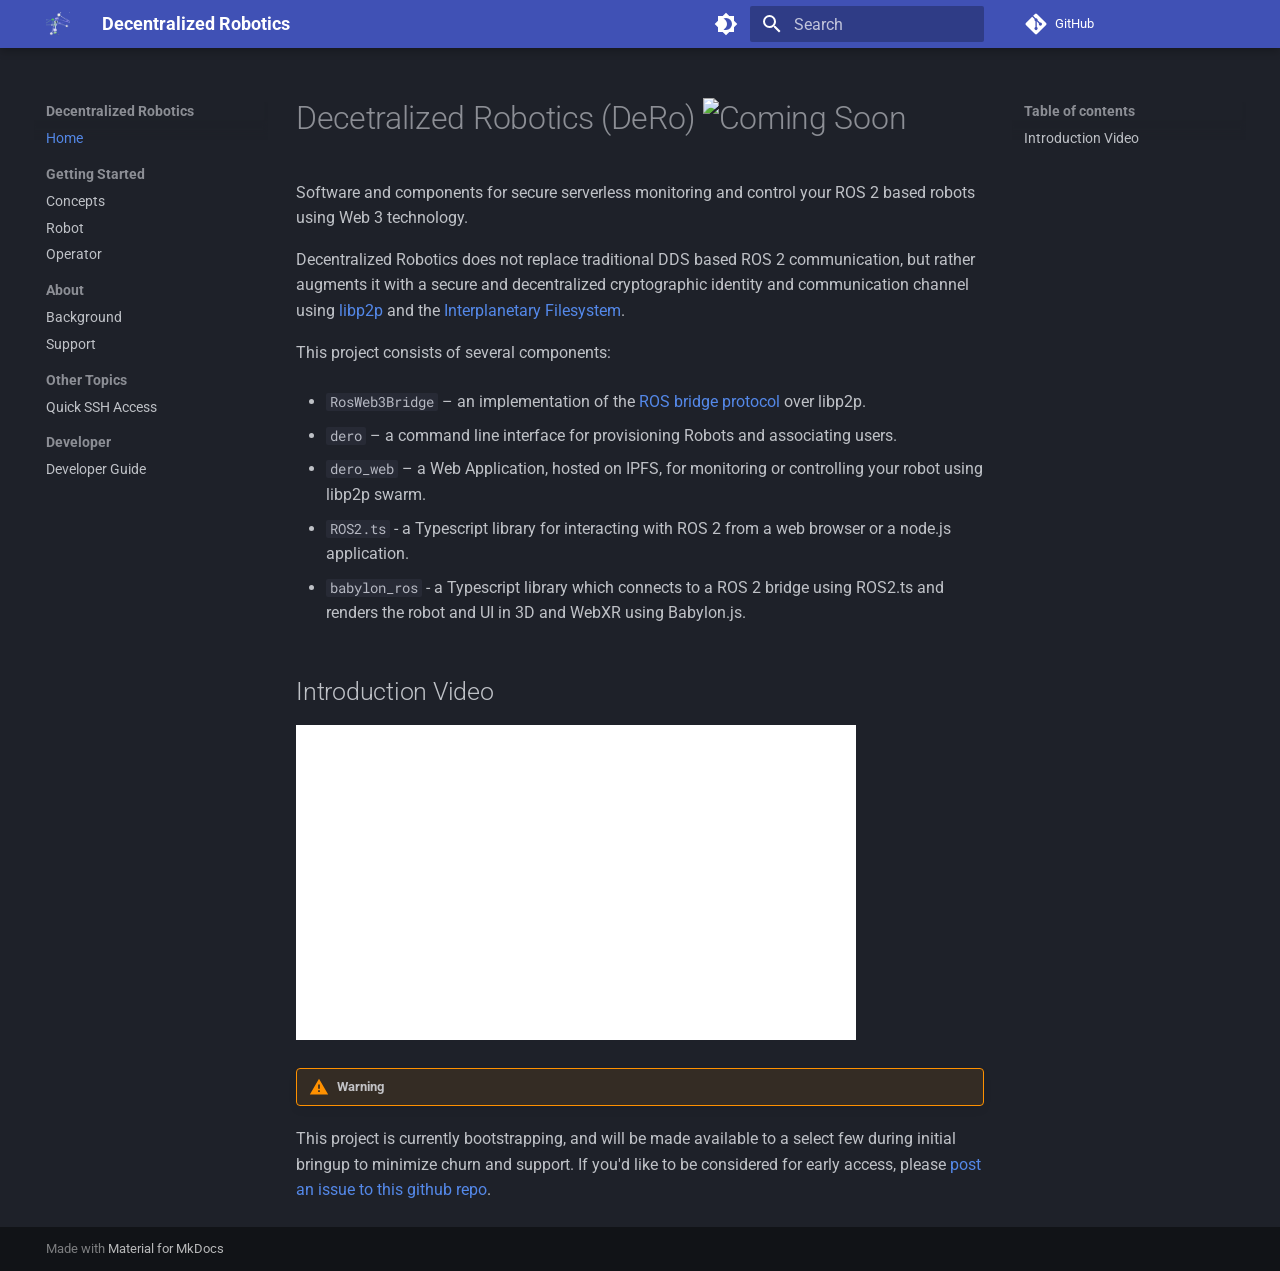
==== index.html @ 7f8b6e54 "Deployed 6df3765 with MkDocs version: 1.5.3" ====
<!doctype html>
<html lang="en" class="no-js">
  <head>
    
      <meta charset="utf-8">
      <meta name="viewport" content="width=device-width,initial-scale=1">
      
      
      
      
      
        <link rel="next" href="GettingStarted/Concepts.html">
      
      
      <link rel="icon" href="assets/images/favicon.png">
      <meta name="generator" content="mkdocs-1.5.3, mkdocs-material-9.4.14">
    
    
      
        <title>Decentralized Robotics</title>
      
    
    
      <link rel="stylesheet" href="assets/stylesheets/main.fad675c6.min.css">
      
        
        <link rel="stylesheet" href="assets/stylesheets/palette.356b1318.min.css">
      
      


    
    
      
    
    
      
        
        
        <link rel="preconnect" href="https://fonts.gstatic.com" crossorigin>
        <link rel="stylesheet" href="https://fonts.googleapis.com/css?family=Roboto:300,300i,400,400i,700,700i%7CRoboto+Mono:400,400i,700,700i&display=fallback">
        <style>:root{--md-text-font:"Roboto";--md-code-font:"Roboto Mono"}</style>
      
    
    
      <link rel="stylesheet" href="stylesheets/extra.css">
    
    <script>__md_scope=new URL(".",location),__md_hash=e=>[...e].reduce((e,_)=>(e<<5)-e+_.charCodeAt(0),0),__md_get=(e,_=localStorage,t=__md_scope)=>JSON.parse(_.getItem(t.pathname+"."+e)),__md_set=(e,_,t=localStorage,a=__md_scope)=>{try{t.setItem(a.pathname+"."+e,JSON.stringify(_))}catch(e){}}</script>
    
      

    
    
    
  </head>
  
  
    
    
      
    
    
    
    
    <body dir="ltr" data-md-color-scheme="slate" data-md-color-primary="indigo" data-md-color-accent="indigo">
  
    
    
      <script>var palette=__md_get("__palette");if(palette&&"object"==typeof palette.color)for(var key of Object.keys(palette.color))document.body.setAttribute("data-md-color-"+key,palette.color[key])</script>
    
    <input class="md-toggle" data-md-toggle="drawer" type="checkbox" id="__drawer" autocomplete="off">
    <input class="md-toggle" data-md-toggle="search" type="checkbox" id="__search" autocomplete="off">
    <label class="md-overlay" for="__drawer"></label>
    <div data-md-component="skip">
      
        
        <a href="#decetralized-robotics-dero" class="md-skip">
          Skip to content
        </a>
      
    </div>
    <div data-md-component="announce">
      
    </div>
    
    
      

  

<header class="md-header md-header--shadow" data-md-component="header">
  <nav class="md-header__inner md-grid" aria-label="Header">
    <a href="index.html" title="Decentralized Robotics" class="md-header__button md-logo" aria-label="Decentralized Robotics" data-md-component="logo">
      
  <img src="assets/Bubbles.png" alt="logo">

    </a>
    <label class="md-header__button md-icon" for="__drawer">
      
      <svg xmlns="http://www.w3.org/2000/svg" viewBox="0 0 24 24"><path d="M3 6h18v2H3V6m0 5h18v2H3v-2m0 5h18v2H3v-2Z"/></svg>
    </label>
    <div class="md-header__title" data-md-component="header-title">
      <div class="md-header__ellipsis">
        <div class="md-header__topic">
          <span class="md-ellipsis">
            Decentralized Robotics
          </span>
        </div>
        <div class="md-header__topic" data-md-component="header-topic">
          <span class="md-ellipsis">
            
              Home
            
          </span>
        </div>
      </div>
    </div>
    
      
        <form class="md-header__option" data-md-component="palette">
  
    
    
    
    <input class="md-option" data-md-color-media="" data-md-color-scheme="slate" data-md-color-primary="indigo" data-md-color-accent="indigo"  aria-label="Switch to light mode"  type="radio" name="__palette" id="__palette_1">
    
      <label class="md-header__button md-icon" title="Switch to light mode" for="__palette_2" hidden>
        <svg xmlns="http://www.w3.org/2000/svg" viewBox="0 0 24 24"><path d="M12 18c-.89 0-1.74-.2-2.5-.55C11.56 16.5 13 14.42 13 12c0-2.42-1.44-4.5-3.5-5.45C10.26 6.2 11.11 6 12 6a6 6 0 0 1 6 6 6 6 0 0 1-6 6m8-9.31V4h-4.69L12 .69 8.69 4H4v4.69L.69 12 4 15.31V20h4.69L12 23.31 15.31 20H20v-4.69L23.31 12 20 8.69Z"/></svg>
      </label>
    
  
    
    
    
    <input class="md-option" data-md-color-media="" data-md-color-scheme="default" data-md-color-primary="indigo" data-md-color-accent="indigo"  aria-label="Switch to dark mode"  type="radio" name="__palette" id="__palette_2">
    
      <label class="md-header__button md-icon" title="Switch to dark mode" for="__palette_1" hidden>
        <svg xmlns="http://www.w3.org/2000/svg" viewBox="0 0 24 24"><path d="M12 8a4 4 0 0 0-4 4 4 4 0 0 0 4 4 4 4 0 0 0 4-4 4 4 0 0 0-4-4m0 10a6 6 0 0 1-6-6 6 6 0 0 1 6-6 6 6 0 0 1 6 6 6 6 0 0 1-6 6m8-9.31V4h-4.69L12 .69 8.69 4H4v4.69L.69 12 4 15.31V20h4.69L12 23.31 15.31 20H20v-4.69L23.31 12 20 8.69Z"/></svg>
      </label>
    
  
</form>
      
    
    
    
      <label class="md-header__button md-icon" for="__search">
        
        <svg xmlns="http://www.w3.org/2000/svg" viewBox="0 0 24 24"><path d="M9.5 3A6.5 6.5 0 0 1 16 9.5c0 1.61-.59 3.09-1.56 4.23l.27.27h.79l5 5-1.5 1.5-5-5v-.79l-.27-.27A6.516 6.516 0 0 1 9.5 16 6.5 6.5 0 0 1 3 9.5 6.5 6.5 0 0 1 9.5 3m0 2C7 5 5 7 5 9.5S7 14 9.5 14 14 12 14 9.5 12 5 9.5 5Z"/></svg>
      </label>
      <div class="md-search" data-md-component="search" role="dialog">
  <label class="md-search__overlay" for="__search"></label>
  <div class="md-search__inner" role="search">
    <form class="md-search__form" name="search">
      <input type="text" class="md-search__input" name="query" aria-label="Search" placeholder="Search" autocapitalize="off" autocorrect="off" autocomplete="off" spellcheck="false" data-md-component="search-query" required>
      <label class="md-search__icon md-icon" for="__search">
        
        <svg xmlns="http://www.w3.org/2000/svg" viewBox="0 0 24 24"><path d="M9.5 3A6.5 6.5 0 0 1 16 9.5c0 1.61-.59 3.09-1.56 4.23l.27.27h.79l5 5-1.5 1.5-5-5v-.79l-.27-.27A6.516 6.516 0 0 1 9.5 16 6.5 6.5 0 0 1 3 9.5 6.5 6.5 0 0 1 9.5 3m0 2C7 5 5 7 5 9.5S7 14 9.5 14 14 12 14 9.5 12 5 9.5 5Z"/></svg>
        
        <svg xmlns="http://www.w3.org/2000/svg" viewBox="0 0 24 24"><path d="M20 11v2H8l5.5 5.5-1.42 1.42L4.16 12l7.92-7.92L13.5 5.5 8 11h12Z"/></svg>
      </label>
      <nav class="md-search__options" aria-label="Search">
        
        <button type="reset" class="md-search__icon md-icon" title="Clear" aria-label="Clear" tabindex="-1">
          
          <svg xmlns="http://www.w3.org/2000/svg" viewBox="0 0 24 24"><path d="M19 6.41 17.59 5 12 10.59 6.41 5 5 6.41 10.59 12 5 17.59 6.41 19 12 13.41 17.59 19 19 17.59 13.41 12 19 6.41Z"/></svg>
        </button>
      </nav>
      
    </form>
    <div class="md-search__output">
      <div class="md-search__scrollwrap" data-md-scrollfix>
        <div class="md-search-result" data-md-component="search-result">
          <div class="md-search-result__meta">
            Initializing search
          </div>
          <ol class="md-search-result__list" role="presentation"></ol>
        </div>
      </div>
    </div>
  </div>
</div>
    
    
      <div class="md-header__source">
        <a href="https://github.com/decentralizedrobotics/decentralizedrobotics" title="Go to repository" class="md-source" data-md-component="source">
  <div class="md-source__icon md-icon">
    
    <svg xmlns="http://www.w3.org/2000/svg" viewBox="0 0 448 512"><!--! Font Awesome Free 6.4.2 by @fontawesome - https://fontawesome.com License - https://fontawesome.com/license/free (Icons: CC BY 4.0, Fonts: SIL OFL 1.1, Code: MIT License) Copyright 2023 Fonticons, Inc.--><path d="M439.55 236.05 244 40.45a28.87 28.87 0 0 0-40.81 0l-40.66 40.63 51.52 51.52c27.06-9.14 52.68 16.77 43.39 43.68l49.66 49.66c34.23-11.8 61.18 31 35.47 56.69-26.49 26.49-70.21-2.87-56-37.34L240.22 199v121.85c25.3 12.54 22.26 41.85 9.08 55a34.34 34.34 0 0 1-48.55 0c-17.57-17.6-11.07-46.91 11.25-56v-123c-20.8-8.51-24.6-30.74-18.64-45L142.57 101 8.45 235.14a28.86 28.86 0 0 0 0 40.81l195.61 195.6a28.86 28.86 0 0 0 40.8 0l194.69-194.69a28.86 28.86 0 0 0 0-40.81z"/></svg>
  </div>
  <div class="md-source__repository">
    GitHub
  </div>
</a>
      </div>
    
  </nav>
  
</header>
    
    <div class="md-container" data-md-component="container">
      
      
        
          
        
      
      <main class="md-main" data-md-component="main">
        <div class="md-main__inner md-grid">
          
            
              
              <div class="md-sidebar md-sidebar--primary" data-md-component="sidebar" data-md-type="navigation" >
                <div class="md-sidebar__scrollwrap">
                  <div class="md-sidebar__inner">
                    



<nav class="md-nav md-nav--primary" aria-label="Navigation" data-md-level="0">
  <label class="md-nav__title" for="__drawer">
    <a href="index.html" title="Decentralized Robotics" class="md-nav__button md-logo" aria-label="Decentralized Robotics" data-md-component="logo">
      
  <img src="assets/Bubbles.png" alt="logo">

    </a>
    Decentralized Robotics
  </label>
  
    <div class="md-nav__source">
      <a href="https://github.com/decentralizedrobotics/decentralizedrobotics" title="Go to repository" class="md-source" data-md-component="source">
  <div class="md-source__icon md-icon">
    
    <svg xmlns="http://www.w3.org/2000/svg" viewBox="0 0 448 512"><!--! Font Awesome Free 6.4.2 by @fontawesome - https://fontawesome.com License - https://fontawesome.com/license/free (Icons: CC BY 4.0, Fonts: SIL OFL 1.1, Code: MIT License) Copyright 2023 Fonticons, Inc.--><path d="M439.55 236.05 244 40.45a28.87 28.87 0 0 0-40.81 0l-40.66 40.63 51.52 51.52c27.06-9.14 52.68 16.77 43.39 43.68l49.66 49.66c34.23-11.8 61.18 31 35.47 56.69-26.49 26.49-70.21-2.87-56-37.34L240.22 199v121.85c25.3 12.54 22.26 41.85 9.08 55a34.34 34.34 0 0 1-48.55 0c-17.57-17.6-11.07-46.91 11.25-56v-123c-20.8-8.51-24.6-30.74-18.64-45L142.57 101 8.45 235.14a28.86 28.86 0 0 0 0 40.81l195.61 195.6a28.86 28.86 0 0 0 40.8 0l194.69-194.69a28.86 28.86 0 0 0 0-40.81z"/></svg>
  </div>
  <div class="md-source__repository">
    GitHub
  </div>
</a>
    </div>
  
  <ul class="md-nav__list" data-md-scrollfix>
    
      
      
  
  
    
  
  
  
    <li class="md-nav__item md-nav__item--active">
      
      <input class="md-nav__toggle md-toggle" type="checkbox" id="__toc">
      
      
        
      
      
        <label class="md-nav__link md-nav__link--active" for="__toc">
          
  
  <span class="md-ellipsis">
    Home
  </span>
  

          <span class="md-nav__icon md-icon"></span>
        </label>
      
      <a href="index.html" class="md-nav__link md-nav__link--active">
        
  
  <span class="md-ellipsis">
    Home
  </span>
  

      </a>
      
        

<nav class="md-nav md-nav--secondary" aria-label="Table of contents">
  
  
  
    
  
  
    <label class="md-nav__title" for="__toc">
      <span class="md-nav__icon md-icon"></span>
      Table of contents
    </label>
    <ul class="md-nav__list" data-md-component="toc" data-md-scrollfix>
      
        <li class="md-nav__item">
  <a href="#introduction-video" class="md-nav__link">
    <span class="md-ellipsis">
      Introduction Video
    </span>
  </a>
  
</li>
      
    </ul>
  
</nav>
      
    </li>
  

    
      
      
  
  
  
  
    
    
    
    
    
      
      
    
    <li class="md-nav__item md-nav__item--section md-nav__item--nested">
      
        
        
        
        <input class="md-nav__toggle md-toggle " type="checkbox" id="__nav_2" >
        
          
          <label class="md-nav__link" for="__nav_2" id="__nav_2_label" tabindex="">
            
  
  <span class="md-ellipsis">
    Getting Started
  </span>
  

            <span class="md-nav__icon md-icon"></span>
          </label>
        
        <nav class="md-nav" data-md-level="1" aria-labelledby="__nav_2_label" aria-expanded="false">
          <label class="md-nav__title" for="__nav_2">
            <span class="md-nav__icon md-icon"></span>
            Getting Started
          </label>
          <ul class="md-nav__list" data-md-scrollfix>
            
              
                
  
  
  
  
    <li class="md-nav__item">
      <a href="GettingStarted/Concepts.html" class="md-nav__link">
        
  
  <span class="md-ellipsis">
    Concepts
  </span>
  

      </a>
    </li>
  

              
            
              
                
  
  
  
  
    <li class="md-nav__item">
      <a href="GettingStarted/Robot.html" class="md-nav__link">
        
  
  <span class="md-ellipsis">
    Robot
  </span>
  

      </a>
    </li>
  

              
            
              
                
  
  
  
  
    <li class="md-nav__item">
      <a href="GettingStarted/Operator.html" class="md-nav__link">
        
  
  <span class="md-ellipsis">
    Operator
  </span>
  

      </a>
    </li>
  

              
            
          </ul>
        </nav>
      
    </li>
  

    
      
      
  
  
  
  
    
    
    
    
    
      
      
    
    <li class="md-nav__item md-nav__item--section md-nav__item--nested">
      
        
        
        
        <input class="md-nav__toggle md-toggle " type="checkbox" id="__nav_3" >
        
          
          <label class="md-nav__link" for="__nav_3" id="__nav_3_label" tabindex="">
            
  
  <span class="md-ellipsis">
    About
  </span>
  

            <span class="md-nav__icon md-icon"></span>
          </label>
        
        <nav class="md-nav" data-md-level="1" aria-labelledby="__nav_3_label" aria-expanded="false">
          <label class="md-nav__title" for="__nav_3">
            <span class="md-nav__icon md-icon"></span>
            About
          </label>
          <ul class="md-nav__list" data-md-scrollfix>
            
              
                
  
  
  
  
    <li class="md-nav__item">
      <a href="About/Background.html" class="md-nav__link">
        
  
  <span class="md-ellipsis">
    Background
  </span>
  

      </a>
    </li>
  

              
            
              
                
  
  
  
  
    <li class="md-nav__item">
      <a href="About/Support.html" class="md-nav__link">
        
  
  <span class="md-ellipsis">
    Support
  </span>
  

      </a>
    </li>
  

              
            
          </ul>
        </nav>
      
    </li>
  

    
      
      
  
  
  
  
    
    
    
    
    
      
      
    
    <li class="md-nav__item md-nav__item--section md-nav__item--nested">
      
        
        
        
        <input class="md-nav__toggle md-toggle " type="checkbox" id="__nav_4" >
        
          
          <label class="md-nav__link" for="__nav_4" id="__nav_4_label" tabindex="">
            
  
  <span class="md-ellipsis">
    Other Topics
  </span>
  

            <span class="md-nav__icon md-icon"></span>
          </label>
        
        <nav class="md-nav" data-md-level="1" aria-labelledby="__nav_4_label" aria-expanded="false">
          <label class="md-nav__title" for="__nav_4">
            <span class="md-nav__icon md-icon"></span>
            Other Topics
          </label>
          <ul class="md-nav__list" data-md-scrollfix>
            
              
                
  
  
  
  
    <li class="md-nav__item">
      <a href="Other/Quick-SSH-Access.html" class="md-nav__link">
        
  
  <span class="md-ellipsis">
    Quick SSH Access
  </span>
  

      </a>
    </li>
  

              
            
          </ul>
        </nav>
      
    </li>
  

    
      
      
  
  
  
  
    
    
    
    
    
      
      
    
    <li class="md-nav__item md-nav__item--section md-nav__item--nested">
      
        
        
        
        <input class="md-nav__toggle md-toggle " type="checkbox" id="__nav_5" >
        
          
          <label class="md-nav__link" for="__nav_5" id="__nav_5_label" tabindex="">
            
  
  <span class="md-ellipsis">
    Developer
  </span>
  

            <span class="md-nav__icon md-icon"></span>
          </label>
        
        <nav class="md-nav" data-md-level="1" aria-labelledby="__nav_5_label" aria-expanded="false">
          <label class="md-nav__title" for="__nav_5">
            <span class="md-nav__icon md-icon"></span>
            Developer
          </label>
          <ul class="md-nav__list" data-md-scrollfix>
            
              
                
  
  
  
  
    <li class="md-nav__item">
      <a href="Developer/Guide.html" class="md-nav__link">
        
  
  <span class="md-ellipsis">
    Developer Guide
  </span>
  

      </a>
    </li>
  

              
            
          </ul>
        </nav>
      
    </li>
  

    
  </ul>
</nav>
                  </div>
                </div>
              </div>
            
            
              
              <div class="md-sidebar md-sidebar--secondary" data-md-component="sidebar" data-md-type="toc" >
                <div class="md-sidebar__scrollwrap">
                  <div class="md-sidebar__inner">
                    

<nav class="md-nav md-nav--secondary" aria-label="Table of contents">
  
  
  
    
  
  
    <label class="md-nav__title" for="__toc">
      <span class="md-nav__icon md-icon"></span>
      Table of contents
    </label>
    <ul class="md-nav__list" data-md-component="toc" data-md-scrollfix>
      
        <li class="md-nav__item">
  <a href="#introduction-video" class="md-nav__link">
    <span class="md-ellipsis">
      Introduction Video
    </span>
  </a>
  
</li>
      
    </ul>
  
</nav>
                  </div>
                </div>
              </div>
            
          
          
            <div class="md-content" data-md-component="content">
              <article class="md-content__inner md-typeset">
                
                  

  
  


<div><h1 id="decetralized-robotics-dero">Decetralized Robotics (DeRo) <img alt="Coming Soon" src="https://img.shields.io/badge/Coming%20Soon-8A2BE2"></h1>
<p>Software and components for secure serverless monitoring and control your ROS 2 based robots using Web 3 technology.</p>
<p>Decentralized Robotics does not replace traditional DDS based ROS 2 communication, but rather augments it with a secure and decentralized cryptographic identity and communication channel using <a href="https://libp2p.io">libp2p</a> and the <a href="http://ipfs.io">Interplanetary Filesystem</a>.</p>
<p>This project consists of several components:</p>
<ul>
<li>
<p><code>RosWeb3Bridge</code> – an implementation of the <a href="https://github.com/RobotWebTools/rosbridge_suite/blob/ros2/ROSBRIDGE_PROTOCOL.md">ROS bridge protocol</a> over libp2p.</p>
</li>
<li>
<p><code>dero</code> – a command line interface for provisioning Robots and associating users.</p>
</li>
<li>
<p><code>dero_web</code> – a Web Application, hosted on IPFS, for monitoring or controlling your robot using libp2p swarm.</p>
</li>
<li>
<p><code>ROS2.ts</code> - a Typescript library for interacting with ROS 2 from a web browser or a node.js application.</p>
</li>
<li>
<p><code>babylon_ros</code> - a Typescript library which connects to a ROS 2 bridge using ROS2.ts and renders the robot and UI in 3D and WebXR using Babylon.js.</p>
</li>
</ul>
<h2 id="introduction-video">Introduction Video</h2>
<iframe width="560" height="315" src="https://www.youtube.com/embed/e5n7-9WroSA?si=Cxpar4ageV_2Ut6b" title="Decentralized Robotics" frameborder="0" allow="accelerometer; autoplay; clipboard-write; encrypted-media; gyroscope; picture-in-picture; web-share" allowfullscreen></iframe>

<div class="admonition warning">
<p class="admonition-title">Warning</p>
</div>
<p>This project is currently bootstrapping, and will be made available to a select few during initial bringup to minimize churn and support. If you'd like to be considered for early access, please <a href="https://github.com/decentralizedrobotics/decentralizedrobotics/issues/new?assignees=decentralizedrobotics&amp;labels=&amp;projects=&amp;template=request-access.md&amp;title=Request+Access">post an issue to this github repo</a>. </p></div>





                
              </article>
            </div>
          
          
  <script>var tabs=__md_get("__tabs");if(Array.isArray(tabs))e:for(var set of document.querySelectorAll(".tabbed-set")){var tab,labels=set.querySelector(".tabbed-labels");for(tab of tabs)for(var label of labels.getElementsByTagName("label"))if(label.innerText.trim()===tab){var input=document.getElementById(label.htmlFor);input.checked=!0;continue e}}</script>

        </div>
        
      </main>
      
        <footer class="md-footer">
  
  <div class="md-footer-meta md-typeset">
    <div class="md-footer-meta__inner md-grid">
      <div class="md-copyright">
  
  
    Made with
    <a href="https://squidfunk.github.io/mkdocs-material/" target="_blank" rel="noopener">
      Material for MkDocs
    </a>
  
</div>
      
    </div>
  </div>
</footer>
      
    </div>
    <div class="md-dialog" data-md-component="dialog">
      <div class="md-dialog__inner md-typeset"></div>
    </div>
    
    
    <script id="__config" type="application/json">{"base": ".", "features": ["navigation.sections", "content.tabs.link"], "search": "assets/javascripts/workers/search.f886a092.min.js", "translations": {"clipboard.copied": "Copied to clipboard", "clipboard.copy": "Copy to clipboard", "search.result.more.one": "1 more on this page", "search.result.more.other": "# more on this page", "search.result.none": "No matching documents", "search.result.one": "1 matching document", "search.result.other": "# matching documents", "search.result.placeholder": "Type to start searching", "search.result.term.missing": "Missing", "select.version": "Select version"}}</script>
    
    
      <script src="assets/javascripts/bundle.cd18aaf1.min.js"></script>
      
    
  </body>
</html>
---- assets/stylesheets/main.fad675c6.min.css ----
@charset "UTF-8";html{-webkit-text-size-adjust:none;-moz-text-size-adjust:none;text-size-adjust:none;box-sizing:border-box}*,:after,:before{box-sizing:inherit}@media (prefers-reduced-motion){*,:after,:before{transition:none!important}}body{margin:0}a,button,input,label{-webkit-tap-highlight-color:transparent}a{color:inherit;text-decoration:none}hr{border:0;box-sizing:initial;display:block;height:.05rem;overflow:visible;padding:0}small{font-size:80%}sub,sup{line-height:1em}img{border-style:none}table{border-collapse:initial;border-spacing:0}td,th{font-weight:400;vertical-align:top}button{background:#0000;border:0;font-family:inherit;font-size:inherit;margin:0;padding:0}input{border:0;outline:none}:root{--md-primary-fg-color:#4051b5;--md-primary-fg-color--light:#5d6cc0;--md-primary-fg-color--dark:#303fa1;--md-primary-bg-color:#fff;--md-primary-bg-color--light:#ffffffb3;--md-accent-fg-color:#526cfe;--md-accent-fg-color--transparent:#526cfe1a;--md-accent-bg-color:#fff;--md-accent-bg-color--light:#ffffffb3}[data-md-color-scheme=default]{color-scheme:light}[data-md-color-scheme=default] img[src$="#gh-dark-mode-only"],[data-md-color-scheme=default] img[src$="#only-dark"]{display:none}:root,[data-md-color-scheme=default]{--md-hue:225deg;--md-default-fg-color:#000000de;--md-default-fg-color--light:#0000008a;--md-default-fg-color--lighter:#00000052;--md-default-fg-color--lightest:#00000012;--md-default-bg-color:#fff;--md-default-bg-color--light:#ffffffb3;--md-default-bg-color--lighter:#ffffff4d;--md-default-bg-color--lightest:#ffffff1f;--md-code-fg-color:#36464e;--md-code-bg-color:#f5f5f5;--md-code-hl-color:#4287ff;--md-code-hl-color--light:#4287ff1a;--md-code-hl-number-color:#d52a2a;--md-code-hl-special-color:#db1457;--md-code-hl-function-color:#a846b9;--md-code-hl-constant-color:#6e59d9;--md-code-hl-keyword-color:#3f6ec6;--md-code-hl-string-color:#1c7d4d;--md-code-hl-name-color:var(--md-code-fg-color);--md-code-hl-operator-color:var(--md-default-fg-color--light);--md-code-hl-punctuation-color:var(--md-default-fg-color--light);--md-code-hl-comment-color:var(--md-default-fg-color--light);--md-code-hl-generic-color:var(--md-default-fg-color--light);--md-code-hl-variable-color:var(--md-default-fg-color--light);--md-typeset-color:var(--md-default-fg-color);--md-typeset-a-color:var(--md-primary-fg-color);--md-typeset-del-color:#f5503d26;--md-typeset-ins-color:#0bd57026;--md-typeset-kbd-color:#fafafa;--md-typeset-kbd-accent-color:#fff;--md-typeset-kbd-border-color:#b8b8b8;--md-typeset-mark-color:#ffff0080;--md-typeset-table-color:#0000001f;--md-typeset-table-color--light:rgba(0,0,0,.035);--md-admonition-fg-color:var(--md-default-fg-color);--md-admonition-bg-color:var(--md-default-bg-color);--md-warning-fg-color:#000000de;--md-warning-bg-color:#ff9;--md-footer-fg-color:#fff;--md-footer-fg-color--light:#ffffffb3;--md-footer-fg-color--lighter:#ffffff73;--md-footer-bg-color:#000000de;--md-footer-bg-color--dark:#00000052;--md-shadow-z1:0 0.2rem 0.5rem #0000000d,0 0 0.05rem #0000001a;--md-shadow-z2:0 0.2rem 0.5rem #0000001a,0 0 0.05rem #00000040;--md-shadow-z3:0 0.2rem 0.5rem #0003,0 0 0.05rem #00000059}.md-icon svg{fill:currentcolor;display:block;height:1.2rem;width:1.2rem}body{-webkit-font-smoothing:antialiased;-moz-osx-font-smoothing:grayscale;--md-text-font-family:var(--md-text-font,_),-apple-system,BlinkMacSystemFont,Helvetica,Arial,sans-serif;--md-code-font-family:var(--md-code-font,_),SFMono-Regular,Consolas,Menlo,monospace}aside,body,input{font-feature-settings:"kern","liga";color:var(--md-typeset-color);font-family:var(--md-text-font-family)}code,kbd,pre{font-feature-settings:"kern";font-family:var(--md-code-font-family)}:root{--md-typeset-table-sort-icon:url('data:image/svg+xml;charset=utf-8,<svg xmlns="http://www.w3.org/2000/svg" viewBox="0 0 24 24"><path d="m18 21-4-4h3V7h-3l4-4 4 4h-3v10h3M2 19v-2h10v2M2 13v-2h7v2M2 7V5h4v2H2Z"/></svg>');--md-typeset-table-sort-icon--asc:url('data:image/svg+xml;charset=utf-8,<svg xmlns="http://www.w3.org/2000/svg" viewBox="0 0 24 24"><path d="M19 17h3l-4 4-4-4h3V3h2M2 17h10v2H2M6 5v2H2V5m0 6h7v2H2v-2Z"/></svg>');--md-typeset-table-sort-icon--desc:url('data:image/svg+xml;charset=utf-8,<svg xmlns="http://www.w3.org/2000/svg" viewBox="0 0 24 24"><path d="M19 7h3l-4-4-4 4h3v14h2M2 17h10v2H2M6 5v2H2V5m0 6h7v2H2v-2Z"/></svg>')}.md-typeset{-webkit-print-color-adjust:exact;color-adjust:exact;font-size:.8rem;line-height:1.6}@media print{.md-typeset{font-size:.68rem}}.md-typeset blockquote,.md-typeset dl,.md-typeset figure,.md-typeset ol,.md-typeset pre,.md-typeset ul{margin-bottom:1em;margin-top:1em}.md-typeset h1{color:var(--md-default-fg-color--light);font-size:2em;line-height:1.3;margin:0 0 1.25em}.md-typeset h1,.md-typeset h2{font-weight:300;letter-spacing:-.01em}.md-typeset h2{font-size:1.5625em;line-height:1.4;margin:1.6em 0 .64em}.md-typeset h3{font-size:1.25em;font-weight:400;letter-spacing:-.01em;line-height:1.5;margin:1.6em 0 .8em}.md-typeset h2+h3{margin-top:.8em}.md-typeset h4{font-weight:700;letter-spacing:-.01em;margin:1em 0}.md-typeset h5,.md-typeset h6{color:var(--md-default-fg-color--light);font-size:.8em;font-weight:700;letter-spacing:-.01em;margin:1.25em 0}.md-typeset h5{text-transform:uppercase}.md-typeset hr{border-bottom:.05rem solid var(--md-default-fg-color--lightest);display:flow-root;margin:1.5em 0}.md-typeset a{color:var(--md-typeset-a-color);word-break:break-word}.md-typeset a,.md-typeset a:before{transition:color 125ms}.md-typeset a:focus,.md-typeset a:hover{color:var(--md-accent-fg-color)}.md-typeset a:focus code,.md-typeset a:hover code{background-color:var(--md-accent-fg-color--transparent)}.md-typeset a code{color:currentcolor;transition:background-color 125ms}.md-typeset a.focus-visible{outline-color:var(--md-accent-fg-color);outline-offset:.2rem}.md-typeset code,.md-typeset kbd,.md-typeset pre{color:var(--md-code-fg-color);direction:ltr;font-variant-ligatures:none}@media print{.md-typeset code,.md-typeset kbd,.md-typeset pre{white-space:pre-wrap}}.md-typeset code{background-color:var(--md-code-bg-color);border-radius:.1rem;-webkit-box-decoration-break:clone;box-decoration-break:clone;font-size:.85em;padding:0 .2941176471em;word-break:break-word}.md-typeset code:not(.focus-visible){-webkit-tap-highlight-color:transparent;outline:none}.md-typeset pre{display:flow-root;line-height:1.4;position:relative}.md-typeset pre>code{-webkit-box-decoration-break:slice;box-decoration-break:slice;box-shadow:none;display:block;margin:0;outline-color:var(--md-accent-fg-color);overflow:auto;padding:.7720588235em 1.1764705882em;scrollbar-color:var(--md-default-fg-color--lighter) #0000;scrollbar-width:thin;touch-action:auto;word-break:normal}.md-typeset pre>code:hover{scrollbar-color:var(--md-accent-fg-color) #0000}.md-typeset pre>code::-webkit-scrollbar{height:.2rem;width:.2rem}.md-typeset pre>code::-webkit-scrollbar-thumb{background-color:var(--md-default-fg-color--lighter)}.md-typeset pre>code::-webkit-scrollbar-thumb:hover{background-color:var(--md-accent-fg-color)}.md-typeset kbd{background-color:var(--md-typeset-kbd-color);border-radius:.1rem;box-shadow:0 .1rem 0 .05rem var(--md-typeset-kbd-border-color),0 .1rem 0 var(--md-typeset-kbd-border-color),0 -.1rem .2rem var(--md-typeset-kbd-accent-color) inset;color:var(--md-default-fg-color);display:inline-block;font-size:.75em;padding:0 .6666666667em;vertical-align:text-top;word-break:break-word}.md-typeset mark{background-color:var(--md-typeset-mark-color);-webkit-box-decoration-break:clone;box-decoration-break:clone;color:inherit;word-break:break-word}.md-typeset abbr{border-bottom:.05rem dotted var(--md-default-fg-color--light);cursor:help;text-decoration:none}@media (hover:none){.md-typeset abbr[title]:focus:after,.md-typeset abbr[title]:hover:after{background-color:var(--md-default-fg-color);border-radius:.1rem;box-shadow:var(--md-shadow-z3);color:var(--md-default-bg-color);content:attr(title);font-size:.7rem;left:.8rem;margin-top:2em;padding:.2rem .3rem;position:absolute;right:.8rem}}.md-typeset small{opacity:.75}[dir=ltr] .md-typeset sub,[dir=ltr] .md-typeset sup{margin-left:.078125em}[dir=rtl] .md-typeset sub,[dir=rtl] .md-typeset sup{margin-right:.078125em}[dir=ltr] .md-typeset blockquote{padding-left:.6rem}[dir=rtl] .md-typeset blockquote{padding-right:.6rem}[dir=ltr] .md-typeset blockquote{border-left:.2rem solid var(--md-default-fg-color--lighter)}[dir=rtl] .md-typeset blockquote{border-right:.2rem solid var(--md-default-fg-color--lighter)}.md-typeset blockquote{color:var(--md-default-fg-color--light);margin-left:0;margin-right:0}.md-typeset ul{list-style-type:disc}[dir=ltr] .md-typeset ol,[dir=ltr] .md-typeset ul{margin-left:.625em}[dir=rtl] .md-typeset ol,[dir=rtl] .md-typeset ul{margin-right:.625em}.md-typeset ol,.md-typeset ul{padding:0}.md-typeset ol:not([hidden]),.md-typeset ul:not([hidden]){display:flow-root}.md-typeset ol ol,.md-typeset ul ol{list-style-type:lower-alpha}.md-typeset ol ol ol,.md-typeset ul ol ol{list-style-type:lower-roman}[dir=ltr] .md-typeset ol li,[dir=ltr] .md-typeset ul li{margin-left:1.25em}[dir=rtl] .md-typeset ol li,[dir=rtl] .md-typeset ul li{margin-right:1.25em}.md-typeset ol li,.md-typeset ul li{margin-bottom:.5em}.md-typeset ol li blockquote,.md-typeset ol li p,.md-typeset ul li blockquote,.md-typeset ul li p{margin:.5em 0}.md-typeset ol li:last-child,.md-typeset ul li:last-child{margin-bottom:0}[dir=ltr] .md-typeset ol li ol,[dir=ltr] .md-typeset ol li ul,[dir=ltr] .md-typeset ul li ol,[dir=ltr] .md-typeset ul li ul{margin-left:.625em}[dir=rtl] .md-typeset ol li ol,[dir=rtl] .md-typeset ol li ul,[dir=rtl] .md-typeset ul li ol,[dir=rtl] .md-typeset ul li ul{margin-right:.625em}.md-typeset ol li ol,.md-typeset ol li ul,.md-typeset ul li ol,.md-typeset ul li ul{margin-bottom:.5em;margin-top:.5em}[dir=ltr] .md-typeset dd{margin-left:1.875em}[dir=rtl] .md-typeset dd{margin-right:1.875em}.md-typeset dd{margin-bottom:1.5em;margin-top:1em}.md-typeset img,.md-typeset svg,.md-typeset video{height:auto;max-width:100%}.md-typeset img[align=left]{margin:1em 1em 1em 0}.md-typeset img[align=right]{margin:1em 0 1em 1em}.md-typeset img[align]:only-child{margin-top:0}.md-typeset figure{display:flow-root;margin:1em auto;max-width:100%;text-align:center;width:-webkit-fit-content;width:-moz-fit-content;width:fit-content}.md-typeset figure img{display:block}.md-typeset figcaption{font-style:italic;margin:1em auto;max-width:24rem}.md-typeset iframe{max-width:100%}.md-typeset table:not([class]){background-color:var(--md-default-bg-color);border:.05rem solid var(--md-typeset-table-color);border-radius:.1rem;display:inline-block;font-size:.64rem;max-width:100%;overflow:auto;touch-action:auto}@media print{.md-typeset table:not([class]){display:table}}.md-typeset table:not([class])+*{margin-top:1.5em}.md-typeset table:not([class]) td>:first-child,.md-typeset table:not([class]) th>:first-child{margin-top:0}.md-typeset table:not([class]) td>:last-child,.md-typeset table:not([class]) th>:last-child{margin-bottom:0}.md-typeset table:not([class]) td:not([align]),.md-typeset table:not([class]) th:not([align]){text-align:left}[dir=rtl] .md-typeset table:not([class]) td:not([align]),[dir=rtl] .md-typeset table:not([class]) th:not([align]){text-align:right}.md-typeset table:not([class]) th{font-weight:700;min-width:5rem;padding:.9375em 1.25em;vertical-align:top}.md-typeset table:not([class]) td{border-top:.05rem solid var(--md-typeset-table-color);padding:.9375em 1.25em;vertical-align:top}.md-typeset table:not([class]) tbody tr{transition:background-color 125ms}.md-typeset table:not([class]) tbody tr:hover{background-color:var(--md-typeset-table-color--light);box-shadow:0 .05rem 0 var(--md-default-bg-color) inset}.md-typeset table:not([class]) a{word-break:normal}.md-typeset table th[role=columnheader]{cursor:pointer}[dir=ltr] .md-typeset table th[role=columnheader]:after{margin-left:.5em}[dir=rtl] .md-typeset table th[role=columnheader]:after{margin-right:.5em}.md-typeset table th[role=columnheader]:after{content:"";display:inline-block;height:1.2em;-webkit-mask-image:var(--md-typeset-table-sort-icon);mask-image:var(--md-typeset-table-sort-icon);-webkit-mask-repeat:no-repeat;mask-repeat:no-repeat;-webkit-mask-size:contain;mask-size:contain;transition:background-color 125ms;vertical-align:text-bottom;width:1.2em}.md-typeset table th[role=columnheader]:hover:after{background-color:var(--md-default-fg-color--lighter)}.md-typeset table th[role=columnheader][aria-sort=ascending]:after{background-color:var(--md-default-fg-color--light);-webkit-mask-image:var(--md-typeset-table-sort-icon--asc);mask-image:var(--md-typeset-table-sort-icon--asc)}.md-typeset table th[role=columnheader][aria-sort=descending]:after{background-color:var(--md-default-fg-color--light);-webkit-mask-image:var(--md-typeset-table-sort-icon--desc);mask-image:var(--md-typeset-table-sort-icon--desc)}.md-typeset__scrollwrap{margin:1em -.8rem;overflow-x:auto;touch-action:auto}.md-typeset__table{display:inline-block;margin-bottom:.5em;padding:0 .8rem}@media print{.md-typeset__table{display:block}}html .md-typeset__table table{display:table;margin:0;overflow:hidden;width:100%}@media screen and (max-width:44.984375em){.md-content__inner>pre{margin:1em -.8rem}.md-content__inner>pre code{border-radius:0}}.md-typeset .md-author{display:block;flex-shrink:0;height:1.6rem;overflow:hidden;position:relative;transition:color 125ms,transform 125ms;width:1.6rem}.md-typeset .md-author img{border-radius:100%;display:block}.md-typeset .md-author--more{background:var(--md-default-fg-color--lightest);color:var(--md-default-fg-color--lighter);font-size:.6rem;font-weight:700;line-height:1.6rem;text-align:center}.md-typeset .md-author--long{height:2.4rem;width:2.4rem}.md-typeset a.md-author{transform:scale(1)}.md-typeset a.md-author img{filter:grayscale(100%) opacity(75%);transition:filter 125ms}.md-typeset a.md-author:focus,.md-typeset a.md-author:hover{transform:scale(1.1);z-index:1}.md-typeset a.md-author:focus img,.md-typeset a.md-author:hover img{filter:grayscale(0)}.md-banner{background-color:var(--md-footer-bg-color);color:var(--md-footer-fg-color);overflow:auto}@media print{.md-banner{display:none}}.md-banner--warning{background-color:var(--md-warning-bg-color);color:var(--md-warning-fg-color)}.md-banner__inner{font-size:.7rem;margin:.6rem auto;padding:0 .8rem}[dir=ltr] .md-banner__button{float:right}[dir=rtl] .md-banner__button{float:left}.md-banner__button{color:inherit;cursor:pointer;transition:opacity .25s}.no-js .md-banner__button{display:none}.md-banner__button:hover{opacity:.7}html{font-size:125%;height:100%;overflow-x:hidden}@media screen and (min-width:100em){html{font-size:137.5%}}@media screen and (min-width:125em){html{font-size:150%}}body{background-color:var(--md-default-bg-color);display:flex;flex-direction:column;font-size:.5rem;min-height:100%;position:relative;width:100%}@media print{body{display:block}}@media screen and (max-width:59.984375em){body[data-md-scrolllock]{position:fixed}}.md-grid{margin-left:auto;margin-right:auto;max-width:61rem}.md-container{display:flex;flex-direction:column;flex-grow:1}@media print{.md-container{display:block}}.md-main{flex-grow:1}.md-main__inner{display:flex;height:100%;margin-top:1.5rem}.md-ellipsis{overflow:hidden;text-overflow:ellipsis}.md-toggle{display:none}.md-option{height:0;opacity:0;position:absolute;width:0}.md-option:checked+label:not([hidden]){display:block}.md-option.focus-visible+label{outline-color:var(--md-accent-fg-color);outline-style:auto}.md-skip{background-color:var(--md-default-fg-color);border-radius:.1rem;color:var(--md-default-bg-color);font-size:.64rem;margin:.5rem;opacity:0;outline-color:var(--md-accent-fg-color);padding:.3rem .5rem;position:fixed;transform:translateY(.4rem);z-index:-1}.md-skip:focus{opacity:1;transform:translateY(0);transition:transform .25s cubic-bezier(.4,0,.2,1),opacity 175ms 75ms;z-index:10}@page{margin:25mm}:root{--md-clipboard-icon:url('data:image/svg+xml;charset=utf-8,<svg xmlns="http://www.w3.org/2000/svg" viewBox="0 0 24 24"><path d="M19 21H8V7h11m0-2H8a2 2 0 0 0-2 2v14a2 2 0 0 0 2 2h11a2 2 0 0 0 2-2V7a2 2 0 0 0-2-2m-3-4H4a2 2 0 0 0-2 2v14h2V3h12V1Z"/></svg>')}.md-clipboard{border-radius:.1rem;color:var(--md-default-fg-color--lightest);cursor:pointer;height:1.5em;outline-color:var(--md-accent-fg-color);outline-offset:.1rem;position:absolute;right:.5em;top:.5em;transition:color .25s;width:1.5em;z-index:1}@media print{.md-clipboard{display:none}}.md-clipboard:not(.focus-visible){-webkit-tap-highlight-color:transparent;outline:none}:hover>.md-clipboard{color:var(--md-default-fg-color--light)}.md-clipboard:focus,.md-clipboard:hover{color:var(--md-accent-fg-color)}.md-clipboard:after{background-color:currentcolor;content:"";display:block;height:1.125em;margin:0 auto;-webkit-mask-image:var(--md-clipboard-icon);mask-image:var(--md-clipboard-icon);-webkit-mask-position:center;mask-position:center;-webkit-mask-repeat:no-repeat;mask-repeat:no-repeat;-webkit-mask-size:contain;mask-size:contain;width:1.125em}.md-clipboard--inline{cursor:pointer}.md-clipboard--inline code{transition:color .25s,background-color .25s}.md-clipboard--inline:focus code,.md-clipboard--inline:hover code{background-color:var(--md-accent-fg-color--transparent);color:var(--md-accent-fg-color)}@keyframes consent{0%{opacity:0;transform:translateY(100%)}to{opacity:1;transform:translateY(0)}}@keyframes overlay{0%{opacity:0}to{opacity:1}}.md-consent__overlay{animation:overlay .25s both;-webkit-backdrop-filter:blur(.1rem);backdrop-filter:blur(.1rem);background-color:#0000008a;height:100%;opacity:1;position:fixed;top:0;width:100%;z-index:5}.md-consent__inner{animation:consent .5s cubic-bezier(.1,.7,.1,1) both;background-color:var(--md-default-bg-color);border:0;border-radius:.1rem;bottom:0;box-shadow:0 0 .2rem #0000001a,0 .2rem .4rem #0003;max-height:100%;overflow:auto;padding:0;position:fixed;width:100%;z-index:5}.md-consent__form{padding:.8rem}.md-consent__settings{display:none;margin:1em 0}input:checked+.md-consent__settings{display:block}.md-consent__controls{margin-bottom:.8rem}.md-typeset .md-consent__controls .md-button{display:inline}@media screen and (max-width:44.984375em){.md-typeset .md-consent__controls .md-button{display:block;margin-top:.4rem;text-align:center;width:100%}}.md-consent label{cursor:pointer}.md-content{flex-grow:1;min-width:0}.md-content__inner{margin:0 .8rem 1.2rem;padding-top:.6rem}@media screen and (min-width:76.25em){[dir=ltr] .md-sidebar--primary:not([hidden])~.md-content>.md-content__inner{margin-left:1.2rem}[dir=ltr] .md-sidebar--secondary:not([hidden])~.md-content>.md-content__inner,[dir=rtl] .md-sidebar--primary:not([hidden])~.md-content>.md-content__inner{margin-right:1.2rem}[dir=rtl] .md-sidebar--secondary:not([hidden])~.md-content>.md-content__inner{margin-left:1.2rem}}.md-content__inner:before{content:"";display:block;height:.4rem}.md-content__inner>:last-child{margin-bottom:0}[dir=ltr] .md-content__button{float:right}[dir=rtl] .md-content__button{float:left}[dir=ltr] .md-content__button{margin-left:.4rem}[dir=rtl] .md-content__button{margin-right:.4rem}.md-content__button{margin:.4rem 0;padding:0}@media print{.md-content__button{display:none}}.md-typeset .md-content__button{color:var(--md-default-fg-color--lighter)}.md-content__button svg{display:inline;vertical-align:top}[dir=rtl] .md-content__button svg{transform:scaleX(-1)}[dir=ltr] .md-dialog{right:.8rem}[dir=rtl] .md-dialog{left:.8rem}.md-dialog{background-color:var(--md-default-fg-color);border-radius:.1rem;bottom:.8rem;box-shadow:var(--md-shadow-z3);min-width:11.1rem;opacity:0;padding:.4rem .6rem;pointer-events:none;position:fixed;transform:translateY(100%);transition:transform 0ms .4s,opacity .4s;z-index:4}@media print{.md-dialog{display:none}}.md-dialog--active{opacity:1;pointer-events:auto;transform:translateY(0);transition:transform .4s cubic-bezier(.075,.85,.175,1),opacity .4s}.md-dialog__inner{color:var(--md-default-bg-color);font-size:.7rem}.md-feedback{margin:2em 0 1em;text-align:center}.md-feedback fieldset{border:none;margin:0;padding:0}.md-feedback__title{font-weight:700;margin:1em auto}.md-feedback__inner{position:relative}.md-feedback__list{display:flex;flex-wrap:wrap;place-content:baseline center;position:relative}.md-feedback__list:hover .md-icon:not(:disabled){color:var(--md-default-fg-color--lighter)}:disabled .md-feedback__list{min-height:1.8rem}.md-feedback__icon{color:var(--md-default-fg-color--light);cursor:pointer;flex-shrink:0;margin:0 .1rem;transition:color 125ms}.md-feedback__icon:not(:disabled).md-icon:hover{color:var(--md-accent-fg-color)}.md-feedback__icon:disabled{color:var(--md-default-fg-color--lightest);pointer-events:none}.md-feedback__note{opacity:0;position:relative;transform:translateY(.4rem);transition:transform .4s cubic-bezier(.1,.7,.1,1),opacity .15s}.md-feedback__note>*{margin:0 auto;max-width:16rem}:disabled .md-feedback__note{opacity:1;transform:translateY(0)}.md-footer{background-color:var(--md-footer-bg-color);color:var(--md-footer-fg-color)}@media print{.md-footer{display:none}}.md-footer__inner{justify-content:space-between;overflow:auto;padding:.2rem}.md-footer__inner:not([hidden]){display:flex}.md-footer__link{align-items:end;display:flex;flex-grow:0.01;margin-bottom:.4rem;margin-top:1rem;max-width:100%;outline-color:var(--md-accent-fg-color);overflow:hidden;transition:opacity .25s}.md-footer__link:focus,.md-footer__link:hover{opacity:.7}[dir=rtl] .md-footer__link svg{transform:scaleX(-1)}@media screen and (max-width:44.984375em){.md-footer__link--prev{flex-shrink:0}.md-footer__link--prev .md-footer__title{display:none}}[dir=ltr] .md-footer__link--next{margin-left:auto}[dir=rtl] .md-footer__link--next{margin-right:auto}.md-footer__link--next{text-align:right}[dir=rtl] .md-footer__link--next{text-align:left}.md-footer__title{flex-grow:1;font-size:.9rem;margin-bottom:.7rem;max-width:calc(100% - 2.4rem);padding:0 1rem;white-space:nowrap}.md-footer__button{margin:.2rem;padding:.4rem}.md-footer__direction{font-size:.64rem;opacity:.7}.md-footer-meta{background-color:var(--md-footer-bg-color--dark)}.md-footer-meta__inner{display:flex;flex-wrap:wrap;justify-content:space-between;padding:.2rem}html .md-footer-meta.md-typeset a{color:var(--md-footer-fg-color--light)}html .md-footer-meta.md-typeset a:focus,html .md-footer-meta.md-typeset a:hover{color:var(--md-footer-fg-color)}.md-copyright{color:var(--md-footer-fg-color--lighter);font-size:.64rem;margin:auto .6rem;padding:.4rem 0;width:100%}@media screen and (min-width:45em){.md-copyright{width:auto}}.md-copyright__highlight{color:var(--md-footer-fg-color--light)}.md-social{display:inline-flex;gap:.2rem;margin:0 .4rem;padding:.2rem 0 .6rem}@media screen and (min-width:45em){.md-social{padding:.6rem 0}}.md-social__link{display:inline-block;height:1.6rem;text-align:center;width:1.6rem}.md-social__link:before{line-height:1.9}.md-social__link svg{fill:currentcolor;max-height:.8rem;vertical-align:-25%}.md-typeset .md-button{border:.1rem solid;border-radius:.1rem;color:var(--md-primary-fg-color);cursor:pointer;display:inline-block;font-weight:700;padding:.625em 2em;transition:color 125ms,background-color 125ms,border-color 125ms}.md-typeset .md-button--primary{background-color:var(--md-primary-fg-color);border-color:var(--md-primary-fg-color);color:var(--md-primary-bg-color)}.md-typeset .md-button:focus,.md-typeset .md-button:hover{background-color:var(--md-accent-fg-color);border-color:var(--md-accent-fg-color);color:var(--md-accent-bg-color)}[dir=ltr] .md-typeset .md-input{border-top-left-radius:.1rem}[dir=ltr] .md-typeset .md-input,[dir=rtl] .md-typeset .md-input{border-top-right-radius:.1rem}[dir=rtl] .md-typeset .md-input{border-top-left-radius:.1rem}.md-typeset .md-input{border-bottom:.1rem solid var(--md-default-fg-color--lighter);box-shadow:var(--md-shadow-z1);font-size:.8rem;height:1.8rem;padding:0 .6rem;transition:border .25s,box-shadow .25s}.md-typeset .md-input:focus,.md-typeset .md-input:hover{border-bottom-color:var(--md-accent-fg-color);box-shadow:var(--md-shadow-z2)}.md-typeset .md-input--stretch{width:100%}.md-header{background-color:var(--md-primary-fg-color);box-shadow:0 0 .2rem #0000,0 .2rem .4rem #0000;color:var(--md-primary-bg-color);display:block;left:0;position:sticky;right:0;top:0;z-index:4}@media print{.md-header{display:none}}.md-header[hidden]{transform:translateY(-100%);transition:transform .25s cubic-bezier(.8,0,.6,1),box-shadow .25s}.md-header--shadow{box-shadow:0 0 .2rem #0000001a,0 .2rem .4rem #0003;transition:transform .25s cubic-bezier(.1,.7,.1,1),box-shadow .25s}.md-header__inner{align-items:center;display:flex;padding:0 .2rem}.md-header__button{color:currentcolor;cursor:pointer;margin:.2rem;outline-color:var(--md-accent-fg-color);padding:.4rem;position:relative;transition:opacity .25s;vertical-align:middle;z-index:1}.md-header__button:hover{opacity:.7}.md-header__button:not([hidden]){display:inline-block}.md-header__button:not(.focus-visible){-webkit-tap-highlight-color:transparent;outline:none}.md-header__button.md-logo{margin:.2rem;padding:.4rem}@media screen and (max-width:76.234375em){.md-header__button.md-logo{display:none}}.md-header__button.md-logo img,.md-header__button.md-logo svg{fill:currentcolor;display:block;height:1.2rem;width:auto}@media screen and (min-width:60em){.md-header__button[for=__search]{display:none}}.no-js .md-header__button[for=__search]{display:none}[dir=rtl] .md-header__button[for=__search] svg{transform:scaleX(-1)}@media screen and (min-width:76.25em){.md-header__button[for=__drawer]{display:none}}.md-header__topic{display:flex;max-width:100%;position:absolute;transition:transform .4s cubic-bezier(.1,.7,.1,1),opacity .15s;white-space:nowrap}.md-header__topic+.md-header__topic{opacity:0;pointer-events:none;transform:translateX(1.25rem);transition:transform .4s cubic-bezier(1,.7,.1,.1),opacity .15s;z-index:-1}[dir=rtl] .md-header__topic+.md-header__topic{transform:translateX(-1.25rem)}.md-header__topic:first-child{font-weight:700}[dir=ltr] .md-header__title{margin-left:1rem;margin-right:.4rem}[dir=rtl] .md-header__title{margin-left:.4rem;margin-right:1rem}.md-header__title{flex-grow:1;font-size:.9rem;height:2.4rem;line-height:2.4rem}.md-header__title--active .md-header__topic{opacity:0;pointer-events:none;transform:translateX(-1.25rem);transition:transform .4s cubic-bezier(1,.7,.1,.1),opacity .15s;z-index:-1}[dir=rtl] .md-header__title--active .md-header__topic{transform:translateX(1.25rem)}.md-header__title--active .md-header__topic+.md-header__topic{opacity:1;pointer-events:auto;transform:translateX(0);transition:transform .4s cubic-bezier(.1,.7,.1,1),opacity .15s;z-index:0}.md-header__title>.md-header__ellipsis{height:100%;position:relative;width:100%}.md-header__option{display:flex;flex-shrink:0;max-width:100%;transition:max-width 0ms .25s,opacity .25s .25s;white-space:nowrap}[data-md-toggle=search]:checked~.md-header .md-header__option{max-width:0;opacity:0;transition:max-width 0ms,opacity 0ms}.md-header__option>input{bottom:0}.md-header__source{display:none}@media screen and (min-width:60em){[dir=ltr] .md-header__source{margin-left:1rem}[dir=rtl] .md-header__source{margin-right:1rem}.md-header__source{display:block;max-width:11.7rem;width:11.7rem}}@media screen and (min-width:76.25em){[dir=ltr] .md-header__source{margin-left:1.4rem}[dir=rtl] .md-header__source{margin-right:1.4rem}}.md-meta{color:var(--md-default-fg-color--light);font-size:.7rem;line-height:1.3}.md-meta__list{display:inline-flex;flex-wrap:wrap;list-style:none;margin:0;padding:0}.md-meta__item:not(:last-child):after{content:"·";margin-left:.2rem;margin-right:.2rem}.md-meta__link{color:var(--md-typeset-a-color)}.md-meta__link:focus,.md-meta__link:hover{color:var(--md-accent-fg-color)}.md-draft{background-color:#ff1744;border-radius:.125em;color:#fff;display:inline-block;font-weight:700;padding-left:.5714285714em;padding-right:.5714285714em}:root{--md-nav-icon--prev:url('data:image/svg+xml;charset=utf-8,<svg xmlns="http://www.w3.org/2000/svg" viewBox="0 0 24 24"><path d="M20 11v2H8l5.5 5.5-1.42 1.42L4.16 12l7.92-7.92L13.5 5.5 8 11h12Z"/></svg>');--md-nav-icon--next:url('data:image/svg+xml;charset=utf-8,<svg xmlns="http://www.w3.org/2000/svg" viewBox="0 0 24 24"><path d="M8.59 16.58 13.17 12 8.59 7.41 10 6l6 6-6 6-1.41-1.42Z"/></svg>');--md-toc-icon:url('data:image/svg+xml;charset=utf-8,<svg xmlns="http://www.w3.org/2000/svg" viewBox="0 0 24 24"><path d="M3 9h14V7H3v2m0 4h14v-2H3v2m0 4h14v-2H3v2m16 0h2v-2h-2v2m0-10v2h2V7h-2m0 6h2v-2h-2v2Z"/></svg>')}.md-nav{font-size:.7rem;line-height:1.3}.md-nav__title{color:var(--md-default-fg-color--light);display:block;font-weight:700;overflow:hidden;padding:0 .6rem;text-overflow:ellipsis}.md-nav__title .md-nav__button{display:none}.md-nav__title .md-nav__button img{height:100%;width:auto}.md-nav__title .md-nav__button.md-logo img,.md-nav__title .md-nav__button.md-logo svg{fill:currentcolor;display:block;height:2.4rem;max-width:100%;object-fit:contain;width:auto}.md-nav__list{list-style:none;margin:0;padding:0}.md-nav__link{align-items:flex-start;display:flex;gap:.4rem;margin-top:.625em;scroll-snap-align:start;transition:color 125ms}.md-nav__link--passed{color:var(--md-default-fg-color--light)}.md-nav__item .md-nav__link--active,.md-nav__item .md-nav__link--active code{color:var(--md-typeset-a-color)}.md-nav__link .md-ellipsis{position:relative}[dir=ltr] .md-nav__link .md-icon:last-child{margin-left:auto}[dir=rtl] .md-nav__link .md-icon:last-child{margin-right:auto}.md-nav__link svg{fill:currentcolor;flex-shrink:0;height:1.3em}.md-nav__link[for]:focus,.md-nav__link[for]:hover,.md-nav__link[href]:focus,.md-nav__link[href]:hover{color:var(--md-accent-fg-color);cursor:pointer}.md-nav__link.focus-visible{outline-color:var(--md-accent-fg-color);outline-offset:.2rem}.md-nav--primary .md-nav__link[for=__toc]{display:none}.md-nav--primary .md-nav__link[for=__toc] .md-icon:after{background-color:currentcolor;display:block;height:100%;-webkit-mask-image:var(--md-toc-icon);mask-image:var(--md-toc-icon);width:100%}.md-nav--primary .md-nav__link[for=__toc]~.md-nav{display:none}.md-nav__container>.md-nav__link{margin-top:0}.md-nav__container>.md-nav__link:first-child{flex-grow:1;min-width:0}.md-nav__icon{flex-shrink:0}.md-nav__source{display:none}@media screen and (max-width:76.234375em){.md-nav--primary,.md-nav--primary .md-nav{background-color:var(--md-default-bg-color);display:flex;flex-direction:column;height:100%;left:0;position:absolute;right:0;top:0;z-index:1}.md-nav--primary .md-nav__item,.md-nav--primary .md-nav__title{font-size:.8rem;line-height:1.5}.md-nav--primary .md-nav__title{background-color:var(--md-default-fg-color--lightest);color:var(--md-default-fg-color--light);cursor:pointer;height:5.6rem;line-height:2.4rem;padding:3rem .8rem .2rem;position:relative;white-space:nowrap}[dir=ltr] .md-nav--primary .md-nav__title .md-nav__icon{left:.4rem}[dir=rtl] .md-nav--primary .md-nav__title .md-nav__icon{right:.4rem}.md-nav--primary .md-nav__title .md-nav__icon{display:block;height:1.2rem;margin:.2rem;position:absolute;top:.4rem;width:1.2rem}.md-nav--primary .md-nav__title .md-nav__icon:after{background-color:currentcolor;content:"";display:block;height:100%;-webkit-mask-image:var(--md-nav-icon--prev);mask-image:var(--md-nav-icon--prev);-webkit-mask-position:center;mask-position:center;-webkit-mask-repeat:no-repeat;mask-repeat:no-repeat;-webkit-mask-size:contain;mask-size:contain;width:100%}.md-nav--primary .md-nav__title~.md-nav__list{background-color:var(--md-default-bg-color);box-shadow:0 .05rem 0 var(--md-default-fg-color--lightest) inset;overflow-y:auto;scroll-snap-type:y mandatory;touch-action:pan-y}.md-nav--primary .md-nav__title~.md-nav__list>:first-child{border-top:0}.md-nav--primary .md-nav__title[for=__drawer]{background-color:var(--md-primary-fg-color);color:var(--md-primary-bg-color);font-weight:700}.md-nav--primary .md-nav__title .md-logo{display:block;left:.2rem;margin:.2rem;padding:.4rem;position:absolute;right:.2rem;top:.2rem}.md-nav--primary .md-nav__list{flex:1}.md-nav--primary .md-nav__item{border-top:.05rem solid var(--md-default-fg-color--lightest)}.md-nav--primary .md-nav__item--active>.md-nav__link{color:var(--md-typeset-a-color)}.md-nav--primary .md-nav__item--active>.md-nav__link:focus,.md-nav--primary .md-nav__item--active>.md-nav__link:hover{color:var(--md-accent-fg-color)}.md-nav--primary .md-nav__link{margin-top:0;padding:.6rem .8rem}.md-nav--primary .md-nav__link svg{margin-top:.1em}.md-nav--primary .md-nav__link>.md-nav__link{padding:0}[dir=ltr] .md-nav--primary .md-nav__link .md-nav__icon{margin-right:-.2rem}[dir=rtl] .md-nav--primary .md-nav__link .md-nav__icon{margin-left:-.2rem}.md-nav--primary .md-nav__link .md-nav__icon{font-size:1.2rem;height:1.2rem;width:1.2rem}.md-nav--primary .md-nav__link .md-nav__icon:after{background-color:currentcolor;content:"";display:block;height:100%;-webkit-mask-image:var(--md-nav-icon--next);mask-image:var(--md-nav-icon--next);-webkit-mask-position:center;mask-position:center;-webkit-mask-repeat:no-repeat;mask-repeat:no-repeat;-webkit-mask-size:contain;mask-size:contain;width:100%}[dir=rtl] .md-nav--primary .md-nav__icon:after{transform:scale(-1)}.md-nav--primary .md-nav--secondary .md-nav{background-color:initial;position:static}[dir=ltr] .md-nav--primary .md-nav--secondary .md-nav .md-nav__link{padding-left:1.4rem}[dir=rtl] .md-nav--primary .md-nav--secondary .md-nav .md-nav__link{padding-right:1.4rem}[dir=ltr] .md-nav--primary .md-nav--secondary .md-nav .md-nav .md-nav__link{padding-left:2rem}[dir=rtl] .md-nav--primary .md-nav--secondary .md-nav .md-nav .md-nav__link{padding-right:2rem}[dir=ltr] .md-nav--primary .md-nav--secondary .md-nav .md-nav .md-nav .md-nav__link{padding-left:2.6rem}[dir=rtl] .md-nav--primary .md-nav--secondary .md-nav .md-nav .md-nav .md-nav__link{padding-right:2.6rem}[dir=ltr] .md-nav--primary .md-nav--secondary .md-nav .md-nav .md-nav .md-nav .md-nav__link{padding-left:3.2rem}[dir=rtl] .md-nav--primary .md-nav--secondary .md-nav .md-nav .md-nav .md-nav .md-nav__link{padding-right:3.2rem}.md-nav--secondary{background-color:initial}.md-nav__toggle~.md-nav{display:flex;opacity:0;transform:translateX(100%);transition:transform .25s cubic-bezier(.8,0,.6,1),opacity 125ms 50ms}[dir=rtl] .md-nav__toggle~.md-nav{transform:translateX(-100%)}.md-nav__toggle:checked~.md-nav{opacity:1;transform:translateX(0);transition:transform .25s cubic-bezier(.4,0,.2,1),opacity 125ms 125ms}.md-nav__toggle:checked~.md-nav>.md-nav__list{-webkit-backface-visibility:hidden;backface-visibility:hidden}}@media screen and (max-width:59.984375em){.md-nav--primary .md-nav__link[for=__toc]{display:flex}.md-nav--primary .md-nav__link[for=__toc] .md-icon:after{content:""}.md-nav--primary .md-nav__link[for=__toc]+.md-nav__link{display:none}.md-nav--primary .md-nav__link[for=__toc]~.md-nav{display:flex}.md-nav__source{background-color:var(--md-primary-fg-color--dark);color:var(--md-primary-bg-color);display:block;padding:0 .2rem}}@media screen and (min-width:60em) and (max-width:76.234375em){.md-nav--integrated .md-nav__link[for=__toc]{display:flex}.md-nav--integrated .md-nav__link[for=__toc] .md-icon:after{content:""}.md-nav--integrated .md-nav__link[for=__toc]+.md-nav__link{display:none}.md-nav--integrated .md-nav__link[for=__toc]~.md-nav{display:flex}}@media screen and (min-width:60em){.md-nav{margin-bottom:-.4rem}.md-nav--secondary .md-nav__title{background:var(--md-default-bg-color);box-shadow:0 0 .4rem .4rem var(--md-default-bg-color);position:sticky;top:0;z-index:1}.md-nav--secondary .md-nav__title[for=__toc]{scroll-snap-align:start}.md-nav--secondary .md-nav__title .md-nav__icon{display:none}[dir=ltr] .md-nav--secondary .md-nav__list{padding-left:.6rem}[dir=rtl] .md-nav--secondary .md-nav__list{padding-right:.6rem}.md-nav--secondary .md-nav__list{padding-bottom:.4rem}[dir=ltr] .md-nav--secondary .md-nav__item>.md-nav__link{margin-right:.4rem}[dir=rtl] .md-nav--secondary .md-nav__item>.md-nav__link{margin-left:.4rem}}@media screen and (min-width:76.25em){.md-nav{margin-bottom:-.4rem;transition:max-height .25s cubic-bezier(.86,0,.07,1)}.md-nav--primary .md-nav__title{background:var(--md-default-bg-color);box-shadow:0 0 .4rem .4rem var(--md-default-bg-color);position:sticky;top:0;z-index:1}.md-nav--primary .md-nav__title[for=__drawer]{scroll-snap-align:start}.md-nav--primary .md-nav__title .md-nav__icon{display:none}[dir=ltr] .md-nav--primary .md-nav__list{padding-left:.6rem}[dir=rtl] .md-nav--primary .md-nav__list{padding-right:.6rem}.md-nav--primary .md-nav__list{padding-bottom:.4rem}[dir=ltr] .md-nav--primary .md-nav__item>.md-nav__link{margin-right:.4rem}[dir=rtl] .md-nav--primary .md-nav__item>.md-nav__link{margin-left:.4rem}.md-nav__toggle~.md-nav{display:grid;grid-template-rows:0fr;opacity:0;transition:grid-template-rows .25s cubic-bezier(.86,0,.07,1),opacity .25s,visibility 0ms .25s;visibility:collapse}.md-nav__toggle~.md-nav>.md-nav__list{overflow:hidden}.md-nav__toggle.md-toggle--indeterminate~.md-nav,.md-nav__toggle:checked~.md-nav{grid-template-rows:1fr;opacity:1;transition:grid-template-rows .25s cubic-bezier(.86,0,.07,1),opacity .15s .1s,visibility 0ms;visibility:visible}.md-nav__toggle.md-toggle--indeterminate~.md-nav{transition:none}.md-nav__item--nested>.md-nav>.md-nav__title{display:none}.md-nav__item--section{display:block;margin:1.25em 0}.md-nav__item--section:last-child{margin-bottom:0}.md-nav__item--section>.md-nav__link{font-weight:700}.md-nav__item--section>.md-nav__link[for]{color:var(--md-default-fg-color--light)}.md-nav__item--section>.md-nav__link:not(.md-nav__container){pointer-events:none}.md-nav__item--section>.md-nav__link .md-icon,.md-nav__item--section>.md-nav__link>[for]{display:none}[dir=ltr] .md-nav__item--section>.md-nav{margin-left:-.6rem}[dir=rtl] .md-nav__item--section>.md-nav{margin-right:-.6rem}.md-nav__item--section>.md-nav{display:block;opacity:1;visibility:visible}.md-nav__item--section>.md-nav>.md-nav__list>.md-nav__item{padding:0}.md-nav__icon{border-radius:100%;height:.9rem;transition:background-color .25s;width:.9rem}.md-nav__icon:hover{background-color:var(--md-accent-fg-color--transparent)}.md-nav__icon:after{background-color:currentcolor;border-radius:100%;content:"";display:inline-block;height:100%;-webkit-mask-image:var(--md-nav-icon--next);mask-image:var(--md-nav-icon--next);-webkit-mask-position:center;mask-position:center;-webkit-mask-repeat:no-repeat;mask-repeat:no-repeat;-webkit-mask-size:contain;mask-size:contain;transition:transform .25s;vertical-align:-.1rem;width:100%}[dir=rtl] .md-nav__icon:after{transform:rotate(180deg)}.md-nav__item--nested .md-nav__toggle:checked~.md-nav__link .md-nav__icon:after,.md-nav__item--nested .md-toggle--indeterminate~.md-nav__link .md-nav__icon:after{transform:rotate(90deg)}.md-nav--lifted>.md-nav__list>.md-nav__item,.md-nav--lifted>.md-nav__title{display:none}.md-nav--lifted>.md-nav__list>.md-nav__item--active{display:block}.md-nav--lifted>.md-nav__list>.md-nav__item--active>.md-nav__link{background:var(--md-default-bg-color);box-shadow:0 0 .4rem .4rem var(--md-default-bg-color);margin-top:0;position:sticky;top:0;z-index:1}.md-nav--lifted>.md-nav__list>.md-nav__item--active>.md-nav__link:not(.md-nav__container){pointer-events:none}.md-nav--lifted>.md-nav__list>.md-nav__item--active.md-nav__item--section{margin:0}[dir=ltr] .md-nav--lifted>.md-nav__list>.md-nav__item>.md-nav{margin-left:-.6rem}[dir=rtl] .md-nav--lifted>.md-nav__list>.md-nav__item>.md-nav{margin-right:-.6rem}.md-nav--lifted>.md-nav__list>.md-nav__item>[for]{color:var(--md-default-fg-color--light)}.md-nav--lifted .md-nav[data-md-level="1"]{grid-template-rows:1fr;opacity:1;visibility:visible}.md-nav--integrated>.md-nav__list>.md-nav__item--active:not(.md-nav__item--nested){padding:0 .6rem}.md-nav--integrated>.md-nav__list>.md-nav__item--active:not(.md-nav__item--nested)>.md-nav__link{padding:0}[dir=ltr] .md-nav--integrated>.md-nav__list>.md-nav__item--active .md-nav--secondary{border-left:.05rem solid var(--md-primary-fg-color)}[dir=rtl] .md-nav--integrated>.md-nav__list>.md-nav__item--active .md-nav--secondary{border-right:.05rem solid var(--md-primary-fg-color)}.md-nav--integrated>.md-nav__list>.md-nav__item--active .md-nav--secondary{display:block;margin-bottom:1.25em;opacity:1;visibility:visible}.md-nav--integrated>.md-nav__list>.md-nav__item--active .md-nav--secondary>.md-nav__list{overflow:visible;padding-bottom:0}.md-nav--integrated>.md-nav__list>.md-nav__item--active .md-nav--secondary>.md-nav__title{display:none}}.md-pagination{font-size:.8rem;font-weight:700;gap:.4rem}.md-pagination,.md-pagination>*{align-items:center;display:flex;justify-content:center}.md-pagination>*{border-radius:.2rem;height:1.8rem;min-width:1.8rem;text-align:center}.md-pagination__current{background-color:var(--md-default-fg-color--lightest);color:var(--md-default-fg-color--light)}.md-pagination__link{transition:color 125ms,background-color 125ms}.md-pagination__link:focus,.md-pagination__link:hover{background-color:var(--md-accent-fg-color--transparent);color:var(--md-accent-fg-color)}.md-pagination__link:focus svg,.md-pagination__link:hover svg{color:var(--md-accent-fg-color)}.md-pagination__link.focus-visible{outline-color:var(--md-accent-fg-color);outline-offset:.2rem}.md-pagination__link svg{fill:currentcolor;color:var(--md-default-fg-color--lighter);display:block;max-height:100%;width:1.2rem}.md-post__back{border-bottom:.05rem solid var(--md-default-fg-color--lightest);margin-bottom:1.2rem;padding-bottom:1.2rem}@media screen and (max-width:76.234375em){.md-post__back{display:none}}[dir=rtl] .md-post__back svg{transform:scaleX(-1)}.md-post__authors{display:flex;flex-direction:column;gap:.6rem;margin:0 .6rem 1.2rem}.md-post .md-post__meta a{transition:color 125ms}.md-post .md-post__meta a:focus,.md-post .md-post__meta a:hover{color:var(--md-accent-fg-color)}.md-post__title{color:var(--md-default-fg-color--light);font-weight:700}.md-post--excerpt{margin-bottom:3.2rem}.md-post--excerpt .md-post__header{align-items:center;display:flex;gap:.6rem;min-height:1.6rem}.md-post--excerpt .md-post__authors{align-items:center;display:inline-flex;flex-direction:row;gap:.2rem;margin:0;min-height:2.4rem}[dir=ltr] .md-post--excerpt .md-post__meta .md-meta__list{margin-right:.4rem}[dir=rtl] .md-post--excerpt .md-post__meta .md-meta__list{margin-left:.4rem}.md-post--excerpt .md-post__content>:first-child{--md-scroll-margin:6rem;margin-top:0}.md-post>.md-nav--secondary{margin:1em 0}.md-profile{align-items:center;display:flex;font-size:.7rem;gap:.6rem;line-height:1.4;width:100%}.md-profile__description{flex-grow:1}.md-content--post{display:flex}@media screen and (max-width:76.234375em){.md-content--post{flex-flow:column-reverse}}.md-content--post>.md-content__inner{min-width:0}@media screen and (min-width:76.25em){[dir=ltr] .md-content--post>.md-content__inner{margin-left:1.2rem}[dir=rtl] .md-content--post>.md-content__inner{margin-right:1.2rem}}@media screen and (max-width:76.234375em){.md-sidebar.md-sidebar--post{padding:0;position:static;width:100%}.md-sidebar.md-sidebar--post .md-sidebar__scrollwrap{overflow:visible}.md-sidebar.md-sidebar--post .md-sidebar__inner{padding:0}.md-sidebar.md-sidebar--post .md-post__meta{margin-left:.6rem;margin-right:.6rem}.md-sidebar.md-sidebar--post .md-nav__item{border:none;display:inline}.md-sidebar.md-sidebar--post .md-nav__list{display:inline-flex;flex-wrap:wrap;gap:.6rem;padding-bottom:.6rem;padding-top:.6rem}.md-sidebar.md-sidebar--post .md-nav__link{padding:0}.md-sidebar.md-sidebar--post .md-nav{height:auto;margin-bottom:0;position:static}}:root{--md-progress-value:0;--md-progress-delay:400ms}.md-progress{background:var(--md-primary-bg-color);height:.075rem;opacity:min(clamp(0,var(--md-progress-value),1),clamp(0,100 - var(--md-progress-value),1));position:fixed;top:0;transform:scaleX(calc(var(--md-progress-value)*1%));transform-origin:left;transition:transform .5s cubic-bezier(.19,1,.22,1),opacity .25s var(--md-progress-delay);width:100%;z-index:4}:root{--md-search-result-icon:url('data:image/svg+xml;charset=utf-8,<svg xmlns="http://www.w3.org/2000/svg" viewBox="0 0 24 24"><path d="M14 2H6a2 2 0 0 0-2 2v16a2 2 0 0 0 2 2h7c-.41-.25-.8-.56-1.14-.9-.33-.33-.61-.7-.86-1.1H6V4h7v5h5v1.18c.71.16 1.39.43 2 .82V8l-6-6m6.31 16.9c1.33-2.11.69-4.9-1.4-6.22-2.11-1.33-4.91-.68-6.22 1.4-1.34 2.11-.69 4.89 1.4 6.22 1.46.93 3.32.93 4.79.02L22 23.39 23.39 22l-3.08-3.1m-3.81.1a2.5 2.5 0 0 1-2.5-2.5 2.5 2.5 0 0 1 2.5-2.5 2.5 2.5 0 0 1 2.5 2.5 2.5 2.5 0 0 1-2.5 2.5Z"/></svg>')}.md-search{position:relative}@media screen and (min-width:60em){.md-search{padding:.2rem 0}}.no-js .md-search{display:none}.md-search__overlay{opacity:0;z-index:1}@media screen and (max-width:59.984375em){[dir=ltr] .md-search__overlay{left:-2.2rem}[dir=rtl] .md-search__overlay{right:-2.2rem}.md-search__overlay{background-color:var(--md-default-bg-color);border-radius:1rem;height:2rem;overflow:hidden;pointer-events:none;position:absolute;top:-1rem;transform-origin:center;transition:transform .3s .1s,opacity .2s .2s;width:2rem}[data-md-toggle=search]:checked~.md-header .md-search__overlay{opacity:1;transition:transform .4s,opacity .1s}}@media screen and (min-width:60em){[dir=ltr] .md-search__overlay{left:0}[dir=rtl] .md-search__overlay{right:0}.md-search__overlay{background-color:#0000008a;cursor:pointer;height:0;position:fixed;top:0;transition:width 0ms .25s,height 0ms .25s,opacity .25s;width:0}[data-md-toggle=search]:checked~.md-header .md-search__overlay{height:200vh;opacity:1;transition:width 0ms,height 0ms,opacity .25s;width:100%}}@media screen and (max-width:29.984375em){[data-md-toggle=search]:checked~.md-header .md-search__overlay{transform:scale(45)}}@media screen and (min-width:30em) and (max-width:44.984375em){[data-md-toggle=search]:checked~.md-header .md-search__overlay{transform:scale(60)}}@media screen and (min-width:45em) and (max-width:59.984375em){[data-md-toggle=search]:checked~.md-header .md-search__overlay{transform:scale(75)}}.md-search__inner{-webkit-backface-visibility:hidden;backface-visibility:hidden}@media screen and (max-width:59.984375em){[dir=ltr] .md-search__inner{left:0}[dir=rtl] .md-search__inner{right:0}.md-search__inner{height:0;opacity:0;overflow:hidden;position:fixed;top:0;transform:translateX(5%);transition:width 0ms .3s,height 0ms .3s,transform .15s cubic-bezier(.4,0,.2,1) .15s,opacity .15s .15s;width:0;z-index:2}[dir=rtl] .md-search__inner{transform:translateX(-5%)}[data-md-toggle=search]:checked~.md-header .md-search__inner{height:100%;opacity:1;transform:translateX(0);transition:width 0ms 0ms,height 0ms 0ms,transform .15s cubic-bezier(.1,.7,.1,1) .15s,opacity .15s .15s;width:100%}}@media screen and (min-width:60em){[dir=ltr] .md-search__inner{float:right}[dir=rtl] .md-search__inner{float:left}.md-search__inner{padding:.1rem 0;position:relative;transition:width .25s cubic-bezier(.1,.7,.1,1);width:11.7rem}}@media screen and (min-width:60em) and (max-width:76.234375em){[data-md-toggle=search]:checked~.md-header .md-search__inner{width:23.4rem}}@media screen and (min-width:76.25em){[data-md-toggle=search]:checked~.md-header .md-search__inner{width:34.4rem}}.md-search__form{background-color:var(--md-default-bg-color);box-shadow:0 0 .6rem #0000;height:2.4rem;position:relative;transition:color .25s,background-color .25s;z-index:2}@media screen and (min-width:60em){.md-search__form{background-color:#00000042;border-radius:.1rem;height:1.8rem}.md-search__form:hover{background-color:#ffffff1f}}[data-md-toggle=search]:checked~.md-header .md-search__form{background-color:var(--md-default-bg-color);border-radius:.1rem .1rem 0 0;box-shadow:0 0 .6rem #00000012;color:var(--md-default-fg-color)}[dir=ltr] .md-search__input{padding-left:3.6rem;padding-right:2.2rem}[dir=rtl] .md-search__input{padding-left:2.2rem;padding-right:3.6rem}.md-search__input{background:#0000;font-size:.9rem;height:100%;position:relative;text-overflow:ellipsis;width:100%;z-index:2}.md-search__input::placeholder{transition:color .25s}.md-search__input::placeholder,.md-search__input~.md-search__icon{color:var(--md-default-fg-color--light)}.md-search__input::-ms-clear{display:none}@media screen and (max-width:59.984375em){.md-search__input{font-size:.9rem;height:2.4rem;width:100%}}@media screen and (min-width:60em){[dir=ltr] .md-search__input{padding-left:2.2rem}[dir=rtl] .md-search__input{padding-right:2.2rem}.md-search__input{color:inherit;font-size:.8rem}.md-search__input::placeholder{color:var(--md-primary-bg-color--light)}.md-search__input+.md-search__icon{color:var(--md-primary-bg-color)}[data-md-toggle=search]:checked~.md-header .md-search__input{text-overflow:clip}[data-md-toggle=search]:checked~.md-header .md-search__input+.md-search__icon{color:var(--md-default-fg-color--light)}[data-md-toggle=search]:checked~.md-header .md-search__input::placeholder{color:#0000}}.md-search__icon{cursor:pointer;display:inline-block;height:1.2rem;transition:color .25s,opacity .25s;width:1.2rem}.md-search__icon:hover{opacity:.7}[dir=ltr] .md-search__icon[for=__search]{left:.5rem}[dir=rtl] .md-search__icon[for=__search]{right:.5rem}.md-search__icon[for=__search]{position:absolute;top:.3rem;z-index:2}[dir=rtl] .md-search__icon[for=__search] svg{transform:scaleX(-1)}@media screen and (max-width:59.984375em){[dir=ltr] .md-search__icon[for=__search]{left:.8rem}[dir=rtl] .md-search__icon[for=__search]{right:.8rem}.md-search__icon[for=__search]{top:.6rem}.md-search__icon[for=__search] svg:first-child{display:none}}@media screen and (min-width:60em){.md-search__icon[for=__search]{pointer-events:none}.md-search__icon[for=__search] svg:last-child{display:none}}[dir=ltr] .md-search__options{right:.5rem}[dir=rtl] .md-search__options{left:.5rem}.md-search__options{pointer-events:none;position:absolute;top:.3rem;z-index:2}@media screen and (max-width:59.984375em){[dir=ltr] .md-search__options{right:.8rem}[dir=rtl] .md-search__options{left:.8rem}.md-search__options{top:.6rem}}[dir=ltr] .md-search__options>.md-icon{margin-left:.2rem}[dir=rtl] .md-search__options>.md-icon{margin-right:.2rem}.md-search__options>.md-icon{color:var(--md-default-fg-color--light);opacity:0;transform:scale(.75);transition:transform .15s cubic-bezier(.1,.7,.1,1),opacity .15s}.md-search__options>.md-icon:not(.focus-visible){-webkit-tap-highlight-color:transparent;outline:none}[data-md-toggle=search]:checked~.md-header .md-search__input:valid~.md-search__options>.md-icon{opacity:1;pointer-events:auto;transform:scale(1)}[data-md-toggle=search]:checked~.md-header .md-search__input:valid~.md-search__options>.md-icon:hover{opacity:.7}[dir=ltr] .md-search__suggest{padding-left:3.6rem;padding-right:2.2rem}[dir=rtl] .md-search__suggest{padding-left:2.2rem;padding-right:3.6rem}.md-search__suggest{align-items:center;color:var(--md-default-fg-color--lighter);display:flex;font-size:.9rem;height:100%;opacity:0;position:absolute;top:0;transition:opacity 50ms;white-space:nowrap;width:100%}@media screen and (min-width:60em){[dir=ltr] .md-search__suggest{padding-left:2.2rem}[dir=rtl] .md-search__suggest{padding-right:2.2rem}.md-search__suggest{font-size:.8rem}}[data-md-toggle=search]:checked~.md-header .md-search__suggest{opacity:1;transition:opacity .3s .1s}[dir=ltr] .md-search__output{border-bottom-left-radius:.1rem}[dir=ltr] .md-search__output,[dir=rtl] .md-search__output{border-bottom-right-radius:.1rem}[dir=rtl] .md-search__output{border-bottom-left-radius:.1rem}.md-search__output{overflow:hidden;position:absolute;width:100%;z-index:1}@media screen and (max-width:59.984375em){.md-search__output{bottom:0;top:2.4rem}}@media screen and (min-width:60em){.md-search__output{opacity:0;top:1.9rem;transition:opacity .4s}[data-md-toggle=search]:checked~.md-header .md-search__output{box-shadow:var(--md-shadow-z3);opacity:1}}.md-search__scrollwrap{-webkit-backface-visibility:hidden;backface-visibility:hidden;background-color:var(--md-default-bg-color);height:100%;overflow-y:auto;touch-action:pan-y}@media (-webkit-max-device-pixel-ratio:1),(max-resolution:1dppx){.md-search__scrollwrap{transform:translateZ(0)}}@media screen and (min-width:60em) and (max-width:76.234375em){.md-search__scrollwrap{width:23.4rem}}@media screen and (min-width:76.25em){.md-search__scrollwrap{width:34.4rem}}@media screen and (min-width:60em){.md-search__scrollwrap{max-height:0;scrollbar-color:var(--md-default-fg-color--lighter) #0000;scrollbar-width:thin}[data-md-toggle=search]:checked~.md-header .md-search__scrollwrap{max-height:75vh}.md-search__scrollwrap:hover{scrollbar-color:var(--md-accent-fg-color) #0000}.md-search__scrollwrap::-webkit-scrollbar{height:.2rem;width:.2rem}.md-search__scrollwrap::-webkit-scrollbar-thumb{background-color:var(--md-default-fg-color--lighter)}.md-search__scrollwrap::-webkit-scrollbar-thumb:hover{background-color:var(--md-accent-fg-color)}}.md-search-result{color:var(--md-default-fg-color);word-break:break-word}.md-search-result__meta{background-color:var(--md-default-fg-color--lightest);color:var(--md-default-fg-color--light);font-size:.64rem;line-height:1.8rem;padding:0 .8rem;scroll-snap-align:start}@media screen and (min-width:60em){[dir=ltr] .md-search-result__meta{padding-left:2.2rem}[dir=rtl] .md-search-result__meta{padding-right:2.2rem}}.md-search-result__list{list-style:none;margin:0;padding:0;-webkit-user-select:none;user-select:none}.md-search-result__item{box-shadow:0 -.05rem var(--md-default-fg-color--lightest)}.md-search-result__item:first-child{box-shadow:none}.md-search-result__link{display:block;outline:none;scroll-snap-align:start;transition:background-color .25s}.md-search-result__link:focus,.md-search-result__link:hover{background-color:var(--md-accent-fg-color--transparent)}.md-search-result__link:last-child p:last-child{margin-bottom:.6rem}.md-search-result__more>summary{cursor:pointer;display:block;outline:none;position:sticky;scroll-snap-align:start;top:0;z-index:1}.md-search-result__more>summary::marker{display:none}.md-search-result__more>summary::-webkit-details-marker{display:none}.md-search-result__more>summary>div{color:var(--md-typeset-a-color);font-size:.64rem;padding:.75em .8rem;transition:color .25s,background-color .25s}@media screen and (min-width:60em){[dir=ltr] .md-search-result__more>summary>div{padding-left:2.2rem}[dir=rtl] .md-search-result__more>summary>div{padding-right:2.2rem}}.md-search-result__more>summary:focus>div,.md-search-result__more>summary:hover>div{background-color:var(--md-accent-fg-color--transparent);color:var(--md-accent-fg-color)}.md-search-result__more[open]>summary{background-color:var(--md-default-bg-color)}.md-search-result__article{overflow:hidden;padding:0 .8rem;position:relative}@media screen and (min-width:60em){[dir=ltr] .md-search-result__article{padding-left:2.2rem}[dir=rtl] .md-search-result__article{padding-right:2.2rem}}[dir=ltr] .md-search-result__icon{left:0}[dir=rtl] .md-search-result__icon{right:0}.md-search-result__icon{color:var(--md-default-fg-color--light);height:1.2rem;margin:.5rem;position:absolute;width:1.2rem}@media screen and (max-width:59.984375em){.md-search-result__icon{display:none}}.md-search-result__icon:after{background-color:currentcolor;content:"";display:inline-block;height:100%;-webkit-mask-image:var(--md-search-result-icon);mask-image:var(--md-search-result-icon);-webkit-mask-position:center;mask-position:center;-webkit-mask-repeat:no-repeat;mask-repeat:no-repeat;-webkit-mask-size:contain;mask-size:contain;width:100%}[dir=rtl] .md-search-result__icon:after{transform:scaleX(-1)}.md-search-result .md-typeset{color:var(--md-default-fg-color--light);font-size:.64rem;line-height:1.6}.md-search-result .md-typeset h1{color:var(--md-default-fg-color);font-size:.8rem;font-weight:400;line-height:1.4;margin:.55rem 0}.md-search-result .md-typeset h1 mark{text-decoration:none}.md-search-result .md-typeset h2{color:var(--md-default-fg-color);font-size:.64rem;font-weight:700;line-height:1.6;margin:.5em 0}.md-search-result .md-typeset h2 mark{text-decoration:none}.md-search-result__terms{color:var(--md-default-fg-color);display:block;font-size:.64rem;font-style:italic;margin:.5em 0}.md-search-result mark{background-color:initial;color:var(--md-accent-fg-color);text-decoration:underline}.md-select{position:relative;z-index:1}.md-select__inner{background-color:var(--md-default-bg-color);border-radius:.1rem;box-shadow:var(--md-shadow-z2);color:var(--md-default-fg-color);left:50%;margin-top:.2rem;max-height:0;opacity:0;position:absolute;top:calc(100% - .2rem);transform:translate3d(-50%,.3rem,0);transition:transform .25s 375ms,opacity .25s .25s,max-height 0ms .5s}.md-select:focus-within .md-select__inner,.md-select:hover .md-select__inner{max-height:10rem;opacity:1;transform:translate3d(-50%,0,0);transition:transform .25s cubic-bezier(.1,.7,.1,1),opacity .25s,max-height 0ms}.md-select__inner:after{border-bottom:.2rem solid #0000;border-bottom-color:var(--md-default-bg-color);border-left:.2rem solid #0000;border-right:.2rem solid #0000;border-top:0;content:"";height:0;left:50%;margin-left:-.2rem;margin-top:-.2rem;position:absolute;top:0;width:0}.md-select__list{border-radius:.1rem;font-size:.8rem;list-style-type:none;margin:0;max-height:inherit;overflow:auto;padding:0}.md-select__item{line-height:1.8rem}[dir=ltr] .md-select__link{padding-left:.6rem;padding-right:1.2rem}[dir=rtl] .md-select__link{padding-left:1.2rem;padding-right:.6rem}.md-select__link{cursor:pointer;display:block;outline:none;scroll-snap-align:start;transition:background-color .25s,color .25s;width:100%}.md-select__link:focus,.md-select__link:hover{color:var(--md-accent-fg-color)}.md-select__link:focus{background-color:var(--md-default-fg-color--lightest)}.md-sidebar{align-self:flex-start;flex-shrink:0;padding:1.2rem 0;position:sticky;top:2.4rem;width:12.1rem}@media print{.md-sidebar{display:none}}@media screen and (max-width:76.234375em){[dir=ltr] .md-sidebar--primary{left:-12.1rem}[dir=rtl] .md-sidebar--primary{right:-12.1rem}.md-sidebar--primary{background-color:var(--md-default-bg-color);display:block;height:100%;position:fixed;top:0;transform:translateX(0);transition:transform .25s cubic-bezier(.4,0,.2,1),box-shadow .25s;width:12.1rem;z-index:5}[data-md-toggle=drawer]:checked~.md-container .md-sidebar--primary{box-shadow:var(--md-shadow-z3);transform:translateX(12.1rem)}[dir=rtl] [data-md-toggle=drawer]:checked~.md-container .md-sidebar--primary{transform:translateX(-12.1rem)}.md-sidebar--primary .md-sidebar__scrollwrap{bottom:0;left:0;margin:0;overflow:hidden;position:absolute;right:0;scroll-snap-type:none;top:0}}@media screen and (min-width:76.25em){.md-sidebar{height:0}.no-js .md-sidebar{height:auto}.md-header--lifted~.md-container .md-sidebar{top:4.8rem}}.md-sidebar--secondary{display:none;order:2}@media screen and (min-width:60em){.md-sidebar--secondary{height:0}.no-js .md-sidebar--secondary{height:auto}.md-sidebar--secondary:not([hidden]){display:block}.md-sidebar--secondary .md-sidebar__scrollwrap{touch-action:pan-y}}.md-sidebar__scrollwrap{scrollbar-gutter:stable;-webkit-backface-visibility:hidden;backface-visibility:hidden;margin:0 .2rem;overflow-y:auto;scrollbar-color:var(--md-default-fg-color--lighter) #0000;scrollbar-width:thin}.md-sidebar__scrollwrap::-webkit-scrollbar{height:.2rem;width:.2rem}.md-sidebar__scrollwrap:focus-within,.md-sidebar__scrollwrap:hover{scrollbar-color:var(--md-accent-fg-color) #0000}.md-sidebar__scrollwrap:focus-within::-webkit-scrollbar-thumb,.md-sidebar__scrollwrap:hover::-webkit-scrollbar-thumb{background-color:var(--md-default-fg-color--lighter)}.md-sidebar__scrollwrap:focus-within::-webkit-scrollbar-thumb:hover,.md-sidebar__scrollwrap:hover::-webkit-scrollbar-thumb:hover{background-color:var(--md-accent-fg-color)}@supports selector(::-webkit-scrollbar){.md-sidebar__scrollwrap{scrollbar-gutter:auto}[dir=ltr] .md-sidebar__inner{padding-right:calc(100% - 11.5rem)}[dir=rtl] .md-sidebar__inner{padding-left:calc(100% - 11.5rem)}}@media screen and (max-width:76.234375em){.md-overlay{background-color:#0000008a;height:0;opacity:0;position:fixed;top:0;transition:width 0ms .25s,height 0ms .25s,opacity .25s;width:0;z-index:5}[data-md-toggle=drawer]:checked~.md-overlay{height:100%;opacity:1;transition:width 0ms,height 0ms,opacity .25s;width:100%}}@keyframes facts{0%{height:0}to{height:.65rem}}@keyframes fact{0%{opacity:0;transform:translateY(100%)}50%{opacity:0}to{opacity:1;transform:translateY(0)}}:root{--md-source-forks-icon:url('data:image/svg+xml;charset=utf-8,<svg xmlns="http://www.w3.org/2000/svg" viewBox="0 0 16 16"><path d="M5 5.372v.878c0 .414.336.75.75.75h4.5a.75.75 0 0 0 .75-.75v-.878a2.25 2.25 0 1 1 1.5 0v.878a2.25 2.25 0 0 1-2.25 2.25h-1.5v2.128a2.251 2.251 0 1 1-1.5 0V8.5h-1.5A2.25 2.25 0 0 1 3.5 6.25v-.878a2.25 2.25 0 1 1 1.5 0ZM5 3.25a.75.75 0 1 0-1.5 0 .75.75 0 0 0 1.5 0Zm6.75.75a.75.75 0 1 0 0-1.5.75.75 0 0 0 0 1.5Zm-3 8.75a.75.75 0 1 0-1.5 0 .75.75 0 0 0 1.5 0Z"/></svg>');--md-source-repositories-icon:url('data:image/svg+xml;charset=utf-8,<svg xmlns="http://www.w3.org/2000/svg" viewBox="0 0 16 16"><path d="M2 2.5A2.5 2.5 0 0 1 4.5 0h8.75a.75.75 0 0 1 .75.75v12.5a.75.75 0 0 1-.75.75h-2.5a.75.75 0 0 1 0-1.5h1.75v-2h-8a1 1 0 0 0-.714 1.7.75.75 0 1 1-1.072 1.05A2.495 2.495 0 0 1 2 11.5Zm10.5-1h-8a1 1 0 0 0-1 1v6.708A2.486 2.486 0 0 1 4.5 9h8ZM5 12.25a.25.25 0 0 1 .25-.25h3.5a.25.25 0 0 1 .25.25v3.25a.25.25 0 0 1-.4.2l-1.45-1.087a.249.249 0 0 0-.3 0L5.4 15.7a.25.25 0 0 1-.4-.2Z"/></svg>');--md-source-stars-icon:url('data:image/svg+xml;charset=utf-8,<svg xmlns="http://www.w3.org/2000/svg" viewBox="0 0 16 16"><path d="M8 .25a.75.75 0 0 1 .673.418l1.882 3.815 4.21.612a.75.75 0 0 1 .416 1.279l-3.046 2.97.719 4.192a.751.751 0 0 1-1.088.791L8 12.347l-3.766 1.98a.75.75 0 0 1-1.088-.79l.72-4.194L.818 6.374a.75.75 0 0 1 .416-1.28l4.21-.611L7.327.668A.75.75 0 0 1 8 .25Zm0 2.445L6.615 5.5a.75.75 0 0 1-.564.41l-3.097.45 2.24 2.184a.75.75 0 0 1 .216.664l-.528 3.084 2.769-1.456a.75.75 0 0 1 .698 0l2.77 1.456-.53-3.084a.75.75 0 0 1 .216-.664l2.24-2.183-3.096-.45a.75.75 0 0 1-.564-.41L8 2.694Z"/></svg>');--md-source-version-icon:url('data:image/svg+xml;charset=utf-8,<svg xmlns="http://www.w3.org/2000/svg" viewBox="0 0 16 16"><path d="M1 7.775V2.75C1 1.784 1.784 1 2.75 1h5.025c.464 0 .91.184 1.238.513l6.25 6.25a1.75 1.75 0 0 1 0 2.474l-5.026 5.026a1.75 1.75 0 0 1-2.474 0l-6.25-6.25A1.752 1.752 0 0 1 1 7.775Zm1.5 0c0 .066.026.13.073.177l6.25 6.25a.25.25 0 0 0 .354 0l5.025-5.025a.25.25 0 0 0 0-.354l-6.25-6.25a.25.25 0 0 0-.177-.073H2.75a.25.25 0 0 0-.25.25ZM6 5a1 1 0 1 1 0 2 1 1 0 0 1 0-2Z"/></svg>')}.md-source{-webkit-backface-visibility:hidden;backface-visibility:hidden;display:block;font-size:.65rem;line-height:1.2;outline-color:var(--md-accent-fg-color);transition:opacity .25s;white-space:nowrap}.md-source:hover{opacity:.7}.md-source__icon{display:inline-block;height:2.4rem;vertical-align:middle;width:2rem}[dir=ltr] .md-source__icon svg{margin-left:.6rem}[dir=rtl] .md-source__icon svg{margin-right:.6rem}.md-source__icon svg{margin-top:.6rem}[dir=ltr] .md-source__icon+.md-source__repository{padding-left:2rem}[dir=rtl] .md-source__icon+.md-source__repository{padding-right:2rem}[dir=ltr] .md-source__icon+.md-source__repository{margin-left:-2rem}[dir=rtl] .md-source__icon+.md-source__repository{margin-right:-2rem}[dir=ltr] .md-source__repository{margin-left:.6rem}[dir=rtl] .md-source__repository{margin-right:.6rem}.md-source__repository{display:inline-block;max-width:calc(100% - 1.2rem);overflow:hidden;text-overflow:ellipsis;vertical-align:middle}.md-source__facts{display:flex;font-size:.55rem;gap:.4rem;list-style-type:none;margin:.1rem 0 0;opacity:.75;overflow:hidden;padding:0;width:100%}.md-source__repository--active .md-source__facts{animation:facts .25s ease-in}.md-source__fact{overflow:hidden;text-overflow:ellipsis}.md-source__repository--active .md-source__fact{animation:fact .4s ease-out}[dir=ltr] .md-source__fact:before{margin-right:.1rem}[dir=rtl] .md-source__fact:before{margin-left:.1rem}.md-source__fact:before{background-color:currentcolor;content:"";display:inline-block;height:.6rem;-webkit-mask-position:center;mask-position:center;-webkit-mask-repeat:no-repeat;mask-repeat:no-repeat;-webkit-mask-size:contain;mask-size:contain;vertical-align:text-top;width:.6rem}.md-source__fact:nth-child(1n+2){flex-shrink:0}.md-source__fact--version:before{-webkit-mask-image:var(--md-source-version-icon);mask-image:var(--md-source-version-icon)}.md-source__fact--stars:before{-webkit-mask-image:var(--md-source-stars-icon);mask-image:var(--md-source-stars-icon)}.md-source__fact--forks:before{-webkit-mask-image:var(--md-source-forks-icon);mask-image:var(--md-source-forks-icon)}.md-source__fact--repositories:before{-webkit-mask-image:var(--md-source-repositories-icon);mask-image:var(--md-source-repositories-icon)}:root{--md-status:url('data:image/svg+xml;charset=utf-8,<svg xmlns="http://www.w3.org/2000/svg" viewBox="0 0 24 24"><path d="M11 9h2V7h-2m1 13c-4.41 0-8-3.59-8-8s3.59-8 8-8 8 3.59 8 8-3.59 8-8 8m0-18A10 10 0 0 0 2 12a10 10 0 0 0 10 10 10 10 0 0 0 10-10A10 10 0 0 0 12 2m-1 15h2v-6h-2v6Z"/></svg>');--md-status--new:url('data:image/svg+xml;charset=utf-8,<svg xmlns="http://www.w3.org/2000/svg" viewBox="0 0 24 24"><path d="m23 12-2.44-2.78.34-3.68-3.61-.82-1.89-3.18L12 3 8.6 1.54 6.71 4.72l-3.61.81.34 3.68L1 12l2.44 2.78-.34 3.69 3.61.82 1.89 3.18L12 21l3.4 1.46 1.89-3.18 3.61-.82-.34-3.68L23 12m-10 5h-2v-2h2v2m0-4h-2V7h2v6Z"/></svg>');--md-status--deprecated:url('data:image/svg+xml;charset=utf-8,<svg xmlns="http://www.w3.org/2000/svg" viewBox="0 0 24 24"><path d="M9 3v1H4v2h1v13a2 2 0 0 0 2 2h10a2 2 0 0 0 2-2V6h1V4h-5V3H9m0 5h2v9H9V8m4 0h2v9h-2V8Z"/></svg>');--md-status--encrypted:url('data:image/svg+xml;charset=utf-8,<svg xmlns="http://www.w3.org/2000/svg" viewBox="0 0 24 24"><path d="M12 1 3 5v6c0 5.55 3.84 10.74 9 12 5.16-1.26 9-6.45 9-12V5l-9-4m0 6c1.4 0 2.8 1.1 2.8 2.5V11c.6 0 1.2.6 1.2 1.3v3.5c0 .6-.6 1.2-1.3 1.2H9.2c-.6 0-1.2-.6-1.2-1.3v-3.5c0-.6.6-1.2 1.2-1.2V9.5C9.2 8.1 10.6 7 12 7m0 1.2c-.8 0-1.5.5-1.5 1.3V11h3V9.5c0-.8-.7-1.3-1.5-1.3Z"/></svg>')}.md-status:after{background-color:var(--md-default-fg-color--light);content:"";display:inline-block;height:1.125em;-webkit-mask-image:var(--md-status);mask-image:var(--md-status);-webkit-mask-position:center;mask-position:center;-webkit-mask-repeat:no-repeat;mask-repeat:no-repeat;-webkit-mask-size:contain;mask-size:contain;vertical-align:text-bottom;width:1.125em}.md-status:hover:after{background-color:currentcolor}.md-status--new:after{-webkit-mask-image:var(--md-status--new);mask-image:var(--md-status--new)}.md-status--deprecated:after{-webkit-mask-image:var(--md-status--deprecated);mask-image:var(--md-status--deprecated)}.md-status--encrypted:after{-webkit-mask-image:var(--md-status--encrypted);mask-image:var(--md-status--encrypted)}.md-tabs{background-color:var(--md-primary-fg-color);color:var(--md-primary-bg-color);display:block;line-height:1.3;overflow:auto;width:100%;z-index:3}@media print{.md-tabs{display:none}}@media screen and (max-width:76.234375em){.md-tabs{display:none}}.md-tabs[hidden]{pointer-events:none}[dir=ltr] .md-tabs__list{margin-left:.2rem}[dir=rtl] .md-tabs__list{margin-right:.2rem}.md-tabs__list{contain:content;display:flex;list-style:none;margin:0;overflow:auto;padding:0;scrollbar-width:none;white-space:nowrap}.md-tabs__list::-webkit-scrollbar{display:none}.md-tabs__item{height:2.4rem;padding-left:.6rem;padding-right:.6rem}.md-tabs__item--active .md-tabs__link{color:inherit;opacity:1}.md-tabs__link{-webkit-backface-visibility:hidden;backface-visibility:hidden;display:flex;font-size:.7rem;margin-top:.8rem;opacity:.7;outline-color:var(--md-accent-fg-color);outline-offset:.2rem;transition:transform .4s cubic-bezier(.1,.7,.1,1),opacity .25s}.md-tabs__link:focus,.md-tabs__link:hover{color:inherit;opacity:1}[dir=ltr] .md-tabs__link svg{margin-right:.4rem}[dir=rtl] .md-tabs__link svg{margin-left:.4rem}.md-tabs__link svg{fill:currentcolor;height:1.3em}.md-tabs__item:nth-child(2) .md-tabs__link{transition-delay:20ms}.md-tabs__item:nth-child(3) .md-tabs__link{transition-delay:40ms}.md-tabs__item:nth-child(4) .md-tabs__link{transition-delay:60ms}.md-tabs__item:nth-child(5) .md-tabs__link{transition-delay:80ms}.md-tabs__item:nth-child(6) .md-tabs__link{transition-delay:.1s}.md-tabs__item:nth-child(7) .md-tabs__link{transition-delay:.12s}.md-tabs__item:nth-child(8) .md-tabs__link{transition-delay:.14s}.md-tabs__item:nth-child(9) .md-tabs__link{transition-delay:.16s}.md-tabs__item:nth-child(10) .md-tabs__link{transition-delay:.18s}.md-tabs__item:nth-child(11) .md-tabs__link{transition-delay:.2s}.md-tabs__item:nth-child(12) .md-tabs__link{transition-delay:.22s}.md-tabs__item:nth-child(13) .md-tabs__link{transition-delay:.24s}.md-tabs__item:nth-child(14) .md-tabs__link{transition-delay:.26s}.md-tabs__item:nth-child(15) .md-tabs__link{transition-delay:.28s}.md-tabs__item:nth-child(16) .md-tabs__link{transition-delay:.3s}.md-tabs[hidden] .md-tabs__link{opacity:0;transform:translateY(50%);transition:transform 0ms .1s,opacity .1s}:root{--md-tag-icon:url('data:image/svg+xml;charset=utf-8,<svg xmlns="http://www.w3.org/2000/svg" viewBox="0 0 24 24"><path d="m5.41 21 .71-4h-4l.35-2h4l1.06-6h-4l.35-2h4l.71-4h2l-.71 4h6l.71-4h2l-.71 4h4l-.35 2h-4l-1.06 6h4l-.35 2h-4l-.71 4h-2l.71-4h-6l-.71 4h-2M9.53 9l-1.06 6h6l1.06-6h-6Z"/></svg>')}.md-typeset .md-tags:not([hidden]){display:inline-flex;flex-wrap:wrap;gap:.5em;margin-bottom:.75em;margin-top:-.125em}.md-typeset .md-tag{align-items:center;background:var(--md-default-fg-color--lightest);border-radius:2.4rem;display:inline-flex;font-size:.64rem;font-size:min(.8em,.64rem);font-weight:700;gap:.5em;letter-spacing:normal;line-height:1.6;padding:.3125em .78125em}.md-typeset .md-tag[href]{-webkit-tap-highlight-color:transparent;color:inherit;outline:none;transition:color 125ms,background-color 125ms}.md-typeset .md-tag[href]:focus,.md-typeset .md-tag[href]:hover{background-color:var(--md-accent-fg-color);color:var(--md-accent-bg-color)}[id]>.md-typeset .md-tag{vertical-align:text-top}.md-typeset .md-tag-icon:before{background-color:var(--md-default-fg-color--lighter);content:"";display:inline-block;height:1.2em;-webkit-mask-image:var(--md-tag-icon);mask-image:var(--md-tag-icon);-webkit-mask-position:center;mask-position:center;-webkit-mask-repeat:no-repeat;mask-repeat:no-repeat;-webkit-mask-size:contain;mask-size:contain;transition:background-color 125ms;vertical-align:text-bottom;width:1.2em}.md-typeset .md-tag-icon[href]:focus:before,.md-typeset .md-tag-icon[href]:hover:before{background-color:var(--md-accent-bg-color)}@keyframes pulse{0%{transform:scale(.95)}75%{transform:scale(1)}to{transform:scale(.95)}}:root{--md-annotation-bg-icon:url('data:image/svg+xml;charset=utf-8,<svg xmlns="http://www.w3.org/2000/svg" viewBox="0 0 24 24"><path d="M12 2A10 10 0 0 0 2 12a10 10 0 0 0 10 10 10 10 0 0 0 10-10A10 10 0 0 0 12 2Z"/></svg>');--md-annotation-icon:url('data:image/svg+xml;charset=utf-8,<svg xmlns="http://www.w3.org/2000/svg" viewBox="0 0 24 24"><path d="M17 13h-4v4h-2v-4H7v-2h4V7h2v4h4m-5-9A10 10 0 0 0 2 12a10 10 0 0 0 10 10 10 10 0 0 0 10-10A10 10 0 0 0 12 2Z"/></svg>');--md-tooltip-width:20rem}.md-tooltip{-webkit-backface-visibility:hidden;backface-visibility:hidden;background-color:var(--md-default-bg-color);border-radius:.1rem;box-shadow:var(--md-shadow-z2);color:var(--md-default-fg-color);font-family:var(--md-text-font-family);left:clamp(var(--md-tooltip-0,0rem) + .8rem,var(--md-tooltip-x),100vw + var(--md-tooltip-0,0rem) + .8rem - var(--md-tooltip-width) - 2 * .8rem);max-width:calc(100vw - 1.6rem);opacity:0;position:absolute;top:var(--md-tooltip-y);transform:translateY(-.4rem);transition:transform 0ms .25s,opacity .25s,z-index .25s;width:var(--md-tooltip-width);z-index:0}.md-tooltip--active{opacity:1;transform:translateY(0);transition:transform .25s cubic-bezier(.1,.7,.1,1),opacity .25s,z-index 0ms;z-index:2}.focus-visible>.md-tooltip,.md-tooltip:target{outline:var(--md-accent-fg-color) auto}.md-tooltip__inner{font-size:.64rem;padding:.8rem}.md-tooltip__inner.md-typeset>:first-child{margin-top:0}.md-tooltip__inner.md-typeset>:last-child{margin-bottom:0}.md-annotation{font-weight:400;outline:none;vertical-align:text-bottom;white-space:normal}[dir=rtl] .md-annotation{direction:rtl}code .md-annotation{font-family:var(--md-code-font-family);font-size:inherit}.md-annotation:not([hidden]){display:inline-block;line-height:1.25}.md-annotation__index{border-radius:.01px;cursor:pointer;display:inline-block;margin-left:.4ch;margin-right:.4ch;outline:none;overflow:hidden;position:relative;-webkit-user-select:none;user-select:none;vertical-align:text-top;z-index:0}.md-annotation .md-annotation__index{transition:z-index .25s}@media screen{.md-annotation__index{width:2.2ch}[data-md-visible]>.md-annotation__index{animation:pulse 2s infinite}.md-annotation__index:before{background:var(--md-default-bg-color);-webkit-mask-image:var(--md-annotation-bg-icon);mask-image:var(--md-annotation-bg-icon)}.md-annotation__index:after,.md-annotation__index:before{content:"";height:2.2ch;-webkit-mask-position:center;mask-position:center;-webkit-mask-repeat:no-repeat;mask-repeat:no-repeat;-webkit-mask-size:contain;mask-size:contain;position:absolute;top:-.1ch;width:2.2ch;z-index:-1}.md-annotation__index:after{background-color:var(--md-default-fg-color--lighter);-webkit-mask-image:var(--md-annotation-icon);mask-image:var(--md-annotation-icon);transform:scale(1.0001);transition:background-color .25s,transform .25s}.md-tooltip--active+.md-annotation__index:after{transform:rotate(45deg)}.md-tooltip--active+.md-annotation__index:after,:hover>.md-annotation__index:after{background-color:var(--md-accent-fg-color)}}.md-tooltip--active+.md-annotation__index{animation-play-state:paused;transition-duration:0ms;z-index:2}.md-annotation__index [data-md-annotation-id]{display:inline-block}@media print{.md-annotation__index [data-md-annotation-id]{background:var(--md-default-fg-color--lighter);border-radius:2ch;color:var(--md-default-bg-color);font-weight:700;padding:0 .6ch;white-space:nowrap}.md-annotation__index [data-md-annotation-id]:after{content:attr(data-md-annotation-id)}}.md-typeset .md-annotation-list{counter-reset:xxx;list-style:none}.md-typeset .md-annotation-list li{position:relative}[dir=ltr] .md-typeset .md-annotation-list li:before{left:-2.125em}[dir=rtl] .md-typeset .md-annotation-list li:before{right:-2.125em}.md-typeset .md-annotation-list li:before{background:var(--md-default-fg-color--lighter);border-radius:2ch;color:var(--md-default-bg-color);content:counter(xxx);counter-increment:xxx;font-size:.8875em;font-weight:700;height:2ch;line-height:1.25;min-width:2ch;padding:0 .6ch;position:absolute;text-align:center;top:.25em}[dir=ltr] .md-top{margin-left:50%}[dir=rtl] .md-top{margin-right:50%}.md-top{background-color:var(--md-default-bg-color);border-radius:1.6rem;box-shadow:var(--md-shadow-z2);color:var(--md-default-fg-color--light);cursor:pointer;display:block;font-size:.7rem;outline:none;padding:.4rem .8rem;position:fixed;top:3.2rem;transform:translate(-50%);transition:color 125ms,background-color 125ms,transform 125ms cubic-bezier(.4,0,.2,1),opacity 125ms;z-index:2}@media print{.md-top{display:none}}[dir=rtl] .md-top{transform:translate(50%)}.md-top[hidden]{opacity:0;pointer-events:none;transform:translate(-50%,.2rem);transition-duration:0ms}[dir=rtl] .md-top[hidden]{transform:translate(50%,.2rem)}.md-top:focus,.md-top:hover{background-color:var(--md-accent-fg-color);color:var(--md-accent-bg-color)}.md-top svg{display:inline-block;vertical-align:-.5em}@keyframes hoverfix{0%{pointer-events:none}}:root{--md-version-icon:url('data:image/svg+xml;charset=utf-8,<svg xmlns="http://www.w3.org/2000/svg" viewBox="0 0 320 512"><!--! Font Awesome Free 6.4.2 by @fontawesome - https://fontawesome.com License - https://fontawesome.com/license/free (Icons: CC BY 4.0, Fonts: SIL OFL 1.1, Code: MIT License) Copyright 2023 Fonticons, Inc.--><path d="M137.4 374.6c12.5 12.5 32.8 12.5 45.3 0l128-128c9.2-9.2 11.9-22.9 6.9-34.9S301 191.9 288 191.9L32 192c-12.9 0-24.6 7.8-29.6 19.8s-2.2 25.7 6.9 34.9l128 128z"/></svg>')}.md-version{flex-shrink:0;font-size:.8rem;height:2.4rem}[dir=ltr] .md-version__current{margin-left:1.4rem;margin-right:.4rem}[dir=rtl] .md-version__current{margin-left:.4rem;margin-right:1.4rem}.md-version__current{color:inherit;cursor:pointer;outline:none;position:relative;top:.05rem}[dir=ltr] .md-version__current:after{margin-left:.4rem}[dir=rtl] .md-version__current:after{margin-right:.4rem}.md-version__current:after{background-color:currentcolor;content:"";display:inline-block;height:.6rem;-webkit-mask-image:var(--md-version-icon);mask-image:var(--md-version-icon);-webkit-mask-position:center;mask-position:center;-webkit-mask-repeat:no-repeat;mask-repeat:no-repeat;-webkit-mask-size:contain;mask-size:contain;width:.4rem}.md-version__list{background-color:var(--md-default-bg-color);border-radius:.1rem;box-shadow:var(--md-shadow-z2);color:var(--md-default-fg-color);list-style-type:none;margin:.2rem .8rem;max-height:0;opacity:0;overflow:auto;padding:0;position:absolute;scroll-snap-type:y mandatory;top:.15rem;transition:max-height 0ms .5s,opacity .25s .25s;z-index:3}.md-version:focus-within .md-version__list,.md-version:hover .md-version__list{max-height:10rem;opacity:1;transition:max-height 0ms,opacity .25s}@media (hover:none),(pointer:coarse){.md-version:hover .md-version__list{animation:hoverfix .25s forwards}.md-version:focus-within .md-version__list{animation:none}}.md-version__item{line-height:1.8rem}[dir=ltr] .md-version__link{padding-left:.6rem;padding-right:1.2rem}[dir=rtl] .md-version__link{padding-left:1.2rem;padding-right:.6rem}.md-version__link{cursor:pointer;display:block;outline:none;scroll-snap-align:start;transition:color .25s,background-color .25s;white-space:nowrap;width:100%}.md-version__link:focus,.md-version__link:hover{color:var(--md-accent-fg-color)}.md-version__link:focus{background-color:var(--md-default-fg-color--lightest)}:root{--md-admonition-icon--note:url('data:image/svg+xml;charset=utf-8,<svg xmlns="http://www.w3.org/2000/svg" viewBox="0 0 24 24"><path d="M12 2C6.47 2 2 6.47 2 12s4.47 10 10 10 10-4.47 10-10S17.53 2 12 2m3.1 5.07c.14 0 .28.05.4.16l1.27 1.27c.23.22.23.57 0 .78l-1 1-2.05-2.05 1-1c.1-.11.24-.16.38-.16m-1.97 1.74 2.06 2.06-6.06 6.06H7.07v-2.06l6.06-6.06Z"/></svg>');--md-admonition-icon--abstract:url('data:image/svg+xml;charset=utf-8,<svg xmlns="http://www.w3.org/2000/svg" viewBox="0 0 24 24"><path d="M17 9H7V7h10m0 6H7v-2h10m-3 6H7v-2h7M12 3a1 1 0 0 1 1 1 1 1 0 0 1-1 1 1 1 0 0 1-1-1 1 1 0 0 1 1-1m7 0h-4.18C14.4 1.84 13.3 1 12 1c-1.3 0-2.4.84-2.82 2H5a2 2 0 0 0-2 2v14a2 2 0 0 0 2 2h14a2 2 0 0 0 2-2V5a2 2 0 0 0-2-2Z"/></svg>');--md-admonition-icon--info:url('data:image/svg+xml;charset=utf-8,<svg xmlns="http://www.w3.org/2000/svg" viewBox="0 0 24 24"><path d="M13 9h-2V7h2m0 10h-2v-6h2m-1-9A10 10 0 0 0 2 12a10 10 0 0 0 10 10 10 10 0 0 0 10-10A10 10 0 0 0 12 2Z"/></svg>');--md-admonition-icon--tip:url('data:image/svg+xml;charset=utf-8,<svg xmlns="http://www.w3.org/2000/svg" viewBox="0 0 24 24"><path d="M17.66 11.2c-.23-.3-.51-.56-.77-.82-.67-.6-1.43-1.03-2.07-1.66C13.33 7.26 13 4.85 13.95 3c-.95.23-1.78.75-2.49 1.32-2.59 2.08-3.61 5.75-2.39 8.9.04.1.08.2.08.33 0 .22-.15.42-.35.5-.23.1-.47.04-.66-.12a.58.58 0 0 1-.14-.17c-1.13-1.43-1.31-3.48-.55-5.12C5.78 10 4.87 12.3 5 14.47c.06.5.12 1 .29 1.5.14.6.41 1.2.71 1.73 1.08 1.73 2.95 2.97 4.96 3.22 2.14.27 4.43-.12 6.07-1.6 1.83-1.66 2.47-4.32 1.53-6.6l-.13-.26c-.21-.46-.77-1.26-.77-1.26m-3.16 6.3c-.28.24-.74.5-1.1.6-1.12.4-2.24-.16-2.9-.82 1.19-.28 1.9-1.16 2.11-2.05.17-.8-.15-1.46-.28-2.23-.12-.74-.1-1.37.17-2.06.19.38.39.76.63 1.06.77 1 1.98 1.44 2.24 2.8.04.14.06.28.06.43.03.82-.33 1.72-.93 2.27Z"/></svg>');--md-admonition-icon--success:url('data:image/svg+xml;charset=utf-8,<svg xmlns="http://www.w3.org/2000/svg" viewBox="0 0 24 24"><path d="M21 7 9 19l-5.5-5.5 1.41-1.41L9 16.17 19.59 5.59 21 7Z"/></svg>');--md-admonition-icon--question:url('data:image/svg+xml;charset=utf-8,<svg xmlns="http://www.w3.org/2000/svg" viewBox="0 0 24 24"><path d="m15.07 11.25-.9.92C13.45 12.89 13 13.5 13 15h-2v-.5c0-1.11.45-2.11 1.17-2.83l1.24-1.26c.37-.36.59-.86.59-1.41a2 2 0 0 0-2-2 2 2 0 0 0-2 2H8a4 4 0 0 1 4-4 4 4 0 0 1 4 4 3.2 3.2 0 0 1-.93 2.25M13 19h-2v-2h2M12 2A10 10 0 0 0 2 12a10 10 0 0 0 10 10 10 10 0 0 0 10-10c0-5.53-4.5-10-10-10Z"/></svg>');--md-admonition-icon--warning:url('data:image/svg+xml;charset=utf-8,<svg xmlns="http://www.w3.org/2000/svg" viewBox="0 0 24 24"><path d="M13 14h-2V9h2m0 9h-2v-2h2M1 21h22L12 2 1 21Z"/></svg>');--md-admonition-icon--failure:url('data:image/svg+xml;charset=utf-8,<svg xmlns="http://www.w3.org/2000/svg" viewBox="0 0 24 24"><path d="M19 6.41 17.59 5 12 10.59 6.41 5 5 6.41 10.59 12 5 17.59 6.41 19 12 13.41 17.59 19 19 17.59 13.41 12 19 6.41Z"/></svg>');--md-admonition-icon--danger:url('data:image/svg+xml;charset=utf-8,<svg xmlns="http://www.w3.org/2000/svg" viewBox="0 0 24 24"><path d="m11.5 20 4.86-9.73H13V4l-5 9.73h3.5V20M12 2c2.75 0 5.1 1 7.05 2.95C21 6.9 22 9.25 22 12s-1 5.1-2.95 7.05C17.1 21 14.75 22 12 22s-5.1-1-7.05-2.95C3 17.1 2 14.75 2 12s1-5.1 2.95-7.05C6.9 3 9.25 2 12 2Z"/></svg>');--md-admonition-icon--bug:url('data:image/svg+xml;charset=utf-8,<svg xmlns="http://www.w3.org/2000/svg" viewBox="0 0 24 24"><path d="M11 13h2v1h-2v-1m10-8v6c0 5.5-3.8 10.7-9 12-5.2-1.3-9-6.5-9-12V5l9-4 9 4m-4 5h-2.2c-.2-.6-.6-1.1-1.1-1.5l1.2-1.2-.7-.7L12.8 8H12c-.2 0-.5 0-.7.1L9.9 6.6l-.8.8 1.2 1.2c-.5.3-.9.8-1.1 1.4H7v1h2v1H7v1h2v1H7v1h2.2c.4 1.2 1.5 2 2.8 2s2.4-.8 2.8-2H17v-1h-2v-1h2v-1h-2v-1h2v-1m-6 2h2v-1h-2v1Z"/></svg>');--md-admonition-icon--example:url('data:image/svg+xml;charset=utf-8,<svg xmlns="http://www.w3.org/2000/svg" viewBox="0 0 24 24"><path d="M7 2v2h1v14a4 4 0 0 0 4 4 4 4 0 0 0 4-4V4h1V2H7m4 14c-.6 0-1-.4-1-1s.4-1 1-1 1 .4 1 1-.4 1-1 1m2-4c-.6 0-1-.4-1-1s.4-1 1-1 1 .4 1 1-.4 1-1 1m1-5h-4V4h4v3Z"/></svg>');--md-admonition-icon--quote:url('data:image/svg+xml;charset=utf-8,<svg xmlns="http://www.w3.org/2000/svg" viewBox="0 0 24 24"><path d="M14 17h3l2-4V7h-6v6h3M6 17h3l2-4V7H5v6h3l-2 4Z"/></svg>')}.md-typeset .admonition,.md-typeset details{background-color:var(--md-admonition-bg-color);border:.075rem solid #448aff;border-radius:.2rem;box-shadow:var(--md-shadow-z1);color:var(--md-admonition-fg-color);display:flow-root;font-size:.64rem;margin:1.5625em 0;padding:0 .6rem;page-break-inside:avoid;transition:box-shadow 125ms}@media print{.md-typeset .admonition,.md-typeset details{box-shadow:none}}.md-typeset .admonition:focus-within,.md-typeset details:focus-within{box-shadow:0 0 0 .2rem #448aff1a}.md-typeset .admonition>*,.md-typeset details>*{box-sizing:border-box}.md-typeset .admonition .admonition,.md-typeset .admonition details,.md-typeset details .admonition,.md-typeset details details{margin-bottom:1em;margin-top:1em}.md-typeset .admonition .md-typeset__scrollwrap,.md-typeset details .md-typeset__scrollwrap{margin:1em -.6rem}.md-typeset .admonition .md-typeset__table,.md-typeset details .md-typeset__table{padding:0 .6rem}.md-typeset .admonition>.tabbed-set:only-child,.md-typeset details>.tabbed-set:only-child{margin-top:0}html .md-typeset .admonition>:last-child,html .md-typeset details>:last-child{margin-bottom:.6rem}[dir=ltr] .md-typeset .admonition-title,[dir=ltr] .md-typeset summary{padding-left:2rem;padding-right:.6rem}[dir=rtl] .md-typeset .admonition-title,[dir=rtl] .md-typeset summary{padding-left:.6rem;padding-right:2rem}[dir=ltr] .md-typeset .admonition-title,[dir=ltr] .md-typeset summary{border-left-width:.2rem}[dir=rtl] .md-typeset .admonition-title,[dir=rtl] .md-typeset summary{border-right-width:.2rem}[dir=ltr] .md-typeset .admonition-title,[dir=ltr] .md-typeset summary{border-top-left-radius:.1rem}[dir=ltr] .md-typeset .admonition-title,[dir=ltr] .md-typeset summary,[dir=rtl] .md-typeset .admonition-title,[dir=rtl] .md-typeset summary{border-top-right-radius:.1rem}[dir=rtl] .md-typeset .admonition-title,[dir=rtl] .md-typeset summary{border-top-left-radius:.1rem}.md-typeset .admonition-title,.md-typeset summary{background-color:#448aff1a;border:none;font-weight:700;margin:0 -.6rem;padding-bottom:.4rem;padding-top:.4rem;position:relative}html .md-typeset .admonition-title:last-child,html .md-typeset summary:last-child{margin-bottom:0}[dir=ltr] .md-typeset .admonition-title:before,[dir=ltr] .md-typeset summary:before{left:.6rem}[dir=rtl] .md-typeset .admonition-title:before,[dir=rtl] .md-typeset summary:before{right:.6rem}.md-typeset .admonition-title:before,.md-typeset summary:before{background-color:#448aff;content:"";height:1rem;-webkit-mask-image:var(--md-admonition-icon--note);mask-image:var(--md-admonition-icon--note);-webkit-mask-position:center;mask-position:center;-webkit-mask-repeat:no-repeat;mask-repeat:no-repeat;-webkit-mask-size:contain;mask-size:contain;position:absolute;top:.625em;width:1rem}.md-typeset .admonition-title code,.md-typeset summary code{box-shadow:0 0 0 .05rem var(--md-default-fg-color--lightest)}.md-typeset .admonition.note,.md-typeset details.note{border-color:#448aff}.md-typeset .admonition.note:focus-within,.md-typeset details.note:focus-within{box-shadow:0 0 0 .2rem #448aff1a}.md-typeset .note>.admonition-title,.md-typeset .note>summary{background-color:#448aff1a}.md-typeset .note>.admonition-title:before,.md-typeset .note>summary:before{background-color:#448aff;-webkit-mask-image:var(--md-admonition-icon--note);mask-image:var(--md-admonition-icon--note)}.md-typeset .note>.admonition-title:after,.md-typeset .note>summary:after{color:#448aff}.md-typeset .admonition.abstract,.md-typeset details.abstract{border-color:#00b0ff}.md-typeset .admonition.abstract:focus-within,.md-typeset details.abstract:focus-within{box-shadow:0 0 0 .2rem #00b0ff1a}.md-typeset .abstract>.admonition-title,.md-typeset .abstract>summary{background-color:#00b0ff1a}.md-typeset .abstract>.admonition-title:before,.md-typeset .abstract>summary:before{background-color:#00b0ff;-webkit-mask-image:var(--md-admonition-icon--abstract);mask-image:var(--md-admonition-icon--abstract)}.md-typeset .abstract>.admonition-title:after,.md-typeset .abstract>summary:after{color:#00b0ff}.md-typeset .admonition.info,.md-typeset details.info{border-color:#00b8d4}.md-typeset .admonition.info:focus-within,.md-typeset details.info:focus-within{box-shadow:0 0 0 .2rem #00b8d41a}.md-typeset .info>.admonition-title,.md-typeset .info>summary{background-color:#00b8d41a}.md-typeset .info>.admonition-title:before,.md-typeset .info>summary:before{background-color:#00b8d4;-webkit-mask-image:var(--md-admonition-icon--info);mask-image:var(--md-admonition-icon--info)}.md-typeset .info>.admonition-title:after,.md-typeset .info>summary:after{color:#00b8d4}.md-typeset .admonition.tip,.md-typeset details.tip{border-color:#00bfa5}.md-typeset .admonition.tip:focus-within,.md-typeset details.tip:focus-within{box-shadow:0 0 0 .2rem #00bfa51a}.md-typeset .tip>.admonition-title,.md-typeset .tip>summary{background-color:#00bfa51a}.md-typeset .tip>.admonition-title:before,.md-typeset .tip>summary:before{background-color:#00bfa5;-webkit-mask-image:var(--md-admonition-icon--tip);mask-image:var(--md-admonition-icon--tip)}.md-typeset .tip>.admonition-title:after,.md-typeset .tip>summary:after{color:#00bfa5}.md-typeset .admonition.success,.md-typeset details.success{border-color:#00c853}.md-typeset .admonition.success:focus-within,.md-typeset details.success:focus-within{box-shadow:0 0 0 .2rem #00c8531a}.md-typeset .success>.admonition-title,.md-typeset .success>summary{background-color:#00c8531a}.md-typeset .success>.admonition-title:before,.md-typeset .success>summary:before{background-color:#00c853;-webkit-mask-image:var(--md-admonition-icon--success);mask-image:var(--md-admonition-icon--success)}.md-typeset .success>.admonition-title:after,.md-typeset .success>summary:after{color:#00c853}.md-typeset .admonition.question,.md-typeset details.question{border-color:#64dd17}.md-typeset .admonition.question:focus-within,.md-typeset details.question:focus-within{box-shadow:0 0 0 .2rem #64dd171a}.md-typeset .question>.admonition-title,.md-typeset .question>summary{background-color:#64dd171a}.md-typeset .question>.admonition-title:before,.md-typeset .question>summary:before{background-color:#64dd17;-webkit-mask-image:var(--md-admonition-icon--question);mask-image:var(--md-admonition-icon--question)}.md-typeset .question>.admonition-title:after,.md-typeset .question>summary:after{color:#64dd17}.md-typeset .admonition.warning,.md-typeset details.warning{border-color:#ff9100}.md-typeset .admonition.warning:focus-within,.md-typeset details.warning:focus-within{box-shadow:0 0 0 .2rem #ff91001a}.md-typeset .warning>.admonition-title,.md-typeset .warning>summary{background-color:#ff91001a}.md-typeset .warning>.admonition-title:before,.md-typeset .warning>summary:before{background-color:#ff9100;-webkit-mask-image:var(--md-admonition-icon--warning);mask-image:var(--md-admonition-icon--warning)}.md-typeset .warning>.admonition-title:after,.md-typeset .warning>summary:after{color:#ff9100}.md-typeset .admonition.failure,.md-typeset details.failure{border-color:#ff5252}.md-typeset .admonition.failure:focus-within,.md-typeset details.failure:focus-within{box-shadow:0 0 0 .2rem #ff52521a}.md-typeset .failure>.admonition-title,.md-typeset .failure>summary{background-color:#ff52521a}.md-typeset .failure>.admonition-title:before,.md-typeset .failure>summary:before{background-color:#ff5252;-webkit-mask-image:var(--md-admonition-icon--failure);mask-image:var(--md-admonition-icon--failure)}.md-typeset .failure>.admonition-title:after,.md-typeset .failure>summary:after{color:#ff5252}.md-typeset .admonition.danger,.md-typeset details.danger{border-color:#ff1744}.md-typeset .admonition.danger:focus-within,.md-typeset details.danger:focus-within{box-shadow:0 0 0 .2rem #ff17441a}.md-typeset .danger>.admonition-title,.md-typeset .danger>summary{background-color:#ff17441a}.md-typeset .danger>.admonition-title:before,.md-typeset .danger>summary:before{background-color:#ff1744;-webkit-mask-image:var(--md-admonition-icon--danger);mask-image:var(--md-admonition-icon--danger)}.md-typeset .danger>.admonition-title:after,.md-typeset .danger>summary:after{color:#ff1744}.md-typeset .admonition.bug,.md-typeset details.bug{border-color:#f50057}.md-typeset .admonition.bug:focus-within,.md-typeset details.bug:focus-within{box-shadow:0 0 0 .2rem #f500571a}.md-typeset .bug>.admonition-title,.md-typeset .bug>summary{background-color:#f500571a}.md-typeset .bug>.admonition-title:before,.md-typeset .bug>summary:before{background-color:#f50057;-webkit-mask-image:var(--md-admonition-icon--bug);mask-image:var(--md-admonition-icon--bug)}.md-typeset .bug>.admonition-title:after,.md-typeset .bug>summary:after{color:#f50057}.md-typeset .admonition.example,.md-typeset details.example{border-color:#7c4dff}.md-typeset .admonition.example:focus-within,.md-typeset details.example:focus-within{box-shadow:0 0 0 .2rem #7c4dff1a}.md-typeset .example>.admonition-title,.md-typeset .example>summary{background-color:#7c4dff1a}.md-typeset .example>.admonition-title:before,.md-typeset .example>summary:before{background-color:#7c4dff;-webkit-mask-image:var(--md-admonition-icon--example);mask-image:var(--md-admonition-icon--example)}.md-typeset .example>.admonition-title:after,.md-typeset .example>summary:after{color:#7c4dff}.md-typeset .admonition.quote,.md-typeset details.quote{border-color:#9e9e9e}.md-typeset .admonition.quote:focus-within,.md-typeset details.quote:focus-within{box-shadow:0 0 0 .2rem #9e9e9e1a}.md-typeset .quote>.admonition-title,.md-typeset .quote>summary{background-color:#9e9e9e1a}.md-typeset .quote>.admonition-title:before,.md-typeset .quote>summary:before{background-color:#9e9e9e;-webkit-mask-image:var(--md-admonition-icon--quote);mask-image:var(--md-admonition-icon--quote)}.md-typeset .quote>.admonition-title:after,.md-typeset .quote>summary:after{color:#9e9e9e}:root{--md-footnotes-icon:url('data:image/svg+xml;charset=utf-8,<svg xmlns="http://www.w3.org/2000/svg" viewBox="0 0 24 24"><path d="M19 7v4H5.83l3.58-3.59L8 6l-6 6 6 6 1.41-1.42L5.83 13H21V7h-2Z"/></svg>')}.md-typeset .footnote{color:var(--md-default-fg-color--light);font-size:.64rem}[dir=ltr] .md-typeset .footnote>ol{margin-left:0}[dir=rtl] .md-typeset .footnote>ol{margin-right:0}.md-typeset .footnote>ol>li{transition:color 125ms}.md-typeset .footnote>ol>li:target{color:var(--md-default-fg-color)}.md-typeset .footnote>ol>li:focus-within .footnote-backref{opacity:1;transform:translateX(0);transition:none}.md-typeset .footnote>ol>li:hover .footnote-backref,.md-typeset .footnote>ol>li:target .footnote-backref{opacity:1;transform:translateX(0)}.md-typeset .footnote>ol>li>:first-child{margin-top:0}.md-typeset .footnote-ref{font-size:.75em;font-weight:700}html .md-typeset .footnote-ref{outline-offset:.1rem}.md-typeset [id^="fnref:"]:target>.footnote-ref{outline:auto}.md-typeset .footnote-backref{color:var(--md-typeset-a-color);display:inline-block;font-size:0;opacity:0;transform:translateX(.25rem);transition:color .25s,transform .25s .25s,opacity 125ms .25s;vertical-align:text-bottom}@media print{.md-typeset .footnote-backref{color:var(--md-typeset-a-color);opacity:1;transform:translateX(0)}}[dir=rtl] .md-typeset .footnote-backref{transform:translateX(-.25rem)}.md-typeset .footnote-backref:hover{color:var(--md-accent-fg-color)}.md-typeset .footnote-backref:before{background-color:currentcolor;content:"";display:inline-block;height:.8rem;-webkit-mask-image:var(--md-footnotes-icon);mask-image:var(--md-footnotes-icon);-webkit-mask-position:center;mask-position:center;-webkit-mask-repeat:no-repeat;mask-repeat:no-repeat;-webkit-mask-size:contain;mask-size:contain;width:.8rem}[dir=rtl] .md-typeset .footnote-backref:before svg{transform:scaleX(-1)}[dir=ltr] .md-typeset .headerlink{margin-left:.5rem}[dir=rtl] .md-typeset .headerlink{margin-right:.5rem}.md-typeset .headerlink{color:var(--md-default-fg-color--lighter);display:inline-block;opacity:0;transition:color .25s,opacity 125ms}@media print{.md-typeset .headerlink{display:none}}.md-typeset .headerlink:focus,.md-typeset :hover>.headerlink,.md-typeset :target>.headerlink{opacity:1;transition:color .25s,opacity 125ms}.md-typeset .headerlink:focus,.md-typeset .headerlink:hover,.md-typeset :target>.headerlink{color:var(--md-accent-fg-color)}.md-typeset :target{--md-scroll-margin:3.6rem;--md-scroll-offset:0rem;scroll-margin-top:calc(var(--md-scroll-margin) - var(--md-scroll-offset))}@media screen and (min-width:76.25em){.md-header--lifted~.md-container .md-typeset :target{--md-scroll-margin:6rem}}.md-typeset h1:target,.md-typeset h2:target,.md-typeset h3:target{--md-scroll-offset:0.2rem}.md-typeset h4:target{--md-scroll-offset:0.15rem}.md-typeset div.arithmatex{overflow:auto}@media screen and (max-width:44.984375em){.md-typeset div.arithmatex{margin:0 -.8rem}}.md-typeset div.arithmatex>*{margin-left:auto!important;margin-right:auto!important;padding:0 .8rem;touch-action:auto;width:-webkit-min-content;width:min-content}.md-typeset div.arithmatex>* mjx-container{margin:0!important}.md-typeset del.critic{background-color:var(--md-typeset-del-color)}.md-typeset del.critic,.md-typeset ins.critic{-webkit-box-decoration-break:clone;box-decoration-break:clone}.md-typeset ins.critic{background-color:var(--md-typeset-ins-color)}.md-typeset .critic.comment{-webkit-box-decoration-break:clone;box-decoration-break:clone;color:var(--md-code-hl-comment-color)}.md-typeset .critic.comment:before{content:"/* "}.md-typeset .critic.comment:after{content:" */"}.md-typeset .critic.block{box-shadow:none;display:block;margin:1em 0;overflow:auto;padding-left:.8rem;padding-right:.8rem}.md-typeset .critic.block>:first-child{margin-top:.5em}.md-typeset .critic.block>:last-child{margin-bottom:.5em}:root{--md-details-icon:url('data:image/svg+xml;charset=utf-8,<svg xmlns="http://www.w3.org/2000/svg" viewBox="0 0 24 24"><path d="M8.59 16.58 13.17 12 8.59 7.41 10 6l6 6-6 6-1.41-1.42Z"/></svg>')}.md-typeset details{display:flow-root;overflow:visible;padding-top:0}.md-typeset details[open]>summary:after{transform:rotate(90deg)}.md-typeset details:not([open]){box-shadow:none;padding-bottom:0}.md-typeset details:not([open])>summary{border-radius:.1rem}[dir=ltr] .md-typeset summary{padding-right:1.8rem}[dir=rtl] .md-typeset summary{padding-left:1.8rem}[dir=ltr] .md-typeset summary{border-top-left-radius:.1rem}[dir=ltr] .md-typeset summary,[dir=rtl] .md-typeset summary{border-top-right-radius:.1rem}[dir=rtl] .md-typeset summary{border-top-left-radius:.1rem}.md-typeset summary{cursor:pointer;display:block;min-height:1rem;overflow:hidden}.md-typeset summary.focus-visible{outline-color:var(--md-accent-fg-color);outline-offset:.2rem}.md-typeset summary:not(.focus-visible){-webkit-tap-highlight-color:transparent;outline:none}[dir=ltr] .md-typeset summary:after{right:.4rem}[dir=rtl] .md-typeset summary:after{left:.4rem}.md-typeset summary:after{background-color:currentcolor;content:"";height:1rem;-webkit-mask-image:var(--md-details-icon);mask-image:var(--md-details-icon);-webkit-mask-position:center;mask-position:center;-webkit-mask-repeat:no-repeat;mask-repeat:no-repeat;-webkit-mask-size:contain;mask-size:contain;position:absolute;top:.625em;transform:rotate(0deg);transition:transform .25s;width:1rem}[dir=rtl] .md-typeset summary:after{transform:rotate(180deg)}.md-typeset summary::marker{display:none}.md-typeset summary::-webkit-details-marker{display:none}.md-typeset .emojione,.md-typeset .gemoji,.md-typeset .twemoji{display:inline-flex;height:1.125em;vertical-align:text-top}.md-typeset .emojione svg,.md-typeset .gemoji svg,.md-typeset .twemoji svg{fill:currentcolor;max-height:100%;width:1.125em}.highlight .o,.highlight .ow{color:var(--md-code-hl-operator-color)}.highlight .p{color:var(--md-code-hl-punctuation-color)}.highlight .cpf,.highlight .l,.highlight .s,.highlight .s1,.highlight .s2,.highlight .sb,.highlight .sc,.highlight .si,.highlight .ss{color:var(--md-code-hl-string-color)}.highlight .cp,.highlight .se,.highlight .sh,.highlight .sr,.highlight .sx{color:var(--md-code-hl-special-color)}.highlight .il,.highlight .m,.highlight .mb,.highlight .mf,.highlight .mh,.highlight .mi,.highlight .mo{color:var(--md-code-hl-number-color)}.highlight .k,.highlight .kd,.highlight .kn,.highlight .kp,.highlight .kr,.highlight .kt{color:var(--md-code-hl-keyword-color)}.highlight .kc,.highlight .n{color:var(--md-code-hl-name-color)}.highlight .bp,.highlight .nb,.highlight .no{color:var(--md-code-hl-constant-color)}.highlight .nc,.highlight .ne,.highlight .nf,.highlight .nn{color:var(--md-code-hl-function-color)}.highlight .nd,.highlight .ni,.highlight .nl,.highlight .nt{color:var(--md-code-hl-keyword-color)}.highlight .c,.highlight .c1,.highlight .ch,.highlight .cm,.highlight .cs,.highlight .sd{color:var(--md-code-hl-comment-color)}.highlight .na,.highlight .nv,.highlight .vc,.highlight .vg,.highlight .vi{color:var(--md-code-hl-variable-color)}.highlight .ge,.highlight .gh,.highlight .go,.highlight .gp,.highlight .gr,.highlight .gs,.highlight .gt,.highlight .gu{color:var(--md-code-hl-generic-color)}.highlight .gd,.highlight .gi{border-radius:.1rem;margin:0 -.125em;padding:0 .125em}.highlight .gd{background-color:var(--md-typeset-del-color)}.highlight .gi{background-color:var(--md-typeset-ins-color)}.highlight .hll{background-color:var(--md-code-hl-color--light);box-shadow:2px 0 0 0 var(--md-code-hl-color) inset;display:block;margin:0 -1.1764705882em;padding:0 1.1764705882em}.highlight span.filename{background-color:var(--md-code-bg-color);border-bottom:.05rem solid var(--md-default-fg-color--lightest);border-top-left-radius:.1rem;border-top-right-radius:.1rem;display:flow-root;font-size:.85em;font-weight:700;margin-top:1em;padding:.6617647059em 1.1764705882em;position:relative}.highlight span.filename+pre{margin-top:0}.highlight span.filename+pre>code{border-top-left-radius:0;border-top-right-radius:0}.highlight [data-linenos]:before{background-color:var(--md-code-bg-color);box-shadow:-.05rem 0 var(--md-default-fg-color--lightest) inset;color:var(--md-default-fg-color--light);content:attr(data-linenos);float:left;left:-1.1764705882em;margin-left:-1.1764705882em;margin-right:1.1764705882em;padding-left:1.1764705882em;position:sticky;-webkit-user-select:none;user-select:none;z-index:3}.highlight code a[id]{position:absolute;visibility:hidden}.highlight code[data-md-copying] .hll{display:contents}.highlight code[data-md-copying] .md-annotation{display:none}.highlighttable{display:flow-root}.highlighttable tbody,.highlighttable td{display:block;padding:0}.highlighttable tr{display:flex}.highlighttable pre{margin:0}.highlighttable th.filename{flex-grow:1;padding:0;text-align:left}.highlighttable th.filename span.filename{margin-top:0}.highlighttable .linenos{background-color:var(--md-code-bg-color);border-bottom-left-radius:.1rem;border-top-left-radius:.1rem;font-size:.85em;padding:.7720588235em 0 .7720588235em 1.1764705882em;-webkit-user-select:none;user-select:none}.highlighttable .linenodiv{box-shadow:-.05rem 0 var(--md-default-fg-color--lightest) inset;padding-right:.5882352941em}.highlighttable .linenodiv pre{color:var(--md-default-fg-color--light);text-align:right}.highlighttable .code{flex:1;min-width:0}.linenodiv a{color:inherit}.md-typeset .highlighttable{direction:ltr;margin:1em 0}.md-typeset .highlighttable>tbody>tr>.code>div>pre>code{border-bottom-left-radius:0;border-top-left-radius:0}.md-typeset .highlight+.result{border:.05rem solid var(--md-code-bg-color);border-bottom-left-radius:.1rem;border-bottom-right-radius:.1rem;border-top-width:.1rem;margin-top:-1.125em;overflow:visible;padding:0 1em}.md-typeset .highlight+.result:after{clear:both;content:"";display:block}@media screen and (max-width:44.984375em){.md-content__inner>.highlight{margin:1em -.8rem}.md-content__inner>.highlight>.filename,.md-content__inner>.highlight>.highlighttable>tbody>tr>.code>div>pre>code,.md-content__inner>.highlight>.highlighttable>tbody>tr>.filename span.filename,.md-content__inner>.highlight>.highlighttable>tbody>tr>.linenos,.md-content__inner>.highlight>pre>code{border-radius:0}.md-content__inner>.highlight+.result{border-left-width:0;border-radius:0;border-right-width:0;margin-left:-.8rem;margin-right:-.8rem}}.md-typeset .keys kbd:after,.md-typeset .keys kbd:before{-moz-osx-font-smoothing:initial;-webkit-font-smoothing:initial;color:inherit;margin:0;position:relative}.md-typeset .keys span{color:var(--md-default-fg-color--light);padding:0 .2em}.md-typeset .keys .key-alt:before,.md-typeset .keys .key-left-alt:before,.md-typeset .keys .key-right-alt:before{content:"⎇";padding-right:.4em}.md-typeset .keys .key-command:before,.md-typeset .keys .key-left-command:before,.md-typeset .keys .key-right-command:before{content:"⌘";padding-right:.4em}.md-typeset .keys .key-control:before,.md-typeset .keys .key-left-control:before,.md-typeset .keys .key-right-control:before{content:"⌃";padding-right:.4em}.md-typeset .keys .key-left-meta:before,.md-typeset .keys .key-meta:before,.md-typeset .keys .key-right-meta:before{content:"◆";padding-right:.4em}.md-typeset .keys .key-left-option:before,.md-typeset .keys .key-option:before,.md-typeset .keys .key-right-option:before{content:"⌥";padding-right:.4em}.md-typeset .keys .key-left-shift:before,.md-typeset .keys .key-right-shift:before,.md-typeset .keys .key-shift:before{content:"⇧";padding-right:.4em}.md-typeset .keys .key-left-super:before,.md-typeset .keys .key-right-super:before,.md-typeset .keys .key-super:before{content:"❖";padding-right:.4em}.md-typeset .keys .key-left-windows:before,.md-typeset .keys .key-right-windows:before,.md-typeset .keys .key-windows:before{content:"⊞";padding-right:.4em}.md-typeset .keys .key-arrow-down:before{content:"↓";padding-right:.4em}.md-typeset .keys .key-arrow-left:before{content:"←";padding-right:.4em}.md-typeset .keys .key-arrow-right:before{content:"→";padding-right:.4em}.md-typeset .keys .key-arrow-up:before{content:"↑";padding-right:.4em}.md-typeset .keys .key-backspace:before{content:"⌫";padding-right:.4em}.md-typeset .keys .key-backtab:before{content:"⇤";padding-right:.4em}.md-typeset .keys .key-caps-lock:before{content:"⇪";padding-right:.4em}.md-typeset .keys .key-clear:before{content:"⌧";padding-right:.4em}.md-typeset .keys .key-context-menu:before{content:"☰";padding-right:.4em}.md-typeset .keys .key-delete:before{content:"⌦";padding-right:.4em}.md-typeset .keys .key-eject:before{content:"⏏";padding-right:.4em}.md-typeset .keys .key-end:before{content:"⤓";padding-right:.4em}.md-typeset .keys .key-escape:before{content:"⎋";padding-right:.4em}.md-typeset .keys .key-home:before{content:"⤒";padding-right:.4em}.md-typeset .keys .key-insert:before{content:"⎀";padding-right:.4em}.md-typeset .keys .key-page-down:before{content:"⇟";padding-right:.4em}.md-typeset .keys .key-page-up:before{content:"⇞";padding-right:.4em}.md-typeset .keys .key-print-screen:before{content:"⎙";padding-right:.4em}.md-typeset .keys .key-tab:after{content:"⇥";padding-left:.4em}.md-typeset .keys .key-num-enter:after{content:"⌤";padding-left:.4em}.md-typeset .keys .key-enter:after{content:"⏎";padding-left:.4em}:root{--md-tabbed-icon--prev:url('data:image/svg+xml;charset=utf-8,<svg xmlns="http://www.w3.org/2000/svg" viewBox="0 0 24 24"><path d="M15.41 16.58 10.83 12l4.58-4.59L14 6l-6 6 6 6 1.41-1.42Z"/></svg>');--md-tabbed-icon--next:url('data:image/svg+xml;charset=utf-8,<svg xmlns="http://www.w3.org/2000/svg" viewBox="0 0 24 24"><path d="M8.59 16.58 13.17 12 8.59 7.41 10 6l6 6-6 6-1.41-1.42Z"/></svg>')}.md-typeset .tabbed-set{border-radius:.1rem;display:flex;flex-flow:column wrap;margin:1em 0;position:relative}.md-typeset .tabbed-set>input{height:0;opacity:0;position:absolute;width:0}.md-typeset .tabbed-set>input:target{--md-scroll-offset:0.625em}.md-typeset .tabbed-set>input.focus-visible~.tabbed-labels:before{background-color:var(--md-accent-fg-color)}.md-typeset .tabbed-labels{-ms-overflow-style:none;box-shadow:0 -.05rem var(--md-default-fg-color--lightest) inset;display:flex;max-width:100%;overflow:auto;scrollbar-width:none}@media print{.md-typeset .tabbed-labels{display:contents}}@media screen{.js .md-typeset .tabbed-labels{position:relative}.js .md-typeset .tabbed-labels:before{background:var(--md-default-fg-color);bottom:0;content:"";display:block;height:2px;left:0;position:absolute;transform:translateX(var(--md-indicator-x));transition:width 225ms,background-color .25s,transform .25s;transition-timing-function:cubic-bezier(.4,0,.2,1);width:var(--md-indicator-width)}}.md-typeset .tabbed-labels::-webkit-scrollbar{display:none}.md-typeset .tabbed-labels>label{border-bottom:.1rem solid #0000;border-radius:.1rem .1rem 0 0;color:var(--md-default-fg-color--light);cursor:pointer;flex-shrink:0;font-size:.64rem;font-weight:700;padding:.78125em 1.25em .625em;scroll-margin-inline-start:1rem;transition:background-color .25s,color .25s;white-space:nowrap;width:auto}@media print{.md-typeset .tabbed-labels>label:first-child{order:1}.md-typeset .tabbed-labels>label:nth-child(2){order:2}.md-typeset .tabbed-labels>label:nth-child(3){order:3}.md-typeset .tabbed-labels>label:nth-child(4){order:4}.md-typeset .tabbed-labels>label:nth-child(5){order:5}.md-typeset .tabbed-labels>label:nth-child(6){order:6}.md-typeset .tabbed-labels>label:nth-child(7){order:7}.md-typeset .tabbed-labels>label:nth-child(8){order:8}.md-typeset .tabbed-labels>label:nth-child(9){order:9}.md-typeset .tabbed-labels>label:nth-child(10){order:10}.md-typeset .tabbed-labels>label:nth-child(11){order:11}.md-typeset .tabbed-labels>label:nth-child(12){order:12}.md-typeset .tabbed-labels>label:nth-child(13){order:13}.md-typeset .tabbed-labels>label:nth-child(14){order:14}.md-typeset .tabbed-labels>label:nth-child(15){order:15}.md-typeset .tabbed-labels>label:nth-child(16){order:16}.md-typeset .tabbed-labels>label:nth-child(17){order:17}.md-typeset .tabbed-labels>label:nth-child(18){order:18}.md-typeset .tabbed-labels>label:nth-child(19){order:19}.md-typeset .tabbed-labels>label:nth-child(20){order:20}}.md-typeset .tabbed-labels>label:hover{color:var(--md-default-fg-color)}.md-typeset .tabbed-content{width:100%}@media print{.md-typeset .tabbed-content{display:contents}}.md-typeset .tabbed-block{display:none}@media print{.md-typeset .tabbed-block{display:block}.md-typeset .tabbed-block:first-child{order:1}.md-typeset .tabbed-block:nth-child(2){order:2}.md-typeset .tabbed-block:nth-child(3){order:3}.md-typeset .tabbed-block:nth-child(4){order:4}.md-typeset .tabbed-block:nth-child(5){order:5}.md-typeset .tabbed-block:nth-child(6){order:6}.md-typeset .tabbed-block:nth-child(7){order:7}.md-typeset .tabbed-block:nth-child(8){order:8}.md-typeset .tabbed-block:nth-child(9){order:9}.md-typeset .tabbed-block:nth-child(10){order:10}.md-typeset .tabbed-block:nth-child(11){order:11}.md-typeset .tabbed-block:nth-child(12){order:12}.md-typeset .tabbed-block:nth-child(13){order:13}.md-typeset .tabbed-block:nth-child(14){order:14}.md-typeset .tabbed-block:nth-child(15){order:15}.md-typeset .tabbed-block:nth-child(16){order:16}.md-typeset .tabbed-block:nth-child(17){order:17}.md-typeset .tabbed-block:nth-child(18){order:18}.md-typeset .tabbed-block:nth-child(19){order:19}.md-typeset .tabbed-block:nth-child(20){order:20}}.md-typeset .tabbed-block>.highlight:first-child>pre,.md-typeset .tabbed-block>pre:first-child{margin:0}.md-typeset .tabbed-block>.highlight:first-child>pre>code,.md-typeset .tabbed-block>pre:first-child>code{border-top-left-radius:0;border-top-right-radius:0}.md-typeset .tabbed-block>.highlight:first-child>.filename{border-top-left-radius:0;border-top-right-radius:0;margin:0}.md-typeset .tabbed-block>.highlight:first-child>.highlighttable{margin:0}.md-typeset .tabbed-block>.highlight:first-child>.highlighttable>tbody>tr>.filename span.filename,.md-typeset .tabbed-block>.highlight:first-child>.highlighttable>tbody>tr>.linenos{border-top-left-radius:0;border-top-right-radius:0;margin:0}.md-typeset .tabbed-block>.highlight:first-child>.highlighttable>tbody>tr>.code>div>pre>code{border-top-left-radius:0;border-top-right-radius:0}.md-typeset .tabbed-block>.highlight:first-child+.result{margin-top:-.125em}.md-typeset .tabbed-block>.tabbed-set{margin:0}.md-typeset .tabbed-button{align-self:center;border-radius:100%;color:var(--md-default-fg-color--light);cursor:pointer;display:block;height:.9rem;margin-top:.1rem;pointer-events:auto;transition:background-color .25s;width:.9rem}.md-typeset .tabbed-button:hover{background-color:var(--md-accent-fg-color--transparent);color:var(--md-accent-fg-color)}.md-typeset .tabbed-button:after{background-color:currentcolor;content:"";display:block;height:100%;-webkit-mask-image:var(--md-tabbed-icon--prev);mask-image:var(--md-tabbed-icon--prev);-webkit-mask-position:center;mask-position:center;-webkit-mask-repeat:no-repeat;mask-repeat:no-repeat;-webkit-mask-size:contain;mask-size:contain;transition:background-color .25s,transform .25s;width:100%}.md-typeset .tabbed-control{background:linear-gradient(to right,var(--md-default-bg-color) 60%,#0000);display:flex;height:1.9rem;justify-content:start;pointer-events:none;position:absolute;transition:opacity 125ms;width:1.2rem}[dir=rtl] .md-typeset .tabbed-control{transform:rotate(180deg)}.md-typeset .tabbed-control[hidden]{opacity:0}.md-typeset .tabbed-control--next{background:linear-gradient(to left,var(--md-default-bg-color) 60%,#0000);justify-content:end;right:0}.md-typeset .tabbed-control--next .tabbed-button:after{-webkit-mask-image:var(--md-tabbed-icon--next);mask-image:var(--md-tabbed-icon--next)}@media screen and (max-width:44.984375em){[dir=ltr] .md-content__inner>.tabbed-set .tabbed-labels{padding-left:.8rem}[dir=rtl] .md-content__inner>.tabbed-set .tabbed-labels{padding-right:.8rem}.md-content__inner>.tabbed-set .tabbed-labels{margin:0 -.8rem;max-width:100vw;scroll-padding-inline-start:.8rem}[dir=ltr] .md-content__inner>.tabbed-set .tabbed-labels:after{padding-right:.8rem}[dir=rtl] .md-content__inner>.tabbed-set .tabbed-labels:after{padding-left:.8rem}.md-content__inner>.tabbed-set .tabbed-labels:after{content:""}[dir=ltr] .md-content__inner>.tabbed-set .tabbed-labels~.tabbed-control--prev{padding-left:.8rem}[dir=rtl] .md-content__inner>.tabbed-set .tabbed-labels~.tabbed-control--prev{padding-right:.8rem}[dir=ltr] .md-content__inner>.tabbed-set .tabbed-labels~.tabbed-control--prev{margin-left:-.8rem}[dir=rtl] .md-content__inner>.tabbed-set .tabbed-labels~.tabbed-control--prev{margin-right:-.8rem}.md-content__inner>.tabbed-set .tabbed-labels~.tabbed-control--prev{width:2rem}[dir=ltr] .md-content__inner>.tabbed-set .tabbed-labels~.tabbed-control--next{padding-right:.8rem}[dir=rtl] .md-content__inner>.tabbed-set .tabbed-labels~.tabbed-control--next{padding-left:.8rem}[dir=ltr] .md-content__inner>.tabbed-set .tabbed-labels~.tabbed-control--next{margin-right:-.8rem}[dir=rtl] .md-content__inner>.tabbed-set .tabbed-labels~.tabbed-control--next{margin-left:-.8rem}.md-content__inner>.tabbed-set .tabbed-labels~.tabbed-control--next{width:2rem}}@media screen{.md-typeset .tabbed-set>input:first-child:checked~.tabbed-labels>:first-child,.md-typeset .tabbed-set>input:nth-child(10):checked~.tabbed-labels>:nth-child(10),.md-typeset .tabbed-set>input:nth-child(11):checked~.tabbed-labels>:nth-child(11),.md-typeset .tabbed-set>input:nth-child(12):checked~.tabbed-labels>:nth-child(12),.md-typeset .tabbed-set>input:nth-child(13):checked~.tabbed-labels>:nth-child(13),.md-typeset .tabbed-set>input:nth-child(14):checked~.tabbed-labels>:nth-child(14),.md-typeset .tabbed-set>input:nth-child(15):checked~.tabbed-labels>:nth-child(15),.md-typeset .tabbed-set>input:nth-child(16):checked~.tabbed-labels>:nth-child(16),.md-typeset .tabbed-set>input:nth-child(17):checked~.tabbed-labels>:nth-child(17),.md-typeset .tabbed-set>input:nth-child(18):checked~.tabbed-labels>:nth-child(18),.md-typeset .tabbed-set>input:nth-child(19):checked~.tabbed-labels>:nth-child(19),.md-typeset .tabbed-set>input:nth-child(2):checked~.tabbed-labels>:nth-child(2),.md-typeset .tabbed-set>input:nth-child(20):checked~.tabbed-labels>:nth-child(20),.md-typeset .tabbed-set>input:nth-child(3):checked~.tabbed-labels>:nth-child(3),.md-typeset .tabbed-set>input:nth-child(4):checked~.tabbed-labels>:nth-child(4),.md-typeset .tabbed-set>input:nth-child(5):checked~.tabbed-labels>:nth-child(5),.md-typeset .tabbed-set>input:nth-child(6):checked~.tabbed-labels>:nth-child(6),.md-typeset .tabbed-set>input:nth-child(7):checked~.tabbed-labels>:nth-child(7),.md-typeset .tabbed-set>input:nth-child(8):checked~.tabbed-labels>:nth-child(8),.md-typeset .tabbed-set>input:nth-child(9):checked~.tabbed-labels>:nth-child(9){color:var(--md-default-fg-color)}.md-typeset .no-js .tabbed-set>input:first-child:checked~.tabbed-labels>:first-child,.md-typeset .no-js .tabbed-set>input:nth-child(10):checked~.tabbed-labels>:nth-child(10),.md-typeset .no-js .tabbed-set>input:nth-child(11):checked~.tabbed-labels>:nth-child(11),.md-typeset .no-js .tabbed-set>input:nth-child(12):checked~.tabbed-labels>:nth-child(12),.md-typeset .no-js .tabbed-set>input:nth-child(13):checked~.tabbed-labels>:nth-child(13),.md-typeset .no-js .tabbed-set>input:nth-child(14):checked~.tabbed-labels>:nth-child(14),.md-typeset .no-js .tabbed-set>input:nth-child(15):checked~.tabbed-labels>:nth-child(15),.md-typeset .no-js .tabbed-set>input:nth-child(16):checked~.tabbed-labels>:nth-child(16),.md-typeset .no-js .tabbed-set>input:nth-child(17):checked~.tabbed-labels>:nth-child(17),.md-typeset .no-js .tabbed-set>input:nth-child(18):checked~.tabbed-labels>:nth-child(18),.md-typeset .no-js .tabbed-set>input:nth-child(19):checked~.tabbed-labels>:nth-child(19),.md-typeset .no-js .tabbed-set>input:nth-child(2):checked~.tabbed-labels>:nth-child(2),.md-typeset .no-js .tabbed-set>input:nth-child(20):checked~.tabbed-labels>:nth-child(20),.md-typeset .no-js .tabbed-set>input:nth-child(3):checked~.tabbed-labels>:nth-child(3),.md-typeset .no-js .tabbed-set>input:nth-child(4):checked~.tabbed-labels>:nth-child(4),.md-typeset .no-js .tabbed-set>input:nth-child(5):checked~.tabbed-labels>:nth-child(5),.md-typeset .no-js .tabbed-set>input:nth-child(6):checked~.tabbed-labels>:nth-child(6),.md-typeset .no-js .tabbed-set>input:nth-child(7):checked~.tabbed-labels>:nth-child(7),.md-typeset .no-js .tabbed-set>input:nth-child(8):checked~.tabbed-labels>:nth-child(8),.md-typeset .no-js .tabbed-set>input:nth-child(9):checked~.tabbed-labels>:nth-child(9),.no-js .md-typeset .tabbed-set>input:first-child:checked~.tabbed-labels>:first-child,.no-js .md-typeset .tabbed-set>input:nth-child(10):checked~.tabbed-labels>:nth-child(10),.no-js .md-typeset .tabbed-set>input:nth-child(11):checked~.tabbed-labels>:nth-child(11),.no-js .md-typeset .tabbed-set>input:nth-child(12):checked~.tabbed-labels>:nth-child(12),.no-js .md-typeset .tabbed-set>input:nth-child(13):checked~.tabbed-labels>:nth-child(13),.no-js .md-typeset .tabbed-set>input:nth-child(14):checked~.tabbed-labels>:nth-child(14),.no-js .md-typeset .tabbed-set>input:nth-child(15):checked~.tabbed-labels>:nth-child(15),.no-js .md-typeset .tabbed-set>input:nth-child(16):checked~.tabbed-labels>:nth-child(16),.no-js .md-typeset .tabbed-set>input:nth-child(17):checked~.tabbed-labels>:nth-child(17),.no-js .md-typeset .tabbed-set>input:nth-child(18):checked~.tabbed-labels>:nth-child(18),.no-js .md-typeset .tabbed-set>input:nth-child(19):checked~.tabbed-labels>:nth-child(19),.no-js .md-typeset .tabbed-set>input:nth-child(2):checked~.tabbed-labels>:nth-child(2),.no-js .md-typeset .tabbed-set>input:nth-child(20):checked~.tabbed-labels>:nth-child(20),.no-js .md-typeset .tabbed-set>input:nth-child(3):checked~.tabbed-labels>:nth-child(3),.no-js .md-typeset .tabbed-set>input:nth-child(4):checked~.tabbed-labels>:nth-child(4),.no-js .md-typeset .tabbed-set>input:nth-child(5):checked~.tabbed-labels>:nth-child(5),.no-js .md-typeset .tabbed-set>input:nth-child(6):checked~.tabbed-labels>:nth-child(6),.no-js .md-typeset .tabbed-set>input:nth-child(7):checked~.tabbed-labels>:nth-child(7),.no-js .md-typeset .tabbed-set>input:nth-child(8):checked~.tabbed-labels>:nth-child(8),.no-js .md-typeset .tabbed-set>input:nth-child(9):checked~.tabbed-labels>:nth-child(9){border-color:var(--md-default-fg-color)}}.md-typeset .tabbed-set>input:first-child.focus-visible~.tabbed-labels>:first-child,.md-typeset .tabbed-set>input:nth-child(10).focus-visible~.tabbed-labels>:nth-child(10),.md-typeset .tabbed-set>input:nth-child(11).focus-visible~.tabbed-labels>:nth-child(11),.md-typeset .tabbed-set>input:nth-child(12).focus-visible~.tabbed-labels>:nth-child(12),.md-typeset .tabbed-set>input:nth-child(13).focus-visible~.tabbed-labels>:nth-child(13),.md-typeset .tabbed-set>input:nth-child(14).focus-visible~.tabbed-labels>:nth-child(14),.md-typeset .tabbed-set>input:nth-child(15).focus-visible~.tabbed-labels>:nth-child(15),.md-typeset .tabbed-set>input:nth-child(16).focus-visible~.tabbed-labels>:nth-child(16),.md-typeset .tabbed-set>input:nth-child(17).focus-visible~.tabbed-labels>:nth-child(17),.md-typeset .tabbed-set>input:nth-child(18).focus-visible~.tabbed-labels>:nth-child(18),.md-typeset .tabbed-set>input:nth-child(19).focus-visible~.tabbed-labels>:nth-child(19),.md-typeset .tabbed-set>input:nth-child(2).focus-visible~.tabbed-labels>:nth-child(2),.md-typeset .tabbed-set>input:nth-child(20).focus-visible~.tabbed-labels>:nth-child(20),.md-typeset .tabbed-set>input:nth-child(3).focus-visible~.tabbed-labels>:nth-child(3),.md-typeset .tabbed-set>input:nth-child(4).focus-visible~.tabbed-labels>:nth-child(4),.md-typeset .tabbed-set>input:nth-child(5).focus-visible~.tabbed-labels>:nth-child(5),.md-typeset .tabbed-set>input:nth-child(6).focus-visible~.tabbed-labels>:nth-child(6),.md-typeset .tabbed-set>input:nth-child(7).focus-visible~.tabbed-labels>:nth-child(7),.md-typeset .tabbed-set>input:nth-child(8).focus-visible~.tabbed-labels>:nth-child(8),.md-typeset .tabbed-set>input:nth-child(9).focus-visible~.tabbed-labels>:nth-child(9){color:var(--md-accent-fg-color)}.md-typeset .tabbed-set>input:first-child:checked~.tabbed-content>:first-child,.md-typeset .tabbed-set>input:nth-child(10):checked~.tabbed-content>:nth-child(10),.md-typeset .tabbed-set>input:nth-child(11):checked~.tabbed-content>:nth-child(11),.md-typeset .tabbed-set>input:nth-child(12):checked~.tabbed-content>:nth-child(12),.md-typeset .tabbed-set>input:nth-child(13):checked~.tabbed-content>:nth-child(13),.md-typeset .tabbed-set>input:nth-child(14):checked~.tabbed-content>:nth-child(14),.md-typeset .tabbed-set>input:nth-child(15):checked~.tabbed-content>:nth-child(15),.md-typeset .tabbed-set>input:nth-child(16):checked~.tabbed-content>:nth-child(16),.md-typeset .tabbed-set>input:nth-child(17):checked~.tabbed-content>:nth-child(17),.md-typeset .tabbed-set>input:nth-child(18):checked~.tabbed-content>:nth-child(18),.md-typeset .tabbed-set>input:nth-child(19):checked~.tabbed-content>:nth-child(19),.md-typeset .tabbed-set>input:nth-child(2):checked~.tabbed-content>:nth-child(2),.md-typeset .tabbed-set>input:nth-child(20):checked~.tabbed-content>:nth-child(20),.md-typeset .tabbed-set>input:nth-child(3):checked~.tabbed-content>:nth-child(3),.md-typeset .tabbed-set>input:nth-child(4):checked~.tabbed-content>:nth-child(4),.md-typeset .tabbed-set>input:nth-child(5):checked~.tabbed-content>:nth-child(5),.md-typeset .tabbed-set>input:nth-child(6):checked~.tabbed-content>:nth-child(6),.md-typeset .tabbed-set>input:nth-child(7):checked~.tabbed-content>:nth-child(7),.md-typeset .tabbed-set>input:nth-child(8):checked~.tabbed-content>:nth-child(8),.md-typeset .tabbed-set>input:nth-child(9):checked~.tabbed-content>:nth-child(9){display:block}:root{--md-tasklist-icon:url('data:image/svg+xml;charset=utf-8,<svg xmlns="http://www.w3.org/2000/svg" viewBox="0 0 24 24"><path d="M1 12C1 5.925 5.925 1 12 1s11 4.925 11 11-4.925 11-11 11S1 18.075 1 12Zm16.28-2.72a.751.751 0 0 0-.018-1.042.751.751 0 0 0-1.042-.018l-5.97 5.97-2.47-2.47a.751.751 0 0 0-1.042.018.751.751 0 0 0-.018 1.042l3 3a.75.75 0 0 0 1.06 0Z"/></svg>');--md-tasklist-icon--checked:url('data:image/svg+xml;charset=utf-8,<svg xmlns="http://www.w3.org/2000/svg" viewBox="0 0 24 24"><path d="M1 12C1 5.925 5.925 1 12 1s11 4.925 11 11-4.925 11-11 11S1 18.075 1 12Zm16.28-2.72a.751.751 0 0 0-.018-1.042.751.751 0 0 0-1.042-.018l-5.97 5.97-2.47-2.47a.751.751 0 0 0-1.042.018.751.751 0 0 0-.018 1.042l3 3a.75.75 0 0 0 1.06 0Z"/></svg>')}.md-typeset .task-list-item{list-style-type:none;position:relative}[dir=ltr] .md-typeset .task-list-item [type=checkbox]{left:-2em}[dir=rtl] .md-typeset .task-list-item [type=checkbox]{right:-2em}.md-typeset .task-list-item [type=checkbox]{position:absolute;top:.45em}.md-typeset .task-list-control [type=checkbox]{opacity:0;z-index:-1}[dir=ltr] .md-typeset .task-list-indicator:before{left:-1.5em}[dir=rtl] .md-typeset .task-list-indicator:before{right:-1.5em}.md-typeset .task-list-indicator:before{background-color:var(--md-default-fg-color--lightest);content:"";height:1.25em;-webkit-mask-image:var(--md-tasklist-icon);mask-image:var(--md-tasklist-icon);-webkit-mask-position:center;mask-position:center;-webkit-mask-repeat:no-repeat;mask-repeat:no-repeat;-webkit-mask-size:contain;mask-size:contain;position:absolute;top:.15em;width:1.25em}.md-typeset [type=checkbox]:checked+.task-list-indicator:before{background-color:#00e676;-webkit-mask-image:var(--md-tasklist-icon--checked);mask-image:var(--md-tasklist-icon--checked)}:root>*{--md-mermaid-font-family:var(--md-text-font-family),sans-serif;--md-mermaid-edge-color:var(--md-code-fg-color);--md-mermaid-node-bg-color:var(--md-accent-fg-color--transparent);--md-mermaid-node-fg-color:var(--md-accent-fg-color);--md-mermaid-label-bg-color:var(--md-default-bg-color);--md-mermaid-label-fg-color:var(--md-code-fg-color);--md-mermaid-sequence-actor-bg-color:var(--md-mermaid-label-bg-color);--md-mermaid-sequence-actor-fg-color:var(--md-mermaid-label-fg-color);--md-mermaid-sequence-actor-border-color:var(--md-mermaid-node-fg-color);--md-mermaid-sequence-actor-line-color:var(--md-default-fg-color--lighter);--md-mermaid-sequence-actorman-bg-color:var(--md-mermaid-label-bg-color);--md-mermaid-sequence-actorman-line-color:var(--md-mermaid-node-fg-color);--md-mermaid-sequence-box-bg-color:var(--md-mermaid-node-bg-color);--md-mermaid-sequence-box-fg-color:var(--md-mermaid-edge-color);--md-mermaid-sequence-label-bg-color:var(--md-mermaid-node-bg-color);--md-mermaid-sequence-label-fg-color:var(--md-mermaid-node-fg-color);--md-mermaid-sequence-loop-bg-color:var(--md-mermaid-node-bg-color);--md-mermaid-sequence-loop-fg-color:var(--md-mermaid-edge-color);--md-mermaid-sequence-loop-border-color:var(--md-mermaid-node-fg-color);--md-mermaid-sequence-message-fg-color:var(--md-mermaid-edge-color);--md-mermaid-sequence-message-line-color:var(--md-mermaid-edge-color);--md-mermaid-sequence-note-bg-color:var(--md-mermaid-label-bg-color);--md-mermaid-sequence-note-fg-color:var(--md-mermaid-edge-color);--md-mermaid-sequence-note-border-color:var(--md-mermaid-label-fg-color);--md-mermaid-sequence-number-bg-color:var(--md-mermaid-node-fg-color);--md-mermaid-sequence-number-fg-color:var(--md-accent-bg-color)}.mermaid{line-height:normal;margin:1em 0}@media screen and (min-width:45em){[dir=ltr] .md-typeset .inline{float:left}[dir=rtl] .md-typeset .inline{float:right}[dir=ltr] .md-typeset .inline{margin-right:.8rem}[dir=rtl] .md-typeset .inline{margin-left:.8rem}.md-typeset .inline{margin-bottom:.8rem;margin-top:0;width:11.7rem}[dir=ltr] .md-typeset .inline.end{float:right}[dir=rtl] .md-typeset .inline.end{float:left}[dir=ltr] .md-typeset .inline.end{margin-left:.8rem;margin-right:0}[dir=rtl] .md-typeset .inline.end{margin-left:0;margin-right:.8rem}}
---- assets/stylesheets/palette.356b1318.min.css ----
@media screen{[data-md-color-scheme=slate]{--md-default-fg-color:hsla(var(--md-hue),15%,90%,0.82);--md-default-fg-color--light:hsla(var(--md-hue),15%,90%,0.56);--md-default-fg-color--lighter:hsla(var(--md-hue),15%,90%,0.32);--md-default-fg-color--lightest:hsla(var(--md-hue),15%,90%,0.12);--md-default-bg-color:hsla(var(--md-hue),15%,14%,1);--md-default-bg-color--light:hsla(var(--md-hue),15%,14%,0.54);--md-default-bg-color--lighter:hsla(var(--md-hue),15%,14%,0.26);--md-default-bg-color--lightest:hsla(var(--md-hue),15%,14%,0.07);--md-code-fg-color:hsla(var(--md-hue),18%,86%,0.82);--md-code-bg-color:hsla(var(--md-hue),15%,18%,1);--md-code-hl-color--light:#4287ff26;--md-code-hl-number-color:#e6695b;--md-code-hl-special-color:#f06090;--md-code-hl-function-color:#c973d9;--md-code-hl-constant-color:#9383e2;--md-code-hl-keyword-color:#6791e0;--md-code-hl-string-color:#2fb170;--md-code-hl-name-color:var(--md-code-fg-color);--md-code-hl-operator-color:var(--md-default-fg-color--light);--md-code-hl-punctuation-color:var(--md-default-fg-color--light);--md-code-hl-comment-color:var(--md-default-fg-color--light);--md-code-hl-generic-color:var(--md-default-fg-color--light);--md-code-hl-variable-color:var(--md-default-fg-color--light);--md-typeset-color:var(--md-default-fg-color);--md-typeset-a-color:var(--md-primary-fg-color);--md-typeset-kbd-color:hsla(var(--md-hue),15%,90%,0.12);--md-typeset-kbd-accent-color:hsla(var(--md-hue),15%,90%,0.2);--md-typeset-kbd-border-color:hsla(var(--md-hue),15%,14%,1);--md-typeset-mark-color:#4287ff4d;--md-typeset-table-color:hsla(var(--md-hue),15%,95%,0.12);--md-typeset-table-color--light:hsla(var(--md-hue),15%,95%,0.035);--md-admonition-fg-color:var(--md-default-fg-color);--md-admonition-bg-color:var(--md-default-bg-color);--md-footer-bg-color:hsla(var(--md-hue),15%,10%,0.87);--md-footer-bg-color--dark:hsla(var(--md-hue),15%,8%,1);--md-shadow-z1:0 0.2rem 0.5rem #0000000d,0 0 0.05rem #0000001a;--md-shadow-z2:0 0.2rem 0.5rem #00000040,0 0 0.05rem #00000040;--md-shadow-z3:0 0.2rem 0.5rem #0006,0 0 0.05rem #00000059;color-scheme:dark}[data-md-color-scheme=slate] img[src$="#gh-light-mode-only"],[data-md-color-scheme=slate] img[src$="#only-light"]{display:none}[data-md-color-scheme=slate][data-md-color-primary=pink]{--md-typeset-a-color:#ed5487}[data-md-color-scheme=slate][data-md-color-primary=purple]{--md-typeset-a-color:#c46fd3}[data-md-color-scheme=slate][data-md-color-primary=deep-purple]{--md-typeset-a-color:#a47bea}[data-md-color-scheme=slate][data-md-color-primary=indigo]{--md-typeset-a-color:#5488e8}[data-md-color-scheme=slate][data-md-color-primary=teal]{--md-typeset-a-color:#00ccb8}[data-md-color-scheme=slate][data-md-color-primary=green]{--md-typeset-a-color:#71c174}[data-md-color-scheme=slate][data-md-color-primary=deep-orange]{--md-typeset-a-color:#ff764d}[data-md-color-scheme=slate][data-md-color-primary=brown]{--md-typeset-a-color:#c1775c}[data-md-color-scheme=slate][data-md-color-primary=black],[data-md-color-scheme=slate][data-md-color-primary=blue-grey],[data-md-color-scheme=slate][data-md-color-primary=grey],[data-md-color-scheme=slate][data-md-color-primary=white]{--md-typeset-a-color:#5e8bde}[data-md-color-switching] *,[data-md-color-switching] :after,[data-md-color-switching] :before{transition-duration:0ms!important}}[data-md-color-accent=red]{--md-accent-fg-color:#ff1947;--md-accent-fg-color--transparent:#ff19471a;--md-accent-bg-color:#fff;--md-accent-bg-color--light:#ffffffb3}[data-md-color-accent=pink]{--md-accent-fg-color:#f50056;--md-accent-fg-color--transparent:#f500561a;--md-accent-bg-color:#fff;--md-accent-bg-color--light:#ffffffb3}[data-md-color-accent=purple]{--md-accent-fg-color:#df41fb;--md-accent-fg-color--transparent:#df41fb1a;--md-accent-bg-color:#fff;--md-accent-bg-color--light:#ffffffb3}[data-md-color-accent=deep-purple]{--md-accent-fg-color:#7c4dff;--md-accent-fg-color--transparent:#7c4dff1a;--md-accent-bg-color:#fff;--md-accent-bg-color--light:#ffffffb3}[data-md-color-accent=indigo]{--md-accent-fg-color:#526cfe;--md-accent-fg-color--transparent:#526cfe1a;--md-accent-bg-color:#fff;--md-accent-bg-color--light:#ffffffb3}[data-md-color-accent=blue]{--md-accent-fg-color:#4287ff;--md-accent-fg-color--transparent:#4287ff1a;--md-accent-bg-color:#fff;--md-accent-bg-color--light:#ffffffb3}[data-md-color-accent=light-blue]{--md-accent-fg-color:#0091eb;--md-accent-fg-color--transparent:#0091eb1a;--md-accent-bg-color:#fff;--md-accent-bg-color--light:#ffffffb3}[data-md-color-accent=cyan]{--md-accent-fg-color:#00bad6;--md-accent-fg-color--transparent:#00bad61a;--md-accent-bg-color:#fff;--md-accent-bg-color--light:#ffffffb3}[data-md-color-accent=teal]{--md-accent-fg-color:#00bda4;--md-accent-fg-color--transparent:#00bda41a;--md-accent-bg-color:#fff;--md-accent-bg-color--light:#ffffffb3}[data-md-color-accent=green]{--md-accent-fg-color:#00c753;--md-accent-fg-color--transparent:#00c7531a;--md-accent-bg-color:#fff;--md-accent-bg-color--light:#ffffffb3}[data-md-color-accent=light-green]{--md-accent-fg-color:#63de17;--md-accent-fg-color--transparent:#63de171a;--md-accent-bg-color:#fff;--md-accent-bg-color--light:#ffffffb3}[data-md-color-accent=lime]{--md-accent-fg-color:#b0eb00;--md-accent-fg-color--transparent:#b0eb001a;--md-accent-bg-color:#000000de;--md-accent-bg-color--light:#0000008a}[data-md-color-accent=yellow]{--md-accent-fg-color:#ffd500;--md-accent-fg-color--transparent:#ffd5001a;--md-accent-bg-color:#000000de;--md-accent-bg-color--light:#0000008a}[data-md-color-accent=amber]{--md-accent-fg-color:#fa0;--md-accent-fg-color--transparent:#ffaa001a;--md-accent-bg-color:#000000de;--md-accent-bg-color--light:#0000008a}[data-md-color-accent=orange]{--md-accent-fg-color:#ff9100;--md-accent-fg-color--transparent:#ff91001a;--md-accent-bg-color:#000000de;--md-accent-bg-color--light:#0000008a}[data-md-color-accent=deep-orange]{--md-accent-fg-color:#ff6e42;--md-accent-fg-color--transparent:#ff6e421a;--md-accent-bg-color:#fff;--md-accent-bg-color--light:#ffffffb3}[data-md-color-primary=red]{--md-primary-fg-color:#ef5552;--md-primary-fg-color--light:#e57171;--md-primary-fg-color--dark:#e53734;--md-primary-bg-color:#fff;--md-primary-bg-color--light:#ffffffb3}[data-md-color-primary=pink]{--md-primary-fg-color:#e92063;--md-primary-fg-color--light:#ec417a;--md-primary-fg-color--dark:#c3185d;--md-primary-bg-color:#fff;--md-primary-bg-color--light:#ffffffb3}[data-md-color-primary=purple]{--md-primary-fg-color:#ab47bd;--md-primary-fg-color--light:#bb69c9;--md-primary-fg-color--dark:#8c24a8;--md-primary-bg-color:#fff;--md-primary-bg-color--light:#ffffffb3}[data-md-color-primary=deep-purple]{--md-primary-fg-color:#7e56c2;--md-primary-fg-color--light:#9574cd;--md-primary-fg-color--dark:#673ab6;--md-primary-bg-color:#fff;--md-primary-bg-color--light:#ffffffb3}[data-md-color-primary=indigo]{--md-primary-fg-color:#4051b5;--md-primary-fg-color--light:#5d6cc0;--md-primary-fg-color--dark:#303fa1;--md-primary-bg-color:#fff;--md-primary-bg-color--light:#ffffffb3}[data-md-color-primary=blue]{--md-primary-fg-color:#2094f3;--md-primary-fg-color--light:#42a5f5;--md-primary-fg-color--dark:#1975d2;--md-primary-bg-color:#fff;--md-primary-bg-color--light:#ffffffb3}[data-md-color-primary=light-blue]{--md-primary-fg-color:#02a6f2;--md-primary-fg-color--light:#28b5f6;--md-primary-fg-color--dark:#0287cf;--md-primary-bg-color:#fff;--md-primary-bg-color--light:#ffffffb3}[data-md-color-primary=cyan]{--md-primary-fg-color:#00bdd6;--md-primary-fg-color--light:#25c5da;--md-primary-fg-color--dark:#0097a8;--md-primary-bg-color:#fff;--md-primary-bg-color--light:#ffffffb3}[data-md-color-primary=teal]{--md-primary-fg-color:#009485;--md-primary-fg-color--light:#26a699;--md-primary-fg-color--dark:#007a6c;--md-primary-bg-color:#fff;--md-primary-bg-color--light:#ffffffb3}[data-md-color-primary=green]{--md-primary-fg-color:#4cae4f;--md-primary-fg-color--light:#68bb6c;--md-primary-fg-color--dark:#398e3d;--md-primary-bg-color:#fff;--md-primary-bg-color--light:#ffffffb3}[data-md-color-primary=light-green]{--md-primary-fg-color:#8bc34b;--md-primary-fg-color--light:#9ccc66;--md-primary-fg-color--dark:#689f38;--md-primary-bg-color:#fff;--md-primary-bg-color--light:#ffffffb3}[data-md-color-primary=lime]{--md-primary-fg-color:#cbdc38;--md-primary-fg-color--light:#d3e156;--md-primary-fg-color--dark:#b0b52c;--md-primary-bg-color:#000000de;--md-primary-bg-color--light:#0000008a}[data-md-color-primary=yellow]{--md-primary-fg-color:#ffec3d;--md-primary-fg-color--light:#ffee57;--md-primary-fg-color--dark:#fbc02d;--md-primary-bg-color:#000000de;--md-primary-bg-color--light:#0000008a}[data-md-color-primary=amber]{--md-primary-fg-color:#ffc105;--md-primary-fg-color--light:#ffc929;--md-primary-fg-color--dark:#ffa200;--md-primary-bg-color:#000000de;--md-primary-bg-color--light:#0000008a}[data-md-color-primary=orange]{--md-primary-fg-color:#ffa724;--md-primary-fg-color--light:#ffa724;--md-primary-fg-color--dark:#fa8900;--md-primary-bg-color:#000000de;--md-primary-bg-color--light:#0000008a}[data-md-color-primary=deep-orange]{--md-primary-fg-color:#ff6e42;--md-primary-fg-color--light:#ff8a66;--md-primary-fg-color--dark:#f4511f;--md-primary-bg-color:#fff;--md-primary-bg-color--light:#ffffffb3}[data-md-color-primary=brown]{--md-primary-fg-color:#795649;--md-primary-fg-color--light:#8d6e62;--md-primary-fg-color--dark:#5d4037;--md-primary-bg-color:#fff;--md-primary-bg-color--light:#ffffffb3}[data-md-color-primary=grey]{--md-primary-fg-color:#757575;--md-primary-fg-color--light:#9e9e9e;--md-primary-fg-color--dark:#616161;--md-primary-bg-color:#fff;--md-primary-bg-color--light:#ffffffb3;--md-typeset-a-color:#4051b5}[data-md-color-primary=blue-grey]{--md-primary-fg-color:#546d78;--md-primary-fg-color--light:#607c8a;--md-primary-fg-color--dark:#455a63;--md-primary-bg-color:#fff;--md-primary-bg-color--light:#ffffffb3;--md-typeset-a-color:#4051b5}[data-md-color-primary=light-green]:not([data-md-color-scheme=slate]){--md-typeset-a-color:#72ad2e}[data-md-color-primary=lime]:not([data-md-color-scheme=slate]){--md-typeset-a-color:#8b990a}[data-md-color-primary=yellow]:not([data-md-color-scheme=slate]){--md-typeset-a-color:#b8a500}[data-md-color-primary=amber]:not([data-md-color-scheme=slate]){--md-typeset-a-color:#d19d00}[data-md-color-primary=orange]:not([data-md-color-scheme=slate]){--md-typeset-a-color:#e68a00}[data-md-color-primary=white]{--md-primary-fg-color:hsla(var(--md-hue),0%,100%,1);--md-primary-fg-color--light:hsla(var(--md-hue),0%,100%,0.7);--md-primary-fg-color--dark:hsla(var(--md-hue),0%,0%,0.07);--md-primary-bg-color:hsla(var(--md-hue),0%,0%,0.87);--md-primary-bg-color--light:hsla(var(--md-hue),0%,0%,0.54);--md-typeset-a-color:#4051b5}[data-md-color-primary=white] .md-button{color:var(--md-typeset-a-color)}[data-md-color-primary=white] .md-button--primary{background-color:var(--md-typeset-a-color);border-color:var(--md-typeset-a-color);color:hsla(var(--md-hue),0%,100%,1)}@media screen and (min-width:60em){[data-md-color-primary=white] .md-search__form{background-color:hsla(var(--md-hue),0%,0%,.07)}[data-md-color-primary=white] .md-search__form:hover{background-color:hsla(var(--md-hue),0%,0%,.32)}[data-md-color-primary=white] .md-search__input+.md-search__icon{color:hsla(var(--md-hue),0%,0%,.87)}}@media screen and (min-width:76.25em){[data-md-color-primary=white] .md-tabs{border-bottom:.05rem solid #00000012}}[data-md-color-primary=black]{--md-primary-fg-color:hsla(var(--md-hue),15%,9%,1);--md-primary-fg-color--light:hsla(var(--md-hue),15%,9%,0.54);--md-primary-fg-color--dark:hsla(var(--md-hue),15%,9%,1);--md-primary-bg-color:hsla(var(--md-hue),15%,100%,1);--md-primary-bg-color--light:hsla(var(--md-hue),15%,100%,0.7);--md-typeset-a-color:#4051b5}[data-md-color-primary=black] .md-button{color:var(--md-typeset-a-color)}[data-md-color-primary=black] .md-button--primary{background-color:var(--md-typeset-a-color);border-color:var(--md-typeset-a-color);color:hsla(var(--md-hue),0%,100%,1)}[data-md-color-primary=black] .md-header{background-color:hsla(var(--md-hue),15%,9%,1)}@media screen and (max-width:59.984375em){[data-md-color-primary=black] .md-nav__source{background-color:hsla(var(--md-hue),15%,11%,.87)}}@media screen and (max-width:76.234375em){html [data-md-color-primary=black] .md-nav--primary .md-nav__title[for=__drawer]{background-color:hsla(var(--md-hue),15%,9%,1)}}@media screen and (min-width:76.25em){[data-md-color-primary=black] .md-tabs{background-color:hsla(var(--md-hue),15%,9%,1)}}
---- stylesheets/extra.css ----
.video-wrapper {
  position: relative;
  display: block;
  height: 0;
  padding: 0;
  overflow: hidden;
  padding-bottom: 56.25%;
}
.video-wrapper > iframe {
  position: absolute;
  top: 0;
  bottom: 0;
  left: 0;
  width: 100%;
  height: 100%;
  border: 0;
}
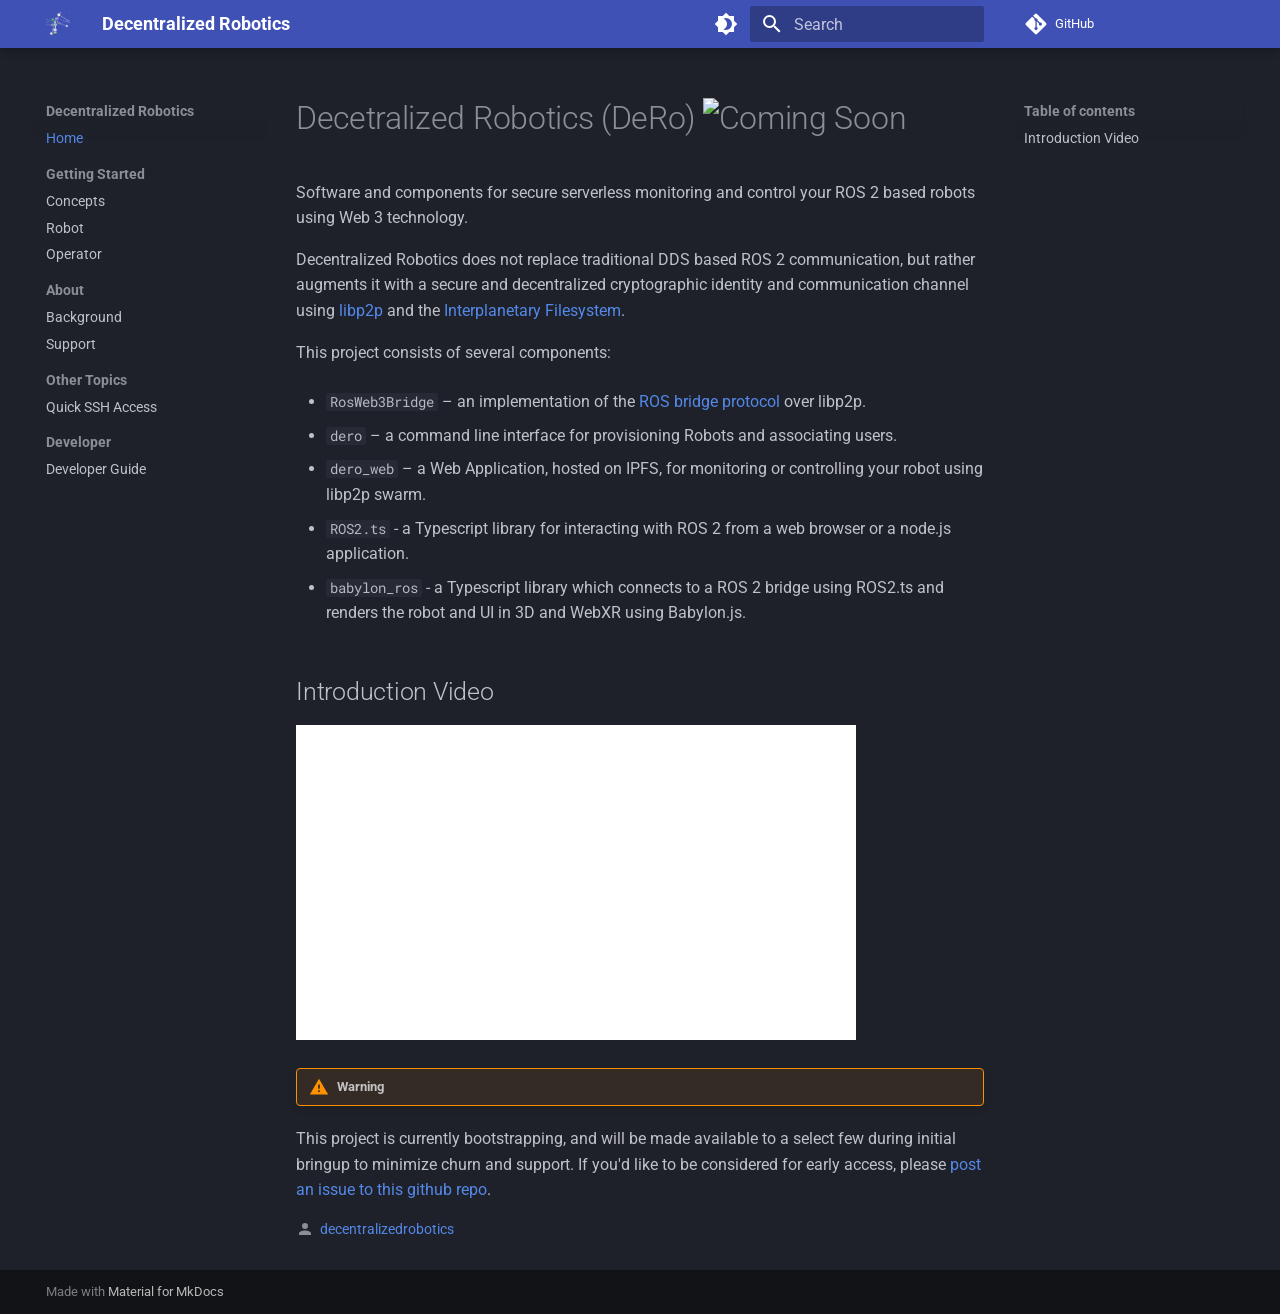
==== commit a317d518: "Deployed 5bff349 with MkDocs version: 1.5.3" ====
--- a/index.html
+++ b/index.html
@@ -14,7 +14,7 @@
       
       
       <link rel="icon" href="assets/images/favicon.png">
-      <meta name="generator" content="mkdocs-1.5.3, mkdocs-material-9.4.14">
+      <meta name="generator" content="mkdocs-1.5.3, mkdocs-material-9.5.7">
     
     
       
@@ -22,10 +22,10 @@
       
     
     
-      <link rel="stylesheet" href="assets/stylesheets/main.fad675c6.min.css">
-      
-        
-        <link rel="stylesheet" href="assets/stylesheets/palette.356b1318.min.css">
+      <link rel="stylesheet" href="assets/stylesheets/main.f2e4d321.min.css">
+      
+        
+        <link rel="stylesheet" href="assets/stylesheets/palette.06af60db.min.css">
       
       
 
@@ -65,9 +65,6 @@
     
     <body dir="ltr" data-md-color-scheme="slate" data-md-color-primary="indigo" data-md-color-accent="indigo">
   
-    
-    
-      <script>var palette=__md_get("__palette");if(palette&&"object"==typeof palette.color)for(var key of Object.keys(palette.color))document.body.setAttribute("data-md-color-"+key,palette.color[key])</script>
     
     <input class="md-toggle" data-md-toggle="drawer" type="checkbox" id="__drawer" autocomplete="off">
     <input class="md-toggle" data-md-toggle="search" type="checkbox" id="__search" autocomplete="off">
@@ -123,9 +120,9 @@
     
     
     
-    <input class="md-option" data-md-color-media="" data-md-color-scheme="slate" data-md-color-primary="indigo" data-md-color-accent="indigo"  aria-label="Switch to light mode"  type="radio" name="__palette" id="__palette_1">
-    
-      <label class="md-header__button md-icon" title="Switch to light mode" for="__palette_2" hidden>
+    <input class="md-option" data-md-color-media="" data-md-color-scheme="slate" data-md-color-primary="indigo" data-md-color-accent="indigo"  aria-label="Switch to light mode"  type="radio" name="__palette" id="__palette_0">
+    
+      <label class="md-header__button md-icon" title="Switch to light mode" for="__palette_1" hidden>
         <svg xmlns="http://www.w3.org/2000/svg" viewBox="0 0 24 24"><path d="M12 18c-.89 0-1.74-.2-2.5-.55C11.56 16.5 13 14.42 13 12c0-2.42-1.44-4.5-3.5-5.45C10.26 6.2 11.11 6 12 6a6 6 0 0 1 6 6 6 6 0 0 1-6 6m8-9.31V4h-4.69L12 .69 8.69 4H4v4.69L.69 12 4 15.31V20h4.69L12 23.31 15.31 20H20v-4.69L23.31 12 20 8.69Z"/></svg>
       </label>
     
@@ -133,15 +130,18 @@
     
     
     
-    <input class="md-option" data-md-color-media="" data-md-color-scheme="default" data-md-color-primary="indigo" data-md-color-accent="indigo"  aria-label="Switch to dark mode"  type="radio" name="__palette" id="__palette_2">
-    
-      <label class="md-header__button md-icon" title="Switch to dark mode" for="__palette_1" hidden>
+    <input class="md-option" data-md-color-media="" data-md-color-scheme="default" data-md-color-primary="indigo" data-md-color-accent="indigo"  aria-label="Switch to dark mode"  type="radio" name="__palette" id="__palette_1">
+    
+      <label class="md-header__button md-icon" title="Switch to dark mode" for="__palette_0" hidden>
         <svg xmlns="http://www.w3.org/2000/svg" viewBox="0 0 24 24"><path d="M12 8a4 4 0 0 0-4 4 4 4 0 0 0 4 4 4 4 0 0 0 4-4 4 4 0 0 0-4-4m0 10a6 6 0 0 1-6-6 6 6 0 0 1 6-6 6 6 0 0 1 6 6 6 6 0 0 1-6 6m8-9.31V4h-4.69L12 .69 8.69 4H4v4.69L.69 12 4 15.31V20h4.69L12 23.31 15.31 20H20v-4.69L23.31 12 20 8.69Z"/></svg>
       </label>
     
   
 </form>
       
+    
+    
+      <script>var media,input,key,value,palette=__md_get("__palette");if(palette&&palette.color){"(prefers-color-scheme)"===palette.color.media&&(media=matchMedia("(prefers-color-scheme: light)"),input=document.querySelector(media.matches?"[data-md-color-media='(prefers-color-scheme: light)']":"[data-md-color-media='(prefers-color-scheme: dark)']"),palette.color.media=input.getAttribute("data-md-color-media"),palette.color.scheme=input.getAttribute("data-md-color-scheme"),palette.color.primary=input.getAttribute("data-md-color-primary"),palette.color.accent=input.getAttribute("data-md-color-accent"));for([key,value]of Object.entries(palette.color))document.body.setAttribute("data-md-color-"+key,value)}</script>
     
     
     
@@ -187,7 +187,7 @@
         <a href="https://github.com/decentralizedrobotics/decentralizedrobotics" title="Go to repository" class="md-source" data-md-component="source">
   <div class="md-source__icon md-icon">
     
-    <svg xmlns="http://www.w3.org/2000/svg" viewBox="0 0 448 512"><!--! Font Awesome Free 6.4.2 by @fontawesome - https://fontawesome.com License - https://fontawesome.com/license/free (Icons: CC BY 4.0, Fonts: SIL OFL 1.1, Code: MIT License) Copyright 2023 Fonticons, Inc.--><path d="M439.55 236.05 244 40.45a28.87 28.87 0 0 0-40.81 0l-40.66 40.63 51.52 51.52c27.06-9.14 52.68 16.77 43.39 43.68l49.66 49.66c34.23-11.8 61.18 31 35.47 56.69-26.49 26.49-70.21-2.87-56-37.34L240.22 199v121.85c25.3 12.54 22.26 41.85 9.08 55a34.34 34.34 0 0 1-48.55 0c-17.57-17.6-11.07-46.91 11.25-56v-123c-20.8-8.51-24.6-30.74-18.64-45L142.57 101 8.45 235.14a28.86 28.86 0 0 0 0 40.81l195.61 195.6a28.86 28.86 0 0 0 40.8 0l194.69-194.69a28.86 28.86 0 0 0 0-40.81z"/></svg>
+    <svg xmlns="http://www.w3.org/2000/svg" viewBox="0 0 448 512"><!--! Font Awesome Free 6.5.1 by @fontawesome - https://fontawesome.com License - https://fontawesome.com/license/free (Icons: CC BY 4.0, Fonts: SIL OFL 1.1, Code: MIT License) Copyright 2023 Fonticons, Inc.--><path d="M439.55 236.05 244 40.45a28.87 28.87 0 0 0-40.81 0l-40.66 40.63 51.52 51.52c27.06-9.14 52.68 16.77 43.39 43.68l49.66 49.66c34.23-11.8 61.18 31 35.47 56.69-26.49 26.49-70.21-2.87-56-37.34L240.22 199v121.85c25.3 12.54 22.26 41.85 9.08 55a34.34 34.34 0 0 1-48.55 0c-17.57-17.6-11.07-46.91 11.25-56v-123c-20.8-8.51-24.6-30.74-18.64-45L142.57 101 8.45 235.14a28.86 28.86 0 0 0 0 40.81l195.61 195.6a28.86 28.86 0 0 0 40.8 0l194.69-194.69a28.86 28.86 0 0 0 0-40.81z"/></svg>
   </div>
   <div class="md-source__repository">
     GitHub
@@ -232,7 +232,7 @@
       <a href="https://github.com/decentralizedrobotics/decentralizedrobotics" title="Go to repository" class="md-source" data-md-component="source">
   <div class="md-source__icon md-icon">
     
-    <svg xmlns="http://www.w3.org/2000/svg" viewBox="0 0 448 512"><!--! Font Awesome Free 6.4.2 by @fontawesome - https://fontawesome.com License - https://fontawesome.com/license/free (Icons: CC BY 4.0, Fonts: SIL OFL 1.1, Code: MIT License) Copyright 2023 Fonticons, Inc.--><path d="M439.55 236.05 244 40.45a28.87 28.87 0 0 0-40.81 0l-40.66 40.63 51.52 51.52c27.06-9.14 52.68 16.77 43.39 43.68l49.66 49.66c34.23-11.8 61.18 31 35.47 56.69-26.49 26.49-70.21-2.87-56-37.34L240.22 199v121.85c25.3 12.54 22.26 41.85 9.08 55a34.34 34.34 0 0 1-48.55 0c-17.57-17.6-11.07-46.91 11.25-56v-123c-20.8-8.51-24.6-30.74-18.64-45L142.57 101 8.45 235.14a28.86 28.86 0 0 0 0 40.81l195.61 195.6a28.86 28.86 0 0 0 40.8 0l194.69-194.69a28.86 28.86 0 0 0 0-40.81z"/></svg>
+    <svg xmlns="http://www.w3.org/2000/svg" viewBox="0 0 448 512"><!--! Font Awesome Free 6.5.1 by @fontawesome - https://fontawesome.com License - https://fontawesome.com/license/free (Icons: CC BY 4.0, Fonts: SIL OFL 1.1, Code: MIT License) Copyright 2023 Fonticons, Inc.--><path d="M439.55 236.05 244 40.45a28.87 28.87 0 0 0-40.81 0l-40.66 40.63 51.52 51.52c27.06-9.14 52.68 16.77 43.39 43.68l49.66 49.66c34.23-11.8 61.18 31 35.47 56.69-26.49 26.49-70.21-2.87-56-37.34L240.22 199v121.85c25.3 12.54 22.26 41.85 9.08 55a34.34 34.34 0 0 1-48.55 0c-17.57-17.6-11.07-46.91 11.25-56v-123c-20.8-8.51-24.6-30.74-18.64-45L142.57 101 8.45 235.14a28.86 28.86 0 0 0 0 40.81l195.61 195.6a28.86 28.86 0 0 0 40.8 0l194.69-194.69a28.86 28.86 0 0 0 0-40.81z"/></svg>
   </div>
   <div class="md-source__repository">
     GitHub
@@ -732,6 +732,35 @@
 
 
 
+
+
+
+  <aside class="md-source-file">
+    
+    
+    
+      
+  
+  <span class="md-source-file__fact">
+    <span class="md-icon" title="Contributors">
+      
+        <svg xmlns="http://www.w3.org/2000/svg" viewBox="0 0 24 24"><path d="M12 4a4 4 0 0 1 4 4 4 4 0 0 1-4 4 4 4 0 0 1-4-4 4 4 0 0 1 4-4m0 10c4.42 0 8 1.79 8 4v2H4v-2c0-2.21 3.58-4 8-4Z"/></svg>
+      
+    </span>
+    <nav>
+      
+        <a href="mailto:145498360+decentralizedrobotics@users.noreply.github.com">decentralizedrobotics</a>
+    </nav>
+  </span>
+
+    
+    
+  </aside>
+
+
+
+
+
                 
               </article>
             </div>
@@ -739,6 +768,7 @@
           
   <script>var tabs=__md_get("__tabs");if(Array.isArray(tabs))e:for(var set of document.querySelectorAll(".tabbed-set")){var tab,labels=set.querySelector(".tabbed-labels");for(tab of tabs)for(var label of labels.getElementsByTagName("label"))if(label.innerText.trim()===tab){var input=document.getElementById(label.htmlFor);input.checked=!0;continue e}}</script>
 
+<script>var target=document.getElementById(location.hash.slice(1));target&&target.name&&(target.checked=target.name.startsWith("__tabbed_"))</script>
         </div>
         
       </main>
@@ -767,10 +797,10 @@
     </div>
     
     
-    <script id="__config" type="application/json">{"base": ".", "features": ["navigation.sections", "content.tabs.link"], "search": "assets/javascripts/workers/search.f886a092.min.js", "translations": {"clipboard.copied": "Copied to clipboard", "clipboard.copy": "Copy to clipboard", "search.result.more.one": "1 more on this page", "search.result.more.other": "# more on this page", "search.result.none": "No matching documents", "search.result.one": "1 matching document", "search.result.other": "# matching documents", "search.result.placeholder": "Type to start searching", "search.result.term.missing": "Missing", "select.version": "Select version"}}</script>
-    
-    
-      <script src="assets/javascripts/bundle.cd18aaf1.min.js"></script>
+    <script id="__config" type="application/json">{"base": ".", "features": ["navigation.sections", "content.tabs.link"], "search": "assets/javascripts/workers/search.b8dbb3d2.min.js", "translations": {"clipboard.copied": "Copied to clipboard", "clipboard.copy": "Copy to clipboard", "search.result.more.one": "1 more on this page", "search.result.more.other": "# more on this page", "search.result.none": "No matching documents", "search.result.one": "1 matching document", "search.result.other": "# matching documents", "search.result.placeholder": "Type to start searching", "search.result.term.missing": "Missing", "select.version": "Select version"}}</script>
+    
+    
+      <script src="assets/javascripts/bundle.caa56a14.min.js"></script>
       
     
   </body>
--- a/assets/stylesheets/main.f2e4d321.min.css
+++ b/assets/stylesheets/main.f2e4d321.min.css
@@ -0,0 +1 @@
+@charset "UTF-8";html{-webkit-text-size-adjust:none;-moz-text-size-adjust:none;text-size-adjust:none;box-sizing:border-box}*,:after,:before{box-sizing:inherit}@media (prefers-reduced-motion){*,:after,:before{transition:none!important}}body{margin:0}a,button,input,label{-webkit-tap-highlight-color:transparent}a{color:inherit;text-decoration:none}hr{border:0;box-sizing:initial;display:block;height:.05rem;overflow:visible;padding:0}small{font-size:80%}sub,sup{line-height:1em}img{border-style:none}table{border-collapse:initial;border-spacing:0}td,th{font-weight:400;vertical-align:top}button{background:#0000;border:0;font-family:inherit;font-size:inherit;margin:0;padding:0}input{border:0;outline:none}:root{--md-primary-fg-color:#4051b5;--md-primary-fg-color--light:#5d6cc0;--md-primary-fg-color--dark:#303fa1;--md-primary-bg-color:#fff;--md-primary-bg-color--light:#ffffffb3;--md-accent-fg-color:#526cfe;--md-accent-fg-color--transparent:#526cfe1a;--md-accent-bg-color:#fff;--md-accent-bg-color--light:#ffffffb3}[data-md-color-scheme=default]{color-scheme:light}[data-md-color-scheme=default] img[src$="#gh-dark-mode-only"],[data-md-color-scheme=default] img[src$="#only-dark"]{display:none}:root,[data-md-color-scheme=default]{--md-hue:225deg;--md-default-fg-color:#000000de;--md-default-fg-color--light:#0000008a;--md-default-fg-color--lighter:#00000052;--md-default-fg-color--lightest:#00000012;--md-default-bg-color:#fff;--md-default-bg-color--light:#ffffffb3;--md-default-bg-color--lighter:#ffffff4d;--md-default-bg-color--lightest:#ffffff1f;--md-code-fg-color:#36464e;--md-code-bg-color:#f5f5f5;--md-code-hl-color:#4287ff;--md-code-hl-color--light:#4287ff1a;--md-code-hl-number-color:#d52a2a;--md-code-hl-special-color:#db1457;--md-code-hl-function-color:#a846b9;--md-code-hl-constant-color:#6e59d9;--md-code-hl-keyword-color:#3f6ec6;--md-code-hl-string-color:#1c7d4d;--md-code-hl-name-color:var(--md-code-fg-color);--md-code-hl-operator-color:var(--md-default-fg-color--light);--md-code-hl-punctuation-color:var(--md-default-fg-color--light);--md-code-hl-comment-color:var(--md-default-fg-color--light);--md-code-hl-generic-color:var(--md-default-fg-color--light);--md-code-hl-variable-color:var(--md-default-fg-color--light);--md-typeset-color:var(--md-default-fg-color);--md-typeset-a-color:var(--md-primary-fg-color);--md-typeset-del-color:#f5503d26;--md-typeset-ins-color:#0bd57026;--md-typeset-kbd-color:#fafafa;--md-typeset-kbd-accent-color:#fff;--md-typeset-kbd-border-color:#b8b8b8;--md-typeset-mark-color:#ffff0080;--md-typeset-table-color:#0000001f;--md-typeset-table-color--light:rgba(0,0,0,.035);--md-admonition-fg-color:var(--md-default-fg-color);--md-admonition-bg-color:var(--md-default-bg-color);--md-warning-fg-color:#000000de;--md-warning-bg-color:#ff9;--md-footer-fg-color:#fff;--md-footer-fg-color--light:#ffffffb3;--md-footer-fg-color--lighter:#ffffff73;--md-footer-bg-color:#000000de;--md-footer-bg-color--dark:#00000052;--md-shadow-z1:0 0.2rem 0.5rem #0000000d,0 0 0.05rem #0000001a;--md-shadow-z2:0 0.2rem 0.5rem #0000001a,0 0 0.05rem #00000040;--md-shadow-z3:0 0.2rem 0.5rem #0003,0 0 0.05rem #00000059}.md-icon svg{fill:currentcolor;display:block;height:1.2rem;width:1.2rem}body{-webkit-font-smoothing:antialiased;-moz-osx-font-smoothing:grayscale;--md-text-font-family:var(--md-text-font,_),-apple-system,BlinkMacSystemFont,Helvetica,Arial,sans-serif;--md-code-font-family:var(--md-code-font,_),SFMono-Regular,Consolas,Menlo,monospace}aside,body,input{font-feature-settings:"kern","liga";color:var(--md-typeset-color);font-family:var(--md-text-font-family)}code,kbd,pre{font-feature-settings:"kern";font-family:var(--md-code-font-family)}:root{--md-typeset-table-sort-icon:url('data:image/svg+xml;charset=utf-8,<svg xmlns="http://www.w3.org/2000/svg" viewBox="0 0 24 24"><path d="m18 21-4-4h3V7h-3l4-4 4 4h-3v10h3M2 19v-2h10v2M2 13v-2h7v2M2 7V5h4v2H2Z"/></svg>');--md-typeset-table-sort-icon--asc:url('data:image/svg+xml;charset=utf-8,<svg xmlns="http://www.w3.org/2000/svg" viewBox="0 0 24 24"><path d="M19 17h3l-4 4-4-4h3V3h2M2 17h10v2H2M6 5v2H2V5m0 6h7v2H2v-2Z"/></svg>');--md-typeset-table-sort-icon--desc:url('data:image/svg+xml;charset=utf-8,<svg xmlns="http://www.w3.org/2000/svg" viewBox="0 0 24 24"><path d="M19 7h3l-4-4-4 4h3v14h2M2 17h10v2H2M6 5v2H2V5m0 6h7v2H2v-2Z"/></svg>')}.md-typeset{-webkit-print-color-adjust:exact;color-adjust:exact;font-size:.8rem;line-height:1.6}@media print{.md-typeset{font-size:.68rem}}.md-typeset blockquote,.md-typeset dl,.md-typeset figure,.md-typeset ol,.md-typeset pre,.md-typeset ul{margin-bottom:1em;margin-top:1em}.md-typeset h1{color:var(--md-default-fg-color--light);font-size:2em;line-height:1.3;margin:0 0 1.25em}.md-typeset h1,.md-typeset h2{font-weight:300;letter-spacing:-.01em}.md-typeset h2{font-size:1.5625em;line-height:1.4;margin:1.6em 0 .64em}.md-typeset h3{font-size:1.25em;font-weight:400;letter-spacing:-.01em;line-height:1.5;margin:1.6em 0 .8em}.md-typeset h2+h3{margin-top:.8em}.md-typeset h4{font-weight:700;letter-spacing:-.01em;margin:1em 0}.md-typeset h5,.md-typeset h6{color:var(--md-default-fg-color--light);font-size:.8em;font-weight:700;letter-spacing:-.01em;margin:1.25em 0}.md-typeset h5{text-transform:uppercase}.md-typeset hr{border-bottom:.05rem solid var(--md-default-fg-color--lightest);display:flow-root;margin:1.5em 0}.md-typeset a{color:var(--md-typeset-a-color);word-break:break-word}.md-typeset a,.md-typeset a:before{transition:color 125ms}.md-typeset a:focus,.md-typeset a:hover{color:var(--md-accent-fg-color)}.md-typeset a:focus code,.md-typeset a:hover code{background-color:var(--md-accent-fg-color--transparent)}.md-typeset a code{color:currentcolor;transition:background-color 125ms}.md-typeset a.focus-visible{outline-color:var(--md-accent-fg-color);outline-offset:.2rem}.md-typeset code,.md-typeset kbd,.md-typeset pre{color:var(--md-code-fg-color);direction:ltr;font-variant-ligatures:none}@media print{.md-typeset code,.md-typeset kbd,.md-typeset pre{white-space:pre-wrap}}.md-typeset code{background-color:var(--md-code-bg-color);border-radius:.1rem;-webkit-box-decoration-break:clone;box-decoration-break:clone;font-size:.85em;padding:0 .2941176471em;word-break:break-word}.md-typeset code:not(.focus-visible){-webkit-tap-highlight-color:transparent;outline:none}.md-typeset pre{display:flow-root;line-height:1.4;position:relative}.md-typeset pre>code{-webkit-box-decoration-break:slice;box-decoration-break:slice;box-shadow:none;display:block;margin:0;outline-color:var(--md-accent-fg-color);overflow:auto;padding:.7720588235em 1.1764705882em;scrollbar-color:var(--md-default-fg-color--lighter) #0000;scrollbar-width:thin;touch-action:auto;word-break:normal}.md-typeset pre>code:hover{scrollbar-color:var(--md-accent-fg-color) #0000}.md-typeset pre>code::-webkit-scrollbar{height:.2rem;width:.2rem}.md-typeset pre>code::-webkit-scrollbar-thumb{background-color:var(--md-default-fg-color--lighter)}.md-typeset pre>code::-webkit-scrollbar-thumb:hover{background-color:var(--md-accent-fg-color)}.md-typeset kbd{background-color:var(--md-typeset-kbd-color);border-radius:.1rem;box-shadow:0 .1rem 0 .05rem var(--md-typeset-kbd-border-color),0 .1rem 0 var(--md-typeset-kbd-border-color),0 -.1rem .2rem var(--md-typeset-kbd-accent-color) inset;color:var(--md-default-fg-color);display:inline-block;font-size:.75em;padding:0 .6666666667em;vertical-align:text-top;word-break:break-word}.md-typeset mark{background-color:var(--md-typeset-mark-color);-webkit-box-decoration-break:clone;box-decoration-break:clone;color:inherit;word-break:break-word}.md-typeset abbr{border-bottom:.05rem dotted var(--md-default-fg-color--light);cursor:help;text-decoration:none}.md-typeset small{opacity:.75}[dir=ltr] .md-typeset sub,[dir=ltr] .md-typeset sup{margin-left:.078125em}[dir=rtl] .md-typeset sub,[dir=rtl] .md-typeset sup{margin-right:.078125em}[dir=ltr] .md-typeset blockquote{padding-left:.6rem}[dir=rtl] .md-typeset blockquote{padding-right:.6rem}[dir=ltr] .md-typeset blockquote{border-left:.2rem solid var(--md-default-fg-color--lighter)}[dir=rtl] .md-typeset blockquote{border-right:.2rem solid var(--md-default-fg-color--lighter)}.md-typeset blockquote{color:var(--md-default-fg-color--light);margin-left:0;margin-right:0}.md-typeset ul{list-style-type:disc}[dir=ltr] .md-typeset ol,[dir=ltr] .md-typeset ul{margin-left:.625em}[dir=rtl] .md-typeset ol,[dir=rtl] .md-typeset ul{margin-right:.625em}.md-typeset ol,.md-typeset ul{padding:0}.md-typeset ol:not([hidden]),.md-typeset ul:not([hidden]){display:flow-root}.md-typeset ol ol,.md-typeset ul ol{list-style-type:lower-alpha}.md-typeset ol ol ol,.md-typeset ul ol ol{list-style-type:lower-roman}[dir=ltr] .md-typeset ol li,[dir=ltr] .md-typeset ul li{margin-left:1.25em}[dir=rtl] .md-typeset ol li,[dir=rtl] .md-typeset ul li{margin-right:1.25em}.md-typeset ol li,.md-typeset ul li{margin-bottom:.5em}.md-typeset ol li blockquote,.md-typeset ol li p,.md-typeset ul li blockquote,.md-typeset ul li p{margin:.5em 0}.md-typeset ol li:last-child,.md-typeset ul li:last-child{margin-bottom:0}[dir=ltr] .md-typeset ol li ol,[dir=ltr] .md-typeset ol li ul,[dir=ltr] .md-typeset ul li ol,[dir=ltr] .md-typeset ul li ul{margin-left:.625em}[dir=rtl] .md-typeset ol li ol,[dir=rtl] .md-typeset ol li ul,[dir=rtl] .md-typeset ul li ol,[dir=rtl] .md-typeset ul li ul{margin-right:.625em}.md-typeset ol li ol,.md-typeset ol li ul,.md-typeset ul li ol,.md-typeset ul li ul{margin-bottom:.5em;margin-top:.5em}[dir=ltr] .md-typeset dd{margin-left:1.875em}[dir=rtl] .md-typeset dd{margin-right:1.875em}.md-typeset dd{margin-bottom:1.5em;margin-top:1em}.md-typeset img,.md-typeset svg,.md-typeset video{height:auto;max-width:100%}.md-typeset img[align=left]{margin:1em 1em 1em 0}.md-typeset img[align=right]{margin:1em 0 1em 1em}.md-typeset img[align]:only-child{margin-top:0}.md-typeset figure{display:flow-root;margin:1em auto;max-width:100%;text-align:center;width:-webkit-fit-content;width:-moz-fit-content;width:fit-content}.md-typeset figure img{display:block;margin:0 auto}.md-typeset figcaption{font-style:italic;margin:1em auto;max-width:24rem}.md-typeset iframe{max-width:100%}.md-typeset table:not([class]){background-color:var(--md-default-bg-color);border:.05rem solid var(--md-typeset-table-color);border-radius:.1rem;display:inline-block;font-size:.64rem;max-width:100%;overflow:auto;touch-action:auto}@media print{.md-typeset table:not([class]){display:table}}.md-typeset table:not([class])+*{margin-top:1.5em}.md-typeset table:not([class]) td>:first-child,.md-typeset table:not([class]) th>:first-child{margin-top:0}.md-typeset table:not([class]) td>:last-child,.md-typeset table:not([class]) th>:last-child{margin-bottom:0}.md-typeset table:not([class]) td:not([align]),.md-typeset table:not([class]) th:not([align]){text-align:left}[dir=rtl] .md-typeset table:not([class]) td:not([align]),[dir=rtl] .md-typeset table:not([class]) th:not([align]){text-align:right}.md-typeset table:not([class]) th{font-weight:700;min-width:5rem;padding:.9375em 1.25em;vertical-align:top}.md-typeset table:not([class]) td{border-top:.05rem solid var(--md-typeset-table-color);padding:.9375em 1.25em;vertical-align:top}.md-typeset table:not([class]) tbody tr{transition:background-color 125ms}.md-typeset table:not([class]) tbody tr:hover{background-color:var(--md-typeset-table-color--light);box-shadow:0 .05rem 0 var(--md-default-bg-color) inset}.md-typeset table:not([class]) a{word-break:normal}.md-typeset table th[role=columnheader]{cursor:pointer}[dir=ltr] .md-typeset table th[role=columnheader]:after{margin-left:.5em}[dir=rtl] .md-typeset table th[role=columnheader]:after{margin-right:.5em}.md-typeset table th[role=columnheader]:after{content:"";display:inline-block;height:1.2em;-webkit-mask-image:var(--md-typeset-table-sort-icon);mask-image:var(--md-typeset-table-sort-icon);-webkit-mask-repeat:no-repeat;mask-repeat:no-repeat;-webkit-mask-size:contain;mask-size:contain;transition:background-color 125ms;vertical-align:text-bottom;width:1.2em}.md-typeset table th[role=columnheader]:hover:after{background-color:var(--md-default-fg-color--lighter)}.md-typeset table th[role=columnheader][aria-sort=ascending]:after{background-color:var(--md-default-fg-color--light);-webkit-mask-image:var(--md-typeset-table-sort-icon--asc);mask-image:var(--md-typeset-table-sort-icon--asc)}.md-typeset table th[role=columnheader][aria-sort=descending]:after{background-color:var(--md-default-fg-color--light);-webkit-mask-image:var(--md-typeset-table-sort-icon--desc);mask-image:var(--md-typeset-table-sort-icon--desc)}.md-typeset__scrollwrap{margin:1em -.8rem;overflow-x:auto;touch-action:auto}.md-typeset__table{display:inline-block;margin-bottom:.5em;padding:0 .8rem}@media print{.md-typeset__table{display:block}}html .md-typeset__table table{display:table;margin:0;overflow:hidden;width:100%}@media screen and (max-width:44.984375em){.md-content__inner>pre{margin:1em -.8rem}.md-content__inner>pre code{border-radius:0}}.md-typeset .md-author{border-radius:100%;display:block;flex-shrink:0;height:1.6rem;overflow:hidden;position:relative;transition:color 125ms,transform 125ms;width:1.6rem}.md-typeset .md-author img{display:block}.md-typeset .md-author--more{background:var(--md-default-fg-color--lightest);color:var(--md-default-fg-color--lighter);font-size:.6rem;font-weight:700;line-height:1.6rem;text-align:center}.md-typeset .md-author--long{height:2.4rem;width:2.4rem}.md-typeset a.md-author{transform:scale(1)}.md-typeset a.md-author img{filter:grayscale(100%) opacity(75%);transition:filter 125ms}.md-typeset a.md-author:focus,.md-typeset a.md-author:hover{transform:scale(1.1);z-index:1}.md-typeset a.md-author:focus img,.md-typeset a.md-author:hover img{filter:grayscale(0)}.md-banner{background-color:var(--md-footer-bg-color);color:var(--md-footer-fg-color);overflow:auto}@media print{.md-banner{display:none}}.md-banner--warning{background-color:var(--md-warning-bg-color);color:var(--md-warning-fg-color)}.md-banner__inner{font-size:.7rem;margin:.6rem auto;padding:0 .8rem}[dir=ltr] .md-banner__button{float:right}[dir=rtl] .md-banner__button{float:left}.md-banner__button{color:inherit;cursor:pointer;transition:opacity .25s}.no-js .md-banner__button{display:none}.md-banner__button:hover{opacity:.7}html{font-size:125%;height:100%;overflow-x:hidden}@media screen and (min-width:100em){html{font-size:137.5%}}@media screen and (min-width:125em){html{font-size:150%}}body{background-color:var(--md-default-bg-color);display:flex;flex-direction:column;font-size:.5rem;min-height:100%;position:relative;width:100%}@media print{body{display:block}}@media screen and (max-width:59.984375em){body[data-md-scrolllock]{position:fixed}}.md-grid{margin-left:auto;margin-right:auto;max-width:61rem}.md-container{display:flex;flex-direction:column;flex-grow:1}@media print{.md-container{display:block}}.md-main{flex-grow:1}.md-main__inner{display:flex;height:100%;margin-top:1.5rem}.md-ellipsis{overflow:hidden;text-overflow:ellipsis}.md-toggle{display:none}.md-option{height:0;opacity:0;position:absolute;width:0}.md-option:checked+label:not([hidden]){display:block}.md-option.focus-visible+label{outline-color:var(--md-accent-fg-color);outline-style:auto}.md-skip{background-color:var(--md-default-fg-color);border-radius:.1rem;color:var(--md-default-bg-color);font-size:.64rem;margin:.5rem;opacity:0;outline-color:var(--md-accent-fg-color);padding:.3rem .5rem;position:fixed;transform:translateY(.4rem);z-index:-1}.md-skip:focus{opacity:1;transform:translateY(0);transition:transform .25s cubic-bezier(.4,0,.2,1),opacity 175ms 75ms;z-index:10}@page{margin:25mm}:root{--md-clipboard-icon:url('data:image/svg+xml;charset=utf-8,<svg xmlns="http://www.w3.org/2000/svg" viewBox="0 0 24 24"><path d="M19 21H8V7h11m0-2H8a2 2 0 0 0-2 2v14a2 2 0 0 0 2 2h11a2 2 0 0 0 2-2V7a2 2 0 0 0-2-2m-3-4H4a2 2 0 0 0-2 2v14h2V3h12V1Z"/></svg>')}.md-clipboard{border-radius:.1rem;color:var(--md-default-fg-color--lightest);cursor:pointer;height:1.5em;outline-color:var(--md-accent-fg-color);outline-offset:.1rem;position:absolute;right:.5em;top:.5em;transition:color .25s;width:1.5em;z-index:1}@media print{.md-clipboard{display:none}}.md-clipboard:not(.focus-visible){-webkit-tap-highlight-color:transparent;outline:none}:hover>.md-clipboard{color:var(--md-default-fg-color--light)}.md-clipboard:focus,.md-clipboard:hover{color:var(--md-accent-fg-color)}.md-clipboard:after{background-color:currentcolor;content:"";display:block;height:1.125em;margin:0 auto;-webkit-mask-image:var(--md-clipboard-icon);mask-image:var(--md-clipboard-icon);-webkit-mask-position:center;mask-position:center;-webkit-mask-repeat:no-repeat;mask-repeat:no-repeat;-webkit-mask-size:contain;mask-size:contain;width:1.125em}.md-clipboard--inline{cursor:pointer}.md-clipboard--inline code{transition:color .25s,background-color .25s}.md-clipboard--inline:focus code,.md-clipboard--inline:hover code{background-color:var(--md-accent-fg-color--transparent);color:var(--md-accent-fg-color)}@keyframes consent{0%{opacity:0;transform:translateY(100%)}to{opacity:1;transform:translateY(0)}}@keyframes overlay{0%{opacity:0}to{opacity:1}}.md-consent__overlay{animation:overlay .25s both;-webkit-backdrop-filter:blur(.1rem);backdrop-filter:blur(.1rem);background-color:#0000008a;height:100%;opacity:1;position:fixed;top:0;width:100%;z-index:5}.md-consent__inner{animation:consent .5s cubic-bezier(.1,.7,.1,1) both;background-color:var(--md-default-bg-color);border:0;border-radius:.1rem;bottom:0;box-shadow:0 0 .2rem #0000001a,0 .2rem .4rem #0003;max-height:100%;overflow:auto;padding:0;position:fixed;width:100%;z-index:5}.md-consent__form{padding:.8rem}.md-consent__settings{display:none;margin:1em 0}input:checked+.md-consent__settings{display:block}.md-consent__controls{margin-bottom:.8rem}.md-typeset .md-consent__controls .md-button{display:inline}@media screen and (max-width:44.984375em){.md-typeset .md-consent__controls .md-button{display:block;margin-top:.4rem;text-align:center;width:100%}}.md-consent label{cursor:pointer}.md-content{flex-grow:1;min-width:0}.md-content__inner{margin:0 .8rem 1.2rem;padding-top:.6rem}@media screen and (min-width:76.25em){[dir=ltr] .md-sidebar--primary:not([hidden])~.md-content>.md-content__inner{margin-left:1.2rem}[dir=ltr] .md-sidebar--secondary:not([hidden])~.md-content>.md-content__inner,[dir=rtl] .md-sidebar--primary:not([hidden])~.md-content>.md-content__inner{margin-right:1.2rem}[dir=rtl] .md-sidebar--secondary:not([hidden])~.md-content>.md-content__inner{margin-left:1.2rem}}.md-content__inner:before{content:"";display:block;height:.4rem}.md-content__inner>:last-child{margin-bottom:0}[dir=ltr] .md-content__button{float:right}[dir=rtl] .md-content__button{float:left}[dir=ltr] .md-content__button{margin-left:.4rem}[dir=rtl] .md-content__button{margin-right:.4rem}.md-content__button{margin:.4rem 0;padding:0}@media print{.md-content__button{display:none}}.md-typeset .md-content__button{color:var(--md-default-fg-color--lighter)}.md-content__button svg{display:inline;vertical-align:top}[dir=rtl] .md-content__button svg{transform:scaleX(-1)}[dir=ltr] .md-dialog{right:.8rem}[dir=rtl] .md-dialog{left:.8rem}.md-dialog{background-color:var(--md-default-fg-color);border-radius:.1rem;bottom:.8rem;box-shadow:var(--md-shadow-z3);min-width:11.1rem;opacity:0;padding:.4rem .6rem;pointer-events:none;position:fixed;transform:translateY(100%);transition:transform 0ms .4s,opacity .4s;z-index:4}@media print{.md-dialog{display:none}}.md-dialog--active{opacity:1;pointer-events:auto;transform:translateY(0);transition:transform .4s cubic-bezier(.075,.85,.175,1),opacity .4s}.md-dialog__inner{color:var(--md-default-bg-color);font-size:.7rem}.md-feedback{margin:2em 0 1em;text-align:center}.md-feedback fieldset{border:none;margin:0;padding:0}.md-feedback__title{font-weight:700;margin:1em auto}.md-feedback__inner{position:relative}.md-feedback__list{display:flex;flex-wrap:wrap;place-content:baseline center;position:relative}.md-feedback__list:hover .md-icon:not(:disabled){color:var(--md-default-fg-color--lighter)}:disabled .md-feedback__list{min-height:1.8rem}.md-feedback__icon{color:var(--md-default-fg-color--light);cursor:pointer;flex-shrink:0;margin:0 .1rem;transition:color 125ms}.md-feedback__icon:not(:disabled).md-icon:hover{color:var(--md-accent-fg-color)}.md-feedback__icon:disabled{color:var(--md-default-fg-color--lightest);pointer-events:none}.md-feedback__note{opacity:0;position:relative;transform:translateY(.4rem);transition:transform .4s cubic-bezier(.1,.7,.1,1),opacity .15s}.md-feedback__note>*{margin:0 auto;max-width:16rem}:disabled .md-feedback__note{opacity:1;transform:translateY(0)}.md-footer{background-color:var(--md-footer-bg-color);color:var(--md-footer-fg-color)}@media print{.md-footer{display:none}}.md-footer__inner{justify-content:space-between;overflow:auto;padding:.2rem}.md-footer__inner:not([hidden]){display:flex}.md-footer__link{align-items:end;display:flex;flex-grow:0.01;margin-bottom:.4rem;margin-top:1rem;max-width:100%;outline-color:var(--md-accent-fg-color);overflow:hidden;transition:opacity .25s}.md-footer__link:focus,.md-footer__link:hover{opacity:.7}[dir=rtl] .md-footer__link svg{transform:scaleX(-1)}@media screen and (max-width:44.984375em){.md-footer__link--prev{flex-shrink:0}.md-footer__link--prev .md-footer__title{display:none}}[dir=ltr] .md-footer__link--next{margin-left:auto}[dir=rtl] .md-footer__link--next{margin-right:auto}.md-footer__link--next{text-align:right}[dir=rtl] .md-footer__link--next{text-align:left}.md-footer__title{flex-grow:1;font-size:.9rem;margin-bottom:.7rem;max-width:calc(100% - 2.4rem);padding:0 1rem;white-space:nowrap}.md-footer__button{margin:.2rem;padding:.4rem}.md-footer__direction{font-size:.64rem;opacity:.7}.md-footer-meta{background-color:var(--md-footer-bg-color--dark)}.md-footer-meta__inner{display:flex;flex-wrap:wrap;justify-content:space-between;padding:.2rem}html .md-footer-meta.md-typeset a{color:var(--md-footer-fg-color--light)}html .md-footer-meta.md-typeset a:focus,html .md-footer-meta.md-typeset a:hover{color:var(--md-footer-fg-color)}.md-copyright{color:var(--md-footer-fg-color--lighter);font-size:.64rem;margin:auto .6rem;padding:.4rem 0;width:100%}@media screen and (min-width:45em){.md-copyright{width:auto}}.md-copyright__highlight{color:var(--md-footer-fg-color--light)}.md-social{display:inline-flex;gap:.2rem;margin:0 .4rem;padding:.2rem 0 .6rem}@media screen and (min-width:45em){.md-social{padding:.6rem 0}}.md-social__link{display:inline-block;height:1.6rem;text-align:center;width:1.6rem}.md-social__link:before{line-height:1.9}.md-social__link svg{fill:currentcolor;max-height:.8rem;vertical-align:-25%}.md-typeset .md-button{border:.1rem solid;border-radius:.1rem;color:var(--md-primary-fg-color);cursor:pointer;display:inline-block;font-weight:700;padding:.625em 2em;transition:color 125ms,background-color 125ms,border-color 125ms}.md-typeset .md-button--primary{background-color:var(--md-primary-fg-color);border-color:var(--md-primary-fg-color);color:var(--md-primary-bg-color)}.md-typeset .md-button:focus,.md-typeset .md-button:hover{background-color:var(--md-accent-fg-color);border-color:var(--md-accent-fg-color);color:var(--md-accent-bg-color)}[dir=ltr] .md-typeset .md-input{border-top-left-radius:.1rem}[dir=ltr] .md-typeset .md-input,[dir=rtl] .md-typeset .md-input{border-top-right-radius:.1rem}[dir=rtl] .md-typeset .md-input{border-top-left-radius:.1rem}.md-typeset .md-input{border-bottom:.1rem solid var(--md-default-fg-color--lighter);box-shadow:var(--md-shadow-z1);font-size:.8rem;height:1.8rem;padding:0 .6rem;transition:border .25s,box-shadow .25s}.md-typeset .md-input:focus,.md-typeset .md-input:hover{border-bottom-color:var(--md-accent-fg-color);box-shadow:var(--md-shadow-z2)}.md-typeset .md-input--stretch{width:100%}.md-header{background-color:var(--md-primary-fg-color);box-shadow:0 0 .2rem #0000,0 .2rem .4rem #0000;color:var(--md-primary-bg-color);display:block;left:0;position:sticky;right:0;top:0;z-index:4}@media print{.md-header{display:none}}.md-header[hidden]{transform:translateY(-100%);transition:transform .25s cubic-bezier(.8,0,.6,1),box-shadow .25s}.md-header--shadow{box-shadow:0 0 .2rem #0000001a,0 .2rem .4rem #0003;transition:transform .25s cubic-bezier(.1,.7,.1,1),box-shadow .25s}.md-header__inner{align-items:center;display:flex;padding:0 .2rem}.md-header__button{color:currentcolor;cursor:pointer;margin:.2rem;outline-color:var(--md-accent-fg-color);padding:.4rem;position:relative;transition:opacity .25s;vertical-align:middle;z-index:1}.md-header__button:hover{opacity:.7}.md-header__button:not([hidden]){display:inline-block}.md-header__button:not(.focus-visible){-webkit-tap-highlight-color:transparent;outline:none}.md-header__button.md-logo{margin:.2rem;padding:.4rem}@media screen and (max-width:76.234375em){.md-header__button.md-logo{display:none}}.md-header__button.md-logo img,.md-header__button.md-logo svg{fill:currentcolor;display:block;height:1.2rem;width:auto}@media screen and (min-width:60em){.md-header__button[for=__search]{display:none}}.no-js .md-header__button[for=__search]{display:none}[dir=rtl] .md-header__button[for=__search] svg{transform:scaleX(-1)}@media screen and (min-width:76.25em){.md-header__button[for=__drawer]{display:none}}.md-header__topic{display:flex;max-width:100%;position:absolute;transition:transform .4s cubic-bezier(.1,.7,.1,1),opacity .15s;white-space:nowrap}.md-header__topic+.md-header__topic{opacity:0;pointer-events:none;transform:translateX(1.25rem);transition:transform .4s cubic-bezier(1,.7,.1,.1),opacity .15s;z-index:-1}[dir=rtl] .md-header__topic+.md-header__topic{transform:translateX(-1.25rem)}.md-header__topic:first-child{font-weight:700}[dir=ltr] .md-header__title{margin-left:1rem;margin-right:.4rem}[dir=rtl] .md-header__title{margin-left:.4rem;margin-right:1rem}.md-header__title{flex-grow:1;font-size:.9rem;height:2.4rem;line-height:2.4rem}.md-header__title--active .md-header__topic{opacity:0;pointer-events:none;transform:translateX(-1.25rem);transition:transform .4s cubic-bezier(1,.7,.1,.1),opacity .15s;z-index:-1}[dir=rtl] .md-header__title--active .md-header__topic{transform:translateX(1.25rem)}.md-header__title--active .md-header__topic+.md-header__topic{opacity:1;pointer-events:auto;transform:translateX(0);transition:transform .4s cubic-bezier(.1,.7,.1,1),opacity .15s;z-index:0}.md-header__title>.md-header__ellipsis{height:100%;position:relative;width:100%}.md-header__option{display:flex;flex-shrink:0;max-width:100%;transition:max-width 0ms .25s,opacity .25s .25s;white-space:nowrap}[data-md-toggle=search]:checked~.md-header .md-header__option{max-width:0;opacity:0;transition:max-width 0ms,opacity 0ms}.md-header__option>input{bottom:0}.md-header__source{display:none}@media screen and (min-width:60em){[dir=ltr] .md-header__source{margin-left:1rem}[dir=rtl] .md-header__source{margin-right:1rem}.md-header__source{display:block;max-width:11.7rem;width:11.7rem}}@media screen and (min-width:76.25em){[dir=ltr] .md-header__source{margin-left:1.4rem}[dir=rtl] .md-header__source{margin-right:1.4rem}}.md-meta{color:var(--md-default-fg-color--light);font-size:.7rem;line-height:1.3}.md-meta__list{display:inline-flex;flex-wrap:wrap;list-style:none;margin:0;padding:0}.md-meta__item:not(:last-child):after{content:"·";margin-left:.2rem;margin-right:.2rem}.md-meta__link{color:var(--md-typeset-a-color)}.md-meta__link:focus,.md-meta__link:hover{color:var(--md-accent-fg-color)}.md-draft{background-color:#ff1744;border-radius:.125em;color:#fff;display:inline-block;font-weight:700;padding-left:.5714285714em;padding-right:.5714285714em}:root{--md-nav-icon--prev:url('data:image/svg+xml;charset=utf-8,<svg xmlns="http://www.w3.org/2000/svg" viewBox="0 0 24 24"><path d="M20 11v2H8l5.5 5.5-1.42 1.42L4.16 12l7.92-7.92L13.5 5.5 8 11h12Z"/></svg>');--md-nav-icon--next:url('data:image/svg+xml;charset=utf-8,<svg xmlns="http://www.w3.org/2000/svg" viewBox="0 0 24 24"><path d="M8.59 16.58 13.17 12 8.59 7.41 10 6l6 6-6 6-1.41-1.42Z"/></svg>');--md-toc-icon:url('data:image/svg+xml;charset=utf-8,<svg xmlns="http://www.w3.org/2000/svg" viewBox="0 0 24 24"><path d="M3 9h14V7H3v2m0 4h14v-2H3v2m0 4h14v-2H3v2m16 0h2v-2h-2v2m0-10v2h2V7h-2m0 6h2v-2h-2v2Z"/></svg>')}.md-nav{font-size:.7rem;line-height:1.3}.md-nav__title{color:var(--md-default-fg-color--light);display:block;font-weight:700;overflow:hidden;padding:0 .6rem;text-overflow:ellipsis}.md-nav__title .md-nav__button{display:none}.md-nav__title .md-nav__button img{height:100%;width:auto}.md-nav__title .md-nav__button.md-logo img,.md-nav__title .md-nav__button.md-logo svg{fill:currentcolor;display:block;height:2.4rem;max-width:100%;object-fit:contain;width:auto}.md-nav__list{list-style:none;margin:0;padding:0}.md-nav__link{align-items:flex-start;display:flex;gap:.4rem;margin-top:.625em;scroll-snap-align:start;transition:color 125ms}.md-nav__link--passed{color:var(--md-default-fg-color--light)}.md-nav__item .md-nav__link--active,.md-nav__item .md-nav__link--active code{color:var(--md-typeset-a-color)}.md-nav__link .md-ellipsis{position:relative}[dir=ltr] .md-nav__link .md-icon:last-child{margin-left:auto}[dir=rtl] .md-nav__link .md-icon:last-child{margin-right:auto}.md-nav__link svg{fill:currentcolor;flex-shrink:0;height:1.3em}.md-nav__link[for]:focus,.md-nav__link[for]:hover,.md-nav__link[href]:focus,.md-nav__link[href]:hover{color:var(--md-accent-fg-color);cursor:pointer}.md-nav__link.focus-visible{outline-color:var(--md-accent-fg-color);outline-offset:.2rem}.md-nav--primary .md-nav__link[for=__toc]{display:none}.md-nav--primary .md-nav__link[for=__toc] .md-icon:after{background-color:currentcolor;display:block;height:100%;-webkit-mask-image:var(--md-toc-icon);mask-image:var(--md-toc-icon);width:100%}.md-nav--primary .md-nav__link[for=__toc]~.md-nav{display:none}.md-nav__container>.md-nav__link{margin-top:0}.md-nav__container>.md-nav__link:first-child{flex-grow:1;min-width:0}.md-nav__icon{flex-shrink:0}.md-nav__source{display:none}@media screen and (max-width:76.234375em){.md-nav--primary,.md-nav--primary .md-nav{background-color:var(--md-default-bg-color);display:flex;flex-direction:column;height:100%;left:0;position:absolute;right:0;top:0;z-index:1}.md-nav--primary .md-nav__item,.md-nav--primary .md-nav__title{font-size:.8rem;line-height:1.5}.md-nav--primary .md-nav__title{background-color:var(--md-default-fg-color--lightest);color:var(--md-default-fg-color--light);cursor:pointer;height:5.6rem;line-height:2.4rem;padding:3rem .8rem .2rem;position:relative;white-space:nowrap}[dir=ltr] .md-nav--primary .md-nav__title .md-nav__icon{left:.4rem}[dir=rtl] .md-nav--primary .md-nav__title .md-nav__icon{right:.4rem}.md-nav--primary .md-nav__title .md-nav__icon{display:block;height:1.2rem;margin:.2rem;position:absolute;top:.4rem;width:1.2rem}.md-nav--primary .md-nav__title .md-nav__icon:after{background-color:currentcolor;content:"";display:block;height:100%;-webkit-mask-image:var(--md-nav-icon--prev);mask-image:var(--md-nav-icon--prev);-webkit-mask-position:center;mask-position:center;-webkit-mask-repeat:no-repeat;mask-repeat:no-repeat;-webkit-mask-size:contain;mask-size:contain;width:100%}.md-nav--primary .md-nav__title~.md-nav__list{background-color:var(--md-default-bg-color);box-shadow:0 .05rem 0 var(--md-default-fg-color--lightest) inset;overflow-y:auto;scroll-snap-type:y mandatory;touch-action:pan-y}.md-nav--primary .md-nav__title~.md-nav__list>:first-child{border-top:0}.md-nav--primary .md-nav__title[for=__drawer]{background-color:var(--md-primary-fg-color);color:var(--md-primary-bg-color);font-weight:700}.md-nav--primary .md-nav__title .md-logo{display:block;left:.2rem;margin:.2rem;padding:.4rem;position:absolute;right:.2rem;top:.2rem}.md-nav--primary .md-nav__list{flex:1}.md-nav--primary .md-nav__item{border-top:.05rem solid var(--md-default-fg-color--lightest)}.md-nav--primary .md-nav__item--active>.md-nav__link{color:var(--md-typeset-a-color)}.md-nav--primary .md-nav__item--active>.md-nav__link:focus,.md-nav--primary .md-nav__item--active>.md-nav__link:hover{color:var(--md-accent-fg-color)}.md-nav--primary .md-nav__link{margin-top:0;padding:.6rem .8rem}.md-nav--primary .md-nav__link svg{margin-top:.1em}.md-nav--primary .md-nav__link>.md-nav__link{padding:0}[dir=ltr] .md-nav--primary .md-nav__link .md-nav__icon{margin-right:-.2rem}[dir=rtl] .md-nav--primary .md-nav__link .md-nav__icon{margin-left:-.2rem}.md-nav--primary .md-nav__link .md-nav__icon{font-size:1.2rem;height:1.2rem;width:1.2rem}.md-nav--primary .md-nav__link .md-nav__icon:after{background-color:currentcolor;content:"";display:block;height:100%;-webkit-mask-image:var(--md-nav-icon--next);mask-image:var(--md-nav-icon--next);-webkit-mask-position:center;mask-position:center;-webkit-mask-repeat:no-repeat;mask-repeat:no-repeat;-webkit-mask-size:contain;mask-size:contain;width:100%}[dir=rtl] .md-nav--primary .md-nav__icon:after{transform:scale(-1)}.md-nav--primary .md-nav--secondary .md-nav{background-color:initial;position:static}[dir=ltr] .md-nav--primary .md-nav--secondary .md-nav .md-nav__link{padding-left:1.4rem}[dir=rtl] .md-nav--primary .md-nav--secondary .md-nav .md-nav__link{padding-right:1.4rem}[dir=ltr] .md-nav--primary .md-nav--secondary .md-nav .md-nav .md-nav__link{padding-left:2rem}[dir=rtl] .md-nav--primary .md-nav--secondary .md-nav .md-nav .md-nav__link{padding-right:2rem}[dir=ltr] .md-nav--primary .md-nav--secondary .md-nav .md-nav .md-nav .md-nav__link{padding-left:2.6rem}[dir=rtl] .md-nav--primary .md-nav--secondary .md-nav .md-nav .md-nav .md-nav__link{padding-right:2.6rem}[dir=ltr] .md-nav--primary .md-nav--secondary .md-nav .md-nav .md-nav .md-nav .md-nav__link{padding-left:3.2rem}[dir=rtl] .md-nav--primary .md-nav--secondary .md-nav .md-nav .md-nav .md-nav .md-nav__link{padding-right:3.2rem}.md-nav--secondary{background-color:initial}.md-nav__toggle~.md-nav{display:flex;opacity:0;transform:translateX(100%);transition:transform .25s cubic-bezier(.8,0,.6,1),opacity 125ms 50ms}[dir=rtl] .md-nav__toggle~.md-nav{transform:translateX(-100%)}.md-nav__toggle:checked~.md-nav{opacity:1;transform:translateX(0);transition:transform .25s cubic-bezier(.4,0,.2,1),opacity 125ms 125ms}.md-nav__toggle:checked~.md-nav>.md-nav__list{-webkit-backface-visibility:hidden;backface-visibility:hidden}}@media screen and (max-width:59.984375em){.md-nav--primary .md-nav__link[for=__toc]{display:flex}.md-nav--primary .md-nav__link[for=__toc] .md-icon:after{content:""}.md-nav--primary .md-nav__link[for=__toc]+.md-nav__link{display:none}.md-nav--primary .md-nav__link[for=__toc]~.md-nav{display:flex}.md-nav__source{background-color:var(--md-primary-fg-color--dark);color:var(--md-primary-bg-color);display:block;padding:0 .2rem}}@media screen and (min-width:60em) and (max-width:76.234375em){.md-nav--integrated .md-nav__link[for=__toc]{display:flex}.md-nav--integrated .md-nav__link[for=__toc] .md-icon:after{content:""}.md-nav--integrated .md-nav__link[for=__toc]+.md-nav__link{display:none}.md-nav--integrated .md-nav__link[for=__toc]~.md-nav{display:flex}}@media screen and (min-width:60em){.md-nav{margin-bottom:-.4rem}.md-nav--secondary .md-nav__title{background:var(--md-default-bg-color);box-shadow:0 0 .4rem .4rem var(--md-default-bg-color);position:sticky;top:0;z-index:1}.md-nav--secondary .md-nav__title[for=__toc]{scroll-snap-align:start}.md-nav--secondary .md-nav__title .md-nav__icon{display:none}[dir=ltr] .md-nav--secondary .md-nav__list{padding-left:.6rem}[dir=rtl] .md-nav--secondary .md-nav__list{padding-right:.6rem}.md-nav--secondary .md-nav__list{padding-bottom:.4rem}[dir=ltr] .md-nav--secondary .md-nav__item>.md-nav__link{margin-right:.4rem}[dir=rtl] .md-nav--secondary .md-nav__item>.md-nav__link{margin-left:.4rem}}@media screen and (min-width:76.25em){.md-nav{margin-bottom:-.4rem;transition:max-height .25s cubic-bezier(.86,0,.07,1)}.md-nav--primary .md-nav__title{background:var(--md-default-bg-color);box-shadow:0 0 .4rem .4rem var(--md-default-bg-color);position:sticky;top:0;z-index:1}.md-nav--primary .md-nav__title[for=__drawer]{scroll-snap-align:start}.md-nav--primary .md-nav__title .md-nav__icon{display:none}[dir=ltr] .md-nav--primary .md-nav__list{padding-left:.6rem}[dir=rtl] .md-nav--primary .md-nav__list{padding-right:.6rem}.md-nav--primary .md-nav__list{padding-bottom:.4rem}[dir=ltr] .md-nav--primary .md-nav__item>.md-nav__link{margin-right:.4rem}[dir=rtl] .md-nav--primary .md-nav__item>.md-nav__link{margin-left:.4rem}.md-nav__toggle~.md-nav{display:grid;grid-template-rows:0fr;opacity:0;transition:grid-template-rows .25s cubic-bezier(.86,0,.07,1),opacity .25s,visibility 0ms .25s;visibility:collapse}.md-nav__toggle~.md-nav>.md-nav__list{overflow:hidden}.md-nav__toggle.md-toggle--indeterminate~.md-nav,.md-nav__toggle:checked~.md-nav{grid-template-rows:1fr;opacity:1;transition:grid-template-rows .25s cubic-bezier(.86,0,.07,1),opacity .15s .1s,visibility 0ms;visibility:visible}.md-nav__toggle.md-toggle--indeterminate~.md-nav{transition:none}.md-nav__item--nested>.md-nav>.md-nav__title{display:none}.md-nav__item--section{display:block;margin:1.25em 0}.md-nav__item--section:last-child{margin-bottom:0}.md-nav__item--section>.md-nav__link{font-weight:700}.md-nav__item--section>.md-nav__link[for]{color:var(--md-default-fg-color--light)}.md-nav__item--section>.md-nav__link:not(.md-nav__container){pointer-events:none}.md-nav__item--section>.md-nav__link .md-icon,.md-nav__item--section>.md-nav__link>[for]{display:none}[dir=ltr] .md-nav__item--section>.md-nav{margin-left:-.6rem}[dir=rtl] .md-nav__item--section>.md-nav{margin-right:-.6rem}.md-nav__item--section>.md-nav{display:block;opacity:1;visibility:visible}.md-nav__item--section>.md-nav>.md-nav__list>.md-nav__item{padding:0}.md-nav__icon{border-radius:100%;height:.9rem;transition:background-color .25s;width:.9rem}.md-nav__icon:hover{background-color:var(--md-accent-fg-color--transparent)}.md-nav__icon:after{background-color:currentcolor;border-radius:100%;content:"";display:inline-block;height:100%;-webkit-mask-image:var(--md-nav-icon--next);mask-image:var(--md-nav-icon--next);-webkit-mask-position:center;mask-position:center;-webkit-mask-repeat:no-repeat;mask-repeat:no-repeat;-webkit-mask-size:contain;mask-size:contain;transition:transform .25s;vertical-align:-.1rem;width:100%}[dir=rtl] .md-nav__icon:after{transform:rotate(180deg)}.md-nav__item--nested .md-nav__toggle:checked~.md-nav__link .md-nav__icon:after,.md-nav__item--nested .md-toggle--indeterminate~.md-nav__link .md-nav__icon:after{transform:rotate(90deg)}.md-nav--lifted>.md-nav__list>.md-nav__item,.md-nav--lifted>.md-nav__title{display:none}.md-nav--lifted>.md-nav__list>.md-nav__item--active{display:block}.md-nav--lifted>.md-nav__list>.md-nav__item--active>.md-nav__link{background:var(--md-default-bg-color);box-shadow:0 0 .4rem .4rem var(--md-default-bg-color);margin-top:0;position:sticky;top:0;z-index:1}.md-nav--lifted>.md-nav__list>.md-nav__item--active>.md-nav__link:not(.md-nav__container){pointer-events:none}.md-nav--lifted>.md-nav__list>.md-nav__item--active.md-nav__item--section{margin:0}[dir=ltr] .md-nav--lifted>.md-nav__list>.md-nav__item>.md-nav{margin-left:-.6rem}[dir=rtl] .md-nav--lifted>.md-nav__list>.md-nav__item>.md-nav{margin-right:-.6rem}.md-nav--lifted>.md-nav__list>.md-nav__item>[for]{color:var(--md-default-fg-color--light)}.md-nav--lifted .md-nav[data-md-level="1"]{grid-template-rows:1fr;opacity:1;visibility:visible}.md-nav--integrated>.md-nav__list>.md-nav__item--active:not(.md-nav__item--nested){padding:0 .6rem}.md-nav--integrated>.md-nav__list>.md-nav__item--active:not(.md-nav__item--nested)>.md-nav__link{padding:0}[dir=ltr] .md-nav--integrated>.md-nav__list>.md-nav__item--active .md-nav--secondary{border-left:.05rem solid var(--md-primary-fg-color)}[dir=rtl] .md-nav--integrated>.md-nav__list>.md-nav__item--active .md-nav--secondary{border-right:.05rem solid var(--md-primary-fg-color)}.md-nav--integrated>.md-nav__list>.md-nav__item--active .md-nav--secondary{display:block;margin-bottom:1.25em;opacity:1;visibility:visible}.md-nav--integrated>.md-nav__list>.md-nav__item--active .md-nav--secondary>.md-nav__list{overflow:visible;padding-bottom:0}.md-nav--integrated>.md-nav__list>.md-nav__item--active .md-nav--secondary>.md-nav__title{display:none}}.md-pagination{font-size:.8rem;font-weight:700;gap:.4rem}.md-pagination,.md-pagination>*{align-items:center;display:flex;justify-content:center}.md-pagination>*{border-radius:.2rem;height:1.8rem;min-width:1.8rem;text-align:center}.md-pagination__current{background-color:var(--md-default-fg-color--lightest);color:var(--md-default-fg-color--light)}.md-pagination__link{transition:color 125ms,background-color 125ms}.md-pagination__link:focus,.md-pagination__link:hover{background-color:var(--md-accent-fg-color--transparent);color:var(--md-accent-fg-color)}.md-pagination__link:focus svg,.md-pagination__link:hover svg{color:var(--md-accent-fg-color)}.md-pagination__link.focus-visible{outline-color:var(--md-accent-fg-color);outline-offset:.2rem}.md-pagination__link svg{fill:currentcolor;color:var(--md-default-fg-color--lighter);display:block;max-height:100%;width:1.2rem}.md-post__back{border-bottom:.05rem solid var(--md-default-fg-color--lightest);margin-bottom:1.2rem;padding-bottom:1.2rem}@media screen and (max-width:76.234375em){.md-post__back{display:none}}[dir=rtl] .md-post__back svg{transform:scaleX(-1)}.md-post__authors{display:flex;flex-direction:column;gap:.6rem;margin:0 .6rem 1.2rem}.md-post .md-post__meta a{transition:color 125ms}.md-post .md-post__meta a:focus,.md-post .md-post__meta a:hover{color:var(--md-accent-fg-color)}.md-post__title{color:var(--md-default-fg-color--light);font-weight:700}.md-post--excerpt{margin-bottom:3.2rem}.md-post--excerpt .md-post__header{align-items:center;display:flex;gap:.6rem;min-height:1.6rem}.md-post--excerpt .md-post__authors{align-items:center;display:inline-flex;flex-direction:row;gap:.2rem;margin:0;min-height:2.4rem}[dir=ltr] .md-post--excerpt .md-post__meta .md-meta__list{margin-right:.4rem}[dir=rtl] .md-post--excerpt .md-post__meta .md-meta__list{margin-left:.4rem}.md-post--excerpt .md-post__content>:first-child{--md-scroll-margin:6rem;margin-top:0}.md-post>.md-nav--secondary{margin:1em 0}.md-profile{align-items:center;display:flex;font-size:.7rem;gap:.6rem;line-height:1.4;width:100%}.md-profile__description{flex-grow:1}.md-content--post{display:flex}@media screen and (max-width:76.234375em){.md-content--post{flex-flow:column-reverse}}.md-content--post>.md-content__inner{min-width:0}@media screen and (min-width:76.25em){[dir=ltr] .md-content--post>.md-content__inner{margin-left:1.2rem}[dir=rtl] .md-content--post>.md-content__inner{margin-right:1.2rem}}@media screen and (max-width:76.234375em){.md-sidebar.md-sidebar--post{padding:0;position:static;width:100%}.md-sidebar.md-sidebar--post .md-sidebar__scrollwrap{overflow:visible}.md-sidebar.md-sidebar--post .md-sidebar__inner{padding:0}.md-sidebar.md-sidebar--post .md-post__meta{margin-left:.6rem;margin-right:.6rem}.md-sidebar.md-sidebar--post .md-nav__item{border:none;display:inline}.md-sidebar.md-sidebar--post .md-nav__list{display:inline-flex;flex-wrap:wrap;gap:.6rem;padding-bottom:.6rem;padding-top:.6rem}.md-sidebar.md-sidebar--post .md-nav__link{padding:0}.md-sidebar.md-sidebar--post .md-nav{height:auto;margin-bottom:0;position:static}}:root{--md-progress-value:0;--md-progress-delay:400ms}.md-progress{background:var(--md-primary-bg-color);height:.075rem;opacity:min(clamp(0,var(--md-progress-value),1),clamp(0,100 - var(--md-progress-value),1));position:fixed;top:0;transform:scaleX(calc(var(--md-progress-value)*1%));transform-origin:left;transition:transform .5s cubic-bezier(.19,1,.22,1),opacity .25s var(--md-progress-delay);width:100%;z-index:4}:root{--md-search-result-icon:url('data:image/svg+xml;charset=utf-8,<svg xmlns="http://www.w3.org/2000/svg" viewBox="0 0 24 24"><path d="M14 2H6a2 2 0 0 0-2 2v16a2 2 0 0 0 2 2h7c-.41-.25-.8-.56-1.14-.9-.33-.33-.61-.7-.86-1.1H6V4h7v5h5v1.18c.71.16 1.39.43 2 .82V8l-6-6m6.31 16.9c1.33-2.11.69-4.9-1.4-6.22-2.11-1.33-4.91-.68-6.22 1.4-1.34 2.11-.69 4.89 1.4 6.22 1.46.93 3.32.93 4.79.02L22 23.39 23.39 22l-3.08-3.1m-3.81.1a2.5 2.5 0 0 1-2.5-2.5 2.5 2.5 0 0 1 2.5-2.5 2.5 2.5 0 0 1 2.5 2.5 2.5 2.5 0 0 1-2.5 2.5Z"/></svg>')}.md-search{position:relative}@media screen and (min-width:60em){.md-search{padding:.2rem 0}}.no-js .md-search{display:none}.md-search__overlay{opacity:0;z-index:1}@media screen and (max-width:59.984375em){[dir=ltr] .md-search__overlay{left:-2.2rem}[dir=rtl] .md-search__overlay{right:-2.2rem}.md-search__overlay{background-color:var(--md-default-bg-color);border-radius:1rem;height:2rem;overflow:hidden;pointer-events:none;position:absolute;top:-1rem;transform-origin:center;transition:transform .3s .1s,opacity .2s .2s;width:2rem}[data-md-toggle=search]:checked~.md-header .md-search__overlay{opacity:1;transition:transform .4s,opacity .1s}}@media screen and (min-width:60em){[dir=ltr] .md-search__overlay{left:0}[dir=rtl] .md-search__overlay{right:0}.md-search__overlay{background-color:#0000008a;cursor:pointer;height:0;position:fixed;top:0;transition:width 0ms .25s,height 0ms .25s,opacity .25s;width:0}[data-md-toggle=search]:checked~.md-header .md-search__overlay{height:200vh;opacity:1;transition:width 0ms,height 0ms,opacity .25s;width:100%}}@media screen and (max-width:29.984375em){[data-md-toggle=search]:checked~.md-header .md-search__overlay{transform:scale(45)}}@media screen and (min-width:30em) and (max-width:44.984375em){[data-md-toggle=search]:checked~.md-header .md-search__overlay{transform:scale(60)}}@media screen and (min-width:45em) and (max-width:59.984375em){[data-md-toggle=search]:checked~.md-header .md-search__overlay{transform:scale(75)}}.md-search__inner{-webkit-backface-visibility:hidden;backface-visibility:hidden}@media screen and (max-width:59.984375em){[dir=ltr] .md-search__inner{left:0}[dir=rtl] .md-search__inner{right:0}.md-search__inner{height:0;opacity:0;overflow:hidden;position:fixed;top:0;transform:translateX(5%);transition:width 0ms .3s,height 0ms .3s,transform .15s cubic-bezier(.4,0,.2,1) .15s,opacity .15s .15s;width:0;z-index:2}[dir=rtl] .md-search__inner{transform:translateX(-5%)}[data-md-toggle=search]:checked~.md-header .md-search__inner{height:100%;opacity:1;transform:translateX(0);transition:width 0ms 0ms,height 0ms 0ms,transform .15s cubic-bezier(.1,.7,.1,1) .15s,opacity .15s .15s;width:100%}}@media screen and (min-width:60em){[dir=ltr] .md-search__inner{float:right}[dir=rtl] .md-search__inner{float:left}.md-search__inner{padding:.1rem 0;position:relative;transition:width .25s cubic-bezier(.1,.7,.1,1);width:11.7rem}}@media screen and (min-width:60em) and (max-width:76.234375em){[data-md-toggle=search]:checked~.md-header .md-search__inner{width:23.4rem}}@media screen and (min-width:76.25em){[data-md-toggle=search]:checked~.md-header .md-search__inner{width:34.4rem}}.md-search__form{background-color:var(--md-default-bg-color);box-shadow:0 0 .6rem #0000;height:2.4rem;position:relative;transition:color .25s,background-color .25s;z-index:2}@media screen and (min-width:60em){.md-search__form{background-color:#00000042;border-radius:.1rem;height:1.8rem}.md-search__form:hover{background-color:#ffffff1f}}[data-md-toggle=search]:checked~.md-header .md-search__form{background-color:var(--md-default-bg-color);border-radius:.1rem .1rem 0 0;box-shadow:0 0 .6rem #00000012;color:var(--md-default-fg-color)}[dir=ltr] .md-search__input{padding-left:3.6rem;padding-right:2.2rem}[dir=rtl] .md-search__input{padding-left:2.2rem;padding-right:3.6rem}.md-search__input{background:#0000;font-size:.9rem;height:100%;position:relative;text-overflow:ellipsis;width:100%;z-index:2}.md-search__input::placeholder{transition:color .25s}.md-search__input::placeholder,.md-search__input~.md-search__icon{color:var(--md-default-fg-color--light)}.md-search__input::-ms-clear{display:none}@media screen and (max-width:59.984375em){.md-search__input{font-size:.9rem;height:2.4rem;width:100%}}@media screen and (min-width:60em){[dir=ltr] .md-search__input{padding-left:2.2rem}[dir=rtl] .md-search__input{padding-right:2.2rem}.md-search__input{color:inherit;font-size:.8rem}.md-search__input::placeholder{color:var(--md-primary-bg-color--light)}.md-search__input+.md-search__icon{color:var(--md-primary-bg-color)}[data-md-toggle=search]:checked~.md-header .md-search__input{text-overflow:clip}[data-md-toggle=search]:checked~.md-header .md-search__input+.md-search__icon{color:var(--md-default-fg-color--light)}[data-md-toggle=search]:checked~.md-header .md-search__input::placeholder{color:#0000}}.md-search__icon{cursor:pointer;display:inline-block;height:1.2rem;transition:color .25s,opacity .25s;width:1.2rem}.md-search__icon:hover{opacity:.7}[dir=ltr] .md-search__icon[for=__search]{left:.5rem}[dir=rtl] .md-search__icon[for=__search]{right:.5rem}.md-search__icon[for=__search]{position:absolute;top:.3rem;z-index:2}[dir=rtl] .md-search__icon[for=__search] svg{transform:scaleX(-1)}@media screen and (max-width:59.984375em){[dir=ltr] .md-search__icon[for=__search]{left:.8rem}[dir=rtl] .md-search__icon[for=__search]{right:.8rem}.md-search__icon[for=__search]{top:.6rem}.md-search__icon[for=__search] svg:first-child{display:none}}@media screen and (min-width:60em){.md-search__icon[for=__search]{pointer-events:none}.md-search__icon[for=__search] svg:last-child{display:none}}[dir=ltr] .md-search__options{right:.5rem}[dir=rtl] .md-search__options{left:.5rem}.md-search__options{pointer-events:none;position:absolute;top:.3rem;z-index:2}@media screen and (max-width:59.984375em){[dir=ltr] .md-search__options{right:.8rem}[dir=rtl] .md-search__options{left:.8rem}.md-search__options{top:.6rem}}[dir=ltr] .md-search__options>.md-icon{margin-left:.2rem}[dir=rtl] .md-search__options>.md-icon{margin-right:.2rem}.md-search__options>.md-icon{color:var(--md-default-fg-color--light);opacity:0;transform:scale(.75);transition:transform .15s cubic-bezier(.1,.7,.1,1),opacity .15s}.md-search__options>.md-icon:not(.focus-visible){-webkit-tap-highlight-color:transparent;outline:none}[data-md-toggle=search]:checked~.md-header .md-search__input:valid~.md-search__options>.md-icon{opacity:1;pointer-events:auto;transform:scale(1)}[data-md-toggle=search]:checked~.md-header .md-search__input:valid~.md-search__options>.md-icon:hover{opacity:.7}[dir=ltr] .md-search__suggest{padding-left:3.6rem;padding-right:2.2rem}[dir=rtl] .md-search__suggest{padding-left:2.2rem;padding-right:3.6rem}.md-search__suggest{align-items:center;color:var(--md-default-fg-color--lighter);display:flex;font-size:.9rem;height:100%;opacity:0;position:absolute;top:0;transition:opacity 50ms;white-space:nowrap;width:100%}@media screen and (min-width:60em){[dir=ltr] .md-search__suggest{padding-left:2.2rem}[dir=rtl] .md-search__suggest{padding-right:2.2rem}.md-search__suggest{font-size:.8rem}}[data-md-toggle=search]:checked~.md-header .md-search__suggest{opacity:1;transition:opacity .3s .1s}[dir=ltr] .md-search__output{border-bottom-left-radius:.1rem}[dir=ltr] .md-search__output,[dir=rtl] .md-search__output{border-bottom-right-radius:.1rem}[dir=rtl] .md-search__output{border-bottom-left-radius:.1rem}.md-search__output{overflow:hidden;position:absolute;width:100%;z-index:1}@media screen and (max-width:59.984375em){.md-search__output{bottom:0;top:2.4rem}}@media screen and (min-width:60em){.md-search__output{opacity:0;top:1.9rem;transition:opacity .4s}[data-md-toggle=search]:checked~.md-header .md-search__output{box-shadow:var(--md-shadow-z3);opacity:1}}.md-search__scrollwrap{-webkit-backface-visibility:hidden;backface-visibility:hidden;background-color:var(--md-default-bg-color);height:100%;overflow-y:auto;touch-action:pan-y}@media (-webkit-max-device-pixel-ratio:1),(max-resolution:1dppx){.md-search__scrollwrap{transform:translateZ(0)}}@media screen and (min-width:60em) and (max-width:76.234375em){.md-search__scrollwrap{width:23.4rem}}@media screen and (min-width:76.25em){.md-search__scrollwrap{width:34.4rem}}@media screen and (min-width:60em){.md-search__scrollwrap{max-height:0;scrollbar-color:var(--md-default-fg-color--lighter) #0000;scrollbar-width:thin}[data-md-toggle=search]:checked~.md-header .md-search__scrollwrap{max-height:75vh}.md-search__scrollwrap:hover{scrollbar-color:var(--md-accent-fg-color) #0000}.md-search__scrollwrap::-webkit-scrollbar{height:.2rem;width:.2rem}.md-search__scrollwrap::-webkit-scrollbar-thumb{background-color:var(--md-default-fg-color--lighter)}.md-search__scrollwrap::-webkit-scrollbar-thumb:hover{background-color:var(--md-accent-fg-color)}}.md-search-result{color:var(--md-default-fg-color);word-break:break-word}.md-search-result__meta{background-color:var(--md-default-fg-color--lightest);color:var(--md-default-fg-color--light);font-size:.64rem;line-height:1.8rem;padding:0 .8rem;scroll-snap-align:start}@media screen and (min-width:60em){[dir=ltr] .md-search-result__meta{padding-left:2.2rem}[dir=rtl] .md-search-result__meta{padding-right:2.2rem}}.md-search-result__list{list-style:none;margin:0;padding:0;-webkit-user-select:none;user-select:none}.md-search-result__item{box-shadow:0 -.05rem var(--md-default-fg-color--lightest)}.md-search-result__item:first-child{box-shadow:none}.md-search-result__link{display:block;outline:none;scroll-snap-align:start;transition:background-color .25s}.md-search-result__link:focus,.md-search-result__link:hover{background-color:var(--md-accent-fg-color--transparent)}.md-search-result__link:last-child p:last-child{margin-bottom:.6rem}.md-search-result__more>summary{cursor:pointer;display:block;outline:none;position:sticky;scroll-snap-align:start;top:0;z-index:1}.md-search-result__more>summary::marker{display:none}.md-search-result__more>summary::-webkit-details-marker{display:none}.md-search-result__more>summary>div{color:var(--md-typeset-a-color);font-size:.64rem;padding:.75em .8rem;transition:color .25s,background-color .25s}@media screen and (min-width:60em){[dir=ltr] .md-search-result__more>summary>div{padding-left:2.2rem}[dir=rtl] .md-search-result__more>summary>div{padding-right:2.2rem}}.md-search-result__more>summary:focus>div,.md-search-result__more>summary:hover>div{background-color:var(--md-accent-fg-color--transparent);color:var(--md-accent-fg-color)}.md-search-result__more[open]>summary{background-color:var(--md-default-bg-color)}.md-search-result__article{overflow:hidden;padding:0 .8rem;position:relative}@media screen and (min-width:60em){[dir=ltr] .md-search-result__article{padding-left:2.2rem}[dir=rtl] .md-search-result__article{padding-right:2.2rem}}[dir=ltr] .md-search-result__icon{left:0}[dir=rtl] .md-search-result__icon{right:0}.md-search-result__icon{color:var(--md-default-fg-color--light);height:1.2rem;margin:.5rem;position:absolute;width:1.2rem}@media screen and (max-width:59.984375em){.md-search-result__icon{display:none}}.md-search-result__icon:after{background-color:currentcolor;content:"";display:inline-block;height:100%;-webkit-mask-image:var(--md-search-result-icon);mask-image:var(--md-search-result-icon);-webkit-mask-position:center;mask-position:center;-webkit-mask-repeat:no-repeat;mask-repeat:no-repeat;-webkit-mask-size:contain;mask-size:contain;width:100%}[dir=rtl] .md-search-result__icon:after{transform:scaleX(-1)}.md-search-result .md-typeset{color:var(--md-default-fg-color--light);font-size:.64rem;line-height:1.6}.md-search-result .md-typeset h1{color:var(--md-default-fg-color);font-size:.8rem;font-weight:400;line-height:1.4;margin:.55rem 0}.md-search-result .md-typeset h1 mark{text-decoration:none}.md-search-result .md-typeset h2{color:var(--md-default-fg-color);font-size:.64rem;font-weight:700;line-height:1.6;margin:.5em 0}.md-search-result .md-typeset h2 mark{text-decoration:none}.md-search-result__terms{color:var(--md-default-fg-color);display:block;font-size:.64rem;font-style:italic;margin:.5em 0}.md-search-result mark{background-color:initial;color:var(--md-accent-fg-color);text-decoration:underline}.md-select{position:relative;z-index:1}.md-select__inner{background-color:var(--md-default-bg-color);border-radius:.1rem;box-shadow:var(--md-shadow-z2);color:var(--md-default-fg-color);left:50%;margin-top:.2rem;max-height:0;opacity:0;position:absolute;top:calc(100% - .2rem);transform:translate3d(-50%,.3rem,0);transition:transform .25s 375ms,opacity .25s .25s,max-height 0ms .5s}.md-select:focus-within .md-select__inner,.md-select:hover .md-select__inner{max-height:10rem;opacity:1;transform:translate3d(-50%,0,0);transition:transform .25s cubic-bezier(.1,.7,.1,1),opacity .25s,max-height 0ms}.md-select__inner:after{border-bottom:.2rem solid #0000;border-bottom-color:var(--md-default-bg-color);border-left:.2rem solid #0000;border-right:.2rem solid #0000;border-top:0;content:"";height:0;left:50%;margin-left:-.2rem;margin-top:-.2rem;position:absolute;top:0;width:0}.md-select__list{border-radius:.1rem;font-size:.8rem;list-style-type:none;margin:0;max-height:inherit;overflow:auto;padding:0}.md-select__item{line-height:1.8rem}[dir=ltr] .md-select__link{padding-left:.6rem;padding-right:1.2rem}[dir=rtl] .md-select__link{padding-left:1.2rem;padding-right:.6rem}.md-select__link{cursor:pointer;display:block;outline:none;scroll-snap-align:start;transition:background-color .25s,color .25s;width:100%}.md-select__link:focus,.md-select__link:hover{color:var(--md-accent-fg-color)}.md-select__link:focus{background-color:var(--md-default-fg-color--lightest)}.md-sidebar{align-self:flex-start;flex-shrink:0;padding:1.2rem 0;position:sticky;top:2.4rem;width:12.1rem}@media print{.md-sidebar{display:none}}@media screen and (max-width:76.234375em){[dir=ltr] .md-sidebar--primary{left:-12.1rem}[dir=rtl] .md-sidebar--primary{right:-12.1rem}.md-sidebar--primary{background-color:var(--md-default-bg-color);display:block;height:100%;position:fixed;top:0;transform:translateX(0);transition:transform .25s cubic-bezier(.4,0,.2,1),box-shadow .25s;width:12.1rem;z-index:5}[data-md-toggle=drawer]:checked~.md-container .md-sidebar--primary{box-shadow:var(--md-shadow-z3);transform:translateX(12.1rem)}[dir=rtl] [data-md-toggle=drawer]:checked~.md-container .md-sidebar--primary{transform:translateX(-12.1rem)}.md-sidebar--primary .md-sidebar__scrollwrap{bottom:0;left:0;margin:0;overflow:hidden;position:absolute;right:0;scroll-snap-type:none;top:0}}@media screen and (min-width:76.25em){.md-sidebar{height:0}.no-js .md-sidebar{height:auto}.md-header--lifted~.md-container .md-sidebar{top:4.8rem}}.md-sidebar--secondary{display:none;order:2}@media screen and (min-width:60em){.md-sidebar--secondary{height:0}.no-js .md-sidebar--secondary{height:auto}.md-sidebar--secondary:not([hidden]){display:block}.md-sidebar--secondary .md-sidebar__scrollwrap{touch-action:pan-y}}.md-sidebar__scrollwrap{scrollbar-gutter:stable;-webkit-backface-visibility:hidden;backface-visibility:hidden;margin:0 .2rem;overflow-y:auto;scrollbar-color:var(--md-default-fg-color--lighter) #0000;scrollbar-width:thin}.md-sidebar__scrollwrap::-webkit-scrollbar{height:.2rem;width:.2rem}.md-sidebar__scrollwrap:focus-within,.md-sidebar__scrollwrap:hover{scrollbar-color:var(--md-accent-fg-color) #0000}.md-sidebar__scrollwrap:focus-within::-webkit-scrollbar-thumb,.md-sidebar__scrollwrap:hover::-webkit-scrollbar-thumb{background-color:var(--md-default-fg-color--lighter)}.md-sidebar__scrollwrap:focus-within::-webkit-scrollbar-thumb:hover,.md-sidebar__scrollwrap:hover::-webkit-scrollbar-thumb:hover{background-color:var(--md-accent-fg-color)}@supports selector(::-webkit-scrollbar){.md-sidebar__scrollwrap{scrollbar-gutter:auto}[dir=ltr] .md-sidebar__inner{padding-right:calc(100% - 11.5rem)}[dir=rtl] .md-sidebar__inner{padding-left:calc(100% - 11.5rem)}}@media screen and (max-width:76.234375em){.md-overlay{background-color:#0000008a;height:0;opacity:0;position:fixed;top:0;transition:width 0ms .25s,height 0ms .25s,opacity .25s;width:0;z-index:5}[data-md-toggle=drawer]:checked~.md-overlay{height:100%;opacity:1;transition:width 0ms,height 0ms,opacity .25s;width:100%}}@keyframes facts{0%{height:0}to{height:.65rem}}@keyframes fact{0%{opacity:0;transform:translateY(100%)}50%{opacity:0}to{opacity:1;transform:translateY(0)}}:root{--md-source-forks-icon:url('data:image/svg+xml;charset=utf-8,<svg xmlns="http://www.w3.org/2000/svg" viewBox="0 0 16 16"><path d="M5 5.372v.878c0 .414.336.75.75.75h4.5a.75.75 0 0 0 .75-.75v-.878a2.25 2.25 0 1 1 1.5 0v.878a2.25 2.25 0 0 1-2.25 2.25h-1.5v2.128a2.251 2.251 0 1 1-1.5 0V8.5h-1.5A2.25 2.25 0 0 1 3.5 6.25v-.878a2.25 2.25 0 1 1 1.5 0ZM5 3.25a.75.75 0 1 0-1.5 0 .75.75 0 0 0 1.5 0Zm6.75.75a.75.75 0 1 0 0-1.5.75.75 0 0 0 0 1.5Zm-3 8.75a.75.75 0 1 0-1.5 0 .75.75 0 0 0 1.5 0Z"/></svg>');--md-source-repositories-icon:url('data:image/svg+xml;charset=utf-8,<svg xmlns="http://www.w3.org/2000/svg" viewBox="0 0 16 16"><path d="M2 2.5A2.5 2.5 0 0 1 4.5 0h8.75a.75.75 0 0 1 .75.75v12.5a.75.75 0 0 1-.75.75h-2.5a.75.75 0 0 1 0-1.5h1.75v-2h-8a1 1 0 0 0-.714 1.7.75.75 0 1 1-1.072 1.05A2.495 2.495 0 0 1 2 11.5Zm10.5-1h-8a1 1 0 0 0-1 1v6.708A2.486 2.486 0 0 1 4.5 9h8ZM5 12.25a.25.25 0 0 1 .25-.25h3.5a.25.25 0 0 1 .25.25v3.25a.25.25 0 0 1-.4.2l-1.45-1.087a.249.249 0 0 0-.3 0L5.4 15.7a.25.25 0 0 1-.4-.2Z"/></svg>');--md-source-stars-icon:url('data:image/svg+xml;charset=utf-8,<svg xmlns="http://www.w3.org/2000/svg" viewBox="0 0 16 16"><path d="M8 .25a.75.75 0 0 1 .673.418l1.882 3.815 4.21.612a.75.75 0 0 1 .416 1.279l-3.046 2.97.719 4.192a.751.751 0 0 1-1.088.791L8 12.347l-3.766 1.98a.75.75 0 0 1-1.088-.79l.72-4.194L.818 6.374a.75.75 0 0 1 .416-1.28l4.21-.611L7.327.668A.75.75 0 0 1 8 .25Zm0 2.445L6.615 5.5a.75.75 0 0 1-.564.41l-3.097.45 2.24 2.184a.75.75 0 0 1 .216.664l-.528 3.084 2.769-1.456a.75.75 0 0 1 .698 0l2.77 1.456-.53-3.084a.75.75 0 0 1 .216-.664l2.24-2.183-3.096-.45a.75.75 0 0 1-.564-.41L8 2.694Z"/></svg>');--md-source-version-icon:url('data:image/svg+xml;charset=utf-8,<svg xmlns="http://www.w3.org/2000/svg" viewBox="0 0 16 16"><path d="M1 7.775V2.75C1 1.784 1.784 1 2.75 1h5.025c.464 0 .91.184 1.238.513l6.25 6.25a1.75 1.75 0 0 1 0 2.474l-5.026 5.026a1.75 1.75 0 0 1-2.474 0l-6.25-6.25A1.752 1.752 0 0 1 1 7.775Zm1.5 0c0 .066.026.13.073.177l6.25 6.25a.25.25 0 0 0 .354 0l5.025-5.025a.25.25 0 0 0 0-.354l-6.25-6.25a.25.25 0 0 0-.177-.073H2.75a.25.25 0 0 0-.25.25ZM6 5a1 1 0 1 1 0 2 1 1 0 0 1 0-2Z"/></svg>')}.md-source{-webkit-backface-visibility:hidden;backface-visibility:hidden;display:block;font-size:.65rem;line-height:1.2;outline-color:var(--md-accent-fg-color);transition:opacity .25s;white-space:nowrap}.md-source:hover{opacity:.7}.md-source__icon{display:inline-block;height:2.4rem;vertical-align:middle;width:2rem}[dir=ltr] .md-source__icon svg{margin-left:.6rem}[dir=rtl] .md-source__icon svg{margin-right:.6rem}.md-source__icon svg{margin-top:.6rem}[dir=ltr] .md-source__icon+.md-source__repository{padding-left:2rem}[dir=rtl] .md-source__icon+.md-source__repository{padding-right:2rem}[dir=ltr] .md-source__icon+.md-source__repository{margin-left:-2rem}[dir=rtl] .md-source__icon+.md-source__repository{margin-right:-2rem}[dir=ltr] .md-source__repository{margin-left:.6rem}[dir=rtl] .md-source__repository{margin-right:.6rem}.md-source__repository{display:inline-block;max-width:calc(100% - 1.2rem);overflow:hidden;text-overflow:ellipsis;vertical-align:middle}.md-source__facts{display:flex;font-size:.55rem;gap:.4rem;list-style-type:none;margin:.1rem 0 0;opacity:.75;overflow:hidden;padding:0;width:100%}.md-source__repository--active .md-source__facts{animation:facts .25s ease-in}.md-source__fact{overflow:hidden;text-overflow:ellipsis}.md-source__repository--active .md-source__fact{animation:fact .4s ease-out}[dir=ltr] .md-source__fact:before{margin-right:.1rem}[dir=rtl] .md-source__fact:before{margin-left:.1rem}.md-source__fact:before{background-color:currentcolor;content:"";display:inline-block;height:.6rem;-webkit-mask-position:center;mask-position:center;-webkit-mask-repeat:no-repeat;mask-repeat:no-repeat;-webkit-mask-size:contain;mask-size:contain;vertical-align:text-top;width:.6rem}.md-source__fact:nth-child(1n+2){flex-shrink:0}.md-source__fact--version:before{-webkit-mask-image:var(--md-source-version-icon);mask-image:var(--md-source-version-icon)}.md-source__fact--stars:before{-webkit-mask-image:var(--md-source-stars-icon);mask-image:var(--md-source-stars-icon)}.md-source__fact--forks:before{-webkit-mask-image:var(--md-source-forks-icon);mask-image:var(--md-source-forks-icon)}.md-source__fact--repositories:before{-webkit-mask-image:var(--md-source-repositories-icon);mask-image:var(--md-source-repositories-icon)}.md-source-file{margin:1em 0}[dir=ltr] .md-source-file__fact{margin-right:.6rem}[dir=rtl] .md-source-file__fact{margin-left:.6rem}.md-source-file__fact{align-items:center;color:var(--md-default-fg-color--light);display:inline-flex;font-size:.68rem;gap:.3rem}.md-source-file__fact .md-icon{flex-shrink:0;margin-bottom:.05rem}[dir=ltr] .md-source-file__fact .md-author{float:left}[dir=rtl] .md-source-file__fact .md-author{float:right}.md-source-file__fact .md-author{margin-right:.2rem}.md-source-file__fact svg{width:.9rem}:root{--md-status:url('data:image/svg+xml;charset=utf-8,<svg xmlns="http://www.w3.org/2000/svg" viewBox="0 0 24 24"><path d="M11 9h2V7h-2m1 13c-4.41 0-8-3.59-8-8s3.59-8 8-8 8 3.59 8 8-3.59 8-8 8m0-18A10 10 0 0 0 2 12a10 10 0 0 0 10 10 10 10 0 0 0 10-10A10 10 0 0 0 12 2m-1 15h2v-6h-2v6Z"/></svg>');--md-status--new:url('data:image/svg+xml;charset=utf-8,<svg xmlns="http://www.w3.org/2000/svg" viewBox="0 0 24 24"><path d="m23 12-2.44-2.78.34-3.68-3.61-.82-1.89-3.18L12 3 8.6 1.54 6.71 4.72l-3.61.81.34 3.68L1 12l2.44 2.78-.34 3.69 3.61.82 1.89 3.18L12 21l3.4 1.46 1.89-3.18 3.61-.82-.34-3.68L23 12m-10 5h-2v-2h2v2m0-4h-2V7h2v6Z"/></svg>');--md-status--deprecated:url('data:image/svg+xml;charset=utf-8,<svg xmlns="http://www.w3.org/2000/svg" viewBox="0 0 24 24"><path d="M9 3v1H4v2h1v13a2 2 0 0 0 2 2h10a2 2 0 0 0 2-2V6h1V4h-5V3H9m0 5h2v9H9V8m4 0h2v9h-2V8Z"/></svg>');--md-status--encrypted:url('data:image/svg+xml;charset=utf-8,<svg xmlns="http://www.w3.org/2000/svg" viewBox="0 0 24 24"><path d="M12 1 3 5v6c0 5.55 3.84 10.74 9 12 5.16-1.26 9-6.45 9-12V5l-9-4m0 6c1.4 0 2.8 1.1 2.8 2.5V11c.6 0 1.2.6 1.2 1.3v3.5c0 .6-.6 1.2-1.3 1.2H9.2c-.6 0-1.2-.6-1.2-1.3v-3.5c0-.6.6-1.2 1.2-1.2V9.5C9.2 8.1 10.6 7 12 7m0 1.2c-.8 0-1.5.5-1.5 1.3V11h3V9.5c0-.8-.7-1.3-1.5-1.3Z"/></svg>')}.md-status:after{background-color:var(--md-default-fg-color--light);content:"";display:inline-block;height:1.125em;-webkit-mask-image:var(--md-status);mask-image:var(--md-status);-webkit-mask-position:center;mask-position:center;-webkit-mask-repeat:no-repeat;mask-repeat:no-repeat;-webkit-mask-size:contain;mask-size:contain;vertical-align:text-bottom;width:1.125em}.md-status:hover:after{background-color:currentcolor}.md-status--new:after{-webkit-mask-image:var(--md-status--new);mask-image:var(--md-status--new)}.md-status--deprecated:after{-webkit-mask-image:var(--md-status--deprecated);mask-image:var(--md-status--deprecated)}.md-status--encrypted:after{-webkit-mask-image:var(--md-status--encrypted);mask-image:var(--md-status--encrypted)}.md-tabs{background-color:var(--md-primary-fg-color);color:var(--md-primary-bg-color);display:block;line-height:1.3;overflow:auto;width:100%;z-index:3}@media print{.md-tabs{display:none}}@media screen and (max-width:76.234375em){.md-tabs{display:none}}.md-tabs[hidden]{pointer-events:none}[dir=ltr] .md-tabs__list{margin-left:.2rem}[dir=rtl] .md-tabs__list{margin-right:.2rem}.md-tabs__list{contain:content;display:flex;list-style:none;margin:0;overflow:auto;padding:0;scrollbar-width:none;white-space:nowrap}.md-tabs__list::-webkit-scrollbar{display:none}.md-tabs__item{height:2.4rem;padding-left:.6rem;padding-right:.6rem}.md-tabs__item--active .md-tabs__link{color:inherit;opacity:1}.md-tabs__link{-webkit-backface-visibility:hidden;backface-visibility:hidden;display:flex;font-size:.7rem;margin-top:.8rem;opacity:.7;outline-color:var(--md-accent-fg-color);outline-offset:.2rem;transition:transform .4s cubic-bezier(.1,.7,.1,1),opacity .25s}.md-tabs__link:focus,.md-tabs__link:hover{color:inherit;opacity:1}[dir=ltr] .md-tabs__link svg{margin-right:.4rem}[dir=rtl] .md-tabs__link svg{margin-left:.4rem}.md-tabs__link svg{fill:currentcolor;height:1.3em}.md-tabs__item:nth-child(2) .md-tabs__link{transition-delay:20ms}.md-tabs__item:nth-child(3) .md-tabs__link{transition-delay:40ms}.md-tabs__item:nth-child(4) .md-tabs__link{transition-delay:60ms}.md-tabs__item:nth-child(5) .md-tabs__link{transition-delay:80ms}.md-tabs__item:nth-child(6) .md-tabs__link{transition-delay:.1s}.md-tabs__item:nth-child(7) .md-tabs__link{transition-delay:.12s}.md-tabs__item:nth-child(8) .md-tabs__link{transition-delay:.14s}.md-tabs__item:nth-child(9) .md-tabs__link{transition-delay:.16s}.md-tabs__item:nth-child(10) .md-tabs__link{transition-delay:.18s}.md-tabs__item:nth-child(11) .md-tabs__link{transition-delay:.2s}.md-tabs__item:nth-child(12) .md-tabs__link{transition-delay:.22s}.md-tabs__item:nth-child(13) .md-tabs__link{transition-delay:.24s}.md-tabs__item:nth-child(14) .md-tabs__link{transition-delay:.26s}.md-tabs__item:nth-child(15) .md-tabs__link{transition-delay:.28s}.md-tabs__item:nth-child(16) .md-tabs__link{transition-delay:.3s}.md-tabs[hidden] .md-tabs__link{opacity:0;transform:translateY(50%);transition:transform 0ms .1s,opacity .1s}:root{--md-tag-icon:url('data:image/svg+xml;charset=utf-8,<svg xmlns="http://www.w3.org/2000/svg" viewBox="0 0 24 24"><path d="m5.41 21 .71-4h-4l.35-2h4l1.06-6h-4l.35-2h4l.71-4h2l-.71 4h6l.71-4h2l-.71 4h4l-.35 2h-4l-1.06 6h4l-.35 2h-4l-.71 4h-2l.71-4h-6l-.71 4h-2M9.53 9l-1.06 6h6l1.06-6h-6Z"/></svg>')}.md-typeset .md-tags:not([hidden]){display:inline-flex;flex-wrap:wrap;gap:.5em;margin-bottom:.75em;margin-top:-.125em}.md-typeset .md-tag{align-items:center;background:var(--md-default-fg-color--lightest);border-radius:2.4rem;display:inline-flex;font-size:.64rem;font-size:min(.8em,.64rem);font-weight:700;gap:.5em;letter-spacing:normal;line-height:1.6;padding:.3125em .78125em}.md-typeset .md-tag[href]{-webkit-tap-highlight-color:transparent;color:inherit;outline:none;transition:color 125ms,background-color 125ms}.md-typeset .md-tag[href]:focus,.md-typeset .md-tag[href]:hover{background-color:var(--md-accent-fg-color);color:var(--md-accent-bg-color)}[id]>.md-typeset .md-tag{vertical-align:text-top}.md-typeset .md-tag-icon:before{background-color:var(--md-default-fg-color--lighter);content:"";display:inline-block;height:1.2em;-webkit-mask-image:var(--md-tag-icon);mask-image:var(--md-tag-icon);-webkit-mask-position:center;mask-position:center;-webkit-mask-repeat:no-repeat;mask-repeat:no-repeat;-webkit-mask-size:contain;mask-size:contain;transition:background-color 125ms;vertical-align:text-bottom;width:1.2em}.md-typeset .md-tag-icon[href]:focus:before,.md-typeset .md-tag-icon[href]:hover:before{background-color:var(--md-accent-bg-color)}@keyframes pulse{0%{transform:scale(.95)}75%{transform:scale(1)}to{transform:scale(.95)}}:root{--md-annotation-bg-icon:url('data:image/svg+xml;charset=utf-8,<svg xmlns="http://www.w3.org/2000/svg" viewBox="0 0 24 24"><path d="M12 2A10 10 0 0 0 2 12a10 10 0 0 0 10 10 10 10 0 0 0 10-10A10 10 0 0 0 12 2Z"/></svg>');--md-annotation-icon:url('data:image/svg+xml;charset=utf-8,<svg xmlns="http://www.w3.org/2000/svg" viewBox="0 0 24 24"><path d="M17 13h-4v4h-2v-4H7v-2h4V7h2v4h4m-5-9A10 10 0 0 0 2 12a10 10 0 0 0 10 10 10 10 0 0 0 10-10A10 10 0 0 0 12 2Z"/></svg>');--md-tooltip-width:20rem}.md-tooltip{-webkit-backface-visibility:hidden;backface-visibility:hidden;background-color:var(--md-default-bg-color);border-radius:.1rem;box-shadow:var(--md-shadow-z2);color:var(--md-default-fg-color);font-family:var(--md-text-font-family);left:clamp(var(--md-tooltip-0,0rem) + .8rem,var(--md-tooltip-x),100vw + var(--md-tooltip-0,0rem) + .8rem - var(--md-tooltip-width) - 2 * .8rem);max-width:calc(100vw - 1.6rem);opacity:0;position:absolute;top:var(--md-tooltip-y);transform:translateY(-.4rem);transition:transform 0ms .25s,opacity .25s,z-index .25s;width:var(--md-tooltip-width);z-index:0}.md-tooltip--active{opacity:1;transform:translateY(0);transition:transform .25s cubic-bezier(.1,.7,.1,1),opacity .25s,z-index 0ms;z-index:2}.md-tooltip--inline{font-weight:700;-webkit-user-select:none;user-select:none;width:auto}.md-tooltip--inline:not(.md-tooltip--active){transform:translateY(.2rem) scale(.9)}.md-tooltip--inline .md-tooltip__inner{font-size:.5rem;padding:.2rem .4rem}[hidden]+.md-tooltip--inline{display:none}.focus-visible>.md-tooltip,.md-tooltip:target{outline:var(--md-accent-fg-color) auto}.md-tooltip__inner{font-size:.64rem;padding:.8rem}.md-tooltip__inner.md-typeset>:first-child{margin-top:0}.md-tooltip__inner.md-typeset>:last-child{margin-bottom:0}.md-annotation{font-weight:400;outline:none;vertical-align:text-bottom;white-space:normal}[dir=rtl] .md-annotation{direction:rtl}code .md-annotation{font-family:var(--md-code-font-family);font-size:inherit}.md-annotation:not([hidden]){display:inline-block;line-height:1.25}.md-annotation__index{border-radius:.01px;cursor:pointer;display:inline-block;margin-left:.4ch;margin-right:.4ch;outline:none;overflow:hidden;position:relative;-webkit-user-select:none;user-select:none;vertical-align:text-top;z-index:0}.md-annotation .md-annotation__index{transition:z-index .25s}@media screen{.md-annotation__index{width:2.2ch}[data-md-visible]>.md-annotation__index{animation:pulse 2s infinite}.md-annotation__index:before{background:var(--md-default-bg-color);-webkit-mask-image:var(--md-annotation-bg-icon);mask-image:var(--md-annotation-bg-icon)}.md-annotation__index:after,.md-annotation__index:before{content:"";height:2.2ch;-webkit-mask-position:center;mask-position:center;-webkit-mask-repeat:no-repeat;mask-repeat:no-repeat;-webkit-mask-size:contain;mask-size:contain;position:absolute;top:-.1ch;width:2.2ch;z-index:-1}.md-annotation__index:after{background-color:var(--md-default-fg-color--lighter);-webkit-mask-image:var(--md-annotation-icon);mask-image:var(--md-annotation-icon);transform:scale(1.0001);transition:background-color .25s,transform .25s}.md-tooltip--active+.md-annotation__index:after{transform:rotate(45deg)}.md-tooltip--active+.md-annotation__index:after,:hover>.md-annotation__index:after{background-color:var(--md-accent-fg-color)}}.md-tooltip--active+.md-annotation__index{animation-play-state:paused;transition-duration:0ms;z-index:2}.md-annotation__index [data-md-annotation-id]{display:inline-block}@media print{.md-annotation__index [data-md-annotation-id]{background:var(--md-default-fg-color--lighter);border-radius:2ch;color:var(--md-default-bg-color);font-weight:700;padding:0 .6ch;white-space:nowrap}.md-annotation__index [data-md-annotation-id]:after{content:attr(data-md-annotation-id)}}.md-typeset .md-annotation-list{counter-reset:xxx;list-style:none}.md-typeset .md-annotation-list li{position:relative}[dir=ltr] .md-typeset .md-annotation-list li:before{left:-2.125em}[dir=rtl] .md-typeset .md-annotation-list li:before{right:-2.125em}.md-typeset .md-annotation-list li:before{background:var(--md-default-fg-color--lighter);border-radius:2ch;color:var(--md-default-bg-color);content:counter(xxx);counter-increment:xxx;font-size:.8875em;font-weight:700;height:2ch;line-height:1.25;min-width:2ch;padding:0 .6ch;position:absolute;text-align:center;top:.25em}[dir=ltr] .md-top{margin-left:50%}[dir=rtl] .md-top{margin-right:50%}.md-top{background-color:var(--md-default-bg-color);border-radius:1.6rem;box-shadow:var(--md-shadow-z2);color:var(--md-default-fg-color--light);cursor:pointer;display:block;font-size:.7rem;outline:none;padding:.4rem .8rem;position:fixed;top:3.2rem;transform:translate(-50%);transition:color 125ms,background-color 125ms,transform 125ms cubic-bezier(.4,0,.2,1),opacity 125ms;z-index:2}@media print{.md-top{display:none}}[dir=rtl] .md-top{transform:translate(50%)}.md-top[hidden]{opacity:0;pointer-events:none;transform:translate(-50%,.2rem);transition-duration:0ms}[dir=rtl] .md-top[hidden]{transform:translate(50%,.2rem)}.md-top:focus,.md-top:hover{background-color:var(--md-accent-fg-color);color:var(--md-accent-bg-color)}.md-top svg{display:inline-block;vertical-align:-.5em}@keyframes hoverfix{0%{pointer-events:none}}:root{--md-version-icon:url('data:image/svg+xml;charset=utf-8,<svg xmlns="http://www.w3.org/2000/svg" viewBox="0 0 320 512"><!--! Font Awesome Free 6.5.1 by @fontawesome - https://fontawesome.com License - https://fontawesome.com/license/free (Icons: CC BY 4.0, Fonts: SIL OFL 1.1, Code: MIT License) Copyright 2023 Fonticons, Inc.--><path d="M137.4 374.6c12.5 12.5 32.8 12.5 45.3 0l128-128c9.2-9.2 11.9-22.9 6.9-34.9S301 191.9 288 191.9L32 192c-12.9 0-24.6 7.8-29.6 19.8s-2.2 25.7 6.9 34.9l128 128z"/></svg>')}.md-version{flex-shrink:0;font-size:.8rem;height:2.4rem}[dir=ltr] .md-version__current{margin-left:1.4rem;margin-right:.4rem}[dir=rtl] .md-version__current{margin-left:.4rem;margin-right:1.4rem}.md-version__current{color:inherit;cursor:pointer;outline:none;position:relative;top:.05rem}[dir=ltr] .md-version__current:after{margin-left:.4rem}[dir=rtl] .md-version__current:after{margin-right:.4rem}.md-version__current:after{background-color:currentcolor;content:"";display:inline-block;height:.6rem;-webkit-mask-image:var(--md-version-icon);mask-image:var(--md-version-icon);-webkit-mask-position:center;mask-position:center;-webkit-mask-repeat:no-repeat;mask-repeat:no-repeat;-webkit-mask-size:contain;mask-size:contain;width:.4rem}.md-version__list{background-color:var(--md-default-bg-color);border-radius:.1rem;box-shadow:var(--md-shadow-z2);color:var(--md-default-fg-color);list-style-type:none;margin:.2rem .8rem;max-height:0;opacity:0;overflow:auto;padding:0;position:absolute;scroll-snap-type:y mandatory;top:.15rem;transition:max-height 0ms .5s,opacity .25s .25s;z-index:3}.md-version:focus-within .md-version__list,.md-version:hover .md-version__list{max-height:10rem;opacity:1;transition:max-height 0ms,opacity .25s}@media (hover:none),(pointer:coarse){.md-version:hover .md-version__list{animation:hoverfix .25s forwards}.md-version:focus-within .md-version__list{animation:none}}.md-version__item{line-height:1.8rem}[dir=ltr] .md-version__link{padding-left:.6rem;padding-right:1.2rem}[dir=rtl] .md-version__link{padding-left:1.2rem;padding-right:.6rem}.md-version__link{cursor:pointer;display:block;outline:none;scroll-snap-align:start;transition:color .25s,background-color .25s;white-space:nowrap;width:100%}.md-version__link:focus,.md-version__link:hover{color:var(--md-accent-fg-color)}.md-version__link:focus{background-color:var(--md-default-fg-color--lightest)}:root{--md-admonition-icon--note:url('data:image/svg+xml;charset=utf-8,<svg xmlns="http://www.w3.org/2000/svg" viewBox="0 0 24 24"><path d="M12 2C6.47 2 2 6.47 2 12s4.47 10 10 10 10-4.47 10-10S17.53 2 12 2m3.1 5.07c.14 0 .28.05.4.16l1.27 1.27c.23.22.23.57 0 .78l-1 1-2.05-2.05 1-1c.1-.11.24-.16.38-.16m-1.97 1.74 2.06 2.06-6.06 6.06H7.07v-2.06l6.06-6.06Z"/></svg>');--md-admonition-icon--abstract:url('data:image/svg+xml;charset=utf-8,<svg xmlns="http://www.w3.org/2000/svg" viewBox="0 0 24 24"><path d="M17 9H7V7h10m0 6H7v-2h10m-3 6H7v-2h7M12 3a1 1 0 0 1 1 1 1 1 0 0 1-1 1 1 1 0 0 1-1-1 1 1 0 0 1 1-1m7 0h-4.18C14.4 1.84 13.3 1 12 1c-1.3 0-2.4.84-2.82 2H5a2 2 0 0 0-2 2v14a2 2 0 0 0 2 2h14a2 2 0 0 0 2-2V5a2 2 0 0 0-2-2Z"/></svg>');--md-admonition-icon--info:url('data:image/svg+xml;charset=utf-8,<svg xmlns="http://www.w3.org/2000/svg" viewBox="0 0 24 24"><path d="M13 9h-2V7h2m0 10h-2v-6h2m-1-9A10 10 0 0 0 2 12a10 10 0 0 0 10 10 10 10 0 0 0 10-10A10 10 0 0 0 12 2Z"/></svg>');--md-admonition-icon--tip:url('data:image/svg+xml;charset=utf-8,<svg xmlns="http://www.w3.org/2000/svg" viewBox="0 0 24 24"><path d="M17.66 11.2c-.23-.3-.51-.56-.77-.82-.67-.6-1.43-1.03-2.07-1.66C13.33 7.26 13 4.85 13.95 3c-.95.23-1.78.75-2.49 1.32-2.59 2.08-3.61 5.75-2.39 8.9.04.1.08.2.08.33 0 .22-.15.42-.35.5-.23.1-.47.04-.66-.12a.58.58 0 0 1-.14-.17c-1.13-1.43-1.31-3.48-.55-5.12C5.78 10 4.87 12.3 5 14.47c.06.5.12 1 .29 1.5.14.6.41 1.2.71 1.73 1.08 1.73 2.95 2.97 4.96 3.22 2.14.27 4.43-.12 6.07-1.6 1.83-1.66 2.47-4.32 1.53-6.6l-.13-.26c-.21-.46-.77-1.26-.77-1.26m-3.16 6.3c-.28.24-.74.5-1.1.6-1.12.4-2.24-.16-2.9-.82 1.19-.28 1.9-1.16 2.11-2.05.17-.8-.15-1.46-.28-2.23-.12-.74-.1-1.37.17-2.06.19.38.39.76.63 1.06.77 1 1.98 1.44 2.24 2.8.04.14.06.28.06.43.03.82-.33 1.72-.93 2.27Z"/></svg>');--md-admonition-icon--success:url('data:image/svg+xml;charset=utf-8,<svg xmlns="http://www.w3.org/2000/svg" viewBox="0 0 24 24"><path d="M21 7 9 19l-5.5-5.5 1.41-1.41L9 16.17 19.59 5.59 21 7Z"/></svg>');--md-admonition-icon--question:url('data:image/svg+xml;charset=utf-8,<svg xmlns="http://www.w3.org/2000/svg" viewBox="0 0 24 24"><path d="m15.07 11.25-.9.92C13.45 12.89 13 13.5 13 15h-2v-.5c0-1.11.45-2.11 1.17-2.83l1.24-1.26c.37-.36.59-.86.59-1.41a2 2 0 0 0-2-2 2 2 0 0 0-2 2H8a4 4 0 0 1 4-4 4 4 0 0 1 4 4 3.2 3.2 0 0 1-.93 2.25M13 19h-2v-2h2M12 2A10 10 0 0 0 2 12a10 10 0 0 0 10 10 10 10 0 0 0 10-10c0-5.53-4.5-10-10-10Z"/></svg>');--md-admonition-icon--warning:url('data:image/svg+xml;charset=utf-8,<svg xmlns="http://www.w3.org/2000/svg" viewBox="0 0 24 24"><path d="M13 14h-2V9h2m0 9h-2v-2h2M1 21h22L12 2 1 21Z"/></svg>');--md-admonition-icon--failure:url('data:image/svg+xml;charset=utf-8,<svg xmlns="http://www.w3.org/2000/svg" viewBox="0 0 24 24"><path d="M19 6.41 17.59 5 12 10.59 6.41 5 5 6.41 10.59 12 5 17.59 6.41 19 12 13.41 17.59 19 19 17.59 13.41 12 19 6.41Z"/></svg>');--md-admonition-icon--danger:url('data:image/svg+xml;charset=utf-8,<svg xmlns="http://www.w3.org/2000/svg" viewBox="0 0 24 24"><path d="m11.5 20 4.86-9.73H13V4l-5 9.73h3.5V20M12 2c2.75 0 5.1 1 7.05 2.95C21 6.9 22 9.25 22 12s-1 5.1-2.95 7.05C17.1 21 14.75 22 12 22s-5.1-1-7.05-2.95C3 17.1 2 14.75 2 12s1-5.1 2.95-7.05C6.9 3 9.25 2 12 2Z"/></svg>');--md-admonition-icon--bug:url('data:image/svg+xml;charset=utf-8,<svg xmlns="http://www.w3.org/2000/svg" viewBox="0 0 24 24"><path d="M11 13h2v1h-2v-1m10-8v6c0 5.5-3.8 10.7-9 12-5.2-1.3-9-6.5-9-12V5l9-4 9 4m-4 5h-2.2c-.2-.6-.6-1.1-1.1-1.5l1.2-1.2-.7-.7L12.8 8H12c-.2 0-.5 0-.7.1L9.9 6.6l-.8.8 1.2 1.2c-.5.3-.9.8-1.1 1.4H7v1h2v1H7v1h2v1H7v1h2.2c.4 1.2 1.5 2 2.8 2s2.4-.8 2.8-2H17v-1h-2v-1h2v-1h-2v-1h2v-1m-6 2h2v-1h-2v1Z"/></svg>');--md-admonition-icon--example:url('data:image/svg+xml;charset=utf-8,<svg xmlns="http://www.w3.org/2000/svg" viewBox="0 0 24 24"><path d="M7 2v2h1v14a4 4 0 0 0 4 4 4 4 0 0 0 4-4V4h1V2H7m4 14c-.6 0-1-.4-1-1s.4-1 1-1 1 .4 1 1-.4 1-1 1m2-4c-.6 0-1-.4-1-1s.4-1 1-1 1 .4 1 1-.4 1-1 1m1-5h-4V4h4v3Z"/></svg>');--md-admonition-icon--quote:url('data:image/svg+xml;charset=utf-8,<svg xmlns="http://www.w3.org/2000/svg" viewBox="0 0 24 24"><path d="M14 17h3l2-4V7h-6v6h3M6 17h3l2-4V7H5v6h3l-2 4Z"/></svg>')}.md-typeset .admonition,.md-typeset details{background-color:var(--md-admonition-bg-color);border:.075rem solid #448aff;border-radius:.2rem;box-shadow:var(--md-shadow-z1);color:var(--md-admonition-fg-color);display:flow-root;font-size:.64rem;margin:1.5625em 0;padding:0 .6rem;page-break-inside:avoid;transition:box-shadow 125ms}@media print{.md-typeset .admonition,.md-typeset details{box-shadow:none}}.md-typeset .admonition:focus-within,.md-typeset details:focus-within{box-shadow:0 0 0 .2rem #448aff1a}.md-typeset .admonition>*,.md-typeset details>*{box-sizing:border-box}.md-typeset .admonition .admonition,.md-typeset .admonition details,.md-typeset details .admonition,.md-typeset details details{margin-bottom:1em;margin-top:1em}.md-typeset .admonition .md-typeset__scrollwrap,.md-typeset details .md-typeset__scrollwrap{margin:1em -.6rem}.md-typeset .admonition .md-typeset__table,.md-typeset details .md-typeset__table{padding:0 .6rem}.md-typeset .admonition>.tabbed-set:only-child,.md-typeset details>.tabbed-set:only-child{margin-top:0}html .md-typeset .admonition>:last-child,html .md-typeset details>:last-child{margin-bottom:.6rem}[dir=ltr] .md-typeset .admonition-title,[dir=ltr] .md-typeset summary{padding-left:2rem;padding-right:.6rem}[dir=rtl] .md-typeset .admonition-title,[dir=rtl] .md-typeset summary{padding-left:.6rem;padding-right:2rem}[dir=ltr] .md-typeset .admonition-title,[dir=ltr] .md-typeset summary{border-left-width:.2rem}[dir=rtl] .md-typeset .admonition-title,[dir=rtl] .md-typeset summary{border-right-width:.2rem}[dir=ltr] .md-typeset .admonition-title,[dir=ltr] .md-typeset summary{border-top-left-radius:.1rem}[dir=ltr] .md-typeset .admonition-title,[dir=ltr] .md-typeset summary,[dir=rtl] .md-typeset .admonition-title,[dir=rtl] .md-typeset summary{border-top-right-radius:.1rem}[dir=rtl] .md-typeset .admonition-title,[dir=rtl] .md-typeset summary{border-top-left-radius:.1rem}.md-typeset .admonition-title,.md-typeset summary{background-color:#448aff1a;border:none;font-weight:700;margin:0 -.6rem;padding-bottom:.4rem;padding-top:.4rem;position:relative}html .md-typeset .admonition-title:last-child,html .md-typeset summary:last-child{margin-bottom:0}[dir=ltr] .md-typeset .admonition-title:before,[dir=ltr] .md-typeset summary:before{left:.6rem}[dir=rtl] .md-typeset .admonition-title:before,[dir=rtl] .md-typeset summary:before{right:.6rem}.md-typeset .admonition-title:before,.md-typeset summary:before{background-color:#448aff;content:"";height:1rem;-webkit-mask-image:var(--md-admonition-icon--note);mask-image:var(--md-admonition-icon--note);-webkit-mask-position:center;mask-position:center;-webkit-mask-repeat:no-repeat;mask-repeat:no-repeat;-webkit-mask-size:contain;mask-size:contain;position:absolute;top:.625em;width:1rem}.md-typeset .admonition-title code,.md-typeset summary code{box-shadow:0 0 0 .05rem var(--md-default-fg-color--lightest)}.md-typeset .admonition.note,.md-typeset details.note{border-color:#448aff}.md-typeset .admonition.note:focus-within,.md-typeset details.note:focus-within{box-shadow:0 0 0 .2rem #448aff1a}.md-typeset .note>.admonition-title,.md-typeset .note>summary{background-color:#448aff1a}.md-typeset .note>.admonition-title:before,.md-typeset .note>summary:before{background-color:#448aff;-webkit-mask-image:var(--md-admonition-icon--note);mask-image:var(--md-admonition-icon--note)}.md-typeset .note>.admonition-title:after,.md-typeset .note>summary:after{color:#448aff}.md-typeset .admonition.abstract,.md-typeset details.abstract{border-color:#00b0ff}.md-typeset .admonition.abstract:focus-within,.md-typeset details.abstract:focus-within{box-shadow:0 0 0 .2rem #00b0ff1a}.md-typeset .abstract>.admonition-title,.md-typeset .abstract>summary{background-color:#00b0ff1a}.md-typeset .abstract>.admonition-title:before,.md-typeset .abstract>summary:before{background-color:#00b0ff;-webkit-mask-image:var(--md-admonition-icon--abstract);mask-image:var(--md-admonition-icon--abstract)}.md-typeset .abstract>.admonition-title:after,.md-typeset .abstract>summary:after{color:#00b0ff}.md-typeset .admonition.info,.md-typeset details.info{border-color:#00b8d4}.md-typeset .admonition.info:focus-within,.md-typeset details.info:focus-within{box-shadow:0 0 0 .2rem #00b8d41a}.md-typeset .info>.admonition-title,.md-typeset .info>summary{background-color:#00b8d41a}.md-typeset .info>.admonition-title:before,.md-typeset .info>summary:before{background-color:#00b8d4;-webkit-mask-image:var(--md-admonition-icon--info);mask-image:var(--md-admonition-icon--info)}.md-typeset .info>.admonition-title:after,.md-typeset .info>summary:after{color:#00b8d4}.md-typeset .admonition.tip,.md-typeset details.tip{border-color:#00bfa5}.md-typeset .admonition.tip:focus-within,.md-typeset details.tip:focus-within{box-shadow:0 0 0 .2rem #00bfa51a}.md-typeset .tip>.admonition-title,.md-typeset .tip>summary{background-color:#00bfa51a}.md-typeset .tip>.admonition-title:before,.md-typeset .tip>summary:before{background-color:#00bfa5;-webkit-mask-image:var(--md-admonition-icon--tip);mask-image:var(--md-admonition-icon--tip)}.md-typeset .tip>.admonition-title:after,.md-typeset .tip>summary:after{color:#00bfa5}.md-typeset .admonition.success,.md-typeset details.success{border-color:#00c853}.md-typeset .admonition.success:focus-within,.md-typeset details.success:focus-within{box-shadow:0 0 0 .2rem #00c8531a}.md-typeset .success>.admonition-title,.md-typeset .success>summary{background-color:#00c8531a}.md-typeset .success>.admonition-title:before,.md-typeset .success>summary:before{background-color:#00c853;-webkit-mask-image:var(--md-admonition-icon--success);mask-image:var(--md-admonition-icon--success)}.md-typeset .success>.admonition-title:after,.md-typeset .success>summary:after{color:#00c853}.md-typeset .admonition.question,.md-typeset details.question{border-color:#64dd17}.md-typeset .admonition.question:focus-within,.md-typeset details.question:focus-within{box-shadow:0 0 0 .2rem #64dd171a}.md-typeset .question>.admonition-title,.md-typeset .question>summary{background-color:#64dd171a}.md-typeset .question>.admonition-title:before,.md-typeset .question>summary:before{background-color:#64dd17;-webkit-mask-image:var(--md-admonition-icon--question);mask-image:var(--md-admonition-icon--question)}.md-typeset .question>.admonition-title:after,.md-typeset .question>summary:after{color:#64dd17}.md-typeset .admonition.warning,.md-typeset details.warning{border-color:#ff9100}.md-typeset .admonition.warning:focus-within,.md-typeset details.warning:focus-within{box-shadow:0 0 0 .2rem #ff91001a}.md-typeset .warning>.admonition-title,.md-typeset .warning>summary{background-color:#ff91001a}.md-typeset .warning>.admonition-title:before,.md-typeset .warning>summary:before{background-color:#ff9100;-webkit-mask-image:var(--md-admonition-icon--warning);mask-image:var(--md-admonition-icon--warning)}.md-typeset .warning>.admonition-title:after,.md-typeset .warning>summary:after{color:#ff9100}.md-typeset .admonition.failure,.md-typeset details.failure{border-color:#ff5252}.md-typeset .admonition.failure:focus-within,.md-typeset details.failure:focus-within{box-shadow:0 0 0 .2rem #ff52521a}.md-typeset .failure>.admonition-title,.md-typeset .failure>summary{background-color:#ff52521a}.md-typeset .failure>.admonition-title:before,.md-typeset .failure>summary:before{background-color:#ff5252;-webkit-mask-image:var(--md-admonition-icon--failure);mask-image:var(--md-admonition-icon--failure)}.md-typeset .failure>.admonition-title:after,.md-typeset .failure>summary:after{color:#ff5252}.md-typeset .admonition.danger,.md-typeset details.danger{border-color:#ff1744}.md-typeset .admonition.danger:focus-within,.md-typeset details.danger:focus-within{box-shadow:0 0 0 .2rem #ff17441a}.md-typeset .danger>.admonition-title,.md-typeset .danger>summary{background-color:#ff17441a}.md-typeset .danger>.admonition-title:before,.md-typeset .danger>summary:before{background-color:#ff1744;-webkit-mask-image:var(--md-admonition-icon--danger);mask-image:var(--md-admonition-icon--danger)}.md-typeset .danger>.admonition-title:after,.md-typeset .danger>summary:after{color:#ff1744}.md-typeset .admonition.bug,.md-typeset details.bug{border-color:#f50057}.md-typeset .admonition.bug:focus-within,.md-typeset details.bug:focus-within{box-shadow:0 0 0 .2rem #f500571a}.md-typeset .bug>.admonition-title,.md-typeset .bug>summary{background-color:#f500571a}.md-typeset .bug>.admonition-title:before,.md-typeset .bug>summary:before{background-color:#f50057;-webkit-mask-image:var(--md-admonition-icon--bug);mask-image:var(--md-admonition-icon--bug)}.md-typeset .bug>.admonition-title:after,.md-typeset .bug>summary:after{color:#f50057}.md-typeset .admonition.example,.md-typeset details.example{border-color:#7c4dff}.md-typeset .admonition.example:focus-within,.md-typeset details.example:focus-within{box-shadow:0 0 0 .2rem #7c4dff1a}.md-typeset .example>.admonition-title,.md-typeset .example>summary{background-color:#7c4dff1a}.md-typeset .example>.admonition-title:before,.md-typeset .example>summary:before{background-color:#7c4dff;-webkit-mask-image:var(--md-admonition-icon--example);mask-image:var(--md-admonition-icon--example)}.md-typeset .example>.admonition-title:after,.md-typeset .example>summary:after{color:#7c4dff}.md-typeset .admonition.quote,.md-typeset details.quote{border-color:#9e9e9e}.md-typeset .admonition.quote:focus-within,.md-typeset details.quote:focus-within{box-shadow:0 0 0 .2rem #9e9e9e1a}.md-typeset .quote>.admonition-title,.md-typeset .quote>summary{background-color:#9e9e9e1a}.md-typeset .quote>.admonition-title:before,.md-typeset .quote>summary:before{background-color:#9e9e9e;-webkit-mask-image:var(--md-admonition-icon--quote);mask-image:var(--md-admonition-icon--quote)}.md-typeset .quote>.admonition-title:after,.md-typeset .quote>summary:after{color:#9e9e9e}:root{--md-footnotes-icon:url('data:image/svg+xml;charset=utf-8,<svg xmlns="http://www.w3.org/2000/svg" viewBox="0 0 24 24"><path d="M19 7v4H5.83l3.58-3.59L8 6l-6 6 6 6 1.41-1.42L5.83 13H21V7h-2Z"/></svg>')}.md-typeset .footnote{color:var(--md-default-fg-color--light);font-size:.64rem}[dir=ltr] .md-typeset .footnote>ol{margin-left:0}[dir=rtl] .md-typeset .footnote>ol{margin-right:0}.md-typeset .footnote>ol>li{transition:color 125ms}.md-typeset .footnote>ol>li:target{color:var(--md-default-fg-color)}.md-typeset .footnote>ol>li:focus-within .footnote-backref{opacity:1;transform:translateX(0);transition:none}.md-typeset .footnote>ol>li:hover .footnote-backref,.md-typeset .footnote>ol>li:target .footnote-backref{opacity:1;transform:translateX(0)}.md-typeset .footnote>ol>li>:first-child{margin-top:0}.md-typeset .footnote-ref{font-size:.75em;font-weight:700}html .md-typeset .footnote-ref{outline-offset:.1rem}.md-typeset [id^="fnref:"]:target>.footnote-ref{outline:auto}.md-typeset .footnote-backref{color:var(--md-typeset-a-color);display:inline-block;font-size:0;opacity:0;transform:translateX(.25rem);transition:color .25s,transform .25s .25s,opacity 125ms .25s;vertical-align:text-bottom}@media print{.md-typeset .footnote-backref{color:var(--md-typeset-a-color);opacity:1;transform:translateX(0)}}[dir=rtl] .md-typeset .footnote-backref{transform:translateX(-.25rem)}.md-typeset .footnote-backref:hover{color:var(--md-accent-fg-color)}.md-typeset .footnote-backref:before{background-color:currentcolor;content:"";display:inline-block;height:.8rem;-webkit-mask-image:var(--md-footnotes-icon);mask-image:var(--md-footnotes-icon);-webkit-mask-position:center;mask-position:center;-webkit-mask-repeat:no-repeat;mask-repeat:no-repeat;-webkit-mask-size:contain;mask-size:contain;width:.8rem}[dir=rtl] .md-typeset .footnote-backref:before svg{transform:scaleX(-1)}[dir=ltr] .md-typeset .headerlink{margin-left:.5rem}[dir=rtl] .md-typeset .headerlink{margin-right:.5rem}.md-typeset .headerlink{color:var(--md-default-fg-color--lighter);display:inline-block;opacity:0;transition:color .25s,opacity 125ms}@media print{.md-typeset .headerlink{display:none}}.md-typeset .headerlink:focus,.md-typeset :hover>.headerlink,.md-typeset :target>.headerlink{opacity:1;transition:color .25s,opacity 125ms}.md-typeset .headerlink:focus,.md-typeset .headerlink:hover,.md-typeset :target>.headerlink{color:var(--md-accent-fg-color)}.md-typeset :target{--md-scroll-margin:3.6rem;--md-scroll-offset:0rem;scroll-margin-top:calc(var(--md-scroll-margin) - var(--md-scroll-offset))}@media screen and (min-width:76.25em){.md-header--lifted~.md-container .md-typeset :target{--md-scroll-margin:6rem}}.md-typeset h1:target,.md-typeset h2:target,.md-typeset h3:target{--md-scroll-offset:0.2rem}.md-typeset h4:target{--md-scroll-offset:0.15rem}.md-typeset div.arithmatex{overflow:auto}@media screen and (max-width:44.984375em){.md-typeset div.arithmatex{margin:0 -.8rem}.md-typeset div.arithmatex>*{width:-webkit-min-content;width:min-content}}.md-typeset div.arithmatex>*{margin-left:auto!important;margin-right:auto!important;padding:0 .8rem;touch-action:auto}.md-typeset div.arithmatex>* mjx-container{margin:0!important}.md-typeset div.arithmatex mjx-assistive-mml{height:0}.md-typeset del.critic{background-color:var(--md-typeset-del-color)}.md-typeset del.critic,.md-typeset ins.critic{-webkit-box-decoration-break:clone;box-decoration-break:clone}.md-typeset ins.critic{background-color:var(--md-typeset-ins-color)}.md-typeset .critic.comment{-webkit-box-decoration-break:clone;box-decoration-break:clone;color:var(--md-code-hl-comment-color)}.md-typeset .critic.comment:before{content:"/* "}.md-typeset .critic.comment:after{content:" */"}.md-typeset .critic.block{box-shadow:none;display:block;margin:1em 0;overflow:auto;padding-left:.8rem;padding-right:.8rem}.md-typeset .critic.block>:first-child{margin-top:.5em}.md-typeset .critic.block>:last-child{margin-bottom:.5em}:root{--md-details-icon:url('data:image/svg+xml;charset=utf-8,<svg xmlns="http://www.w3.org/2000/svg" viewBox="0 0 24 24"><path d="M8.59 16.58 13.17 12 8.59 7.41 10 6l6 6-6 6-1.41-1.42Z"/></svg>')}.md-typeset details{display:flow-root;overflow:visible;padding-top:0}.md-typeset details[open]>summary:after{transform:rotate(90deg)}.md-typeset details:not([open]){box-shadow:none;padding-bottom:0}.md-typeset details:not([open])>summary{border-radius:.1rem}[dir=ltr] .md-typeset summary{padding-right:1.8rem}[dir=rtl] .md-typeset summary{padding-left:1.8rem}[dir=ltr] .md-typeset summary{border-top-left-radius:.1rem}[dir=ltr] .md-typeset summary,[dir=rtl] .md-typeset summary{border-top-right-radius:.1rem}[dir=rtl] .md-typeset summary{border-top-left-radius:.1rem}.md-typeset summary{cursor:pointer;display:block;min-height:1rem;overflow:hidden}.md-typeset summary.focus-visible{outline-color:var(--md-accent-fg-color);outline-offset:.2rem}.md-typeset summary:not(.focus-visible){-webkit-tap-highlight-color:transparent;outline:none}[dir=ltr] .md-typeset summary:after{right:.4rem}[dir=rtl] .md-typeset summary:after{left:.4rem}.md-typeset summary:after{background-color:currentcolor;content:"";height:1rem;-webkit-mask-image:var(--md-details-icon);mask-image:var(--md-details-icon);-webkit-mask-position:center;mask-position:center;-webkit-mask-repeat:no-repeat;mask-repeat:no-repeat;-webkit-mask-size:contain;mask-size:contain;position:absolute;top:.625em;transform:rotate(0deg);transition:transform .25s;width:1rem}[dir=rtl] .md-typeset summary:after{transform:rotate(180deg)}.md-typeset summary::marker{display:none}.md-typeset summary::-webkit-details-marker{display:none}.md-typeset .emojione,.md-typeset .gemoji,.md-typeset .twemoji{--md-icon-size:1.125em;display:inline-flex;height:var(--md-icon-size);vertical-align:text-top}.md-typeset .emojione svg,.md-typeset .gemoji svg,.md-typeset .twemoji svg{fill:currentcolor;max-height:100%;width:var(--md-icon-size)}.md-typeset .lg,.md-typeset .xl,.md-typeset .xxl,.md-typeset .xxxl{vertical-align:text-bottom}.md-typeset .middle{vertical-align:middle}.md-typeset .lg{--md-icon-size:1.5em}.md-typeset .xl{--md-icon-size:2.25em}.md-typeset .xxl{--md-icon-size:3em}.md-typeset .xxxl{--md-icon-size:4em}.highlight .o,.highlight .ow{color:var(--md-code-hl-operator-color)}.highlight .p{color:var(--md-code-hl-punctuation-color)}.highlight .cpf,.highlight .l,.highlight .s,.highlight .s1,.highlight .s2,.highlight .sb,.highlight .sc,.highlight .si,.highlight .ss{color:var(--md-code-hl-string-color)}.highlight .cp,.highlight .se,.highlight .sh,.highlight .sr,.highlight .sx{color:var(--md-code-hl-special-color)}.highlight .il,.highlight .m,.highlight .mb,.highlight .mf,.highlight .mh,.highlight .mi,.highlight .mo{color:var(--md-code-hl-number-color)}.highlight .k,.highlight .kd,.highlight .kn,.highlight .kp,.highlight .kr,.highlight .kt{color:var(--md-code-hl-keyword-color)}.highlight .kc,.highlight .n{color:var(--md-code-hl-name-color)}.highlight .bp,.highlight .nb,.highlight .no{color:var(--md-code-hl-constant-color)}.highlight .nc,.highlight .ne,.highlight .nf,.highlight .nn{color:var(--md-code-hl-function-color)}.highlight .nd,.highlight .ni,.highlight .nl,.highlight .nt{color:var(--md-code-hl-keyword-color)}.highlight .c,.highlight .c1,.highlight .ch,.highlight .cm,.highlight .cs,.highlight .sd{color:var(--md-code-hl-comment-color)}.highlight .na,.highlight .nv,.highlight .vc,.highlight .vg,.highlight .vi{color:var(--md-code-hl-variable-color)}.highlight .ge,.highlight .gh,.highlight .go,.highlight .gp,.highlight .gr,.highlight .gs,.highlight .gt,.highlight .gu{color:var(--md-code-hl-generic-color)}.highlight .gd,.highlight .gi{border-radius:.1rem;margin:0 -.125em;padding:0 .125em}.highlight .gd{background-color:var(--md-typeset-del-color)}.highlight .gi{background-color:var(--md-typeset-ins-color)}.highlight .hll{background-color:var(--md-code-hl-color--light);box-shadow:2px 0 0 0 var(--md-code-hl-color) inset;display:block;margin:0 -1.1764705882em;padding:0 1.1764705882em}.highlight span.filename{background-color:var(--md-code-bg-color);border-bottom:.05rem solid var(--md-default-fg-color--lightest);border-top-left-radius:.1rem;border-top-right-radius:.1rem;display:flow-root;font-size:.85em;font-weight:700;margin-top:1em;padding:.6617647059em 1.1764705882em;position:relative}.highlight span.filename+pre{margin-top:0}.highlight span.filename+pre>code{border-top-left-radius:0;border-top-right-radius:0}.highlight [data-linenos]:before{background-color:var(--md-code-bg-color);box-shadow:-.05rem 0 var(--md-default-fg-color--lightest) inset;color:var(--md-default-fg-color--light);content:attr(data-linenos);float:left;left:-1.1764705882em;margin-left:-1.1764705882em;margin-right:1.1764705882em;padding-left:1.1764705882em;position:sticky;-webkit-user-select:none;user-select:none;z-index:3}.highlight code a[id]{position:absolute;visibility:hidden}.highlight code[data-md-copying] .hll{display:contents}.highlight code[data-md-copying] .md-annotation{display:none}.highlighttable{display:flow-root}.highlighttable tbody,.highlighttable td{display:block;padding:0}.highlighttable tr{display:flex}.highlighttable pre{margin:0}.highlighttable th.filename{flex-grow:1;padding:0;text-align:left}.highlighttable th.filename span.filename{margin-top:0}.highlighttable .linenos{background-color:var(--md-code-bg-color);border-bottom-left-radius:.1rem;border-top-left-radius:.1rem;font-size:.85em;padding:.7720588235em 0 .7720588235em 1.1764705882em;-webkit-user-select:none;user-select:none}.highlighttable .linenodiv{box-shadow:-.05rem 0 var(--md-default-fg-color--lightest) inset;padding-right:.5882352941em}.highlighttable .linenodiv pre{color:var(--md-default-fg-color--light);text-align:right}.highlighttable .code{flex:1;min-width:0}.linenodiv a{color:inherit}.md-typeset .highlighttable{direction:ltr;margin:1em 0}.md-typeset .highlighttable>tbody>tr>.code>div>pre>code{border-bottom-left-radius:0;border-top-left-radius:0}.md-typeset .highlight+.result{border:.05rem solid var(--md-code-bg-color);border-bottom-left-radius:.1rem;border-bottom-right-radius:.1rem;border-top-width:.1rem;margin-top:-1.125em;overflow:visible;padding:0 1em}.md-typeset .highlight+.result:after{clear:both;content:"";display:block}@media screen and (max-width:44.984375em){.md-content__inner>.highlight{margin:1em -.8rem}.md-content__inner>.highlight>.filename,.md-content__inner>.highlight>.highlighttable>tbody>tr>.code>div>pre>code,.md-content__inner>.highlight>.highlighttable>tbody>tr>.filename span.filename,.md-content__inner>.highlight>.highlighttable>tbody>tr>.linenos,.md-content__inner>.highlight>pre>code{border-radius:0}.md-content__inner>.highlight+.result{border-left-width:0;border-radius:0;border-right-width:0;margin-left:-.8rem;margin-right:-.8rem}}.md-typeset .keys kbd:after,.md-typeset .keys kbd:before{-moz-osx-font-smoothing:initial;-webkit-font-smoothing:initial;color:inherit;margin:0;position:relative}.md-typeset .keys span{color:var(--md-default-fg-color--light);padding:0 .2em}.md-typeset .keys .key-alt:before,.md-typeset .keys .key-left-alt:before,.md-typeset .keys .key-right-alt:before{content:"⎇";padding-right:.4em}.md-typeset .keys .key-command:before,.md-typeset .keys .key-left-command:before,.md-typeset .keys .key-right-command:before{content:"⌘";padding-right:.4em}.md-typeset .keys .key-control:before,.md-typeset .keys .key-left-control:before,.md-typeset .keys .key-right-control:before{content:"⌃";padding-right:.4em}.md-typeset .keys .key-left-meta:before,.md-typeset .keys .key-meta:before,.md-typeset .keys .key-right-meta:before{content:"◆";padding-right:.4em}.md-typeset .keys .key-left-option:before,.md-typeset .keys .key-option:before,.md-typeset .keys .key-right-option:before{content:"⌥";padding-right:.4em}.md-typeset .keys .key-left-shift:before,.md-typeset .keys .key-right-shift:before,.md-typeset .keys .key-shift:before{content:"⇧";padding-right:.4em}.md-typeset .keys .key-left-super:before,.md-typeset .keys .key-right-super:before,.md-typeset .keys .key-super:before{content:"❖";padding-right:.4em}.md-typeset .keys .key-left-windows:before,.md-typeset .keys .key-right-windows:before,.md-typeset .keys .key-windows:before{content:"⊞";padding-right:.4em}.md-typeset .keys .key-arrow-down:before{content:"↓";padding-right:.4em}.md-typeset .keys .key-arrow-left:before{content:"←";padding-right:.4em}.md-typeset .keys .key-arrow-right:before{content:"→";padding-right:.4em}.md-typeset .keys .key-arrow-up:before{content:"↑";padding-right:.4em}.md-typeset .keys .key-backspace:before{content:"⌫";padding-right:.4em}.md-typeset .keys .key-backtab:before{content:"⇤";padding-right:.4em}.md-typeset .keys .key-caps-lock:before{content:"⇪";padding-right:.4em}.md-typeset .keys .key-clear:before{content:"⌧";padding-right:.4em}.md-typeset .keys .key-context-menu:before{content:"☰";padding-right:.4em}.md-typeset .keys .key-delete:before{content:"⌦";padding-right:.4em}.md-typeset .keys .key-eject:before{content:"⏏";padding-right:.4em}.md-typeset .keys .key-end:before{content:"⤓";padding-right:.4em}.md-typeset .keys .key-escape:before{content:"⎋";padding-right:.4em}.md-typeset .keys .key-home:before{content:"⤒";padding-right:.4em}.md-typeset .keys .key-insert:before{content:"⎀";padding-right:.4em}.md-typeset .keys .key-page-down:before{content:"⇟";padding-right:.4em}.md-typeset .keys .key-page-up:before{content:"⇞";padding-right:.4em}.md-typeset .keys .key-print-screen:before{content:"⎙";padding-right:.4em}.md-typeset .keys .key-tab:after{content:"⇥";padding-left:.4em}.md-typeset .keys .key-num-enter:after{content:"⌤";padding-left:.4em}.md-typeset .keys .key-enter:after{content:"⏎";padding-left:.4em}:root{--md-tabbed-icon--prev:url('data:image/svg+xml;charset=utf-8,<svg xmlns="http://www.w3.org/2000/svg" viewBox="0 0 24 24"><path d="M15.41 16.58 10.83 12l4.58-4.59L14 6l-6 6 6 6 1.41-1.42Z"/></svg>');--md-tabbed-icon--next:url('data:image/svg+xml;charset=utf-8,<svg xmlns="http://www.w3.org/2000/svg" viewBox="0 0 24 24"><path d="M8.59 16.58 13.17 12 8.59 7.41 10 6l6 6-6 6-1.41-1.42Z"/></svg>')}.md-typeset .tabbed-set{border-radius:.1rem;display:flex;flex-flow:column wrap;margin:1em 0;position:relative}.md-typeset .tabbed-set>input{height:0;opacity:0;position:absolute;width:0}.md-typeset .tabbed-set>input:target{--md-scroll-offset:0.625em}.md-typeset .tabbed-set>input.focus-visible~.tabbed-labels:before{background-color:var(--md-accent-fg-color)}.md-typeset .tabbed-labels{-ms-overflow-style:none;box-shadow:0 -.05rem var(--md-default-fg-color--lightest) inset;display:flex;max-width:100%;overflow:auto;scrollbar-width:none}@media print{.md-typeset .tabbed-labels{display:contents}}@media screen{.js .md-typeset .tabbed-labels{position:relative}.js .md-typeset .tabbed-labels:before{background:var(--md-default-fg-color);bottom:0;content:"";display:block;height:2px;left:0;position:absolute;transform:translateX(var(--md-indicator-x));transition:width 225ms,background-color .25s,transform .25s;transition-timing-function:cubic-bezier(.4,0,.2,1);width:var(--md-indicator-width)}}.md-typeset .tabbed-labels::-webkit-scrollbar{display:none}.md-typeset .tabbed-labels>label{border-bottom:.1rem solid #0000;border-radius:.1rem .1rem 0 0;color:var(--md-default-fg-color--light);cursor:pointer;flex-shrink:0;font-size:.64rem;font-weight:700;padding:.78125em 1.25em .625em;scroll-margin-inline-start:1rem;transition:background-color .25s,color .25s;white-space:nowrap;width:auto}@media print{.md-typeset .tabbed-labels>label:first-child{order:1}.md-typeset .tabbed-labels>label:nth-child(2){order:2}.md-typeset .tabbed-labels>label:nth-child(3){order:3}.md-typeset .tabbed-labels>label:nth-child(4){order:4}.md-typeset .tabbed-labels>label:nth-child(5){order:5}.md-typeset .tabbed-labels>label:nth-child(6){order:6}.md-typeset .tabbed-labels>label:nth-child(7){order:7}.md-typeset .tabbed-labels>label:nth-child(8){order:8}.md-typeset .tabbed-labels>label:nth-child(9){order:9}.md-typeset .tabbed-labels>label:nth-child(10){order:10}.md-typeset .tabbed-labels>label:nth-child(11){order:11}.md-typeset .tabbed-labels>label:nth-child(12){order:12}.md-typeset .tabbed-labels>label:nth-child(13){order:13}.md-typeset .tabbed-labels>label:nth-child(14){order:14}.md-typeset .tabbed-labels>label:nth-child(15){order:15}.md-typeset .tabbed-labels>label:nth-child(16){order:16}.md-typeset .tabbed-labels>label:nth-child(17){order:17}.md-typeset .tabbed-labels>label:nth-child(18){order:18}.md-typeset .tabbed-labels>label:nth-child(19){order:19}.md-typeset .tabbed-labels>label:nth-child(20){order:20}}.md-typeset .tabbed-labels>label:hover{color:var(--md-default-fg-color)}.md-typeset .tabbed-labels>label>[href]:first-child{color:inherit}.md-typeset .tabbed-labels--linked>label{padding:0}.md-typeset .tabbed-labels--linked>label>a{display:block;padding:.78125em 1.25em .625em}.md-typeset .tabbed-content{width:100%}@media print{.md-typeset .tabbed-content{display:contents}}.md-typeset .tabbed-block{display:none}@media print{.md-typeset .tabbed-block{display:block}.md-typeset .tabbed-block:first-child{order:1}.md-typeset .tabbed-block:nth-child(2){order:2}.md-typeset .tabbed-block:nth-child(3){order:3}.md-typeset .tabbed-block:nth-child(4){order:4}.md-typeset .tabbed-block:nth-child(5){order:5}.md-typeset .tabbed-block:nth-child(6){order:6}.md-typeset .tabbed-block:nth-child(7){order:7}.md-typeset .tabbed-block:nth-child(8){order:8}.md-typeset .tabbed-block:nth-child(9){order:9}.md-typeset .tabbed-block:nth-child(10){order:10}.md-typeset .tabbed-block:nth-child(11){order:11}.md-typeset .tabbed-block:nth-child(12){order:12}.md-typeset .tabbed-block:nth-child(13){order:13}.md-typeset .tabbed-block:nth-child(14){order:14}.md-typeset .tabbed-block:nth-child(15){order:15}.md-typeset .tabbed-block:nth-child(16){order:16}.md-typeset .tabbed-block:nth-child(17){order:17}.md-typeset .tabbed-block:nth-child(18){order:18}.md-typeset .tabbed-block:nth-child(19){order:19}.md-typeset .tabbed-block:nth-child(20){order:20}}.md-typeset .tabbed-block>.highlight:first-child>pre,.md-typeset .tabbed-block>pre:first-child{margin:0}.md-typeset .tabbed-block>.highlight:first-child>pre>code,.md-typeset .tabbed-block>pre:first-child>code{border-top-left-radius:0;border-top-right-radius:0}.md-typeset .tabbed-block>.highlight:first-child>.filename{border-top-left-radius:0;border-top-right-radius:0;margin:0}.md-typeset .tabbed-block>.highlight:first-child>.highlighttable{margin:0}.md-typeset .tabbed-block>.highlight:first-child>.highlighttable>tbody>tr>.filename span.filename,.md-typeset .tabbed-block>.highlight:first-child>.highlighttable>tbody>tr>.linenos{border-top-left-radius:0;border-top-right-radius:0;margin:0}.md-typeset .tabbed-block>.highlight:first-child>.highlighttable>tbody>tr>.code>div>pre>code{border-top-left-radius:0;border-top-right-radius:0}.md-typeset .tabbed-block>.highlight:first-child+.result{margin-top:-.125em}.md-typeset .tabbed-block>.tabbed-set{margin:0}.md-typeset .tabbed-button{align-self:center;border-radius:100%;color:var(--md-default-fg-color--light);cursor:pointer;display:block;height:.9rem;margin-top:.1rem;pointer-events:auto;transition:background-color .25s;width:.9rem}.md-typeset .tabbed-button:hover{background-color:var(--md-accent-fg-color--transparent);color:var(--md-accent-fg-color)}.md-typeset .tabbed-button:after{background-color:currentcolor;content:"";display:block;height:100%;-webkit-mask-image:var(--md-tabbed-icon--prev);mask-image:var(--md-tabbed-icon--prev);-webkit-mask-position:center;mask-position:center;-webkit-mask-repeat:no-repeat;mask-repeat:no-repeat;-webkit-mask-size:contain;mask-size:contain;transition:background-color .25s,transform .25s;width:100%}.md-typeset .tabbed-control{background:linear-gradient(to right,var(--md-default-bg-color) 60%,#0000);display:flex;height:1.9rem;justify-content:start;pointer-events:none;position:absolute;transition:opacity 125ms;width:1.2rem}[dir=rtl] .md-typeset .tabbed-control{transform:rotate(180deg)}.md-typeset .tabbed-control[hidden]{opacity:0}.md-typeset .tabbed-control--next{background:linear-gradient(to left,var(--md-default-bg-color) 60%,#0000);justify-content:end;right:0}.md-typeset .tabbed-control--next .tabbed-button:after{-webkit-mask-image:var(--md-tabbed-icon--next);mask-image:var(--md-tabbed-icon--next)}@media screen and (max-width:44.984375em){[dir=ltr] .md-content__inner>.tabbed-set .tabbed-labels{padding-left:.8rem}[dir=rtl] .md-content__inner>.tabbed-set .tabbed-labels{padding-right:.8rem}.md-content__inner>.tabbed-set .tabbed-labels{margin:0 -.8rem;max-width:100vw;scroll-padding-inline-start:.8rem}[dir=ltr] .md-content__inner>.tabbed-set .tabbed-labels:after{padding-right:.8rem}[dir=rtl] .md-content__inner>.tabbed-set .tabbed-labels:after{padding-left:.8rem}.md-content__inner>.tabbed-set .tabbed-labels:after{content:""}[dir=ltr] .md-content__inner>.tabbed-set .tabbed-labels~.tabbed-control--prev{padding-left:.8rem}[dir=rtl] .md-content__inner>.tabbed-set .tabbed-labels~.tabbed-control--prev{padding-right:.8rem}[dir=ltr] .md-content__inner>.tabbed-set .tabbed-labels~.tabbed-control--prev{margin-left:-.8rem}[dir=rtl] .md-content__inner>.tabbed-set .tabbed-labels~.tabbed-control--prev{margin-right:-.8rem}.md-content__inner>.tabbed-set .tabbed-labels~.tabbed-control--prev{width:2rem}[dir=ltr] .md-content__inner>.tabbed-set .tabbed-labels~.tabbed-control--next{padding-right:.8rem}[dir=rtl] .md-content__inner>.tabbed-set .tabbed-labels~.tabbed-control--next{padding-left:.8rem}[dir=ltr] .md-content__inner>.tabbed-set .tabbed-labels~.tabbed-control--next{margin-right:-.8rem}[dir=rtl] .md-content__inner>.tabbed-set .tabbed-labels~.tabbed-control--next{margin-left:-.8rem}.md-content__inner>.tabbed-set .tabbed-labels~.tabbed-control--next{width:2rem}}@media screen{.md-typeset .tabbed-set>input:first-child:checked~.tabbed-labels>:first-child,.md-typeset .tabbed-set>input:nth-child(10):checked~.tabbed-labels>:nth-child(10),.md-typeset .tabbed-set>input:nth-child(11):checked~.tabbed-labels>:nth-child(11),.md-typeset .tabbed-set>input:nth-child(12):checked~.tabbed-labels>:nth-child(12),.md-typeset .tabbed-set>input:nth-child(13):checked~.tabbed-labels>:nth-child(13),.md-typeset .tabbed-set>input:nth-child(14):checked~.tabbed-labels>:nth-child(14),.md-typeset .tabbed-set>input:nth-child(15):checked~.tabbed-labels>:nth-child(15),.md-typeset .tabbed-set>input:nth-child(16):checked~.tabbed-labels>:nth-child(16),.md-typeset .tabbed-set>input:nth-child(17):checked~.tabbed-labels>:nth-child(17),.md-typeset .tabbed-set>input:nth-child(18):checked~.tabbed-labels>:nth-child(18),.md-typeset .tabbed-set>input:nth-child(19):checked~.tabbed-labels>:nth-child(19),.md-typeset .tabbed-set>input:nth-child(2):checked~.tabbed-labels>:nth-child(2),.md-typeset .tabbed-set>input:nth-child(20):checked~.tabbed-labels>:nth-child(20),.md-typeset .tabbed-set>input:nth-child(3):checked~.tabbed-labels>:nth-child(3),.md-typeset .tabbed-set>input:nth-child(4):checked~.tabbed-labels>:nth-child(4),.md-typeset .tabbed-set>input:nth-child(5):checked~.tabbed-labels>:nth-child(5),.md-typeset .tabbed-set>input:nth-child(6):checked~.tabbed-labels>:nth-child(6),.md-typeset .tabbed-set>input:nth-child(7):checked~.tabbed-labels>:nth-child(7),.md-typeset .tabbed-set>input:nth-child(8):checked~.tabbed-labels>:nth-child(8),.md-typeset .tabbed-set>input:nth-child(9):checked~.tabbed-labels>:nth-child(9){color:var(--md-default-fg-color)}.md-typeset .no-js .tabbed-set>input:first-child:checked~.tabbed-labels>:first-child,.md-typeset .no-js .tabbed-set>input:nth-child(10):checked~.tabbed-labels>:nth-child(10),.md-typeset .no-js .tabbed-set>input:nth-child(11):checked~.tabbed-labels>:nth-child(11),.md-typeset .no-js .tabbed-set>input:nth-child(12):checked~.tabbed-labels>:nth-child(12),.md-typeset .no-js .tabbed-set>input:nth-child(13):checked~.tabbed-labels>:nth-child(13),.md-typeset .no-js .tabbed-set>input:nth-child(14):checked~.tabbed-labels>:nth-child(14),.md-typeset .no-js .tabbed-set>input:nth-child(15):checked~.tabbed-labels>:nth-child(15),.md-typeset .no-js .tabbed-set>input:nth-child(16):checked~.tabbed-labels>:nth-child(16),.md-typeset .no-js .tabbed-set>input:nth-child(17):checked~.tabbed-labels>:nth-child(17),.md-typeset .no-js .tabbed-set>input:nth-child(18):checked~.tabbed-labels>:nth-child(18),.md-typeset .no-js .tabbed-set>input:nth-child(19):checked~.tabbed-labels>:nth-child(19),.md-typeset .no-js .tabbed-set>input:nth-child(2):checked~.tabbed-labels>:nth-child(2),.md-typeset .no-js .tabbed-set>input:nth-child(20):checked~.tabbed-labels>:nth-child(20),.md-typeset .no-js .tabbed-set>input:nth-child(3):checked~.tabbed-labels>:nth-child(3),.md-typeset .no-js .tabbed-set>input:nth-child(4):checked~.tabbed-labels>:nth-child(4),.md-typeset .no-js .tabbed-set>input:nth-child(5):checked~.tabbed-labels>:nth-child(5),.md-typeset .no-js .tabbed-set>input:nth-child(6):checked~.tabbed-labels>:nth-child(6),.md-typeset .no-js .tabbed-set>input:nth-child(7):checked~.tabbed-labels>:nth-child(7),.md-typeset .no-js .tabbed-set>input:nth-child(8):checked~.tabbed-labels>:nth-child(8),.md-typeset .no-js .tabbed-set>input:nth-child(9):checked~.tabbed-labels>:nth-child(9),.no-js .md-typeset .tabbed-set>input:first-child:checked~.tabbed-labels>:first-child,.no-js .md-typeset .tabbed-set>input:nth-child(10):checked~.tabbed-labels>:nth-child(10),.no-js .md-typeset .tabbed-set>input:nth-child(11):checked~.tabbed-labels>:nth-child(11),.no-js .md-typeset .tabbed-set>input:nth-child(12):checked~.tabbed-labels>:nth-child(12),.no-js .md-typeset .tabbed-set>input:nth-child(13):checked~.tabbed-labels>:nth-child(13),.no-js .md-typeset .tabbed-set>input:nth-child(14):checked~.tabbed-labels>:nth-child(14),.no-js .md-typeset .tabbed-set>input:nth-child(15):checked~.tabbed-labels>:nth-child(15),.no-js .md-typeset .tabbed-set>input:nth-child(16):checked~.tabbed-labels>:nth-child(16),.no-js .md-typeset .tabbed-set>input:nth-child(17):checked~.tabbed-labels>:nth-child(17),.no-js .md-typeset .tabbed-set>input:nth-child(18):checked~.tabbed-labels>:nth-child(18),.no-js .md-typeset .tabbed-set>input:nth-child(19):checked~.tabbed-labels>:nth-child(19),.no-js .md-typeset .tabbed-set>input:nth-child(2):checked~.tabbed-labels>:nth-child(2),.no-js .md-typeset .tabbed-set>input:nth-child(20):checked~.tabbed-labels>:nth-child(20),.no-js .md-typeset .tabbed-set>input:nth-child(3):checked~.tabbed-labels>:nth-child(3),.no-js .md-typeset .tabbed-set>input:nth-child(4):checked~.tabbed-labels>:nth-child(4),.no-js .md-typeset .tabbed-set>input:nth-child(5):checked~.tabbed-labels>:nth-child(5),.no-js .md-typeset .tabbed-set>input:nth-child(6):checked~.tabbed-labels>:nth-child(6),.no-js .md-typeset .tabbed-set>input:nth-child(7):checked~.tabbed-labels>:nth-child(7),.no-js .md-typeset .tabbed-set>input:nth-child(8):checked~.tabbed-labels>:nth-child(8),.no-js .md-typeset .tabbed-set>input:nth-child(9):checked~.tabbed-labels>:nth-child(9){border-color:var(--md-default-fg-color)}}.md-typeset .tabbed-set>input:first-child.focus-visible~.tabbed-labels>:first-child,.md-typeset .tabbed-set>input:nth-child(10).focus-visible~.tabbed-labels>:nth-child(10),.md-typeset .tabbed-set>input:nth-child(11).focus-visible~.tabbed-labels>:nth-child(11),.md-typeset .tabbed-set>input:nth-child(12).focus-visible~.tabbed-labels>:nth-child(12),.md-typeset .tabbed-set>input:nth-child(13).focus-visible~.tabbed-labels>:nth-child(13),.md-typeset .tabbed-set>input:nth-child(14).focus-visible~.tabbed-labels>:nth-child(14),.md-typeset .tabbed-set>input:nth-child(15).focus-visible~.tabbed-labels>:nth-child(15),.md-typeset .tabbed-set>input:nth-child(16).focus-visible~.tabbed-labels>:nth-child(16),.md-typeset .tabbed-set>input:nth-child(17).focus-visible~.tabbed-labels>:nth-child(17),.md-typeset .tabbed-set>input:nth-child(18).focus-visible~.tabbed-labels>:nth-child(18),.md-typeset .tabbed-set>input:nth-child(19).focus-visible~.tabbed-labels>:nth-child(19),.md-typeset .tabbed-set>input:nth-child(2).focus-visible~.tabbed-labels>:nth-child(2),.md-typeset .tabbed-set>input:nth-child(20).focus-visible~.tabbed-labels>:nth-child(20),.md-typeset .tabbed-set>input:nth-child(3).focus-visible~.tabbed-labels>:nth-child(3),.md-typeset .tabbed-set>input:nth-child(4).focus-visible~.tabbed-labels>:nth-child(4),.md-typeset .tabbed-set>input:nth-child(5).focus-visible~.tabbed-labels>:nth-child(5),.md-typeset .tabbed-set>input:nth-child(6).focus-visible~.tabbed-labels>:nth-child(6),.md-typeset .tabbed-set>input:nth-child(7).focus-visible~.tabbed-labels>:nth-child(7),.md-typeset .tabbed-set>input:nth-child(8).focus-visible~.tabbed-labels>:nth-child(8),.md-typeset .tabbed-set>input:nth-child(9).focus-visible~.tabbed-labels>:nth-child(9){color:var(--md-accent-fg-color)}.md-typeset .tabbed-set>input:first-child:checked~.tabbed-content>:first-child,.md-typeset .tabbed-set>input:nth-child(10):checked~.tabbed-content>:nth-child(10),.md-typeset .tabbed-set>input:nth-child(11):checked~.tabbed-content>:nth-child(11),.md-typeset .tabbed-set>input:nth-child(12):checked~.tabbed-content>:nth-child(12),.md-typeset .tabbed-set>input:nth-child(13):checked~.tabbed-content>:nth-child(13),.md-typeset .tabbed-set>input:nth-child(14):checked~.tabbed-content>:nth-child(14),.md-typeset .tabbed-set>input:nth-child(15):checked~.tabbed-content>:nth-child(15),.md-typeset .tabbed-set>input:nth-child(16):checked~.tabbed-content>:nth-child(16),.md-typeset .tabbed-set>input:nth-child(17):checked~.tabbed-content>:nth-child(17),.md-typeset .tabbed-set>input:nth-child(18):checked~.tabbed-content>:nth-child(18),.md-typeset .tabbed-set>input:nth-child(19):checked~.tabbed-content>:nth-child(19),.md-typeset .tabbed-set>input:nth-child(2):checked~.tabbed-content>:nth-child(2),.md-typeset .tabbed-set>input:nth-child(20):checked~.tabbed-content>:nth-child(20),.md-typeset .tabbed-set>input:nth-child(3):checked~.tabbed-content>:nth-child(3),.md-typeset .tabbed-set>input:nth-child(4):checked~.tabbed-content>:nth-child(4),.md-typeset .tabbed-set>input:nth-child(5):checked~.tabbed-content>:nth-child(5),.md-typeset .tabbed-set>input:nth-child(6):checked~.tabbed-content>:nth-child(6),.md-typeset .tabbed-set>input:nth-child(7):checked~.tabbed-content>:nth-child(7),.md-typeset .tabbed-set>input:nth-child(8):checked~.tabbed-content>:nth-child(8),.md-typeset .tabbed-set>input:nth-child(9):checked~.tabbed-content>:nth-child(9){display:block}:root{--md-tasklist-icon:url('data:image/svg+xml;charset=utf-8,<svg xmlns="http://www.w3.org/2000/svg" viewBox="0 0 24 24"><path d="M1 12C1 5.925 5.925 1 12 1s11 4.925 11 11-4.925 11-11 11S1 18.075 1 12Zm16.28-2.72a.751.751 0 0 0-.018-1.042.751.751 0 0 0-1.042-.018l-5.97 5.97-2.47-2.47a.751.751 0 0 0-1.042.018.751.751 0 0 0-.018 1.042l3 3a.75.75 0 0 0 1.06 0Z"/></svg>');--md-tasklist-icon--checked:url('data:image/svg+xml;charset=utf-8,<svg xmlns="http://www.w3.org/2000/svg" viewBox="0 0 24 24"><path d="M1 12C1 5.925 5.925 1 12 1s11 4.925 11 11-4.925 11-11 11S1 18.075 1 12Zm16.28-2.72a.751.751 0 0 0-.018-1.042.751.751 0 0 0-1.042-.018l-5.97 5.97-2.47-2.47a.751.751 0 0 0-1.042.018.751.751 0 0 0-.018 1.042l3 3a.75.75 0 0 0 1.06 0Z"/></svg>')}.md-typeset .task-list-item{list-style-type:none;position:relative}[dir=ltr] .md-typeset .task-list-item [type=checkbox]{left:-2em}[dir=rtl] .md-typeset .task-list-item [type=checkbox]{right:-2em}.md-typeset .task-list-item [type=checkbox]{position:absolute;top:.45em}.md-typeset .task-list-control [type=checkbox]{opacity:0;z-index:-1}[dir=ltr] .md-typeset .task-list-indicator:before{left:-1.5em}[dir=rtl] .md-typeset .task-list-indicator:before{right:-1.5em}.md-typeset .task-list-indicator:before{background-color:var(--md-default-fg-color--lightest);content:"";height:1.25em;-webkit-mask-image:var(--md-tasklist-icon);mask-image:var(--md-tasklist-icon);-webkit-mask-position:center;mask-position:center;-webkit-mask-repeat:no-repeat;mask-repeat:no-repeat;-webkit-mask-size:contain;mask-size:contain;position:absolute;top:.15em;width:1.25em}.md-typeset [type=checkbox]:checked+.task-list-indicator:before{background-color:#00e676;-webkit-mask-image:var(--md-tasklist-icon--checked);mask-image:var(--md-tasklist-icon--checked)}:root>*{--md-mermaid-font-family:var(--md-text-font-family),sans-serif;--md-mermaid-edge-color:var(--md-code-fg-color);--md-mermaid-node-bg-color:var(--md-accent-fg-color--transparent);--md-mermaid-node-fg-color:var(--md-accent-fg-color);--md-mermaid-label-bg-color:var(--md-default-bg-color);--md-mermaid-label-fg-color:var(--md-code-fg-color);--md-mermaid-sequence-actor-bg-color:var(--md-mermaid-label-bg-color);--md-mermaid-sequence-actor-fg-color:var(--md-mermaid-label-fg-color);--md-mermaid-sequence-actor-border-color:var(--md-mermaid-node-fg-color);--md-mermaid-sequence-actor-line-color:var(--md-default-fg-color--lighter);--md-mermaid-sequence-actorman-bg-color:var(--md-mermaid-label-bg-color);--md-mermaid-sequence-actorman-line-color:var(--md-mermaid-node-fg-color);--md-mermaid-sequence-box-bg-color:var(--md-mermaid-node-bg-color);--md-mermaid-sequence-box-fg-color:var(--md-mermaid-edge-color);--md-mermaid-sequence-label-bg-color:var(--md-mermaid-node-bg-color);--md-mermaid-sequence-label-fg-color:var(--md-mermaid-node-fg-color);--md-mermaid-sequence-loop-bg-color:var(--md-mermaid-node-bg-color);--md-mermaid-sequence-loop-fg-color:var(--md-mermaid-edge-color);--md-mermaid-sequence-loop-border-color:var(--md-mermaid-node-fg-color);--md-mermaid-sequence-message-fg-color:var(--md-mermaid-edge-color);--md-mermaid-sequence-message-line-color:var(--md-mermaid-edge-color);--md-mermaid-sequence-note-bg-color:var(--md-mermaid-label-bg-color);--md-mermaid-sequence-note-fg-color:var(--md-mermaid-edge-color);--md-mermaid-sequence-note-border-color:var(--md-mermaid-label-fg-color);--md-mermaid-sequence-number-bg-color:var(--md-mermaid-node-fg-color);--md-mermaid-sequence-number-fg-color:var(--md-accent-bg-color)}.mermaid{line-height:normal;margin:1em 0}.md-typeset .grid{grid-gap:.4rem;display:grid;grid-template-columns:repeat(auto-fit,minmax(min(100%,16rem),1fr));margin:1em 0}.md-typeset .grid.cards>ol,.md-typeset .grid.cards>ul{display:contents}.md-typeset .grid.cards>ol>li,.md-typeset .grid.cards>ul>li,.md-typeset .grid>.card{border:.05rem solid var(--md-default-fg-color--lightest);border-radius:.1rem;display:block;margin:0;padding:.8rem;transition:border .25s,box-shadow .25s}.md-typeset .grid.cards>ol>li:focus-within,.md-typeset .grid.cards>ol>li:hover,.md-typeset .grid.cards>ul>li:focus-within,.md-typeset .grid.cards>ul>li:hover,.md-typeset .grid>.card:focus-within,.md-typeset .grid>.card:hover{border-color:#0000;box-shadow:var(--md-shadow-z2)}.md-typeset .grid.cards>ol>li>hr,.md-typeset .grid.cards>ul>li>hr,.md-typeset .grid>.card>hr{margin-bottom:1em;margin-top:1em}.md-typeset .grid.cards>ol>li>:first-child,.md-typeset .grid.cards>ul>li>:first-child,.md-typeset .grid>.card>:first-child{margin-top:0}.md-typeset .grid.cards>ol>li>:last-child,.md-typeset .grid.cards>ul>li>:last-child,.md-typeset .grid>.card>:last-child{margin-bottom:0}.md-typeset .grid>*,.md-typeset .grid>.admonition,.md-typeset .grid>.highlight>*,.md-typeset .grid>.highlighttable,.md-typeset .grid>.md-typeset details,.md-typeset .grid>details,.md-typeset .grid>pre{margin-bottom:0;margin-top:0}.md-typeset .grid>.highlight>pre:only-child,.md-typeset .grid>.highlight>pre>code,.md-typeset .grid>.highlighttable,.md-typeset .grid>.highlighttable>tbody,.md-typeset .grid>.highlighttable>tbody>tr,.md-typeset .grid>.highlighttable>tbody>tr>.code,.md-typeset .grid>.highlighttable>tbody>tr>.code>.highlight,.md-typeset .grid>.highlighttable>tbody>tr>.code>.highlight>pre,.md-typeset .grid>.highlighttable>tbody>tr>.code>.highlight>pre>code{height:100%}.md-typeset .grid>.tabbed-set{margin-bottom:0;margin-top:0}@media screen and (min-width:45em){[dir=ltr] .md-typeset .inline{float:left}[dir=rtl] .md-typeset .inline{float:right}[dir=ltr] .md-typeset .inline{margin-right:.8rem}[dir=rtl] .md-typeset .inline{margin-left:.8rem}.md-typeset .inline{margin-bottom:.8rem;margin-top:0;width:11.7rem}[dir=ltr] .md-typeset .inline.end{float:right}[dir=rtl] .md-typeset .inline.end{float:left}[dir=ltr] .md-typeset .inline.end{margin-left:.8rem;margin-right:0}[dir=rtl] .md-typeset .inline.end{margin-left:0;margin-right:.8rem}}
--- a/assets/stylesheets/palette.06af60db.min.css
+++ b/assets/stylesheets/palette.06af60db.min.css
@@ -0,0 +1 @@
+@media screen{[data-md-color-scheme=slate]{--md-default-fg-color:hsla(var(--md-hue),15%,90%,0.82);--md-default-fg-color--light:hsla(var(--md-hue),15%,90%,0.56);--md-default-fg-color--lighter:hsla(var(--md-hue),15%,90%,0.32);--md-default-fg-color--lightest:hsla(var(--md-hue),15%,90%,0.12);--md-default-bg-color:hsla(var(--md-hue),15%,14%,1);--md-default-bg-color--light:hsla(var(--md-hue),15%,14%,0.54);--md-default-bg-color--lighter:hsla(var(--md-hue),15%,14%,0.26);--md-default-bg-color--lightest:hsla(var(--md-hue),15%,14%,0.07);--md-code-fg-color:hsla(var(--md-hue),18%,86%,0.82);--md-code-bg-color:hsla(var(--md-hue),15%,18%,1);--md-code-hl-color:#2977ff;--md-code-hl-color--light:#2977ff1a;--md-code-hl-number-color:#e6695b;--md-code-hl-special-color:#f06090;--md-code-hl-function-color:#c973d9;--md-code-hl-constant-color:#9383e2;--md-code-hl-keyword-color:#6791e0;--md-code-hl-string-color:#2fb170;--md-code-hl-name-color:var(--md-code-fg-color);--md-code-hl-operator-color:var(--md-default-fg-color--light);--md-code-hl-punctuation-color:var(--md-default-fg-color--light);--md-code-hl-comment-color:var(--md-default-fg-color--light);--md-code-hl-generic-color:var(--md-default-fg-color--light);--md-code-hl-variable-color:var(--md-default-fg-color--light);--md-typeset-color:var(--md-default-fg-color);--md-typeset-a-color:var(--md-primary-fg-color);--md-typeset-kbd-color:hsla(var(--md-hue),15%,90%,0.12);--md-typeset-kbd-accent-color:hsla(var(--md-hue),15%,90%,0.2);--md-typeset-kbd-border-color:hsla(var(--md-hue),15%,14%,1);--md-typeset-mark-color:#4287ff4d;--md-typeset-table-color:hsla(var(--md-hue),15%,95%,0.12);--md-typeset-table-color--light:hsla(var(--md-hue),15%,95%,0.035);--md-admonition-fg-color:var(--md-default-fg-color);--md-admonition-bg-color:var(--md-default-bg-color);--md-footer-bg-color:hsla(var(--md-hue),15%,10%,0.87);--md-footer-bg-color--dark:hsla(var(--md-hue),15%,8%,1);--md-shadow-z1:0 0.2rem 0.5rem #0000000d,0 0 0.05rem #0000001a;--md-shadow-z2:0 0.2rem 0.5rem #00000040,0 0 0.05rem #00000040;--md-shadow-z3:0 0.2rem 0.5rem #0006,0 0 0.05rem #00000059;color-scheme:dark}[data-md-color-scheme=slate] img[src$="#gh-light-mode-only"],[data-md-color-scheme=slate] img[src$="#only-light"]{display:none}[data-md-color-scheme=slate][data-md-color-primary=pink]{--md-typeset-a-color:#ed5487}[data-md-color-scheme=slate][data-md-color-primary=purple]{--md-typeset-a-color:#c46fd3}[data-md-color-scheme=slate][data-md-color-primary=deep-purple]{--md-typeset-a-color:#a47bea}[data-md-color-scheme=slate][data-md-color-primary=indigo]{--md-typeset-a-color:#5488e8}[data-md-color-scheme=slate][data-md-color-primary=teal]{--md-typeset-a-color:#00ccb8}[data-md-color-scheme=slate][data-md-color-primary=green]{--md-typeset-a-color:#71c174}[data-md-color-scheme=slate][data-md-color-primary=deep-orange]{--md-typeset-a-color:#ff764d}[data-md-color-scheme=slate][data-md-color-primary=brown]{--md-typeset-a-color:#c1775c}[data-md-color-scheme=slate][data-md-color-primary=black],[data-md-color-scheme=slate][data-md-color-primary=blue-grey],[data-md-color-scheme=slate][data-md-color-primary=grey],[data-md-color-scheme=slate][data-md-color-primary=white]{--md-typeset-a-color:#5e8bde}[data-md-color-switching] *,[data-md-color-switching] :after,[data-md-color-switching] :before{transition-duration:0ms!important}}[data-md-color-accent=red]{--md-accent-fg-color:#ff1947;--md-accent-fg-color--transparent:#ff19471a;--md-accent-bg-color:#fff;--md-accent-bg-color--light:#ffffffb3}[data-md-color-accent=pink]{--md-accent-fg-color:#f50056;--md-accent-fg-color--transparent:#f500561a;--md-accent-bg-color:#fff;--md-accent-bg-color--light:#ffffffb3}[data-md-color-accent=purple]{--md-accent-fg-color:#df41fb;--md-accent-fg-color--transparent:#df41fb1a;--md-accent-bg-color:#fff;--md-accent-bg-color--light:#ffffffb3}[data-md-color-accent=deep-purple]{--md-accent-fg-color:#7c4dff;--md-accent-fg-color--transparent:#7c4dff1a;--md-accent-bg-color:#fff;--md-accent-bg-color--light:#ffffffb3}[data-md-color-accent=indigo]{--md-accent-fg-color:#526cfe;--md-accent-fg-color--transparent:#526cfe1a;--md-accent-bg-color:#fff;--md-accent-bg-color--light:#ffffffb3}[data-md-color-accent=blue]{--md-accent-fg-color:#4287ff;--md-accent-fg-color--transparent:#4287ff1a;--md-accent-bg-color:#fff;--md-accent-bg-color--light:#ffffffb3}[data-md-color-accent=light-blue]{--md-accent-fg-color:#0091eb;--md-accent-fg-color--transparent:#0091eb1a;--md-accent-bg-color:#fff;--md-accent-bg-color--light:#ffffffb3}[data-md-color-accent=cyan]{--md-accent-fg-color:#00bad6;--md-accent-fg-color--transparent:#00bad61a;--md-accent-bg-color:#fff;--md-accent-bg-color--light:#ffffffb3}[data-md-color-accent=teal]{--md-accent-fg-color:#00bda4;--md-accent-fg-color--transparent:#00bda41a;--md-accent-bg-color:#fff;--md-accent-bg-color--light:#ffffffb3}[data-md-color-accent=green]{--md-accent-fg-color:#00c753;--md-accent-fg-color--transparent:#00c7531a;--md-accent-bg-color:#fff;--md-accent-bg-color--light:#ffffffb3}[data-md-color-accent=light-green]{--md-accent-fg-color:#63de17;--md-accent-fg-color--transparent:#63de171a;--md-accent-bg-color:#fff;--md-accent-bg-color--light:#ffffffb3}[data-md-color-accent=lime]{--md-accent-fg-color:#b0eb00;--md-accent-fg-color--transparent:#b0eb001a;--md-accent-bg-color:#000000de;--md-accent-bg-color--light:#0000008a}[data-md-color-accent=yellow]{--md-accent-fg-color:#ffd500;--md-accent-fg-color--transparent:#ffd5001a;--md-accent-bg-color:#000000de;--md-accent-bg-color--light:#0000008a}[data-md-color-accent=amber]{--md-accent-fg-color:#fa0;--md-accent-fg-color--transparent:#ffaa001a;--md-accent-bg-color:#000000de;--md-accent-bg-color--light:#0000008a}[data-md-color-accent=orange]{--md-accent-fg-color:#ff9100;--md-accent-fg-color--transparent:#ff91001a;--md-accent-bg-color:#000000de;--md-accent-bg-color--light:#0000008a}[data-md-color-accent=deep-orange]{--md-accent-fg-color:#ff6e42;--md-accent-fg-color--transparent:#ff6e421a;--md-accent-bg-color:#fff;--md-accent-bg-color--light:#ffffffb3}[data-md-color-primary=red]{--md-primary-fg-color:#ef5552;--md-primary-fg-color--light:#e57171;--md-primary-fg-color--dark:#e53734;--md-primary-bg-color:#fff;--md-primary-bg-color--light:#ffffffb3}[data-md-color-primary=pink]{--md-primary-fg-color:#e92063;--md-primary-fg-color--light:#ec417a;--md-primary-fg-color--dark:#c3185d;--md-primary-bg-color:#fff;--md-primary-bg-color--light:#ffffffb3}[data-md-color-primary=purple]{--md-primary-fg-color:#ab47bd;--md-primary-fg-color--light:#bb69c9;--md-primary-fg-color--dark:#8c24a8;--md-primary-bg-color:#fff;--md-primary-bg-color--light:#ffffffb3}[data-md-color-primary=deep-purple]{--md-primary-fg-color:#7e56c2;--md-primary-fg-color--light:#9574cd;--md-primary-fg-color--dark:#673ab6;--md-primary-bg-color:#fff;--md-primary-bg-color--light:#ffffffb3}[data-md-color-primary=indigo]{--md-primary-fg-color:#4051b5;--md-primary-fg-color--light:#5d6cc0;--md-primary-fg-color--dark:#303fa1;--md-primary-bg-color:#fff;--md-primary-bg-color--light:#ffffffb3}[data-md-color-primary=blue]{--md-primary-fg-color:#2094f3;--md-primary-fg-color--light:#42a5f5;--md-primary-fg-color--dark:#1975d2;--md-primary-bg-color:#fff;--md-primary-bg-color--light:#ffffffb3}[data-md-color-primary=light-blue]{--md-primary-fg-color:#02a6f2;--md-primary-fg-color--light:#28b5f6;--md-primary-fg-color--dark:#0287cf;--md-primary-bg-color:#fff;--md-primary-bg-color--light:#ffffffb3}[data-md-color-primary=cyan]{--md-primary-fg-color:#00bdd6;--md-primary-fg-color--light:#25c5da;--md-primary-fg-color--dark:#0097a8;--md-primary-bg-color:#fff;--md-primary-bg-color--light:#ffffffb3}[data-md-color-primary=teal]{--md-primary-fg-color:#009485;--md-primary-fg-color--light:#26a699;--md-primary-fg-color--dark:#007a6c;--md-primary-bg-color:#fff;--md-primary-bg-color--light:#ffffffb3}[data-md-color-primary=green]{--md-primary-fg-color:#4cae4f;--md-primary-fg-color--light:#68bb6c;--md-primary-fg-color--dark:#398e3d;--md-primary-bg-color:#fff;--md-primary-bg-color--light:#ffffffb3}[data-md-color-primary=light-green]{--md-primary-fg-color:#8bc34b;--md-primary-fg-color--light:#9ccc66;--md-primary-fg-color--dark:#689f38;--md-primary-bg-color:#fff;--md-primary-bg-color--light:#ffffffb3}[data-md-color-primary=lime]{--md-primary-fg-color:#cbdc38;--md-primary-fg-color--light:#d3e156;--md-primary-fg-color--dark:#b0b52c;--md-primary-bg-color:#000000de;--md-primary-bg-color--light:#0000008a}[data-md-color-primary=yellow]{--md-primary-fg-color:#ffec3d;--md-primary-fg-color--light:#ffee57;--md-primary-fg-color--dark:#fbc02d;--md-primary-bg-color:#000000de;--md-primary-bg-color--light:#0000008a}[data-md-color-primary=amber]{--md-primary-fg-color:#ffc105;--md-primary-fg-color--light:#ffc929;--md-primary-fg-color--dark:#ffa200;--md-primary-bg-color:#000000de;--md-primary-bg-color--light:#0000008a}[data-md-color-primary=orange]{--md-primary-fg-color:#ffa724;--md-primary-fg-color--light:#ffa724;--md-primary-fg-color--dark:#fa8900;--md-primary-bg-color:#000000de;--md-primary-bg-color--light:#0000008a}[data-md-color-primary=deep-orange]{--md-primary-fg-color:#ff6e42;--md-primary-fg-color--light:#ff8a66;--md-primary-fg-color--dark:#f4511f;--md-primary-bg-color:#fff;--md-primary-bg-color--light:#ffffffb3}[data-md-color-primary=brown]{--md-primary-fg-color:#795649;--md-primary-fg-color--light:#8d6e62;--md-primary-fg-color--dark:#5d4037;--md-primary-bg-color:#fff;--md-primary-bg-color--light:#ffffffb3}[data-md-color-primary=grey]{--md-primary-fg-color:#757575;--md-primary-fg-color--light:#9e9e9e;--md-primary-fg-color--dark:#616161;--md-primary-bg-color:#fff;--md-primary-bg-color--light:#ffffffb3;--md-typeset-a-color:#4051b5}[data-md-color-primary=blue-grey]{--md-primary-fg-color:#546d78;--md-primary-fg-color--light:#607c8a;--md-primary-fg-color--dark:#455a63;--md-primary-bg-color:#fff;--md-primary-bg-color--light:#ffffffb3;--md-typeset-a-color:#4051b5}[data-md-color-primary=light-green]:not([data-md-color-scheme=slate]){--md-typeset-a-color:#72ad2e}[data-md-color-primary=lime]:not([data-md-color-scheme=slate]){--md-typeset-a-color:#8b990a}[data-md-color-primary=yellow]:not([data-md-color-scheme=slate]){--md-typeset-a-color:#b8a500}[data-md-color-primary=amber]:not([data-md-color-scheme=slate]){--md-typeset-a-color:#d19d00}[data-md-color-primary=orange]:not([data-md-color-scheme=slate]){--md-typeset-a-color:#e68a00}[data-md-color-primary=white]{--md-primary-fg-color:hsla(var(--md-hue),0%,100%,1);--md-primary-fg-color--light:hsla(var(--md-hue),0%,100%,0.7);--md-primary-fg-color--dark:hsla(var(--md-hue),0%,0%,0.07);--md-primary-bg-color:hsla(var(--md-hue),0%,0%,0.87);--md-primary-bg-color--light:hsla(var(--md-hue),0%,0%,0.54);--md-typeset-a-color:#4051b5}[data-md-color-primary=white] .md-button{color:var(--md-typeset-a-color)}[data-md-color-primary=white] .md-button--primary{background-color:var(--md-typeset-a-color);border-color:var(--md-typeset-a-color);color:hsla(var(--md-hue),0%,100%,1)}@media screen and (min-width:60em){[data-md-color-primary=white] .md-search__form{background-color:hsla(var(--md-hue),0%,0%,.07)}[data-md-color-primary=white] .md-search__form:hover{background-color:hsla(var(--md-hue),0%,0%,.32)}[data-md-color-primary=white] .md-search__input+.md-search__icon{color:hsla(var(--md-hue),0%,0%,.87)}}@media screen and (min-width:76.25em){[data-md-color-primary=white] .md-tabs{border-bottom:.05rem solid #00000012}}[data-md-color-primary=black]{--md-primary-fg-color:hsla(var(--md-hue),15%,9%,1);--md-primary-fg-color--light:hsla(var(--md-hue),15%,9%,0.54);--md-primary-fg-color--dark:hsla(var(--md-hue),15%,9%,1);--md-primary-bg-color:hsla(var(--md-hue),15%,100%,1);--md-primary-bg-color--light:hsla(var(--md-hue),15%,100%,0.7);--md-typeset-a-color:#4051b5}[data-md-color-primary=black] .md-button{color:var(--md-typeset-a-color)}[data-md-color-primary=black] .md-button--primary{background-color:var(--md-typeset-a-color);border-color:var(--md-typeset-a-color);color:hsla(var(--md-hue),0%,100%,1)}[data-md-color-primary=black] .md-header{background-color:hsla(var(--md-hue),15%,9%,1)}@media screen and (max-width:59.984375em){[data-md-color-primary=black] .md-nav__source{background-color:hsla(var(--md-hue),15%,11%,.87)}}@media screen and (max-width:76.234375em){html [data-md-color-primary=black] .md-nav--primary .md-nav__title[for=__drawer]{background-color:hsla(var(--md-hue),15%,9%,1)}}@media screen and (min-width:76.25em){[data-md-color-primary=black] .md-tabs{background-color:hsla(var(--md-hue),15%,9%,1)}}
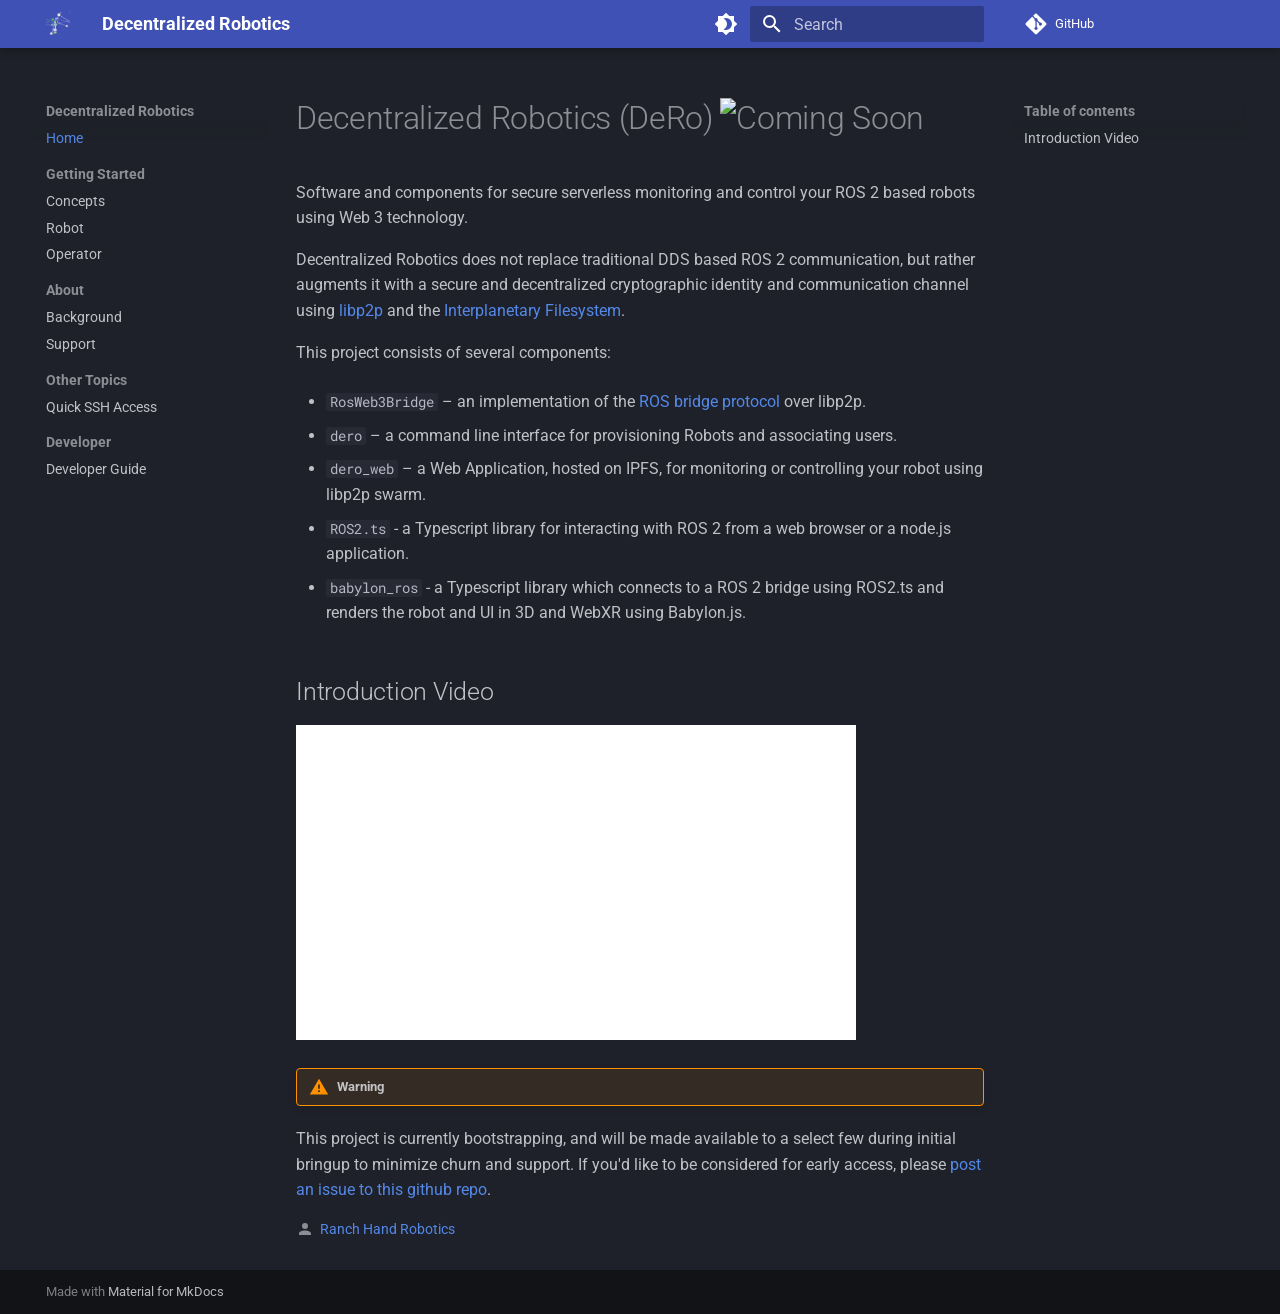
==== commit f315e642: "Deployed 632d3fb with MkDocs version: 1.6.1" ====
--- a/index.html
+++ b/index.html
@@ -14,7 +14,7 @@
       
       
       <link rel="icon" href="assets/images/favicon.png">
-      <meta name="generator" content="mkdocs-1.5.3, mkdocs-material-9.5.7">
+      <meta name="generator" content="mkdocs-1.6.1, mkdocs-material-9.6.20">
     
     
       
@@ -22,7 +22,7 @@
       
     
     
-      <link rel="stylesheet" href="assets/stylesheets/main.f2e4d321.min.css">
+      <link rel="stylesheet" href="assets/stylesheets/main.e53b48f4.min.css">
       
         
         <link rel="stylesheet" href="assets/stylesheets/palette.06af60db.min.css">
@@ -46,7 +46,7 @@
     
       <link rel="stylesheet" href="stylesheets/extra.css">
     
-    <script>__md_scope=new URL(".",location),__md_hash=e=>[...e].reduce((e,_)=>(e<<5)-e+_.charCodeAt(0),0),__md_get=(e,_=localStorage,t=__md_scope)=>JSON.parse(_.getItem(t.pathname+"."+e)),__md_set=(e,_,t=localStorage,a=__md_scope)=>{try{t.setItem(a.pathname+"."+e,JSON.stringify(_))}catch(e){}}</script>
+    <script>__md_scope=new URL(".",location),__md_hash=e=>[...e].reduce(((e,_)=>(e<<5)-e+_.charCodeAt(0)),0),__md_get=(e,_=localStorage,t=__md_scope)=>JSON.parse(_.getItem(t.pathname+"."+e)),__md_set=(e,_,t=localStorage,a=__md_scope)=>{try{t.setItem(a.pathname+"."+e,JSON.stringify(_))}catch(e){}}</script>
     
       
 
@@ -72,7 +72,7 @@
     <div data-md-component="skip">
       
         
-        <a href="#decetralized-robotics-dero" class="md-skip">
+        <a href="#decentralized-robotics-dero" class="md-skip">
           Skip to content
         </a>
       
@@ -95,7 +95,7 @@
     </a>
     <label class="md-header__button md-icon" for="__drawer">
       
-      <svg xmlns="http://www.w3.org/2000/svg" viewBox="0 0 24 24"><path d="M3 6h18v2H3V6m0 5h18v2H3v-2m0 5h18v2H3v-2Z"/></svg>
+      <svg xmlns="http://www.w3.org/2000/svg" viewBox="0 0 24 24"><path d="M3 6h18v2H3zm0 5h18v2H3zm0 5h18v2H3z"/></svg>
     </label>
     <div class="md-header__title" data-md-component="header-title">
       <div class="md-header__ellipsis">
@@ -123,7 +123,7 @@
     <input class="md-option" data-md-color-media="" data-md-color-scheme="slate" data-md-color-primary="indigo" data-md-color-accent="indigo"  aria-label="Switch to light mode"  type="radio" name="__palette" id="__palette_0">
     
       <label class="md-header__button md-icon" title="Switch to light mode" for="__palette_1" hidden>
-        <svg xmlns="http://www.w3.org/2000/svg" viewBox="0 0 24 24"><path d="M12 18c-.89 0-1.74-.2-2.5-.55C11.56 16.5 13 14.42 13 12c0-2.42-1.44-4.5-3.5-5.45C10.26 6.2 11.11 6 12 6a6 6 0 0 1 6 6 6 6 0 0 1-6 6m8-9.31V4h-4.69L12 .69 8.69 4H4v4.69L.69 12 4 15.31V20h4.69L12 23.31 15.31 20H20v-4.69L23.31 12 20 8.69Z"/></svg>
+        <svg xmlns="http://www.w3.org/2000/svg" viewBox="0 0 24 24"><path d="M12 18c-.89 0-1.74-.2-2.5-.55C11.56 16.5 13 14.42 13 12s-1.44-4.5-3.5-5.45C10.26 6.2 11.11 6 12 6a6 6 0 0 1 6 6 6 6 0 0 1-6 6m8-9.31V4h-4.69L12 .69 8.69 4H4v4.69L.69 12 4 15.31V20h4.69L12 23.31 15.31 20H20v-4.69L23.31 12z"/></svg>
       </label>
     
   
@@ -133,7 +133,7 @@
     <input class="md-option" data-md-color-media="" data-md-color-scheme="default" data-md-color-primary="indigo" data-md-color-accent="indigo"  aria-label="Switch to dark mode"  type="radio" name="__palette" id="__palette_1">
     
       <label class="md-header__button md-icon" title="Switch to dark mode" for="__palette_0" hidden>
-        <svg xmlns="http://www.w3.org/2000/svg" viewBox="0 0 24 24"><path d="M12 8a4 4 0 0 0-4 4 4 4 0 0 0 4 4 4 4 0 0 0 4-4 4 4 0 0 0-4-4m0 10a6 6 0 0 1-6-6 6 6 0 0 1 6-6 6 6 0 0 1 6 6 6 6 0 0 1-6 6m8-9.31V4h-4.69L12 .69 8.69 4H4v4.69L.69 12 4 15.31V20h4.69L12 23.31 15.31 20H20v-4.69L23.31 12 20 8.69Z"/></svg>
+        <svg xmlns="http://www.w3.org/2000/svg" viewBox="0 0 24 24"><path d="M12 8a4 4 0 0 0-4 4 4 4 0 0 0 4 4 4 4 0 0 0 4-4 4 4 0 0 0-4-4m0 10a6 6 0 0 1-6-6 6 6 0 0 1 6-6 6 6 0 0 1 6 6 6 6 0 0 1-6 6m8-9.31V4h-4.69L12 .69 8.69 4H4v4.69L.69 12 4 15.31V20h4.69L12 23.31 15.31 20H20v-4.69L23.31 12z"/></svg>
       </label>
     
   
@@ -141,36 +141,38 @@
       
     
     
-      <script>var media,input,key,value,palette=__md_get("__palette");if(palette&&palette.color){"(prefers-color-scheme)"===palette.color.media&&(media=matchMedia("(prefers-color-scheme: light)"),input=document.querySelector(media.matches?"[data-md-color-media='(prefers-color-scheme: light)']":"[data-md-color-media='(prefers-color-scheme: dark)']"),palette.color.media=input.getAttribute("data-md-color-media"),palette.color.scheme=input.getAttribute("data-md-color-scheme"),palette.color.primary=input.getAttribute("data-md-color-primary"),palette.color.accent=input.getAttribute("data-md-color-accent"));for([key,value]of Object.entries(palette.color))document.body.setAttribute("data-md-color-"+key,value)}</script>
-    
-    
-    
-      <label class="md-header__button md-icon" for="__search">
-        
-        <svg xmlns="http://www.w3.org/2000/svg" viewBox="0 0 24 24"><path d="M9.5 3A6.5 6.5 0 0 1 16 9.5c0 1.61-.59 3.09-1.56 4.23l.27.27h.79l5 5-1.5 1.5-5-5v-.79l-.27-.27A6.516 6.516 0 0 1 9.5 16 6.5 6.5 0 0 1 3 9.5 6.5 6.5 0 0 1 9.5 3m0 2C7 5 5 7 5 9.5S7 14 9.5 14 14 12 14 9.5 12 5 9.5 5Z"/></svg>
-      </label>
-      <div class="md-search" data-md-component="search" role="dialog">
+      <script>var palette=__md_get("__palette");if(palette&&palette.color){if("(prefers-color-scheme)"===palette.color.media){var media=matchMedia("(prefers-color-scheme: light)"),input=document.querySelector(media.matches?"[data-md-color-media='(prefers-color-scheme: light)']":"[data-md-color-media='(prefers-color-scheme: dark)']");palette.color.media=input.getAttribute("data-md-color-media"),palette.color.scheme=input.getAttribute("data-md-color-scheme"),palette.color.primary=input.getAttribute("data-md-color-primary"),palette.color.accent=input.getAttribute("data-md-color-accent")}for(var[key,value]of Object.entries(palette.color))document.body.setAttribute("data-md-color-"+key,value)}</script>
+    
+    
+    
+      
+      
+        <label class="md-header__button md-icon" for="__search">
+          
+          <svg xmlns="http://www.w3.org/2000/svg" viewBox="0 0 24 24"><path d="M9.5 3A6.5 6.5 0 0 1 16 9.5c0 1.61-.59 3.09-1.56 4.23l.27.27h.79l5 5-1.5 1.5-5-5v-.79l-.27-.27A6.52 6.52 0 0 1 9.5 16 6.5 6.5 0 0 1 3 9.5 6.5 6.5 0 0 1 9.5 3m0 2C7 5 5 7 5 9.5S7 14 9.5 14 14 12 14 9.5 12 5 9.5 5"/></svg>
+        </label>
+        <div class="md-search" data-md-component="search" role="dialog">
   <label class="md-search__overlay" for="__search"></label>
   <div class="md-search__inner" role="search">
     <form class="md-search__form" name="search">
       <input type="text" class="md-search__input" name="query" aria-label="Search" placeholder="Search" autocapitalize="off" autocorrect="off" autocomplete="off" spellcheck="false" data-md-component="search-query" required>
       <label class="md-search__icon md-icon" for="__search">
         
-        <svg xmlns="http://www.w3.org/2000/svg" viewBox="0 0 24 24"><path d="M9.5 3A6.5 6.5 0 0 1 16 9.5c0 1.61-.59 3.09-1.56 4.23l.27.27h.79l5 5-1.5 1.5-5-5v-.79l-.27-.27A6.516 6.516 0 0 1 9.5 16 6.5 6.5 0 0 1 3 9.5 6.5 6.5 0 0 1 9.5 3m0 2C7 5 5 7 5 9.5S7 14 9.5 14 14 12 14 9.5 12 5 9.5 5Z"/></svg>
-        
-        <svg xmlns="http://www.w3.org/2000/svg" viewBox="0 0 24 24"><path d="M20 11v2H8l5.5 5.5-1.42 1.42L4.16 12l7.92-7.92L13.5 5.5 8 11h12Z"/></svg>
+        <svg xmlns="http://www.w3.org/2000/svg" viewBox="0 0 24 24"><path d="M9.5 3A6.5 6.5 0 0 1 16 9.5c0 1.61-.59 3.09-1.56 4.23l.27.27h.79l5 5-1.5 1.5-5-5v-.79l-.27-.27A6.52 6.52 0 0 1 9.5 16 6.5 6.5 0 0 1 3 9.5 6.5 6.5 0 0 1 9.5 3m0 2C7 5 5 7 5 9.5S7 14 9.5 14 14 12 14 9.5 12 5 9.5 5"/></svg>
+        
+        <svg xmlns="http://www.w3.org/2000/svg" viewBox="0 0 24 24"><path d="M20 11v2H8l5.5 5.5-1.42 1.42L4.16 12l7.92-7.92L13.5 5.5 8 11z"/></svg>
       </label>
       <nav class="md-search__options" aria-label="Search">
         
         <button type="reset" class="md-search__icon md-icon" title="Clear" aria-label="Clear" tabindex="-1">
           
-          <svg xmlns="http://www.w3.org/2000/svg" viewBox="0 0 24 24"><path d="M19 6.41 17.59 5 12 10.59 6.41 5 5 6.41 10.59 12 5 17.59 6.41 19 12 13.41 17.59 19 19 17.59 13.41 12 19 6.41Z"/></svg>
+          <svg xmlns="http://www.w3.org/2000/svg" viewBox="0 0 24 24"><path d="M19 6.41 17.59 5 12 10.59 6.41 5 5 6.41 10.59 12 5 17.59 6.41 19 12 13.41 17.59 19 19 17.59 13.41 12z"/></svg>
         </button>
       </nav>
       
     </form>
     <div class="md-search__output">
-      <div class="md-search__scrollwrap" data-md-scrollfix>
+      <div class="md-search__scrollwrap" tabindex="0" data-md-scrollfix>
         <div class="md-search-result" data-md-component="search-result">
           <div class="md-search-result__meta">
             Initializing search
@@ -181,13 +183,14 @@
     </div>
   </div>
 </div>
+      
     
     
       <div class="md-header__source">
         <a href="https://github.com/decentralizedrobotics/decentralizedrobotics" title="Go to repository" class="md-source" data-md-component="source">
   <div class="md-source__icon md-icon">
     
-    <svg xmlns="http://www.w3.org/2000/svg" viewBox="0 0 448 512"><!--! Font Awesome Free 6.5.1 by @fontawesome - https://fontawesome.com License - https://fontawesome.com/license/free (Icons: CC BY 4.0, Fonts: SIL OFL 1.1, Code: MIT License) Copyright 2023 Fonticons, Inc.--><path d="M439.55 236.05 244 40.45a28.87 28.87 0 0 0-40.81 0l-40.66 40.63 51.52 51.52c27.06-9.14 52.68 16.77 43.39 43.68l49.66 49.66c34.23-11.8 61.18 31 35.47 56.69-26.49 26.49-70.21-2.87-56-37.34L240.22 199v121.85c25.3 12.54 22.26 41.85 9.08 55a34.34 34.34 0 0 1-48.55 0c-17.57-17.6-11.07-46.91 11.25-56v-123c-20.8-8.51-24.6-30.74-18.64-45L142.57 101 8.45 235.14a28.86 28.86 0 0 0 0 40.81l195.61 195.6a28.86 28.86 0 0 0 40.8 0l194.69-194.69a28.86 28.86 0 0 0 0-40.81z"/></svg>
+    <svg xmlns="http://www.w3.org/2000/svg" viewBox="0 0 448 512"><!--! Font Awesome Free 7.0.0 by @fontawesome - https://fontawesome.com License - https://fontawesome.com/license/free (Icons: CC BY 4.0, Fonts: SIL OFL 1.1, Code: MIT License) Copyright 2025 Fonticons, Inc.--><path d="M439.6 236.1 244 40.5c-5.4-5.5-12.8-8.5-20.4-8.5s-15 3-20.4 8.4L162.5 81l51.5 51.5c27.1-9.1 52.7 16.8 43.4 43.7l49.7 49.7c34.2-11.8 61.2 31 35.5 56.7-26.5 26.5-70.2-2.9-56-37.3L240.3 199v121.9c25.3 12.5 22.3 41.8 9.1 55-6.4 6.4-15.2 10.1-24.3 10.1s-17.8-3.6-24.3-10.1c-17.6-17.6-11.1-46.9 11.2-56v-123c-20.8-8.5-24.6-30.7-18.6-45L142.6 101 8.5 235.1C3 240.6 0 247.9 0 255.5s3 15 8.5 20.4l195.6 195.7c5.4 5.4 12.7 8.4 20.4 8.4s15-3 20.4-8.4l194.7-194.7c5.4-5.4 8.4-12.8 8.4-20.4s-3-15-8.4-20.4"/></svg>
   </div>
   <div class="md-source__repository">
     GitHub
@@ -232,7 +235,7 @@
       <a href="https://github.com/decentralizedrobotics/decentralizedrobotics" title="Go to repository" class="md-source" data-md-component="source">
   <div class="md-source__icon md-icon">
     
-    <svg xmlns="http://www.w3.org/2000/svg" viewBox="0 0 448 512"><!--! Font Awesome Free 6.5.1 by @fontawesome - https://fontawesome.com License - https://fontawesome.com/license/free (Icons: CC BY 4.0, Fonts: SIL OFL 1.1, Code: MIT License) Copyright 2023 Fonticons, Inc.--><path d="M439.55 236.05 244 40.45a28.87 28.87 0 0 0-40.81 0l-40.66 40.63 51.52 51.52c27.06-9.14 52.68 16.77 43.39 43.68l49.66 49.66c34.23-11.8 61.18 31 35.47 56.69-26.49 26.49-70.21-2.87-56-37.34L240.22 199v121.85c25.3 12.54 22.26 41.85 9.08 55a34.34 34.34 0 0 1-48.55 0c-17.57-17.6-11.07-46.91 11.25-56v-123c-20.8-8.51-24.6-30.74-18.64-45L142.57 101 8.45 235.14a28.86 28.86 0 0 0 0 40.81l195.61 195.6a28.86 28.86 0 0 0 40.8 0l194.69-194.69a28.86 28.86 0 0 0 0-40.81z"/></svg>
+    <svg xmlns="http://www.w3.org/2000/svg" viewBox="0 0 448 512"><!--! Font Awesome Free 7.0.0 by @fontawesome - https://fontawesome.com License - https://fontawesome.com/license/free (Icons: CC BY 4.0, Fonts: SIL OFL 1.1, Code: MIT License) Copyright 2025 Fonticons, Inc.--><path d="M439.6 236.1 244 40.5c-5.4-5.5-12.8-8.5-20.4-8.5s-15 3-20.4 8.4L162.5 81l51.5 51.5c27.1-9.1 52.7 16.8 43.4 43.7l49.7 49.7c34.2-11.8 61.2 31 35.5 56.7-26.5 26.5-70.2-2.9-56-37.3L240.3 199v121.9c25.3 12.5 22.3 41.8 9.1 55-6.4 6.4-15.2 10.1-24.3 10.1s-17.8-3.6-24.3-10.1c-17.6-17.6-11.1-46.9 11.2-56v-123c-20.8-8.5-24.6-30.7-18.6-45L142.6 101 8.5 235.1C3 240.6 0 247.9 0 255.5s3 15 8.5 20.4l195.6 195.7c5.4 5.4 12.7 8.4 20.4 8.4s15-3 20.4-8.4l194.7-194.7c5.4-5.4 8.4-12.8 8.4-20.4s-3-15-8.4-20.4"/></svg>
   </div>
   <div class="md-source__repository">
     GitHub
@@ -261,8 +264,10 @@
         <label class="md-nav__link md-nav__link--active" for="__toc">
           
   
+  
   <span class="md-ellipsis">
     Home
+    
   </span>
   
 
@@ -272,8 +277,10 @@
       <a href="index.html" class="md-nav__link md-nav__link--active">
         
   
+  
   <span class="md-ellipsis">
     Home
+    
   </span>
   
 
@@ -321,23 +328,26 @@
     
     
     
-    
-      
-      
+      
+        
+        
+      
+    
     
     <li class="md-nav__item md-nav__item--section md-nav__item--nested">
       
         
         
-        
         <input class="md-nav__toggle md-toggle " type="checkbox" id="__nav_2" >
         
           
           <label class="md-nav__link" for="__nav_2" id="__nav_2_label" tabindex="">
             
   
+  
   <span class="md-ellipsis">
     Getting Started
+    
   </span>
   
 
@@ -361,8 +371,10 @@
       <a href="GettingStarted/Concepts.html" class="md-nav__link">
         
   
+  
   <span class="md-ellipsis">
     Concepts
+    
   </span>
   
 
@@ -382,8 +394,10 @@
       <a href="GettingStarted/Robot.html" class="md-nav__link">
         
   
+  
   <span class="md-ellipsis">
     Robot
+    
   </span>
   
 
@@ -403,8 +417,10 @@
       <a href="GettingStarted/Operator.html" class="md-nav__link">
         
   
+  
   <span class="md-ellipsis">
     Operator
+    
   </span>
   
 
@@ -431,23 +447,26 @@
     
     
     
-    
-      
-      
+      
+        
+        
+      
+    
     
     <li class="md-nav__item md-nav__item--section md-nav__item--nested">
       
         
         
-        
         <input class="md-nav__toggle md-toggle " type="checkbox" id="__nav_3" >
         
           
           <label class="md-nav__link" for="__nav_3" id="__nav_3_label" tabindex="">
             
   
+  
   <span class="md-ellipsis">
     About
+    
   </span>
   
 
@@ -471,8 +490,10 @@
       <a href="About/Background.html" class="md-nav__link">
         
   
+  
   <span class="md-ellipsis">
     Background
+    
   </span>
   
 
@@ -492,8 +513,10 @@
       <a href="About/Support.html" class="md-nav__link">
         
   
+  
   <span class="md-ellipsis">
     Support
+    
   </span>
   
 
@@ -520,23 +543,26 @@
     
     
     
-    
-      
-      
+      
+        
+        
+      
+    
     
     <li class="md-nav__item md-nav__item--section md-nav__item--nested">
       
         
         
-        
         <input class="md-nav__toggle md-toggle " type="checkbox" id="__nav_4" >
         
           
           <label class="md-nav__link" for="__nav_4" id="__nav_4_label" tabindex="">
             
   
+  
   <span class="md-ellipsis">
     Other Topics
+    
   </span>
   
 
@@ -560,8 +586,10 @@
       <a href="Other/Quick-SSH-Access.html" class="md-nav__link">
         
   
+  
   <span class="md-ellipsis">
     Quick SSH Access
+    
   </span>
   
 
@@ -588,23 +616,26 @@
     
     
     
-    
-      
-      
+      
+        
+        
+      
+    
     
     <li class="md-nav__item md-nav__item--section md-nav__item--nested">
       
         
         
-        
         <input class="md-nav__toggle md-toggle " type="checkbox" id="__nav_5" >
         
           
           <label class="md-nav__link" for="__nav_5" id="__nav_5_label" tabindex="">
             
   
+  
   <span class="md-ellipsis">
     Developer
+    
   </span>
   
 
@@ -628,8 +659,10 @@
       <a href="Developer/Guide.html" class="md-nav__link">
         
   
+  
   <span class="md-ellipsis">
     Developer Guide
+    
   </span>
   
 
@@ -695,11 +728,12 @@
                 
                   
 
-  
-  
-
-
-<div><h1 id="decetralized-robotics-dero">Decetralized Robotics (DeRo) <img alt="Coming Soon" src="https://img.shields.io/badge/Coming%20Soon-8A2BE2"></h1>
+
+  
+  
+
+
+<div><h1 id="decentralized-robotics-dero">Decentralized Robotics (DeRo) <img alt="Coming Soon" src="https://img.shields.io/badge/Coming%20Soon-8A2BE2"></h1>
 <p>Software and components for secure serverless monitoring and control your ROS 2 based robots using Web 3 technology.</p>
 <p>Decentralized Robotics does not replace traditional DDS based ROS 2 communication, but rather augments it with a secure and decentralized cryptographic identity and communication channel using <a href="https://libp2p.io">libp2p</a> and the <a href="http://ipfs.io">Interplanetary Filesystem</a>.</p>
 <p>This project consists of several components:</p>
@@ -726,7 +760,7 @@
 <div class="admonition warning">
 <p class="admonition-title">Warning</p>
 </div>
-<p>This project is currently bootstrapping, and will be made available to a select few during initial bringup to minimize churn and support. If you'd like to be considered for early access, please <a href="https://github.com/decentralizedrobotics/decentralizedrobotics/issues/new?assignees=decentralizedrobotics&amp;labels=&amp;projects=&amp;template=request-access.md&amp;title=Request+Access">post an issue to this github repo</a>. </p></div>
+<p>This project is currently bootstrapping, and will be made available to a select few during initial bringup to minimize churn and support. If you'd like to be considered for early access, please <a href="https://github.com/decentralizedrobotics/decentralizedrobotics/issues/new?assignees=decentralizedrobotics&amp;labels=&amp;projects=&amp;template=request-access.md&amp;title=Request+Access">post an issue to this github repo</a>.</p></div>
 
 
 
@@ -744,12 +778,12 @@
   <span class="md-source-file__fact">
     <span class="md-icon" title="Contributors">
       
-        <svg xmlns="http://www.w3.org/2000/svg" viewBox="0 0 24 24"><path d="M12 4a4 4 0 0 1 4 4 4 4 0 0 1-4 4 4 4 0 0 1-4-4 4 4 0 0 1 4-4m0 10c4.42 0 8 1.79 8 4v2H4v-2c0-2.21 3.58-4 8-4Z"/></svg>
+        <svg xmlns="http://www.w3.org/2000/svg" viewBox="0 0 24 24"><path d="M12 4a4 4 0 0 1 4 4 4 4 0 0 1-4 4 4 4 0 0 1-4-4 4 4 0 0 1 4-4m0 10c4.42 0 8 1.79 8 4v2H4v-2c0-2.21 3.58-4 8-4"/></svg>
       
     </span>
     <nav>
       
-        <a href="mailto:145498360+decentralizedrobotics@users.noreply.github.com">decentralizedrobotics</a>
+        <a href="mailto:info@ranchhandrobotics.com">Ranch Hand Robotics</a>
     </nav>
   </span>
 
@@ -766,7 +800,7 @@
             </div>
           
           
-  <script>var tabs=__md_get("__tabs");if(Array.isArray(tabs))e:for(var set of document.querySelectorAll(".tabbed-set")){var tab,labels=set.querySelector(".tabbed-labels");for(tab of tabs)for(var label of labels.getElementsByTagName("label"))if(label.innerText.trim()===tab){var input=document.getElementById(label.htmlFor);input.checked=!0;continue e}}</script>
+  <script>var tabs=__md_get("__tabs");if(Array.isArray(tabs))e:for(var set of document.querySelectorAll(".tabbed-set")){var labels=set.querySelector(".tabbed-labels");for(var tab of tabs)for(var label of labels.getElementsByTagName("label"))if(label.innerText.trim()===tab){var input=document.getElementById(label.htmlFor);input.checked=!0;continue e}}</script>
 
 <script>var target=document.getElementById(location.hash.slice(1));target&&target.name&&(target.checked=target.name.startsWith("__tabbed_"))</script>
         </div>
@@ -797,10 +831,12 @@
     </div>
     
     
-    <script id="__config" type="application/json">{"base": ".", "features": ["navigation.sections", "content.tabs.link"], "search": "assets/javascripts/workers/search.b8dbb3d2.min.js", "translations": {"clipboard.copied": "Copied to clipboard", "clipboard.copy": "Copy to clipboard", "search.result.more.one": "1 more on this page", "search.result.more.other": "# more on this page", "search.result.none": "No matching documents", "search.result.one": "1 matching document", "search.result.other": "# matching documents", "search.result.placeholder": "Type to start searching", "search.result.term.missing": "Missing", "select.version": "Select version"}}</script>
-    
-    
-      <script src="assets/javascripts/bundle.caa56a14.min.js"></script>
+    
+      
+      <script id="__config" type="application/json">{"base": ".", "features": ["navigation.sections", "content.tabs.link"], "search": "assets/javascripts/workers/search.973d3a69.min.js", "tags": null, "translations": {"clipboard.copied": "Copied to clipboard", "clipboard.copy": "Copy to clipboard", "search.result.more.one": "1 more on this page", "search.result.more.other": "# more on this page", "search.result.none": "No matching documents", "search.result.one": "1 matching document", "search.result.other": "# matching documents", "search.result.placeholder": "Type to start searching", "search.result.term.missing": "Missing", "select.version": "Select version"}, "version": null}</script>
+    
+    
+      <script src="assets/javascripts/bundle.f55a23d4.min.js"></script>
       
     
   </body>
--- a/assets/stylesheets/main.e53b48f4.min.css
+++ b/assets/stylesheets/main.e53b48f4.min.css
@@ -0,0 +1 @@
+@charset "UTF-8";html{-webkit-text-size-adjust:none;-moz-text-size-adjust:none;text-size-adjust:none;box-sizing:border-box}*,:after,:before{box-sizing:inherit}@media (prefers-reduced-motion){*,:after,:before{transition:none!important}}body{margin:0}a,button,input,label{-webkit-tap-highlight-color:transparent}a{color:inherit;text-decoration:none}hr{border:0;box-sizing:initial;display:block;height:.05rem;overflow:visible;padding:0}small{font-size:80%}sub,sup{line-height:1em}img{border-style:none}table{border-collapse:initial;border-spacing:0}td,th{font-weight:400;vertical-align:top}button{background:#0000;border:0;font-family:inherit;font-size:inherit;margin:0;padding:0}input{border:0;outline:none}:root{--md-primary-fg-color:#4051b5;--md-primary-fg-color--light:#5d6cc0;--md-primary-fg-color--dark:#303fa1;--md-primary-bg-color:#fff;--md-primary-bg-color--light:#ffffffb3;--md-accent-fg-color:#526cfe;--md-accent-fg-color--transparent:#526cfe1a;--md-accent-bg-color:#fff;--md-accent-bg-color--light:#ffffffb3}[data-md-color-scheme=default]{color-scheme:light}[data-md-color-scheme=default] img[src$="#gh-dark-mode-only"],[data-md-color-scheme=default] img[src$="#only-dark"]{display:none}:root,[data-md-color-scheme=default]{--md-hue:225deg;--md-default-fg-color:#000000de;--md-default-fg-color--light:#0000008a;--md-default-fg-color--lighter:#00000052;--md-default-fg-color--lightest:#00000012;--md-default-bg-color:#fff;--md-default-bg-color--light:#ffffffb3;--md-default-bg-color--lighter:#ffffff4d;--md-default-bg-color--lightest:#ffffff1f;--md-code-fg-color:#36464e;--md-code-bg-color:#f5f5f5;--md-code-hl-color:#4287ff;--md-code-hl-color--light:#4287ff1a;--md-code-hl-number-color:#d52a2a;--md-code-hl-special-color:#db1457;--md-code-hl-function-color:#a846b9;--md-code-hl-constant-color:#6e59d9;--md-code-hl-keyword-color:#3f6ec6;--md-code-hl-string-color:#1c7d4d;--md-code-hl-name-color:var(--md-code-fg-color);--md-code-hl-operator-color:var(--md-default-fg-color--light);--md-code-hl-punctuation-color:var(--md-default-fg-color--light);--md-code-hl-comment-color:var(--md-default-fg-color--light);--md-code-hl-generic-color:var(--md-default-fg-color--light);--md-code-hl-variable-color:var(--md-default-fg-color--light);--md-typeset-color:var(--md-default-fg-color);--md-typeset-a-color:var(--md-primary-fg-color);--md-typeset-del-color:#f5503d26;--md-typeset-ins-color:#0bd57026;--md-typeset-kbd-color:#fafafa;--md-typeset-kbd-accent-color:#fff;--md-typeset-kbd-border-color:#b8b8b8;--md-typeset-mark-color:#ffff0080;--md-typeset-table-color:#0000001f;--md-typeset-table-color--light:rgba(0,0,0,.035);--md-admonition-fg-color:var(--md-default-fg-color);--md-admonition-bg-color:var(--md-default-bg-color);--md-warning-fg-color:#000000de;--md-warning-bg-color:#ff9;--md-footer-fg-color:#fff;--md-footer-fg-color--light:#ffffffb3;--md-footer-fg-color--lighter:#ffffff73;--md-footer-bg-color:#000000de;--md-footer-bg-color--dark:#00000052;--md-shadow-z1:0 0.2rem 0.5rem #0000000d,0 0 0.05rem #0000001a;--md-shadow-z2:0 0.2rem 0.5rem #0000001a,0 0 0.05rem #00000040;--md-shadow-z3:0 0.2rem 0.5rem #0003,0 0 0.05rem #00000059}.md-icon svg{fill:currentcolor;display:block;height:1.2rem;width:1.2rem}body{-webkit-font-smoothing:antialiased;-moz-osx-font-smoothing:grayscale;--md-text-font-family:var(--md-text-font,_),-apple-system,BlinkMacSystemFont,Helvetica,Arial,sans-serif;--md-code-font-family:var(--md-code-font,_),SFMono-Regular,Consolas,Menlo,monospace}aside,body,input{font-feature-settings:"kern","liga";color:var(--md-typeset-color);font-family:var(--md-text-font-family)}code,kbd,pre{font-feature-settings:"kern";font-family:var(--md-code-font-family)}:root{--md-typeset-table-sort-icon:url('data:image/svg+xml;charset=utf-8,<svg xmlns="http://www.w3.org/2000/svg" viewBox="0 0 24 24"><path d="m18 21-4-4h3V7h-3l4-4 4 4h-3v10h3M2 19v-2h10v2M2 13v-2h7v2M2 7V5h4v2z"/></svg>');--md-typeset-table-sort-icon--asc:url('data:image/svg+xml;charset=utf-8,<svg xmlns="http://www.w3.org/2000/svg" viewBox="0 0 24 24"><path d="M19 17h3l-4 4-4-4h3V3h2M2 17h10v2H2M6 5v2H2V5m0 6h7v2H2z"/></svg>');--md-typeset-table-sort-icon--desc:url('data:image/svg+xml;charset=utf-8,<svg xmlns="http://www.w3.org/2000/svg" viewBox="0 0 24 24"><path d="M19 7h3l-4-4-4 4h3v14h2M2 17h10v2H2M6 5v2H2V5m0 6h7v2H2z"/></svg>')}.md-typeset{-webkit-print-color-adjust:exact;color-adjust:exact;font-size:.8rem;line-height:1.6;overflow-wrap:break-word}@media print{.md-typeset{font-size:.68rem}}.md-typeset blockquote,.md-typeset dl,.md-typeset figure,.md-typeset ol,.md-typeset pre,.md-typeset ul{margin-bottom:1em;margin-top:1em}.md-typeset h1{color:var(--md-default-fg-color--light);font-size:2em;line-height:1.3;margin:0 0 1.25em}.md-typeset h1,.md-typeset h2{font-weight:300;letter-spacing:-.01em}.md-typeset h2{font-size:1.5625em;line-height:1.4;margin:1.6em 0 .64em}.md-typeset h3{font-size:1.25em;font-weight:400;letter-spacing:-.01em;line-height:1.5;margin:1.6em 0 .8em}.md-typeset h2+h3{margin-top:.8em}.md-typeset h4{font-weight:700;letter-spacing:-.01em;margin:1em 0}.md-typeset h5,.md-typeset h6{color:var(--md-default-fg-color--light);font-size:.8em;font-weight:700;letter-spacing:-.01em;margin:1.25em 0}.md-typeset h5{text-transform:uppercase}.md-typeset h5 code{text-transform:none}.md-typeset hr{border-bottom:.05rem solid var(--md-default-fg-color--lightest);display:flow-root;margin:1.5em 0}.md-typeset a{color:var(--md-typeset-a-color);word-break:break-word}.md-typeset a,.md-typeset a:before{transition:color 125ms}.md-typeset a:focus,.md-typeset a:hover{color:var(--md-accent-fg-color)}.md-typeset a:focus code,.md-typeset a:hover code{background-color:var(--md-accent-fg-color--transparent)}.md-typeset a code{color:currentcolor;transition:background-color 125ms}.md-typeset a.focus-visible{outline-color:var(--md-accent-fg-color);outline-offset:.2rem}.md-typeset code,.md-typeset kbd,.md-typeset pre{color:var(--md-code-fg-color);direction:ltr;font-variant-ligatures:none}@media print{.md-typeset code,.md-typeset kbd,.md-typeset pre{white-space:pre-wrap}}.md-typeset code{background-color:var(--md-code-bg-color);border-radius:.1rem;-webkit-box-decoration-break:clone;box-decoration-break:clone;font-size:.85em;padding:0 .2941176471em;word-break:break-word}.md-typeset code:not(.focus-visible){-webkit-tap-highlight-color:transparent;outline:none}.md-typeset pre{display:flow-root;line-height:1.4;position:relative}.md-typeset pre>code{-webkit-box-decoration-break:slice;box-decoration-break:slice;box-shadow:none;display:block;margin:0;outline-color:var(--md-accent-fg-color);overflow:auto;padding:.7720588235em 1.1764705882em;scrollbar-color:var(--md-default-fg-color--lighter) #0000;scrollbar-width:thin;touch-action:auto;word-break:normal}.md-typeset pre>code:hover{scrollbar-color:var(--md-accent-fg-color) #0000}.md-typeset pre>code::-webkit-scrollbar{height:.2rem;width:.2rem}.md-typeset pre>code::-webkit-scrollbar-thumb{background-color:var(--md-default-fg-color--lighter)}.md-typeset pre>code::-webkit-scrollbar-thumb:hover{background-color:var(--md-accent-fg-color)}.md-typeset kbd{background-color:var(--md-typeset-kbd-color);border-radius:.1rem;box-shadow:0 .1rem 0 .05rem var(--md-typeset-kbd-border-color),0 .1rem 0 var(--md-typeset-kbd-border-color),0 -.1rem .2rem var(--md-typeset-kbd-accent-color) inset;color:var(--md-default-fg-color);display:inline-block;font-size:.75em;padding:0 .6666666667em;vertical-align:text-top;word-break:break-word}.md-typeset mark{background-color:var(--md-typeset-mark-color);-webkit-box-decoration-break:clone;box-decoration-break:clone;color:inherit;word-break:break-word}.md-typeset abbr{border-bottom:.05rem dotted var(--md-default-fg-color--light);cursor:help;text-decoration:none}.md-typeset small{opacity:.75}[dir=ltr] .md-typeset sub,[dir=ltr] .md-typeset sup{margin-left:.078125em}[dir=rtl] .md-typeset sub,[dir=rtl] .md-typeset sup{margin-right:.078125em}[dir=ltr] .md-typeset blockquote{padding-left:.6rem}[dir=rtl] .md-typeset blockquote{padding-right:.6rem}[dir=ltr] .md-typeset blockquote{border-left:.2rem solid var(--md-default-fg-color--lighter)}[dir=rtl] .md-typeset blockquote{border-right:.2rem solid var(--md-default-fg-color--lighter)}.md-typeset blockquote{color:var(--md-default-fg-color--light);margin-left:0;margin-right:0}.md-typeset ul{list-style-type:disc}.md-typeset ul[type]{list-style-type:revert-layer}[dir=ltr] .md-typeset ol,[dir=ltr] .md-typeset ul{margin-left:.625em}[dir=rtl] .md-typeset ol,[dir=rtl] .md-typeset ul{margin-right:.625em}.md-typeset ol,.md-typeset ul{padding:0}.md-typeset ol:not([hidden]),.md-typeset ul:not([hidden]){display:flow-root}.md-typeset ol ol,.md-typeset ul ol{list-style-type:lower-alpha}.md-typeset ol ol ol,.md-typeset ul ol ol{list-style-type:lower-roman}.md-typeset ol ol ol ol,.md-typeset ul ol ol ol{list-style-type:upper-alpha}.md-typeset ol ol ol ol ol,.md-typeset ul ol ol ol ol{list-style-type:upper-roman}.md-typeset ol[type],.md-typeset ul[type]{list-style-type:revert-layer}[dir=ltr] .md-typeset ol li,[dir=ltr] .md-typeset ul li{margin-left:1.25em}[dir=rtl] .md-typeset ol li,[dir=rtl] .md-typeset ul li{margin-right:1.25em}.md-typeset ol li,.md-typeset ul li{margin-bottom:.5em}.md-typeset ol li blockquote,.md-typeset ol li p,.md-typeset ul li blockquote,.md-typeset ul li p{margin:.5em 0}.md-typeset ol li:last-child,.md-typeset ul li:last-child{margin-bottom:0}[dir=ltr] .md-typeset ol li ol,[dir=ltr] .md-typeset ol li ul,[dir=ltr] .md-typeset ul li ol,[dir=ltr] .md-typeset ul li ul{margin-left:.625em}[dir=rtl] .md-typeset ol li ol,[dir=rtl] .md-typeset ol li ul,[dir=rtl] .md-typeset ul li ol,[dir=rtl] .md-typeset ul li ul{margin-right:.625em}.md-typeset ol li ol,.md-typeset ol li ul,.md-typeset ul li ol,.md-typeset ul li ul{margin-bottom:.5em;margin-top:.5em}[dir=ltr] .md-typeset dd{margin-left:1.875em}[dir=rtl] .md-typeset dd{margin-right:1.875em}.md-typeset dd{margin-bottom:1.5em;margin-top:1em}.md-typeset img,.md-typeset svg,.md-typeset video{height:auto;max-width:100%}.md-typeset img[align=left]{margin:1em 1em 1em 0}.md-typeset img[align=right]{margin:1em 0 1em 1em}.md-typeset img[align]:only-child{margin-top:0}.md-typeset figure{display:flow-root;margin:1em auto;max-width:100%;text-align:center;width:-moz-fit-content;width:fit-content}.md-typeset figure img{display:block;margin:0 auto}.md-typeset figcaption{font-style:italic;margin:1em auto;max-width:24rem}.md-typeset iframe{max-width:100%}.md-typeset table:not([class]){background-color:var(--md-default-bg-color);border:.05rem solid var(--md-typeset-table-color);border-radius:.1rem;display:inline-block;font-size:.64rem;max-width:100%;overflow:auto;touch-action:auto}@media print{.md-typeset table:not([class]){display:table}}.md-typeset table:not([class])+*{margin-top:1.5em}.md-typeset table:not([class]) td>:first-child,.md-typeset table:not([class]) th>:first-child{margin-top:0}.md-typeset table:not([class]) td>:last-child,.md-typeset table:not([class]) th>:last-child{margin-bottom:0}.md-typeset table:not([class]) td:not([align]),.md-typeset table:not([class]) th:not([align]){text-align:left}[dir=rtl] .md-typeset table:not([class]) td:not([align]),[dir=rtl] .md-typeset table:not([class]) th:not([align]){text-align:right}.md-typeset table:not([class]) th{font-weight:700;min-width:5rem;padding:.9375em 1.25em;vertical-align:top}.md-typeset table:not([class]) td{border-top:.05rem solid var(--md-typeset-table-color);padding:.9375em 1.25em;vertical-align:top}.md-typeset table:not([class]) tbody tr{transition:background-color 125ms}.md-typeset table:not([class]) tbody tr:hover{background-color:var(--md-typeset-table-color--light);box-shadow:0 .05rem 0 var(--md-default-bg-color) inset}.md-typeset table:not([class]) a{word-break:normal}.md-typeset table th[role=columnheader]{cursor:pointer}[dir=ltr] .md-typeset table th[role=columnheader]:after{margin-left:.5em}[dir=rtl] .md-typeset table th[role=columnheader]:after{margin-right:.5em}.md-typeset table th[role=columnheader]:after{content:"";display:inline-block;height:1.2em;-webkit-mask-image:var(--md-typeset-table-sort-icon);mask-image:var(--md-typeset-table-sort-icon);-webkit-mask-repeat:no-repeat;mask-repeat:no-repeat;-webkit-mask-size:contain;mask-size:contain;transition:background-color 125ms;vertical-align:text-bottom;width:1.2em}.md-typeset table th[role=columnheader]:hover:after{background-color:var(--md-default-fg-color--lighter)}.md-typeset table th[role=columnheader][aria-sort=ascending]:after{background-color:var(--md-default-fg-color--light);-webkit-mask-image:var(--md-typeset-table-sort-icon--asc);mask-image:var(--md-typeset-table-sort-icon--asc)}.md-typeset table th[role=columnheader][aria-sort=descending]:after{background-color:var(--md-default-fg-color--light);-webkit-mask-image:var(--md-typeset-table-sort-icon--desc);mask-image:var(--md-typeset-table-sort-icon--desc)}.md-typeset__scrollwrap{margin:1em -.8rem;overflow-x:auto;touch-action:auto}.md-typeset__table{display:inline-block;margin-bottom:.5em;padding:0 .8rem}@media print{.md-typeset__table{display:block}}html .md-typeset__table table{display:table;margin:0;overflow:hidden;width:100%}@media screen and (max-width:44.984375em){.md-content__inner>pre{margin:1em -.8rem}.md-content__inner>pre code{border-radius:0}}.md-typeset .md-author{border-radius:100%;display:block;flex-shrink:0;height:1.6rem;overflow:hidden;position:relative;transition:color 125ms,transform 125ms;width:1.6rem}.md-typeset .md-author img{display:block}.md-typeset .md-author--more{background:var(--md-default-fg-color--lightest);color:var(--md-default-fg-color--lighter);font-size:.6rem;font-weight:700;line-height:1.6rem;text-align:center}.md-typeset .md-author--long{height:2.4rem;width:2.4rem}.md-typeset a.md-author{transform:scale(1)}.md-typeset a.md-author img{border-radius:100%;filter:grayscale(100%) opacity(75%);transition:filter 125ms}.md-typeset a.md-author:focus,.md-typeset a.md-author:hover{transform:scale(1.1);z-index:1}.md-typeset a.md-author:focus img,.md-typeset a.md-author:hover img{filter:grayscale(0)}.md-banner{background-color:var(--md-footer-bg-color);color:var(--md-footer-fg-color);overflow:auto}@media print{.md-banner{display:none}}.md-banner--warning{background-color:var(--md-warning-bg-color);color:var(--md-warning-fg-color)}.md-banner__inner{font-size:.7rem;margin:.6rem auto;padding:0 .8rem}[dir=ltr] .md-banner__button{float:right}[dir=rtl] .md-banner__button{float:left}.md-banner__button{color:inherit;cursor:pointer;transition:opacity .25s}.no-js .md-banner__button{display:none}.md-banner__button:hover{opacity:.7}html{font-size:125%;height:100%;overflow-x:hidden}@media screen and (min-width:100em){html{font-size:137.5%}}@media screen and (min-width:125em){html{font-size:150%}}body{background-color:var(--md-default-bg-color);display:flex;flex-direction:column;font-size:.5rem;min-height:100%;position:relative;width:100%}@media print{body{display:block}}@media screen and (max-width:59.984375em){body[data-md-scrolllock]{position:fixed}}.md-grid{margin-left:auto;margin-right:auto;max-width:61rem}.md-container{display:flex;flex-direction:column;flex-grow:1}@media print{.md-container{display:block}}.md-main{flex-grow:1}.md-main__inner{display:flex;height:100%;margin-top:1.5rem}.md-ellipsis{overflow:hidden;text-overflow:ellipsis}.md-toggle{display:none}.md-option{height:0;opacity:0;position:absolute;width:0}.md-option:checked+label:not([hidden]){display:block}.md-option.focus-visible+label{outline-color:var(--md-accent-fg-color);outline-style:auto}.md-skip{background-color:var(--md-default-fg-color);border-radius:.1rem;color:var(--md-default-bg-color);font-size:.64rem;margin:.5rem;opacity:0;outline-color:var(--md-accent-fg-color);padding:.3rem .5rem;position:fixed;transform:translateY(.4rem);z-index:-1}.md-skip:focus{opacity:1;transform:translateY(0);transition:transform .25s cubic-bezier(.4,0,.2,1),opacity 175ms 75ms;z-index:10}@page{margin:25mm}:root{--md-clipboard-icon:url('data:image/svg+xml;charset=utf-8,<svg xmlns="http://www.w3.org/2000/svg" viewBox="0 0 24 24"><path d="M19 21H8V7h11m0-2H8a2 2 0 0 0-2 2v14a2 2 0 0 0 2 2h11a2 2 0 0 0 2-2V7a2 2 0 0 0-2-2m-3-4H4a2 2 0 0 0-2 2v14h2V3h12z"/></svg>')}.md-clipboard{border-radius:.1rem;color:var(--md-default-fg-color--lightest);cursor:pointer;height:1.5em;outline-color:var(--md-accent-fg-color);outline-offset:.1rem;position:absolute;right:.5em;top:.5em;transition:color .25s;width:1.5em;z-index:1}@media print{.md-clipboard{display:none}}.md-clipboard:not(.focus-visible){-webkit-tap-highlight-color:transparent;outline:none}:hover>.md-clipboard{color:var(--md-default-fg-color--light)}.md-clipboard:focus,.md-clipboard:hover{color:var(--md-accent-fg-color)}.md-clipboard:after{background-color:currentcolor;content:"";display:block;height:1.125em;margin:0 auto;-webkit-mask-image:var(--md-clipboard-icon);mask-image:var(--md-clipboard-icon);-webkit-mask-position:center;mask-position:center;-webkit-mask-repeat:no-repeat;mask-repeat:no-repeat;-webkit-mask-size:contain;mask-size:contain;width:1.125em}.md-clipboard--inline{cursor:pointer}.md-clipboard--inline code{transition:color .25s,background-color .25s}.md-clipboard--inline:focus code,.md-clipboard--inline:hover code{background-color:var(--md-accent-fg-color--transparent);color:var(--md-accent-fg-color)}.md-typeset .md-code__content{display:grid}@keyframes consent{0%{opacity:0;transform:translateY(100%)}to{opacity:1;transform:translateY(0)}}@keyframes overlay{0%{opacity:0}to{opacity:1}}.md-consent__overlay{animation:overlay .25s both;-webkit-backdrop-filter:blur(.1rem);backdrop-filter:blur(.1rem);background-color:#0000008a;height:100%;opacity:1;position:fixed;top:0;width:100%;z-index:5}.md-consent__inner{animation:consent .5s cubic-bezier(.1,.7,.1,1) both;background-color:var(--md-default-bg-color);border:0;border-radius:.1rem;bottom:0;box-shadow:0 0 .2rem #0000001a,0 .2rem .4rem #0003;max-height:100%;overflow:auto;padding:0;position:fixed;width:100%;z-index:5}.md-consent__form{padding:.8rem}.md-consent__settings{display:none;margin:1em 0}input:checked+.md-consent__settings{display:block}.md-consent__controls{margin-bottom:.8rem}.md-typeset .md-consent__controls .md-button{display:inline}@media screen and (max-width:44.984375em){.md-typeset .md-consent__controls .md-button{display:block;margin-top:.4rem;text-align:center;width:100%}}.md-consent label{cursor:pointer}.md-content{flex-grow:1;min-width:0}.md-content__inner{margin:0 .8rem 1.2rem;padding-top:.6rem}@media screen and (min-width:76.25em){[dir=ltr] .md-sidebar--primary:not([hidden])~.md-content>.md-content__inner{margin-left:1.2rem}[dir=ltr] .md-sidebar--secondary:not([hidden])~.md-content>.md-content__inner,[dir=rtl] .md-sidebar--primary:not([hidden])~.md-content>.md-content__inner{margin-right:1.2rem}[dir=rtl] .md-sidebar--secondary:not([hidden])~.md-content>.md-content__inner{margin-left:1.2rem}}.md-content__inner:before{content:"";display:block;height:.4rem}.md-content__inner>:last-child{margin-bottom:0}[dir=ltr] .md-content__button{float:right}[dir=rtl] .md-content__button{float:left}[dir=ltr] .md-content__button{margin-left:.4rem}[dir=rtl] .md-content__button{margin-right:.4rem}.md-content__button{margin:.4rem 0;padding:0}@media print{.md-content__button{display:none}}.md-typeset .md-content__button{color:var(--md-default-fg-color--lighter)}.md-content__button svg{display:inline;vertical-align:top}[dir=rtl] .md-content__button svg{transform:scaleX(-1)}[dir=ltr] .md-dialog{right:.8rem}[dir=rtl] .md-dialog{left:.8rem}.md-dialog{background-color:var(--md-default-fg-color);border-radius:.1rem;bottom:.8rem;box-shadow:var(--md-shadow-z3);min-width:11.1rem;opacity:0;padding:.4rem .6rem;pointer-events:none;position:fixed;transform:translateY(100%);transition:transform 0ms .4s,opacity .4s;z-index:4}@media print{.md-dialog{display:none}}.md-dialog--active{opacity:1;pointer-events:auto;transform:translateY(0);transition:transform .4s cubic-bezier(.075,.85,.175,1),opacity .4s}.md-dialog__inner{color:var(--md-default-bg-color);font-size:.7rem}.md-feedback{margin:2em 0 1em;text-align:center}.md-feedback fieldset{border:none;margin:0;padding:0}.md-feedback__title{font-weight:700;margin:1em auto}.md-feedback__inner{position:relative}.md-feedback__list{display:flex;flex-wrap:wrap;place-content:baseline center;position:relative}.md-feedback__list:hover .md-icon:not(:disabled){color:var(--md-default-fg-color--lighter)}:disabled .md-feedback__list{min-height:1.8rem}.md-feedback__icon{color:var(--md-default-fg-color--light);cursor:pointer;flex-shrink:0;margin:0 .1rem;transition:color 125ms}.md-feedback__icon:not(:disabled).md-icon:hover{color:var(--md-accent-fg-color)}.md-feedback__icon:disabled{color:var(--md-default-fg-color--lightest);pointer-events:none}.md-feedback__note{opacity:0;position:relative;transform:translateY(.4rem);transition:transform .4s cubic-bezier(.1,.7,.1,1),opacity .15s}.md-feedback__note>*{margin:0 auto;max-width:16rem}:disabled .md-feedback__note{opacity:1;transform:translateY(0)}@media print{.md-feedback{display:none}}.md-footer{background-color:var(--md-footer-bg-color);color:var(--md-footer-fg-color)}@media print{.md-footer{display:none}}.md-footer__inner{justify-content:space-between;overflow:auto;padding:.2rem}.md-footer__inner:not([hidden]){display:flex}.md-footer__link{align-items:end;display:flex;flex-grow:0.01;margin-bottom:.4rem;margin-top:1rem;max-width:100%;outline-color:var(--md-accent-fg-color);overflow:hidden;transition:opacity .25s}.md-footer__link:focus,.md-footer__link:hover{opacity:.7}[dir=rtl] .md-footer__link svg{transform:scaleX(-1)}@media screen and (max-width:44.984375em){.md-footer__link--prev{flex-shrink:0}.md-footer__link--prev .md-footer__title{display:none}}[dir=ltr] .md-footer__link--next{margin-left:auto}[dir=rtl] .md-footer__link--next{margin-right:auto}.md-footer__link--next{text-align:right}[dir=rtl] .md-footer__link--next{text-align:left}.md-footer__title{flex-grow:1;font-size:.9rem;margin-bottom:.7rem;max-width:calc(100% - 2.4rem);padding:0 1rem;white-space:nowrap}.md-footer__button{margin:.2rem;padding:.4rem}.md-footer__direction{font-size:.64rem;opacity:.7}.md-footer-meta{background-color:var(--md-footer-bg-color--dark)}.md-footer-meta__inner{display:flex;flex-wrap:wrap;justify-content:space-between;padding:.2rem}html .md-footer-meta.md-typeset a{color:var(--md-footer-fg-color--light)}html .md-footer-meta.md-typeset a:focus,html .md-footer-meta.md-typeset a:hover{color:var(--md-footer-fg-color)}.md-copyright{color:var(--md-footer-fg-color--lighter);font-size:.64rem;margin:auto .6rem;padding:.4rem 0;width:100%}@media screen and (min-width:45em){.md-copyright{width:auto}}.md-copyright__highlight{color:var(--md-footer-fg-color--light)}.md-social{display:inline-flex;gap:.2rem;margin:0 .4rem;padding:.2rem 0 .6rem}@media screen and (min-width:45em){.md-social{padding:.6rem 0}}.md-social__link{display:inline-block;height:1.6rem;text-align:center;width:1.6rem}.md-social__link:before{line-height:1.9}.md-social__link svg{fill:currentcolor;max-height:.8rem;vertical-align:-25%}.md-typeset .md-button{border:.1rem solid;border-radius:.1rem;color:var(--md-primary-fg-color);cursor:pointer;display:inline-block;font-weight:700;padding:.625em 2em;transition:color 125ms,background-color 125ms,border-color 125ms}.md-typeset .md-button--primary{background-color:var(--md-primary-fg-color);border-color:var(--md-primary-fg-color);color:var(--md-primary-bg-color)}.md-typeset .md-button:focus,.md-typeset .md-button:hover{background-color:var(--md-accent-fg-color);border-color:var(--md-accent-fg-color);color:var(--md-accent-bg-color)}[dir=ltr] .md-typeset .md-input{border-top-left-radius:.1rem}[dir=ltr] .md-typeset .md-input,[dir=rtl] .md-typeset .md-input{border-top-right-radius:.1rem}[dir=rtl] .md-typeset .md-input{border-top-left-radius:.1rem}.md-typeset .md-input{border-bottom:.1rem solid var(--md-default-fg-color--lighter);box-shadow:var(--md-shadow-z1);font-size:.8rem;height:1.8rem;padding:0 .6rem;transition:border .25s,box-shadow .25s}.md-typeset .md-input:focus,.md-typeset .md-input:hover{border-bottom-color:var(--md-accent-fg-color);box-shadow:var(--md-shadow-z2)}.md-typeset .md-input--stretch{width:100%}.md-header{background-color:var(--md-primary-fg-color);box-shadow:0 0 .2rem #0000,0 .2rem .4rem #0000;color:var(--md-primary-bg-color);display:block;left:0;position:sticky;right:0;top:0;z-index:4}@media print{.md-header{display:none}}.md-header[hidden]{transform:translateY(-100%);transition:transform .25s cubic-bezier(.8,0,.6,1),box-shadow .25s}.md-header--shadow{box-shadow:0 0 .2rem #0000001a,0 .2rem .4rem #0003;transition:transform .25s cubic-bezier(.1,.7,.1,1),box-shadow .25s}.md-header__inner{align-items:center;display:flex;padding:0 .2rem}.md-header__button{color:currentcolor;cursor:pointer;margin:.2rem;outline-color:var(--md-accent-fg-color);padding:.4rem;position:relative;transition:opacity .25s;vertical-align:middle;z-index:1}.md-header__button:hover{opacity:.7}.md-header__button:not([hidden]){display:inline-block}.md-header__button:not(.focus-visible){-webkit-tap-highlight-color:transparent;outline:none}.md-header__button.md-logo{margin:.2rem;padding:.4rem}@media screen and (max-width:76.234375em){.md-header__button.md-logo{display:none}}.md-header__button.md-logo img,.md-header__button.md-logo svg{fill:currentcolor;display:block;height:1.2rem;width:auto}@media screen and (min-width:60em){.md-header__button[for=__search]{display:none}}.no-js .md-header__button[for=__search]{display:none}[dir=rtl] .md-header__button[for=__search] svg{transform:scaleX(-1)}@media screen and (min-width:76.25em){.md-header__button[for=__drawer]{display:none}}.md-header__topic{display:flex;max-width:100%;position:absolute;transition:transform .4s cubic-bezier(.1,.7,.1,1),opacity .15s;white-space:nowrap}.md-header__topic+.md-header__topic{opacity:0;pointer-events:none;transform:translateX(1.25rem);transition:transform .4s cubic-bezier(1,.7,.1,.1),opacity .15s;z-index:-1}[dir=rtl] .md-header__topic+.md-header__topic{transform:translateX(-1.25rem)}.md-header__topic:first-child{font-weight:700}[dir=ltr] .md-header__title{margin-left:1rem;margin-right:.4rem}[dir=rtl] .md-header__title{margin-left:.4rem;margin-right:1rem}.md-header__title{flex-grow:1;font-size:.9rem;height:2.4rem;line-height:2.4rem}.md-header__title--active .md-header__topic{opacity:0;pointer-events:none;transform:translateX(-1.25rem);transition:transform .4s cubic-bezier(1,.7,.1,.1),opacity .15s;z-index:-1}[dir=rtl] .md-header__title--active .md-header__topic{transform:translateX(1.25rem)}.md-header__title--active .md-header__topic+.md-header__topic{opacity:1;pointer-events:auto;transform:translateX(0);transition:transform .4s cubic-bezier(.1,.7,.1,1),opacity .15s;z-index:0}.md-header__title>.md-header__ellipsis{height:100%;position:relative;width:100%}.md-header__option{display:flex;flex-shrink:0;max-width:100%;transition:max-width 0ms .25s,opacity .25s .25s;white-space:nowrap}[data-md-toggle=search]:checked~.md-header .md-header__option{max-width:0;opacity:0;transition:max-width 0ms,opacity 0ms}.md-header__option>input{bottom:0}.md-header__source{display:none}@media screen and (min-width:60em){[dir=ltr] .md-header__source{margin-left:1rem}[dir=rtl] .md-header__source{margin-right:1rem}.md-header__source{display:block;max-width:11.7rem;width:11.7rem}}@media screen and (min-width:76.25em){[dir=ltr] .md-header__source{margin-left:1.4rem}[dir=rtl] .md-header__source{margin-right:1.4rem}}.md-meta{color:var(--md-default-fg-color--light);font-size:.7rem;line-height:1.3}.md-meta__list{display:inline-flex;flex-wrap:wrap;list-style:none;margin:0;padding:0}.md-meta__item:not(:last-child):after{content:"·";margin-left:.2rem;margin-right:.2rem}.md-meta__link{color:var(--md-typeset-a-color)}.md-meta__link:focus,.md-meta__link:hover{color:var(--md-accent-fg-color)}.md-draft{background-color:#ff1744;border-radius:.125em;color:#fff;display:inline-block;font-weight:700;padding-left:.5714285714em;padding-right:.5714285714em}:root{--md-nav-icon--prev:url('data:image/svg+xml;charset=utf-8,<svg xmlns="http://www.w3.org/2000/svg" viewBox="0 0 24 24"><path d="M20 11v2H8l5.5 5.5-1.42 1.42L4.16 12l7.92-7.92L13.5 5.5 8 11z"/></svg>');--md-nav-icon--next:url('data:image/svg+xml;charset=utf-8,<svg xmlns="http://www.w3.org/2000/svg" viewBox="0 0 24 24"><path d="M8.59 16.58 13.17 12 8.59 7.41 10 6l6 6-6 6z"/></svg>');--md-toc-icon:url('data:image/svg+xml;charset=utf-8,<svg xmlns="http://www.w3.org/2000/svg" viewBox="0 0 24 24"><path d="M3 9h14V7H3zm0 4h14v-2H3zm0 4h14v-2H3zm16 0h2v-2h-2zm0-10v2h2V7zm0 6h2v-2h-2z"/></svg>')}.md-nav{font-size:.7rem;line-height:1.3}.md-nav__title{color:var(--md-default-fg-color--light);display:block;font-weight:700;overflow:hidden;padding:0 .6rem;text-overflow:ellipsis}.md-nav__title .md-nav__button{display:none}.md-nav__title .md-nav__button img{height:100%;width:auto}.md-nav__title .md-nav__button.md-logo img,.md-nav__title .md-nav__button.md-logo svg{fill:currentcolor;display:block;height:2.4rem;max-width:100%;object-fit:contain;width:auto}.md-nav__list{list-style:none;margin:0;padding:0}.md-nav__link{align-items:flex-start;display:flex;gap:.4rem;margin-top:.625em;scroll-snap-align:start;transition:color 125ms}.md-nav__link--passed{color:var(--md-default-fg-color--light)}.md-nav__item .md-nav__link--active,.md-nav__item .md-nav__link--active code{color:var(--md-typeset-a-color)}.md-nav__link .md-ellipsis{position:relative}[dir=ltr] .md-nav__link .md-icon:last-child{margin-left:auto}[dir=rtl] .md-nav__link .md-icon:last-child{margin-right:auto}.md-nav__link svg{fill:currentcolor;flex-shrink:0;height:1.3em;position:relative}.md-nav__link[for]:focus,.md-nav__link[for]:hover,.md-nav__link[href]:focus,.md-nav__link[href]:hover{color:var(--md-accent-fg-color);cursor:pointer}.md-nav__link.focus-visible{outline-color:var(--md-accent-fg-color);outline-offset:.2rem}.md-nav--primary .md-nav__link[for=__toc]{display:none}.md-nav--primary .md-nav__link[for=__toc] .md-icon:after{background-color:currentcolor;display:block;height:100%;-webkit-mask-image:var(--md-toc-icon);mask-image:var(--md-toc-icon);width:100%}.md-nav--primary .md-nav__link[for=__toc]~.md-nav{display:none}.md-nav__container>.md-nav__link{margin-top:0}.md-nav__container>.md-nav__link:first-child{flex-grow:1;min-width:0}.md-nav__icon{flex-shrink:0}.md-nav__source{display:none}@media screen and (max-width:76.234375em){.md-nav--primary,.md-nav--primary .md-nav{background-color:var(--md-default-bg-color);display:flex;flex-direction:column;height:100%;left:0;position:absolute;right:0;top:0;z-index:1}.md-nav--primary .md-nav__item,.md-nav--primary .md-nav__title{font-size:.8rem;line-height:1.5}.md-nav--primary .md-nav__title{background-color:var(--md-default-fg-color--lightest);color:var(--md-default-fg-color--light);cursor:pointer;height:5.6rem;line-height:2.4rem;padding:3rem .8rem .2rem;position:relative;white-space:nowrap}[dir=ltr] .md-nav--primary .md-nav__title .md-nav__icon{left:.4rem}[dir=rtl] .md-nav--primary .md-nav__title .md-nav__icon{right:.4rem}.md-nav--primary .md-nav__title .md-nav__icon{display:block;height:1.2rem;margin:.2rem;position:absolute;top:.4rem;width:1.2rem}.md-nav--primary .md-nav__title .md-nav__icon:after{background-color:currentcolor;content:"";display:block;height:100%;-webkit-mask-image:var(--md-nav-icon--prev);mask-image:var(--md-nav-icon--prev);-webkit-mask-position:center;mask-position:center;-webkit-mask-repeat:no-repeat;mask-repeat:no-repeat;-webkit-mask-size:contain;mask-size:contain;width:100%}.md-nav--primary .md-nav__title~.md-nav__list{background-color:var(--md-default-bg-color);box-shadow:0 .05rem 0 var(--md-default-fg-color--lightest) inset;overflow-y:auto;scroll-snap-type:y mandatory;touch-action:pan-y}.md-nav--primary .md-nav__title~.md-nav__list>:first-child{border-top:0}.md-nav--primary .md-nav__title[for=__drawer]{background-color:var(--md-primary-fg-color);color:var(--md-primary-bg-color);font-weight:700}.md-nav--primary .md-nav__title .md-logo{display:block;left:.2rem;margin:.2rem;padding:.4rem;position:absolute;right:.2rem;top:.2rem}.md-nav--primary .md-nav__list{flex:1}.md-nav--primary .md-nav__item{border-top:.05rem solid var(--md-default-fg-color--lightest)}.md-nav--primary .md-nav__item--active>.md-nav__link{color:var(--md-typeset-a-color)}.md-nav--primary .md-nav__item--active>.md-nav__link:focus,.md-nav--primary .md-nav__item--active>.md-nav__link:hover{color:var(--md-accent-fg-color)}.md-nav--primary .md-nav__link{margin-top:0;padding:.6rem .8rem}.md-nav--primary .md-nav__link svg{margin-top:.1em}.md-nav--primary .md-nav__link>.md-nav__link{padding:0}[dir=ltr] .md-nav--primary .md-nav__link .md-nav__icon{margin-right:-.2rem}[dir=rtl] .md-nav--primary .md-nav__link .md-nav__icon{margin-left:-.2rem}.md-nav--primary .md-nav__link .md-nav__icon{font-size:1.2rem;height:1.2rem;width:1.2rem}.md-nav--primary .md-nav__link .md-nav__icon:after{background-color:currentcolor;content:"";display:block;height:100%;-webkit-mask-image:var(--md-nav-icon--next);mask-image:var(--md-nav-icon--next);-webkit-mask-position:center;mask-position:center;-webkit-mask-repeat:no-repeat;mask-repeat:no-repeat;-webkit-mask-size:contain;mask-size:contain;width:100%}[dir=rtl] .md-nav--primary .md-nav__icon:after{transform:scale(-1)}.md-nav--primary .md-nav--secondary .md-nav{background-color:initial;position:static}[dir=ltr] .md-nav--primary .md-nav--secondary .md-nav .md-nav__link{padding-left:1.4rem}[dir=rtl] .md-nav--primary .md-nav--secondary .md-nav .md-nav__link{padding-right:1.4rem}[dir=ltr] .md-nav--primary .md-nav--secondary .md-nav .md-nav .md-nav__link{padding-left:2rem}[dir=rtl] .md-nav--primary .md-nav--secondary .md-nav .md-nav .md-nav__link{padding-right:2rem}[dir=ltr] .md-nav--primary .md-nav--secondary .md-nav .md-nav .md-nav .md-nav__link{padding-left:2.6rem}[dir=rtl] .md-nav--primary .md-nav--secondary .md-nav .md-nav .md-nav .md-nav__link{padding-right:2.6rem}[dir=ltr] .md-nav--primary .md-nav--secondary .md-nav .md-nav .md-nav .md-nav .md-nav__link{padding-left:3.2rem}[dir=rtl] .md-nav--primary .md-nav--secondary .md-nav .md-nav .md-nav .md-nav .md-nav__link{padding-right:3.2rem}.md-nav--secondary{background-color:initial}.md-nav__toggle~.md-nav{display:flex;opacity:0;transform:translateX(100%);transition:transform .25s cubic-bezier(.8,0,.6,1),opacity 125ms 50ms}[dir=rtl] .md-nav__toggle~.md-nav{transform:translateX(-100%)}.md-nav__toggle:checked~.md-nav{opacity:1;transform:translateX(0);transition:transform .25s cubic-bezier(.4,0,.2,1),opacity 125ms 125ms}.md-nav__toggle:checked~.md-nav>.md-nav__list{-webkit-backface-visibility:hidden;backface-visibility:hidden}}@media screen and (max-width:59.984375em){.md-nav--primary .md-nav__link[for=__toc]{display:flex}.md-nav--primary .md-nav__link[for=__toc] .md-icon:after{content:""}.md-nav--primary .md-nav__link[for=__toc]+.md-nav__link{display:none}.md-nav--primary .md-nav__link[for=__toc]~.md-nav{display:flex}.md-nav__source{background-color:var(--md-primary-fg-color--dark);color:var(--md-primary-bg-color);display:block;padding:0 .2rem}}@media screen and (min-width:60em) and (max-width:76.234375em){.md-nav--integrated .md-nav__link[for=__toc]{display:flex}.md-nav--integrated .md-nav__link[for=__toc] .md-icon:after{content:""}.md-nav--integrated .md-nav__link[for=__toc]+.md-nav__link{display:none}.md-nav--integrated .md-nav__link[for=__toc]~.md-nav{display:flex}}@media screen and (min-width:60em){.md-nav{margin-bottom:-.4rem}.md-nav--secondary .md-nav__title{background:var(--md-default-bg-color);box-shadow:0 0 .4rem .4rem var(--md-default-bg-color);position:sticky;top:0;z-index:1}.md-nav--secondary .md-nav__title[for=__toc]{scroll-snap-align:start}.md-nav--secondary .md-nav__title .md-nav__icon{display:none}[dir=ltr] .md-nav--secondary .md-nav__list{padding-left:.6rem}[dir=rtl] .md-nav--secondary .md-nav__list{padding-right:.6rem}.md-nav--secondary .md-nav__list{padding-bottom:.4rem}[dir=ltr] .md-nav--secondary .md-nav__item>.md-nav__link{margin-right:.4rem}[dir=rtl] .md-nav--secondary .md-nav__item>.md-nav__link{margin-left:.4rem}}@media screen and (min-width:76.25em){.md-nav{margin-bottom:-.4rem;transition:max-height .25s cubic-bezier(.86,0,.07,1)}.md-nav--primary .md-nav__title{background:var(--md-default-bg-color);box-shadow:0 0 .4rem .4rem var(--md-default-bg-color);position:sticky;top:0;z-index:1}.md-nav--primary .md-nav__title[for=__drawer]{scroll-snap-align:start}.md-nav--primary .md-nav__title .md-nav__icon{display:none}[dir=ltr] .md-nav--primary .md-nav__list{padding-left:.6rem}[dir=rtl] .md-nav--primary .md-nav__list{padding-right:.6rem}.md-nav--primary .md-nav__list{padding-bottom:.4rem}[dir=ltr] .md-nav--primary .md-nav__item>.md-nav__link{margin-right:.4rem}[dir=rtl] .md-nav--primary .md-nav__item>.md-nav__link{margin-left:.4rem}.md-nav__toggle~.md-nav{display:grid;grid-template-rows:minmax(.4rem,0fr);opacity:0;transition:grid-template-rows .25s cubic-bezier(.86,0,.07,1),opacity .25s,visibility 0ms .25s;visibility:collapse}.md-nav__toggle~.md-nav>.md-nav__list{overflow:hidden}.md-nav__toggle.md-toggle--indeterminate~.md-nav,.md-nav__toggle:checked~.md-nav{grid-template-rows:minmax(.4rem,1fr);opacity:1;transition:grid-template-rows .25s cubic-bezier(.86,0,.07,1),opacity .15s .1s,visibility 0ms;visibility:visible}.md-nav__toggle.md-toggle--indeterminate~.md-nav{transition:none}.md-nav__item--nested>.md-nav>.md-nav__title{display:none}.md-nav__item--section{display:block;margin:1.25em 0}.md-nav__item--section:last-child{margin-bottom:0}.md-nav__item--section>.md-nav__link{font-weight:700}.md-nav__item--section>.md-nav__link[for]{color:var(--md-default-fg-color--light)}.md-nav__item--section>.md-nav__link:not(.md-nav__container){pointer-events:none}.md-nav__item--section>.md-nav__link .md-icon,.md-nav__item--section>.md-nav__link>[for]{display:none}[dir=ltr] .md-nav__item--section>.md-nav{margin-left:-.6rem}[dir=rtl] .md-nav__item--section>.md-nav{margin-right:-.6rem}.md-nav__item--section>.md-nav{display:block;opacity:1;visibility:visible}.md-nav__item--section>.md-nav>.md-nav__list>.md-nav__item{padding:0}.md-nav__icon{border-radius:100%;height:.9rem;transition:background-color .25s;width:.9rem}.md-nav__icon:hover{background-color:var(--md-accent-fg-color--transparent)}.md-nav__icon:after{background-color:currentcolor;border-radius:100%;content:"";display:inline-block;height:100%;-webkit-mask-image:var(--md-nav-icon--next);mask-image:var(--md-nav-icon--next);-webkit-mask-position:center;mask-position:center;-webkit-mask-repeat:no-repeat;mask-repeat:no-repeat;-webkit-mask-size:contain;mask-size:contain;transition:transform .25s;vertical-align:-.1rem;width:100%}[dir=rtl] .md-nav__icon:after{transform:rotate(180deg)}.md-nav__item--nested .md-nav__toggle:checked~.md-nav__link .md-nav__icon:after,.md-nav__item--nested .md-toggle--indeterminate~.md-nav__link .md-nav__icon:after{transform:rotate(90deg)}.md-nav--lifted>.md-nav__list>.md-nav__item,.md-nav--lifted>.md-nav__title{display:none}.md-nav--lifted>.md-nav__list>.md-nav__item--active{display:block}.md-nav--lifted>.md-nav__list>.md-nav__item--active>.md-nav__link{background:var(--md-default-bg-color);box-shadow:0 0 .4rem .4rem var(--md-default-bg-color);margin-top:0;position:sticky;top:0;z-index:1}.md-nav--lifted>.md-nav__list>.md-nav__item--active>.md-nav__link:not(.md-nav__container){pointer-events:none}.md-nav--lifted>.md-nav__list>.md-nav__item--active.md-nav__item--section{margin:0}[dir=ltr] .md-nav--lifted>.md-nav__list>.md-nav__item>.md-nav:not(.md-nav--secondary){margin-left:-.6rem}[dir=rtl] .md-nav--lifted>.md-nav__list>.md-nav__item>.md-nav:not(.md-nav--secondary){margin-right:-.6rem}.md-nav--lifted>.md-nav__list>.md-nav__item>[for]{color:var(--md-default-fg-color--light)}.md-nav--lifted .md-nav[data-md-level="1"]{grid-template-rows:minmax(.4rem,1fr);opacity:1;visibility:visible}[dir=ltr] .md-nav--integrated>.md-nav__list>.md-nav__item--active .md-nav--secondary{border-left:.05rem solid var(--md-primary-fg-color)}[dir=rtl] .md-nav--integrated>.md-nav__list>.md-nav__item--active .md-nav--secondary{border-right:.05rem solid var(--md-primary-fg-color)}.md-nav--integrated>.md-nav__list>.md-nav__item--active .md-nav--secondary{display:block;margin-bottom:1.25em;opacity:1;visibility:visible}.md-nav--integrated>.md-nav__list>.md-nav__item--active .md-nav--secondary>.md-nav__list{overflow:visible;padding-bottom:0}.md-nav--integrated>.md-nav__list>.md-nav__item--active .md-nav--secondary>.md-nav__title{display:none}}.md-pagination{font-size:.8rem;font-weight:700;gap:.4rem}.md-pagination,.md-pagination>*{align-items:center;display:flex;justify-content:center}.md-pagination>*{border-radius:.2rem;height:1.8rem;min-width:1.8rem;text-align:center}.md-pagination__current{background-color:var(--md-default-fg-color--lightest);color:var(--md-default-fg-color--light)}.md-pagination__link{transition:color 125ms,background-color 125ms}.md-pagination__link:focus,.md-pagination__link:hover{background-color:var(--md-accent-fg-color--transparent);color:var(--md-accent-fg-color)}.md-pagination__link:focus svg,.md-pagination__link:hover svg{color:var(--md-accent-fg-color)}.md-pagination__link.focus-visible{outline-color:var(--md-accent-fg-color);outline-offset:.2rem}.md-pagination__link svg{fill:currentcolor;color:var(--md-default-fg-color--lighter);display:block;max-height:100%;width:1.2rem}.md-post__back{border-bottom:.05rem solid var(--md-default-fg-color--lightest);margin-bottom:1.2rem;padding-bottom:1.2rem}@media screen and (max-width:76.234375em){.md-post__back{display:none}}[dir=rtl] .md-post__back svg{transform:scaleX(-1)}.md-post__authors{display:flex;flex-direction:column;gap:.6rem;margin:0 .6rem 1.2rem}.md-post .md-post__meta a{transition:color 125ms}.md-post .md-post__meta a:focus,.md-post .md-post__meta a:hover{color:var(--md-accent-fg-color)}.md-post__title{color:var(--md-default-fg-color--light);font-weight:700}.md-post--excerpt{margin-bottom:3.2rem}.md-post--excerpt .md-post__header{align-items:center;display:flex;gap:.6rem;min-height:1.6rem}.md-post--excerpt .md-post__authors{align-items:center;display:inline-flex;flex-direction:row;gap:.2rem;margin:0;min-height:2.4rem}[dir=ltr] .md-post--excerpt .md-post__meta .md-meta__list{margin-right:.4rem}[dir=rtl] .md-post--excerpt .md-post__meta .md-meta__list{margin-left:.4rem}.md-post--excerpt .md-post__content>:first-child{--md-scroll-margin:6rem;margin-top:0}.md-post>.md-nav--secondary{margin:1em 0}.md-profile{align-items:center;display:flex;font-size:.7rem;gap:.6rem;line-height:1.4;width:100%}.md-profile__description{flex-grow:1}.md-content--post{display:flex}@media screen and (max-width:76.234375em){.md-content--post{flex-flow:column-reverse}}.md-content--post>.md-content__inner{flex-grow:1;min-width:0}@media screen and (min-width:76.25em){[dir=ltr] .md-content--post>.md-content__inner{margin-left:1.2rem}[dir=rtl] .md-content--post>.md-content__inner{margin-right:1.2rem}}@media screen and (max-width:76.234375em){.md-sidebar.md-sidebar--post{padding:0;position:static;width:100%}.md-sidebar.md-sidebar--post .md-sidebar__scrollwrap{overflow:visible}.md-sidebar.md-sidebar--post .md-sidebar__inner{padding:0}.md-sidebar.md-sidebar--post .md-post__meta{margin-left:.6rem;margin-right:.6rem}.md-sidebar.md-sidebar--post .md-nav__item{border:none;display:inline}.md-sidebar.md-sidebar--post .md-nav__list{display:inline-flex;flex-wrap:wrap;gap:.6rem;padding-bottom:.6rem;padding-top:.6rem}.md-sidebar.md-sidebar--post .md-nav__link{padding:0}.md-sidebar.md-sidebar--post .md-nav{height:auto;margin-bottom:0;position:static}}:root{--md-progress-value:0;--md-progress-delay:400ms}.md-progress{background:var(--md-primary-bg-color);height:.075rem;opacity:min(clamp(0,var(--md-progress-value),1),clamp(0,100 - var(--md-progress-value),1));position:fixed;top:0;transform:scaleX(calc(var(--md-progress-value)*1%));transform-origin:left;transition:transform .5s cubic-bezier(.19,1,.22,1),opacity .25s var(--md-progress-delay);width:100%;z-index:4}:root{--md-search-result-icon:url('data:image/svg+xml;charset=utf-8,<svg xmlns="http://www.w3.org/2000/svg" viewBox="0 0 24 24"><path d="M14 2H6a2 2 0 0 0-2 2v16a2 2 0 0 0 2 2h7c-.41-.25-.8-.56-1.14-.9-.33-.33-.61-.7-.86-1.1H6V4h7v5h5v1.18c.71.16 1.39.43 2 .82V8zm6.31 16.9c1.33-2.11.69-4.9-1.4-6.22-2.11-1.33-4.91-.68-6.22 1.4-1.34 2.11-.69 4.89 1.4 6.22 1.46.93 3.32.93 4.79.02L22 23.39 23.39 22zm-3.81.1a2.5 2.5 0 0 1-2.5-2.5 2.5 2.5 0 0 1 2.5-2.5 2.5 2.5 0 0 1 2.5 2.5 2.5 2.5 0 0 1-2.5 2.5"/></svg>')}.md-search{position:relative}@media screen and (min-width:60em){.md-search{padding:.2rem 0}}.no-js .md-search{display:none}.md-search__overlay{opacity:0;z-index:1}@media screen and (max-width:59.984375em){[dir=ltr] .md-search__overlay{left:-2.2rem}[dir=rtl] .md-search__overlay{right:-2.2rem}.md-search__overlay{background-color:var(--md-default-bg-color);border-radius:1rem;height:2rem;overflow:hidden;pointer-events:none;position:absolute;top:-1rem;transform-origin:center;transition:transform .3s .1s,opacity .2s .2s;width:2rem}[data-md-toggle=search]:checked~.md-header .md-search__overlay{opacity:1;transition:transform .4s,opacity .1s}}@media screen and (min-width:60em){[dir=ltr] .md-search__overlay{left:0}[dir=rtl] .md-search__overlay{right:0}.md-search__overlay{background-color:#0000008a;cursor:pointer;height:0;position:fixed;top:0;transition:width 0ms .25s,height 0ms .25s,opacity .25s;width:0}[data-md-toggle=search]:checked~.md-header .md-search__overlay{height:200vh;opacity:1;transition:width 0ms,height 0ms,opacity .25s;width:100%}}@media screen and (max-width:29.984375em){[data-md-toggle=search]:checked~.md-header .md-search__overlay{transform:scale(45)}}@media screen and (min-width:30em) and (max-width:44.984375em){[data-md-toggle=search]:checked~.md-header .md-search__overlay{transform:scale(60)}}@media screen and (min-width:45em) and (max-width:59.984375em){[data-md-toggle=search]:checked~.md-header .md-search__overlay{transform:scale(75)}}.md-search__inner{-webkit-backface-visibility:hidden;backface-visibility:hidden}@media screen and (max-width:59.984375em){[dir=ltr] .md-search__inner{left:0}[dir=rtl] .md-search__inner{right:0}.md-search__inner{height:0;opacity:0;overflow:hidden;position:fixed;top:0;transform:translateX(5%);transition:width 0ms .3s,height 0ms .3s,transform .15s cubic-bezier(.4,0,.2,1) .15s,opacity .15s .15s;width:0;z-index:2}[dir=rtl] .md-search__inner{transform:translateX(-5%)}[data-md-toggle=search]:checked~.md-header .md-search__inner{height:100%;opacity:1;transform:translateX(0);transition:width 0ms 0ms,height 0ms 0ms,transform .15s cubic-bezier(.1,.7,.1,1) .15s,opacity .15s .15s;width:100%}}@media screen and (min-width:60em){[dir=ltr] .md-search__inner{float:right}[dir=rtl] .md-search__inner{float:left}.md-search__inner{padding:.1rem 0;position:relative;transition:width .25s cubic-bezier(.1,.7,.1,1);width:11.7rem}}@media screen and (min-width:60em) and (max-width:76.234375em){[data-md-toggle=search]:checked~.md-header .md-search__inner{width:23.4rem}}@media screen and (min-width:76.25em){[data-md-toggle=search]:checked~.md-header .md-search__inner{width:34.4rem}}.md-search__form{background-color:var(--md-default-bg-color);box-shadow:0 0 .6rem #0000;height:2.4rem;position:relative;transition:color .25s,background-color .25s;z-index:2}@media screen and (min-width:60em){.md-search__form{background-color:#00000042;border-radius:.1rem;height:1.8rem}.md-search__form:hover{background-color:#ffffff1f}}[data-md-toggle=search]:checked~.md-header .md-search__form{background-color:var(--md-default-bg-color);border-radius:.1rem .1rem 0 0;box-shadow:0 0 .6rem #00000012;color:var(--md-default-fg-color)}[dir=ltr] .md-search__input{padding-left:3.6rem;padding-right:2.2rem}[dir=rtl] .md-search__input{padding-left:2.2rem;padding-right:3.6rem}.md-search__input{background:#0000;font-size:.9rem;height:100%;position:relative;text-overflow:ellipsis;width:100%;z-index:2}.md-search__input::placeholder{transition:color .25s}.md-search__input::placeholder,.md-search__input~.md-search__icon{color:var(--md-default-fg-color--light)}.md-search__input::-ms-clear{display:none}@media screen and (max-width:59.984375em){.md-search__input{font-size:.9rem;height:2.4rem;width:100%}}@media screen and (min-width:60em){[dir=ltr] .md-search__input{padding-left:2.2rem}[dir=rtl] .md-search__input{padding-right:2.2rem}.md-search__input{color:inherit;font-size:.8rem}.md-search__input::placeholder{color:var(--md-primary-bg-color--light)}.md-search__input+.md-search__icon{color:var(--md-primary-bg-color)}[data-md-toggle=search]:checked~.md-header .md-search__input{text-overflow:clip}[data-md-toggle=search]:checked~.md-header .md-search__input+.md-search__icon{color:var(--md-default-fg-color--light)}[data-md-toggle=search]:checked~.md-header .md-search__input::placeholder{color:#0000}}.md-search__icon{cursor:pointer;display:inline-block;height:1.2rem;transition:color .25s,opacity .25s;width:1.2rem}.md-search__icon:hover{opacity:.7}[dir=ltr] .md-search__icon[for=__search]{left:.5rem}[dir=rtl] .md-search__icon[for=__search]{right:.5rem}.md-search__icon[for=__search]{position:absolute;top:.3rem;z-index:2}[dir=rtl] .md-search__icon[for=__search] svg{transform:scaleX(-1)}@media screen and (max-width:59.984375em){[dir=ltr] .md-search__icon[for=__search]{left:.8rem}[dir=rtl] .md-search__icon[for=__search]{right:.8rem}.md-search__icon[for=__search]{top:.6rem}.md-search__icon[for=__search] svg:first-child{display:none}}@media screen and (min-width:60em){.md-search__icon[for=__search]{pointer-events:none}.md-search__icon[for=__search] svg:last-child{display:none}}[dir=ltr] .md-search__options{right:.5rem}[dir=rtl] .md-search__options{left:.5rem}.md-search__options{pointer-events:none;position:absolute;top:.3rem;z-index:2}@media screen and (max-width:59.984375em){[dir=ltr] .md-search__options{right:.8rem}[dir=rtl] .md-search__options{left:.8rem}.md-search__options{top:.6rem}}[dir=ltr] .md-search__options>.md-icon{margin-left:.2rem}[dir=rtl] .md-search__options>.md-icon{margin-right:.2rem}.md-search__options>.md-icon{color:var(--md-default-fg-color--light);opacity:0;transform:scale(.75);transition:transform .15s cubic-bezier(.1,.7,.1,1),opacity .15s}.md-search__options>.md-icon:not(.focus-visible){-webkit-tap-highlight-color:transparent;outline:none}[data-md-toggle=search]:checked~.md-header .md-search__input:valid~.md-search__options>.md-icon{opacity:1;pointer-events:auto;transform:scale(1)}[data-md-toggle=search]:checked~.md-header .md-search__input:valid~.md-search__options>.md-icon:hover{opacity:.7}[dir=ltr] .md-search__suggest{padding-left:3.6rem;padding-right:2.2rem}[dir=rtl] .md-search__suggest{padding-left:2.2rem;padding-right:3.6rem}.md-search__suggest{align-items:center;color:var(--md-default-fg-color--lighter);display:flex;font-size:.9rem;height:100%;opacity:0;position:absolute;top:0;transition:opacity 50ms;white-space:nowrap;width:100%}@media screen and (min-width:60em){[dir=ltr] .md-search__suggest{padding-left:2.2rem}[dir=rtl] .md-search__suggest{padding-right:2.2rem}.md-search__suggest{font-size:.8rem}}[data-md-toggle=search]:checked~.md-header .md-search__suggest{opacity:1;transition:opacity .3s .1s}[dir=ltr] .md-search__output{border-bottom-left-radius:.1rem}[dir=ltr] .md-search__output,[dir=rtl] .md-search__output{border-bottom-right-radius:.1rem}[dir=rtl] .md-search__output{border-bottom-left-radius:.1rem}.md-search__output{overflow:hidden;position:absolute;width:100%;z-index:1}@media screen and (max-width:59.984375em){.md-search__output{bottom:0;top:2.4rem}}@media screen and (min-width:60em){.md-search__output{opacity:0;top:1.9rem;transition:opacity .4s}[data-md-toggle=search]:checked~.md-header .md-search__output{box-shadow:var(--md-shadow-z3);opacity:1}}.md-search__scrollwrap{-webkit-backface-visibility:hidden;backface-visibility:hidden;background-color:var(--md-default-bg-color);height:100%;overflow-y:auto;touch-action:pan-y}@media (-webkit-max-device-pixel-ratio:1),(max-resolution:1dppx){.md-search__scrollwrap{transform:translateZ(0)}}@media screen and (min-width:60em) and (max-width:76.234375em){.md-search__scrollwrap{width:23.4rem}}@media screen and (min-width:76.25em){.md-search__scrollwrap{width:34.4rem}}@media screen and (min-width:60em){.md-search__scrollwrap{max-height:0;scrollbar-color:var(--md-default-fg-color--lighter) #0000;scrollbar-width:thin}[data-md-toggle=search]:checked~.md-header .md-search__scrollwrap{max-height:75vh}.md-search__scrollwrap:hover{scrollbar-color:var(--md-accent-fg-color) #0000}.md-search__scrollwrap::-webkit-scrollbar{height:.2rem;width:.2rem}.md-search__scrollwrap::-webkit-scrollbar-thumb{background-color:var(--md-default-fg-color--lighter)}.md-search__scrollwrap::-webkit-scrollbar-thumb:hover{background-color:var(--md-accent-fg-color)}}.md-search-result{color:var(--md-default-fg-color);word-break:break-word}.md-search-result__meta{background-color:var(--md-default-fg-color--lightest);color:var(--md-default-fg-color--light);font-size:.64rem;line-height:1.8rem;padding:0 .8rem;scroll-snap-align:start}@media screen and (min-width:60em){[dir=ltr] .md-search-result__meta{padding-left:2.2rem}[dir=rtl] .md-search-result__meta{padding-right:2.2rem}}.md-search-result__list{list-style:none;margin:0;padding:0;-webkit-user-select:none;user-select:none}.md-search-result__item{box-shadow:0 -.05rem var(--md-default-fg-color--lightest)}.md-search-result__item:first-child{box-shadow:none}.md-search-result__link{display:block;outline:none;scroll-snap-align:start;transition:background-color .25s}.md-search-result__link:focus,.md-search-result__link:hover{background-color:var(--md-accent-fg-color--transparent)}.md-search-result__link:last-child p:last-child{margin-bottom:.6rem}.md-search-result__more>summary{cursor:pointer;display:block;outline:none;position:sticky;scroll-snap-align:start;top:0;z-index:1}.md-search-result__more>summary::marker{display:none}.md-search-result__more>summary::-webkit-details-marker{display:none}.md-search-result__more>summary>div{color:var(--md-typeset-a-color);font-size:.64rem;padding:.75em .8rem;transition:color .25s,background-color .25s}@media screen and (min-width:60em){[dir=ltr] .md-search-result__more>summary>div{padding-left:2.2rem}[dir=rtl] .md-search-result__more>summary>div{padding-right:2.2rem}}.md-search-result__more>summary:focus>div,.md-search-result__more>summary:hover>div{background-color:var(--md-accent-fg-color--transparent);color:var(--md-accent-fg-color)}.md-search-result__more[open]>summary{background-color:var(--md-default-bg-color)}.md-search-result__article{overflow:hidden;padding:0 .8rem;position:relative}@media screen and (min-width:60em){[dir=ltr] .md-search-result__article{padding-left:2.2rem}[dir=rtl] .md-search-result__article{padding-right:2.2rem}}[dir=ltr] .md-search-result__icon{left:0}[dir=rtl] .md-search-result__icon{right:0}.md-search-result__icon{color:var(--md-default-fg-color--light);height:1.2rem;margin:.5rem;position:absolute;width:1.2rem}@media screen and (max-width:59.984375em){.md-search-result__icon{display:none}}.md-search-result__icon:after{background-color:currentcolor;content:"";display:inline-block;height:100%;-webkit-mask-image:var(--md-search-result-icon);mask-image:var(--md-search-result-icon);-webkit-mask-position:center;mask-position:center;-webkit-mask-repeat:no-repeat;mask-repeat:no-repeat;-webkit-mask-size:contain;mask-size:contain;width:100%}[dir=rtl] .md-search-result__icon:after{transform:scaleX(-1)}.md-search-result .md-typeset{color:var(--md-default-fg-color--light);font-size:.64rem;line-height:1.6}.md-search-result .md-typeset h1{color:var(--md-default-fg-color);font-size:.8rem;font-weight:400;line-height:1.4;margin:.55rem 0}.md-search-result .md-typeset h1 mark{text-decoration:none}.md-search-result .md-typeset h2{color:var(--md-default-fg-color);font-size:.64rem;font-weight:700;line-height:1.6;margin:.5em 0}.md-search-result .md-typeset h2 mark{text-decoration:none}.md-search-result__terms{color:var(--md-default-fg-color);display:block;font-size:.64rem;font-style:italic;margin:.5em 0}.md-search-result mark{background-color:initial;color:var(--md-accent-fg-color);text-decoration:underline}.md-select{position:relative;z-index:1}.md-select__inner{background-color:var(--md-default-bg-color);border-radius:.1rem;box-shadow:var(--md-shadow-z2);color:var(--md-default-fg-color);left:50%;margin-top:.2rem;max-height:0;opacity:0;position:absolute;top:calc(100% - .2rem);transform:translate3d(-50%,.3rem,0);transition:transform .25s 375ms,opacity .25s .25s,max-height 0ms .5s}.md-select:focus-within .md-select__inner,.md-select:hover .md-select__inner{max-height:10rem;opacity:1;transform:translate3d(-50%,0,0);transition:transform .25s cubic-bezier(.1,.7,.1,1),opacity .25s,max-height 0ms}.md-select__inner:after{border-bottom:.2rem solid #0000;border-bottom-color:var(--md-default-bg-color);border-left:.2rem solid #0000;border-right:.2rem solid #0000;border-top:0;content:"";height:0;left:50%;margin-left:-.2rem;margin-top:-.2rem;position:absolute;top:0;width:0}.md-select__list{border-radius:.1rem;font-size:.8rem;list-style-type:none;margin:0;max-height:inherit;overflow:auto;padding:0}.md-select__item{line-height:1.8rem}[dir=ltr] .md-select__link{padding-left:.6rem;padding-right:1.2rem}[dir=rtl] .md-select__link{padding-left:1.2rem;padding-right:.6rem}.md-select__link{cursor:pointer;display:block;outline:none;scroll-snap-align:start;transition:background-color .25s,color .25s;width:100%}.md-select__link:focus,.md-select__link:hover{color:var(--md-accent-fg-color)}.md-select__link:focus{background-color:var(--md-default-fg-color--lightest)}.md-sidebar{align-self:flex-start;flex-shrink:0;padding:1.2rem 0;position:sticky;top:2.4rem;width:12.1rem}@media print{.md-sidebar{display:none}}@media screen and (max-width:76.234375em){[dir=ltr] .md-sidebar--primary{left:-12.1rem}[dir=rtl] .md-sidebar--primary{right:-12.1rem}.md-sidebar--primary{background-color:var(--md-default-bg-color);display:block;height:100%;position:fixed;top:0;transform:translateX(0);transition:transform .25s cubic-bezier(.4,0,.2,1),box-shadow .25s;width:12.1rem;z-index:5}[data-md-toggle=drawer]:checked~.md-container .md-sidebar--primary{box-shadow:var(--md-shadow-z3);transform:translateX(12.1rem)}[dir=rtl] [data-md-toggle=drawer]:checked~.md-container .md-sidebar--primary{transform:translateX(-12.1rem)}.md-sidebar--primary .md-sidebar__scrollwrap{bottom:0;left:0;margin:0;overflow:hidden;position:absolute;right:0;scroll-snap-type:none;top:0}}@media screen and (min-width:76.25em){.md-sidebar{height:0}.no-js .md-sidebar{height:auto}.md-header--lifted~.md-container .md-sidebar{top:4.8rem}}.md-sidebar--secondary{display:none;order:2}@media screen and (min-width:60em){.md-sidebar--secondary{height:0}.no-js .md-sidebar--secondary{height:auto}.md-sidebar--secondary:not([hidden]){display:block}.md-sidebar--secondary .md-sidebar__scrollwrap{touch-action:pan-y}}.md-sidebar__scrollwrap{-webkit-backface-visibility:hidden;backface-visibility:hidden;margin:0 .2rem;overflow-y:auto;scrollbar-color:var(--md-default-fg-color--lighter) #0000}@media screen and (min-width:60em){.md-sidebar__scrollwrap{scrollbar-gutter:stable;scrollbar-width:thin}}.md-sidebar__scrollwrap::-webkit-scrollbar{height:.2rem;width:.2rem}.md-sidebar__scrollwrap:focus-within,.md-sidebar__scrollwrap:hover{scrollbar-color:var(--md-accent-fg-color) #0000}.md-sidebar__scrollwrap:focus-within::-webkit-scrollbar-thumb,.md-sidebar__scrollwrap:hover::-webkit-scrollbar-thumb{background-color:var(--md-default-fg-color--lighter)}.md-sidebar__scrollwrap:focus-within::-webkit-scrollbar-thumb:hover,.md-sidebar__scrollwrap:hover::-webkit-scrollbar-thumb:hover{background-color:var(--md-accent-fg-color)}@supports selector(::-webkit-scrollbar){.md-sidebar__scrollwrap{scrollbar-gutter:auto}[dir=ltr] .md-sidebar__inner{padding-right:calc(100% - 11.5rem)}[dir=rtl] .md-sidebar__inner{padding-left:calc(100% - 11.5rem)}}@media screen and (max-width:76.234375em){.md-overlay{background-color:#0000008a;height:0;opacity:0;position:fixed;top:0;transition:width 0ms .25s,height 0ms .25s,opacity .25s;width:0;z-index:5}[data-md-toggle=drawer]:checked~.md-overlay{height:100%;opacity:1;transition:width 0ms,height 0ms,opacity .25s;width:100%}}@keyframes facts{0%{height:0}to{height:.65rem}}@keyframes fact{0%{opacity:0;transform:translateY(100%)}50%{opacity:0}to{opacity:1;transform:translateY(0)}}:root{--md-source-forks-icon:url('data:image/svg+xml;charset=utf-8,<svg xmlns="http://www.w3.org/2000/svg" viewBox="0 0 16 16"><path d="M5 5.372v.878c0 .414.336.75.75.75h4.5a.75.75 0 0 0 .75-.75v-.878a2.25 2.25 0 1 1 1.5 0v.878a2.25 2.25 0 0 1-2.25 2.25h-1.5v2.128a2.251 2.251 0 1 1-1.5 0V8.5h-1.5A2.25 2.25 0 0 1 3.5 6.25v-.878a2.25 2.25 0 1 1 1.5 0M5 3.25a.75.75 0 1 0-1.5 0 .75.75 0 0 0 1.5 0m6.75.75a.75.75 0 1 0 0-1.5.75.75 0 0 0 0 1.5m-3 8.75a.75.75 0 1 0-1.5 0 .75.75 0 0 0 1.5 0"/></svg>');--md-source-repositories-icon:url('data:image/svg+xml;charset=utf-8,<svg xmlns="http://www.w3.org/2000/svg" viewBox="0 0 16 16"><path d="M2 2.5A2.5 2.5 0 0 1 4.5 0h8.75a.75.75 0 0 1 .75.75v12.5a.75.75 0 0 1-.75.75h-2.5a.75.75 0 0 1 0-1.5h1.75v-2h-8a1 1 0 0 0-.714 1.7.75.75 0 1 1-1.072 1.05A2.5 2.5 0 0 1 2 11.5Zm10.5-1h-8a1 1 0 0 0-1 1v6.708A2.5 2.5 0 0 1 4.5 9h8ZM5 12.25a.25.25 0 0 1 .25-.25h3.5a.25.25 0 0 1 .25.25v3.25a.25.25 0 0 1-.4.2l-1.45-1.087a.25.25 0 0 0-.3 0L5.4 15.7a.25.25 0 0 1-.4-.2Z"/></svg>');--md-source-stars-icon:url('data:image/svg+xml;charset=utf-8,<svg xmlns="http://www.w3.org/2000/svg" viewBox="0 0 16 16"><path d="M8 .25a.75.75 0 0 1 .673.418l1.882 3.815 4.21.612a.75.75 0 0 1 .416 1.279l-3.046 2.97.719 4.192a.751.751 0 0 1-1.088.791L8 12.347l-3.766 1.98a.75.75 0 0 1-1.088-.79l.72-4.194L.818 6.374a.75.75 0 0 1 .416-1.28l4.21-.611L7.327.668A.75.75 0 0 1 8 .25m0 2.445L6.615 5.5a.75.75 0 0 1-.564.41l-3.097.45 2.24 2.184a.75.75 0 0 1 .216.664l-.528 3.084 2.769-1.456a.75.75 0 0 1 .698 0l2.77 1.456-.53-3.084a.75.75 0 0 1 .216-.664l2.24-2.183-3.096-.45a.75.75 0 0 1-.564-.41z"/></svg>');--md-source-version-icon:url('data:image/svg+xml;charset=utf-8,<svg xmlns="http://www.w3.org/2000/svg" viewBox="0 0 16 16"><path d="M1 7.775V2.75C1 1.784 1.784 1 2.75 1h5.025c.464 0 .91.184 1.238.513l6.25 6.25a1.75 1.75 0 0 1 0 2.474l-5.026 5.026a1.75 1.75 0 0 1-2.474 0l-6.25-6.25A1.75 1.75 0 0 1 1 7.775m1.5 0c0 .066.026.13.073.177l6.25 6.25a.25.25 0 0 0 .354 0l5.025-5.025a.25.25 0 0 0 0-.354l-6.25-6.25a.25.25 0 0 0-.177-.073H2.75a.25.25 0 0 0-.25.25ZM6 5a1 1 0 1 1 0 2 1 1 0 0 1 0-2"/></svg>')}.md-source{-webkit-backface-visibility:hidden;backface-visibility:hidden;display:block;font-size:.65rem;line-height:1.2;outline-color:var(--md-accent-fg-color);transition:opacity .25s;white-space:nowrap}.md-source:hover{opacity:.7}.md-source__icon{display:inline-block;height:2.4rem;vertical-align:middle;width:2rem}[dir=ltr] .md-source__icon svg{margin-left:.6rem}[dir=rtl] .md-source__icon svg{margin-right:.6rem}.md-source__icon svg{margin-top:.6rem}[dir=ltr] .md-source__icon+.md-source__repository{padding-left:2rem}[dir=rtl] .md-source__icon+.md-source__repository{padding-right:2rem}[dir=ltr] .md-source__icon+.md-source__repository{margin-left:-2rem}[dir=rtl] .md-source__icon+.md-source__repository{margin-right:-2rem}[dir=ltr] .md-source__repository{margin-left:.6rem}[dir=rtl] .md-source__repository{margin-right:.6rem}.md-source__repository{display:inline-block;max-width:calc(100% - 1.2rem);overflow:hidden;text-overflow:ellipsis;vertical-align:middle}.md-source__facts{display:flex;font-size:.55rem;gap:.4rem;list-style-type:none;margin:.1rem 0 0;opacity:.75;overflow:hidden;padding:0;width:100%}.md-source__repository--active .md-source__facts{animation:facts .25s ease-in}.md-source__fact{overflow:hidden;text-overflow:ellipsis}.md-source__repository--active .md-source__fact{animation:fact .4s ease-out}[dir=ltr] .md-source__fact:before{margin-right:.1rem}[dir=rtl] .md-source__fact:before{margin-left:.1rem}.md-source__fact:before{background-color:currentcolor;content:"";display:inline-block;height:.6rem;-webkit-mask-position:center;mask-position:center;-webkit-mask-repeat:no-repeat;mask-repeat:no-repeat;-webkit-mask-size:contain;mask-size:contain;vertical-align:text-top;width:.6rem}.md-source__fact:nth-child(1n+2){flex-shrink:0}.md-source__fact--version:before{-webkit-mask-image:var(--md-source-version-icon);mask-image:var(--md-source-version-icon)}.md-source__fact--stars:before{-webkit-mask-image:var(--md-source-stars-icon);mask-image:var(--md-source-stars-icon)}.md-source__fact--forks:before{-webkit-mask-image:var(--md-source-forks-icon);mask-image:var(--md-source-forks-icon)}.md-source__fact--repositories:before{-webkit-mask-image:var(--md-source-repositories-icon);mask-image:var(--md-source-repositories-icon)}.md-source-file{margin:1em 0}[dir=ltr] .md-source-file__fact{margin-right:.6rem}[dir=rtl] .md-source-file__fact{margin-left:.6rem}.md-source-file__fact{align-items:center;color:var(--md-default-fg-color--light);display:inline-flex;font-size:.68rem;gap:.3rem}.md-source-file__fact .md-icon{flex-shrink:0;margin-bottom:.05rem}[dir=ltr] .md-source-file__fact .md-author{float:left}[dir=rtl] .md-source-file__fact .md-author{float:right}.md-source-file__fact .md-author{margin-right:.2rem}.md-source-file__fact svg{width:.9rem}:root{--md-status:url('data:image/svg+xml;charset=utf-8,<svg xmlns="http://www.w3.org/2000/svg" viewBox="0 0 24 24"><path d="M11 9h2V7h-2m1 13c-4.41 0-8-3.59-8-8s3.59-8 8-8 8 3.59 8 8-3.59 8-8 8m0-18A10 10 0 0 0 2 12a10 10 0 0 0 10 10 10 10 0 0 0 10-10A10 10 0 0 0 12 2m-1 15h2v-6h-2z"/></svg>');--md-status--new:url('data:image/svg+xml;charset=utf-8,<svg xmlns="http://www.w3.org/2000/svg" viewBox="0 0 24 24"><path d="m23 12-2.44-2.78.34-3.68-3.61-.82-1.89-3.18L12 3 8.6 1.54 6.71 4.72l-3.61.81.34 3.68L1 12l2.44 2.78-.34 3.69 3.61.82 1.89 3.18L12 21l3.4 1.46 1.89-3.18 3.61-.82-.34-3.68zm-10 5h-2v-2h2zm0-4h-2V7h2z"/></svg>');--md-status--deprecated:url('data:image/svg+xml;charset=utf-8,<svg xmlns="http://www.w3.org/2000/svg" viewBox="0 0 24 24"><path d="M9 3v1H4v2h1v13a2 2 0 0 0 2 2h10a2 2 0 0 0 2-2V6h1V4h-5V3zm0 5h2v9H9zm4 0h2v9h-2z"/></svg>');--md-status--encrypted:url('data:image/svg+xml;charset=utf-8,<svg xmlns="http://www.w3.org/2000/svg" viewBox="0 0 24 24"><path d="M12 1 3 5v6c0 5.55 3.84 10.74 9 12 5.16-1.26 9-6.45 9-12V5zm0 6c1.4 0 2.8 1.1 2.8 2.5V11c.6 0 1.2.6 1.2 1.3v3.5c0 .6-.6 1.2-1.3 1.2H9.2c-.6 0-1.2-.6-1.2-1.3v-3.5c0-.6.6-1.2 1.2-1.2V9.5C9.2 8.1 10.6 7 12 7m0 1.2c-.8 0-1.5.5-1.5 1.3V11h3V9.5c0-.8-.7-1.3-1.5-1.3"/></svg>')}.md-status:after{background-color:var(--md-default-fg-color--light);content:"";display:inline-block;height:1.125em;-webkit-mask-image:var(--md-status);mask-image:var(--md-status);-webkit-mask-position:center;mask-position:center;-webkit-mask-repeat:no-repeat;mask-repeat:no-repeat;-webkit-mask-size:contain;mask-size:contain;vertical-align:text-bottom;width:1.125em}.md-status:hover:after{background-color:currentcolor}.md-status--new:after{-webkit-mask-image:var(--md-status--new);mask-image:var(--md-status--new)}.md-status--deprecated:after{-webkit-mask-image:var(--md-status--deprecated);mask-image:var(--md-status--deprecated)}.md-status--encrypted:after{-webkit-mask-image:var(--md-status--encrypted);mask-image:var(--md-status--encrypted)}.md-tabs{background-color:var(--md-primary-fg-color);color:var(--md-primary-bg-color);display:block;line-height:1.3;overflow:auto;width:100%;z-index:3}@media print{.md-tabs{display:none}}@media screen and (max-width:76.234375em){.md-tabs{display:none}}.md-tabs[hidden]{pointer-events:none}[dir=ltr] .md-tabs__list{margin-left:.2rem}[dir=rtl] .md-tabs__list{margin-right:.2rem}.md-tabs__list{contain:content;display:flex;list-style:none;margin:0;overflow:auto;padding:0;scrollbar-width:none;white-space:nowrap}.md-tabs__list::-webkit-scrollbar{display:none}.md-tabs__item{height:2.4rem;padding-left:.6rem;padding-right:.6rem}.md-tabs__item--active .md-tabs__link{color:inherit;opacity:1}.md-tabs__link{-webkit-backface-visibility:hidden;backface-visibility:hidden;display:flex;font-size:.7rem;margin-top:.8rem;opacity:.7;outline-color:var(--md-accent-fg-color);outline-offset:.2rem;transition:transform .4s cubic-bezier(.1,.7,.1,1),opacity .25s}.md-tabs__link:focus,.md-tabs__link:hover{color:inherit;opacity:1}[dir=ltr] .md-tabs__link svg{margin-right:.4rem}[dir=rtl] .md-tabs__link svg{margin-left:.4rem}.md-tabs__link svg{fill:currentcolor;height:1.3em}.md-tabs__item:nth-child(2) .md-tabs__link{transition-delay:20ms}.md-tabs__item:nth-child(3) .md-tabs__link{transition-delay:40ms}.md-tabs__item:nth-child(4) .md-tabs__link{transition-delay:60ms}.md-tabs__item:nth-child(5) .md-tabs__link{transition-delay:80ms}.md-tabs__item:nth-child(6) .md-tabs__link{transition-delay:.1s}.md-tabs__item:nth-child(7) .md-tabs__link{transition-delay:.12s}.md-tabs__item:nth-child(8) .md-tabs__link{transition-delay:.14s}.md-tabs__item:nth-child(9) .md-tabs__link{transition-delay:.16s}.md-tabs__item:nth-child(10) .md-tabs__link{transition-delay:.18s}.md-tabs__item:nth-child(11) .md-tabs__link{transition-delay:.2s}.md-tabs__item:nth-child(12) .md-tabs__link{transition-delay:.22s}.md-tabs__item:nth-child(13) .md-tabs__link{transition-delay:.24s}.md-tabs__item:nth-child(14) .md-tabs__link{transition-delay:.26s}.md-tabs__item:nth-child(15) .md-tabs__link{transition-delay:.28s}.md-tabs__item:nth-child(16) .md-tabs__link{transition-delay:.3s}.md-tabs[hidden] .md-tabs__link{opacity:0;transform:translateY(50%);transition:transform 0ms .1s,opacity .1s}:root{--md-tag-icon:url('data:image/svg+xml;charset=utf-8,<svg xmlns="http://www.w3.org/2000/svg" viewBox="0 0 24 24"><path d="m5.41 21 .71-4h-4l.35-2h4l1.06-6h-4l.35-2h4l.71-4h2l-.71 4h6l.71-4h2l-.71 4h4l-.35 2h-4l-1.06 6h4l-.35 2h-4l-.71 4h-2l.71-4h-6l-.71 4zM9.53 9l-1.06 6h6l1.06-6z"/></svg>')}.md-typeset .md-tags:not([hidden]){display:inline-flex;flex-wrap:wrap;gap:.5em;margin-bottom:.75em;margin-top:-.125em}.md-typeset .md-tag{align-items:center;background:var(--md-default-fg-color--lightest);border-radius:2.4rem;display:inline-flex;font-size:.64rem;font-size:min(.8em,.64rem);font-weight:700;gap:.5em;letter-spacing:normal;line-height:1.6;padding:.3125em .78125em}.md-typeset .md-tag[href]{-webkit-tap-highlight-color:transparent;color:inherit;outline:none;transition:color 125ms,background-color 125ms}.md-typeset .md-tag[href]:focus,.md-typeset .md-tag[href]:hover{background-color:var(--md-accent-fg-color);color:var(--md-accent-bg-color)}[id]>.md-typeset .md-tag{vertical-align:text-top}.md-typeset .md-tag-icon:before{background-color:var(--md-default-fg-color--lighter);content:"";display:inline-block;height:1.2em;-webkit-mask-image:var(--md-tag-icon);mask-image:var(--md-tag-icon);-webkit-mask-position:center;mask-position:center;-webkit-mask-repeat:no-repeat;mask-repeat:no-repeat;-webkit-mask-size:contain;mask-size:contain;transition:background-color 125ms;vertical-align:text-bottom;width:1.2em}.md-typeset .md-tag-icon[href]:focus:before,.md-typeset .md-tag-icon[href]:hover:before{background-color:var(--md-accent-bg-color)}@keyframes pulse{0%{transform:scale(.95)}75%{transform:scale(1)}to{transform:scale(.95)}}:root{--md-annotation-bg-icon:url('data:image/svg+xml;charset=utf-8,<svg xmlns="http://www.w3.org/2000/svg" viewBox="0 0 24 24"><path d="M12 2A10 10 0 0 0 2 12a10 10 0 0 0 10 10 10 10 0 0 0 10-10A10 10 0 0 0 12 2"/></svg>');--md-annotation-icon:url('data:image/svg+xml;charset=utf-8,<svg xmlns="http://www.w3.org/2000/svg" viewBox="0 0 24 24"><path d="M17 13h-4v4h-2v-4H7v-2h4V7h2v4h4m-5-9A10 10 0 0 0 2 12a10 10 0 0 0 10 10 10 10 0 0 0 10-10A10 10 0 0 0 12 2"/></svg>')}.md-tooltip{-webkit-backface-visibility:hidden;backface-visibility:hidden;background-color:var(--md-default-bg-color);border-radius:.1rem;box-shadow:var(--md-shadow-z2);color:var(--md-default-fg-color);font-family:var(--md-text-font-family);left:clamp(var(--md-tooltip-0,0rem) + .8rem,var(--md-tooltip-x),100vw + var(--md-tooltip-0,0rem) + .8rem - var(--md-tooltip-width) - 2 * .8rem);max-width:calc(100vw - 1.6rem);opacity:0;position:absolute;top:var(--md-tooltip-y);transform:translateY(-.4rem);transition:transform 0ms .25s,opacity .25s,z-index .25s;width:var(--md-tooltip-width);z-index:0}.md-tooltip--active{opacity:1;transform:translateY(0);transition:transform .25s cubic-bezier(.1,.7,.1,1),opacity .25s,z-index 0ms;z-index:2}.md-tooltip--inline{font-weight:700;-webkit-user-select:none;user-select:none;width:auto}.md-tooltip--inline:not(.md-tooltip--active){transform:translateY(.2rem) scale(.9)}.md-tooltip--inline .md-tooltip__inner{font-size:.5rem;padding:.2rem .4rem}[hidden]+.md-tooltip--inline{display:none}.focus-visible>.md-tooltip,.md-tooltip:target{outline:var(--md-accent-fg-color) auto}.md-tooltip__inner{font-size:.64rem;padding:.8rem}.md-tooltip__inner.md-typeset>:first-child{margin-top:0}.md-tooltip__inner.md-typeset>:last-child{margin-bottom:0}.md-annotation{font-style:normal;font-weight:400;outline:none;text-align:initial;vertical-align:text-bottom;white-space:normal}[dir=rtl] .md-annotation{direction:rtl}code .md-annotation{font-family:var(--md-code-font-family);font-size:inherit}.md-annotation:not([hidden]){display:inline-block;line-height:1.25}.md-annotation__index{border-radius:.01px;cursor:pointer;display:inline-block;margin-left:.4ch;margin-right:.4ch;outline:none;overflow:hidden;position:relative;-webkit-user-select:none;user-select:none;vertical-align:text-top;z-index:0}.md-annotation .md-annotation__index{transition:z-index .25s}@media screen{.md-annotation__index{width:2.2ch}[data-md-visible]>.md-annotation__index{animation:pulse 2s infinite}.md-annotation__index:before{background:var(--md-default-bg-color);-webkit-mask-image:var(--md-annotation-bg-icon);mask-image:var(--md-annotation-bg-icon)}.md-annotation__index:after,.md-annotation__index:before{content:"";height:2.2ch;-webkit-mask-position:center;mask-position:center;-webkit-mask-repeat:no-repeat;mask-repeat:no-repeat;-webkit-mask-size:contain;mask-size:contain;position:absolute;top:-.1ch;width:2.2ch;z-index:-1}.md-annotation__index:after{background-color:var(--md-default-fg-color--lighter);-webkit-mask-image:var(--md-annotation-icon);mask-image:var(--md-annotation-icon);transform:scale(1.0001);transition:background-color .25s,transform .25s}.md-tooltip--active+.md-annotation__index:after{transform:rotate(45deg)}.md-tooltip--active+.md-annotation__index:after,:hover>.md-annotation__index:after{background-color:var(--md-accent-fg-color)}}.md-tooltip--active+.md-annotation__index{animation-play-state:paused;transition-duration:0ms;z-index:2}.md-annotation__index [data-md-annotation-id]{display:inline-block}@media print{.md-annotation__index [data-md-annotation-id]{background:var(--md-default-fg-color--lighter);border-radius:2ch;color:var(--md-default-bg-color);font-weight:700;padding:0 .6ch;white-space:nowrap}.md-annotation__index [data-md-annotation-id]:after{content:attr(data-md-annotation-id)}}.md-typeset .md-annotation-list{counter-reset:annotation;list-style:none!important}.md-typeset .md-annotation-list li{position:relative}[dir=ltr] .md-typeset .md-annotation-list li:before{left:-2.125em}[dir=rtl] .md-typeset .md-annotation-list li:before{right:-2.125em}.md-typeset .md-annotation-list li:before{background:var(--md-default-fg-color--lighter);border-radius:2ch;color:var(--md-default-bg-color);content:counter(annotation);counter-increment:annotation;font-size:.8875em;font-weight:700;height:2ch;line-height:1.25;min-width:2ch;padding:0 .6ch;position:absolute;text-align:center;top:.25em}:root{--md-tooltip-width:20rem;--md-tooltip-tail:0.3rem}.md-tooltip2{-webkit-backface-visibility:hidden;backface-visibility:hidden;color:var(--md-default-fg-color);font-family:var(--md-text-font-family);opacity:0;pointer-events:none;position:absolute;top:calc(var(--md-tooltip-host-y) + var(--md-tooltip-y));transform:translateY(-.4rem);transform-origin:calc(var(--md-tooltip-host-x) + var(--md-tooltip-x)) 0;transition:transform 0ms .25s,opacity .25s,z-index .25s;width:100%;z-index:0}.md-tooltip2:before{border-left:var(--md-tooltip-tail) solid #0000;border-right:var(--md-tooltip-tail) solid #0000;content:"";display:block;left:clamp(1.5 * .8rem,var(--md-tooltip-host-x) + var(--md-tooltip-x) - var(--md-tooltip-tail),100vw - 2 * var(--md-tooltip-tail) - 1.5 * .8rem);position:absolute;z-index:1}.md-tooltip2--top:before{border-top:var(--md-tooltip-tail) solid var(--md-default-bg-color);bottom:calc(var(--md-tooltip-tail)*-1 + .025rem);filter:drop-shadow(0 1px 0 hsla(0,0%,0%,.05))}.md-tooltip2--bottom:before{border-bottom:var(--md-tooltip-tail) solid var(--md-default-bg-color);filter:drop-shadow(0 -1px 0 hsla(0,0%,0%,.05));top:calc(var(--md-tooltip-tail)*-1 + .025rem)}.md-tooltip2--active{opacity:1;transform:translateY(0);transition:transform .4s cubic-bezier(0,1,.5,1),opacity .25s,z-index 0ms;z-index:2}.md-tooltip2__inner{scrollbar-gutter:stable;background-color:var(--md-default-bg-color);border-radius:.1rem;box-shadow:var(--md-shadow-z2);left:clamp(.8rem,var(--md-tooltip-host-x) - .8rem,100vw - var(--md-tooltip-width) - .8rem);max-height:40vh;max-width:calc(100vw - 1.6rem);position:relative;scrollbar-width:thin}.md-tooltip2__inner::-webkit-scrollbar{height:.2rem;width:.2rem}.md-tooltip2__inner::-webkit-scrollbar-thumb{background-color:var(--md-default-fg-color--lighter)}.md-tooltip2__inner::-webkit-scrollbar-thumb:hover{background-color:var(--md-accent-fg-color)}[role=tooltip]>.md-tooltip2__inner{font-size:.5rem;font-weight:700;left:clamp(.8rem,var(--md-tooltip-host-x) + var(--md-tooltip-x) - var(--md-tooltip-width)/2,100vw - var(--md-tooltip-width) - .8rem);max-width:min(100vw - 2 * .8rem,400px);padding:.2rem .4rem;-webkit-user-select:none;user-select:none;width:-moz-fit-content;width:fit-content}.md-tooltip2__inner.md-typeset>:first-child{margin-top:0}.md-tooltip2__inner.md-typeset>:last-child{margin-bottom:0}[dir=ltr] .md-top{margin-left:50%}[dir=rtl] .md-top{margin-right:50%}.md-top{background-color:var(--md-default-bg-color);border-radius:1.6rem;box-shadow:var(--md-shadow-z2);color:var(--md-default-fg-color--light);cursor:pointer;display:block;font-size:.7rem;outline:none;padding:.4rem .8rem;position:fixed;top:3.2rem;transform:translate(-50%);transition:color 125ms,background-color 125ms,transform 125ms cubic-bezier(.4,0,.2,1),opacity 125ms;z-index:2}@media print{.md-top{display:none}}[dir=rtl] .md-top{transform:translate(50%)}.md-top[hidden]{opacity:0;pointer-events:none;transform:translate(-50%,.2rem);transition-duration:0ms}[dir=rtl] .md-top[hidden]{transform:translate(50%,.2rem)}.md-top:focus,.md-top:hover{background-color:var(--md-accent-fg-color);color:var(--md-accent-bg-color)}.md-top svg{display:inline-block;vertical-align:-.5em}@keyframes hoverfix{0%{pointer-events:none}}:root{--md-version-icon:url('data:image/svg+xml;charset=utf-8,<svg xmlns="http://www.w3.org/2000/svg" viewBox="0 0 384 512"><!--! Font Awesome Free 7.0.0 by @fontawesome - https://fontawesome.com License - https://fontawesome.com/license/free (Icons: CC BY 4.0, Fonts: SIL OFL 1.1, Code: MIT License) Copyright 2025 Fonticons, Inc.--><path d="M352 160c12.9 0 24.6 7.8 29.6 19.8s2.2 25.7-6.9 34.9l-160 160c-12.5 12.5-32.8 12.5-45.3 0l-160-160c-9.2-9.2-11.9-22.9-6.9-34.9S19.1 160 32 160z"/></svg>')}.md-version{flex-shrink:0;font-size:.8rem;height:2.4rem}[dir=ltr] .md-version__current{margin-left:1.4rem;margin-right:.4rem}[dir=rtl] .md-version__current{margin-left:.4rem;margin-right:1.4rem}.md-version__current{color:inherit;cursor:pointer;outline:none;position:relative;top:.05rem}[dir=ltr] .md-version__current:after{margin-left:.4rem}[dir=rtl] .md-version__current:after{margin-right:.4rem}.md-version__current:after{background-color:currentcolor;content:"";display:inline-block;height:.6rem;-webkit-mask-image:var(--md-version-icon);mask-image:var(--md-version-icon);-webkit-mask-position:center;mask-position:center;-webkit-mask-repeat:no-repeat;mask-repeat:no-repeat;-webkit-mask-size:contain;mask-size:contain;width:.4rem}.md-version__alias{margin-left:.3rem;opacity:.7}.md-version__list{background-color:var(--md-default-bg-color);border-radius:.1rem;box-shadow:var(--md-shadow-z2);color:var(--md-default-fg-color);list-style-type:none;margin:.2rem .8rem;max-height:0;opacity:0;overflow:auto;padding:0;position:absolute;scroll-snap-type:y mandatory;top:.15rem;transition:max-height 0ms .5s,opacity .25s .25s;z-index:3}.md-version:focus-within .md-version__list,.md-version:hover .md-version__list{max-height:10rem;opacity:1;transition:max-height 0ms,opacity .25s}@media (hover:none),(pointer:coarse){.md-version:hover .md-version__list{animation:hoverfix .25s forwards}.md-version:focus-within .md-version__list{animation:none}}.md-version__item{line-height:1.8rem}[dir=ltr] .md-version__link{padding-left:.6rem;padding-right:1.2rem}[dir=rtl] .md-version__link{padding-left:1.2rem;padding-right:.6rem}.md-version__link{cursor:pointer;display:block;outline:none;scroll-snap-align:start;transition:color .25s,background-color .25s;white-space:nowrap;width:100%}.md-version__link:focus,.md-version__link:hover{color:var(--md-accent-fg-color)}.md-version__link:focus{background-color:var(--md-default-fg-color--lightest)}:root{--md-admonition-icon--note:url('data:image/svg+xml;charset=utf-8,<svg xmlns="http://www.w3.org/2000/svg" viewBox="0 0 24 24"><path d="M12 2C6.47 2 2 6.47 2 12s4.47 10 10 10 10-4.47 10-10S17.53 2 12 2m3.1 5.07c.14 0 .28.05.4.16l1.27 1.27c.23.22.23.57 0 .78l-1 1-2.05-2.05 1-1c.1-.11.24-.16.38-.16m-1.97 1.74 2.06 2.06-6.06 6.06H7.07v-2.06z"/></svg>');--md-admonition-icon--abstract:url('data:image/svg+xml;charset=utf-8,<svg xmlns="http://www.w3.org/2000/svg" viewBox="0 0 24 24"><path d="M17 9H7V7h10m0 6H7v-2h10m-3 6H7v-2h7M12 3a1 1 0 0 1 1 1 1 1 0 0 1-1 1 1 1 0 0 1-1-1 1 1 0 0 1 1-1m7 0h-4.18C14.4 1.84 13.3 1 12 1s-2.4.84-2.82 2H5a2 2 0 0 0-2 2v14a2 2 0 0 0 2 2h14a2 2 0 0 0 2-2V5a2 2 0 0 0-2-2"/></svg>');--md-admonition-icon--info:url('data:image/svg+xml;charset=utf-8,<svg xmlns="http://www.w3.org/2000/svg" viewBox="0 0 24 24"><path d="M13 9h-2V7h2m0 10h-2v-6h2m-1-9A10 10 0 0 0 2 12a10 10 0 0 0 10 10 10 10 0 0 0 10-10A10 10 0 0 0 12 2"/></svg>');--md-admonition-icon--tip:url('data:image/svg+xml;charset=utf-8,<svg xmlns="http://www.w3.org/2000/svg" viewBox="0 0 24 24"><path d="M17.66 11.2c-.23-.3-.51-.56-.77-.82-.67-.6-1.43-1.03-2.07-1.66C13.33 7.26 13 4.85 13.95 3c-.95.23-1.78.75-2.49 1.32-2.59 2.08-3.61 5.75-2.39 8.9.04.1.08.2.08.33 0 .22-.15.42-.35.5-.23.1-.47.04-.66-.12a.6.6 0 0 1-.14-.17c-1.13-1.43-1.31-3.48-.55-5.12C5.78 10 4.87 12.3 5 14.47c.06.5.12 1 .29 1.5.14.6.41 1.2.71 1.73 1.08 1.73 2.95 2.97 4.96 3.22 2.14.27 4.43-.12 6.07-1.6 1.83-1.66 2.47-4.32 1.53-6.6l-.13-.26c-.21-.46-.77-1.26-.77-1.26m-3.16 6.3c-.28.24-.74.5-1.1.6-1.12.4-2.24-.16-2.9-.82 1.19-.28 1.9-1.16 2.11-2.05.17-.8-.15-1.46-.28-2.23-.12-.74-.1-1.37.17-2.06.19.38.39.76.63 1.06.77 1 1.98 1.44 2.24 2.8.04.14.06.28.06.43.03.82-.33 1.72-.93 2.27"/></svg>');--md-admonition-icon--success:url('data:image/svg+xml;charset=utf-8,<svg xmlns="http://www.w3.org/2000/svg" viewBox="0 0 24 24"><path d="M21 7 9 19l-5.5-5.5 1.41-1.41L9 16.17 19.59 5.59z"/></svg>');--md-admonition-icon--question:url('data:image/svg+xml;charset=utf-8,<svg xmlns="http://www.w3.org/2000/svg" viewBox="0 0 24 24"><path d="m15.07 11.25-.9.92C13.45 12.89 13 13.5 13 15h-2v-.5c0-1.11.45-2.11 1.17-2.83l1.24-1.26c.37-.36.59-.86.59-1.41a2 2 0 0 0-2-2 2 2 0 0 0-2 2H8a4 4 0 0 1 4-4 4 4 0 0 1 4 4 3.2 3.2 0 0 1-.93 2.25M13 19h-2v-2h2M12 2A10 10 0 0 0 2 12a10 10 0 0 0 10 10 10 10 0 0 0 10-10c0-5.53-4.5-10-10-10"/></svg>');--md-admonition-icon--warning:url('data:image/svg+xml;charset=utf-8,<svg xmlns="http://www.w3.org/2000/svg" viewBox="0 0 24 24"><path d="M13 14h-2V9h2m0 9h-2v-2h2M1 21h22L12 2z"/></svg>');--md-admonition-icon--failure:url('data:image/svg+xml;charset=utf-8,<svg xmlns="http://www.w3.org/2000/svg" viewBox="0 0 24 24"><path d="M19 6.41 17.59 5 12 10.59 6.41 5 5 6.41 10.59 12 5 17.59 6.41 19 12 13.41 17.59 19 19 17.59 13.41 12z"/></svg>');--md-admonition-icon--danger:url('data:image/svg+xml;charset=utf-8,<svg xmlns="http://www.w3.org/2000/svg" viewBox="0 0 24 24"><path d="m11.5 20 4.86-9.73H13V4l-5 9.73h3.5zM12 2c2.75 0 5.1 1 7.05 2.95S22 9.25 22 12s-1 5.1-2.95 7.05S14.75 22 12 22s-5.1-1-7.05-2.95S2 14.75 2 12s1-5.1 2.95-7.05S9.25 2 12 2"/></svg>');--md-admonition-icon--bug:url('data:image/svg+xml;charset=utf-8,<svg xmlns="http://www.w3.org/2000/svg" viewBox="0 0 24 24"><path d="M11 13h2v1h-2zm10-8v6c0 5.5-3.8 10.7-9 12-5.2-1.3-9-6.5-9-12V5l9-4zm-4 5h-2.2c-.2-.6-.6-1.1-1.1-1.5l1.2-1.2-.7-.7L12.8 8H12c-.2 0-.5 0-.7.1L9.9 6.6l-.8.8 1.2 1.2c-.5.3-.9.8-1.1 1.4H7v1h2v1H7v1h2v1H7v1h2.2c.4 1.2 1.5 2 2.8 2s2.4-.8 2.8-2H17v-1h-2v-1h2v-1h-2v-1h2zm-6 2h2v-1h-2z"/></svg>');--md-admonition-icon--example:url('data:image/svg+xml;charset=utf-8,<svg xmlns="http://www.w3.org/2000/svg" viewBox="0 0 24 24"><path d="M7 2v2h1v14a4 4 0 0 0 4 4 4 4 0 0 0 4-4V4h1V2zm4 14c-.6 0-1-.4-1-1s.4-1 1-1 1 .4 1 1-.4 1-1 1m2-4c-.6 0-1-.4-1-1s.4-1 1-1 1 .4 1 1-.4 1-1 1m1-5h-4V4h4z"/></svg>');--md-admonition-icon--quote:url('data:image/svg+xml;charset=utf-8,<svg xmlns="http://www.w3.org/2000/svg" viewBox="0 0 24 24"><path d="M14 17h3l2-4V7h-6v6h3M6 17h3l2-4V7H5v6h3z"/></svg>')}.md-typeset .admonition,.md-typeset details{background-color:var(--md-admonition-bg-color);border:.075rem solid #448aff;border-radius:.2rem;box-shadow:var(--md-shadow-z1);color:var(--md-admonition-fg-color);display:flow-root;font-size:.64rem;margin:1.5625em 0;padding:0 .6rem;page-break-inside:avoid;transition:box-shadow 125ms}@media print{.md-typeset .admonition,.md-typeset details{box-shadow:none}}.md-typeset .admonition:focus-within,.md-typeset details:focus-within{box-shadow:0 0 0 .2rem #448aff1a}.md-typeset .admonition>*,.md-typeset details>*{box-sizing:border-box}.md-typeset .admonition .admonition,.md-typeset .admonition details,.md-typeset details .admonition,.md-typeset details details{margin-bottom:1em;margin-top:1em}.md-typeset .admonition .md-typeset__scrollwrap,.md-typeset details .md-typeset__scrollwrap{margin:1em -.6rem}.md-typeset .admonition .md-typeset__table,.md-typeset details .md-typeset__table{padding:0 .6rem}.md-typeset .admonition>.tabbed-set:only-child,.md-typeset details>.tabbed-set:only-child{margin-top:0}html .md-typeset .admonition>:last-child,html .md-typeset details>:last-child{margin-bottom:.6rem}[dir=ltr] .md-typeset .admonition-title,[dir=ltr] .md-typeset summary{padding-left:2rem;padding-right:.6rem}[dir=rtl] .md-typeset .admonition-title,[dir=rtl] .md-typeset summary{padding-left:.6rem;padding-right:2rem}[dir=ltr] .md-typeset .admonition-title,[dir=ltr] .md-typeset summary{border-left-width:.2rem}[dir=rtl] .md-typeset .admonition-title,[dir=rtl] .md-typeset summary{border-right-width:.2rem}[dir=ltr] .md-typeset .admonition-title,[dir=ltr] .md-typeset summary{border-top-left-radius:.1rem}[dir=ltr] .md-typeset .admonition-title,[dir=ltr] .md-typeset summary,[dir=rtl] .md-typeset .admonition-title,[dir=rtl] .md-typeset summary{border-top-right-radius:.1rem}[dir=rtl] .md-typeset .admonition-title,[dir=rtl] .md-typeset summary{border-top-left-radius:.1rem}.md-typeset .admonition-title,.md-typeset summary{background-color:#448aff1a;border:none;font-weight:700;margin:0 -.6rem;padding-bottom:.4rem;padding-top:.4rem;position:relative}html .md-typeset .admonition-title:last-child,html .md-typeset summary:last-child{margin-bottom:0}[dir=ltr] .md-typeset .admonition-title:before,[dir=ltr] .md-typeset summary:before{left:.6rem}[dir=rtl] .md-typeset .admonition-title:before,[dir=rtl] .md-typeset summary:before{right:.6rem}.md-typeset .admonition-title:before,.md-typeset summary:before{background-color:#448aff;content:"";height:1rem;-webkit-mask-image:var(--md-admonition-icon--note);mask-image:var(--md-admonition-icon--note);-webkit-mask-position:center;mask-position:center;-webkit-mask-repeat:no-repeat;mask-repeat:no-repeat;-webkit-mask-size:contain;mask-size:contain;position:absolute;top:.625em;width:1rem}.md-typeset .admonition-title code,.md-typeset summary code{box-shadow:0 0 0 .05rem var(--md-default-fg-color--lightest)}.md-typeset .admonition.note,.md-typeset details.note{border-color:#448aff}.md-typeset .admonition.note:focus-within,.md-typeset details.note:focus-within{box-shadow:0 0 0 .2rem #448aff1a}.md-typeset .note>.admonition-title,.md-typeset .note>summary{background-color:#448aff1a}.md-typeset .note>.admonition-title:before,.md-typeset .note>summary:before{background-color:#448aff;-webkit-mask-image:var(--md-admonition-icon--note);mask-image:var(--md-admonition-icon--note)}.md-typeset .note>.admonition-title:after,.md-typeset .note>summary:after{color:#448aff}.md-typeset .admonition.abstract,.md-typeset details.abstract{border-color:#00b0ff}.md-typeset .admonition.abstract:focus-within,.md-typeset details.abstract:focus-within{box-shadow:0 0 0 .2rem #00b0ff1a}.md-typeset .abstract>.admonition-title,.md-typeset .abstract>summary{background-color:#00b0ff1a}.md-typeset .abstract>.admonition-title:before,.md-typeset .abstract>summary:before{background-color:#00b0ff;-webkit-mask-image:var(--md-admonition-icon--abstract);mask-image:var(--md-admonition-icon--abstract)}.md-typeset .abstract>.admonition-title:after,.md-typeset .abstract>summary:after{color:#00b0ff}.md-typeset .admonition.info,.md-typeset details.info{border-color:#00b8d4}.md-typeset .admonition.info:focus-within,.md-typeset details.info:focus-within{box-shadow:0 0 0 .2rem #00b8d41a}.md-typeset .info>.admonition-title,.md-typeset .info>summary{background-color:#00b8d41a}.md-typeset .info>.admonition-title:before,.md-typeset .info>summary:before{background-color:#00b8d4;-webkit-mask-image:var(--md-admonition-icon--info);mask-image:var(--md-admonition-icon--info)}.md-typeset .info>.admonition-title:after,.md-typeset .info>summary:after{color:#00b8d4}.md-typeset .admonition.tip,.md-typeset details.tip{border-color:#00bfa5}.md-typeset .admonition.tip:focus-within,.md-typeset details.tip:focus-within{box-shadow:0 0 0 .2rem #00bfa51a}.md-typeset .tip>.admonition-title,.md-typeset .tip>summary{background-color:#00bfa51a}.md-typeset .tip>.admonition-title:before,.md-typeset .tip>summary:before{background-color:#00bfa5;-webkit-mask-image:var(--md-admonition-icon--tip);mask-image:var(--md-admonition-icon--tip)}.md-typeset .tip>.admonition-title:after,.md-typeset .tip>summary:after{color:#00bfa5}.md-typeset .admonition.success,.md-typeset details.success{border-color:#00c853}.md-typeset .admonition.success:focus-within,.md-typeset details.success:focus-within{box-shadow:0 0 0 .2rem #00c8531a}.md-typeset .success>.admonition-title,.md-typeset .success>summary{background-color:#00c8531a}.md-typeset .success>.admonition-title:before,.md-typeset .success>summary:before{background-color:#00c853;-webkit-mask-image:var(--md-admonition-icon--success);mask-image:var(--md-admonition-icon--success)}.md-typeset .success>.admonition-title:after,.md-typeset .success>summary:after{color:#00c853}.md-typeset .admonition.question,.md-typeset details.question{border-color:#64dd17}.md-typeset .admonition.question:focus-within,.md-typeset details.question:focus-within{box-shadow:0 0 0 .2rem #64dd171a}.md-typeset .question>.admonition-title,.md-typeset .question>summary{background-color:#64dd171a}.md-typeset .question>.admonition-title:before,.md-typeset .question>summary:before{background-color:#64dd17;-webkit-mask-image:var(--md-admonition-icon--question);mask-image:var(--md-admonition-icon--question)}.md-typeset .question>.admonition-title:after,.md-typeset .question>summary:after{color:#64dd17}.md-typeset .admonition.warning,.md-typeset details.warning{border-color:#ff9100}.md-typeset .admonition.warning:focus-within,.md-typeset details.warning:focus-within{box-shadow:0 0 0 .2rem #ff91001a}.md-typeset .warning>.admonition-title,.md-typeset .warning>summary{background-color:#ff91001a}.md-typeset .warning>.admonition-title:before,.md-typeset .warning>summary:before{background-color:#ff9100;-webkit-mask-image:var(--md-admonition-icon--warning);mask-image:var(--md-admonition-icon--warning)}.md-typeset .warning>.admonition-title:after,.md-typeset .warning>summary:after{color:#ff9100}.md-typeset .admonition.failure,.md-typeset details.failure{border-color:#ff5252}.md-typeset .admonition.failure:focus-within,.md-typeset details.failure:focus-within{box-shadow:0 0 0 .2rem #ff52521a}.md-typeset .failure>.admonition-title,.md-typeset .failure>summary{background-color:#ff52521a}.md-typeset .failure>.admonition-title:before,.md-typeset .failure>summary:before{background-color:#ff5252;-webkit-mask-image:var(--md-admonition-icon--failure);mask-image:var(--md-admonition-icon--failure)}.md-typeset .failure>.admonition-title:after,.md-typeset .failure>summary:after{color:#ff5252}.md-typeset .admonition.danger,.md-typeset details.danger{border-color:#ff1744}.md-typeset .admonition.danger:focus-within,.md-typeset details.danger:focus-within{box-shadow:0 0 0 .2rem #ff17441a}.md-typeset .danger>.admonition-title,.md-typeset .danger>summary{background-color:#ff17441a}.md-typeset .danger>.admonition-title:before,.md-typeset .danger>summary:before{background-color:#ff1744;-webkit-mask-image:var(--md-admonition-icon--danger);mask-image:var(--md-admonition-icon--danger)}.md-typeset .danger>.admonition-title:after,.md-typeset .danger>summary:after{color:#ff1744}.md-typeset .admonition.bug,.md-typeset details.bug{border-color:#f50057}.md-typeset .admonition.bug:focus-within,.md-typeset details.bug:focus-within{box-shadow:0 0 0 .2rem #f500571a}.md-typeset .bug>.admonition-title,.md-typeset .bug>summary{background-color:#f500571a}.md-typeset .bug>.admonition-title:before,.md-typeset .bug>summary:before{background-color:#f50057;-webkit-mask-image:var(--md-admonition-icon--bug);mask-image:var(--md-admonition-icon--bug)}.md-typeset .bug>.admonition-title:after,.md-typeset .bug>summary:after{color:#f50057}.md-typeset .admonition.example,.md-typeset details.example{border-color:#7c4dff}.md-typeset .admonition.example:focus-within,.md-typeset details.example:focus-within{box-shadow:0 0 0 .2rem #7c4dff1a}.md-typeset .example>.admonition-title,.md-typeset .example>summary{background-color:#7c4dff1a}.md-typeset .example>.admonition-title:before,.md-typeset .example>summary:before{background-color:#7c4dff;-webkit-mask-image:var(--md-admonition-icon--example);mask-image:var(--md-admonition-icon--example)}.md-typeset .example>.admonition-title:after,.md-typeset .example>summary:after{color:#7c4dff}.md-typeset .admonition.quote,.md-typeset details.quote{border-color:#9e9e9e}.md-typeset .admonition.quote:focus-within,.md-typeset details.quote:focus-within{box-shadow:0 0 0 .2rem #9e9e9e1a}.md-typeset .quote>.admonition-title,.md-typeset .quote>summary{background-color:#9e9e9e1a}.md-typeset .quote>.admonition-title:before,.md-typeset .quote>summary:before{background-color:#9e9e9e;-webkit-mask-image:var(--md-admonition-icon--quote);mask-image:var(--md-admonition-icon--quote)}.md-typeset .quote>.admonition-title:after,.md-typeset .quote>summary:after{color:#9e9e9e}:root{--md-footnotes-icon:url('data:image/svg+xml;charset=utf-8,<svg xmlns="http://www.w3.org/2000/svg" viewBox="0 0 24 24"><path d="M19 7v4H5.83l3.58-3.59L8 6l-6 6 6 6 1.41-1.42L5.83 13H21V7z"/></svg>')}.md-typeset .footnote{color:var(--md-default-fg-color--light);font-size:.64rem}[dir=ltr] .md-typeset .footnote>ol{margin-left:0}[dir=rtl] .md-typeset .footnote>ol{margin-right:0}.md-typeset .footnote>ol>li{transition:color 125ms}.md-typeset .footnote>ol>li:target{color:var(--md-default-fg-color)}.md-typeset .footnote>ol>li:focus-within .footnote-backref{opacity:1;transform:translateX(0);transition:none}.md-typeset .footnote>ol>li:hover .footnote-backref,.md-typeset .footnote>ol>li:target .footnote-backref{opacity:1;transform:translateX(0)}.md-typeset .footnote>ol>li>:first-child{margin-top:0}.md-typeset .footnote-ref{font-size:.75em;font-weight:700}html .md-typeset .footnote-ref{outline-offset:.1rem}.md-typeset [id^="fnref:"]:target>.footnote-ref{outline:auto}.md-typeset .footnote-backref{color:var(--md-typeset-a-color);display:inline-block;font-size:0;opacity:0;transform:translateX(.25rem);transition:color .25s,transform .25s .25s,opacity 125ms .25s;vertical-align:text-bottom}@media print{.md-typeset .footnote-backref{color:var(--md-typeset-a-color);opacity:1;transform:translateX(0)}}[dir=rtl] .md-typeset .footnote-backref{transform:translateX(-.25rem)}.md-typeset .footnote-backref:hover{color:var(--md-accent-fg-color)}.md-typeset .footnote-backref:before{background-color:currentcolor;content:"";display:inline-block;height:.8rem;-webkit-mask-image:var(--md-footnotes-icon);mask-image:var(--md-footnotes-icon);-webkit-mask-position:center;mask-position:center;-webkit-mask-repeat:no-repeat;mask-repeat:no-repeat;-webkit-mask-size:contain;mask-size:contain;width:.8rem}[dir=rtl] .md-typeset .footnote-backref:before{transform:scaleX(-1)}[dir=ltr] .md-typeset .headerlink{margin-left:.5rem}[dir=rtl] .md-typeset .headerlink{margin-right:.5rem}.md-typeset .headerlink{color:var(--md-default-fg-color--lighter);display:inline-block;opacity:0;transition:color .25s,opacity 125ms}@media print{.md-typeset .headerlink{display:none}}.md-typeset .headerlink:focus,.md-typeset :hover>.headerlink,.md-typeset :target>.headerlink{opacity:1;transition:color .25s,opacity 125ms}.md-typeset .headerlink:focus,.md-typeset .headerlink:hover,.md-typeset :target>.headerlink{color:var(--md-accent-fg-color)}.md-typeset :target{--md-scroll-margin:3.6rem;--md-scroll-offset:0rem;scroll-margin-top:calc(var(--md-scroll-margin) - var(--md-scroll-offset))}@media screen and (min-width:76.25em){.md-header--lifted~.md-container .md-typeset :target{--md-scroll-margin:6rem}}.md-typeset h1:target,.md-typeset h2:target,.md-typeset h3:target{--md-scroll-offset:0.2rem}.md-typeset h4:target{--md-scroll-offset:0.15rem}.md-typeset div.arithmatex{overflow:auto}@media screen and (max-width:44.984375em){.md-typeset div.arithmatex{margin:0 -.8rem}.md-typeset div.arithmatex>*{width:min-content}}.md-typeset div.arithmatex>*{margin-left:auto!important;margin-right:auto!important;padding:0 .8rem;touch-action:auto}.md-typeset div.arithmatex>* mjx-container{margin:0!important}.md-typeset div.arithmatex mjx-assistive-mml{height:0}.md-typeset del.critic{background-color:var(--md-typeset-del-color)}.md-typeset del.critic,.md-typeset ins.critic{-webkit-box-decoration-break:clone;box-decoration-break:clone}.md-typeset ins.critic{background-color:var(--md-typeset-ins-color)}.md-typeset .critic.comment{-webkit-box-decoration-break:clone;box-decoration-break:clone;color:var(--md-code-hl-comment-color)}.md-typeset .critic.comment:before{content:"/* "}.md-typeset .critic.comment:after{content:" */"}.md-typeset .critic.block{box-shadow:none;display:block;margin:1em 0;overflow:auto;padding-left:.8rem;padding-right:.8rem}.md-typeset .critic.block>:first-child{margin-top:.5em}.md-typeset .critic.block>:last-child{margin-bottom:.5em}:root{--md-details-icon:url('data:image/svg+xml;charset=utf-8,<svg xmlns="http://www.w3.org/2000/svg" viewBox="0 0 24 24"><path d="M8.59 16.58 13.17 12 8.59 7.41 10 6l6 6-6 6z"/></svg>')}.md-typeset details{display:flow-root;overflow:visible;padding-top:0}.md-typeset details[open]>summary:after{transform:rotate(90deg)}.md-typeset details:not([open]){box-shadow:none;padding-bottom:0}.md-typeset details:not([open])>summary{border-radius:.1rem}[dir=ltr] .md-typeset summary{padding-right:1.8rem}[dir=rtl] .md-typeset summary{padding-left:1.8rem}[dir=ltr] .md-typeset summary{border-top-left-radius:.1rem}[dir=ltr] .md-typeset summary,[dir=rtl] .md-typeset summary{border-top-right-radius:.1rem}[dir=rtl] .md-typeset summary{border-top-left-radius:.1rem}.md-typeset summary{cursor:pointer;display:block;min-height:1rem;overflow:hidden}.md-typeset summary.focus-visible{outline-color:var(--md-accent-fg-color);outline-offset:.2rem}.md-typeset summary:not(.focus-visible){-webkit-tap-highlight-color:transparent;outline:none}[dir=ltr] .md-typeset summary:after{right:.4rem}[dir=rtl] .md-typeset summary:after{left:.4rem}.md-typeset summary:after{background-color:currentcolor;content:"";height:1rem;-webkit-mask-image:var(--md-details-icon);mask-image:var(--md-details-icon);-webkit-mask-position:center;mask-position:center;-webkit-mask-repeat:no-repeat;mask-repeat:no-repeat;-webkit-mask-size:contain;mask-size:contain;position:absolute;top:.625em;transform:rotate(0deg);transition:transform .25s;width:1rem}[dir=rtl] .md-typeset summary:after{transform:rotate(180deg)}.md-typeset summary::marker{display:none}.md-typeset summary::-webkit-details-marker{display:none}.md-typeset .emojione,.md-typeset .gemoji,.md-typeset .twemoji{--md-icon-size:1.125em;display:inline-flex;height:var(--md-icon-size);vertical-align:text-top}.md-typeset .emojione svg,.md-typeset .gemoji svg,.md-typeset .twemoji svg{fill:currentcolor;max-height:100%;width:var(--md-icon-size)}.md-typeset .lg,.md-typeset .xl,.md-typeset .xxl,.md-typeset .xxxl{vertical-align:text-bottom}.md-typeset .middle{vertical-align:middle}.md-typeset .lg{--md-icon-size:1.5em}.md-typeset .xl{--md-icon-size:2.25em}.md-typeset .xxl{--md-icon-size:3em}.md-typeset .xxxl{--md-icon-size:4em}.highlight .o,.highlight .ow{color:var(--md-code-hl-operator-color)}.highlight .p{color:var(--md-code-hl-punctuation-color)}.highlight .cpf,.highlight .l,.highlight .s,.highlight .s1,.highlight .s2,.highlight .sb,.highlight .sc,.highlight .si,.highlight .ss{color:var(--md-code-hl-string-color)}.highlight .cp,.highlight .se,.highlight .sh,.highlight .sr,.highlight .sx{color:var(--md-code-hl-special-color)}.highlight .il,.highlight .m,.highlight .mb,.highlight .mf,.highlight .mh,.highlight .mi,.highlight .mo{color:var(--md-code-hl-number-color)}.highlight .k,.highlight .kd,.highlight .kn,.highlight .kp,.highlight .kr,.highlight .kt{color:var(--md-code-hl-keyword-color)}.highlight .kc,.highlight .n{color:var(--md-code-hl-name-color)}.highlight .bp,.highlight .nb,.highlight .no{color:var(--md-code-hl-constant-color)}.highlight .nc,.highlight .ne,.highlight .nf,.highlight .nn{color:var(--md-code-hl-function-color)}.highlight .nd,.highlight .ni,.highlight .nl,.highlight .nt{color:var(--md-code-hl-keyword-color)}.highlight .c,.highlight .c1,.highlight .ch,.highlight .cm,.highlight .cs,.highlight .sd{color:var(--md-code-hl-comment-color)}.highlight .na,.highlight .nv,.highlight .vc,.highlight .vg,.highlight .vi{color:var(--md-code-hl-variable-color)}.highlight .ge,.highlight .gh,.highlight .go,.highlight .gp,.highlight .gr,.highlight .gs,.highlight .gt,.highlight .gu{color:var(--md-code-hl-generic-color)}.highlight .gd,.highlight .gi{border-radius:.1rem;margin:0 -.125em;padding:0 .125em}.highlight .gd{background-color:var(--md-typeset-del-color)}.highlight .gi{background-color:var(--md-typeset-ins-color)}.highlight .hll{background-color:var(--md-code-hl-color--light);box-shadow:2px 0 0 0 var(--md-code-hl-color) inset;display:block;margin:0 -1.1764705882em;padding:0 1.1764705882em}.highlight span.filename{background-color:var(--md-code-bg-color);border-bottom:.05rem solid var(--md-default-fg-color--lightest);border-top-left-radius:.1rem;border-top-right-radius:.1rem;display:flow-root;font-size:.85em;font-weight:700;margin-top:1em;padding:.6617647059em 1.1764705882em;position:relative}.highlight span.filename+pre{margin-top:0}.highlight span.filename+pre>code{border-top-left-radius:0;border-top-right-radius:0}.highlight [data-linenos]:before{background-color:var(--md-code-bg-color);box-shadow:-.05rem 0 var(--md-default-fg-color--lightest) inset;color:var(--md-default-fg-color--light);content:attr(data-linenos);float:left;left:-1.1764705882em;margin-left:-1.1764705882em;margin-right:1.1764705882em;padding-left:1.1764705882em;position:sticky;-webkit-user-select:none;user-select:none;z-index:3}.highlight code a[id]{position:absolute;visibility:hidden}.highlight code[data-md-copying]{display:initial}.highlight code[data-md-copying] .hll{display:contents}.highlight code[data-md-copying] .md-annotation{display:none}.highlighttable{display:flow-root}.highlighttable tbody,.highlighttable td{display:block;padding:0}.highlighttable tr{display:flex}.highlighttable pre{margin:0}.highlighttable th.filename{flex-grow:1;padding:0;text-align:left}.highlighttable th.filename span.filename{margin-top:0}.highlighttable .linenos{background-color:var(--md-code-bg-color);border-bottom-left-radius:.1rem;border-top-left-radius:.1rem;font-size:.85em;padding:.7720588235em 0 .7720588235em 1.1764705882em;-webkit-user-select:none;user-select:none}.highlighttable .linenodiv{box-shadow:-.05rem 0 var(--md-default-fg-color--lightest) inset;padding-right:.5882352941em}.highlighttable .linenodiv pre{color:var(--md-default-fg-color--light);text-align:right}.highlighttable .code{flex:1;min-width:0}.linenodiv a{color:inherit}.md-typeset .highlighttable{direction:ltr;margin:1em 0}.md-typeset .highlighttable>tbody>tr>.code>div>pre>code{border-bottom-left-radius:0;border-top-left-radius:0}.md-typeset .highlight+.result{border:.05rem solid var(--md-code-bg-color);border-bottom-left-radius:.1rem;border-bottom-right-radius:.1rem;border-top-width:.1rem;margin-top:-1.125em;overflow:visible;padding:0 1em}.md-typeset .highlight+.result:after{clear:both;content:"";display:block}@media screen and (max-width:44.984375em){.md-content__inner>.highlight{margin:1em -.8rem}.md-content__inner>.highlight>.filename,.md-content__inner>.highlight>.highlighttable>tbody>tr>.code>div>pre>code,.md-content__inner>.highlight>.highlighttable>tbody>tr>.filename span.filename,.md-content__inner>.highlight>.highlighttable>tbody>tr>.linenos,.md-content__inner>.highlight>pre>code{border-radius:0}.md-content__inner>.highlight+.result{border-left-width:0;border-radius:0;border-right-width:0;margin-left:-.8rem;margin-right:-.8rem}}.md-typeset .keys kbd:after,.md-typeset .keys kbd:before{-moz-osx-font-smoothing:initial;-webkit-font-smoothing:initial;color:inherit;margin:0;position:relative}.md-typeset .keys span{color:var(--md-default-fg-color--light);padding:0 .2em}.md-typeset .keys .key-alt:before,.md-typeset .keys .key-left-alt:before,.md-typeset .keys .key-right-alt:before{content:"⎇";padding-right:.4em}.md-typeset .keys .key-command:before,.md-typeset .keys .key-left-command:before,.md-typeset .keys .key-right-command:before{content:"⌘";padding-right:.4em}.md-typeset .keys .key-control:before,.md-typeset .keys .key-left-control:before,.md-typeset .keys .key-right-control:before{content:"⌃";padding-right:.4em}.md-typeset .keys .key-left-meta:before,.md-typeset .keys .key-meta:before,.md-typeset .keys .key-right-meta:before{content:"◆";padding-right:.4em}.md-typeset .keys .key-left-option:before,.md-typeset .keys .key-option:before,.md-typeset .keys .key-right-option:before{content:"⌥";padding-right:.4em}.md-typeset .keys .key-left-shift:before,.md-typeset .keys .key-right-shift:before,.md-typeset .keys .key-shift:before{content:"⇧";padding-right:.4em}.md-typeset .keys .key-left-super:before,.md-typeset .keys .key-right-super:before,.md-typeset .keys .key-super:before{content:"❖";padding-right:.4em}.md-typeset .keys .key-left-windows:before,.md-typeset .keys .key-right-windows:before,.md-typeset .keys .key-windows:before{content:"⊞";padding-right:.4em}.md-typeset .keys .key-arrow-down:before{content:"↓";padding-right:.4em}.md-typeset .keys .key-arrow-left:before{content:"←";padding-right:.4em}.md-typeset .keys .key-arrow-right:before{content:"→";padding-right:.4em}.md-typeset .keys .key-arrow-up:before{content:"↑";padding-right:.4em}.md-typeset .keys .key-backspace:before{content:"⌫";padding-right:.4em}.md-typeset .keys .key-backtab:before{content:"⇤";padding-right:.4em}.md-typeset .keys .key-caps-lock:before{content:"⇪";padding-right:.4em}.md-typeset .keys .key-clear:before{content:"⌧";padding-right:.4em}.md-typeset .keys .key-context-menu:before{content:"☰";padding-right:.4em}.md-typeset .keys .key-delete:before{content:"⌦";padding-right:.4em}.md-typeset .keys .key-eject:before{content:"⏏";padding-right:.4em}.md-typeset .keys .key-end:before{content:"⤓";padding-right:.4em}.md-typeset .keys .key-escape:before{content:"⎋";padding-right:.4em}.md-typeset .keys .key-home:before{content:"⤒";padding-right:.4em}.md-typeset .keys .key-insert:before{content:"⎀";padding-right:.4em}.md-typeset .keys .key-page-down:before{content:"⇟";padding-right:.4em}.md-typeset .keys .key-page-up:before{content:"⇞";padding-right:.4em}.md-typeset .keys .key-print-screen:before{content:"⎙";padding-right:.4em}.md-typeset .keys .key-tab:after{content:"⇥";padding-left:.4em}.md-typeset .keys .key-num-enter:after{content:"⌤";padding-left:.4em}.md-typeset .keys .key-enter:after{content:"⏎";padding-left:.4em}:root{--md-tabbed-icon--prev:url('data:image/svg+xml;charset=utf-8,<svg xmlns="http://www.w3.org/2000/svg" viewBox="0 0 24 24"><path d="M15.41 16.58 10.83 12l4.58-4.59L14 6l-6 6 6 6z"/></svg>');--md-tabbed-icon--next:url('data:image/svg+xml;charset=utf-8,<svg xmlns="http://www.w3.org/2000/svg" viewBox="0 0 24 24"><path d="M8.59 16.58 13.17 12 8.59 7.41 10 6l6 6-6 6z"/></svg>')}.md-typeset .tabbed-set{border-radius:.1rem;display:flex;flex-flow:column wrap;margin:1em 0;position:relative}.md-typeset .tabbed-set>input{height:0;opacity:0;position:absolute;width:0}.md-typeset .tabbed-set>input:target{--md-scroll-offset:0.625em}.md-typeset .tabbed-set>input.focus-visible~.tabbed-labels:before{background-color:var(--md-accent-fg-color)}.md-typeset .tabbed-labels{-ms-overflow-style:none;box-shadow:0 -.05rem var(--md-default-fg-color--lightest) inset;display:flex;max-width:100%;overflow:auto;scrollbar-width:none}@media print{.md-typeset .tabbed-labels{display:contents}}@media screen{.js .md-typeset .tabbed-labels{position:relative}.js .md-typeset .tabbed-labels:before{background:var(--md-default-fg-color);bottom:0;content:"";display:block;height:2px;left:0;position:absolute;transform:translateX(var(--md-indicator-x));transition:width 225ms,background-color .25s,transform .25s;transition-timing-function:cubic-bezier(.4,0,.2,1);width:var(--md-indicator-width)}}.md-typeset .tabbed-labels::-webkit-scrollbar{display:none}.md-typeset .tabbed-labels>label{border-bottom:.1rem solid #0000;border-radius:.1rem .1rem 0 0;color:var(--md-default-fg-color--light);cursor:pointer;flex-shrink:0;font-size:.64rem;font-weight:700;padding:.78125em 1.25em .625em;scroll-margin-inline-start:1rem;transition:background-color .25s,color .25s;white-space:nowrap;width:auto}@media print{.md-typeset .tabbed-labels>label:first-child{order:1}.md-typeset .tabbed-labels>label:nth-child(2){order:2}.md-typeset .tabbed-labels>label:nth-child(3){order:3}.md-typeset .tabbed-labels>label:nth-child(4){order:4}.md-typeset .tabbed-labels>label:nth-child(5){order:5}.md-typeset .tabbed-labels>label:nth-child(6){order:6}.md-typeset .tabbed-labels>label:nth-child(7){order:7}.md-typeset .tabbed-labels>label:nth-child(8){order:8}.md-typeset .tabbed-labels>label:nth-child(9){order:9}.md-typeset .tabbed-labels>label:nth-child(10){order:10}.md-typeset .tabbed-labels>label:nth-child(11){order:11}.md-typeset .tabbed-labels>label:nth-child(12){order:12}.md-typeset .tabbed-labels>label:nth-child(13){order:13}.md-typeset .tabbed-labels>label:nth-child(14){order:14}.md-typeset .tabbed-labels>label:nth-child(15){order:15}.md-typeset .tabbed-labels>label:nth-child(16){order:16}.md-typeset .tabbed-labels>label:nth-child(17){order:17}.md-typeset .tabbed-labels>label:nth-child(18){order:18}.md-typeset .tabbed-labels>label:nth-child(19){order:19}.md-typeset .tabbed-labels>label:nth-child(20){order:20}}.md-typeset .tabbed-labels>label:hover{color:var(--md-default-fg-color)}.md-typeset .tabbed-labels>label>[href]:first-child{color:inherit}.md-typeset .tabbed-labels--linked>label{padding:0}.md-typeset .tabbed-labels--linked>label>a{display:block;padding:.78125em 1.25em .625em}.md-typeset .tabbed-content{width:100%}@media print{.md-typeset .tabbed-content{display:contents}}.md-typeset .tabbed-block{display:none}@media print{.md-typeset .tabbed-block{display:block}.md-typeset .tabbed-block:first-child{order:1}.md-typeset .tabbed-block:nth-child(2){order:2}.md-typeset .tabbed-block:nth-child(3){order:3}.md-typeset .tabbed-block:nth-child(4){order:4}.md-typeset .tabbed-block:nth-child(5){order:5}.md-typeset .tabbed-block:nth-child(6){order:6}.md-typeset .tabbed-block:nth-child(7){order:7}.md-typeset .tabbed-block:nth-child(8){order:8}.md-typeset .tabbed-block:nth-child(9){order:9}.md-typeset .tabbed-block:nth-child(10){order:10}.md-typeset .tabbed-block:nth-child(11){order:11}.md-typeset .tabbed-block:nth-child(12){order:12}.md-typeset .tabbed-block:nth-child(13){order:13}.md-typeset .tabbed-block:nth-child(14){order:14}.md-typeset .tabbed-block:nth-child(15){order:15}.md-typeset .tabbed-block:nth-child(16){order:16}.md-typeset .tabbed-block:nth-child(17){order:17}.md-typeset .tabbed-block:nth-child(18){order:18}.md-typeset .tabbed-block:nth-child(19){order:19}.md-typeset .tabbed-block:nth-child(20){order:20}}.md-typeset .tabbed-block>.highlight:first-child>pre,.md-typeset .tabbed-block>pre:first-child{margin:0}.md-typeset .tabbed-block>.highlight:first-child>pre>code,.md-typeset .tabbed-block>pre:first-child>code{border-top-left-radius:0;border-top-right-radius:0}.md-typeset .tabbed-block>.highlight:first-child>.filename{border-top-left-radius:0;border-top-right-radius:0;margin:0}.md-typeset .tabbed-block>.highlight:first-child>.highlighttable{margin:0}.md-typeset .tabbed-block>.highlight:first-child>.highlighttable>tbody>tr>.filename span.filename,.md-typeset .tabbed-block>.highlight:first-child>.highlighttable>tbody>tr>.linenos{border-top-left-radius:0;border-top-right-radius:0;margin:0}.md-typeset .tabbed-block>.highlight:first-child>.highlighttable>tbody>tr>.code>div>pre>code{border-top-left-radius:0;border-top-right-radius:0}.md-typeset .tabbed-block>.highlight:first-child+.result{margin-top:-.125em}.md-typeset .tabbed-block>.tabbed-set{margin:0}.md-typeset .tabbed-button{align-self:center;border-radius:100%;color:var(--md-default-fg-color--light);cursor:pointer;display:block;height:.9rem;margin-top:.1rem;pointer-events:auto;transition:background-color .25s;width:.9rem}.md-typeset .tabbed-button:hover{background-color:var(--md-accent-fg-color--transparent);color:var(--md-accent-fg-color)}.md-typeset .tabbed-button:after{background-color:currentcolor;content:"";display:block;height:100%;-webkit-mask-image:var(--md-tabbed-icon--prev);mask-image:var(--md-tabbed-icon--prev);-webkit-mask-position:center;mask-position:center;-webkit-mask-repeat:no-repeat;mask-repeat:no-repeat;-webkit-mask-size:contain;mask-size:contain;transition:background-color .25s,transform .25s;width:100%}.md-typeset .tabbed-control{background:linear-gradient(to right,var(--md-default-bg-color) 60%,#0000);display:flex;height:1.9rem;justify-content:start;pointer-events:none;position:absolute;transition:opacity 125ms;width:1.2rem}[dir=rtl] .md-typeset .tabbed-control{transform:rotate(180deg)}.md-typeset .tabbed-control[hidden]{opacity:0}.md-typeset .tabbed-control--next{background:linear-gradient(to left,var(--md-default-bg-color) 60%,#0000);justify-content:end;right:0}.md-typeset .tabbed-control--next .tabbed-button:after{-webkit-mask-image:var(--md-tabbed-icon--next);mask-image:var(--md-tabbed-icon--next)}@media screen and (max-width:44.984375em){[dir=ltr] .md-content__inner>.tabbed-set .tabbed-labels{padding-left:.8rem}[dir=rtl] .md-content__inner>.tabbed-set .tabbed-labels{padding-right:.8rem}.md-content__inner>.tabbed-set .tabbed-labels{margin:0 -.8rem;max-width:100vw;scroll-padding-inline-start:.8rem}[dir=ltr] .md-content__inner>.tabbed-set .tabbed-labels:after{padding-right:.8rem}[dir=rtl] .md-content__inner>.tabbed-set .tabbed-labels:after{padding-left:.8rem}.md-content__inner>.tabbed-set .tabbed-labels:after{content:""}[dir=ltr] .md-content__inner>.tabbed-set .tabbed-labels~.tabbed-control--prev{padding-left:.8rem}[dir=rtl] .md-content__inner>.tabbed-set .tabbed-labels~.tabbed-control--prev{padding-right:.8rem}[dir=ltr] .md-content__inner>.tabbed-set .tabbed-labels~.tabbed-control--prev{margin-left:-.8rem}[dir=rtl] .md-content__inner>.tabbed-set .tabbed-labels~.tabbed-control--prev{margin-right:-.8rem}.md-content__inner>.tabbed-set .tabbed-labels~.tabbed-control--prev{width:2rem}[dir=ltr] .md-content__inner>.tabbed-set .tabbed-labels~.tabbed-control--next{padding-right:.8rem}[dir=rtl] .md-content__inner>.tabbed-set .tabbed-labels~.tabbed-control--next{padding-left:.8rem}[dir=ltr] .md-content__inner>.tabbed-set .tabbed-labels~.tabbed-control--next{margin-right:-.8rem}[dir=rtl] .md-content__inner>.tabbed-set .tabbed-labels~.tabbed-control--next{margin-left:-.8rem}.md-content__inner>.tabbed-set .tabbed-labels~.tabbed-control--next{width:2rem}}@media screen{.md-typeset .tabbed-set>input:first-child:checked~.tabbed-labels>:first-child,.md-typeset .tabbed-set>input:nth-child(10):checked~.tabbed-labels>:nth-child(10),.md-typeset .tabbed-set>input:nth-child(11):checked~.tabbed-labels>:nth-child(11),.md-typeset .tabbed-set>input:nth-child(12):checked~.tabbed-labels>:nth-child(12),.md-typeset .tabbed-set>input:nth-child(13):checked~.tabbed-labels>:nth-child(13),.md-typeset .tabbed-set>input:nth-child(14):checked~.tabbed-labels>:nth-child(14),.md-typeset .tabbed-set>input:nth-child(15):checked~.tabbed-labels>:nth-child(15),.md-typeset .tabbed-set>input:nth-child(16):checked~.tabbed-labels>:nth-child(16),.md-typeset .tabbed-set>input:nth-child(17):checked~.tabbed-labels>:nth-child(17),.md-typeset .tabbed-set>input:nth-child(18):checked~.tabbed-labels>:nth-child(18),.md-typeset .tabbed-set>input:nth-child(19):checked~.tabbed-labels>:nth-child(19),.md-typeset .tabbed-set>input:nth-child(2):checked~.tabbed-labels>:nth-child(2),.md-typeset .tabbed-set>input:nth-child(20):checked~.tabbed-labels>:nth-child(20),.md-typeset .tabbed-set>input:nth-child(3):checked~.tabbed-labels>:nth-child(3),.md-typeset .tabbed-set>input:nth-child(4):checked~.tabbed-labels>:nth-child(4),.md-typeset .tabbed-set>input:nth-child(5):checked~.tabbed-labels>:nth-child(5),.md-typeset .tabbed-set>input:nth-child(6):checked~.tabbed-labels>:nth-child(6),.md-typeset .tabbed-set>input:nth-child(7):checked~.tabbed-labels>:nth-child(7),.md-typeset .tabbed-set>input:nth-child(8):checked~.tabbed-labels>:nth-child(8),.md-typeset .tabbed-set>input:nth-child(9):checked~.tabbed-labels>:nth-child(9){color:var(--md-default-fg-color)}.md-typeset .no-js .tabbed-set>input:first-child:checked~.tabbed-labels>:first-child,.md-typeset .no-js .tabbed-set>input:nth-child(10):checked~.tabbed-labels>:nth-child(10),.md-typeset .no-js .tabbed-set>input:nth-child(11):checked~.tabbed-labels>:nth-child(11),.md-typeset .no-js .tabbed-set>input:nth-child(12):checked~.tabbed-labels>:nth-child(12),.md-typeset .no-js .tabbed-set>input:nth-child(13):checked~.tabbed-labels>:nth-child(13),.md-typeset .no-js .tabbed-set>input:nth-child(14):checked~.tabbed-labels>:nth-child(14),.md-typeset .no-js .tabbed-set>input:nth-child(15):checked~.tabbed-labels>:nth-child(15),.md-typeset .no-js .tabbed-set>input:nth-child(16):checked~.tabbed-labels>:nth-child(16),.md-typeset .no-js .tabbed-set>input:nth-child(17):checked~.tabbed-labels>:nth-child(17),.md-typeset .no-js .tabbed-set>input:nth-child(18):checked~.tabbed-labels>:nth-child(18),.md-typeset .no-js .tabbed-set>input:nth-child(19):checked~.tabbed-labels>:nth-child(19),.md-typeset .no-js .tabbed-set>input:nth-child(2):checked~.tabbed-labels>:nth-child(2),.md-typeset .no-js .tabbed-set>input:nth-child(20):checked~.tabbed-labels>:nth-child(20),.md-typeset .no-js .tabbed-set>input:nth-child(3):checked~.tabbed-labels>:nth-child(3),.md-typeset .no-js .tabbed-set>input:nth-child(4):checked~.tabbed-labels>:nth-child(4),.md-typeset .no-js .tabbed-set>input:nth-child(5):checked~.tabbed-labels>:nth-child(5),.md-typeset .no-js .tabbed-set>input:nth-child(6):checked~.tabbed-labels>:nth-child(6),.md-typeset .no-js .tabbed-set>input:nth-child(7):checked~.tabbed-labels>:nth-child(7),.md-typeset .no-js .tabbed-set>input:nth-child(8):checked~.tabbed-labels>:nth-child(8),.md-typeset .no-js .tabbed-set>input:nth-child(9):checked~.tabbed-labels>:nth-child(9),.no-js .md-typeset .tabbed-set>input:first-child:checked~.tabbed-labels>:first-child,.no-js .md-typeset .tabbed-set>input:nth-child(10):checked~.tabbed-labels>:nth-child(10),.no-js .md-typeset .tabbed-set>input:nth-child(11):checked~.tabbed-labels>:nth-child(11),.no-js .md-typeset .tabbed-set>input:nth-child(12):checked~.tabbed-labels>:nth-child(12),.no-js .md-typeset .tabbed-set>input:nth-child(13):checked~.tabbed-labels>:nth-child(13),.no-js .md-typeset .tabbed-set>input:nth-child(14):checked~.tabbed-labels>:nth-child(14),.no-js .md-typeset .tabbed-set>input:nth-child(15):checked~.tabbed-labels>:nth-child(15),.no-js .md-typeset .tabbed-set>input:nth-child(16):checked~.tabbed-labels>:nth-child(16),.no-js .md-typeset .tabbed-set>input:nth-child(17):checked~.tabbed-labels>:nth-child(17),.no-js .md-typeset .tabbed-set>input:nth-child(18):checked~.tabbed-labels>:nth-child(18),.no-js .md-typeset .tabbed-set>input:nth-child(19):checked~.tabbed-labels>:nth-child(19),.no-js .md-typeset .tabbed-set>input:nth-child(2):checked~.tabbed-labels>:nth-child(2),.no-js .md-typeset .tabbed-set>input:nth-child(20):checked~.tabbed-labels>:nth-child(20),.no-js .md-typeset .tabbed-set>input:nth-child(3):checked~.tabbed-labels>:nth-child(3),.no-js .md-typeset .tabbed-set>input:nth-child(4):checked~.tabbed-labels>:nth-child(4),.no-js .md-typeset .tabbed-set>input:nth-child(5):checked~.tabbed-labels>:nth-child(5),.no-js .md-typeset .tabbed-set>input:nth-child(6):checked~.tabbed-labels>:nth-child(6),.no-js .md-typeset .tabbed-set>input:nth-child(7):checked~.tabbed-labels>:nth-child(7),.no-js .md-typeset .tabbed-set>input:nth-child(8):checked~.tabbed-labels>:nth-child(8),.no-js .md-typeset .tabbed-set>input:nth-child(9):checked~.tabbed-labels>:nth-child(9){border-color:var(--md-default-fg-color)}}.md-typeset .tabbed-set>input:first-child.focus-visible~.tabbed-labels>:first-child,.md-typeset .tabbed-set>input:nth-child(10).focus-visible~.tabbed-labels>:nth-child(10),.md-typeset .tabbed-set>input:nth-child(11).focus-visible~.tabbed-labels>:nth-child(11),.md-typeset .tabbed-set>input:nth-child(12).focus-visible~.tabbed-labels>:nth-child(12),.md-typeset .tabbed-set>input:nth-child(13).focus-visible~.tabbed-labels>:nth-child(13),.md-typeset .tabbed-set>input:nth-child(14).focus-visible~.tabbed-labels>:nth-child(14),.md-typeset .tabbed-set>input:nth-child(15).focus-visible~.tabbed-labels>:nth-child(15),.md-typeset .tabbed-set>input:nth-child(16).focus-visible~.tabbed-labels>:nth-child(16),.md-typeset .tabbed-set>input:nth-child(17).focus-visible~.tabbed-labels>:nth-child(17),.md-typeset .tabbed-set>input:nth-child(18).focus-visible~.tabbed-labels>:nth-child(18),.md-typeset .tabbed-set>input:nth-child(19).focus-visible~.tabbed-labels>:nth-child(19),.md-typeset .tabbed-set>input:nth-child(2).focus-visible~.tabbed-labels>:nth-child(2),.md-typeset .tabbed-set>input:nth-child(20).focus-visible~.tabbed-labels>:nth-child(20),.md-typeset .tabbed-set>input:nth-child(3).focus-visible~.tabbed-labels>:nth-child(3),.md-typeset .tabbed-set>input:nth-child(4).focus-visible~.tabbed-labels>:nth-child(4),.md-typeset .tabbed-set>input:nth-child(5).focus-visible~.tabbed-labels>:nth-child(5),.md-typeset .tabbed-set>input:nth-child(6).focus-visible~.tabbed-labels>:nth-child(6),.md-typeset .tabbed-set>input:nth-child(7).focus-visible~.tabbed-labels>:nth-child(7),.md-typeset .tabbed-set>input:nth-child(8).focus-visible~.tabbed-labels>:nth-child(8),.md-typeset .tabbed-set>input:nth-child(9).focus-visible~.tabbed-labels>:nth-child(9){color:var(--md-accent-fg-color)}.md-typeset .tabbed-set>input:first-child:checked~.tabbed-content>:first-child,.md-typeset .tabbed-set>input:nth-child(10):checked~.tabbed-content>:nth-child(10),.md-typeset .tabbed-set>input:nth-child(11):checked~.tabbed-content>:nth-child(11),.md-typeset .tabbed-set>input:nth-child(12):checked~.tabbed-content>:nth-child(12),.md-typeset .tabbed-set>input:nth-child(13):checked~.tabbed-content>:nth-child(13),.md-typeset .tabbed-set>input:nth-child(14):checked~.tabbed-content>:nth-child(14),.md-typeset .tabbed-set>input:nth-child(15):checked~.tabbed-content>:nth-child(15),.md-typeset .tabbed-set>input:nth-child(16):checked~.tabbed-content>:nth-child(16),.md-typeset .tabbed-set>input:nth-child(17):checked~.tabbed-content>:nth-child(17),.md-typeset .tabbed-set>input:nth-child(18):checked~.tabbed-content>:nth-child(18),.md-typeset .tabbed-set>input:nth-child(19):checked~.tabbed-content>:nth-child(19),.md-typeset .tabbed-set>input:nth-child(2):checked~.tabbed-content>:nth-child(2),.md-typeset .tabbed-set>input:nth-child(20):checked~.tabbed-content>:nth-child(20),.md-typeset .tabbed-set>input:nth-child(3):checked~.tabbed-content>:nth-child(3),.md-typeset .tabbed-set>input:nth-child(4):checked~.tabbed-content>:nth-child(4),.md-typeset .tabbed-set>input:nth-child(5):checked~.tabbed-content>:nth-child(5),.md-typeset .tabbed-set>input:nth-child(6):checked~.tabbed-content>:nth-child(6),.md-typeset .tabbed-set>input:nth-child(7):checked~.tabbed-content>:nth-child(7),.md-typeset .tabbed-set>input:nth-child(8):checked~.tabbed-content>:nth-child(8),.md-typeset .tabbed-set>input:nth-child(9):checked~.tabbed-content>:nth-child(9){display:block}:root{--md-tasklist-icon:url('data:image/svg+xml;charset=utf-8,<svg xmlns="http://www.w3.org/2000/svg" viewBox="0 0 24 24"><path d="M1 12C1 5.925 5.925 1 12 1s11 4.925 11 11-4.925 11-11 11S1 18.075 1 12m16.28-2.72a.75.75 0 0 0-.018-1.042.75.75 0 0 0-1.042-.018l-5.97 5.97-2.47-2.47a.75.75 0 0 0-1.042.018.75.75 0 0 0-.018 1.042l3 3a.75.75 0 0 0 1.06 0Z"/></svg>');--md-tasklist-icon--checked:url('data:image/svg+xml;charset=utf-8,<svg xmlns="http://www.w3.org/2000/svg" viewBox="0 0 24 24"><path d="M1 12C1 5.925 5.925 1 12 1s11 4.925 11 11-4.925 11-11 11S1 18.075 1 12m16.28-2.72a.75.75 0 0 0-.018-1.042.75.75 0 0 0-1.042-.018l-5.97 5.97-2.47-2.47a.75.75 0 0 0-1.042.018.75.75 0 0 0-.018 1.042l3 3a.75.75 0 0 0 1.06 0Z"/></svg>')}.md-typeset .task-list-item{list-style-type:none;position:relative}[dir=ltr] .md-typeset .task-list-item [type=checkbox]{left:-2em}[dir=rtl] .md-typeset .task-list-item [type=checkbox]{right:-2em}.md-typeset .task-list-item [type=checkbox]{position:absolute;top:.45em}.md-typeset .task-list-control [type=checkbox]{opacity:0;z-index:-1}[dir=ltr] .md-typeset .task-list-indicator:before{left:-1.5em}[dir=rtl] .md-typeset .task-list-indicator:before{right:-1.5em}.md-typeset .task-list-indicator:before{background-color:var(--md-default-fg-color--lightest);content:"";height:1.25em;-webkit-mask-image:var(--md-tasklist-icon);mask-image:var(--md-tasklist-icon);-webkit-mask-position:center;mask-position:center;-webkit-mask-repeat:no-repeat;mask-repeat:no-repeat;-webkit-mask-size:contain;mask-size:contain;position:absolute;top:.15em;width:1.25em}.md-typeset [type=checkbox]:checked+.task-list-indicator:before{background-color:#00e676;-webkit-mask-image:var(--md-tasklist-icon--checked);mask-image:var(--md-tasklist-icon--checked)}@media print{.giscus,[id=__comments]{display:none}}:root>*{--md-mermaid-font-family:var(--md-text-font-family),sans-serif;--md-mermaid-edge-color:var(--md-code-fg-color);--md-mermaid-node-bg-color:var(--md-accent-fg-color--transparent);--md-mermaid-node-fg-color:var(--md-accent-fg-color);--md-mermaid-label-bg-color:var(--md-default-bg-color);--md-mermaid-label-fg-color:var(--md-code-fg-color);--md-mermaid-sequence-actor-bg-color:var(--md-mermaid-label-bg-color);--md-mermaid-sequence-actor-fg-color:var(--md-mermaid-label-fg-color);--md-mermaid-sequence-actor-border-color:var(--md-mermaid-node-fg-color);--md-mermaid-sequence-actor-line-color:var(--md-default-fg-color--lighter);--md-mermaid-sequence-actorman-bg-color:var(--md-mermaid-label-bg-color);--md-mermaid-sequence-actorman-line-color:var(--md-mermaid-node-fg-color);--md-mermaid-sequence-box-bg-color:var(--md-mermaid-node-bg-color);--md-mermaid-sequence-box-fg-color:var(--md-mermaid-edge-color);--md-mermaid-sequence-label-bg-color:var(--md-mermaid-node-bg-color);--md-mermaid-sequence-label-fg-color:var(--md-mermaid-node-fg-color);--md-mermaid-sequence-loop-bg-color:var(--md-mermaid-node-bg-color);--md-mermaid-sequence-loop-fg-color:var(--md-mermaid-edge-color);--md-mermaid-sequence-loop-border-color:var(--md-mermaid-node-fg-color);--md-mermaid-sequence-message-fg-color:var(--md-mermaid-edge-color);--md-mermaid-sequence-message-line-color:var(--md-mermaid-edge-color);--md-mermaid-sequence-note-bg-color:var(--md-mermaid-label-bg-color);--md-mermaid-sequence-note-fg-color:var(--md-mermaid-edge-color);--md-mermaid-sequence-note-border-color:var(--md-mermaid-label-fg-color);--md-mermaid-sequence-number-bg-color:var(--md-mermaid-node-fg-color);--md-mermaid-sequence-number-fg-color:var(--md-accent-bg-color)}.mermaid{line-height:normal;margin:1em 0}.md-typeset .grid{grid-gap:.4rem;display:grid;grid-template-columns:repeat(auto-fit,minmax(min(100%,16rem),1fr));margin:1em 0}.md-typeset .grid.cards>ol,.md-typeset .grid.cards>ul{display:contents}.md-typeset .grid.cards>ol>li,.md-typeset .grid.cards>ul>li,.md-typeset .grid>.card{border:.05rem solid var(--md-default-fg-color--lightest);border-radius:.1rem;display:block;margin:0;padding:.8rem;transition:border .25s,box-shadow .25s}.md-typeset .grid.cards>ol>li:focus-within,.md-typeset .grid.cards>ol>li:hover,.md-typeset .grid.cards>ul>li:focus-within,.md-typeset .grid.cards>ul>li:hover,.md-typeset .grid>.card:focus-within,.md-typeset .grid>.card:hover{border-color:#0000;box-shadow:var(--md-shadow-z2)}.md-typeset .grid.cards>ol>li>hr,.md-typeset .grid.cards>ul>li>hr,.md-typeset .grid>.card>hr{margin-bottom:1em;margin-top:1em}.md-typeset .grid.cards>ol>li>:first-child,.md-typeset .grid.cards>ul>li>:first-child,.md-typeset .grid>.card>:first-child{margin-top:0}.md-typeset .grid.cards>ol>li>:last-child,.md-typeset .grid.cards>ul>li>:last-child,.md-typeset .grid>.card>:last-child{margin-bottom:0}.md-typeset .grid>*,.md-typeset .grid>.admonition,.md-typeset .grid>.highlight>*,.md-typeset .grid>.highlighttable,.md-typeset .grid>.md-typeset details,.md-typeset .grid>details,.md-typeset .grid>pre{margin-bottom:0;margin-top:0}.md-typeset .grid>.highlight>pre:only-child,.md-typeset .grid>.highlight>pre>code,.md-typeset .grid>.highlighttable,.md-typeset .grid>.highlighttable>tbody,.md-typeset .grid>.highlighttable>tbody>tr,.md-typeset .grid>.highlighttable>tbody>tr>.code,.md-typeset .grid>.highlighttable>tbody>tr>.code>.highlight,.md-typeset .grid>.highlighttable>tbody>tr>.code>.highlight>pre,.md-typeset .grid>.highlighttable>tbody>tr>.code>.highlight>pre>code{height:100%}.md-typeset .grid>.tabbed-set{margin-bottom:0;margin-top:0}@media screen and (min-width:45em){[dir=ltr] .md-typeset .inline{float:left}[dir=rtl] .md-typeset .inline{float:right}[dir=ltr] .md-typeset .inline{margin-right:.8rem}[dir=rtl] .md-typeset .inline{margin-left:.8rem}.md-typeset .inline{margin-bottom:.8rem;margin-top:0;width:11.7rem}[dir=ltr] .md-typeset .inline.end{float:right}[dir=rtl] .md-typeset .inline.end{float:left}[dir=ltr] .md-typeset .inline.end{margin-left:.8rem;margin-right:0}[dir=rtl] .md-typeset .inline.end{margin-left:0;margin-right:.8rem}}
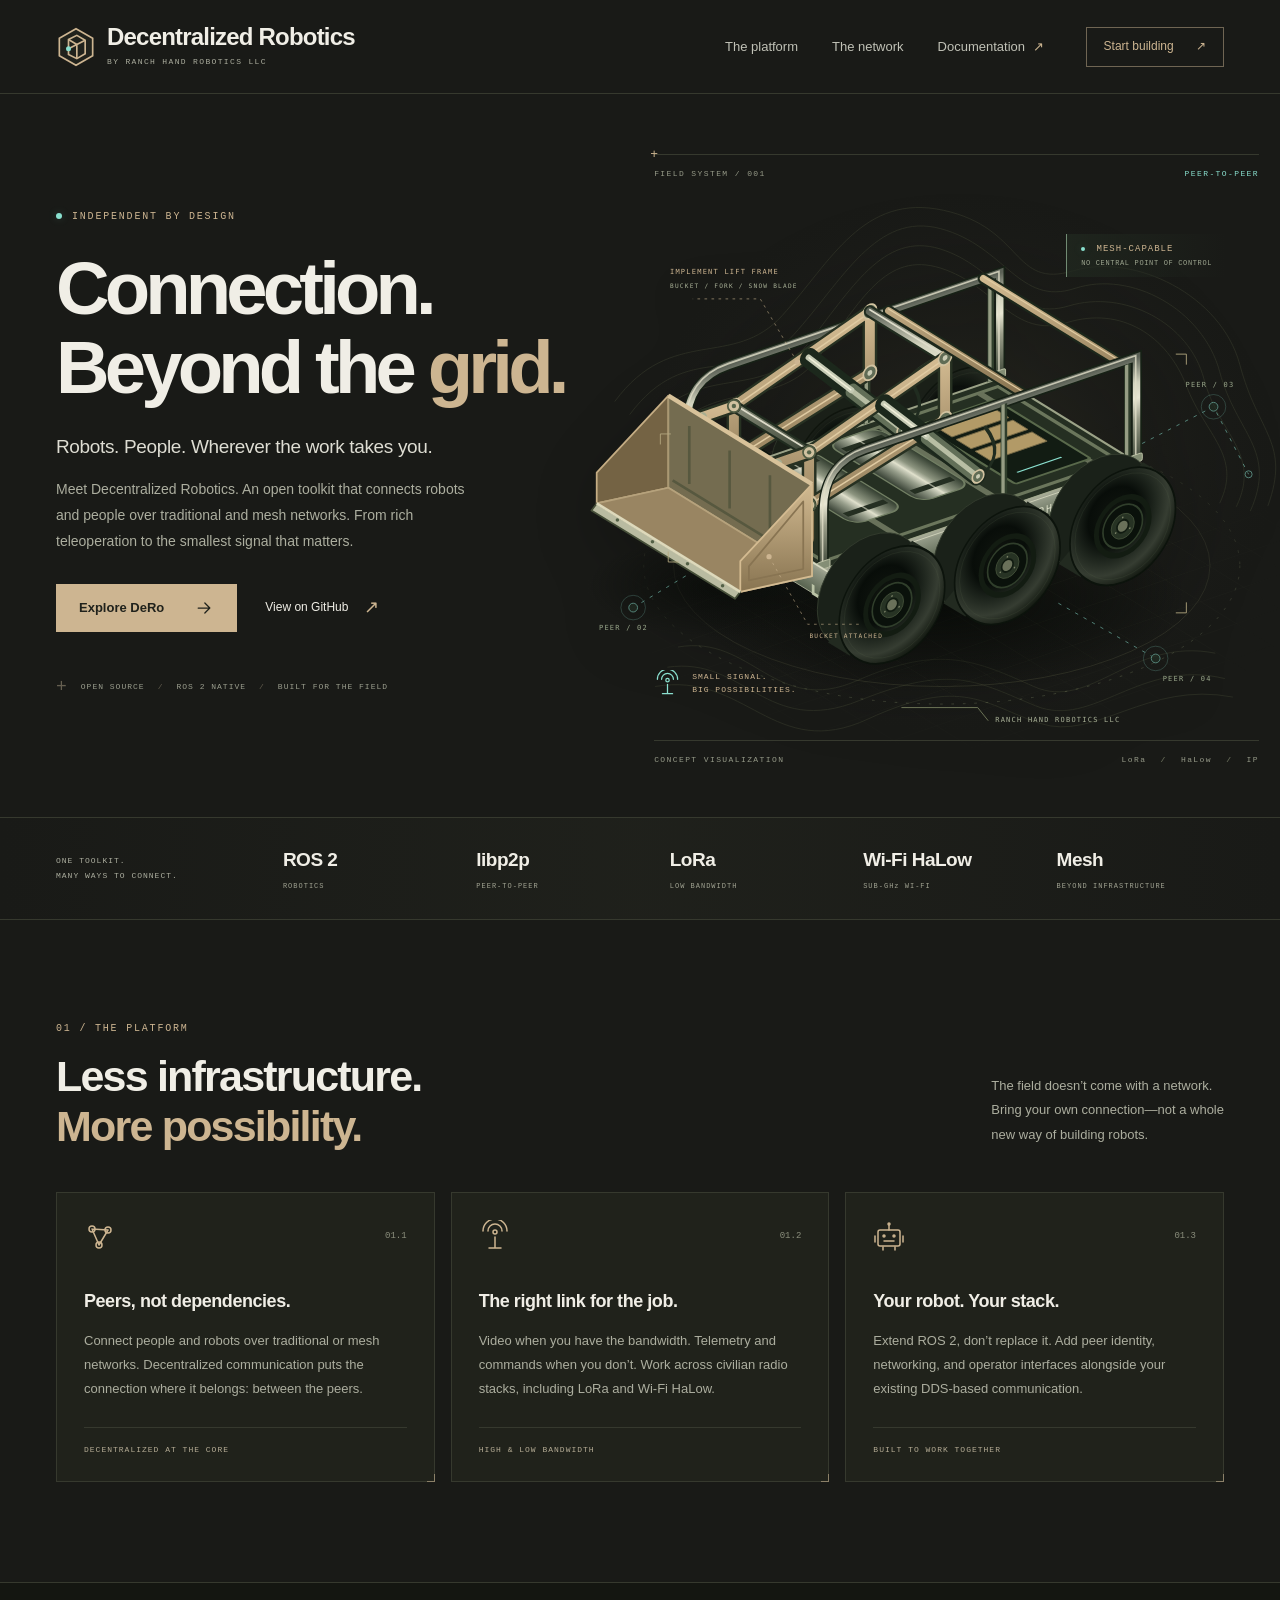
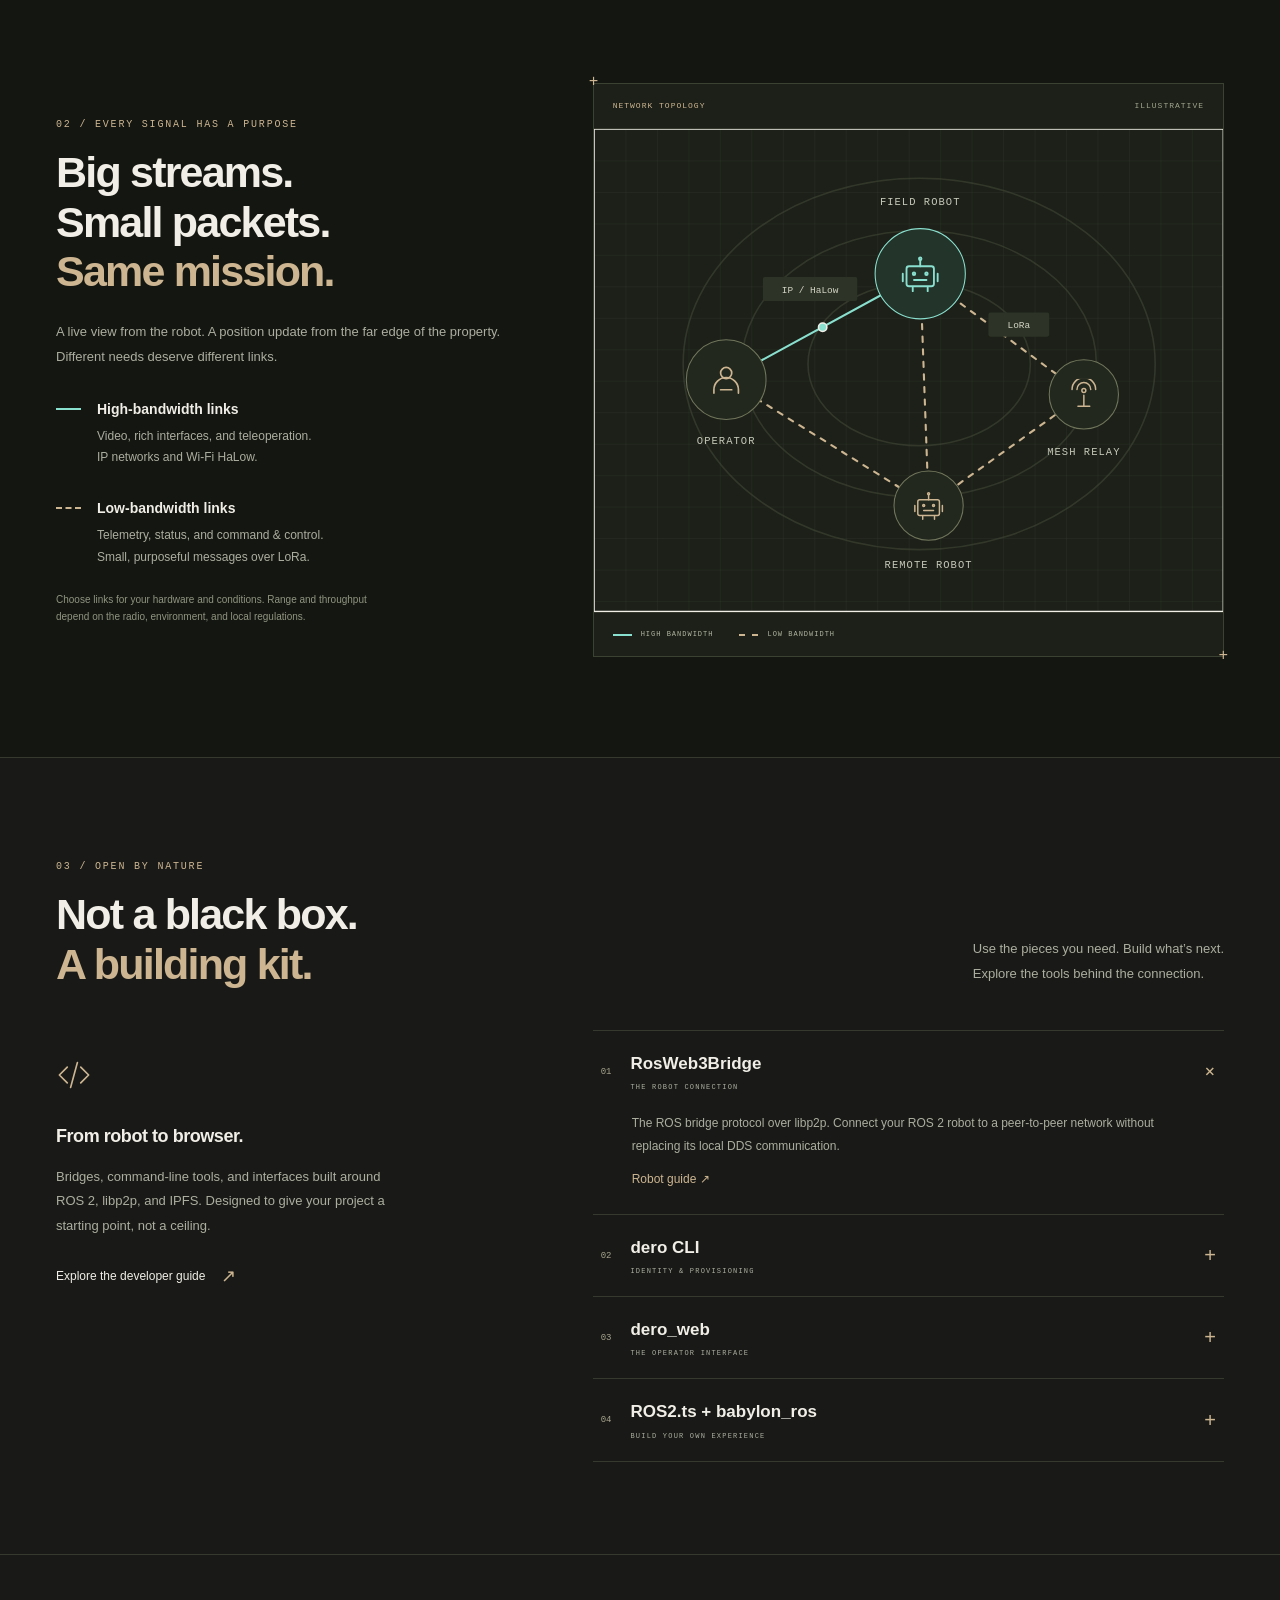
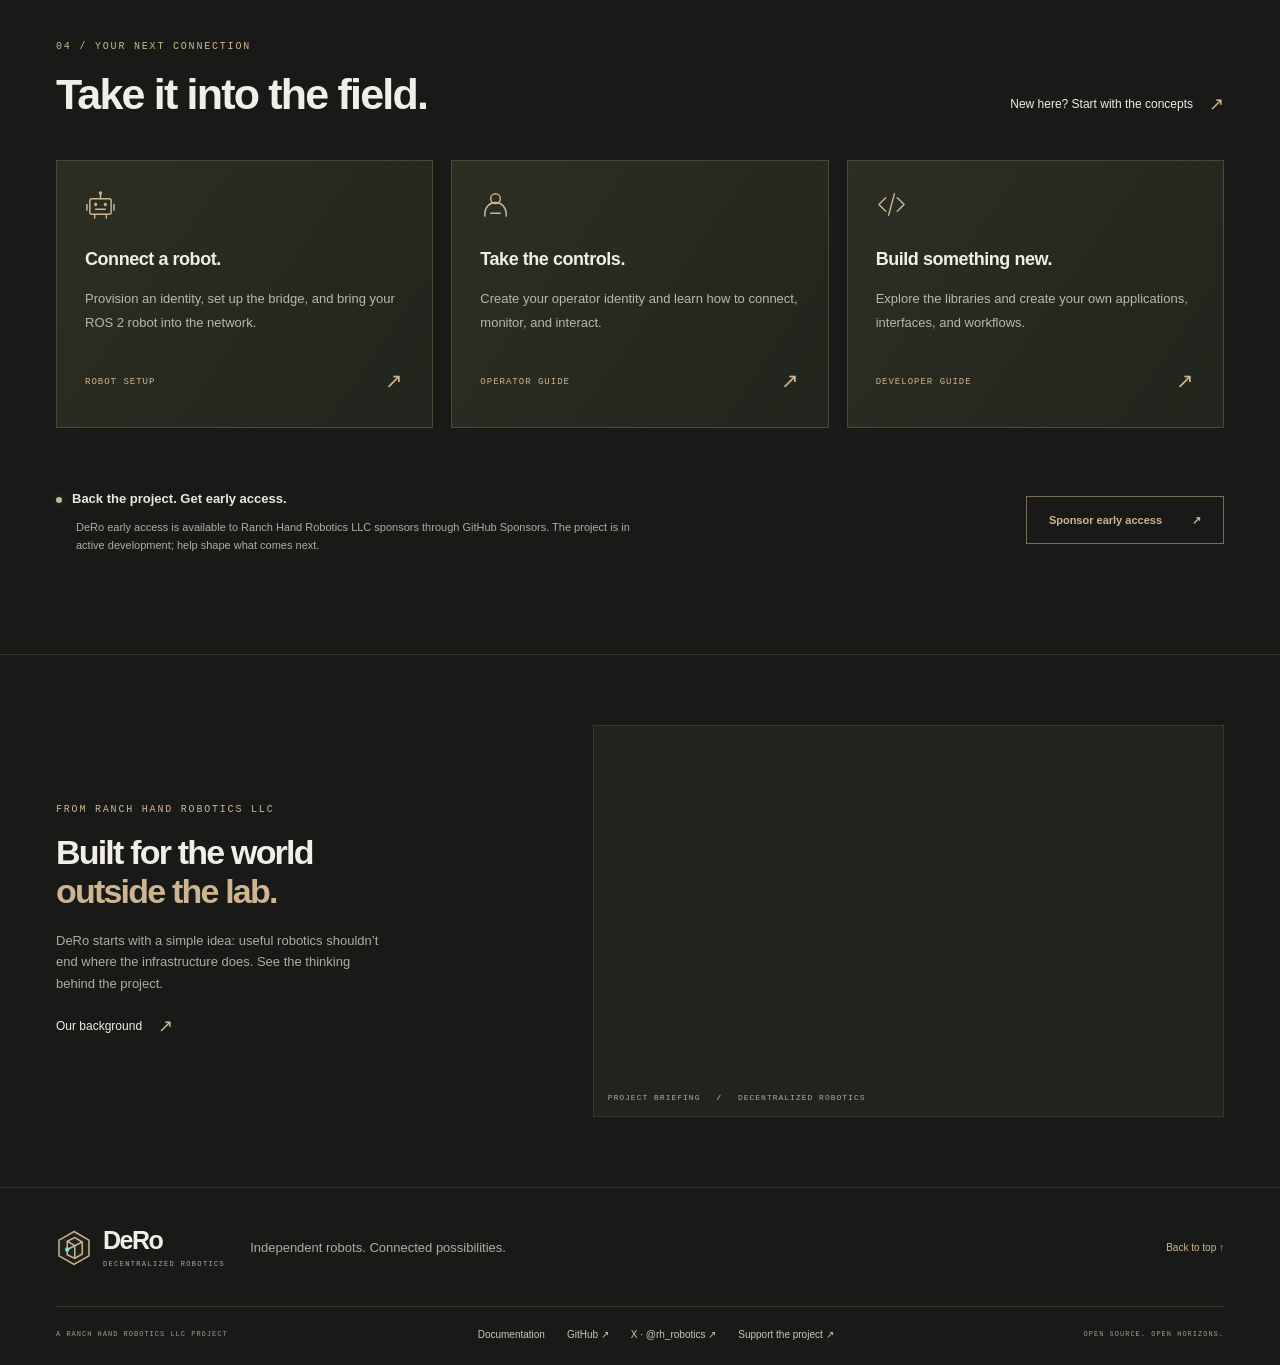
==== commit 86952ba1: "Deployed 2f19cf3 with MkDocs version: 1.6.1" ====
--- a/index.html
+++ b/index.html
@@ -6,6 +6,10 @@
       <meta charset="utf-8">
       <meta name="viewport" content="width=device-width,initial-scale=1">
       
+        <meta name="description" content="An open toolkit connecting robots and people over traditional and mesh networks, from high-bandwidth teleoperation to low-bandwidth telemetry and command and control.">
+      
+      
+        <meta name="author" content="Ranch Hand Robotics LLC">
       
       
       
@@ -13,34 +17,27 @@
         <link rel="next" href="GettingStarted/Concepts.html">
       
       
-      <link rel="icon" href="assets/images/favicon.png">
-      <meta name="generator" content="mkdocs-1.6.1, mkdocs-material-9.6.20">
-    
-    
-      
-        <title>Decentralized Robotics</title>
-      
-    
-    
-      <link rel="stylesheet" href="assets/stylesheets/main.e53b48f4.min.css">
-      
-        
-        <link rel="stylesheet" href="assets/stylesheets/palette.06af60db.min.css">
-      
-      
-
-
-    
-    
-      
-    
-    
-      
-        
-        
-        <link rel="preconnect" href="https://fonts.gstatic.com" crossorigin>
-        <link rel="stylesheet" href="https://fonts.googleapis.com/css?family=Roboto:300,300i,400,400i,700,700i%7CRoboto+Mono:400,400i,700,700i&display=fallback">
-        <style>:root{--md-text-font:"Roboto";--md-code-font:"Roboto Mono"}</style>
+        
+      
+      
+      <link rel="icon" href="assets/dero-mark.svg">
+      <meta name="generator" content="mkdocs-1.6.1, mkdocs-material-9.7.7">
+    
+    <title>Decentralized Robotics</title>
+    
+      <link rel="stylesheet" href="assets/stylesheets/main.ec1eaa64.min.css">
+      
+        
+        <link rel="stylesheet" href="assets/stylesheets/palette.ab4e12ef.min.css">
+      
+      
+
+
+    
+    
+      
+    
+    
       
     
     
@@ -52,7 +49,9 @@
 
     
     
-    
+  
+  <link rel="stylesheet" href="stylesheets/home.css">
+
   </head>
   
   
@@ -63,7 +62,7 @@
     
     
     
-    <body dir="ltr" data-md-color-scheme="slate" data-md-color-primary="indigo" data-md-color-accent="indigo">
+    <body dir="ltr" data-md-color-scheme="slate" data-md-color-primary="custom" data-md-color-accent="custom">
   
     
     <input class="md-toggle" data-md-toggle="drawer" type="checkbox" id="__drawer" autocomplete="off">
@@ -72,7 +71,7 @@
     <div data-md-component="skip">
       
         
-        <a href="#decentralized-robotics-dero" class="md-skip">
+        <a href="#connection-beyond-the-grid" class="md-skip">
           Skip to content
         </a>
       
@@ -82,723 +81,167 @@
     </div>
     
     
-      
-
-  
-
-<header class="md-header md-header--shadow" data-md-component="header">
-  <nav class="md-header__inner md-grid" aria-label="Header">
-    <a href="index.html" title="Decentralized Robotics" class="md-header__button md-logo" aria-label="Decentralized Robotics" data-md-component="logo">
-      
-  <img src="assets/Bubbles.png" alt="logo">
-
-    </a>
-    <label class="md-header__button md-icon" for="__drawer">
-      
-      <svg xmlns="http://www.w3.org/2000/svg" viewBox="0 0 24 24"><path d="M3 6h18v2H3zm0 5h18v2H3zm0 5h18v2H3z"/></svg>
-    </label>
-    <div class="md-header__title" data-md-component="header-title">
-      <div class="md-header__ellipsis">
-        <div class="md-header__topic">
-          <span class="md-ellipsis">
-            Decentralized Robotics
-          </span>
-        </div>
-        <div class="md-header__topic" data-md-component="header-topic">
-          <span class="md-ellipsis">
-            
-              Home
-            
-          </span>
-        </div>
-      </div>
-    </div>
-    
-      
-        <form class="md-header__option" data-md-component="palette">
-  
-    
-    
-    
-    <input class="md-option" data-md-color-media="" data-md-color-scheme="slate" data-md-color-primary="indigo" data-md-color-accent="indigo"  aria-label="Switch to light mode"  type="radio" name="__palette" id="__palette_0">
-    
-      <label class="md-header__button md-icon" title="Switch to light mode" for="__palette_1" hidden>
-        <svg xmlns="http://www.w3.org/2000/svg" viewBox="0 0 24 24"><path d="M12 18c-.89 0-1.74-.2-2.5-.55C11.56 16.5 13 14.42 13 12s-1.44-4.5-3.5-5.45C10.26 6.2 11.11 6 12 6a6 6 0 0 1 6 6 6 6 0 0 1-6 6m8-9.31V4h-4.69L12 .69 8.69 4H4v4.69L.69 12 4 15.31V20h4.69L12 23.31 15.31 20H20v-4.69L23.31 12z"/></svg>
-      </label>
-    
-  
-    
-    
-    
-    <input class="md-option" data-md-color-media="" data-md-color-scheme="default" data-md-color-primary="indigo" data-md-color-accent="indigo"  aria-label="Switch to dark mode"  type="radio" name="__palette" id="__palette_1">
-    
-      <label class="md-header__button md-icon" title="Switch to dark mode" for="__palette_0" hidden>
-        <svg xmlns="http://www.w3.org/2000/svg" viewBox="0 0 24 24"><path d="M12 8a4 4 0 0 0-4 4 4 4 0 0 0 4 4 4 4 0 0 0 4-4 4 4 0 0 0-4-4m0 10a6 6 0 0 1-6-6 6 6 0 0 1 6-6 6 6 0 0 1 6 6 6 6 0 0 1-6 6m8-9.31V4h-4.69L12 .69 8.69 4H4v4.69L.69 12 4 15.31V20h4.69L12 23.31 15.31 20H20v-4.69L23.31 12z"/></svg>
-      </label>
-    
-  
-</form>
-      
-    
-    
-      <script>var palette=__md_get("__palette");if(palette&&palette.color){if("(prefers-color-scheme)"===palette.color.media){var media=matchMedia("(prefers-color-scheme: light)"),input=document.querySelector(media.matches?"[data-md-color-media='(prefers-color-scheme: light)']":"[data-md-color-media='(prefers-color-scheme: dark)']");palette.color.media=input.getAttribute("data-md-color-media"),palette.color.scheme=input.getAttribute("data-md-color-scheme"),palette.color.primary=input.getAttribute("data-md-color-primary"),palette.color.accent=input.getAttribute("data-md-color-accent")}for(var[key,value]of Object.entries(palette.color))document.body.setAttribute("data-md-color-"+key,value)}</script>
-    
-    
-    
-      
-      
-        <label class="md-header__button md-icon" for="__search">
-          
-          <svg xmlns="http://www.w3.org/2000/svg" viewBox="0 0 24 24"><path d="M9.5 3A6.5 6.5 0 0 1 16 9.5c0 1.61-.59 3.09-1.56 4.23l.27.27h.79l5 5-1.5 1.5-5-5v-.79l-.27-.27A6.52 6.52 0 0 1 9.5 16 6.5 6.5 0 0 1 3 9.5 6.5 6.5 0 0 1 9.5 3m0 2C7 5 5 7 5 9.5S7 14 9.5 14 14 12 14 9.5 12 5 9.5 5"/></svg>
-        </label>
-        <div class="md-search" data-md-component="search" role="dialog">
-  <label class="md-search__overlay" for="__search"></label>
-  <div class="md-search__inner" role="search">
-    <form class="md-search__form" name="search">
-      <input type="text" class="md-search__input" name="query" aria-label="Search" placeholder="Search" autocapitalize="off" autocorrect="off" autocomplete="off" spellcheck="false" data-md-component="search-query" required>
-      <label class="md-search__icon md-icon" for="__search">
-        
-        <svg xmlns="http://www.w3.org/2000/svg" viewBox="0 0 24 24"><path d="M9.5 3A6.5 6.5 0 0 1 16 9.5c0 1.61-.59 3.09-1.56 4.23l.27.27h.79l5 5-1.5 1.5-5-5v-.79l-.27-.27A6.52 6.52 0 0 1 9.5 16 6.5 6.5 0 0 1 3 9.5 6.5 6.5 0 0 1 9.5 3m0 2C7 5 5 7 5 9.5S7 14 9.5 14 14 12 14 9.5 12 5 9.5 5"/></svg>
-        
-        <svg xmlns="http://www.w3.org/2000/svg" viewBox="0 0 24 24"><path d="M20 11v2H8l5.5 5.5-1.42 1.42L4.16 12l7.92-7.92L13.5 5.5 8 11z"/></svg>
-      </label>
-      <nav class="md-search__options" aria-label="Search">
-        
-        <button type="reset" class="md-search__icon md-icon" title="Clear" aria-label="Clear" tabindex="-1">
-          
-          <svg xmlns="http://www.w3.org/2000/svg" viewBox="0 0 24 24"><path d="M19 6.41 17.59 5 12 10.59 6.41 5 5 6.41 10.59 12 5 17.59 6.41 19 12 13.41 17.59 19 19 17.59 13.41 12z"/></svg>
-        </button>
-      </nav>
-      
-    </form>
-    <div class="md-search__output">
-      <div class="md-search__scrollwrap" tabindex="0" data-md-scrollfix>
-        <div class="md-search-result" data-md-component="search-result">
-          <div class="md-search-result__meta">
-            Initializing search
-          </div>
-          <ol class="md-search-result__list" role="presentation"></ol>
-        </div>
-      </div>
-    </div>
-  </div>
-</div>
-      
-    
-    
-      <div class="md-header__source">
-        <a href="https://github.com/decentralizedrobotics/decentralizedrobotics" title="Go to repository" class="md-source" data-md-component="source">
-  <div class="md-source__icon md-icon">
-    
-    <svg xmlns="http://www.w3.org/2000/svg" viewBox="0 0 448 512"><!--! Font Awesome Free 7.0.0 by @fontawesome - https://fontawesome.com License - https://fontawesome.com/license/free (Icons: CC BY 4.0, Fonts: SIL OFL 1.1, Code: MIT License) Copyright 2025 Fonticons, Inc.--><path d="M439.6 236.1 244 40.5c-5.4-5.5-12.8-8.5-20.4-8.5s-15 3-20.4 8.4L162.5 81l51.5 51.5c27.1-9.1 52.7 16.8 43.4 43.7l49.7 49.7c34.2-11.8 61.2 31 35.5 56.7-26.5 26.5-70.2-2.9-56-37.3L240.3 199v121.9c25.3 12.5 22.3 41.8 9.1 55-6.4 6.4-15.2 10.1-24.3 10.1s-17.8-3.6-24.3-10.1c-17.6-17.6-11.1-46.9 11.2-56v-123c-20.8-8.5-24.6-30.7-18.6-45L142.6 101 8.5 235.1C3 240.6 0 247.9 0 255.5s3 15 8.5 20.4l195.6 195.7c5.4 5.4 12.7 8.4 20.4 8.4s15-3 20.4-8.4l194.7-194.7c5.4-5.4 8.4-12.8 8.4-20.4s-3-15-8.4-20.4"/></svg>
-  </div>
-  <div class="md-source__repository">
-    GitHub
-  </div>
-</a>
-      </div>
-    
+<header class="dero-header">
+  <a class="dero-brand" href="index.html" aria-label="Decentralized Robotics home">
+    <img src="assets/dero-mark.svg" width="40" height="40" alt="">
+    <span>Decentralized Robotics<span class="dero-brand-sub">BY RANCH HAND ROBOTICS LLC</span></span>
+  </a>
+  <nav class="dero-desktop-nav" aria-label="Main navigation">
+    <a href="#platform">The platform</a>
+    <a href="#networks">The network</a>
+    <a href="GettingStarted/Concepts.html">Documentation <span aria-hidden="true">↗</span></a>
   </nav>
-  
+  <a class="dero-nav-cta" href="#get-started">Start building <span aria-hidden="true">↗</span></a>
+  <details class="dero-mobile-nav">
+    <summary>Menu <span aria-hidden="true">＋</span></summary>
+    <nav aria-label="Mobile navigation">
+      <a href="#platform">The platform</a>
+      <a href="#networks">The network</a>
+      <a href="GettingStarted/Concepts.html">Documentation</a>
+      <a href="#get-started">Start building</a>
+      <a href="https://github.com/decentralizedrobotics/decentralizedrobotics">GitHub ↗</a>
+      <a href="https://x.com/rh_robotics">X · @rh_robotics ↗</a>
+    </nav>
+  </details>
 </header>
-    
+
     <div class="md-container" data-md-component="container">
       
-      
-        
-          
-        
       
       <main class="md-main" data-md-component="main">
         <div class="md-main__inner md-grid">
           
-            
-              
-              <div class="md-sidebar md-sidebar--primary" data-md-component="sidebar" data-md-type="navigation" >
-                <div class="md-sidebar__scrollwrap">
-                  <div class="md-sidebar__inner">
-                    
-
-
-
-<nav class="md-nav md-nav--primary" aria-label="Navigation" data-md-level="0">
-  <label class="md-nav__title" for="__drawer">
-    <a href="index.html" title="Decentralized Robotics" class="md-nav__button md-logo" aria-label="Decentralized Robotics" data-md-component="logo">
-      
-  <img src="assets/Bubbles.png" alt="logo">
-
-    </a>
-    Decentralized Robotics
-  </label>
-  
-    <div class="md-nav__source">
-      <a href="https://github.com/decentralizedrobotics/decentralizedrobotics" title="Go to repository" class="md-source" data-md-component="source">
-  <div class="md-source__icon md-icon">
-    
-    <svg xmlns="http://www.w3.org/2000/svg" viewBox="0 0 448 512"><!--! Font Awesome Free 7.0.0 by @fontawesome - https://fontawesome.com License - https://fontawesome.com/license/free (Icons: CC BY 4.0, Fonts: SIL OFL 1.1, Code: MIT License) Copyright 2025 Fonticons, Inc.--><path d="M439.6 236.1 244 40.5c-5.4-5.5-12.8-8.5-20.4-8.5s-15 3-20.4 8.4L162.5 81l51.5 51.5c27.1-9.1 52.7 16.8 43.4 43.7l49.7 49.7c34.2-11.8 61.2 31 35.5 56.7-26.5 26.5-70.2-2.9-56-37.3L240.3 199v121.9c25.3 12.5 22.3 41.8 9.1 55-6.4 6.4-15.2 10.1-24.3 10.1s-17.8-3.6-24.3-10.1c-17.6-17.6-11.1-46.9 11.2-56v-123c-20.8-8.5-24.6-30.7-18.6-45L142.6 101 8.5 235.1C3 240.6 0 247.9 0 255.5s3 15 8.5 20.4l195.6 195.7c5.4 5.4 12.7 8.4 20.4 8.4s15-3 20.4-8.4l194.7-194.7c5.4-5.4 8.4-12.8 8.4-20.4s-3-15-8.4-20.4"/></svg>
+          
+<div class="dero-home" id="main-content">
+  <svg class="dero-icon-library" xmlns="http://www.w3.org/2000/svg" aria-hidden="true">
+    <defs>
+      <symbol id="icon-network" viewBox="0 0 32 32"><path d="m8 9 16 1M8 9l7 16m9-15-9 15"/><circle cx="8" cy="9" r="3"/><circle cx="24" cy="10" r="3"/><circle cx="15" cy="25" r="3"/></symbol>
+      <symbol id="icon-radio" viewBox="0 0 32 32"><path d="M16 17v11m-6 0h12M9 11a7 7 0 0 1 14 0M4 11a12 12 0 0 1 24 0"/><circle cx="16" cy="12" r="2"/></symbol>
+      <symbol id="icon-robot" viewBox="0 0 32 32"><rect x="5" y="10" width="22" height="16" rx="2"/><path d="M16 10V5M10 27v3m12-3v3M2 16v6m28-6v6m-19-1h10"/><circle cx="11" cy="16" r="1"/><circle cx="21" cy="16" r="1"/><circle cx="16" cy="4" r="1"/></symbol>
+      <symbol id="icon-code" viewBox="0 0 32 32"><path d="m10 9-7 7 7 7m12-14 7 7-7 7M19 5l-6 22"/></symbol>
+      <symbol id="icon-person" viewBox="0 0 32 32"><circle cx="16" cy="10" r="5"/><path d="M5 28v-3a11 11 0 0 1 22 0v3M11 25h10"/></symbol>
+      <symbol id="icon-arrow" viewBox="0 0 24 24"><path d="M5 12h14m-6-6 6 6-6 6"/></symbol>
+    </defs>
+  </svg>
+
+  <section class="dero-hero dero-section" aria-labelledby="connection-beyond-the-grid">
+    <div class="dero-hero-copy">
+      <div class="dero-eyebrow"><span class="dero-status-dot"></span> INDEPENDENT BY DESIGN</div>
+      <h1 id="connection-beyond-the-grid" tabindex="-1">Connection.<br>Beyond the <em>grid.</em></h1>
+      <p class="dero-hero-description">Robots. People. Wherever the work takes you.</p>
+      <p class="dero-hero-detail">Meet Decentralized Robotics. An open toolkit that connects robots and people over traditional and mesh networks. From rich teleoperation to the smallest signal that matters.</p>
+      <div class="dero-actions">
+        <a class="dero-button dero-button-primary" href="#get-started">Explore DeRo <svg aria-hidden="true"><use href="#icon-arrow"/></svg></a>
+        <a class="dero-text-link" href="https://github.com/decentralizedrobotics/decentralizedrobotics">View on GitHub <span aria-hidden="true">↗</span></a>
+      </div>
+      <div class="dero-hero-note"><span class="dero-small-cross" aria-hidden="true">+</span> OPEN SOURCE <span>/</span> ROS 2 NATIVE <span>/</span> BUILT FOR THE FIELD</div>
+    </div>
+    <div class="dero-hero-visual">
+      <div class="dero-visual-top"><span>FIELD SYSTEM / 001</span><span class="dero-teal">PEER-TO-PEER</span></div>
+      <img class="dero-rover" src="assets/rhr-rover.svg" width="900" height="740" alt="Ranch Hand Robotics LLC six-wheel robot with its top implement-lifting frame connected to a front bucket through paired lifting arms and mounting joints. The lift accepts accessories such as a bucket, fork, or snow blade." fetchpriority="high">
+      <div class="dero-visual-label dero-label-mesh"><span class="dero-status-dot"></span> MESH-CAPABLE<span class="dero-label-sub">NO CENTRAL POINT OF CONTROL</span></div>
+      <div class="dero-visual-label dero-label-radio"><svg aria-hidden="true"><use href="#icon-radio"/></svg><div>SMALL SIGNAL.<br>BIG POSSIBILITIES.</div></div>
+      <div class="dero-visual-bottom"><span>CONCEPT VISUALIZATION</span><span>LoRa <b> / </b> HaLow <b> / </b> IP</span></div>
+    </div>
+  </section>
+
+  <div class="dero-spec-strip" aria-label="Core technologies">
+    <span class="dero-spec-caption">ONE TOOLKIT.<br>MANY WAYS TO CONNECT.</span>
+    <span>ROS 2 <small>ROBOTICS</small></span>
+    <span>libp2p <small>PEER-TO-PEER</small></span>
+    <span>LoRa <small>LOW BANDWIDTH</small></span>
+    <span>Wi-Fi HaLow <small>SUB-GHz WI-FI</small></span>
+    <span>Mesh <small>BEYOND INFRASTRUCTURE</small></span>
   </div>
-  <div class="md-source__repository">
-    GitHub
-  </div>
-</a>
-    </div>
-  
-  <ul class="md-nav__list" data-md-scrollfix>
-    
-      
-      
-  
-  
-    
-  
-  
-  
-    <li class="md-nav__item md-nav__item--active">
-      
-      <input class="md-nav__toggle md-toggle" type="checkbox" id="__toc">
-      
-      
-        
-      
-      
-        <label class="md-nav__link md-nav__link--active" for="__toc">
-          
-  
-  
-  <span class="md-ellipsis">
-    Home
-    
-  </span>
-  
-
-          <span class="md-nav__icon md-icon"></span>
-        </label>
-      
-      <a href="index.html" class="md-nav__link md-nav__link--active">
-        
-  
-  
-  <span class="md-ellipsis">
-    Home
-    
-  </span>
-  
-
-      </a>
-      
-        
-
-<nav class="md-nav md-nav--secondary" aria-label="Table of contents">
-  
-  
-  
-    
-  
-  
-    <label class="md-nav__title" for="__toc">
-      <span class="md-nav__icon md-icon"></span>
-      Table of contents
-    </label>
-    <ul class="md-nav__list" data-md-component="toc" data-md-scrollfix>
-      
-        <li class="md-nav__item">
-  <a href="#introduction-video" class="md-nav__link">
-    <span class="md-ellipsis">
-      Introduction Video
-    </span>
-  </a>
-  
-</li>
-      
-    </ul>
-  
-</nav>
-      
-    </li>
-  
-
-    
-      
-      
-  
-  
-  
-  
-    
-    
-    
-    
-      
-        
-        
-      
-    
-    
-    <li class="md-nav__item md-nav__item--section md-nav__item--nested">
-      
-        
-        
-        <input class="md-nav__toggle md-toggle " type="checkbox" id="__nav_2" >
-        
-          
-          <label class="md-nav__link" for="__nav_2" id="__nav_2_label" tabindex="">
-            
-  
-  
-  <span class="md-ellipsis">
-    Getting Started
-    
-  </span>
-  
-
-            <span class="md-nav__icon md-icon"></span>
-          </label>
-        
-        <nav class="md-nav" data-md-level="1" aria-labelledby="__nav_2_label" aria-expanded="false">
-          <label class="md-nav__title" for="__nav_2">
-            <span class="md-nav__icon md-icon"></span>
-            Getting Started
-          </label>
-          <ul class="md-nav__list" data-md-scrollfix>
-            
-              
-                
-  
-  
-  
-  
-    <li class="md-nav__item">
-      <a href="GettingStarted/Concepts.html" class="md-nav__link">
-        
-  
-  
-  <span class="md-ellipsis">
-    Concepts
-    
-  </span>
-  
-
-      </a>
-    </li>
-  
-
-              
-            
-              
-                
-  
-  
-  
-  
-    <li class="md-nav__item">
-      <a href="GettingStarted/Robot.html" class="md-nav__link">
-        
-  
-  
-  <span class="md-ellipsis">
-    Robot
-    
-  </span>
-  
-
-      </a>
-    </li>
-  
-
-              
-            
-              
-                
-  
-  
-  
-  
-    <li class="md-nav__item">
-      <a href="GettingStarted/Operator.html" class="md-nav__link">
-        
-  
-  
-  <span class="md-ellipsis">
-    Operator
-    
-  </span>
-  
-
-      </a>
-    </li>
-  
-
-              
-            
-          </ul>
-        </nav>
-      
-    </li>
-  
-
-    
-      
-      
-  
-  
-  
-  
-    
-    
-    
-    
-      
-        
-        
-      
-    
-    
-    <li class="md-nav__item md-nav__item--section md-nav__item--nested">
-      
-        
-        
-        <input class="md-nav__toggle md-toggle " type="checkbox" id="__nav_3" >
-        
-          
-          <label class="md-nav__link" for="__nav_3" id="__nav_3_label" tabindex="">
-            
-  
-  
-  <span class="md-ellipsis">
-    About
-    
-  </span>
-  
-
-            <span class="md-nav__icon md-icon"></span>
-          </label>
-        
-        <nav class="md-nav" data-md-level="1" aria-labelledby="__nav_3_label" aria-expanded="false">
-          <label class="md-nav__title" for="__nav_3">
-            <span class="md-nav__icon md-icon"></span>
-            About
-          </label>
-          <ul class="md-nav__list" data-md-scrollfix>
-            
-              
-                
-  
-  
-  
-  
-    <li class="md-nav__item">
-      <a href="About/Background.html" class="md-nav__link">
-        
-  
-  
-  <span class="md-ellipsis">
-    Background
-    
-  </span>
-  
-
-      </a>
-    </li>
-  
-
-              
-            
-              
-                
-  
-  
-  
-  
-    <li class="md-nav__item">
-      <a href="About/Support.html" class="md-nav__link">
-        
-  
-  
-  <span class="md-ellipsis">
-    Support
-    
-  </span>
-  
-
-      </a>
-    </li>
-  
-
-              
-            
-          </ul>
-        </nav>
-      
-    </li>
-  
-
-    
-      
-      
-  
-  
-  
-  
-    
-    
-    
-    
-      
-        
-        
-      
-    
-    
-    <li class="md-nav__item md-nav__item--section md-nav__item--nested">
-      
-        
-        
-        <input class="md-nav__toggle md-toggle " type="checkbox" id="__nav_4" >
-        
-          
-          <label class="md-nav__link" for="__nav_4" id="__nav_4_label" tabindex="">
-            
-  
-  
-  <span class="md-ellipsis">
-    Other Topics
-    
-  </span>
-  
-
-            <span class="md-nav__icon md-icon"></span>
-          </label>
-        
-        <nav class="md-nav" data-md-level="1" aria-labelledby="__nav_4_label" aria-expanded="false">
-          <label class="md-nav__title" for="__nav_4">
-            <span class="md-nav__icon md-icon"></span>
-            Other Topics
-          </label>
-          <ul class="md-nav__list" data-md-scrollfix>
-            
-              
-                
-  
-  
-  
-  
-    <li class="md-nav__item">
-      <a href="Other/Quick-SSH-Access.html" class="md-nav__link">
-        
-  
-  
-  <span class="md-ellipsis">
-    Quick SSH Access
-    
-  </span>
-  
-
-      </a>
-    </li>
-  
-
-              
-            
-          </ul>
-        </nav>
-      
-    </li>
-  
-
-    
-      
-      
-  
-  
-  
-  
-    
-    
-    
-    
-      
-        
-        
-      
-    
-    
-    <li class="md-nav__item md-nav__item--section md-nav__item--nested">
-      
-        
-        
-        <input class="md-nav__toggle md-toggle " type="checkbox" id="__nav_5" >
-        
-          
-          <label class="md-nav__link" for="__nav_5" id="__nav_5_label" tabindex="">
-            
-  
-  
-  <span class="md-ellipsis">
-    Developer
-    
-  </span>
-  
-
-            <span class="md-nav__icon md-icon"></span>
-          </label>
-        
-        <nav class="md-nav" data-md-level="1" aria-labelledby="__nav_5_label" aria-expanded="false">
-          <label class="md-nav__title" for="__nav_5">
-            <span class="md-nav__icon md-icon"></span>
-            Developer
-          </label>
-          <ul class="md-nav__list" data-md-scrollfix>
-            
-              
-                
-  
-  
-  
-  
-    <li class="md-nav__item">
-      <a href="Developer/Guide.html" class="md-nav__link">
-        
-  
-  
-  <span class="md-ellipsis">
-    Developer Guide
-    
-  </span>
-  
-
-      </a>
-    </li>
-  
-
-              
-            
-          </ul>
-        </nav>
-      
-    </li>
-  
-
-    
-  </ul>
-</nav>
-                  </div>
-                </div>
-              </div>
-            
-            
-              
-              <div class="md-sidebar md-sidebar--secondary" data-md-component="sidebar" data-md-type="toc" >
-                <div class="md-sidebar__scrollwrap">
-                  <div class="md-sidebar__inner">
-                    
-
-<nav class="md-nav md-nav--secondary" aria-label="Table of contents">
-  
-  
-  
-    
-  
-  
-    <label class="md-nav__title" for="__toc">
-      <span class="md-nav__icon md-icon"></span>
-      Table of contents
-    </label>
-    <ul class="md-nav__list" data-md-component="toc" data-md-scrollfix>
-      
-        <li class="md-nav__item">
-  <a href="#introduction-video" class="md-nav__link">
-    <span class="md-ellipsis">
-      Introduction Video
-    </span>
-  </a>
-  
-</li>
-      
-    </ul>
-  
-</nav>
-                  </div>
-                </div>
-              </div>
-            
-          
-          
-            <div class="md-content" data-md-component="content">
-              <article class="md-content__inner md-typeset">
-                
-                  
-
-
-  
-  
-
-
-<div><h1 id="decentralized-robotics-dero">Decentralized Robotics (DeRo) <img alt="Coming Soon" src="https://img.shields.io/badge/Coming%20Soon-8A2BE2"></h1>
-<p>Software and components for secure serverless monitoring and control your ROS 2 based robots using Web 3 technology.</p>
-<p>Decentralized Robotics does not replace traditional DDS based ROS 2 communication, but rather augments it with a secure and decentralized cryptographic identity and communication channel using <a href="https://libp2p.io">libp2p</a> and the <a href="http://ipfs.io">Interplanetary Filesystem</a>.</p>
-<p>This project consists of several components:</p>
-<ul>
-<li>
-<p><code>RosWeb3Bridge</code> – an implementation of the <a href="https://github.com/RobotWebTools/rosbridge_suite/blob/ros2/ROSBRIDGE_PROTOCOL.md">ROS bridge protocol</a> over libp2p.</p>
-</li>
-<li>
-<p><code>dero</code> – a command line interface for provisioning Robots and associating users.</p>
-</li>
-<li>
-<p><code>dero_web</code> – a Web Application, hosted on IPFS, for monitoring or controlling your robot using libp2p swarm.</p>
-</li>
-<li>
-<p><code>ROS2.ts</code> - a Typescript library for interacting with ROS 2 from a web browser or a node.js application.</p>
-</li>
-<li>
-<p><code>babylon_ros</code> - a Typescript library which connects to a ROS 2 bridge using ROS2.ts and renders the robot and UI in 3D and WebXR using Babylon.js.</p>
-</li>
-</ul>
-<h2 id="introduction-video">Introduction Video</h2>
-<iframe width="560" height="315" src="https://www.youtube.com/embed/e5n7-9WroSA?si=Cxpar4ageV_2Ut6b" title="Decentralized Robotics" frameborder="0" allow="accelerometer; autoplay; clipboard-write; encrypted-media; gyroscope; picture-in-picture; web-share" allowfullscreen></iframe>
-
-<div class="admonition warning">
-<p class="admonition-title">Warning</p>
+
+  <section class="dero-section dero-platform" id="platform" aria-labelledby="platform-title">
+    <div class="dero-section-heading">
+      <div><p class="dero-eyebrow">01 / THE PLATFORM</p><h2 id="platform-title">Less infrastructure.<br><span>More possibility.</span></h2></div>
+      <p>The field doesn’t come with a network.<br>Bring your own connection—not a whole<br class="dero-desktop-break"> new way of building robots.</p>
+    </div>
+    <div class="dero-feature-grid">
+      <article class="dero-feature">
+        <div class="dero-card-top"><svg aria-hidden="true"><use href="#icon-network"/></svg><span>01.1</span></div>
+        <h3>Peers, not dependencies.</h3>
+        <p>Connect people and robots over traditional or mesh networks. Decentralized communication puts the connection where it belongs: between the peers.</p>
+        <span class="dero-card-tag">DECENTRALIZED AT THE CORE</span>
+      </article>
+      <article class="dero-feature">
+        <div class="dero-card-top"><svg aria-hidden="true"><use href="#icon-radio"/></svg><span>01.2</span></div>
+        <h3>The right link for the job.</h3>
+        <p>Video when you have the bandwidth. Telemetry and commands when you don’t. Work across civilian radio stacks, including LoRa and Wi-Fi HaLow.</p>
+        <span class="dero-card-tag">HIGH & LOW BANDWIDTH</span>
+      </article>
+      <article class="dero-feature">
+        <div class="dero-card-top"><svg aria-hidden="true"><use href="#icon-robot"/></svg><span>01.3</span></div>
+        <h3>Your robot. Your stack.</h3>
+        <p>Extend ROS 2, don’t replace it. Add peer identity, networking, and operator interfaces alongside your existing DDS-based communication.</p>
+        <span class="dero-card-tag">BUILT TO WORK TOGETHER</span>
+      </article>
+    </div>
+  </section>
+
+  <section class="dero-network-section" id="networks" aria-labelledby="a-network-for-the-way-you-work">
+    <div class="dero-section dero-network-inner">
+      <div class="dero-network-copy">
+        <p class="dero-eyebrow">02 / EVERY SIGNAL HAS A PURPOSE</p>
+        <h2 id="a-network-for-the-way-you-work">Big streams.<br>Small packets.<br><span>Same mission.</span></h2>
+        <p>A live view from the robot. A position update from the far edge of the property. Different needs deserve different links.</p>
+        <div class="dero-link-type"><span class="dero-line-swatch" aria-hidden="true"></span><div><h3>High-bandwidth links</h3><p>Video, rich interfaces, and teleoperation.<br>IP networks and Wi-Fi HaLow.</p></div></div>
+        <div class="dero-link-type"><span class="dero-line-swatch dero-dashed" aria-hidden="true"></span><div><h3>Low-bandwidth links</h3><p>Telemetry, status, and command & control.<br>Small, purposeful messages over LoRa.</p></div></div>
+        <p class="dero-network-caveat">Choose links for your hardware and conditions. Range and throughput depend on the radio, environment, and local regulations.</p>
+      </div>
+      <div class="dero-network-map">
+        <div class="dero-panel-heading"><span>NETWORK TOPOLOGY</span><span>ILLUSTRATIVE</span></div>
+        <svg viewBox="0 0 600 460" role="img" aria-labelledby="topology-title topology-description">
+          <title id="topology-title">People and robots, connected as peers</title>
+          <desc id="topology-description">An operator connects to a field robot over a high-bandwidth link. Dashed low-bandwidth links connect the robot, a mesh relay, and a remote robot. This is a conceptual topology, not live network status.</desc>
+          <defs><pattern id="map-grid" width="30" height="30" patternUnits="userSpaceOnUse"><path d="M30 0H0V30" fill="none" stroke="#33382e" stroke-width=".6"/></pattern></defs>
+          <rect width="600" height="460" fill="url(#map-grid)"/>
+          <g fill="none" stroke="#454b3a" opacity=".55"><ellipse cx="310" cy="224" rx="225" ry="177"/><ellipse cx="310" cy="224" rx="169" ry="127"/><ellipse cx="310" cy="224" rx="106" ry="78"/></g>
+          <g fill="none" stroke-width="2"><path class="dero-map-high" d="M126 239 311 138" stroke="#8ae0cf"/><path d="m311 138 156 115-148 106-193-120m185-101 8 221" stroke="#cdb591" stroke-dasharray="5 7"/></g>
+          <g fill="#8ae0cf"><circle class="dero-map-packet" cx="218" cy="189" r="4"/><circle cx="126" cy="239" r="5"/></g>
+          <g class="dero-map-node" transform="translate(126 239)"><circle r="38"/><svg x="-17" y="-17" width="34" height="34"><use href="#icon-person"/></svg></g>
+          <g class="dero-map-node dero-map-node-primary" transform="translate(311 138)"><circle r="43"/><svg x="-19" y="-19" width="38" height="38"><use href="#icon-robot"/></svg></g>
+          <g class="dero-map-node" transform="translate(467 253)"><circle r="33"/><svg x="-15" y="-15" width="30" height="30"><use href="#icon-radio"/></svg></g>
+          <g class="dero-map-node" transform="translate(319 359)"><circle r="33"/><svg x="-15" y="-15" width="30" height="30"><use href="#icon-robot"/></svg></g>
+          <g class="dero-map-text" text-anchor="middle"><text x="126" y="300">OPERATOR</text><text x="311" y="72">FIELD ROBOT</text><text x="467" y="311">MESH RELAY</text><text x="319" y="419">REMOTE ROBOT</text></g>
+          <g class="dero-map-tag"><rect x="161" y="141" width="90" height="23" rx="2"/><text x="206" y="156" text-anchor="middle">IP / HaLow</text><rect x="376" y="175" width="58" height="23" rx="2"/><text x="405" y="190" text-anchor="middle">LoRa</text></g>
+        </svg>
+        <div class="dero-map-footer"><span><i></i> HIGH BANDWIDTH</span><span><i></i> LOW BANDWIDTH</span></div>
+      </div>
+    </div>
+  </section>
+
+  <section class="dero-section dero-toolkit" aria-labelledby="toolkit-title">
+    <div class="dero-section-heading"><div><p class="dero-eyebrow">03 / OPEN BY NATURE</p><h2 id="toolkit-title">Not a black box.<br><span>A building kit.</span></h2></div><p>Use the pieces you need. Build what’s next.<br>Explore the tools behind the connection.</p></div>
+    <div class="dero-toolkit-layout">
+      <div class="dero-toolkit-intro"><svg aria-hidden="true"><use href="#icon-code"/></svg><h3>From robot to browser.</h3><p>Bridges, command-line tools, and interfaces built around ROS 2, libp2p, and IPFS. Designed to give your project a starting point, not a ceiling.</p><a class="dero-text-link" href="Developer/Guide.html">Explore the developer guide <span aria-hidden="true">↗</span></a></div>
+      <div class="dero-components">
+        <details class="dero-component" open><summary><span class="dero-component-number">01</span><span>RosWeb3Bridge<small>THE ROBOT CONNECTION</small></span><span class="dero-expand" aria-hidden="true">+</span></summary><p>The ROS bridge protocol over libp2p. Connect your ROS 2 robot to a peer-to-peer network without replacing its local DDS communication. <a href="GettingStarted/Robot.html">Robot guide ↗</a></p></details>
+        <details class="dero-component"><summary><span class="dero-component-number">02</span><span>dero CLI<small>IDENTITY & PROVISIONING</small></span><span class="dero-expand" aria-hidden="true">+</span></summary><p>Provision robot identities and associate users from the command line. Start with cryptographic peer identities for robots and people. <a href="GettingStarted/Concepts.html">Understand identities ↗</a></p></details>
+        <details class="dero-component"><summary><span class="dero-component-number">03</span><span>dero_web<small>THE OPERATOR INTERFACE</small></span><span class="dero-expand" aria-hidden="true">+</span></summary><p>An IPFS-hosted web application for monitoring and controlling your robot through the libp2p network. <a href="GettingStarted/Operator.html">Operator guide ↗</a></p></details>
+        <details class="dero-component"><summary><span class="dero-component-number">04</span><span>ROS2.ts + babylon_ros<small>BUILD YOUR OWN EXPERIENCE</small></span><span class="dero-expand" aria-hidden="true">+</span></summary><p>TypeScript tools for ROS 2 in the browser and Node.js, with Babylon.js-powered 3D and WebXR visualization. <a href="Developer/Guide.html">Developer guide ↗</a></p></details>
+      </div>
+    </div>
+  </section>
+
+  <section class="dero-section dero-get-started" id="get-started" aria-labelledby="start-building">
+    <div class="dero-section-heading"><div><p class="dero-eyebrow">04 / YOUR NEXT CONNECTION</p><h2 id="start-building">Take it into the field.</h2></div><a class="dero-text-link" href="GettingStarted/Concepts.html">New here? Start with the concepts <span aria-hidden="true">↗</span></a></div>
+    <div class="dero-start-grid">
+      <a class="dero-start-card" href="GettingStarted/Robot.html"><svg aria-hidden="true"><use href="#icon-robot"/></svg><h3>Connect a robot.</h3><p>Provision an identity, set up the bridge, and bring your ROS 2 robot into the network.</p><span>ROBOT SETUP <b aria-hidden="true">↗</b></span></a>
+      <a class="dero-start-card" href="GettingStarted/Operator.html"><svg aria-hidden="true"><use href="#icon-person"/></svg><h3>Take the controls.</h3><p>Create your operator identity and learn how to connect, monitor, and interact.</p><span>OPERATOR GUIDE <b aria-hidden="true">↗</b></span></a>
+      <a class="dero-start-card" href="Developer/Guide.html"><svg aria-hidden="true"><use href="#icon-code"/></svg><h3>Build something new.</h3><p>Explore the libraries and create your own applications, interfaces, and workflows.</p><span>DEVELOPER GUIDE <b aria-hidden="true">↗</b></span></a>
+    </div>
+    <aside class="dero-early-access"><div><span class="dero-status-dot"></span><strong>Back the project. Get early access.</strong><p>DeRo early access is available to Ranch Hand Robotics LLC sponsors through GitHub Sponsors. The project is in active development; help shape what comes next.</p></div><a class="dero-button dero-button-outline" href="About/Support.html#sponsor-early-access">Sponsor early access <span aria-hidden="true">↗</span></a></aside>
+  </section>
+
+  <section class="dero-section dero-story" aria-labelledby="story-title">
+    <div><p class="dero-eyebrow">FROM RANCH HAND ROBOTICS LLC</p><h2 id="story-title">Built for the world<br><span>outside the lab.</span></h2><p>DeRo starts with a simple idea: useful robotics shouldn’t end where the infrastructure does. See the thinking behind the project.</p><a class="dero-text-link" href="About/Background.html">Our background <span aria-hidden="true">↗</span></a></div>
+    <div class="dero-video"><div class="video-wrapper"><iframe width="560" height="315" src="https://www.youtube-nocookie.com/embed/e5n7-9WroSA" title="Introduction to Decentralized Robotics by Ranch Hand Robotics LLC" loading="lazy" referrerpolicy="strict-origin-when-cross-origin" allow="accelerometer; encrypted-media; gyroscope; picture-in-picture" allowfullscreen></iframe></div><span>PROJECT BRIEFING <b>/</b> DECENTRALIZED ROBOTICS</span></div>
+  </section>
 </div>
-<p>This project is currently bootstrapping, and will be made available to a select few during initial bringup to minimize churn and support. If you'd like to be considered for early access, please <a href="https://github.com/decentralizedrobotics/decentralizedrobotics/issues/new?assignees=decentralizedrobotics&amp;labels=&amp;projects=&amp;template=request-access.md&amp;title=Request+Access">post an issue to this github repo</a>.</p></div>
-
-
-
-
-
-
-
-
-  <aside class="md-source-file">
-    
-    
-    
-      
-  
-  <span class="md-source-file__fact">
-    <span class="md-icon" title="Contributors">
-      
-        <svg xmlns="http://www.w3.org/2000/svg" viewBox="0 0 24 24"><path d="M12 4a4 4 0 0 1 4 4 4 4 0 0 1-4 4 4 4 0 0 1-4-4 4 4 0 0 1 4-4m0 10c4.42 0 8 1.79 8 4v2H4v-2c0-2.21 3.58-4 8-4"/></svg>
-      
-    </span>
-    <nav>
-      
-        <a href="mailto:info@ranchhandrobotics.com">Ranch Hand Robotics</a>
-    </nav>
-  </span>
-
-    
-    
-  </aside>
-
-
-
-
-
-                
-              </article>
-            </div>
-          
+
           
   <script>var tabs=__md_get("__tabs");if(Array.isArray(tabs))e:for(var set of document.querySelectorAll(".tabbed-set")){var labels=set.querySelector(".tabbed-labels");for(var tab of tabs)for(var label of labels.getElementsByTagName("label"))if(label.innerText.trim()===tab){var input=document.getElementById(label.htmlFor);input.checked=!0;continue e}}</script>
 
@@ -807,24 +250,11 @@
         
       </main>
       
-        <footer class="md-footer">
-  
-  <div class="md-footer-meta md-typeset">
-    <div class="md-footer-meta__inner md-grid">
-      <div class="md-copyright">
-  
-  
-    Made with
-    <a href="https://squidfunk.github.io/mkdocs-material/" target="_blank" rel="noopener">
-      Material for MkDocs
-    </a>
-  
-</div>
-      
-    </div>
-  </div>
+<footer class="dero-footer">
+  <div class="dero-footer-top"><a class="dero-brand" href="index.html" aria-label="DeRo home"><img src="assets/dero-mark.svg" width="36" height="36" alt=""><span>DeRo<span class="dero-brand-sub">DECENTRALIZED ROBOTICS</span></span></a><p>Independent robots. Connected possibilities.</p><a class="dero-back-top" href="#connection-beyond-the-grid">Back to top ↑</a></div>
+  <div class="dero-footer-bottom"><span>A RANCH HAND ROBOTICS LLC PROJECT</span><nav aria-label="Footer navigation"><a href="GettingStarted/Concepts.html">Documentation</a><a href="https://github.com/decentralizedrobotics/decentralizedrobotics">GitHub ↗</a><a href="https://x.com/rh_robotics">X · @rh_robotics ↗</a><a href="About/Support.html">Support the project ↗</a></nav><span>OPEN SOURCE. OPEN HORIZONS.</span></div>
 </footer>
-      
+
     </div>
     <div class="md-dialog" data-md-component="dialog">
       <div class="md-dialog__inner md-typeset"></div>
@@ -833,11 +263,9 @@
     
     
       
-      <script id="__config" type="application/json">{"base": ".", "features": ["navigation.sections", "content.tabs.link"], "search": "assets/javascripts/workers/search.973d3a69.min.js", "tags": null, "translations": {"clipboard.copied": "Copied to clipboard", "clipboard.copy": "Copy to clipboard", "search.result.more.one": "1 more on this page", "search.result.more.other": "# more on this page", "search.result.none": "No matching documents", "search.result.one": "1 matching document", "search.result.other": "# matching documents", "search.result.placeholder": "Type to start searching", "search.result.term.missing": "Missing", "select.version": "Select version"}, "version": null}</script>
-    
-    
-      <script src="assets/javascripts/bundle.f55a23d4.min.js"></script>
-      
+      
+      <script id="__config" type="application/json">{"annotate": null, "base": ".", "features": ["navigation.sections", "content.tabs.link"], "search": "assets/javascripts/workers/search.2c215733.min.js", "tags": null, "translations": {"clipboard.copied": "Copied to clipboard", "clipboard.copy": "Copy to clipboard", "search.result.more.one": "1 more on this page", "search.result.more.other": "# more on this page", "search.result.none": "No matching documents", "search.result.one": "1 matching document", "search.result.other": "# matching documents", "search.result.placeholder": "Type to start searching", "search.result.term.missing": "Missing", "select.version": "Select version"}, "version": null}</script>
+    
     
   </body>
 </html>
--- a/assets/stylesheets/main.ec1eaa64.min.css
+++ b/assets/stylesheets/main.ec1eaa64.min.css
@@ -0,0 +1 @@
+@charset "UTF-8";html{-webkit-text-size-adjust:none;-moz-text-size-adjust:none;text-size-adjust:none;box-sizing:border-box}*,:after,:before{box-sizing:inherit}@media (prefers-reduced-motion){*,:after,:before{transition:none!important}}body{margin:0}a,button,input,label{-webkit-tap-highlight-color:transparent}a{color:inherit;text-decoration:none}hr{border:0;box-sizing:initial;display:block;height:.05rem;overflow:visible;padding:0}small{font-size:80%}sub,sup{line-height:1em}img{border-style:none}table{border-collapse:initial;border-spacing:0}td,th{font-weight:400;vertical-align:top}button{background:#0000;border:0;font-family:inherit;font-size:inherit;margin:0;padding:0}input{border:0;outline:none}:root{--md-primary-fg-color:#4051b5;--md-primary-fg-color--light:#5d6cc0;--md-primary-fg-color--dark:#303fa1;--md-primary-bg-color:#fff;--md-primary-bg-color--light:#ffffffb3;--md-accent-fg-color:#526cfe;--md-accent-fg-color--transparent:#526cfe1a;--md-accent-bg-color:#fff;--md-accent-bg-color--light:#ffffffb3}[data-md-color-scheme=default]{color-scheme:light}[data-md-color-scheme=default] img[src$="#gh-dark-mode-only"],[data-md-color-scheme=default] img[src$="#only-dark"]{display:none}:root,[data-md-color-scheme=default]{--md-hue:225deg;--md-default-fg-color:#000000de;--md-default-fg-color--light:#0000008a;--md-default-fg-color--lighter:#00000052;--md-default-fg-color--lightest:#00000012;--md-default-bg-color:#fff;--md-default-bg-color--light:#ffffffb3;--md-default-bg-color--lighter:#ffffff4d;--md-default-bg-color--lightest:#ffffff1f;--md-code-fg-color:#36464e;--md-code-bg-color:#f5f5f5;--md-code-bg-color--light:#f5f5f5b3;--md-code-bg-color--lighter:#f5f5f54d;--md-code-hl-color:#4287ff;--md-code-hl-color--light:#4287ff1a;--md-code-hl-number-color:#d52a2a;--md-code-hl-special-color:#db1457;--md-code-hl-function-color:#a846b9;--md-code-hl-constant-color:#6e59d9;--md-code-hl-keyword-color:#3f6ec6;--md-code-hl-string-color:#1c7d4d;--md-code-hl-name-color:var(--md-code-fg-color);--md-code-hl-operator-color:var(--md-default-fg-color--light);--md-code-hl-punctuation-color:var(--md-default-fg-color--light);--md-code-hl-comment-color:var(--md-default-fg-color--light);--md-code-hl-generic-color:var(--md-default-fg-color--light);--md-code-hl-variable-color:var(--md-default-fg-color--light);--md-typeset-color:var(--md-default-fg-color);--md-typeset-a-color:var(--md-primary-fg-color);--md-typeset-del-color:#f5503d26;--md-typeset-ins-color:#0bd57026;--md-typeset-kbd-color:#fafafa;--md-typeset-kbd-accent-color:#fff;--md-typeset-kbd-border-color:#b8b8b8;--md-typeset-mark-color:#ffff0080;--md-typeset-table-color:#0000001f;--md-typeset-table-color--light:rgba(0,0,0,.035);--md-admonition-fg-color:var(--md-default-fg-color);--md-admonition-bg-color:var(--md-default-bg-color);--md-warning-fg-color:#000000de;--md-warning-bg-color:#ff9;--md-footer-fg-color:#fff;--md-footer-fg-color--light:#ffffffb3;--md-footer-fg-color--lighter:#ffffff73;--md-footer-bg-color:#000000de;--md-footer-bg-color--dark:#00000052;--md-shadow-z1:0 0.2rem 0.5rem #0000000d,0 0 0.05rem #0000001a;--md-shadow-z2:0 0.2rem 0.5rem #0000001a,0 0 0.05rem #00000040;--md-shadow-z3:0 0.2rem 0.5rem #0003,0 0 0.05rem #00000059}.md-icon svg{fill:currentcolor;display:block;height:1.2rem;width:1.2rem}body{-webkit-font-smoothing:antialiased;-moz-osx-font-smoothing:grayscale;--md-text-font-family:var(--md-text-font,_),-apple-system,BlinkMacSystemFont,Helvetica,Arial,sans-serif;--md-code-font-family:var(--md-code-font,_),SFMono-Regular,Consolas,Menlo,monospace}aside,body,input{font-feature-settings:"kern","liga";color:var(--md-typeset-color);font-family:var(--md-text-font-family)}code,kbd,pre{font-feature-settings:"kern";font-family:var(--md-code-font-family)}:root{--md-typeset-table-sort-icon:url('data:image/svg+xml;charset=utf-8,<svg xmlns="http://www.w3.org/2000/svg" viewBox="0 0 24 24"><path d="m18 21-4-4h3V7h-3l4-4 4 4h-3v10h3M2 19v-2h10v2M2 13v-2h7v2M2 7V5h4v2z"/></svg>');--md-typeset-table-sort-icon--asc:url('data:image/svg+xml;charset=utf-8,<svg xmlns="http://www.w3.org/2000/svg" viewBox="0 0 24 24"><path d="M19 17h3l-4 4-4-4h3V3h2M2 17h10v2H2M6 5v2H2V5m0 6h7v2H2z"/></svg>');--md-typeset-table-sort-icon--desc:url('data:image/svg+xml;charset=utf-8,<svg xmlns="http://www.w3.org/2000/svg" viewBox="0 0 24 24"><path d="M19 7h3l-4-4-4 4h3v14h2M2 17h10v2H2M6 5v2H2V5m0 6h7v2H2z"/></svg>')}.md-typeset{-webkit-print-color-adjust:exact;color-adjust:exact;font-size:.8rem;line-height:1.6;overflow-wrap:break-word}@media print{.md-typeset{font-size:.68rem}}.md-typeset blockquote,.md-typeset dl,.md-typeset figure,.md-typeset ol,.md-typeset pre,.md-typeset ul{margin-bottom:1em;margin-top:1em}.md-typeset h1{color:var(--md-default-fg-color--light);font-size:2em;line-height:1.3;margin:0 0 1.25em}.md-typeset h1,.md-typeset h2{font-weight:300;letter-spacing:-.01em}.md-typeset h2{font-size:1.5625em;line-height:1.4;margin:1.6em 0 .64em}.md-typeset h3{font-size:1.25em;font-weight:400;letter-spacing:-.01em;line-height:1.5;margin:1.6em 0 .8em}.md-typeset h2+h3{margin-top:.8em}.md-typeset h4{font-weight:700;letter-spacing:-.01em;margin:1em 0}.md-typeset h5,.md-typeset h6{color:var(--md-default-fg-color--light);font-size:.8em;font-weight:700;letter-spacing:-.01em;margin:1.25em 0}.md-typeset h5{text-transform:uppercase}.md-typeset h5 code{text-transform:none}.md-typeset hr{border-bottom:.05rem solid var(--md-default-fg-color--lightest);display:flow-root;margin:1.5em 0}.md-typeset a{color:var(--md-typeset-a-color);word-break:break-word}.md-typeset a,.md-typeset a:before{transition:color 125ms}.md-typeset a:focus,.md-typeset a:hover{color:var(--md-accent-fg-color)}.md-typeset a:focus code,.md-typeset a:hover code{background-color:var(--md-accent-fg-color--transparent);color:var(--md-accent-fg-color)}.md-typeset a code{color:var(--md-typeset-a-color)}.md-typeset a.focus-visible{outline-color:var(--md-accent-fg-color);outline-offset:.2rem}.md-typeset code,.md-typeset kbd,.md-typeset pre{color:var(--md-code-fg-color);direction:ltr;font-variant-ligatures:none;transition:background-color 125ms}@media print{.md-typeset code,.md-typeset kbd,.md-typeset pre{white-space:pre-wrap}}.md-typeset code{background-color:var(--md-code-bg-color);border-radius:.1rem;-webkit-box-decoration-break:clone;box-decoration-break:clone;font-size:.85em;padding:0 .2941176471em;transition:color 125ms,background-color 125ms;word-break:break-word}.md-typeset code:not(.focus-visible){-webkit-tap-highlight-color:transparent;outline:none}.md-typeset pre{display:flow-root;line-height:1.4;position:relative}.md-typeset pre>code{-webkit-box-decoration-break:slice;box-decoration-break:slice;box-shadow:none;display:block;margin:0;outline-color:var(--md-accent-fg-color);overflow:auto;padding:.7720588235em 1.1764705882em;scrollbar-color:var(--md-default-fg-color--lighter) #0000;scrollbar-width:thin;touch-action:auto;word-break:normal}.md-typeset pre>code:hover{scrollbar-color:var(--md-accent-fg-color) #0000}.md-typeset pre>code::-webkit-scrollbar{height:.2rem;width:.2rem}.md-typeset pre>code::-webkit-scrollbar-thumb{background-color:var(--md-default-fg-color--lighter)}.md-typeset pre>code::-webkit-scrollbar-thumb:hover{background-color:var(--md-accent-fg-color)}.md-typeset kbd{background-color:var(--md-typeset-kbd-color);border-radius:.1rem;box-shadow:0 .1rem 0 .05rem var(--md-typeset-kbd-border-color),0 .1rem 0 var(--md-typeset-kbd-border-color),0 -.1rem .2rem var(--md-typeset-kbd-accent-color) inset;color:var(--md-default-fg-color);display:inline-block;font-size:.75em;padding:0 .6666666667em;vertical-align:text-top;word-break:break-word}.md-typeset mark{background-color:var(--md-typeset-mark-color);-webkit-box-decoration-break:clone;box-decoration-break:clone;color:inherit;word-break:break-word}.md-typeset abbr{cursor:help;text-decoration:none}.md-typeset [data-preview],.md-typeset abbr{border-bottom:.05rem dotted var(--md-default-fg-color--light)}.md-typeset small{opacity:.75}[dir=ltr] .md-typeset sub,[dir=ltr] .md-typeset sup{margin-left:.078125em}[dir=rtl] .md-typeset sub,[dir=rtl] .md-typeset sup{margin-right:.078125em}[dir=ltr] .md-typeset blockquote{padding-left:.6rem}[dir=rtl] .md-typeset blockquote{padding-right:.6rem}[dir=ltr] .md-typeset blockquote{border-left:.2rem solid var(--md-default-fg-color--lighter)}[dir=rtl] .md-typeset blockquote{border-right:.2rem solid var(--md-default-fg-color--lighter)}.md-typeset blockquote{color:var(--md-default-fg-color--light);margin-left:0;margin-right:0}.md-typeset ul{list-style-type:disc}.md-typeset ul[type]{list-style-type:revert-layer}[dir=ltr] .md-typeset ol,[dir=ltr] .md-typeset ul{margin-left:.625em}[dir=rtl] .md-typeset ol,[dir=rtl] .md-typeset ul{margin-right:.625em}.md-typeset ol,.md-typeset ul{padding:0}.md-typeset ol:not([hidden]),.md-typeset ul:not([hidden]){display:flow-root}.md-typeset ol ol,.md-typeset ul ol{list-style-type:lower-alpha}.md-typeset ol ol ol,.md-typeset ul ol ol{list-style-type:lower-roman}.md-typeset ol ol ol ol,.md-typeset ul ol ol ol{list-style-type:upper-alpha}.md-typeset ol ol ol ol ol,.md-typeset ul ol ol ol ol{list-style-type:upper-roman}.md-typeset ol[type],.md-typeset ul[type]{list-style-type:revert-layer}[dir=ltr] .md-typeset ol li,[dir=ltr] .md-typeset ul li{margin-left:1.25em}[dir=rtl] .md-typeset ol li,[dir=rtl] .md-typeset ul li{margin-right:1.25em}.md-typeset ol li,.md-typeset ul li{margin-bottom:.5em}.md-typeset ol li blockquote,.md-typeset ol li p,.md-typeset ul li blockquote,.md-typeset ul li p{margin:.5em 0}.md-typeset ol li:last-child,.md-typeset ul li:last-child{margin-bottom:0}[dir=ltr] .md-typeset ol li ol,[dir=ltr] .md-typeset ol li ul,[dir=ltr] .md-typeset ul li ol,[dir=ltr] .md-typeset ul li ul{margin-left:.625em}[dir=rtl] .md-typeset ol li ol,[dir=rtl] .md-typeset ol li ul,[dir=rtl] .md-typeset ul li ol,[dir=rtl] .md-typeset ul li ul{margin-right:.625em}.md-typeset ol li ol,.md-typeset ol li ul,.md-typeset ul li ol,.md-typeset ul li ul{margin-bottom:.5em;margin-top:.5em}[dir=ltr] .md-typeset dd{margin-left:1.875em}[dir=rtl] .md-typeset dd{margin-right:1.875em}.md-typeset dd{margin-bottom:1.5em;margin-top:1em}.md-typeset img,.md-typeset svg,.md-typeset video{height:auto;max-width:100%}.md-typeset img[align=left]{margin:1em 1em 1em 0}.md-typeset img[align=right]{margin:1em 0 1em 1em}.md-typeset img[align]:only-child{margin-top:0}.md-typeset figure{display:flow-root;margin:1em auto;max-width:100%;text-align:center;width:fit-content}.md-typeset figure img{display:block;margin:0 auto}.md-typeset figcaption{font-style:italic;margin:1em auto;max-width:24rem}.md-typeset iframe{max-width:100%}.md-typeset table:not([class]){background-color:var(--md-default-bg-color);border:.05rem solid var(--md-typeset-table-color);border-radius:.1rem;display:inline-block;font-size:.64rem;max-width:100%;overflow:auto;touch-action:auto}@media print{.md-typeset table:not([class]){display:table}}.md-typeset table:not([class])+*{margin-top:1.5em}.md-typeset table:not([class]) td>:first-child,.md-typeset table:not([class]) th>:first-child{margin-top:0}.md-typeset table:not([class]) td>:last-child,.md-typeset table:not([class]) th>:last-child{margin-bottom:0}.md-typeset table:not([class]) td:not([align]),.md-typeset table:not([class]) th:not([align]){text-align:left}[dir=rtl] .md-typeset table:not([class]) td:not([align]),[dir=rtl] .md-typeset table:not([class]) th:not([align]){text-align:right}.md-typeset table:not([class]) th{font-weight:700;min-width:5rem;padding:.9375em 1.25em;vertical-align:top}.md-typeset table:not([class]) td{border-top:.05rem solid var(--md-typeset-table-color);padding:.9375em 1.25em;vertical-align:top}.md-typeset table:not([class]) tbody tr{transition:background-color 125ms}.md-typeset table:not([class]) tbody tr:hover{background-color:var(--md-typeset-table-color--light);box-shadow:0 .05rem 0 var(--md-default-bg-color) inset}.md-typeset table:not([class]) a{word-break:normal}.md-typeset table th[role=columnheader]{cursor:pointer}[dir=ltr] .md-typeset table th[role=columnheader]:after{margin-left:.5em}[dir=rtl] .md-typeset table th[role=columnheader]:after{margin-right:.5em}.md-typeset table th[role=columnheader]:after{content:"";display:inline-block;height:1.2em;-webkit-mask-image:var(--md-typeset-table-sort-icon);mask-image:var(--md-typeset-table-sort-icon);-webkit-mask-repeat:no-repeat;mask-repeat:no-repeat;-webkit-mask-size:contain;mask-size:contain;transition:background-color 125ms;vertical-align:text-bottom;width:1.2em}.md-typeset table th[role=columnheader]:hover:after{background-color:var(--md-default-fg-color--lighter)}.md-typeset table th[role=columnheader][aria-sort=ascending]:after{background-color:var(--md-default-fg-color--light);-webkit-mask-image:var(--md-typeset-table-sort-icon--asc);mask-image:var(--md-typeset-table-sort-icon--asc)}.md-typeset table th[role=columnheader][aria-sort=descending]:after{background-color:var(--md-default-fg-color--light);-webkit-mask-image:var(--md-typeset-table-sort-icon--desc);mask-image:var(--md-typeset-table-sort-icon--desc)}.md-typeset__scrollwrap{margin:1em -.8rem;overflow-x:auto;touch-action:auto}.md-typeset__table{display:inline-block;margin-bottom:.5em;padding:0 .8rem}@media print{.md-typeset__table{display:block}}html .md-typeset__table table{display:table;margin:0;overflow:hidden;width:100%}@media screen and (max-width:44.984375em){.md-content__inner>pre{margin:1em -.8rem}.md-content__inner>pre code{border-radius:0}}.md-typeset .md-author{border-radius:100%;display:block;flex-shrink:0;height:1.6rem;overflow:hidden;position:relative;transition:color 125ms,transform 125ms;width:1.6rem}.md-typeset .md-author img{display:block}.md-typeset .md-author--more{background:var(--md-default-fg-color--lightest);color:var(--md-default-fg-color--lighter);font-size:.6rem;font-weight:700;line-height:1.6rem;text-align:center}.md-typeset .md-author--long{height:2.4rem;width:2.4rem}.md-typeset a.md-author{transform:scale(1)}.md-typeset a.md-author img{border-radius:100%;filter:grayscale(100%) opacity(75%);transition:filter 125ms}.md-typeset a.md-author:focus,.md-typeset a.md-author:hover{transform:scale(1.1);z-index:1}.md-typeset a.md-author:focus img,.md-typeset a.md-author:hover img{filter:grayscale(0)}.md-banner{background-color:var(--md-footer-bg-color);color:var(--md-footer-fg-color);overflow:auto}@media print{.md-banner{display:none}}.md-banner--warning{background-color:var(--md-warning-bg-color);color:var(--md-warning-fg-color)}.md-banner__inner{font-size:.7rem;margin:.6rem auto;padding:0 .8rem}[dir=ltr] .md-banner__button{float:right}[dir=rtl] .md-banner__button{float:left}.md-banner__button{color:inherit;cursor:pointer;transition:opacity .25s}.no-js .md-banner__button{display:none}.md-banner__button:hover{opacity:.7}html{font-size:125%;height:100%;overflow-x:hidden}@media screen and (min-width:100em){html{font-size:137.5%}}@media screen and (min-width:125em){html{font-size:150%}}body{background-color:var(--md-default-bg-color);display:flex;flex-direction:column;font-size:.5rem;min-height:100%;position:relative;width:100%}@media print{body{display:block}}@media screen and (max-width:59.984375em){body[data-md-scrolllock]{position:fixed}}.md-grid{margin-left:auto;margin-right:auto;max-width:61rem}.md-container{display:flex;flex-direction:column;flex-grow:1}@media print{.md-container{display:block}}.md-main{flex-grow:1}.md-main__inner{display:flex;height:100%;margin-top:1.5rem}.md-ellipsis{overflow:hidden;text-overflow:ellipsis}.md-toggle{display:none}.md-option{height:0;opacity:0;position:absolute;width:0}.md-option:checked+label:not([hidden]){display:block}.md-option.focus-visible+label{outline-color:var(--md-accent-fg-color);outline-style:auto}.md-skip{background-color:var(--md-default-fg-color);border-radius:.1rem;color:var(--md-default-bg-color);font-size:.64rem;margin:.5rem;opacity:0;outline-color:var(--md-accent-fg-color);padding:.3rem .5rem;position:fixed;transform:translateY(.4rem);z-index:-1}.md-skip:focus{opacity:1;transform:translateY(0);transition:transform .25s cubic-bezier(.4,0,.2,1),opacity 175ms 75ms;z-index:10}@page{margin:25mm}:root{--md-clipboard-icon:url('data:image/svg+xml;charset=utf-8,<svg xmlns="http://www.w3.org/2000/svg" viewBox="0 0 24 24"><path d="M19 21H8V7h11m0-2H8a2 2 0 0 0-2 2v14a2 2 0 0 0 2 2h11a2 2 0 0 0 2-2V7a2 2 0 0 0-2-2m-3-4H4a2 2 0 0 0-2 2v14h2V3h12z"/></svg>')}.md-clipboard{border-radius:.1rem;color:var(--md-default-fg-color--lightest);cursor:pointer;height:1.5em;outline-color:var(--md-accent-fg-color);outline-offset:.1rem;transition:color .25s;width:1.5em;z-index:1}@media print{.md-clipboard{display:none}}.md-clipboard:not(.focus-visible){-webkit-tap-highlight-color:transparent;outline:none}:hover>.md-clipboard{color:var(--md-default-fg-color--light)}.md-clipboard:focus,.md-clipboard:hover{color:var(--md-accent-fg-color)}.md-clipboard:after{background-color:currentcolor;content:"";display:block;height:1.125em;margin:0 auto;-webkit-mask-image:var(--md-clipboard-icon);mask-image:var(--md-clipboard-icon);-webkit-mask-position:center;mask-position:center;-webkit-mask-repeat:no-repeat;mask-repeat:no-repeat;-webkit-mask-size:contain;mask-size:contain;width:1.125em}.md-clipboard--inline{cursor:pointer}.md-clipboard--inline code{transition:color .25s,background-color .25s}.md-clipboard--inline:focus code,.md-clipboard--inline:hover code{background-color:var(--md-accent-fg-color--transparent);color:var(--md-accent-fg-color)}:root{--md-code-select-icon:url('data:image/svg+xml;charset=utf-8,<svg xmlns="http://www.w3.org/2000/svg" viewBox="0 0 24 24"><path d="M19 19h-4v2h4c1.1 0 2-.9 2-2v-4h-2m0-12h-4v2h4v4h2V5c0-1.1-.9-2-2-2M5 5h4V3H5c-1.1 0-2 .9-2 2v4h2m0 6H3v4c0 1.1.9 2 2 2h4v-2H5zm2-4h2v2H7zm4 0h2v2h-2zm4 0h2v2h-2zM7 7h2v2H7zm4 0h2v2h-2zm4 0h2v2h-2zm-8 8h2v2H7zm4 0h2v2h-2zm4 0h2v2h-2z"/></svg>');--md-code-copy-icon:url('data:image/svg+xml;charset=utf-8,<svg xmlns="http://www.w3.org/2000/svg" viewBox="0 0 24 24"><path d="M19 21H8V7h11m0-2H8a2 2 0 0 0-2 2v14a2 2 0 0 0 2 2h11a2 2 0 0 0 2-2V7a2 2 0 0 0-2-2m-3-4H4a2 2 0 0 0-2 2v14h2V3h12z"/></svg>')}.md-typeset .md-code__content{display:grid}.md-code__nav{background-color:var(--md-code-bg-color--lighter);border-radius:.1rem;display:flex;gap:.2rem;padding:.2rem;position:absolute;right:.25em;top:.25em;transition:background-color .25s;z-index:1}:hover>.md-code__nav{background-color:var(--md-code-bg-color--light)}.md-code__button{color:var(--md-default-fg-color--lightest);cursor:pointer;display:block;height:1.5em;outline-color:var(--md-accent-fg-color);outline-offset:.1rem;transition:color .25s;width:1.5em}:hover>*>.md-code__button{color:var(--md-default-fg-color--light)}.md-code__button.focus-visible,.md-code__button:hover{color:var(--md-accent-fg-color)}.md-code__button--active{color:var(--md-default-fg-color)!important}.md-code__button:after{background-color:currentcolor;content:"";display:block;height:1.125em;margin:0 auto;-webkit-mask-position:center;mask-position:center;-webkit-mask-repeat:no-repeat;mask-repeat:no-repeat;-webkit-mask-size:contain;mask-size:contain;width:1.125em}.md-code__button[data-md-type=select]:after{-webkit-mask-image:var(--md-code-select-icon);mask-image:var(--md-code-select-icon)}.md-code__button[data-md-type=copy]:after{-webkit-mask-image:var(--md-code-copy-icon);mask-image:var(--md-code-copy-icon)}@keyframes consent{0%{opacity:0;transform:translateY(100%)}to{opacity:1;transform:translateY(0)}}@keyframes overlay{0%{opacity:0}to{opacity:1}}.md-consent__overlay{animation:overlay .25s both;-webkit-backdrop-filter:blur(.1rem);backdrop-filter:blur(.1rem);background-color:#0000008a;height:100%;opacity:1;position:fixed;top:0;width:100%;z-index:5}.md-consent__inner{animation:consent .5s cubic-bezier(.1,.7,.1,1) both;background-color:var(--md-default-bg-color);border:0;border-radius:.1rem;bottom:0;box-shadow:0 0 .2rem #0000001a,0 .2rem .4rem #0003;max-height:100%;overflow:auto;padding:0;position:fixed;width:100%;z-index:5}.md-consent__form{padding:.8rem}.md-consent__settings{display:none;margin:1em 0}input:checked+.md-consent__settings{display:block}.md-consent__controls{margin-bottom:.8rem}.md-typeset .md-consent__controls .md-button{display:inline}@media screen and (max-width:44.984375em){.md-typeset .md-consent__controls .md-button{display:block;margin-top:.4rem;text-align:center;width:100%}}.md-consent label{cursor:pointer}.md-content{flex-grow:1;min-width:0}.md-content__inner{margin:0 .8rem 1.2rem;padding-top:.6rem}@media screen and (min-width:76.25em){[dir=ltr] .md-sidebar--primary:not([hidden])~.md-content>.md-content__inner{margin-left:1.2rem}[dir=ltr] .md-sidebar--secondary:not([hidden])~.md-content>.md-content__inner,[dir=rtl] .md-sidebar--primary:not([hidden])~.md-content>.md-content__inner{margin-right:1.2rem}[dir=rtl] .md-sidebar--secondary:not([hidden])~.md-content>.md-content__inner{margin-left:1.2rem}}.md-content__inner:before{content:"";display:block;height:.4rem}.md-content__inner>:last-child{margin-bottom:0}[dir=ltr] .md-content__button{float:right}[dir=rtl] .md-content__button{float:left}[dir=ltr] .md-content__button{margin-left:.4rem}[dir=rtl] .md-content__button{margin-right:.4rem}.md-content__button{margin:.4rem 0;padding:0}@media print{.md-content__button{display:none}}.md-typeset .md-content__button{color:var(--md-default-fg-color--lighter)}.md-content__button svg{display:inline;vertical-align:top}[dir=rtl] .md-content__button svg{transform:scaleX(-1)}[dir=ltr] .md-dialog{right:.8rem}[dir=rtl] .md-dialog{left:.8rem}.md-dialog{background-color:var(--md-default-fg-color);border-radius:.1rem;bottom:.8rem;box-shadow:var(--md-shadow-z3);min-width:11.1rem;opacity:0;padding:.4rem .6rem;pointer-events:none;position:fixed;transform:translateY(100%);transition:transform 0ms .4s,opacity .4s;z-index:4}@media print{.md-dialog{display:none}}.md-dialog--active{opacity:1;pointer-events:auto;transform:translateY(0);transition:transform .4s cubic-bezier(.075,.85,.175,1),opacity .4s}.md-dialog__inner{color:var(--md-default-bg-color);font-size:.7rem}.md-feedback{margin:2em 0 1em;text-align:center}.md-feedback fieldset{border:none;margin:0;padding:0}.md-feedback__title{font-weight:700;margin:1em auto}.md-feedback__inner{position:relative}.md-feedback__list{display:flex;flex-wrap:wrap;place-content:baseline center;position:relative}.md-feedback__list:hover .md-icon:not(:disabled){color:var(--md-default-fg-color--lighter)}:disabled .md-feedback__list{min-height:1.8rem}.md-feedback__icon{color:var(--md-default-fg-color--light);cursor:pointer;flex-shrink:0;margin:0 .1rem;transition:color 125ms}.md-feedback__icon:not(:disabled).md-icon:hover{color:var(--md-accent-fg-color)}.md-feedback__icon:disabled{color:var(--md-default-fg-color--lightest);pointer-events:none}.md-feedback__note{opacity:0;position:relative;transform:translateY(.4rem);transition:transform .4s cubic-bezier(.1,.7,.1,1),opacity .15s}.md-feedback__note>*{margin:0 auto;max-width:16rem}:disabled .md-feedback__note{opacity:1;transform:translateY(0)}@media print{.md-feedback{display:none}}.md-footer{background-color:var(--md-footer-bg-color);color:var(--md-footer-fg-color)}@media print{.md-footer{display:none}}.md-footer__inner{justify-content:space-between;overflow:auto;padding:.2rem}.md-footer__inner:not([hidden]){display:flex}.md-footer__link{align-items:end;display:flex;flex-grow:0.01;margin-bottom:.4rem;margin-top:1rem;max-width:100%;outline-color:var(--md-accent-fg-color);overflow:hidden;transition:opacity .25s}.md-footer__link:focus,.md-footer__link:hover{opacity:.7}[dir=rtl] .md-footer__link svg{transform:scaleX(-1)}@media screen and (max-width:44.984375em){.md-footer__link--prev{flex-shrink:0}.md-footer__link--prev .md-footer__title{display:none}}[dir=ltr] .md-footer__link--next{margin-left:auto}[dir=rtl] .md-footer__link--next{margin-right:auto}.md-footer__link--next{text-align:right}[dir=rtl] .md-footer__link--next{text-align:left}.md-footer__title{flex-grow:1;font-size:.9rem;margin-bottom:.7rem;max-width:calc(100% - 2.4rem);padding:0 1rem;white-space:nowrap}.md-footer__button{margin:.2rem;padding:.4rem}.md-footer__direction{font-size:.64rem;opacity:.7}.md-footer-meta{background-color:var(--md-footer-bg-color--dark)}.md-footer-meta__inner{display:flex;flex-wrap:wrap;justify-content:space-between;padding:.2rem}html .md-footer-meta.md-typeset a{color:var(--md-footer-fg-color--light)}html .md-footer-meta.md-typeset a:focus,html .md-footer-meta.md-typeset a:hover{color:var(--md-footer-fg-color)}.md-copyright{color:var(--md-footer-fg-color--lighter);font-size:.64rem;margin:auto .6rem;padding:.4rem 0;width:100%}@media screen and (min-width:45em){.md-copyright{width:auto}}.md-copyright__highlight{color:var(--md-footer-fg-color--light)}.md-social{display:inline-flex;gap:.2rem;margin:0 .4rem;padding:.2rem 0 .6rem}@media screen and (min-width:45em){.md-social{padding:.6rem 0}}.md-social__link{display:inline-block;height:1.6rem;text-align:center;width:1.6rem}.md-social__link:before{line-height:1.9}.md-social__link svg{fill:currentcolor;max-height:.8rem;vertical-align:-25%}.md-typeset .md-button{border:.1rem solid;border-radius:.1rem;color:var(--md-primary-fg-color);cursor:pointer;display:inline-block;font-weight:700;padding:.625em 2em;transition:color 125ms,background-color 125ms,border-color 125ms}.md-typeset .md-button--primary{background-color:var(--md-primary-fg-color);border-color:var(--md-primary-fg-color);color:var(--md-primary-bg-color)}.md-typeset .md-button:focus,.md-typeset .md-button:hover{background-color:var(--md-accent-fg-color);border-color:var(--md-accent-fg-color);color:var(--md-accent-bg-color)}[dir=ltr] .md-typeset .md-input{border-top-left-radius:.1rem}[dir=ltr] .md-typeset .md-input,[dir=rtl] .md-typeset .md-input{border-top-right-radius:.1rem}[dir=rtl] .md-typeset .md-input{border-top-left-radius:.1rem}.md-typeset .md-input{border-bottom:.1rem solid var(--md-default-fg-color--lighter);box-shadow:var(--md-shadow-z1);font-size:.8rem;height:1.8rem;padding:0 .6rem;transition:border .25s,box-shadow .25s}.md-typeset .md-input:focus,.md-typeset .md-input:hover{border-bottom-color:var(--md-accent-fg-color);box-shadow:var(--md-shadow-z2)}.md-typeset .md-input--stretch{width:100%}.md-header{background-color:var(--md-primary-fg-color);box-shadow:0 0 .2rem #0000,0 .2rem .4rem #0000;color:var(--md-primary-bg-color);display:block;left:0;position:sticky;right:0;top:0;z-index:4}@media print{.md-header{display:none}}.md-header[hidden]{transform:translateY(-100%);transition:transform .25s cubic-bezier(.8,0,.6,1),box-shadow .25s}.md-header--shadow{box-shadow:0 0 .2rem #0000001a,0 .2rem .4rem #0003;transition:transform .25s cubic-bezier(.1,.7,.1,1),box-shadow .25s}.md-header__inner{align-items:center;display:flex;padding:0 .2rem}.md-header__button{color:currentcolor;cursor:pointer;margin:.2rem;outline-color:var(--md-accent-fg-color);padding:.4rem;position:relative;transition:opacity .25s;vertical-align:middle;z-index:1}.md-header__button:hover{opacity:.7}.md-header__button:not([hidden]){display:inline-block}.md-header__button:not(.focus-visible){-webkit-tap-highlight-color:transparent;outline:none}.md-header__button.md-logo{margin:.2rem;padding:.4rem}@media screen and (max-width:76.234375em){.md-header__button.md-logo{display:none}}.md-header__button.md-logo img,.md-header__button.md-logo svg{fill:currentcolor;display:block;height:1.2rem;width:auto}@media screen and (min-width:60em){.md-header__button[for=__search]{display:none}}.no-js .md-header__button[for=__search]{display:none}[dir=rtl] .md-header__button[for=__search] svg{transform:scaleX(-1)}@media screen and (min-width:76.25em){.md-header__button[for=__drawer]{display:none}}.md-header__topic{display:flex;max-width:100%;position:absolute;transition:transform .4s cubic-bezier(.1,.7,.1,1),opacity .15s;white-space:nowrap}.md-header__topic+.md-header__topic{opacity:0;pointer-events:none;transform:translateX(1.25rem);transition:transform .4s cubic-bezier(1,.7,.1,.1),opacity .15s;z-index:-1}[dir=rtl] .md-header__topic+.md-header__topic{transform:translateX(-1.25rem)}.md-header__topic:first-child{font-weight:700}[dir=ltr] .md-header__title{margin-left:1rem;margin-right:.4rem}[dir=rtl] .md-header__title{margin-left:.4rem;margin-right:1rem}.md-header__title{flex-grow:1;font-size:.9rem;height:2.4rem;line-height:2.4rem}.md-header__title--active .md-header__topic{opacity:0;pointer-events:none;transform:translateX(-1.25rem);transition:transform .4s cubic-bezier(1,.7,.1,.1),opacity .15s;z-index:-1}[dir=rtl] .md-header__title--active .md-header__topic{transform:translateX(1.25rem)}.md-header__title--active .md-header__topic+.md-header__topic{opacity:1;pointer-events:auto;transform:translateX(0);transition:transform .4s cubic-bezier(.1,.7,.1,1),opacity .15s;z-index:0}.md-header__title>.md-header__ellipsis{height:100%;position:relative;width:100%}.md-header__option{display:flex;flex-shrink:0;max-width:100%;transition:max-width 0ms .25s,opacity .25s .25s;white-space:nowrap}[data-md-toggle=search]:checked~.md-header .md-header__option{max-width:0;opacity:0;transition:max-width 0ms,opacity 0ms}.md-header__option>input{bottom:0}.md-header__source{display:none}@media screen and (min-width:60em){[dir=ltr] .md-header__source{margin-left:1rem}[dir=rtl] .md-header__source{margin-right:1rem}.md-header__source{display:block;max-width:11.7rem;width:11.7rem}}@media screen and (min-width:76.25em){[dir=ltr] .md-header__source{margin-left:1.4rem}[dir=rtl] .md-header__source{margin-right:1.4rem}}.md-meta{color:var(--md-default-fg-color--light);font-size:.7rem;line-height:1.3}.md-meta__list{display:inline-flex;flex-wrap:wrap;list-style:none;margin:0;padding:0}.md-meta__item:not(:last-child):after{content:"·";margin-left:.2rem;margin-right:.2rem}.md-meta__link{color:var(--md-typeset-a-color)}.md-meta__link:focus,.md-meta__link:hover{color:var(--md-accent-fg-color)}.md-draft{background-color:#ff1744;border-radius:.125em;color:#fff;display:inline-block;font-weight:700;padding-left:.5714285714em;padding-right:.5714285714em}:root{--md-nav-icon--prev:url('data:image/svg+xml;charset=utf-8,<svg xmlns="http://www.w3.org/2000/svg" viewBox="0 0 24 24"><path d="M20 11v2H8l5.5 5.5-1.42 1.42L4.16 12l7.92-7.92L13.5 5.5 8 11z"/></svg>');--md-nav-icon--next:url('data:image/svg+xml;charset=utf-8,<svg xmlns="http://www.w3.org/2000/svg" viewBox="0 0 24 24"><path d="M8.59 16.58 13.17 12 8.59 7.41 10 6l6 6-6 6z"/></svg>');--md-toc-icon:url('data:image/svg+xml;charset=utf-8,<svg xmlns="http://www.w3.org/2000/svg" viewBox="0 0 24 24"><path d="M3 9h14V7H3zm0 4h14v-2H3zm0 4h14v-2H3zm16 0h2v-2h-2zm0-10v2h2V7zm0 6h2v-2h-2z"/></svg>')}.md-nav{font-size:.7rem;line-height:1.3}.md-nav__title{color:var(--md-default-fg-color--light);display:block;font-weight:700;overflow:hidden;padding:0 .6rem;text-overflow:ellipsis}.md-nav__title .md-nav__button{display:none}.md-nav__title .md-nav__button img{height:100%;width:auto}.md-nav__title .md-nav__button.md-logo img,.md-nav__title .md-nav__button.md-logo svg{fill:currentcolor;display:block;height:2.4rem;max-width:100%;object-fit:contain;width:auto}.md-nav__list{list-style:none;margin:0;padding:0}.md-nav__link{align-items:flex-start;display:flex;gap:.4rem;margin-top:.625em;scroll-snap-align:start;transition:color 125ms}.md-nav__link--passed,.md-nav__link--passed code{color:var(--md-default-fg-color--light)}.md-nav__item .md-nav__link--active,.md-nav__item .md-nav__link--active code{color:var(--md-typeset-a-color)}.md-nav__link .md-ellipsis{position:relative}.md-nav__link .md-ellipsis code{word-break:normal}[dir=ltr] .md-nav__link .md-icon:last-child{margin-left:auto}[dir=rtl] .md-nav__link .md-icon:last-child{margin-right:auto}.md-nav__link .md-typeset{font-size:.7rem;line-height:1.3}.md-nav__link svg{fill:currentcolor;flex-shrink:0;height:1.3em;position:relative}.md-nav__link[for]:focus,.md-nav__link[for]:hover,.md-nav__link[href]:focus,.md-nav__link[href]:hover{color:var(--md-accent-fg-color);cursor:pointer}.md-nav__link[for]:focus code,.md-nav__link[for]:hover code,.md-nav__link[href]:focus code,.md-nav__link[href]:hover code{background-color:var(--md-accent-fg-color--transparent);color:var(--md-accent-fg-color)}.md-nav__link.focus-visible{outline-color:var(--md-accent-fg-color);outline-offset:.2rem}.md-nav--primary .md-nav__link[for=__toc]{display:none}.md-nav--primary .md-nav__link[for=__toc] .md-icon:after{background-color:currentcolor;display:block;height:100%;-webkit-mask-image:var(--md-toc-icon);mask-image:var(--md-toc-icon);width:100%}.md-nav--primary .md-nav__link[for=__toc]~.md-nav{display:none}.md-nav__container>.md-nav__link{margin-top:0}.md-nav__container>.md-nav__link:first-child{flex-grow:1;min-width:0}.md-nav__icon{flex-shrink:0}.md-nav__source{display:none}@media screen and (max-width:76.234375em){.md-nav--primary,.md-nav--primary .md-nav{background-color:var(--md-default-bg-color);display:flex;flex-direction:column;height:100%;left:0;position:absolute;right:0;top:0;z-index:1}.md-nav--primary .md-nav__item,.md-nav--primary .md-nav__title{font-size:.8rem;line-height:1.5}.md-nav--primary .md-nav__title{background-color:var(--md-default-fg-color--lightest);color:var(--md-default-fg-color--light);cursor:pointer;height:5.6rem;line-height:2.4rem;padding:3rem .8rem .2rem;position:relative;white-space:nowrap}[dir=ltr] .md-nav--primary .md-nav__title .md-nav__icon{left:.4rem}[dir=rtl] .md-nav--primary .md-nav__title .md-nav__icon{right:.4rem}.md-nav--primary .md-nav__title .md-nav__icon{display:block;height:1.2rem;margin:.2rem;position:absolute;top:.4rem;width:1.2rem}.md-nav--primary .md-nav__title .md-nav__icon:after{background-color:currentcolor;content:"";display:block;height:100%;-webkit-mask-image:var(--md-nav-icon--prev);mask-image:var(--md-nav-icon--prev);-webkit-mask-position:center;mask-position:center;-webkit-mask-repeat:no-repeat;mask-repeat:no-repeat;-webkit-mask-size:contain;mask-size:contain;width:100%}.md-nav--primary .md-nav__title~.md-nav__list{background-color:var(--md-default-bg-color);box-shadow:0 .05rem 0 var(--md-default-fg-color--lightest) inset;overflow-y:auto;scroll-snap-type:y mandatory;touch-action:pan-y}.md-nav--primary .md-nav__title~.md-nav__list>:first-child{border-top:0}.md-nav--primary .md-nav__title[for=__drawer]{background-color:var(--md-primary-fg-color);color:var(--md-primary-bg-color);font-weight:700}.md-nav--primary .md-nav__title .md-logo{display:block;left:.2rem;margin:.2rem;padding:.4rem;position:absolute;right:.2rem;top:.2rem}.md-nav--primary .md-nav__list{flex:1}.md-nav--primary .md-nav__item{border-top:.05rem solid var(--md-default-fg-color--lightest)}.md-nav--primary .md-nav__item--active>.md-nav__link{color:var(--md-typeset-a-color)}.md-nav--primary .md-nav__item--active>.md-nav__link:focus,.md-nav--primary .md-nav__item--active>.md-nav__link:hover{color:var(--md-accent-fg-color)}.md-nav--primary .md-nav__link{margin-top:0;padding:.6rem .8rem}.md-nav--primary .md-nav__link svg{margin-top:.1em}.md-nav--primary .md-nav__link>.md-nav__link{padding:0}[dir=ltr] .md-nav--primary .md-nav__link .md-nav__icon{margin-right:-.2rem}[dir=rtl] .md-nav--primary .md-nav__link .md-nav__icon{margin-left:-.2rem}.md-nav--primary .md-nav__link .md-nav__icon{font-size:1.2rem;height:1.2rem;width:1.2rem}.md-nav--primary .md-nav__link .md-nav__icon:after{background-color:currentcolor;content:"";display:block;height:100%;-webkit-mask-image:var(--md-nav-icon--next);mask-image:var(--md-nav-icon--next);-webkit-mask-position:center;mask-position:center;-webkit-mask-repeat:no-repeat;mask-repeat:no-repeat;-webkit-mask-size:contain;mask-size:contain;width:100%}[dir=rtl] .md-nav--primary .md-nav__icon:after{transform:scale(-1)}.md-nav--primary .md-nav--secondary .md-nav{background-color:initial;position:static}[dir=ltr] .md-nav--primary .md-nav--secondary .md-nav .md-nav__link{padding-left:1.4rem}[dir=rtl] .md-nav--primary .md-nav--secondary .md-nav .md-nav__link{padding-right:1.4rem}[dir=ltr] .md-nav--primary .md-nav--secondary .md-nav .md-nav .md-nav__link{padding-left:2rem}[dir=rtl] .md-nav--primary .md-nav--secondary .md-nav .md-nav .md-nav__link{padding-right:2rem}[dir=ltr] .md-nav--primary .md-nav--secondary .md-nav .md-nav .md-nav .md-nav__link{padding-left:2.6rem}[dir=rtl] .md-nav--primary .md-nav--secondary .md-nav .md-nav .md-nav .md-nav__link{padding-right:2.6rem}[dir=ltr] .md-nav--primary .md-nav--secondary .md-nav .md-nav .md-nav .md-nav .md-nav__link{padding-left:3.2rem}[dir=rtl] .md-nav--primary .md-nav--secondary .md-nav .md-nav .md-nav .md-nav .md-nav__link{padding-right:3.2rem}.md-nav--secondary{background-color:initial}.md-nav__toggle~.md-nav{display:flex;opacity:0;transform:translateX(100%);transition:transform .25s cubic-bezier(.8,0,.6,1),opacity 125ms 50ms}[dir=rtl] .md-nav__toggle~.md-nav{transform:translateX(-100%)}.md-nav__toggle:checked~.md-nav{opacity:1;transform:translateX(0);transition:transform .25s cubic-bezier(.4,0,.2,1),opacity 125ms 125ms}.md-nav__toggle:checked~.md-nav>.md-nav__list{backface-visibility:hidden}}@media screen and (max-width:59.984375em){.md-nav--primary .md-nav__link[for=__toc]{display:flex}.md-nav--primary .md-nav__link[for=__toc] .md-icon:after{content:""}.md-nav--primary .md-nav__link[for=__toc]+.md-nav__link{display:none}.md-nav--primary .md-nav__link[for=__toc]~.md-nav{display:flex}.md-nav__source{background-color:var(--md-primary-fg-color--dark);color:var(--md-primary-bg-color);display:block;padding:0 .2rem}}@media screen and (min-width:60em) and (max-width:76.234375em){.md-nav--integrated .md-nav__link[for=__toc]{display:flex}.md-nav--integrated .md-nav__link[for=__toc] .md-icon:after{content:""}.md-nav--integrated .md-nav__link[for=__toc]+.md-nav__link{display:none}.md-nav--integrated .md-nav__link[for=__toc]~.md-nav{display:flex}}@media screen and (min-width:60em){.md-nav{margin-bottom:-.4rem}.md-nav--secondary .md-nav__title{background:var(--md-default-bg-color);box-shadow:0 0 .4rem .4rem var(--md-default-bg-color);position:sticky;top:0;z-index:1}.md-nav--secondary .md-nav__title[for=__toc]{scroll-snap-align:start}.md-nav--secondary .md-nav__title .md-nav__icon{display:none}[dir=ltr] .md-nav--secondary .md-nav__list{padding-left:.6rem}[dir=rtl] .md-nav--secondary .md-nav__list{padding-right:.6rem}.md-nav--secondary .md-nav__list{padding-bottom:.4rem}[dir=ltr] .md-nav--secondary .md-nav__item>.md-nav__link{margin-right:.4rem}[dir=rtl] .md-nav--secondary .md-nav__item>.md-nav__link{margin-left:.4rem}}@media screen and (min-width:76.25em){.md-nav{margin-bottom:-.4rem;transition:max-height .25s cubic-bezier(.86,0,.07,1)}.md-nav--primary .md-nav__title{background:var(--md-default-bg-color);box-shadow:0 0 .4rem .4rem var(--md-default-bg-color);position:sticky;top:0;z-index:1}.md-nav--primary .md-nav__title[for=__drawer]{scroll-snap-align:start}.md-nav--primary .md-nav__title .md-nav__icon{display:none}[dir=ltr] .md-nav--primary .md-nav__list{padding-left:.6rem}[dir=rtl] .md-nav--primary .md-nav__list{padding-right:.6rem}.md-nav--primary .md-nav__list{padding-bottom:.4rem}[dir=ltr] .md-nav--primary .md-nav__item>.md-nav__link{margin-right:.4rem}[dir=rtl] .md-nav--primary .md-nav__item>.md-nav__link{margin-left:.4rem}.md-nav__toggle~.md-nav{display:grid;grid-template-rows:minmax(.4rem,0fr);opacity:0;transition:grid-template-rows .25s cubic-bezier(.86,0,.07,1),opacity .25s,visibility 0ms .25s;visibility:collapse}.md-nav__toggle~.md-nav>.md-nav__list{overflow:hidden}.md-nav__toggle.md-toggle--indeterminate~.md-nav,.md-nav__toggle:checked~.md-nav{grid-template-rows:minmax(.4rem,1fr);opacity:1;transition:grid-template-rows .25s cubic-bezier(.86,0,.07,1),opacity .15s .1s,visibility 0ms;visibility:visible}.md-nav__toggle.md-toggle--indeterminate~.md-nav{transition:none}.md-nav__item--nested>.md-nav>.md-nav__title{display:none}.md-nav__item--section{display:block;margin:1.25em 0}.md-nav__item--section:last-child{margin-bottom:0}.md-nav__item--section>.md-nav__link{font-weight:700}.md-nav__item--section>.md-nav__link[for]{color:var(--md-default-fg-color--light)}.md-nav__item--section>.md-nav__link:not(.md-nav__container){pointer-events:none}.md-nav__item--section>.md-nav__link .md-icon,.md-nav__item--section>.md-nav__link>[for]{display:none}[dir=ltr] .md-nav__item--section>.md-nav{margin-left:-.6rem}[dir=rtl] .md-nav__item--section>.md-nav{margin-right:-.6rem}.md-nav__item--section>.md-nav{display:block;opacity:1;visibility:visible}.md-nav__item--section>.md-nav>.md-nav__list>.md-nav__item{padding:0}.md-nav__icon{border-radius:100%;height:.9rem;transition:background-color .25s;width:.9rem}.md-nav__icon:hover{background-color:var(--md-accent-fg-color--transparent)}.md-nav__icon:after{background-color:currentcolor;border-radius:100%;content:"";display:inline-block;height:100%;-webkit-mask-image:var(--md-nav-icon--next);mask-image:var(--md-nav-icon--next);-webkit-mask-position:center;mask-position:center;-webkit-mask-repeat:no-repeat;mask-repeat:no-repeat;-webkit-mask-size:contain;mask-size:contain;transition:transform .25s;vertical-align:-.1rem;width:100%}[dir=rtl] .md-nav__icon:after{transform:rotate(180deg)}.md-nav__item--nested .md-nav__toggle:checked~.md-nav__link .md-nav__icon:after,.md-nav__item--nested .md-toggle--indeterminate~.md-nav__link .md-nav__icon:after{transform:rotate(90deg)}.md-nav--lifted>.md-nav__list>.md-nav__item,.md-nav--lifted>.md-nav__title{display:none}.md-nav--lifted>.md-nav__list>.md-nav__item--active{display:block}.md-nav--lifted>.md-nav__list>.md-nav__item--active>.md-nav__link{background:var(--md-default-bg-color);box-shadow:0 0 .4rem .4rem var(--md-default-bg-color);margin-top:0;position:sticky;top:0;z-index:1}.md-nav--lifted>.md-nav__list>.md-nav__item--active>.md-nav__link:not(.md-nav__container){pointer-events:none}.md-nav--lifted>.md-nav__list>.md-nav__item--active.md-nav__item--section{margin:0}[dir=ltr] .md-nav--lifted>.md-nav__list>.md-nav__item>.md-nav:not(.md-nav--secondary){margin-left:-.6rem}[dir=rtl] .md-nav--lifted>.md-nav__list>.md-nav__item>.md-nav:not(.md-nav--secondary){margin-right:-.6rem}.md-nav--lifted>.md-nav__list>.md-nav__item>[for]{color:var(--md-default-fg-color--light)}.md-nav--lifted .md-nav[data-md-level="1"]{grid-template-rows:minmax(.4rem,1fr);opacity:1;visibility:visible}[dir=ltr] .md-nav--integrated>.md-nav__list>.md-nav__item--active .md-nav--secondary{border-left:.05rem solid var(--md-primary-fg-color)}[dir=rtl] .md-nav--integrated>.md-nav__list>.md-nav__item--active .md-nav--secondary{border-right:.05rem solid var(--md-primary-fg-color)}.md-nav--integrated>.md-nav__list>.md-nav__item--active .md-nav--secondary{display:block;margin-bottom:1.25em;opacity:1;visibility:visible}.md-nav--integrated>.md-nav__list>.md-nav__item--active .md-nav--secondary>.md-nav__list{overflow:visible;padding-bottom:0}.md-nav--integrated>.md-nav__list>.md-nav__item--active .md-nav--secondary>.md-nav__title{display:none}}.md-pagination{font-size:.8rem;font-weight:700;gap:.4rem}.md-pagination,.md-pagination>*{align-items:center;display:flex;justify-content:center}.md-pagination>*{border-radius:.2rem;height:1.8rem;min-width:1.8rem;text-align:center}.md-pagination__current{background-color:var(--md-default-fg-color--lightest);color:var(--md-default-fg-color--light)}.md-pagination__link{transition:color 125ms,background-color 125ms}.md-pagination__link:focus,.md-pagination__link:hover{background-color:var(--md-accent-fg-color--transparent);color:var(--md-accent-fg-color)}.md-pagination__link:focus svg,.md-pagination__link:hover svg{color:var(--md-accent-fg-color)}.md-pagination__link.focus-visible{outline-color:var(--md-accent-fg-color);outline-offset:.2rem}.md-pagination__link svg{fill:currentcolor;color:var(--md-default-fg-color--lighter);display:block;max-height:100%;width:1.2rem}:root{--md-path-icon:url('data:image/svg+xml;charset=utf-8,<svg xmlns="http://www.w3.org/2000/svg" viewBox="0 0 24 24"><path d="M8.59 16.58 13.17 12 8.59 7.41 10 6l6 6-6 6z"/></svg>')}.md-path{font-size:.7rem;margin:0 .8rem;overflow:auto;padding-top:1.2rem}.md-path:not([hidden]){display:block}@media screen and (min-width:76.25em){.md-path{margin:0 1.2rem}}.md-path__list{align-items:center;display:flex;gap:.2rem;list-style:none;margin:0;padding:0}.md-path__item:not(:first-child){display:inline-flex;gap:.2rem;white-space:nowrap}.md-path__item:not(:first-child):before{background-color:var(--md-default-fg-color--lighter);content:"";display:inline;height:.8rem;-webkit-mask-image:var(--md-path-icon);mask-image:var(--md-path-icon);width:.8rem}.md-path__link{align-items:center;color:var(--md-default-fg-color--light);display:flex}.md-path__link:focus,.md-path__link:hover{color:var(--md-accent-fg-color)}:root{--md-post-pin-icon:url('data:image/svg+xml;charset=utf-8,<svg xmlns="http://www.w3.org/2000/svg" viewBox="0 0 24 24"><path d="M16 12V4h1V2H7v2h1v8l-2 2v2h5.2v6h1.6v-6H18v-2z"/></svg>')}.md-post__back{border-bottom:.05rem solid var(--md-default-fg-color--lightest);margin-bottom:1.2rem;padding-bottom:1.2rem}@media screen and (max-width:76.234375em){.md-post__back{display:none}}[dir=rtl] .md-post__back svg{transform:scaleX(-1)}.md-post__authors{display:flex;flex-direction:column;gap:.6rem;margin:0 .6rem 1.2rem}.md-post .md-post__meta a{transition:color 125ms}.md-post .md-post__meta a:focus,.md-post .md-post__meta a:hover{color:var(--md-accent-fg-color)}.md-post__title{color:var(--md-default-fg-color--light);font-weight:700}.md-post--excerpt{margin-bottom:3.2rem}.md-post--excerpt .md-post__header{align-items:center;display:flex;gap:.6rem;min-height:1.6rem}.md-post--excerpt .md-post__authors{align-items:center;display:inline-flex;flex-direction:row;gap:.2rem;margin:0;min-height:2.4rem}[dir=ltr] .md-post--excerpt .md-post__meta .md-meta__list{margin-right:.4rem}[dir=rtl] .md-post--excerpt .md-post__meta .md-meta__list{margin-left:.4rem}.md-post--excerpt .md-post__content>:first-child{--md-scroll-margin:6rem;margin-top:0}.md-post>.md-nav--secondary{margin:1em 0}.md-pin{background:var(--md-default-fg-color--lightest);border-radius:1rem;margin-top:-.05rem;padding:.2rem}.md-pin:after{background-color:currentcolor;content:"";display:block;height:.6rem;margin:0 auto;-webkit-mask-image:var(--md-post-pin-icon);mask-image:var(--md-post-pin-icon);-webkit-mask-position:center;mask-position:center;-webkit-mask-repeat:no-repeat;mask-repeat:no-repeat;-webkit-mask-size:contain;mask-size:contain;width:.6rem}.md-profile{align-items:center;display:flex;font-size:.7rem;gap:.6rem;line-height:1.4;width:100%}.md-profile__description{flex-grow:1}.md-content--post{display:flex}@media screen and (max-width:76.234375em){.md-content--post{flex-flow:column-reverse}}.md-content--post>.md-content__inner{flex-grow:1;min-width:0}@media screen and (min-width:76.25em){[dir=ltr] .md-content--post>.md-content__inner{margin-left:1.2rem}[dir=rtl] .md-content--post>.md-content__inner{margin-right:1.2rem}}@media screen and (max-width:76.234375em){.md-sidebar.md-sidebar--post{padding:0;position:static;width:100%}.md-sidebar.md-sidebar--post .md-sidebar__scrollwrap{overflow:visible}.md-sidebar.md-sidebar--post .md-sidebar__inner{padding:0}.md-sidebar.md-sidebar--post .md-post__meta{margin-left:.6rem;margin-right:.6rem}.md-sidebar.md-sidebar--post .md-nav__item{border:none;display:inline}.md-sidebar.md-sidebar--post .md-nav__list{display:inline-flex;flex-wrap:wrap;gap:.6rem;padding-bottom:.6rem;padding-top:.6rem}.md-sidebar.md-sidebar--post .md-nav__link{padding:0}.md-sidebar.md-sidebar--post .md-nav{height:auto;margin-bottom:0;position:static}}:root{--md-progress-value:0;--md-progress-delay:400ms}.md-progress{background:var(--md-primary-bg-color);height:.075rem;opacity:min(clamp(0,var(--md-progress-value),1),clamp(0,100 - var(--md-progress-value),1));position:fixed;top:0;transform:scaleX(calc(var(--md-progress-value)*1%));transform-origin:left;transition:transform .5s cubic-bezier(.19,1,.22,1),opacity .25s var(--md-progress-delay);width:100%;z-index:4}:root{--md-search-result-icon:url('data:image/svg+xml;charset=utf-8,<svg xmlns="http://www.w3.org/2000/svg" viewBox="0 0 24 24"><path d="M14 2H6a2 2 0 0 0-2 2v16a2 2 0 0 0 2 2h7c-.41-.25-.8-.56-1.14-.9-.33-.33-.61-.7-.86-1.1H6V4h7v5h5v1.18c.71.16 1.39.43 2 .82V8zm6.31 16.9c1.33-2.11.69-4.9-1.4-6.22-2.11-1.33-4.91-.68-6.22 1.4-1.34 2.11-.69 4.89 1.4 6.22 1.46.93 3.32.93 4.79.02L22 23.39 23.39 22zm-3.81.1a2.5 2.5 0 0 1-2.5-2.5 2.5 2.5 0 0 1 2.5-2.5 2.5 2.5 0 0 1 2.5 2.5 2.5 2.5 0 0 1-2.5 2.5"/></svg>')}.md-search{position:relative}@media screen and (min-width:60em){.md-search{padding:.2rem 0}}.no-js .md-search{display:none}.md-search__overlay{opacity:0;z-index:1}@media screen and (max-width:59.984375em){[dir=ltr] .md-search__overlay{left:-2.2rem}[dir=rtl] .md-search__overlay{right:-2.2rem}.md-search__overlay{background-color:var(--md-default-bg-color);border-radius:1rem;height:2rem;overflow:hidden;pointer-events:none;position:absolute;top:-1rem;transform-origin:center;transition:transform .3s .1s,opacity .2s .2s;width:2rem}[data-md-toggle=search]:checked~.md-header .md-search__overlay{opacity:1;transition:transform .4s,opacity .1s}}@media screen and (min-width:60em){[dir=ltr] .md-search__overlay{left:0}[dir=rtl] .md-search__overlay{right:0}.md-search__overlay{background-color:#0000008a;cursor:pointer;height:0;position:fixed;top:0;transition:width 0ms .25s,height 0ms .25s,opacity .25s;width:0}[data-md-toggle=search]:checked~.md-header .md-search__overlay{height:200vh;opacity:1;transition:width 0ms,height 0ms,opacity .25s;width:100%}}@media screen and (max-width:29.984375em){[data-md-toggle=search]:checked~.md-header .md-search__overlay{transform:scale(45)}}@media screen and (min-width:30em) and (max-width:44.984375em){[data-md-toggle=search]:checked~.md-header .md-search__overlay{transform:scale(60)}}@media screen and (min-width:45em) and (max-width:59.984375em){[data-md-toggle=search]:checked~.md-header .md-search__overlay{transform:scale(75)}}.md-search__inner{backface-visibility:hidden}@media screen and (max-width:59.984375em){[dir=ltr] .md-search__inner{left:0}[dir=rtl] .md-search__inner{right:0}.md-search__inner{height:0;opacity:0;overflow:hidden;position:fixed;top:0;transform:translateX(5%);transition:width 0ms .3s,height 0ms .3s,transform .15s cubic-bezier(.4,0,.2,1) .15s,opacity .15s .15s;width:0;z-index:2}[dir=rtl] .md-search__inner{transform:translateX(-5%)}[data-md-toggle=search]:checked~.md-header .md-search__inner{height:100%;opacity:1;transform:translateX(0);transition:width 0ms 0ms,height 0ms 0ms,transform .15s cubic-bezier(.1,.7,.1,1) .15s,opacity .15s .15s;width:100%}}@media screen and (min-width:60em){[dir=ltr] .md-search__inner{float:right}[dir=rtl] .md-search__inner{float:left}.md-search__inner{padding:.1rem 0;position:relative;transition:width .25s cubic-bezier(.1,.7,.1,1);width:11.7rem}}@media screen and (min-width:60em) and (max-width:76.234375em){[data-md-toggle=search]:checked~.md-header .md-search__inner{width:23.4rem}}@media screen and (min-width:76.25em){[data-md-toggle=search]:checked~.md-header .md-search__inner{width:34.4rem}}.md-search__form{background-color:var(--md-default-bg-color);box-shadow:0 0 .6rem #0000;height:2.4rem;position:relative;transition:color .25s,background-color .25s;z-index:2}@media screen and (min-width:60em){.md-search__form{background-color:#00000042;border-radius:.1rem;height:1.8rem}.md-search__form:hover{background-color:#ffffff1f}}[data-md-toggle=search]:checked~.md-header .md-search__form{background-color:var(--md-default-bg-color);border-radius:.1rem .1rem 0 0;box-shadow:0 0 .6rem #00000012;color:var(--md-default-fg-color)}[dir=ltr] .md-search__input{padding-left:3.6rem;padding-right:2.2rem}[dir=rtl] .md-search__input{padding-left:2.2rem;padding-right:3.6rem}.md-search__input{background:#0000;font-size:.9rem;height:100%;position:relative;text-overflow:ellipsis;width:100%;z-index:2}.md-search__input::placeholder{transition:color .25s}.md-search__input::placeholder,.md-search__input~.md-search__icon{color:var(--md-default-fg-color--light)}.md-search__input::-ms-clear{display:none}@media screen and (max-width:59.984375em){.md-search__input{font-size:.9rem;height:2.4rem;width:100%}}@media screen and (min-width:60em){[dir=ltr] .md-search__input{padding-left:2.2rem}[dir=rtl] .md-search__input{padding-right:2.2rem}.md-search__input{color:inherit;font-size:.8rem}.md-search__input::placeholder{color:var(--md-primary-bg-color--light)}.md-search__input+.md-search__icon{color:var(--md-primary-bg-color)}[data-md-toggle=search]:checked~.md-header .md-search__input{text-overflow:clip}[data-md-toggle=search]:checked~.md-header .md-search__input+.md-search__icon{color:var(--md-default-fg-color--light)}[data-md-toggle=search]:checked~.md-header .md-search__input::placeholder{color:#0000}}.md-search__icon{cursor:pointer;display:inline-block;height:1.2rem;transition:color .25s,opacity .25s;width:1.2rem}.md-search__icon:hover{opacity:.7}[dir=ltr] .md-search__icon[for=__search]{left:.5rem}[dir=rtl] .md-search__icon[for=__search]{right:.5rem}.md-search__icon[for=__search]{position:absolute;top:.3rem;z-index:2}[dir=rtl] .md-search__icon[for=__search] svg{transform:scaleX(-1)}@media screen and (max-width:59.984375em){[dir=ltr] .md-search__icon[for=__search]{left:.8rem}[dir=rtl] .md-search__icon[for=__search]{right:.8rem}.md-search__icon[for=__search]{top:.6rem}.md-search__icon[for=__search] svg:first-child{display:none}}@media screen and (min-width:60em){.md-search__icon[for=__search]{pointer-events:none}.md-search__icon[for=__search] svg:last-child{display:none}}[dir=ltr] .md-search__options{right:.5rem}[dir=rtl] .md-search__options{left:.5rem}.md-search__options{pointer-events:none;position:absolute;top:.3rem;z-index:2}@media screen and (max-width:59.984375em){[dir=ltr] .md-search__options{right:.8rem}[dir=rtl] .md-search__options{left:.8rem}.md-search__options{top:.6rem}}[dir=ltr] .md-search__options>.md-icon{margin-left:.2rem}[dir=rtl] .md-search__options>.md-icon{margin-right:.2rem}.md-search__options>.md-icon{color:var(--md-default-fg-color--light);opacity:0;transform:scale(.75);transition:transform .15s cubic-bezier(.1,.7,.1,1),opacity .15s}.md-search__options>.md-icon:not(.focus-visible){-webkit-tap-highlight-color:transparent;outline:none}[data-md-toggle=search]:checked~.md-header .md-search__input:valid~.md-search__options>.md-icon{opacity:1;pointer-events:auto;transform:scale(1)}[data-md-toggle=search]:checked~.md-header .md-search__input:valid~.md-search__options>.md-icon:hover{opacity:.7}[dir=ltr] .md-search__suggest{padding-left:3.6rem;padding-right:2.2rem}[dir=rtl] .md-search__suggest{padding-left:2.2rem;padding-right:3.6rem}.md-search__suggest{align-items:center;color:var(--md-default-fg-color--lighter);display:flex;font-size:.9rem;height:100%;opacity:0;position:absolute;top:0;transition:opacity 50ms;white-space:pre;width:100%}@media screen and (min-width:60em){[dir=ltr] .md-search__suggest{padding-left:2.2rem}[dir=rtl] .md-search__suggest{padding-right:2.2rem}.md-search__suggest{font-size:.8rem}}[data-md-toggle=search]:checked~.md-header .md-search__suggest{opacity:1;transition:opacity .3s .1s}[dir=ltr] .md-search__output{border-bottom-left-radius:.1rem}[dir=ltr] .md-search__output,[dir=rtl] .md-search__output{border-bottom-right-radius:.1rem}[dir=rtl] .md-search__output{border-bottom-left-radius:.1rem}.md-search__output{overflow:hidden;position:absolute;width:100%;z-index:1}@media screen and (max-width:59.984375em){.md-search__output{bottom:0;top:2.4rem}}@media screen and (min-width:60em){.md-search__output{opacity:0;top:1.9rem;transition:opacity .4s}[data-md-toggle=search]:checked~.md-header .md-search__output{box-shadow:var(--md-shadow-z3);opacity:1}}.md-search__scrollwrap{backface-visibility:hidden;background-color:var(--md-default-bg-color);height:100%;overflow-y:auto;touch-action:pan-y}@media (-webkit-max-device-pixel-ratio:1),(max-resolution:1dppx){.md-search__scrollwrap{transform:translateZ(0)}}@media screen and (min-width:60em) and (max-width:76.234375em){.md-search__scrollwrap{width:23.4rem}}@media screen and (min-width:76.25em){.md-search__scrollwrap{width:34.4rem}}@media screen and (min-width:60em){.md-search__scrollwrap{max-height:0;scrollbar-color:var(--md-default-fg-color--lighter) #0000;scrollbar-width:thin}[data-md-toggle=search]:checked~.md-header .md-search__scrollwrap{max-height:75vh}.md-search__scrollwrap:hover{scrollbar-color:var(--md-accent-fg-color) #0000}.md-search__scrollwrap::-webkit-scrollbar{height:.2rem;width:.2rem}.md-search__scrollwrap::-webkit-scrollbar-thumb{background-color:var(--md-default-fg-color--lighter)}.md-search__scrollwrap::-webkit-scrollbar-thumb:hover{background-color:var(--md-accent-fg-color)}}.md-search-result{color:var(--md-default-fg-color);word-break:break-word}.md-search-result__meta{background-color:var(--md-default-fg-color--lightest);color:var(--md-default-fg-color--light);font-size:.64rem;line-height:1.8rem;padding:0 .8rem;scroll-snap-align:start}@media screen and (min-width:60em){[dir=ltr] .md-search-result__meta{padding-left:2.2rem}[dir=rtl] .md-search-result__meta{padding-right:2.2rem}}.md-search-result__list{list-style:none;margin:0;padding:0;-webkit-user-select:none;user-select:none}.md-search-result__item{box-shadow:0 -.05rem var(--md-default-fg-color--lightest)}.md-search-result__item:first-child{box-shadow:none}.md-search-result__link{display:block;outline:none;scroll-snap-align:start;transition:background-color .25s}.md-search-result__link:focus,.md-search-result__link:hover{background-color:var(--md-accent-fg-color--transparent)}.md-search-result__link:last-child p:last-child{margin-bottom:.6rem}.md-search-result__more>summary{cursor:pointer;display:block;outline:none;position:sticky;scroll-snap-align:start;top:0;z-index:1}.md-search-result__more>summary::marker{display:none}.md-search-result__more>summary::-webkit-details-marker{display:none}.md-search-result__more>summary>div{color:var(--md-typeset-a-color);font-size:.64rem;padding:.75em .8rem;transition:color .25s,background-color .25s}@media screen and (min-width:60em){[dir=ltr] .md-search-result__more>summary>div{padding-left:2.2rem}[dir=rtl] .md-search-result__more>summary>div{padding-right:2.2rem}}.md-search-result__more>summary:focus>div,.md-search-result__more>summary:hover>div{background-color:var(--md-accent-fg-color--transparent);color:var(--md-accent-fg-color)}.md-search-result__more[open]>summary{background-color:var(--md-default-bg-color)}.md-search-result__article{overflow:hidden;padding:0 .8rem;position:relative}@media screen and (min-width:60em){[dir=ltr] .md-search-result__article{padding-left:2.2rem}[dir=rtl] .md-search-result__article{padding-right:2.2rem}}[dir=ltr] .md-search-result__icon{left:0}[dir=rtl] .md-search-result__icon{right:0}.md-search-result__icon{color:var(--md-default-fg-color--light);height:1.2rem;margin:.5rem;position:absolute;width:1.2rem}@media screen and (max-width:59.984375em){.md-search-result__icon{display:none}}.md-search-result__icon:after{background-color:currentcolor;content:"";display:inline-block;height:100%;-webkit-mask-image:var(--md-search-result-icon);mask-image:var(--md-search-result-icon);-webkit-mask-position:center;mask-position:center;-webkit-mask-repeat:no-repeat;mask-repeat:no-repeat;-webkit-mask-size:contain;mask-size:contain;width:100%}[dir=rtl] .md-search-result__icon:after{transform:scaleX(-1)}.md-search-result .md-typeset{color:var(--md-default-fg-color--light);font-size:.64rem;line-height:1.6}.md-search-result .md-typeset h1{color:var(--md-default-fg-color);font-size:.8rem;font-weight:400;line-height:1.4;margin:.55rem 0}.md-search-result .md-typeset h1 mark{text-decoration:none}.md-search-result .md-typeset h2{color:var(--md-default-fg-color);font-size:.64rem;font-weight:700;line-height:1.6;margin:.5em 0}.md-search-result .md-typeset h2 mark{text-decoration:none}.md-search-result__terms{color:var(--md-default-fg-color);display:block;font-size:.64rem;font-style:italic;margin:.5em 0}.md-search-result mark{background-color:initial;color:var(--md-accent-fg-color);text-decoration:underline}.md-select{position:relative;z-index:1}.md-select__inner{background-color:var(--md-default-bg-color);border-radius:.1rem;box-shadow:var(--md-shadow-z2);color:var(--md-default-fg-color);left:50%;margin-top:.2rem;max-height:0;opacity:0;position:absolute;top:calc(100% - .2rem);transform:translate3d(-50%,.3rem,0);transition:transform .25s 375ms,opacity .25s .25s,max-height 0ms .5s}.md-select:focus-within .md-select__inner,.md-select:hover .md-select__inner{max-height:10rem;opacity:1;transform:translate3d(-50%,0,0);transition:transform .25s cubic-bezier(.1,.7,.1,1),opacity .25s,max-height 0ms}.md-select__inner:after{border-bottom:.2rem solid #0000;border-bottom-color:var(--md-default-bg-color);border-left:.2rem solid #0000;border-right:.2rem solid #0000;border-top:0;content:"";height:0;left:50%;margin-left:-.2rem;margin-top:-.2rem;position:absolute;top:0;width:0}.md-select__list{border-radius:.1rem;font-size:.8rem;list-style-type:none;margin:0;max-height:inherit;overflow:auto;padding:0}.md-select__item{line-height:1.8rem}[dir=ltr] .md-select__link{padding-left:.6rem;padding-right:1.2rem}[dir=rtl] .md-select__link{padding-left:1.2rem;padding-right:.6rem}.md-select__link{cursor:pointer;display:block;outline:none;scroll-snap-align:start;transition:background-color .25s,color .25s;width:100%}.md-select__link:focus,.md-select__link:hover{color:var(--md-accent-fg-color)}.md-select__link:focus{background-color:var(--md-default-fg-color--lightest)}.md-sidebar{align-self:flex-start;flex-shrink:0;padding:1.2rem 0;position:sticky;top:2.4rem;width:12.1rem}@media print{.md-sidebar{display:none}}@media screen and (max-width:76.234375em){[dir=ltr] .md-sidebar--primary{left:-12.1rem}[dir=rtl] .md-sidebar--primary{right:-12.1rem}.md-sidebar--primary{background-color:var(--md-default-bg-color);display:block;height:100%;position:fixed;top:0;transform:translateX(0);transition:transform .25s cubic-bezier(.4,0,.2,1),box-shadow .25s;width:12.1rem;z-index:5}[data-md-toggle=drawer]:checked~.md-container .md-sidebar--primary{box-shadow:var(--md-shadow-z3);transform:translateX(12.1rem)}[dir=rtl] [data-md-toggle=drawer]:checked~.md-container .md-sidebar--primary{transform:translateX(-12.1rem)}.md-sidebar--primary .md-sidebar__scrollwrap{bottom:0;left:0;margin:0;overflow:hidden;position:absolute;right:0;scroll-snap-type:none;top:0}}@media screen and (min-width:76.25em){.md-sidebar{height:0}.no-js .md-sidebar{height:auto}.md-header--lifted~.md-container .md-sidebar{top:4.8rem}}.md-sidebar--secondary{display:none;order:2}@media screen and (min-width:60em){.md-sidebar--secondary{height:0}.no-js .md-sidebar--secondary{height:auto}.md-sidebar--secondary:not([hidden]){display:block}.md-sidebar--secondary .md-sidebar__scrollwrap{touch-action:pan-y}}.md-sidebar__scrollwrap{backface-visibility:hidden;margin:0 .2rem;overflow-y:auto;scrollbar-color:var(--md-default-fg-color--lighter) #0000}@media screen and (min-width:60em){.md-sidebar__scrollwrap{scrollbar-gutter:stable;scrollbar-width:thin}}.md-sidebar__scrollwrap::-webkit-scrollbar{height:.2rem;width:.2rem}.md-sidebar__scrollwrap:focus-within,.md-sidebar__scrollwrap:hover{scrollbar-color:var(--md-accent-fg-color) #0000}.md-sidebar__scrollwrap:focus-within::-webkit-scrollbar-thumb,.md-sidebar__scrollwrap:hover::-webkit-scrollbar-thumb{background-color:var(--md-default-fg-color--lighter)}.md-sidebar__scrollwrap:focus-within::-webkit-scrollbar-thumb:hover,.md-sidebar__scrollwrap:hover::-webkit-scrollbar-thumb:hover{background-color:var(--md-accent-fg-color)}@supports selector(::-webkit-scrollbar){.md-sidebar__scrollwrap{scrollbar-gutter:auto}[dir=ltr] .md-sidebar__inner{padding-right:calc(100% - 11.5rem)}[dir=rtl] .md-sidebar__inner{padding-left:calc(100% - 11.5rem)}}@media screen and (max-width:76.234375em){.md-overlay{background-color:#0000008a;height:0;opacity:0;position:fixed;top:0;transition:width 0ms .25s,height 0ms .25s,opacity .25s;width:0;z-index:5}[data-md-toggle=drawer]:checked~.md-overlay{height:100%;opacity:1;transition:width 0ms,height 0ms,opacity .25s;width:100%}}@keyframes facts{0%{height:0}to{height:.65rem}}@keyframes fact{0%{opacity:0;transform:translateY(100%)}50%{opacity:0}to{opacity:1;transform:translateY(0)}}:root{--md-source-forks-icon:url('data:image/svg+xml;charset=utf-8,<svg xmlns="http://www.w3.org/2000/svg" viewBox="0 0 16 16"><path d="M5 5.372v.878c0 .414.336.75.75.75h4.5a.75.75 0 0 0 .75-.75v-.878a2.25 2.25 0 1 1 1.5 0v.878a2.25 2.25 0 0 1-2.25 2.25h-1.5v2.128a2.251 2.251 0 1 1-1.5 0V8.5h-1.5A2.25 2.25 0 0 1 3.5 6.25v-.878a2.25 2.25 0 1 1 1.5 0M5 3.25a.75.75 0 1 0-1.5 0 .75.75 0 0 0 1.5 0m6.75.75a.75.75 0 1 0 0-1.5.75.75 0 0 0 0 1.5m-3 8.75a.75.75 0 1 0-1.5 0 .75.75 0 0 0 1.5 0"/></svg>');--md-source-repositories-icon:url('data:image/svg+xml;charset=utf-8,<svg xmlns="http://www.w3.org/2000/svg" viewBox="0 0 16 16"><path d="M2 2.5A2.5 2.5 0 0 1 4.5 0h8.75a.75.75 0 0 1 .75.75v12.5a.75.75 0 0 1-.75.75h-2.5a.75.75 0 0 1 0-1.5h1.75v-2h-8a1 1 0 0 0-.714 1.7.75.75 0 1 1-1.072 1.05A2.5 2.5 0 0 1 2 11.5Zm10.5-1h-8a1 1 0 0 0-1 1v6.708A2.5 2.5 0 0 1 4.5 9h8ZM5 12.25a.25.25 0 0 1 .25-.25h3.5a.25.25 0 0 1 .25.25v3.25a.25.25 0 0 1-.4.2l-1.45-1.087a.25.25 0 0 0-.3 0L5.4 15.7a.25.25 0 0 1-.4-.2Z"/></svg>');--md-source-stars-icon:url('data:image/svg+xml;charset=utf-8,<svg xmlns="http://www.w3.org/2000/svg" viewBox="0 0 16 16"><path d="M8 .25a.75.75 0 0 1 .673.418l1.882 3.815 4.21.612a.75.75 0 0 1 .416 1.279l-3.046 2.97.719 4.192a.751.751 0 0 1-1.088.791L8 12.347l-3.766 1.98a.75.75 0 0 1-1.088-.79l.72-4.194L.818 6.374a.75.75 0 0 1 .416-1.28l4.21-.611L7.327.668A.75.75 0 0 1 8 .25m0 2.445L6.615 5.5a.75.75 0 0 1-.564.41l-3.097.45 2.24 2.184a.75.75 0 0 1 .216.664l-.528 3.084 2.769-1.456a.75.75 0 0 1 .698 0l2.77 1.456-.53-3.084a.75.75 0 0 1 .216-.664l2.24-2.183-3.096-.45a.75.75 0 0 1-.564-.41z"/></svg>');--md-source-version-icon:url('data:image/svg+xml;charset=utf-8,<svg xmlns="http://www.w3.org/2000/svg" viewBox="0 0 16 16"><path d="M1 7.775V2.75C1 1.784 1.784 1 2.75 1h5.025c.464 0 .91.184 1.238.513l6.25 6.25a1.75 1.75 0 0 1 0 2.474l-5.026 5.026a1.75 1.75 0 0 1-2.474 0l-6.25-6.25A1.75 1.75 0 0 1 1 7.775m1.5 0c0 .066.026.13.073.177l6.25 6.25a.25.25 0 0 0 .354 0l5.025-5.025a.25.25 0 0 0 0-.354l-6.25-6.25a.25.25 0 0 0-.177-.073H2.75a.25.25 0 0 0-.25.25ZM6 5a1 1 0 1 1 0 2 1 1 0 0 1 0-2"/></svg>')}.md-source{backface-visibility:hidden;display:block;font-size:.65rem;line-height:1.2;outline-color:var(--md-accent-fg-color);transition:opacity .25s;white-space:nowrap}.md-source:hover{opacity:.7}.md-source__icon{display:inline-block;height:2.4rem;vertical-align:middle;width:2rem}[dir=ltr] .md-source__icon svg{margin-left:.6rem}[dir=rtl] .md-source__icon svg{margin-right:.6rem}.md-source__icon svg{margin-top:.6rem}[dir=ltr] .md-source__icon+.md-source__repository{padding-left:2rem}[dir=rtl] .md-source__icon+.md-source__repository{padding-right:2rem}[dir=ltr] .md-source__icon+.md-source__repository{margin-left:-2rem}[dir=rtl] .md-source__icon+.md-source__repository{margin-right:-2rem}[dir=ltr] .md-source__repository{margin-left:.6rem}[dir=rtl] .md-source__repository{margin-right:.6rem}.md-source__repository{display:inline-block;max-width:calc(100% - 1.2rem);overflow:hidden;text-overflow:ellipsis;vertical-align:middle}.md-source__facts{display:flex;font-size:.55rem;gap:.4rem;list-style-type:none;margin:.1rem 0 0;opacity:.75;overflow:hidden;padding:0;width:100%}.md-source__repository--active .md-source__facts{animation:facts .25s ease-in}.md-source__fact{overflow:hidden;text-overflow:ellipsis}.md-source__repository--active .md-source__fact{animation:fact .4s ease-out}[dir=ltr] .md-source__fact:before{margin-right:.1rem}[dir=rtl] .md-source__fact:before{margin-left:.1rem}.md-source__fact:before{background-color:currentcolor;content:"";display:inline-block;height:.6rem;-webkit-mask-position:center;mask-position:center;-webkit-mask-repeat:no-repeat;mask-repeat:no-repeat;-webkit-mask-size:contain;mask-size:contain;vertical-align:text-top;width:.6rem}.md-source__fact:nth-child(1n+2){flex-shrink:0}.md-source__fact--version:before{-webkit-mask-image:var(--md-source-version-icon);mask-image:var(--md-source-version-icon)}.md-source__fact--stars:before{-webkit-mask-image:var(--md-source-stars-icon);mask-image:var(--md-source-stars-icon)}.md-source__fact--forks:before{-webkit-mask-image:var(--md-source-forks-icon);mask-image:var(--md-source-forks-icon)}.md-source__fact--repositories:before{-webkit-mask-image:var(--md-source-repositories-icon);mask-image:var(--md-source-repositories-icon)}.md-source-file{margin:1em 0}[dir=ltr] .md-source-file__fact{margin-right:.6rem}[dir=rtl] .md-source-file__fact{margin-left:.6rem}.md-source-file__fact{align-items:center;color:var(--md-default-fg-color--light);display:inline-flex;font-size:.68rem;gap:.3rem}.md-source-file__fact .md-icon{flex-shrink:0;margin-bottom:.05rem}[dir=ltr] .md-source-file__fact .md-author{float:left}[dir=rtl] .md-source-file__fact .md-author{float:right}.md-source-file__fact .md-author{margin-right:.2rem}.md-source-file__fact svg{width:.9rem}:root{--md-status:url('data:image/svg+xml;charset=utf-8,<svg xmlns="http://www.w3.org/2000/svg" viewBox="0 0 24 24"><path d="M11 9h2V7h-2m1 13c-4.41 0-8-3.59-8-8s3.59-8 8-8 8 3.59 8 8-3.59 8-8 8m0-18A10 10 0 0 0 2 12a10 10 0 0 0 10 10 10 10 0 0 0 10-10A10 10 0 0 0 12 2m-1 15h2v-6h-2z"/></svg>');--md-status--new:url('data:image/svg+xml;charset=utf-8,<svg xmlns="http://www.w3.org/2000/svg" viewBox="0 0 24 24"><path d="m23 12-2.44-2.78.34-3.68-3.61-.82-1.89-3.18L12 3 8.6 1.54 6.71 4.72l-3.61.81.34 3.68L1 12l2.44 2.78-.34 3.69 3.61.82 1.89 3.18L12 21l3.4 1.46 1.89-3.18 3.61-.82-.34-3.68zm-10 5h-2v-2h2zm0-4h-2V7h2z"/></svg>');--md-status--deprecated:url('data:image/svg+xml;charset=utf-8,<svg xmlns="http://www.w3.org/2000/svg" viewBox="0 0 24 24"><path d="M9 3v1H4v2h1v13a2 2 0 0 0 2 2h10a2 2 0 0 0 2-2V6h1V4h-5V3zm0 5h2v9H9zm4 0h2v9h-2z"/></svg>');--md-status--encrypted:url('data:image/svg+xml;charset=utf-8,<svg xmlns="http://www.w3.org/2000/svg" viewBox="0 0 24 24"><path d="M12 1 3 5v6c0 5.55 3.84 10.74 9 12 5.16-1.26 9-6.45 9-12V5zm0 6c1.4 0 2.8 1.1 2.8 2.5V11c.6 0 1.2.6 1.2 1.3v3.5c0 .6-.6 1.2-1.3 1.2H9.2c-.6 0-1.2-.6-1.2-1.3v-3.5c0-.6.6-1.2 1.2-1.2V9.5C9.2 8.1 10.6 7 12 7m0 1.2c-.8 0-1.5.5-1.5 1.3V11h3V9.5c0-.8-.7-1.3-1.5-1.3"/></svg>')}.md-status:after{background-color:var(--md-default-fg-color--light);content:"";display:inline-block;height:1.125em;-webkit-mask-image:var(--md-status);mask-image:var(--md-status);-webkit-mask-position:center;mask-position:center;-webkit-mask-repeat:no-repeat;mask-repeat:no-repeat;-webkit-mask-size:contain;mask-size:contain;vertical-align:text-bottom;width:1.125em}.md-status:hover:after{background-color:currentcolor}.md-status--new:after{-webkit-mask-image:var(--md-status--new);mask-image:var(--md-status--new)}.md-status--deprecated:after{-webkit-mask-image:var(--md-status--deprecated);mask-image:var(--md-status--deprecated)}.md-status--encrypted:after{-webkit-mask-image:var(--md-status--encrypted);mask-image:var(--md-status--encrypted)}.md-tabs{background-color:var(--md-primary-fg-color);color:var(--md-primary-bg-color);display:block;line-height:1.3;overflow:auto;width:100%;z-index:3}@media print{.md-tabs{display:none}}@media screen and (max-width:76.234375em){.md-tabs{display:none}}.md-tabs[hidden]{pointer-events:none}[dir=ltr] .md-tabs__list{margin-left:.2rem}[dir=rtl] .md-tabs__list{margin-right:.2rem}.md-tabs__list{contain:content;display:flex;list-style:none;margin:0;overflow:auto;padding:0;scrollbar-width:none;white-space:nowrap}.md-tabs__list::-webkit-scrollbar{display:none}.md-tabs__item{height:2.4rem;padding-left:.6rem;padding-right:.6rem}.md-tabs__item--active .md-tabs__link{color:inherit;opacity:1}.md-tabs__link{backface-visibility:hidden;display:flex;font-size:.7rem;margin-top:.8rem;opacity:.7;outline-color:var(--md-accent-fg-color);outline-offset:.2rem;transition:transform .4s cubic-bezier(.1,.7,.1,1),opacity .25s}.md-tabs__link:focus,.md-tabs__link:hover{color:inherit;opacity:1}[dir=ltr] .md-tabs__link svg{margin-right:.4rem}[dir=rtl] .md-tabs__link svg{margin-left:.4rem}.md-tabs__link svg{fill:currentcolor;height:1.3em}.md-tabs__item:nth-child(2) .md-tabs__link{transition-delay:20ms}.md-tabs__item:nth-child(3) .md-tabs__link{transition-delay:40ms}.md-tabs__item:nth-child(4) .md-tabs__link{transition-delay:60ms}.md-tabs__item:nth-child(5) .md-tabs__link{transition-delay:80ms}.md-tabs__item:nth-child(6) .md-tabs__link{transition-delay:.1s}.md-tabs__item:nth-child(7) .md-tabs__link{transition-delay:.12s}.md-tabs__item:nth-child(8) .md-tabs__link{transition-delay:.14s}.md-tabs__item:nth-child(9) .md-tabs__link{transition-delay:.16s}.md-tabs__item:nth-child(10) .md-tabs__link{transition-delay:.18s}.md-tabs__item:nth-child(11) .md-tabs__link{transition-delay:.2s}.md-tabs__item:nth-child(12) .md-tabs__link{transition-delay:.22s}.md-tabs__item:nth-child(13) .md-tabs__link{transition-delay:.24s}.md-tabs__item:nth-child(14) .md-tabs__link{transition-delay:.26s}.md-tabs__item:nth-child(15) .md-tabs__link{transition-delay:.28s}.md-tabs__item:nth-child(16) .md-tabs__link{transition-delay:.3s}.md-tabs[hidden] .md-tabs__link{opacity:0;transform:translateY(50%);transition:transform 0ms .1s,opacity .1s}:root{--md-tag-icon:url('data:image/svg+xml;charset=utf-8,<svg xmlns="http://www.w3.org/2000/svg" viewBox="0 0 24 24"><path d="m5.41 21 .71-4h-4l.35-2h4l1.06-6h-4l.35-2h4l.71-4h2l-.71 4h6l.71-4h2l-.71 4h4l-.35 2h-4l-1.06 6h4l-.35 2h-4l-.71 4h-2l.71-4h-6l-.71 4zM9.53 9l-1.06 6h6l1.06-6z"/></svg>')}.md-typeset .md-tags:not([hidden]){display:inline-flex;flex-wrap:wrap;gap:.5em;margin-bottom:.75em;margin-top:-.125em}.md-typeset .md-tag{align-items:center;background:var(--md-default-fg-color--lightest);border-radius:2.4rem;display:inline-flex;font-size:.64rem;font-size:min(.8em,.64rem);font-weight:700;gap:.5em;letter-spacing:normal;line-height:1.6;padding:.3125em .78125em}.md-typeset .md-tag[href]{-webkit-tap-highlight-color:transparent;color:inherit;outline:none;transition:color 125ms,background-color 125ms}.md-typeset .md-tag[href]:focus,.md-typeset .md-tag[href]:hover{background-color:var(--md-accent-fg-color);color:var(--md-accent-bg-color)}[id]>.md-typeset .md-tag{vertical-align:text-top}.md-typeset .md-tag-shadow{opacity:.5}.md-typeset .md-tag-icon:before{background-color:var(--md-default-fg-color--lighter);content:"";display:inline-block;height:1.2em;-webkit-mask-image:var(--md-tag-icon);mask-image:var(--md-tag-icon);-webkit-mask-position:center;mask-position:center;-webkit-mask-repeat:no-repeat;mask-repeat:no-repeat;-webkit-mask-size:contain;mask-size:contain;transition:background-color 125ms;vertical-align:text-bottom;width:1.2em}.md-typeset .md-tag-icon[href]:focus:before,.md-typeset .md-tag-icon[href]:hover:before{background-color:var(--md-accent-bg-color)}@keyframes pulse{0%{transform:scale(.95)}75%{transform:scale(1)}to{transform:scale(.95)}}:root{--md-annotation-bg-icon:url('data:image/svg+xml;charset=utf-8,<svg xmlns="http://www.w3.org/2000/svg" viewBox="0 0 24 24"><path d="M12 2A10 10 0 0 0 2 12a10 10 0 0 0 10 10 10 10 0 0 0 10-10A10 10 0 0 0 12 2"/></svg>');--md-annotation-icon:url('data:image/svg+xml;charset=utf-8,<svg xmlns="http://www.w3.org/2000/svg" viewBox="0 0 24 24"><path d="M17 13h-4v4h-2v-4H7v-2h4V7h2v4h4m-5-9A10 10 0 0 0 2 12a10 10 0 0 0 10 10 10 10 0 0 0 10-10A10 10 0 0 0 12 2"/></svg>')}.md-tooltip{backface-visibility:hidden;background-color:var(--md-default-bg-color);border-radius:.1rem;box-shadow:var(--md-shadow-z2);color:var(--md-default-fg-color);font-family:var(--md-text-font-family);left:clamp(var(--md-tooltip-0,0rem) + .8rem,var(--md-tooltip-x),100vw + var(--md-tooltip-0,0rem) + .8rem - var(--md-tooltip-width) - 2 * .8rem);max-width:calc(100vw - 1.6rem);opacity:0;position:absolute;top:var(--md-tooltip-y);transform:translateY(-.4rem);transition:transform 0ms .25s,opacity .25s,z-index .25s;width:var(--md-tooltip-width);z-index:0}.md-tooltip--active{opacity:1;transform:translateY(0);transition:transform .25s cubic-bezier(.1,.7,.1,1),opacity .25s,z-index 0ms;z-index:2}.md-tooltip--inline{font-weight:700;-webkit-user-select:none;user-select:none;width:auto}.md-tooltip--inline:not(.md-tooltip--active){transform:translateY(.2rem) scale(.9)}.md-tooltip--inline .md-tooltip__inner{font-size:.5rem;padding:.2rem .4rem}[hidden]+.md-tooltip--inline{display:none}.focus-visible>.md-tooltip,.md-tooltip:target{outline:var(--md-accent-fg-color) auto}.md-tooltip__inner{font-size:.64rem;padding:.8rem}.md-tooltip__inner.md-typeset>:first-child{margin-top:0}.md-tooltip__inner.md-typeset>:last-child{margin-bottom:0}.md-annotation{font-style:normal;font-weight:400;outline:none;text-align:initial;vertical-align:text-bottom;white-space:normal}[dir=rtl] .md-annotation{direction:rtl}code .md-annotation{font-family:var(--md-code-font-family);font-size:inherit}.md-annotation:not([hidden]){display:inline-block;line-height:1.25}.md-annotation__index{border-radius:.01px;cursor:pointer;display:inline-block;margin-left:.4ch;margin-right:.4ch;outline:none;overflow:hidden;position:relative;-webkit-user-select:none;user-select:none;vertical-align:text-top;z-index:0}.md-annotation .md-annotation__index{transition:z-index .25s}@media screen{.md-annotation__index{width:2.2ch}[data-md-visible]>.md-annotation__index{animation:pulse 2s infinite}.md-annotation__index:before{background:var(--md-default-bg-color);-webkit-mask-image:var(--md-annotation-bg-icon);mask-image:var(--md-annotation-bg-icon)}.md-annotation__index:after,.md-annotation__index:before{content:"";height:2.2ch;-webkit-mask-position:center;mask-position:center;-webkit-mask-repeat:no-repeat;mask-repeat:no-repeat;-webkit-mask-size:contain;mask-size:contain;position:absolute;top:-.1ch;width:2.2ch;z-index:-1}.md-annotation__index:after{background-color:var(--md-default-fg-color--lighter);-webkit-mask-image:var(--md-annotation-icon);mask-image:var(--md-annotation-icon);transform:scale(1.0001);transition:background-color .25s,transform .25s}.md-tooltip--active+.md-annotation__index:after{transform:rotate(45deg)}.md-tooltip--active+.md-annotation__index:after,:hover>.md-annotation__index:after{background-color:var(--md-accent-fg-color)}}.md-tooltip--active+.md-annotation__index{animation-play-state:paused;transition-duration:0ms;z-index:2}.md-annotation__index [data-md-annotation-id]{display:inline-block}@media print{.md-annotation__index [data-md-annotation-id]{background:var(--md-default-fg-color--lighter);border-radius:2ch;color:var(--md-default-bg-color);font-weight:700;padding:0 .6ch;white-space:nowrap}.md-annotation__index [data-md-annotation-id]:after{content:attr(data-md-annotation-id)}}.md-typeset .md-annotation-list{counter-reset:annotation;list-style:none!important}.md-typeset .md-annotation-list li{position:relative}[dir=ltr] .md-typeset .md-annotation-list li:before{left:-2.125em}[dir=rtl] .md-typeset .md-annotation-list li:before{right:-2.125em}.md-typeset .md-annotation-list li:before{background:var(--md-default-fg-color--lighter);border-radius:2ch;color:var(--md-default-bg-color);content:counter(annotation);counter-increment:annotation;font-size:.8875em;font-weight:700;height:2ch;line-height:1.25;min-width:2ch;padding:0 .6ch;position:absolute;text-align:center;top:.25em}:root{--md-tooltip-width:20rem;--md-tooltip-tail:0.3rem}.md-tooltip2{backface-visibility:hidden;color:var(--md-default-fg-color);font-family:var(--md-text-font-family);opacity:0;pointer-events:none;position:absolute;top:calc(var(--md-tooltip-host-y) + var(--md-tooltip-y));transform:translateY(-.4rem);transform-origin:calc(var(--md-tooltip-host-x) + var(--md-tooltip-x)) 0;transition:transform 0ms .25s,opacity .25s,z-index .25s;width:100%;z-index:0}.md-tooltip2:before{border-left:var(--md-tooltip-tail) solid #0000;border-right:var(--md-tooltip-tail) solid #0000;content:"";display:block;left:clamp(1.5 * .8rem,var(--md-tooltip-host-x) + var(--md-tooltip-x) - var(--md-tooltip-tail),100vw - 2 * var(--md-tooltip-tail) - 1.5 * .8rem);position:absolute;z-index:1}.md-tooltip2--top:before{border-top:var(--md-tooltip-tail) solid var(--md-default-bg-color);bottom:calc(var(--md-tooltip-tail)*-1 + .025rem);filter:drop-shadow(0 1px 0 hsla(0,0%,0%,.05))}.md-tooltip2--bottom:before{border-bottom:var(--md-tooltip-tail) solid var(--md-default-bg-color);filter:drop-shadow(0 -1px 0 hsla(0,0%,0%,.05));top:calc(var(--md-tooltip-tail)*-1 + .025rem)}.md-tooltip2--active{opacity:1;transform:translateY(0);transition:transform .4s cubic-bezier(0,1,.5,1),opacity .25s,z-index 0ms;z-index:2}.md-tooltip2__inner{scrollbar-gutter:stable;background-color:var(--md-default-bg-color);border-radius:.1rem;box-shadow:var(--md-shadow-z2);left:clamp(.8rem,var(--md-tooltip-host-x) - .8rem,100vw - var(--md-tooltip-width) - .8rem);max-height:40vh;max-width:calc(100vw - 1.6rem);position:relative;scrollbar-width:thin}.md-tooltip2__inner::-webkit-scrollbar{height:.2rem;width:.2rem}.md-tooltip2__inner::-webkit-scrollbar-thumb{background-color:var(--md-default-fg-color--lighter)}.md-tooltip2__inner::-webkit-scrollbar-thumb:hover{background-color:var(--md-accent-fg-color)}[role=dialog]>.md-tooltip2__inner{font-size:.64rem;overflow:auto;padding:0 .8rem;pointer-events:auto;width:var(--md-tooltip-width)}[role=dialog]>.md-tooltip2__inner:after,[role=dialog]>.md-tooltip2__inner:before{content:"";display:block;height:.8rem;position:sticky;width:100%;z-index:10}[role=dialog]>.md-tooltip2__inner:before{background:linear-gradient(var(--md-default-bg-color),#0000 75%);top:0}[role=dialog]>.md-tooltip2__inner:after{background:linear-gradient(#0000,var(--md-default-bg-color) 75%);bottom:0}[role=tooltip]>.md-tooltip2__inner{font-size:.5rem;font-weight:700;left:clamp(.8rem,var(--md-tooltip-host-x) + var(--md-tooltip-x) - var(--md-tooltip-width)/2,100vw - var(--md-tooltip-width) - .8rem);max-width:min(100vw - 2 * .8rem,400px);padding:.2rem .4rem;-webkit-user-select:none;user-select:none;width:fit-content}.md-tooltip2__inner.md-typeset>:first-child{margin-top:0}.md-tooltip2__inner.md-typeset>:last-child{margin-bottom:0}[dir=ltr] .md-top{margin-left:50%}[dir=rtl] .md-top{margin-right:50%}.md-top{background-color:var(--md-default-bg-color);border-radius:1.6rem;box-shadow:var(--md-shadow-z2);color:var(--md-default-fg-color--light);cursor:pointer;display:block;font-size:.7rem;outline:none;padding:.4rem .8rem;position:fixed;top:3.2rem;transform:translate(-50%);transition:color 125ms,background-color 125ms,transform 125ms cubic-bezier(.4,0,.2,1),opacity 125ms;z-index:2}@media print{.md-top{display:none}}[dir=rtl] .md-top{transform:translate(50%)}.md-top[hidden]{opacity:0;pointer-events:none;transform:translate(-50%,.2rem);transition-duration:0ms}[dir=rtl] .md-top[hidden]{transform:translate(50%,.2rem)}.md-top:focus,.md-top:hover{background-color:var(--md-accent-fg-color);color:var(--md-accent-bg-color)}.md-top svg{display:inline-block;vertical-align:-.5em}@keyframes hoverfix{0%{pointer-events:none}}:root{--md-version-icon:url('data:image/svg+xml;charset=utf-8,<svg xmlns="http://www.w3.org/2000/svg" viewBox="0 0 320 512"><!--! Font Awesome Free 7.1.0 by @fontawesome - https://fontawesome.com License - https://fontawesome.com/license/free (Icons: CC BY 4.0, Fonts: SIL OFL 1.1, Code: MIT License) Copyright 2025 Fonticons, Inc.--><path d="M140.3 376.8c12.6 10.2 31.1 9.5 42.8-2.2l128-128c9.2-9.2 11.9-22.9 6.9-34.9S301.4 192 288.5 192h-256c-12.9 0-24.6 7.8-29.6 19.8s-2.2 25.7 7 34.8l128 128z"/></svg>')}.md-version{flex-shrink:0;font-size:.8rem;height:2.4rem}[dir=ltr] .md-version__current{margin-left:1.4rem;margin-right:.4rem}[dir=rtl] .md-version__current{margin-left:.4rem;margin-right:1.4rem}.md-version__current{color:inherit;cursor:pointer;outline:none;position:relative;top:.05rem}[dir=ltr] .md-version__current:after{margin-left:.4rem}[dir=rtl] .md-version__current:after{margin-right:.4rem}.md-version__current:after{background-color:currentcolor;content:"";display:inline-block;height:.6rem;-webkit-mask-image:var(--md-version-icon);mask-image:var(--md-version-icon);-webkit-mask-position:center;mask-position:center;-webkit-mask-repeat:no-repeat;mask-repeat:no-repeat;-webkit-mask-size:contain;mask-size:contain;width:.4rem}.md-version__alias{margin-left:.3rem;opacity:.7}.md-version__list{background-color:var(--md-default-bg-color);border-radius:.1rem;box-shadow:var(--md-shadow-z2);color:var(--md-default-fg-color);list-style-type:none;margin:.2rem .8rem;max-height:0;opacity:0;overflow:auto;padding:0;position:absolute;scroll-snap-type:y mandatory;top:.15rem;transition:max-height 0ms .5s,opacity .25s .25s;z-index:3}.md-version:focus-within .md-version__list,.md-version:hover .md-version__list{max-height:10rem;opacity:1;transition:max-height 0ms,opacity .25s}@media (hover:none),(pointer:coarse){.md-version:hover .md-version__list{animation:hoverfix .25s forwards}.md-version:focus-within .md-version__list{animation:none}}.md-version__item{line-height:1.8rem}[dir=ltr] .md-version__link{padding-left:.6rem;padding-right:1.2rem}[dir=rtl] .md-version__link{padding-left:1.2rem;padding-right:.6rem}.md-version__link{cursor:pointer;display:block;outline:none;scroll-snap-align:start;transition:color .25s,background-color .25s;white-space:nowrap;width:100%}.md-version__link:focus,.md-version__link:hover{color:var(--md-accent-fg-color)}.md-version__link:focus{background-color:var(--md-default-fg-color--lightest)}:root{--md-admonition-icon--note:url('data:image/svg+xml;charset=utf-8,<svg xmlns="http://www.w3.org/2000/svg" viewBox="0 0 24 24"><path d="M12 2C6.47 2 2 6.47 2 12s4.47 10 10 10 10-4.47 10-10S17.53 2 12 2m3.1 5.07c.14 0 .28.05.4.16l1.27 1.27c.23.22.23.57 0 .78l-1 1-2.05-2.05 1-1c.1-.11.24-.16.38-.16m-1.97 1.74 2.06 2.06-6.06 6.06H7.07v-2.06z"/></svg>');--md-admonition-icon--abstract:url('data:image/svg+xml;charset=utf-8,<svg xmlns="http://www.w3.org/2000/svg" viewBox="0 0 24 24"><path d="M17 9H7V7h10m0 6H7v-2h10m-3 6H7v-2h7M12 3a1 1 0 0 1 1 1 1 1 0 0 1-1 1 1 1 0 0 1-1-1 1 1 0 0 1 1-1m7 0h-4.18C14.4 1.84 13.3 1 12 1s-2.4.84-2.82 2H5a2 2 0 0 0-2 2v14a2 2 0 0 0 2 2h14a2 2 0 0 0 2-2V5a2 2 0 0 0-2-2"/></svg>');--md-admonition-icon--info:url('data:image/svg+xml;charset=utf-8,<svg xmlns="http://www.w3.org/2000/svg" viewBox="0 0 24 24"><path d="M13 9h-2V7h2m0 10h-2v-6h2m-1-9A10 10 0 0 0 2 12a10 10 0 0 0 10 10 10 10 0 0 0 10-10A10 10 0 0 0 12 2"/></svg>');--md-admonition-icon--tip:url('data:image/svg+xml;charset=utf-8,<svg xmlns="http://www.w3.org/2000/svg" viewBox="0 0 24 24"><path d="M17.66 11.2c-.23-.3-.51-.56-.77-.82-.67-.6-1.43-1.03-2.07-1.66C13.33 7.26 13 4.85 13.95 3c-.95.23-1.78.75-2.49 1.32-2.59 2.08-3.61 5.75-2.39 8.9.04.1.08.2.08.33 0 .22-.15.42-.35.5-.23.1-.47.04-.66-.12a.6.6 0 0 1-.14-.17c-1.13-1.43-1.31-3.48-.55-5.12C5.78 10 4.87 12.3 5 14.47c.06.5.12 1 .29 1.5.14.6.41 1.2.71 1.73 1.08 1.73 2.95 2.97 4.96 3.22 2.14.27 4.43-.12 6.07-1.6 1.83-1.66 2.47-4.32 1.53-6.6l-.13-.26c-.21-.46-.77-1.26-.77-1.26m-3.16 6.3c-.28.24-.74.5-1.1.6-1.12.4-2.24-.16-2.9-.82 1.19-.28 1.9-1.16 2.11-2.05.17-.8-.15-1.46-.28-2.23-.12-.74-.1-1.37.17-2.06.19.38.39.76.63 1.06.77 1 1.98 1.44 2.24 2.8.04.14.06.28.06.43.03.82-.33 1.72-.93 2.27"/></svg>');--md-admonition-icon--success:url('data:image/svg+xml;charset=utf-8,<svg xmlns="http://www.w3.org/2000/svg" viewBox="0 0 24 24"><path d="M21 7 9 19l-5.5-5.5 1.41-1.41L9 16.17 19.59 5.59z"/></svg>');--md-admonition-icon--question:url('data:image/svg+xml;charset=utf-8,<svg xmlns="http://www.w3.org/2000/svg" viewBox="0 0 24 24"><path d="m15.07 11.25-.9.92C13.45 12.89 13 13.5 13 15h-2v-.5c0-1.11.45-2.11 1.17-2.83l1.24-1.26c.37-.36.59-.86.59-1.41a2 2 0 0 0-2-2 2 2 0 0 0-2 2H8a4 4 0 0 1 4-4 4 4 0 0 1 4 4 3.2 3.2 0 0 1-.93 2.25M13 19h-2v-2h2M12 2A10 10 0 0 0 2 12a10 10 0 0 0 10 10 10 10 0 0 0 10-10c0-5.53-4.5-10-10-10"/></svg>');--md-admonition-icon--warning:url('data:image/svg+xml;charset=utf-8,<svg xmlns="http://www.w3.org/2000/svg" viewBox="0 0 24 24"><path d="M13 14h-2V9h2m0 9h-2v-2h2M1 21h22L12 2z"/></svg>');--md-admonition-icon--failure:url('data:image/svg+xml;charset=utf-8,<svg xmlns="http://www.w3.org/2000/svg" viewBox="0 0 24 24"><path d="M19 6.41 17.59 5 12 10.59 6.41 5 5 6.41 10.59 12 5 17.59 6.41 19 12 13.41 17.59 19 19 17.59 13.41 12z"/></svg>');--md-admonition-icon--danger:url('data:image/svg+xml;charset=utf-8,<svg xmlns="http://www.w3.org/2000/svg" viewBox="0 0 24 24"><path d="m11.5 20 4.86-9.73H13V4l-5 9.73h3.5zM12 2c2.75 0 5.1 1 7.05 2.95S22 9.25 22 12s-1 5.1-2.95 7.05S14.75 22 12 22s-5.1-1-7.05-2.95S2 14.75 2 12s1-5.1 2.95-7.05S9.25 2 12 2"/></svg>');--md-admonition-icon--bug:url('data:image/svg+xml;charset=utf-8,<svg xmlns="http://www.w3.org/2000/svg" viewBox="0 0 24 24"><path d="M11 13h2v1h-2zm10-8v6c0 5.5-3.8 10.7-9 12-5.2-1.3-9-6.5-9-12V5l9-4zm-4 5h-2.2c-.2-.6-.6-1.1-1.1-1.5l1.2-1.2-.7-.7L12.8 8H12c-.2 0-.5 0-.7.1L9.9 6.6l-.8.8 1.2 1.2c-.5.3-.9.8-1.1 1.4H7v1h2v1H7v1h2v1H7v1h2.2c.4 1.2 1.5 2 2.8 2s2.4-.8 2.8-2H17v-1h-2v-1h2v-1h-2v-1h2zm-6 2h2v-1h-2z"/></svg>');--md-admonition-icon--example:url('data:image/svg+xml;charset=utf-8,<svg xmlns="http://www.w3.org/2000/svg" viewBox="0 0 24 24"><path d="M7 2v2h1v14a4 4 0 0 0 4 4 4 4 0 0 0 4-4V4h1V2zm4 14c-.6 0-1-.4-1-1s.4-1 1-1 1 .4 1 1-.4 1-1 1m2-4c-.6 0-1-.4-1-1s.4-1 1-1 1 .4 1 1-.4 1-1 1m1-5h-4V4h4z"/></svg>');--md-admonition-icon--quote:url('data:image/svg+xml;charset=utf-8,<svg xmlns="http://www.w3.org/2000/svg" viewBox="0 0 24 24"><path d="M14 17h3l2-4V7h-6v6h3M6 17h3l2-4V7H5v6h3z"/></svg>')}.md-typeset .admonition,.md-typeset details{background-color:var(--md-admonition-bg-color);border:.075rem solid #448aff;border-radius:.2rem;box-shadow:var(--md-shadow-z1);color:var(--md-admonition-fg-color);display:flow-root;font-size:.64rem;margin:1.5625em 0;padding:0 .6rem;page-break-inside:avoid;transition:box-shadow 125ms}@media print{.md-typeset .admonition,.md-typeset details{box-shadow:none}}.md-typeset .admonition:focus-within,.md-typeset details:focus-within{box-shadow:0 0 0 .2rem #448aff1a}.md-typeset .admonition>*,.md-typeset details>*{box-sizing:border-box}.md-typeset .admonition .admonition,.md-typeset .admonition details,.md-typeset details .admonition,.md-typeset details details{margin-bottom:1em;margin-top:1em}.md-typeset .admonition .md-typeset__scrollwrap,.md-typeset details .md-typeset__scrollwrap{margin:1em -.6rem}.md-typeset .admonition .md-typeset__table,.md-typeset details .md-typeset__table{padding:0 .6rem}.md-typeset .admonition>.tabbed-set:only-child,.md-typeset details>.tabbed-set:only-child{margin-top:0}html .md-typeset .admonition>:last-child,html .md-typeset details>:last-child{margin-bottom:.6rem}[dir=ltr] .md-typeset .admonition-title,[dir=ltr] .md-typeset summary{padding-left:2rem;padding-right:.6rem}[dir=rtl] .md-typeset .admonition-title,[dir=rtl] .md-typeset summary{padding-left:.6rem;padding-right:2rem}[dir=ltr] .md-typeset .admonition-title,[dir=ltr] .md-typeset summary{border-left-width:.2rem}[dir=rtl] .md-typeset .admonition-title,[dir=rtl] .md-typeset summary{border-right-width:.2rem}[dir=ltr] .md-typeset .admonition-title,[dir=ltr] .md-typeset summary{border-top-left-radius:.1rem}[dir=ltr] .md-typeset .admonition-title,[dir=ltr] .md-typeset summary,[dir=rtl] .md-typeset .admonition-title,[dir=rtl] .md-typeset summary{border-top-right-radius:.1rem}[dir=rtl] .md-typeset .admonition-title,[dir=rtl] .md-typeset summary{border-top-left-radius:.1rem}.md-typeset .admonition-title,.md-typeset summary{background-color:#448aff1a;border:none;font-weight:700;margin:0 -.6rem;padding-bottom:.4rem;padding-top:.4rem;position:relative}html .md-typeset .admonition-title:last-child,html .md-typeset summary:last-child{margin-bottom:0}[dir=ltr] .md-typeset .admonition-title:before,[dir=ltr] .md-typeset summary:before{left:.6rem}[dir=rtl] .md-typeset .admonition-title:before,[dir=rtl] .md-typeset summary:before{right:.6rem}.md-typeset .admonition-title:before,.md-typeset summary:before{background-color:#448aff;content:"";height:1rem;-webkit-mask-image:var(--md-admonition-icon--note);mask-image:var(--md-admonition-icon--note);-webkit-mask-position:center;mask-position:center;-webkit-mask-repeat:no-repeat;mask-repeat:no-repeat;-webkit-mask-size:contain;mask-size:contain;position:absolute;top:.625em;width:1rem}.md-typeset .admonition-title code,.md-typeset summary code{box-shadow:0 0 0 .05rem var(--md-default-fg-color--lightest)}.md-typeset .admonition.note,.md-typeset details.note{border-color:#448aff}.md-typeset .admonition.note:focus-within,.md-typeset details.note:focus-within{box-shadow:0 0 0 .2rem #448aff1a}.md-typeset .note>.admonition-title,.md-typeset .note>summary{background-color:#448aff1a}.md-typeset .note>.admonition-title:before,.md-typeset .note>summary:before{background-color:#448aff;-webkit-mask-image:var(--md-admonition-icon--note);mask-image:var(--md-admonition-icon--note)}.md-typeset .note>.admonition-title:after,.md-typeset .note>summary:after{color:#448aff}.md-typeset .admonition.abstract,.md-typeset details.abstract{border-color:#00b0ff}.md-typeset .admonition.abstract:focus-within,.md-typeset details.abstract:focus-within{box-shadow:0 0 0 .2rem #00b0ff1a}.md-typeset .abstract>.admonition-title,.md-typeset .abstract>summary{background-color:#00b0ff1a}.md-typeset .abstract>.admonition-title:before,.md-typeset .abstract>summary:before{background-color:#00b0ff;-webkit-mask-image:var(--md-admonition-icon--abstract);mask-image:var(--md-admonition-icon--abstract)}.md-typeset .abstract>.admonition-title:after,.md-typeset .abstract>summary:after{color:#00b0ff}.md-typeset .admonition.info,.md-typeset details.info{border-color:#00b8d4}.md-typeset .admonition.info:focus-within,.md-typeset details.info:focus-within{box-shadow:0 0 0 .2rem #00b8d41a}.md-typeset .info>.admonition-title,.md-typeset .info>summary{background-color:#00b8d41a}.md-typeset .info>.admonition-title:before,.md-typeset .info>summary:before{background-color:#00b8d4;-webkit-mask-image:var(--md-admonition-icon--info);mask-image:var(--md-admonition-icon--info)}.md-typeset .info>.admonition-title:after,.md-typeset .info>summary:after{color:#00b8d4}.md-typeset .admonition.tip,.md-typeset details.tip{border-color:#00bfa5}.md-typeset .admonition.tip:focus-within,.md-typeset details.tip:focus-within{box-shadow:0 0 0 .2rem #00bfa51a}.md-typeset .tip>.admonition-title,.md-typeset .tip>summary{background-color:#00bfa51a}.md-typeset .tip>.admonition-title:before,.md-typeset .tip>summary:before{background-color:#00bfa5;-webkit-mask-image:var(--md-admonition-icon--tip);mask-image:var(--md-admonition-icon--tip)}.md-typeset .tip>.admonition-title:after,.md-typeset .tip>summary:after{color:#00bfa5}.md-typeset .admonition.success,.md-typeset details.success{border-color:#00c853}.md-typeset .admonition.success:focus-within,.md-typeset details.success:focus-within{box-shadow:0 0 0 .2rem #00c8531a}.md-typeset .success>.admonition-title,.md-typeset .success>summary{background-color:#00c8531a}.md-typeset .success>.admonition-title:before,.md-typeset .success>summary:before{background-color:#00c853;-webkit-mask-image:var(--md-admonition-icon--success);mask-image:var(--md-admonition-icon--success)}.md-typeset .success>.admonition-title:after,.md-typeset .success>summary:after{color:#00c853}.md-typeset .admonition.question,.md-typeset details.question{border-color:#64dd17}.md-typeset .admonition.question:focus-within,.md-typeset details.question:focus-within{box-shadow:0 0 0 .2rem #64dd171a}.md-typeset .question>.admonition-title,.md-typeset .question>summary{background-color:#64dd171a}.md-typeset .question>.admonition-title:before,.md-typeset .question>summary:before{background-color:#64dd17;-webkit-mask-image:var(--md-admonition-icon--question);mask-image:var(--md-admonition-icon--question)}.md-typeset .question>.admonition-title:after,.md-typeset .question>summary:after{color:#64dd17}.md-typeset .admonition.warning,.md-typeset details.warning{border-color:#ff9100}.md-typeset .admonition.warning:focus-within,.md-typeset details.warning:focus-within{box-shadow:0 0 0 .2rem #ff91001a}.md-typeset .warning>.admonition-title,.md-typeset .warning>summary{background-color:#ff91001a}.md-typeset .warning>.admonition-title:before,.md-typeset .warning>summary:before{background-color:#ff9100;-webkit-mask-image:var(--md-admonition-icon--warning);mask-image:var(--md-admonition-icon--warning)}.md-typeset .warning>.admonition-title:after,.md-typeset .warning>summary:after{color:#ff9100}.md-typeset .admonition.failure,.md-typeset details.failure{border-color:#ff5252}.md-typeset .admonition.failure:focus-within,.md-typeset details.failure:focus-within{box-shadow:0 0 0 .2rem #ff52521a}.md-typeset .failure>.admonition-title,.md-typeset .failure>summary{background-color:#ff52521a}.md-typeset .failure>.admonition-title:before,.md-typeset .failure>summary:before{background-color:#ff5252;-webkit-mask-image:var(--md-admonition-icon--failure);mask-image:var(--md-admonition-icon--failure)}.md-typeset .failure>.admonition-title:after,.md-typeset .failure>summary:after{color:#ff5252}.md-typeset .admonition.danger,.md-typeset details.danger{border-color:#ff1744}.md-typeset .admonition.danger:focus-within,.md-typeset details.danger:focus-within{box-shadow:0 0 0 .2rem #ff17441a}.md-typeset .danger>.admonition-title,.md-typeset .danger>summary{background-color:#ff17441a}.md-typeset .danger>.admonition-title:before,.md-typeset .danger>summary:before{background-color:#ff1744;-webkit-mask-image:var(--md-admonition-icon--danger);mask-image:var(--md-admonition-icon--danger)}.md-typeset .danger>.admonition-title:after,.md-typeset .danger>summary:after{color:#ff1744}.md-typeset .admonition.bug,.md-typeset details.bug{border-color:#f50057}.md-typeset .admonition.bug:focus-within,.md-typeset details.bug:focus-within{box-shadow:0 0 0 .2rem #f500571a}.md-typeset .bug>.admonition-title,.md-typeset .bug>summary{background-color:#f500571a}.md-typeset .bug>.admonition-title:before,.md-typeset .bug>summary:before{background-color:#f50057;-webkit-mask-image:var(--md-admonition-icon--bug);mask-image:var(--md-admonition-icon--bug)}.md-typeset .bug>.admonition-title:after,.md-typeset .bug>summary:after{color:#f50057}.md-typeset .admonition.example,.md-typeset details.example{border-color:#7c4dff}.md-typeset .admonition.example:focus-within,.md-typeset details.example:focus-within{box-shadow:0 0 0 .2rem #7c4dff1a}.md-typeset .example>.admonition-title,.md-typeset .example>summary{background-color:#7c4dff1a}.md-typeset .example>.admonition-title:before,.md-typeset .example>summary:before{background-color:#7c4dff;-webkit-mask-image:var(--md-admonition-icon--example);mask-image:var(--md-admonition-icon--example)}.md-typeset .example>.admonition-title:after,.md-typeset .example>summary:after{color:#7c4dff}.md-typeset .admonition.quote,.md-typeset details.quote{border-color:#9e9e9e}.md-typeset .admonition.quote:focus-within,.md-typeset details.quote:focus-within{box-shadow:0 0 0 .2rem #9e9e9e1a}.md-typeset .quote>.admonition-title,.md-typeset .quote>summary{background-color:#9e9e9e1a}.md-typeset .quote>.admonition-title:before,.md-typeset .quote>summary:before{background-color:#9e9e9e;-webkit-mask-image:var(--md-admonition-icon--quote);mask-image:var(--md-admonition-icon--quote)}.md-typeset .quote>.admonition-title:after,.md-typeset .quote>summary:after{color:#9e9e9e}:root{--md-footnotes-icon:url('data:image/svg+xml;charset=utf-8,<svg xmlns="http://www.w3.org/2000/svg" viewBox="0 0 24 24"><path d="M19 7v4H5.83l3.58-3.59L8 6l-6 6 6 6 1.41-1.42L5.83 13H21V7z"/></svg>')}.md-typeset .footnote{color:var(--md-default-fg-color--light);font-size:.64rem}[dir=ltr] .md-typeset .footnote>ol{margin-left:0}[dir=rtl] .md-typeset .footnote>ol{margin-right:0}.md-typeset .footnote>ol>li{transition:color 125ms}.md-typeset .footnote>ol>li:target{color:var(--md-default-fg-color)}.md-typeset .footnote>ol>li:focus-within .footnote-backref{opacity:1;transform:translateX(0);transition:none}.md-typeset .footnote>ol>li:hover .footnote-backref,.md-typeset .footnote>ol>li:target .footnote-backref{opacity:1;transform:translateX(0)}.md-typeset .footnote>ol>li>:first-child{margin-top:0}.md-typeset .footnote-ref{font-size:.75em;font-weight:700}html .md-typeset .footnote-ref{outline-offset:.1rem}.md-typeset [id^="fnref:"]:target>.footnote-ref{outline:auto}.md-typeset .footnote-backref{color:var(--md-typeset-a-color);display:inline-block;font-size:0;opacity:0;transform:translateX(.25rem);transition:color .25s,transform .25s .25s,opacity 125ms .25s;vertical-align:text-bottom}@media print{.md-typeset .footnote-backref{color:var(--md-typeset-a-color);opacity:1;transform:translateX(0)}}[dir=rtl] .md-typeset .footnote-backref{transform:translateX(-.25rem)}.md-typeset .footnote-backref:hover{color:var(--md-accent-fg-color)}.md-typeset .footnote-backref:before{background-color:currentcolor;content:"";display:inline-block;height:.8rem;-webkit-mask-image:var(--md-footnotes-icon);mask-image:var(--md-footnotes-icon);-webkit-mask-position:center;mask-position:center;-webkit-mask-repeat:no-repeat;mask-repeat:no-repeat;-webkit-mask-size:contain;mask-size:contain;width:.8rem}[dir=rtl] .md-typeset .footnote-backref:before{transform:scaleX(-1)}[dir=ltr] .md-typeset .headerlink{margin-left:.5rem}[dir=rtl] .md-typeset .headerlink{margin-right:.5rem}.md-typeset .headerlink{color:var(--md-default-fg-color--lighter);display:inline-block;opacity:0;transition:color .25s,opacity 125ms}@media print{.md-typeset .headerlink{display:none}}.md-typeset .headerlink:focus,.md-typeset :hover>.headerlink,.md-typeset :target>.headerlink{opacity:1;transition:color .25s,opacity 125ms}.md-typeset .headerlink:focus,.md-typeset .headerlink:hover,.md-typeset :target>.headerlink{color:var(--md-accent-fg-color)}.md-typeset :target{--md-scroll-margin:3.6rem;--md-scroll-offset:0rem;scroll-margin-top:calc(var(--md-scroll-margin) - var(--md-scroll-offset))}@media screen and (min-width:76.25em){.md-header--lifted~.md-container .md-typeset :target{--md-scroll-margin:6rem}}.md-typeset h1:target,.md-typeset h2:target,.md-typeset h3:target{--md-scroll-offset:0.2rem}.md-typeset h4:target{--md-scroll-offset:0.15rem}.md-typeset div.arithmatex{overflow:auto}@media screen and (max-width:44.984375em){.md-typeset div.arithmatex{margin:0 -.8rem}.md-typeset div.arithmatex>*{width:min-content}}.md-typeset div.arithmatex>*{margin-left:auto!important;margin-right:auto!important;padding:0 .8rem;touch-action:auto}.md-typeset div.arithmatex>* mjx-container{margin:0!important}.md-typeset div.arithmatex mjx-assistive-mml{height:0}.md-typeset .katex-html svg{max-width:revert}.md-typeset del.critic{background-color:var(--md-typeset-del-color)}.md-typeset del.critic,.md-typeset ins.critic{-webkit-box-decoration-break:clone;box-decoration-break:clone}.md-typeset ins.critic{background-color:var(--md-typeset-ins-color)}.md-typeset .critic.comment{-webkit-box-decoration-break:clone;box-decoration-break:clone;color:var(--md-code-hl-comment-color)}.md-typeset .critic.comment:before{content:"/* "}.md-typeset .critic.comment:after{content:" */"}.md-typeset .critic.block{box-shadow:none;display:block;margin:1em 0;overflow:auto;padding-left:.8rem;padding-right:.8rem}.md-typeset .critic.block>:first-child{margin-top:.5em}.md-typeset .critic.block>:last-child{margin-bottom:.5em}:root{--md-details-icon:url('data:image/svg+xml;charset=utf-8,<svg xmlns="http://www.w3.org/2000/svg" viewBox="0 0 24 24"><path d="M8.59 16.58 13.17 12 8.59 7.41 10 6l6 6-6 6z"/></svg>')}.md-typeset details{display:flow-root;overflow:visible;padding-top:0}.md-typeset details[open]>summary:after{transform:rotate(90deg)}.md-typeset details:not([open]){box-shadow:none;padding-bottom:0}.md-typeset details:not([open])>summary{border-radius:.1rem}[dir=ltr] .md-typeset summary{padding-right:1.8rem}[dir=rtl] .md-typeset summary{padding-left:1.8rem}[dir=ltr] .md-typeset summary{border-top-left-radius:.1rem}[dir=ltr] .md-typeset summary,[dir=rtl] .md-typeset summary{border-top-right-radius:.1rem}[dir=rtl] .md-typeset summary{border-top-left-radius:.1rem}.md-typeset summary{cursor:pointer;display:block;min-height:1rem;overflow:hidden}.md-typeset summary.focus-visible{outline-color:var(--md-accent-fg-color);outline-offset:.2rem}.md-typeset summary:not(.focus-visible){-webkit-tap-highlight-color:transparent;outline:none}[dir=ltr] .md-typeset summary:after{right:.4rem}[dir=rtl] .md-typeset summary:after{left:.4rem}.md-typeset summary:after{background-color:currentcolor;content:"";height:1rem;-webkit-mask-image:var(--md-details-icon);mask-image:var(--md-details-icon);-webkit-mask-position:center;mask-position:center;-webkit-mask-repeat:no-repeat;mask-repeat:no-repeat;-webkit-mask-size:contain;mask-size:contain;position:absolute;top:.625em;transform:rotate(0deg);transition:transform .25s;width:1rem}[dir=rtl] .md-typeset summary:after{transform:rotate(180deg)}.md-typeset summary::marker{display:none}.md-typeset summary::-webkit-details-marker{display:none}.md-typeset .emojione,.md-typeset .gemoji,.md-typeset .twemoji{--md-icon-size:1.125em;display:inline-flex;height:var(--md-icon-size);vertical-align:text-top}.md-typeset .emojione svg,.md-typeset .gemoji svg,.md-typeset .twemoji svg{fill:currentcolor;max-height:100%;width:var(--md-icon-size)}.md-typeset .lg,.md-typeset .xl,.md-typeset .xxl,.md-typeset .xxxl{vertical-align:text-bottom}.md-typeset .middle{vertical-align:middle}.md-typeset .lg{--md-icon-size:1.5em}.md-typeset .xl{--md-icon-size:2.25em}.md-typeset .xxl{--md-icon-size:3em}.md-typeset .xxxl{--md-icon-size:4em}.highlight .o,.highlight .ow{color:var(--md-code-hl-operator-color)}.highlight .p{color:var(--md-code-hl-punctuation-color)}.highlight .cpf,.highlight .l,.highlight .s,.highlight .s1,.highlight .s2,.highlight .sb,.highlight .sc,.highlight .si,.highlight .ss{color:var(--md-code-hl-string-color)}.highlight .cp,.highlight .se,.highlight .sh,.highlight .sr,.highlight .sx{color:var(--md-code-hl-special-color)}.highlight .il,.highlight .m,.highlight .mb,.highlight .mf,.highlight .mh,.highlight .mi,.highlight .mo{color:var(--md-code-hl-number-color)}.highlight .k,.highlight .kd,.highlight .kn,.highlight .kp,.highlight .kr,.highlight .kt{color:var(--md-code-hl-keyword-color)}.highlight .kc,.highlight .n{color:var(--md-code-hl-name-color)}.highlight .bp,.highlight .nb,.highlight .no{color:var(--md-code-hl-constant-color)}.highlight .nc,.highlight .ne,.highlight .nf,.highlight .nn{color:var(--md-code-hl-function-color)}.highlight .nd,.highlight .ni,.highlight .nl,.highlight .nt{color:var(--md-code-hl-keyword-color)}.highlight .c,.highlight .c1,.highlight .ch,.highlight .cm,.highlight .cs,.highlight .sd{color:var(--md-code-hl-comment-color)}.highlight .na,.highlight .nv,.highlight .vc,.highlight .vg,.highlight .vi{color:var(--md-code-hl-variable-color)}.highlight .ge,.highlight .gh,.highlight .go,.highlight .gp,.highlight .gr,.highlight .gs,.highlight .gt,.highlight .gu{color:var(--md-code-hl-generic-color)}.highlight .gd,.highlight .gi{border-radius:.1rem;margin:0 -.125em;padding:0 .125em}.highlight .gd{background-color:var(--md-typeset-del-color)}.highlight .gi{background-color:var(--md-typeset-ins-color)}.highlight .hll{background-color:var(--md-code-hl-color--light);box-shadow:2px 0 0 0 var(--md-code-hl-color) inset;display:block;margin:0 -1.1764705882em;padding:0 1.1764705882em}.highlight span.filename{background-color:var(--md-code-bg-color);border-bottom:.05rem solid var(--md-default-fg-color--lightest);border-top-left-radius:.1rem;border-top-right-radius:.1rem;display:flow-root;font-size:.85em;font-weight:700;margin-top:1em;padding:.6617647059em 1.1764705882em;position:relative}.highlight span.filename+pre{margin-top:0}.highlight span.filename+pre>code{border-top-left-radius:0;border-top-right-radius:0}.highlight [data-linenos]:before{background-color:var(--md-code-bg-color);box-shadow:-.05rem 0 var(--md-default-fg-color--lightest) inset;color:var(--md-default-fg-color--light);content:attr(data-linenos);float:left;left:-1.1764705882em;margin-left:-1.1764705882em;margin-right:1.1764705882em;padding-left:1.1764705882em;position:sticky;-webkit-user-select:none;user-select:none;z-index:3}.highlight code a[id]{position:absolute;visibility:hidden}.highlight code[data-md-copying]{display:initial}.highlight code[data-md-copying] .hll{display:contents}.highlight code[data-md-copying] .md-annotation{display:none}.highlighttable{display:flow-root}.highlighttable tbody,.highlighttable td{display:block;padding:0}.highlighttable tr{display:flex}.highlighttable pre{margin:0}.highlighttable th.filename{flex-grow:1;padding:0;text-align:left}.highlighttable th.filename span.filename{margin-top:0}.highlighttable .linenos{background-color:var(--md-code-bg-color);border-bottom-left-radius:.1rem;border-top-left-radius:.1rem;font-size:.85em;padding:.7720588235em 0 .7720588235em 1.1764705882em;-webkit-user-select:none;user-select:none}.highlighttable .linenodiv{box-shadow:-.05rem 0 var(--md-default-fg-color--lightest) inset}.highlighttable .linenodiv pre{color:var(--md-default-fg-color--light);text-align:right}.highlighttable .linenodiv span[class]{padding-right:.5882352941em}.highlighttable .code{flex:1;min-width:0}.linenodiv a{color:inherit}.md-typeset .highlighttable{direction:ltr;margin:1em 0}.md-typeset .highlighttable>tbody>tr>.code>div>pre>code{border-bottom-left-radius:0;border-top-left-radius:0}.md-typeset .highlight+.result{border:.05rem solid var(--md-code-bg-color);border-bottom-left-radius:.1rem;border-bottom-right-radius:.1rem;border-top-width:.1rem;margin-top:-1.125em;overflow:visible;padding:0 1em}.md-typeset .highlight+.result:after{clear:both;content:"";display:block}@media screen and (max-width:44.984375em){.md-content__inner>.highlight{margin:1em -.8rem}.md-content__inner>.highlight>.filename,.md-content__inner>.highlight>.highlighttable>tbody>tr>.code>div>pre>code,.md-content__inner>.highlight>.highlighttable>tbody>tr>.filename span.filename,.md-content__inner>.highlight>.highlighttable>tbody>tr>.linenos,.md-content__inner>.highlight>pre>code{border-radius:0}.md-content__inner>.highlight+.result{border-left-width:0;border-radius:0;border-right-width:0;margin-left:-.8rem;margin-right:-.8rem}}.md-typeset .keys kbd:after,.md-typeset .keys kbd:before{-moz-osx-font-smoothing:initial;-webkit-font-smoothing:initial;color:inherit;margin:0;position:relative}.md-typeset .keys span{color:var(--md-default-fg-color--light);padding:0 .2em}.md-typeset .keys .key-alt:before,.md-typeset .keys .key-left-alt:before,.md-typeset .keys .key-right-alt:before{content:"⎇";padding-right:.4em}.md-typeset .keys .key-command:before,.md-typeset .keys .key-left-command:before,.md-typeset .keys .key-right-command:before{content:"⌘";padding-right:.4em}.md-typeset .keys .key-control:before,.md-typeset .keys .key-left-control:before,.md-typeset .keys .key-right-control:before{content:"⌃";padding-right:.4em}.md-typeset .keys .key-left-meta:before,.md-typeset .keys .key-meta:before,.md-typeset .keys .key-right-meta:before{content:"◆";padding-right:.4em}.md-typeset .keys .key-left-option:before,.md-typeset .keys .key-option:before,.md-typeset .keys .key-right-option:before{content:"⌥";padding-right:.4em}.md-typeset .keys .key-left-shift:before,.md-typeset .keys .key-right-shift:before,.md-typeset .keys .key-shift:before{content:"⇧";padding-right:.4em}.md-typeset .keys .key-left-super:before,.md-typeset .keys .key-right-super:before,.md-typeset .keys .key-super:before{content:"❖";padding-right:.4em}.md-typeset .keys .key-left-windows:before,.md-typeset .keys .key-right-windows:before,.md-typeset .keys .key-windows:before{content:"⊞";padding-right:.4em}.md-typeset .keys .key-arrow-down:before{content:"↓";padding-right:.4em}.md-typeset .keys .key-arrow-left:before{content:"←";padding-right:.4em}.md-typeset .keys .key-arrow-right:before{content:"→";padding-right:.4em}.md-typeset .keys .key-arrow-up:before{content:"↑";padding-right:.4em}.md-typeset .keys .key-backspace:before{content:"⌫";padding-right:.4em}.md-typeset .keys .key-backtab:before{content:"⇤";padding-right:.4em}.md-typeset .keys .key-caps-lock:before{content:"⇪";padding-right:.4em}.md-typeset .keys .key-clear:before{content:"⌧";padding-right:.4em}.md-typeset .keys .key-context-menu:before{content:"☰";padding-right:.4em}.md-typeset .keys .key-delete:before{content:"⌦";padding-right:.4em}.md-typeset .keys .key-eject:before{content:"⏏";padding-right:.4em}.md-typeset .keys .key-end:before{content:"⤓";padding-right:.4em}.md-typeset .keys .key-escape:before{content:"⎋";padding-right:.4em}.md-typeset .keys .key-home:before{content:"⤒";padding-right:.4em}.md-typeset .keys .key-insert:before{content:"⎀";padding-right:.4em}.md-typeset .keys .key-page-down:before{content:"⇟";padding-right:.4em}.md-typeset .keys .key-page-up:before{content:"⇞";padding-right:.4em}.md-typeset .keys .key-print-screen:before{content:"⎙";padding-right:.4em}.md-typeset .keys .key-tab:after{content:"⇥";padding-left:.4em}.md-typeset .keys .key-num-enter:after{content:"⌤";padding-left:.4em}.md-typeset .keys .key-enter:after{content:"⏎";padding-left:.4em}:root{--md-tabbed-icon--prev:url('data:image/svg+xml;charset=utf-8,<svg xmlns="http://www.w3.org/2000/svg" viewBox="0 0 24 24"><path d="M15.41 16.58 10.83 12l4.58-4.59L14 6l-6 6 6 6z"/></svg>');--md-tabbed-icon--next:url('data:image/svg+xml;charset=utf-8,<svg xmlns="http://www.w3.org/2000/svg" viewBox="0 0 24 24"><path d="M8.59 16.58 13.17 12 8.59 7.41 10 6l6 6-6 6z"/></svg>')}.md-typeset .tabbed-set{border-radius:.1rem;display:flex;flex-flow:column wrap;margin:1em 0;position:relative}.md-typeset .tabbed-set>input{height:0;opacity:0;position:absolute;width:0}.md-typeset .tabbed-set>input:target{--md-scroll-offset:0.625em}.md-typeset .tabbed-set>input.focus-visible~.tabbed-labels:before{background-color:var(--md-accent-fg-color)}.md-typeset .tabbed-labels{-ms-overflow-style:none;box-shadow:0 -.05rem var(--md-default-fg-color--lightest) inset;display:flex;max-width:100%;overflow:auto;scrollbar-width:none}@media print{.md-typeset .tabbed-labels{display:contents}}@media screen{.js .md-typeset .tabbed-labels{position:relative}.js .md-typeset .tabbed-labels:before{background:var(--md-default-fg-color);bottom:0;content:"";display:block;height:2px;left:0;position:absolute;transform:translateX(var(--md-indicator-x));transition:width 225ms,background-color .25s,transform .25s;transition-timing-function:cubic-bezier(.4,0,.2,1);width:var(--md-indicator-width)}}.md-typeset .tabbed-labels::-webkit-scrollbar{display:none}.md-typeset .tabbed-labels>label{border-bottom:.1rem solid #0000;border-radius:.1rem .1rem 0 0;color:var(--md-default-fg-color--light);cursor:pointer;flex-shrink:0;font-size:.64rem;font-weight:700;padding:.78125em 1.25em .625em;scroll-margin-inline-start:1rem;transition:background-color .25s,color .25s;white-space:nowrap;width:auto}@media print{.md-typeset .tabbed-labels>label:first-child{order:1}.md-typeset .tabbed-labels>label:nth-child(2){order:2}.md-typeset .tabbed-labels>label:nth-child(3){order:3}.md-typeset .tabbed-labels>label:nth-child(4){order:4}.md-typeset .tabbed-labels>label:nth-child(5){order:5}.md-typeset .tabbed-labels>label:nth-child(6){order:6}.md-typeset .tabbed-labels>label:nth-child(7){order:7}.md-typeset .tabbed-labels>label:nth-child(8){order:8}.md-typeset .tabbed-labels>label:nth-child(9){order:9}.md-typeset .tabbed-labels>label:nth-child(10){order:10}.md-typeset .tabbed-labels>label:nth-child(11){order:11}.md-typeset .tabbed-labels>label:nth-child(12){order:12}.md-typeset .tabbed-labels>label:nth-child(13){order:13}.md-typeset .tabbed-labels>label:nth-child(14){order:14}.md-typeset .tabbed-labels>label:nth-child(15){order:15}.md-typeset .tabbed-labels>label:nth-child(16){order:16}.md-typeset .tabbed-labels>label:nth-child(17){order:17}.md-typeset .tabbed-labels>label:nth-child(18){order:18}.md-typeset .tabbed-labels>label:nth-child(19){order:19}.md-typeset .tabbed-labels>label:nth-child(20){order:20}}.md-typeset .tabbed-labels>label:hover{color:var(--md-default-fg-color)}.md-typeset .tabbed-labels>label>[href]:first-child{color:inherit}.md-typeset .tabbed-labels--linked>label{padding:0}.md-typeset .tabbed-labels--linked>label>a{display:block;padding:.78125em 1.25em .625em}.md-typeset .tabbed-content{width:100%}@media print{.md-typeset .tabbed-content{display:contents}}.md-typeset .tabbed-block{display:none}@media print{.md-typeset .tabbed-block{display:block}.md-typeset .tabbed-block:first-child{order:1}.md-typeset .tabbed-block:nth-child(2){order:2}.md-typeset .tabbed-block:nth-child(3){order:3}.md-typeset .tabbed-block:nth-child(4){order:4}.md-typeset .tabbed-block:nth-child(5){order:5}.md-typeset .tabbed-block:nth-child(6){order:6}.md-typeset .tabbed-block:nth-child(7){order:7}.md-typeset .tabbed-block:nth-child(8){order:8}.md-typeset .tabbed-block:nth-child(9){order:9}.md-typeset .tabbed-block:nth-child(10){order:10}.md-typeset .tabbed-block:nth-child(11){order:11}.md-typeset .tabbed-block:nth-child(12){order:12}.md-typeset .tabbed-block:nth-child(13){order:13}.md-typeset .tabbed-block:nth-child(14){order:14}.md-typeset .tabbed-block:nth-child(15){order:15}.md-typeset .tabbed-block:nth-child(16){order:16}.md-typeset .tabbed-block:nth-child(17){order:17}.md-typeset .tabbed-block:nth-child(18){order:18}.md-typeset .tabbed-block:nth-child(19){order:19}.md-typeset .tabbed-block:nth-child(20){order:20}}.md-typeset .tabbed-block>.highlight:first-child>pre,.md-typeset .tabbed-block>pre:first-child{margin:0}.md-typeset .tabbed-block>.highlight:first-child>pre>code,.md-typeset .tabbed-block>pre:first-child>code{border-top-left-radius:0;border-top-right-radius:0}.md-typeset .tabbed-block>.highlight:first-child>.filename{border-top-left-radius:0;border-top-right-radius:0;margin:0}.md-typeset .tabbed-block>.highlight:first-child>.highlighttable{margin:0}.md-typeset .tabbed-block>.highlight:first-child>.highlighttable>tbody>tr>.filename span.filename,.md-typeset .tabbed-block>.highlight:first-child>.highlighttable>tbody>tr>.linenos{border-top-left-radius:0;border-top-right-radius:0;margin:0}.md-typeset .tabbed-block>.highlight:first-child>.highlighttable>tbody>tr>.code>div>pre>code{border-top-left-radius:0;border-top-right-radius:0}.md-typeset .tabbed-block>.highlight:first-child+.result{margin-top:-.125em}.md-typeset .tabbed-block>.tabbed-set{margin:0}.md-typeset .tabbed-button{align-self:center;border-radius:100%;color:var(--md-default-fg-color--light);cursor:pointer;display:block;height:.9rem;margin-top:.1rem;pointer-events:auto;transition:background-color .25s;width:.9rem}.md-typeset .tabbed-button:hover{background-color:var(--md-accent-fg-color--transparent);color:var(--md-accent-fg-color)}.md-typeset .tabbed-button:after{background-color:currentcolor;content:"";display:block;height:100%;-webkit-mask-image:var(--md-tabbed-icon--prev);mask-image:var(--md-tabbed-icon--prev);-webkit-mask-position:center;mask-position:center;-webkit-mask-repeat:no-repeat;mask-repeat:no-repeat;-webkit-mask-size:contain;mask-size:contain;transition:background-color .25s,transform .25s;width:100%}.md-typeset .tabbed-control{background:linear-gradient(to right,var(--md-default-bg-color) 60%,#0000);display:flex;height:1.9rem;justify-content:start;pointer-events:none;position:absolute;transition:opacity 125ms;width:1.2rem}[dir=rtl] .md-typeset .tabbed-control{transform:rotate(180deg)}.md-typeset .tabbed-control[hidden]{opacity:0}.md-typeset .tabbed-control--next{background:linear-gradient(to left,var(--md-default-bg-color) 60%,#0000);justify-content:end;right:0}.md-typeset .tabbed-control--next .tabbed-button:after{-webkit-mask-image:var(--md-tabbed-icon--next);mask-image:var(--md-tabbed-icon--next)}@media screen and (max-width:44.984375em){[dir=ltr] .md-content__inner>.tabbed-set .tabbed-labels{padding-left:.8rem}[dir=rtl] .md-content__inner>.tabbed-set .tabbed-labels{padding-right:.8rem}.md-content__inner>.tabbed-set .tabbed-labels{margin:0 -.8rem;max-width:100vw;scroll-padding-inline-start:.8rem}[dir=ltr] .md-content__inner>.tabbed-set .tabbed-labels:after{padding-right:.8rem}[dir=rtl] .md-content__inner>.tabbed-set .tabbed-labels:after{padding-left:.8rem}.md-content__inner>.tabbed-set .tabbed-labels:after{content:""}[dir=ltr] .md-content__inner>.tabbed-set .tabbed-labels~.tabbed-control--prev{padding-left:.8rem}[dir=rtl] .md-content__inner>.tabbed-set .tabbed-labels~.tabbed-control--prev{padding-right:.8rem}[dir=ltr] .md-content__inner>.tabbed-set .tabbed-labels~.tabbed-control--prev{margin-left:-.8rem}[dir=rtl] .md-content__inner>.tabbed-set .tabbed-labels~.tabbed-control--prev{margin-right:-.8rem}.md-content__inner>.tabbed-set .tabbed-labels~.tabbed-control--prev{width:2rem}[dir=ltr] .md-content__inner>.tabbed-set .tabbed-labels~.tabbed-control--next{padding-right:.8rem}[dir=rtl] .md-content__inner>.tabbed-set .tabbed-labels~.tabbed-control--next{padding-left:.8rem}[dir=ltr] .md-content__inner>.tabbed-set .tabbed-labels~.tabbed-control--next{margin-right:-.8rem}[dir=rtl] .md-content__inner>.tabbed-set .tabbed-labels~.tabbed-control--next{margin-left:-.8rem}.md-content__inner>.tabbed-set .tabbed-labels~.tabbed-control--next{width:2rem}}@media screen{.md-typeset .tabbed-set>input:first-child:checked~.tabbed-labels>:first-child,.md-typeset .tabbed-set>input:nth-child(10):checked~.tabbed-labels>:nth-child(10),.md-typeset .tabbed-set>input:nth-child(11):checked~.tabbed-labels>:nth-child(11),.md-typeset .tabbed-set>input:nth-child(12):checked~.tabbed-labels>:nth-child(12),.md-typeset .tabbed-set>input:nth-child(13):checked~.tabbed-labels>:nth-child(13),.md-typeset .tabbed-set>input:nth-child(14):checked~.tabbed-labels>:nth-child(14),.md-typeset .tabbed-set>input:nth-child(15):checked~.tabbed-labels>:nth-child(15),.md-typeset .tabbed-set>input:nth-child(16):checked~.tabbed-labels>:nth-child(16),.md-typeset .tabbed-set>input:nth-child(17):checked~.tabbed-labels>:nth-child(17),.md-typeset .tabbed-set>input:nth-child(18):checked~.tabbed-labels>:nth-child(18),.md-typeset .tabbed-set>input:nth-child(19):checked~.tabbed-labels>:nth-child(19),.md-typeset .tabbed-set>input:nth-child(2):checked~.tabbed-labels>:nth-child(2),.md-typeset .tabbed-set>input:nth-child(20):checked~.tabbed-labels>:nth-child(20),.md-typeset .tabbed-set>input:nth-child(3):checked~.tabbed-labels>:nth-child(3),.md-typeset .tabbed-set>input:nth-child(4):checked~.tabbed-labels>:nth-child(4),.md-typeset .tabbed-set>input:nth-child(5):checked~.tabbed-labels>:nth-child(5),.md-typeset .tabbed-set>input:nth-child(6):checked~.tabbed-labels>:nth-child(6),.md-typeset .tabbed-set>input:nth-child(7):checked~.tabbed-labels>:nth-child(7),.md-typeset .tabbed-set>input:nth-child(8):checked~.tabbed-labels>:nth-child(8),.md-typeset .tabbed-set>input:nth-child(9):checked~.tabbed-labels>:nth-child(9){color:var(--md-default-fg-color)}.md-typeset .no-js .tabbed-set>input:first-child:checked~.tabbed-labels>:first-child,.md-typeset .no-js .tabbed-set>input:nth-child(10):checked~.tabbed-labels>:nth-child(10),.md-typeset .no-js .tabbed-set>input:nth-child(11):checked~.tabbed-labels>:nth-child(11),.md-typeset .no-js .tabbed-set>input:nth-child(12):checked~.tabbed-labels>:nth-child(12),.md-typeset .no-js .tabbed-set>input:nth-child(13):checked~.tabbed-labels>:nth-child(13),.md-typeset .no-js .tabbed-set>input:nth-child(14):checked~.tabbed-labels>:nth-child(14),.md-typeset .no-js .tabbed-set>input:nth-child(15):checked~.tabbed-labels>:nth-child(15),.md-typeset .no-js .tabbed-set>input:nth-child(16):checked~.tabbed-labels>:nth-child(16),.md-typeset .no-js .tabbed-set>input:nth-child(17):checked~.tabbed-labels>:nth-child(17),.md-typeset .no-js .tabbed-set>input:nth-child(18):checked~.tabbed-labels>:nth-child(18),.md-typeset .no-js .tabbed-set>input:nth-child(19):checked~.tabbed-labels>:nth-child(19),.md-typeset .no-js .tabbed-set>input:nth-child(2):checked~.tabbed-labels>:nth-child(2),.md-typeset .no-js .tabbed-set>input:nth-child(20):checked~.tabbed-labels>:nth-child(20),.md-typeset .no-js .tabbed-set>input:nth-child(3):checked~.tabbed-labels>:nth-child(3),.md-typeset .no-js .tabbed-set>input:nth-child(4):checked~.tabbed-labels>:nth-child(4),.md-typeset .no-js .tabbed-set>input:nth-child(5):checked~.tabbed-labels>:nth-child(5),.md-typeset .no-js .tabbed-set>input:nth-child(6):checked~.tabbed-labels>:nth-child(6),.md-typeset .no-js .tabbed-set>input:nth-child(7):checked~.tabbed-labels>:nth-child(7),.md-typeset .no-js .tabbed-set>input:nth-child(8):checked~.tabbed-labels>:nth-child(8),.md-typeset .no-js .tabbed-set>input:nth-child(9):checked~.tabbed-labels>:nth-child(9),.md-typeset [role=dialog] .tabbed-set>input:first-child:checked~.tabbed-labels>:first-child,.md-typeset [role=dialog] .tabbed-set>input:nth-child(10):checked~.tabbed-labels>:nth-child(10),.md-typeset [role=dialog] .tabbed-set>input:nth-child(11):checked~.tabbed-labels>:nth-child(11),.md-typeset [role=dialog] .tabbed-set>input:nth-child(12):checked~.tabbed-labels>:nth-child(12),.md-typeset [role=dialog] .tabbed-set>input:nth-child(13):checked~.tabbed-labels>:nth-child(13),.md-typeset [role=dialog] .tabbed-set>input:nth-child(14):checked~.tabbed-labels>:nth-child(14),.md-typeset [role=dialog] .tabbed-set>input:nth-child(15):checked~.tabbed-labels>:nth-child(15),.md-typeset [role=dialog] .tabbed-set>input:nth-child(16):checked~.tabbed-labels>:nth-child(16),.md-typeset [role=dialog] .tabbed-set>input:nth-child(17):checked~.tabbed-labels>:nth-child(17),.md-typeset [role=dialog] .tabbed-set>input:nth-child(18):checked~.tabbed-labels>:nth-child(18),.md-typeset [role=dialog] .tabbed-set>input:nth-child(19):checked~.tabbed-labels>:nth-child(19),.md-typeset [role=dialog] .tabbed-set>input:nth-child(2):checked~.tabbed-labels>:nth-child(2),.md-typeset [role=dialog] .tabbed-set>input:nth-child(20):checked~.tabbed-labels>:nth-child(20),.md-typeset [role=dialog] .tabbed-set>input:nth-child(3):checked~.tabbed-labels>:nth-child(3),.md-typeset [role=dialog] .tabbed-set>input:nth-child(4):checked~.tabbed-labels>:nth-child(4),.md-typeset [role=dialog] .tabbed-set>input:nth-child(5):checked~.tabbed-labels>:nth-child(5),.md-typeset [role=dialog] .tabbed-set>input:nth-child(6):checked~.tabbed-labels>:nth-child(6),.md-typeset [role=dialog] .tabbed-set>input:nth-child(7):checked~.tabbed-labels>:nth-child(7),.md-typeset [role=dialog] .tabbed-set>input:nth-child(8):checked~.tabbed-labels>:nth-child(8),.md-typeset [role=dialog] .tabbed-set>input:nth-child(9):checked~.tabbed-labels>:nth-child(9),.no-js .md-typeset .tabbed-set>input:first-child:checked~.tabbed-labels>:first-child,.no-js .md-typeset .tabbed-set>input:nth-child(10):checked~.tabbed-labels>:nth-child(10),.no-js .md-typeset .tabbed-set>input:nth-child(11):checked~.tabbed-labels>:nth-child(11),.no-js .md-typeset .tabbed-set>input:nth-child(12):checked~.tabbed-labels>:nth-child(12),.no-js .md-typeset .tabbed-set>input:nth-child(13):checked~.tabbed-labels>:nth-child(13),.no-js .md-typeset .tabbed-set>input:nth-child(14):checked~.tabbed-labels>:nth-child(14),.no-js .md-typeset .tabbed-set>input:nth-child(15):checked~.tabbed-labels>:nth-child(15),.no-js .md-typeset .tabbed-set>input:nth-child(16):checked~.tabbed-labels>:nth-child(16),.no-js .md-typeset .tabbed-set>input:nth-child(17):checked~.tabbed-labels>:nth-child(17),.no-js .md-typeset .tabbed-set>input:nth-child(18):checked~.tabbed-labels>:nth-child(18),.no-js .md-typeset .tabbed-set>input:nth-child(19):checked~.tabbed-labels>:nth-child(19),.no-js .md-typeset .tabbed-set>input:nth-child(2):checked~.tabbed-labels>:nth-child(2),.no-js .md-typeset .tabbed-set>input:nth-child(20):checked~.tabbed-labels>:nth-child(20),.no-js .md-typeset .tabbed-set>input:nth-child(3):checked~.tabbed-labels>:nth-child(3),.no-js .md-typeset .tabbed-set>input:nth-child(4):checked~.tabbed-labels>:nth-child(4),.no-js .md-typeset .tabbed-set>input:nth-child(5):checked~.tabbed-labels>:nth-child(5),.no-js .md-typeset .tabbed-set>input:nth-child(6):checked~.tabbed-labels>:nth-child(6),.no-js .md-typeset .tabbed-set>input:nth-child(7):checked~.tabbed-labels>:nth-child(7),.no-js .md-typeset .tabbed-set>input:nth-child(8):checked~.tabbed-labels>:nth-child(8),.no-js .md-typeset .tabbed-set>input:nth-child(9):checked~.tabbed-labels>:nth-child(9),[role=dialog] .md-typeset .tabbed-set>input:first-child:checked~.tabbed-labels>:first-child,[role=dialog] .md-typeset .tabbed-set>input:nth-child(10):checked~.tabbed-labels>:nth-child(10),[role=dialog] .md-typeset .tabbed-set>input:nth-child(11):checked~.tabbed-labels>:nth-child(11),[role=dialog] .md-typeset .tabbed-set>input:nth-child(12):checked~.tabbed-labels>:nth-child(12),[role=dialog] .md-typeset .tabbed-set>input:nth-child(13):checked~.tabbed-labels>:nth-child(13),[role=dialog] .md-typeset .tabbed-set>input:nth-child(14):checked~.tabbed-labels>:nth-child(14),[role=dialog] .md-typeset .tabbed-set>input:nth-child(15):checked~.tabbed-labels>:nth-child(15),[role=dialog] .md-typeset .tabbed-set>input:nth-child(16):checked~.tabbed-labels>:nth-child(16),[role=dialog] .md-typeset .tabbed-set>input:nth-child(17):checked~.tabbed-labels>:nth-child(17),[role=dialog] .md-typeset .tabbed-set>input:nth-child(18):checked~.tabbed-labels>:nth-child(18),[role=dialog] .md-typeset .tabbed-set>input:nth-child(19):checked~.tabbed-labels>:nth-child(19),[role=dialog] .md-typeset .tabbed-set>input:nth-child(2):checked~.tabbed-labels>:nth-child(2),[role=dialog] .md-typeset .tabbed-set>input:nth-child(20):checked~.tabbed-labels>:nth-child(20),[role=dialog] .md-typeset .tabbed-set>input:nth-child(3):checked~.tabbed-labels>:nth-child(3),[role=dialog] .md-typeset .tabbed-set>input:nth-child(4):checked~.tabbed-labels>:nth-child(4),[role=dialog] .md-typeset .tabbed-set>input:nth-child(5):checked~.tabbed-labels>:nth-child(5),[role=dialog] .md-typeset .tabbed-set>input:nth-child(6):checked~.tabbed-labels>:nth-child(6),[role=dialog] .md-typeset .tabbed-set>input:nth-child(7):checked~.tabbed-labels>:nth-child(7),[role=dialog] .md-typeset .tabbed-set>input:nth-child(8):checked~.tabbed-labels>:nth-child(8),[role=dialog] .md-typeset .tabbed-set>input:nth-child(9):checked~.tabbed-labels>:nth-child(9){border-color:var(--md-default-fg-color)}}.md-typeset .tabbed-set>input:first-child.focus-visible~.tabbed-labels>:first-child,.md-typeset .tabbed-set>input:nth-child(10).focus-visible~.tabbed-labels>:nth-child(10),.md-typeset .tabbed-set>input:nth-child(11).focus-visible~.tabbed-labels>:nth-child(11),.md-typeset .tabbed-set>input:nth-child(12).focus-visible~.tabbed-labels>:nth-child(12),.md-typeset .tabbed-set>input:nth-child(13).focus-visible~.tabbed-labels>:nth-child(13),.md-typeset .tabbed-set>input:nth-child(14).focus-visible~.tabbed-labels>:nth-child(14),.md-typeset .tabbed-set>input:nth-child(15).focus-visible~.tabbed-labels>:nth-child(15),.md-typeset .tabbed-set>input:nth-child(16).focus-visible~.tabbed-labels>:nth-child(16),.md-typeset .tabbed-set>input:nth-child(17).focus-visible~.tabbed-labels>:nth-child(17),.md-typeset .tabbed-set>input:nth-child(18).focus-visible~.tabbed-labels>:nth-child(18),.md-typeset .tabbed-set>input:nth-child(19).focus-visible~.tabbed-labels>:nth-child(19),.md-typeset .tabbed-set>input:nth-child(2).focus-visible~.tabbed-labels>:nth-child(2),.md-typeset .tabbed-set>input:nth-child(20).focus-visible~.tabbed-labels>:nth-child(20),.md-typeset .tabbed-set>input:nth-child(3).focus-visible~.tabbed-labels>:nth-child(3),.md-typeset .tabbed-set>input:nth-child(4).focus-visible~.tabbed-labels>:nth-child(4),.md-typeset .tabbed-set>input:nth-child(5).focus-visible~.tabbed-labels>:nth-child(5),.md-typeset .tabbed-set>input:nth-child(6).focus-visible~.tabbed-labels>:nth-child(6),.md-typeset .tabbed-set>input:nth-child(7).focus-visible~.tabbed-labels>:nth-child(7),.md-typeset .tabbed-set>input:nth-child(8).focus-visible~.tabbed-labels>:nth-child(8),.md-typeset .tabbed-set>input:nth-child(9).focus-visible~.tabbed-labels>:nth-child(9){color:var(--md-accent-fg-color)}.md-typeset .tabbed-set>input:first-child:checked~.tabbed-content>:first-child,.md-typeset .tabbed-set>input:nth-child(10):checked~.tabbed-content>:nth-child(10),.md-typeset .tabbed-set>input:nth-child(11):checked~.tabbed-content>:nth-child(11),.md-typeset .tabbed-set>input:nth-child(12):checked~.tabbed-content>:nth-child(12),.md-typeset .tabbed-set>input:nth-child(13):checked~.tabbed-content>:nth-child(13),.md-typeset .tabbed-set>input:nth-child(14):checked~.tabbed-content>:nth-child(14),.md-typeset .tabbed-set>input:nth-child(15):checked~.tabbed-content>:nth-child(15),.md-typeset .tabbed-set>input:nth-child(16):checked~.tabbed-content>:nth-child(16),.md-typeset .tabbed-set>input:nth-child(17):checked~.tabbed-content>:nth-child(17),.md-typeset .tabbed-set>input:nth-child(18):checked~.tabbed-content>:nth-child(18),.md-typeset .tabbed-set>input:nth-child(19):checked~.tabbed-content>:nth-child(19),.md-typeset .tabbed-set>input:nth-child(2):checked~.tabbed-content>:nth-child(2),.md-typeset .tabbed-set>input:nth-child(20):checked~.tabbed-content>:nth-child(20),.md-typeset .tabbed-set>input:nth-child(3):checked~.tabbed-content>:nth-child(3),.md-typeset .tabbed-set>input:nth-child(4):checked~.tabbed-content>:nth-child(4),.md-typeset .tabbed-set>input:nth-child(5):checked~.tabbed-content>:nth-child(5),.md-typeset .tabbed-set>input:nth-child(6):checked~.tabbed-content>:nth-child(6),.md-typeset .tabbed-set>input:nth-child(7):checked~.tabbed-content>:nth-child(7),.md-typeset .tabbed-set>input:nth-child(8):checked~.tabbed-content>:nth-child(8),.md-typeset .tabbed-set>input:nth-child(9):checked~.tabbed-content>:nth-child(9){display:block}:root{--md-tasklist-icon:url('data:image/svg+xml;charset=utf-8,<svg xmlns="http://www.w3.org/2000/svg" viewBox="0 0 24 24"><path d="M1 12C1 5.925 5.925 1 12 1s11 4.925 11 11-4.925 11-11 11S1 18.075 1 12m16.28-2.72a.75.75 0 0 0-.018-1.042.75.75 0 0 0-1.042-.018l-5.97 5.97-2.47-2.47a.75.75 0 0 0-1.042.018.75.75 0 0 0-.018 1.042l3 3a.75.75 0 0 0 1.06 0Z"/></svg>');--md-tasklist-icon--checked:url('data:image/svg+xml;charset=utf-8,<svg xmlns="http://www.w3.org/2000/svg" viewBox="0 0 24 24"><path d="M1 12C1 5.925 5.925 1 12 1s11 4.925 11 11-4.925 11-11 11S1 18.075 1 12m16.28-2.72a.75.75 0 0 0-.018-1.042.75.75 0 0 0-1.042-.018l-5.97 5.97-2.47-2.47a.75.75 0 0 0-1.042.018.75.75 0 0 0-.018 1.042l3 3a.75.75 0 0 0 1.06 0Z"/></svg>')}.md-typeset .task-list-item{list-style-type:none;position:relative}[dir=ltr] .md-typeset .task-list-item [type=checkbox]{left:-2em}[dir=rtl] .md-typeset .task-list-item [type=checkbox]{right:-2em}.md-typeset .task-list-item [type=checkbox]{position:absolute;top:.45em}.md-typeset .task-list-control [type=checkbox]{opacity:0;z-index:-1}[dir=ltr] .md-typeset .task-list-indicator:before{left:-1.5em}[dir=rtl] .md-typeset .task-list-indicator:before{right:-1.5em}.md-typeset .task-list-indicator:before{background-color:var(--md-default-fg-color--lightest);content:"";height:1.25em;-webkit-mask-image:var(--md-tasklist-icon);mask-image:var(--md-tasklist-icon);-webkit-mask-position:center;mask-position:center;-webkit-mask-repeat:no-repeat;mask-repeat:no-repeat;-webkit-mask-size:contain;mask-size:contain;position:absolute;top:.15em;width:1.25em}.md-typeset [type=checkbox]:checked+.task-list-indicator:before{background-color:#00e676;-webkit-mask-image:var(--md-tasklist-icon--checked);mask-image:var(--md-tasklist-icon--checked)}@media print{.giscus,[id=__comments]{display:none}}:root>*{--md-mermaid-font-family:var(--md-text-font-family),sans-serif;--md-mermaid-edge-color:var(--md-code-fg-color);--md-mermaid-node-bg-color:var(--md-accent-fg-color--transparent);--md-mermaid-node-fg-color:var(--md-accent-fg-color);--md-mermaid-label-bg-color:var(--md-default-bg-color);--md-mermaid-label-fg-color:var(--md-code-fg-color);--md-mermaid-sequence-actor-bg-color:var(--md-mermaid-label-bg-color);--md-mermaid-sequence-actor-fg-color:var(--md-mermaid-label-fg-color);--md-mermaid-sequence-actor-border-color:var(--md-mermaid-node-fg-color);--md-mermaid-sequence-actor-line-color:var(--md-default-fg-color--lighter);--md-mermaid-sequence-actorman-bg-color:var(--md-mermaid-label-bg-color);--md-mermaid-sequence-actorman-line-color:var(--md-mermaid-node-fg-color);--md-mermaid-sequence-box-bg-color:var(--md-mermaid-node-bg-color);--md-mermaid-sequence-box-fg-color:var(--md-mermaid-edge-color);--md-mermaid-sequence-label-bg-color:var(--md-mermaid-node-bg-color);--md-mermaid-sequence-label-fg-color:var(--md-mermaid-node-fg-color);--md-mermaid-sequence-loop-bg-color:var(--md-mermaid-node-bg-color);--md-mermaid-sequence-loop-fg-color:var(--md-mermaid-edge-color);--md-mermaid-sequence-loop-border-color:var(--md-mermaid-node-fg-color);--md-mermaid-sequence-message-fg-color:var(--md-mermaid-edge-color);--md-mermaid-sequence-message-line-color:var(--md-mermaid-edge-color);--md-mermaid-sequence-note-bg-color:var(--md-mermaid-label-bg-color);--md-mermaid-sequence-note-fg-color:var(--md-mermaid-edge-color);--md-mermaid-sequence-note-border-color:var(--md-mermaid-label-fg-color);--md-mermaid-sequence-number-bg-color:var(--md-mermaid-node-fg-color);--md-mermaid-sequence-number-fg-color:var(--md-accent-bg-color)}.mermaid{line-height:normal;margin:1em 0}.md-typeset .grid{grid-gap:.4rem;display:grid;grid-template-columns:repeat(auto-fit,minmax(min(100%,16rem),1fr));margin:1em 0}.md-typeset .grid.cards>ol,.md-typeset .grid.cards>ul{display:contents}.md-typeset .grid.cards>ol>li,.md-typeset .grid.cards>ul>li,.md-typeset .grid>.card{border:.05rem solid var(--md-default-fg-color--lightest);border-radius:.1rem;display:block;margin:0;padding:.8rem;transition:border .25s,box-shadow .25s}.md-typeset .grid.cards>ol>li:focus-within,.md-typeset .grid.cards>ol>li:hover,.md-typeset .grid.cards>ul>li:focus-within,.md-typeset .grid.cards>ul>li:hover,.md-typeset .grid>.card:focus-within,.md-typeset .grid>.card:hover{border-color:#0000;box-shadow:var(--md-shadow-z2)}.md-typeset .grid.cards>ol>li>hr,.md-typeset .grid.cards>ul>li>hr,.md-typeset .grid>.card>hr{margin-bottom:1em;margin-top:1em}.md-typeset .grid.cards>ol>li>:first-child,.md-typeset .grid.cards>ul>li>:first-child,.md-typeset .grid>.card>:first-child{margin-top:0}.md-typeset .grid.cards>ol>li>:last-child,.md-typeset .grid.cards>ul>li>:last-child,.md-typeset .grid>.card>:last-child{margin-bottom:0}.md-typeset .grid>*,.md-typeset .grid>.admonition,.md-typeset .grid>.highlight>*,.md-typeset .grid>.highlighttable,.md-typeset .grid>.md-typeset details,.md-typeset .grid>details,.md-typeset .grid>pre{margin-bottom:0;margin-top:0}.md-typeset .grid>.highlight>pre:only-child,.md-typeset .grid>.highlight>pre>code,.md-typeset .grid>.highlighttable,.md-typeset .grid>.highlighttable>tbody,.md-typeset .grid>.highlighttable>tbody>tr,.md-typeset .grid>.highlighttable>tbody>tr>.code,.md-typeset .grid>.highlighttable>tbody>tr>.code>.highlight,.md-typeset .grid>.highlighttable>tbody>tr>.code>.highlight>pre,.md-typeset .grid>.highlighttable>tbody>tr>.code>.highlight>pre>code{height:100%}.md-typeset .grid>.tabbed-set{margin-bottom:0;margin-top:0}@media screen and (min-width:45em){[dir=ltr] .md-typeset .inline{float:left}[dir=rtl] .md-typeset .inline{float:right}[dir=ltr] .md-typeset .inline{margin-right:.8rem}[dir=rtl] .md-typeset .inline{margin-left:.8rem}.md-typeset .inline{margin-bottom:.8rem;margin-top:0;width:11.7rem}[dir=ltr] .md-typeset .inline.end{float:right}[dir=rtl] .md-typeset .inline.end{float:left}[dir=ltr] .md-typeset .inline.end{margin-left:.8rem;margin-right:0}[dir=rtl] .md-typeset .inline.end{margin-left:0;margin-right:.8rem}}
--- a/assets/stylesheets/palette.ab4e12ef.min.css
+++ b/assets/stylesheets/palette.ab4e12ef.min.css
@@ -0,0 +1 @@
+@media screen{[data-md-color-scheme=slate]{--md-default-fg-color:hsla(var(--md-hue),15%,90%,0.82);--md-default-fg-color--light:hsla(var(--md-hue),15%,90%,0.56);--md-default-fg-color--lighter:hsla(var(--md-hue),15%,90%,0.32);--md-default-fg-color--lightest:hsla(var(--md-hue),15%,90%,0.12);--md-default-bg-color:hsla(var(--md-hue),15%,14%,1);--md-default-bg-color--light:hsla(var(--md-hue),15%,14%,0.54);--md-default-bg-color--lighter:hsla(var(--md-hue),15%,14%,0.26);--md-default-bg-color--lightest:hsla(var(--md-hue),15%,14%,0.07);--md-code-fg-color:hsla(var(--md-hue),18%,86%,0.82);--md-code-bg-color:hsla(var(--md-hue),15%,18%,1);--md-code-bg-color--light:hsla(var(--md-hue),15%,18%,0.9);--md-code-bg-color--lighter:hsla(var(--md-hue),15%,18%,0.54);--md-code-hl-color:#2977ff;--md-code-hl-color--light:#2977ff1a;--md-code-hl-number-color:#e6695b;--md-code-hl-special-color:#f06090;--md-code-hl-function-color:#c973d9;--md-code-hl-constant-color:#9383e2;--md-code-hl-keyword-color:#6791e0;--md-code-hl-string-color:#2fb170;--md-code-hl-name-color:var(--md-code-fg-color);--md-code-hl-operator-color:var(--md-default-fg-color--light);--md-code-hl-punctuation-color:var(--md-default-fg-color--light);--md-code-hl-comment-color:var(--md-default-fg-color--light);--md-code-hl-generic-color:var(--md-default-fg-color--light);--md-code-hl-variable-color:var(--md-default-fg-color--light);--md-typeset-color:var(--md-default-fg-color);--md-typeset-a-color:var(--md-primary-fg-color);--md-typeset-kbd-color:hsla(var(--md-hue),15%,90%,0.12);--md-typeset-kbd-accent-color:hsla(var(--md-hue),15%,90%,0.2);--md-typeset-kbd-border-color:hsla(var(--md-hue),15%,14%,1);--md-typeset-mark-color:#4287ff4d;--md-typeset-table-color:hsla(var(--md-hue),15%,95%,0.12);--md-typeset-table-color--light:hsla(var(--md-hue),15%,95%,0.035);--md-admonition-fg-color:var(--md-default-fg-color);--md-admonition-bg-color:var(--md-default-bg-color);--md-footer-bg-color:hsla(var(--md-hue),15%,10%,0.87);--md-footer-bg-color--dark:hsla(var(--md-hue),15%,8%,1);--md-shadow-z1:0 0.2rem 0.5rem #0000000d,0 0 0.05rem #0000001a;--md-shadow-z2:0 0.2rem 0.5rem #00000040,0 0 0.05rem #00000040;--md-shadow-z3:0 0.2rem 0.5rem #0006,0 0 0.05rem #00000059;color-scheme:dark}[data-md-color-scheme=slate] img[src$="#gh-light-mode-only"],[data-md-color-scheme=slate] img[src$="#only-light"]{display:none}[data-md-color-scheme=slate][data-md-color-primary=pink]{--md-typeset-a-color:#ed5487}[data-md-color-scheme=slate][data-md-color-primary=purple]{--md-typeset-a-color:#c46fd3}[data-md-color-scheme=slate][data-md-color-primary=deep-purple]{--md-typeset-a-color:#a47bea}[data-md-color-scheme=slate][data-md-color-primary=indigo]{--md-typeset-a-color:#5488e8}[data-md-color-scheme=slate][data-md-color-primary=teal]{--md-typeset-a-color:#00ccb8}[data-md-color-scheme=slate][data-md-color-primary=green]{--md-typeset-a-color:#71c174}[data-md-color-scheme=slate][data-md-color-primary=deep-orange]{--md-typeset-a-color:#ff764d}[data-md-color-scheme=slate][data-md-color-primary=brown]{--md-typeset-a-color:#c1775c}[data-md-color-scheme=slate][data-md-color-primary=black],[data-md-color-scheme=slate][data-md-color-primary=blue-grey],[data-md-color-scheme=slate][data-md-color-primary=grey],[data-md-color-scheme=slate][data-md-color-primary=white]{--md-typeset-a-color:#5e8bde}[data-md-color-switching] *,[data-md-color-switching] :after,[data-md-color-switching] :before{transition-duration:0ms!important}}[data-md-color-accent=red]{--md-accent-fg-color:#ff1947;--md-accent-fg-color--transparent:#ff19471a;--md-accent-bg-color:#fff;--md-accent-bg-color--light:#ffffffb3}[data-md-color-accent=pink]{--md-accent-fg-color:#f50056;--md-accent-fg-color--transparent:#f500561a;--md-accent-bg-color:#fff;--md-accent-bg-color--light:#ffffffb3}[data-md-color-accent=purple]{--md-accent-fg-color:#df41fb;--md-accent-fg-color--transparent:#df41fb1a;--md-accent-bg-color:#fff;--md-accent-bg-color--light:#ffffffb3}[data-md-color-accent=deep-purple]{--md-accent-fg-color:#7c4dff;--md-accent-fg-color--transparent:#7c4dff1a;--md-accent-bg-color:#fff;--md-accent-bg-color--light:#ffffffb3}[data-md-color-accent=indigo]{--md-accent-fg-color:#526cfe;--md-accent-fg-color--transparent:#526cfe1a;--md-accent-bg-color:#fff;--md-accent-bg-color--light:#ffffffb3}[data-md-color-accent=blue]{--md-accent-fg-color:#4287ff;--md-accent-fg-color--transparent:#4287ff1a;--md-accent-bg-color:#fff;--md-accent-bg-color--light:#ffffffb3}[data-md-color-accent=light-blue]{--md-accent-fg-color:#0091eb;--md-accent-fg-color--transparent:#0091eb1a;--md-accent-bg-color:#fff;--md-accent-bg-color--light:#ffffffb3}[data-md-color-accent=cyan]{--md-accent-fg-color:#00bad6;--md-accent-fg-color--transparent:#00bad61a;--md-accent-bg-color:#fff;--md-accent-bg-color--light:#ffffffb3}[data-md-color-accent=teal]{--md-accent-fg-color:#00bda4;--md-accent-fg-color--transparent:#00bda41a;--md-accent-bg-color:#fff;--md-accent-bg-color--light:#ffffffb3}[data-md-color-accent=green]{--md-accent-fg-color:#00c753;--md-accent-fg-color--transparent:#00c7531a;--md-accent-bg-color:#fff;--md-accent-bg-color--light:#ffffffb3}[data-md-color-accent=light-green]{--md-accent-fg-color:#63de17;--md-accent-fg-color--transparent:#63de171a;--md-accent-bg-color:#fff;--md-accent-bg-color--light:#ffffffb3}[data-md-color-accent=lime]{--md-accent-fg-color:#b0eb00;--md-accent-fg-color--transparent:#b0eb001a;--md-accent-bg-color:#000000de;--md-accent-bg-color--light:#0000008a}[data-md-color-accent=yellow]{--md-accent-fg-color:#ffd500;--md-accent-fg-color--transparent:#ffd5001a;--md-accent-bg-color:#000000de;--md-accent-bg-color--light:#0000008a}[data-md-color-accent=amber]{--md-accent-fg-color:#fa0;--md-accent-fg-color--transparent:#ffaa001a;--md-accent-bg-color:#000000de;--md-accent-bg-color--light:#0000008a}[data-md-color-accent=orange]{--md-accent-fg-color:#ff9100;--md-accent-fg-color--transparent:#ff91001a;--md-accent-bg-color:#000000de;--md-accent-bg-color--light:#0000008a}[data-md-color-accent=deep-orange]{--md-accent-fg-color:#ff6e42;--md-accent-fg-color--transparent:#ff6e421a;--md-accent-bg-color:#fff;--md-accent-bg-color--light:#ffffffb3}[data-md-color-primary=red]{--md-primary-fg-color:#ef5552;--md-primary-fg-color--light:#e57171;--md-primary-fg-color--dark:#e53734;--md-primary-bg-color:#fff;--md-primary-bg-color--light:#ffffffb3}[data-md-color-primary=pink]{--md-primary-fg-color:#e92063;--md-primary-fg-color--light:#ec417a;--md-primary-fg-color--dark:#c3185d;--md-primary-bg-color:#fff;--md-primary-bg-color--light:#ffffffb3}[data-md-color-primary=purple]{--md-primary-fg-color:#ab47bd;--md-primary-fg-color--light:#bb69c9;--md-primary-fg-color--dark:#8c24a8;--md-primary-bg-color:#fff;--md-primary-bg-color--light:#ffffffb3}[data-md-color-primary=deep-purple]{--md-primary-fg-color:#7e56c2;--md-primary-fg-color--light:#9574cd;--md-primary-fg-color--dark:#673ab6;--md-primary-bg-color:#fff;--md-primary-bg-color--light:#ffffffb3}[data-md-color-primary=indigo]{--md-primary-fg-color:#4051b5;--md-primary-fg-color--light:#5d6cc0;--md-primary-fg-color--dark:#303fa1;--md-primary-bg-color:#fff;--md-primary-bg-color--light:#ffffffb3}[data-md-color-primary=blue]{--md-primary-fg-color:#2094f3;--md-primary-fg-color--light:#42a5f5;--md-primary-fg-color--dark:#1975d2;--md-primary-bg-color:#fff;--md-primary-bg-color--light:#ffffffb3}[data-md-color-primary=light-blue]{--md-primary-fg-color:#02a6f2;--md-primary-fg-color--light:#28b5f6;--md-primary-fg-color--dark:#0287cf;--md-primary-bg-color:#fff;--md-primary-bg-color--light:#ffffffb3}[data-md-color-primary=cyan]{--md-primary-fg-color:#00bdd6;--md-primary-fg-color--light:#25c5da;--md-primary-fg-color--dark:#0097a8;--md-primary-bg-color:#fff;--md-primary-bg-color--light:#ffffffb3}[data-md-color-primary=teal]{--md-primary-fg-color:#009485;--md-primary-fg-color--light:#26a699;--md-primary-fg-color--dark:#007a6c;--md-primary-bg-color:#fff;--md-primary-bg-color--light:#ffffffb3}[data-md-color-primary=green]{--md-primary-fg-color:#4cae4f;--md-primary-fg-color--light:#68bb6c;--md-primary-fg-color--dark:#398e3d;--md-primary-bg-color:#fff;--md-primary-bg-color--light:#ffffffb3}[data-md-color-primary=light-green]{--md-primary-fg-color:#8bc34b;--md-primary-fg-color--light:#9ccc66;--md-primary-fg-color--dark:#689f38;--md-primary-bg-color:#fff;--md-primary-bg-color--light:#ffffffb3}[data-md-color-primary=lime]{--md-primary-fg-color:#cbdc38;--md-primary-fg-color--light:#d3e156;--md-primary-fg-color--dark:#b0b52c;--md-primary-bg-color:#000000de;--md-primary-bg-color--light:#0000008a}[data-md-color-primary=yellow]{--md-primary-fg-color:#ffec3d;--md-primary-fg-color--light:#ffee57;--md-primary-fg-color--dark:#fbc02d;--md-primary-bg-color:#000000de;--md-primary-bg-color--light:#0000008a}[data-md-color-primary=amber]{--md-primary-fg-color:#ffc105;--md-primary-fg-color--light:#ffc929;--md-primary-fg-color--dark:#ffa200;--md-primary-bg-color:#000000de;--md-primary-bg-color--light:#0000008a}[data-md-color-primary=orange]{--md-primary-fg-color:#ffa724;--md-primary-fg-color--light:#ffa724;--md-primary-fg-color--dark:#fa8900;--md-primary-bg-color:#000000de;--md-primary-bg-color--light:#0000008a}[data-md-color-primary=deep-orange]{--md-primary-fg-color:#ff6e42;--md-primary-fg-color--light:#ff8a66;--md-primary-fg-color--dark:#f4511f;--md-primary-bg-color:#fff;--md-primary-bg-color--light:#ffffffb3}[data-md-color-primary=brown]{--md-primary-fg-color:#795649;--md-primary-fg-color--light:#8d6e62;--md-primary-fg-color--dark:#5d4037;--md-primary-bg-color:#fff;--md-primary-bg-color--light:#ffffffb3}[data-md-color-primary=grey]{--md-primary-fg-color:#757575;--md-primary-fg-color--light:#9e9e9e;--md-primary-fg-color--dark:#616161;--md-primary-bg-color:#fff;--md-primary-bg-color--light:#ffffffb3;--md-typeset-a-color:#4051b5}[data-md-color-primary=blue-grey]{--md-primary-fg-color:#546d78;--md-primary-fg-color--light:#607c8a;--md-primary-fg-color--dark:#455a63;--md-primary-bg-color:#fff;--md-primary-bg-color--light:#ffffffb3;--md-typeset-a-color:#4051b5}[data-md-color-primary=light-green]:not([data-md-color-scheme=slate]){--md-typeset-a-color:#72ad2e}[data-md-color-primary=lime]:not([data-md-color-scheme=slate]){--md-typeset-a-color:#8b990a}[data-md-color-primary=yellow]:not([data-md-color-scheme=slate]){--md-typeset-a-color:#b8a500}[data-md-color-primary=amber]:not([data-md-color-scheme=slate]){--md-typeset-a-color:#d19d00}[data-md-color-primary=orange]:not([data-md-color-scheme=slate]){--md-typeset-a-color:#e68a00}[data-md-color-primary=white]{--md-primary-fg-color:hsla(var(--md-hue),0%,100%,1);--md-primary-fg-color--light:hsla(var(--md-hue),0%,100%,0.7);--md-primary-fg-color--dark:hsla(var(--md-hue),0%,0%,0.07);--md-primary-bg-color:hsla(var(--md-hue),0%,0%,0.87);--md-primary-bg-color--light:hsla(var(--md-hue),0%,0%,0.54);--md-typeset-a-color:#4051b5}[data-md-color-primary=white] .md-button{color:var(--md-typeset-a-color)}[data-md-color-primary=white] .md-button--primary{background-color:var(--md-typeset-a-color);border-color:var(--md-typeset-a-color);color:hsla(var(--md-hue),0%,100%,1)}@media screen and (min-width:60em){[data-md-color-primary=white] .md-search__form{background-color:hsla(var(--md-hue),0%,0%,.07)}[data-md-color-primary=white] .md-search__form:hover{background-color:hsla(var(--md-hue),0%,0%,.32)}[data-md-color-primary=white] .md-search__input+.md-search__icon{color:hsla(var(--md-hue),0%,0%,.87)}}@media screen and (min-width:76.25em){[data-md-color-primary=white] .md-tabs{border-bottom:.05rem solid #00000012}}[data-md-color-primary=black]{--md-primary-fg-color:hsla(var(--md-hue),15%,9%,1);--md-primary-fg-color--light:hsla(var(--md-hue),15%,9%,0.54);--md-primary-fg-color--dark:hsla(var(--md-hue),15%,9%,1);--md-primary-bg-color:hsla(var(--md-hue),15%,100%,1);--md-primary-bg-color--light:hsla(var(--md-hue),15%,100%,0.7);--md-typeset-a-color:#4051b5}[data-md-color-primary=black] .md-button{color:var(--md-typeset-a-color)}[data-md-color-primary=black] .md-button--primary{background-color:var(--md-typeset-a-color);border-color:var(--md-typeset-a-color);color:hsla(var(--md-hue),0%,100%,1)}[data-md-color-primary=black] .md-header{background-color:hsla(var(--md-hue),15%,9%,1)}@media screen and (max-width:59.984375em){[data-md-color-primary=black] .md-nav__source{background-color:hsla(var(--md-hue),15%,11%,.87)}}@media screen and (max-width:76.234375em){html [data-md-color-primary=black] .md-nav--primary .md-nav__title[for=__drawer]{background-color:hsla(var(--md-hue),15%,9%,1)}}@media screen and (min-width:76.25em){[data-md-color-primary=black] .md-tabs{background-color:hsla(var(--md-hue),15%,9%,1)}}
--- a/stylesheets/extra.css
+++ b/stylesheets/extra.css
@@ -1,3 +1,40 @@
+/* Shared Flat Dark Earth theme: the guides belong to the same world as the landing page. */
+:root {
+  --md-text-font: "Inter", "Segoe UI", sans-serif;
+  --md-code-font: "SFMono-Regular", Consolas, "Liberation Mono", monospace;
+}
+
+[data-md-color-scheme="slate"] {
+  --md-default-bg-color: #191a17;
+  --md-default-fg-color: #e9e8e0;
+  --md-default-fg-color--light: #b8b8aa;
+  --md-default-fg-color--lighter: #818477;
+  --md-default-fg-color--lightest: #35372e;
+  --md-primary-fg-color: #20221c;
+  --md-primary-bg-color: #e9e8e0;
+  --md-accent-fg-color: #8ae0cf;
+  --md-typeset-a-color: #cdb591;
+  --md-code-bg-color: #22241e;
+  --md-code-fg-color: #e2d6c0;
+  --md-footer-bg-color: #121410;
+  --md-footer-bg-color--dark: #121410;
+}
+
+.md-header {
+  border-bottom: 1px solid #35372e;
+  box-shadow: none;
+}
+
+.md-typeset h1, .md-typeset h2, .md-typeset h3 {
+  font-weight: 650;
+  letter-spacing: -.025em;
+}
+
+.md-typeset a:hover { color: var(--md-accent-fg-color); }
+.md-typeset .admonition { background-color: #20221c; }
+.md-nav__link--active { color: #dfc7a3; }
+
+/* Preserve responsive video embeds throughout the documentation. */
 .video-wrapper {
   position: relative;
   display: block;
--- a/stylesheets/home.css
+++ b/stylesheets/home.css
@@ -0,0 +1,303 @@
+/* DeRo field interface. Deliberately local: no font, image, or JS dependencies. */
+:root {
+  --dero-bg: #191a17;
+  --dero-panel: #20221c;
+  --dero-paper: #f0eee6;
+  --dero-muted: #acae9f;
+  --dero-sand: #cdb591;
+  --dero-teal: #8ae0cf;
+  --dero-border: #36392e;
+  --dero-mono: "SFMono-Regular", Consolas, "Liberation Mono", monospace;
+}
+
+html { scroll-behavior: smooth; scroll-padding-top: 100px; }
+body { background: var(--dero-bg); }
+.md-main { flex-grow: 0; }
+.md-main__inner { margin: 0; }
+.md-main__inner.md-grid { max-width: none; }
+.md-container { overflow: clip; }
+.md-skip { z-index: 30; }
+.dero-home { width: 100%; min-width: 0; }
+.dero-home, .dero-header, .dero-footer { font-family: "Inter", "Segoe UI", Arial, sans-serif; color: var(--dero-paper); font-size: 15px; line-height: 1.65; }
+.dero-home *, .dero-header *, .dero-footer * { box-sizing: border-box; }
+.dero-home a, .dero-header a, .dero-footer a { text-decoration: none; }
+.dero-home a, .dero-header a, .dero-footer a, .dero-component, .dero-mobile-nav summary { -webkit-tap-highlight-color: transparent; }
+.dero-home a:focus-visible, .dero-header a:focus-visible, .dero-footer a:focus-visible, .dero-home summary:focus-visible, .dero-header summary:focus-visible { outline: 2px solid var(--dero-teal); outline-offset: 6px; }
+.dero-home h1, .dero-home h2, .dero-home h3, .dero-home p { margin: 0; }
+.dero-home svg:not(.dero-icon-library) { stroke: currentColor; stroke-width: 1.5; fill: none; stroke-linecap: round; stroke-linejoin: round; }
+.dero-icon-library { position: absolute; width: 0; height: 0; overflow: hidden; }
+.dero-section { max-width: 1320px; margin: 0 auto; padding: 100px 56px; }
+.dero-home section[id] { scroll-margin-top: 24px; }
+.dero-header { max-width: 1440px; margin: 0 auto; width: 100%; padding: 24px 56px; display: flex; align-items: center; justify-content: space-between; gap: 28px; position: relative; z-index: 10; border-bottom: 1px solid var(--dero-border); }
+.dero-brand { display: inline-flex; align-items: center; gap: 11px; flex-shrink: 0; }
+.dero-brand > span { font-size: 29px; font-weight: 750; letter-spacing: -1.5px; line-height: 1.12; }
+.dero-brand-sub { display: block; color: var(--dero-muted); font: 8px/1.8 var(--dero-mono); letter-spacing: 1.35px; margin-top: 4px; }
+.dero-header .dero-brand { min-width: 0; flex-shrink: 1; }
+.dero-header .dero-brand > span { font-size: 24px; letter-spacing: -.8px; }
+.dero-header .dero-brand img { flex-shrink: 0; }
+.dero-desktop-nav { display: flex; gap: 34px; align-items: center; margin-left: auto; }
+.dero-desktop-nav a { color: #c0c1b6; font-size: 13px; }
+.dero-desktop-nav a:hover, .dero-footer a:hover, .dero-text-link:hover { color: var(--dero-teal); }
+.dero-desktop-nav a span { margin-left: 4px; color: var(--dero-sand); }
+.dero-nav-cta { border: 1px solid #6f6553; color: var(--dero-sand); padding: 9px 17px; font-size: 12px; margin-left: 14px; }
+.dero-nav-cta:hover { background: var(--dero-sand); color: var(--dero-bg); }
+.dero-nav-cta span { margin-left: 19px; }
+.dero-mobile-nav { display: none; }
+.dero-hero { display: grid; grid-template-columns: 1fr 1.08fr; align-items: center; padding-top: 40px; padding-bottom: 34px; min-height: 650px; position: relative; }
+.dero-hero-copy { position: relative; z-index: 2; padding: 38px 0 44px; }
+.dero-eyebrow { color: var(--dero-sand); font: 10px/1.7 var(--dero-mono); letter-spacing: 1.8px; display: flex; align-items: center; gap: 10px; }
+.dero-status-dot { display: inline-block; width: 6px; height: 6px; background: var(--dero-teal); box-shadow: 0 0 9px #8ae0cf35; border-radius: 50%; flex-shrink: 0; }
+.dero-home h1 { margin: 24px 0 23px; font-size: clamp(52px, 5.8vw, 80px); line-height: 1.07; letter-spacing: -.065em; font-weight: 720; white-space: nowrap; }
+.dero-home h1 em { font-style: normal; color: var(--dero-sand); }
+.dero-hero-description { font-size: 19px; color: #deddd3; letter-spacing: -.35px; }
+.dero-home .dero-hero-detail { margin-top: 15px; max-width: 420px; font-size: 14px; color: var(--dero-muted); line-height: 1.85; }
+.dero-actions { margin-top: 29px; display: flex; align-items: center; gap: 28px; }
+.dero-button { display: inline-flex; align-items: center; justify-content: center; gap: 30px; min-height: 48px; padding: 12px 22px; font-size: 13px; font-weight: 650; transition: background .2s, transform .2s; }
+.dero-button svg { width: 20px; height: 20px; }
+.dero-button-primary { background: var(--dero-sand); color: #20221c; border: 1px solid var(--dero-sand); }
+.dero-button-primary:hover { background: #e3cfaf; transform: translateY(-2px); }
+.dero-text-link { font-size: 12px; color: var(--dero-paper); display: inline-flex; align-items: center; gap: 16px; }
+.dero-text-link span { font-size: 18px; color: var(--dero-sand); }
+.dero-hero-note { font: 8px/1.8 var(--dero-mono); letter-spacing: 1px; color: #9b9e8e; display: flex; gap: 13px; align-items: center; margin-top: 39px; }
+.dero-hero-note > span { color: #655f50; }
+.dero-small-cross { font-size: 18px; }
+.dero-hero-visual { position: relative; align-self: stretch; display: flex; align-items: center; min-width: 0; margin-left: -16px; margin-right: -35px; }
+.dero-rover { width: 120%; max-width: none; height: auto; margin-left: -9%; filter: drop-shadow(0 20px 30px #0003); }
+.dero-visual-top, .dero-visual-bottom { font: 8px/1.6 var(--dero-mono); letter-spacing: 1.4px; position: absolute; display: flex; justify-content: space-between; left: 8%; right: 0; color: #969a88; z-index: 1; }
+.dero-visual-top { top: 20px; border-top: 1px solid var(--dero-border); padding-top: 13px; }
+.dero-visual-top::before { content: "+"; position: absolute; left: -4px; top: -10px; font-size: 13px; color: var(--dero-sand); }
+.dero-teal { color: var(--dero-teal); }
+.dero-visual-bottom { bottom: 16px; padding-top: 13px; border-top: 1px solid var(--dero-border); }
+.dero-visual-bottom b { color: #666b58; margin: 0 8px; }
+.dero-visual-label { position: absolute; font: 9px/1.7 var(--dero-mono); letter-spacing: 1px; color: var(--dero-sand); }
+.dero-label-mesh { top: 100px; right: 5%; padding: 8px 14px; border-left: 1px solid #718b73; background: linear-gradient(90deg, #20281fc9, transparent); }
+.dero-label-mesh .dero-status-dot { width: 4px; height: 4px; margin-right: 5px; }
+.dero-label-sub { display: block; font-size: 7px; color: #9da58f; letter-spacing: .65px; }
+.dero-label-radio { bottom: 86px; left: 8%; display: flex; align-items: center; gap: 11px; font-size: 8px; }
+.dero-label-radio svg { width: 27px; height: 27px; color: var(--dero-teal); }
+.dero-spec-strip { border-top: 1px solid var(--dero-border); border-bottom: 1px solid var(--dero-border); max-width: 1320px; margin: 0 auto; padding: 26px 56px; display: grid; grid-template-columns: 1.2fr repeat(5, 1fr); gap: 26px; align-items: center; background: linear-gradient(90deg, transparent, #24261f88, transparent); }
+.dero-spec-strip > span { font-size: 19px; font-weight: 600; letter-spacing: -.5px; }
+.dero-spec-strip > .dero-spec-caption { font: 8px/1.9 var(--dero-mono); color: var(--dero-muted); letter-spacing: 1px; }
+.dero-spec-strip small { display: block; font: 7px/1.8 var(--dero-mono); color: #a1a392; letter-spacing: 1px; margin-top: 5px; }
+.dero-section-heading { display: flex; align-items: flex-end; justify-content: space-between; gap: 40px; margin-bottom: 40px; }
+.dero-home h2 { font-size: 43px; line-height: 1.16; letter-spacing: -1.8px; font-weight: 650; margin-top: 15px; }
+.dero-home h2 span { color: var(--dero-sand); }
+.dero-section-heading > p { color: var(--dero-muted); font-size: 13px; line-height: 1.9; padding-bottom: 4px; }
+.dero-feature-grid { display: grid; grid-template-columns: repeat(3, 1fr); gap: 16px; }
+.dero-feature { background: #20221b; border: 1px solid var(--dero-border); padding: 27px 27px 25px; display: flex; flex-direction: column; position: relative; }
+.dero-feature::after { content: ""; position: absolute; right: -1px; bottom: -1px; width: 8px; height: 8px; border-right: 1px solid #8b8068; border-bottom: 1px solid #8b8068; }
+.dero-card-top { display: flex; align-items: center; justify-content: space-between; margin-bottom: 35px; }
+.dero-card-top svg { width: 32px; height: 32px; color: var(--dero-sand); }
+.dero-card-top > span { font: 9px var(--dero-mono); color: #8a8e7c; }
+.dero-home h3 { font-size: 18px; font-weight: 600; letter-spacing: -.45px; }
+.dero-feature p { margin-top: 13px; color: var(--dero-muted); font-size: 13px; line-height: 1.85; flex: 1; }
+.dero-card-tag { display: block; border-top: 1px solid var(--dero-border); padding-top: 16px; margin-top: 26px; font: 8px/1.5 var(--dero-mono); letter-spacing: 1px; color: #b5ac95; }
+.dero-network-section { background: #141611; border-block: 1px solid var(--dero-border); }
+.dero-network-inner { display: grid; grid-template-columns: .85fr 1.15fr; gap: 70px; align-items: center; }
+.dero-network-copy > p:not(.dero-eyebrow) { margin-top: 23px; color: var(--dero-muted); font-size: 13px; line-height: 1.9; }
+.dero-link-type { display: flex; gap: 16px; margin-top: 28px; }
+.dero-link-type h3 { font-size: 14px; letter-spacing: 0; }
+.dero-link-type p { font-size: 12px; color: var(--dero-muted); margin-top: 5px; line-height: 1.8; }
+.dero-line-swatch { border-top: 2px solid var(--dero-teal); width: 25px; margin-top: 10px; flex-shrink: 0; }
+.dero-dashed { border-top: 2px dashed var(--dero-sand); }
+.dero-network-copy > p.dero-network-caveat { font-size: 10px; line-height: 1.7; color: #909580; max-width: 340px; }
+.dero-network-map { background: #1c2018; border: 1px solid #3c4232; position: relative; }
+.dero-network-map::before, .dero-network-map::after { content: "+"; position: absolute; color: var(--dero-sand); font: 16px var(--dero-mono); }
+.dero-network-map::before { top: -11px; left: -5px; }
+.dero-network-map::after { bottom: -9px; right: -5px; }
+.dero-panel-heading { display: flex; justify-content: space-between; padding: 15px 19px; border-bottom: 1px solid var(--dero-border); font: 8px/1.7 var(--dero-mono); color: var(--dero-sand); letter-spacing: 1px; }
+.dero-panel-heading span:last-child { color: #a1a68f; }
+.dero-network-map > svg { width: 100%; height: auto; display: block; }
+.dero-home .dero-map-node { color: var(--dero-sand); }
+.dero-home .dero-map-node > circle { fill: #23281e; stroke: #70765b; stroke-width: 1; }
+.dero-home .dero-map-node-primary > circle { stroke: var(--dero-teal); fill: #23342a; }
+.dero-home .dero-map-node-primary svg { color: var(--dero-teal); }
+.dero-home .dero-map-text { font: 10px var(--dero-mono); letter-spacing: 1px; stroke: none; fill: #c6c9b9; }
+.dero-home .dero-map-tag { font: 9px var(--dero-mono); stroke: none; }
+.dero-map-tag rect { fill: #2d3326; }
+.dero-map-tag text { fill: #d3d5c6; }
+.dero-map-footer { border-top: 1px solid var(--dero-border); display: flex; gap: 26px; padding: 16px 19px; font: 7px/1.7 var(--dero-mono); letter-spacing: 1px; color: #b2b7a3; }
+.dero-map-footer span { display: flex; align-items: center; gap: 9px; }
+.dero-map-footer i { width: 19px; border-top: 2px solid var(--dero-teal); }
+.dero-map-footer span:last-child i { border-top: 2px dashed var(--dero-sand); }
+.dero-toolkit { padding-bottom: 92px; }
+.dero-toolkit-layout { display: grid; grid-template-columns: .85fr 1.15fr; gap: 70px; align-items: start; }
+.dero-toolkit-intro { padding: 27px 0; max-width: 340px; }
+.dero-toolkit-intro > svg { width: 36px; height: 36px; color: var(--dero-sand); margin-bottom: 21px; }
+.dero-toolkit-intro p { font-size: 13px; color: var(--dero-muted); margin: 13px 0 23px; line-height: 1.9; }
+.dero-components { border-top: 1px solid var(--dero-border); }
+.dero-component { border-bottom: 1px solid var(--dero-border); padding: 0 8px; }
+.dero-component summary { display: flex; align-items: center; gap: 19px; cursor: pointer; list-style: none; padding: 19px 0; font-size: 17px; font-weight: 550; }
+.dero-component summary::-webkit-details-marker, .dero-mobile-nav summary::-webkit-details-marker { display: none; }
+.dero-component summary:hover { color: var(--dero-sand); }
+.dero-component-number { color: #a7a38e; font: 9px var(--dero-mono); }
+.dero-component small { display: block; font: 7px/1.6 var(--dero-mono); color: var(--dero-muted); letter-spacing: 1.2px; margin-top: 4px; }
+.dero-expand { margin-left: auto; color: var(--dero-sand); font-size: 20px; font-weight: 300; transition: transform .2s; }
+.dero-component[open] .dero-expand { transform: rotate(45deg); }
+.dero-component p { margin: 0 25px 24px 31px; color: var(--dero-muted); font-size: 12px; line-height: 1.85; }
+.dero-component p a { display: block; color: var(--dero-sand); margin-top: 11px; }
+.dero-component p a:hover { color: var(--dero-teal); }
+.dero-get-started { border-top: 1px solid var(--dero-border); padding-top: 83px; }
+.dero-start-grid { display: grid; grid-template-columns: repeat(3, 1fr); gap: 18px; }
+.dero-start-card { border: 1px solid #494938; background: linear-gradient(125deg, #2d2e23, #22251d); padding: 28px; display: flex; flex-direction: column; transition: border-color .2s, transform .2s, background .2s; }
+.dero-start-card:hover { border-color: var(--dero-sand); background: #303225; transform: translateY(-4px); }
+.dero-start-card > svg { width: 31px; height: 31px; color: var(--dero-sand); margin-bottom: 25px; }
+.dero-start-card p { color: #b8b9a9; font-size: 13px; line-height: 1.85; margin-top: 13px; flex: 1; }
+.dero-start-card > span { margin-top: 32px; font: 9px/1.5 var(--dero-mono); color: var(--dero-sand); letter-spacing: 1px; display: flex; align-items: center; justify-content: space-between; }
+.dero-start-card b { font-size: 21px; font-weight: 400; }
+.dero-early-access { display: flex; align-items: center; justify-content: space-between; gap: 30px; padding: 28px 0 0; margin-top: 30px; }
+.dero-early-access strong { font-size: 13px; font-weight: 550; }
+.dero-early-access .dero-status-dot { margin-right: 10px; background: var(--dero-sand); }
+.dero-early-access p { font-size: 11px; color: var(--dero-muted); margin: 7px 0 0 20px; max-width: 565px; }
+.dero-button-outline { border: 1px solid #766b56; color: var(--dero-sand); font-size: 11px; white-space: nowrap; }
+.dero-button-outline:hover { background: #353326; border-color: var(--dero-sand); }
+.dero-story { display: grid; grid-template-columns: .85fr 1.15fr; gap: 70px; border-top: 1px solid var(--dero-border); align-items: center; padding-top: 70px; padding-bottom: 70px; }
+.dero-story h2 { font-size: 34px; }
+.dero-story p:not(.dero-eyebrow) { margin: 18px 0; color: var(--dero-muted); font-size: 13px; max-width: 330px; }
+.dero-video { padding: 8px; background: #21241d; border: 1px solid var(--dero-border); }
+.dero-video > span { display: block; padding: 12px 6px 4px; font: 8px/1.7 var(--dero-mono); letter-spacing: 1px; color: var(--dero-muted); }
+.dero-video b { color: var(--dero-sand); padding: 0 10px; }
+.dero-footer { max-width: 1320px; margin: 0 auto; padding: 36px 56px 22px; border-top: 1px solid var(--dero-border); width: 100%; }
+.dero-footer-top { display: flex; justify-content: space-between; align-items: center; gap: 25px; padding-bottom: 34px; }
+.dero-footer-top p { font-size: 13px; color: var(--dero-muted); margin-right: auto; }
+.dero-footer .dero-brand > span { font-size: 25px; }
+.dero-footer .dero-brand-sub { font-size: 7px; }
+.dero-back-top { font-size: 10px; color: var(--dero-sand); }
+.dero-footer-bottom { border-top: 1px solid var(--dero-border); padding-top: 20px; display: flex; align-items: center; justify-content: space-between; gap: 20px; }
+.dero-footer-bottom > span { color: #9b9e8e; font: 7px/1.7 var(--dero-mono); letter-spacing: 1px; }
+.dero-footer-bottom nav { display: flex; gap: 22px; }
+.dero-footer-bottom a { font-size: 10px; color: #c8c8b9; }
+
+@media (min-width: 1500px) {
+  .dero-hero { min-height: 710px; }
+}
+
+@media (max-width: 1100px) {
+  .dero-section { padding: 70px 32px; }
+  .dero-header { padding: 21px 32px; gap: 20px; }
+  .dero-desktop-nav { gap: 22px; }
+  .dero-hero { padding-top: 24px; padding-bottom: 20px; min-height: 590px; }
+  .dero-home h1 { font-size: 62px; }
+  .dero-hero-description { font-size: 16px; }
+  .dero-hero-visual { margin-right: 0; }
+  .dero-label-mesh { top: 80px; right: 0; }
+  .dero-spec-strip { padding: 23px 32px; gap: 20px; }
+  .dero-spec-strip > span { font-size: 17px; }
+  .dero-network-inner, .dero-toolkit-layout, .dero-story { gap: 40px; }
+  .dero-home h2 { font-size: 37px; }
+  .dero-feature, .dero-start-card { padding: 23px; }
+  .dero-home h3 { font-size: 16px; }
+  .dero-footer { padding-inline: 32px; }
+}
+
+@media (max-width: 850px) {
+  .dero-desktop-nav { gap: 18px; }
+  .dero-desktop-nav a { font-size: 11px; }
+  .dero-nav-cta { display: none; }
+  .dero-hero { grid-template-columns: 1fr 1fr; min-height: 570px; }
+  .dero-home h1 { font-size: 51px; }
+  .dero-hero-detail { max-width: 350px; }
+  .dero-hero-visual { margin-left: -55px; }
+  .dero-label-radio { bottom: 78px; left: 35%; }
+  .dero-visual-top { left: 30%; }
+  .dero-visual-top span:first-child { display: none; }
+  .dero-visual-bottom { left: 30%; font-size: 7px; }
+  .dero-visual-bottom span:first-child { display: none; }
+  .dero-hero-note { gap: 8px; font-size: 7px; }
+  .dero-spec-strip { grid-template-columns: repeat(3, 1fr); row-gap: 24px; }
+  .dero-section-heading { gap: 30px; }
+  .dero-section-heading > p { font-size: 12px; max-width: 280px; }
+  .dero-home h2 { font-size: 34px; }
+  .dero-network-inner { grid-template-columns: 1fr; }
+  .dero-network-copy { display: grid; grid-template-columns: 1fr 1fr; column-gap: 36px; }
+  .dero-network-copy > .dero-eyebrow, .dero-network-copy > .dero-network-caveat { grid-column: 1 / -1; }
+  .dero-network-copy > p.dero-network-caveat { max-width: none; }
+  .dero-network-map { width: 100%; max-width: 580px; justify-self: center; }
+  .dero-feature-grid, .dero-start-grid { gap: 12px; }
+  .dero-feature, .dero-start-card { padding: 20px; }
+  .dero-feature p, .dero-start-card p { font-size: 12px; }
+  .dero-card-tag { font-size: 7px; letter-spacing: .4px; }
+  .dero-early-access { align-items: flex-start; }
+  .dero-early-access strong { font-size: 12px; }
+  .dero-footer-bottom > span:last-child { display: none; }
+}
+
+@media (max-width: 650px) {
+  html { scroll-padding-top: 24px; }
+  .dero-header { padding: 18px 24px; gap: 12px; }
+  .dero-header .dero-brand > span { font-size: 20px; }
+  .dero-brand > span { font-size: 26px; }
+  .dero-brand-sub { font-size: 7px; letter-spacing: 1px; }
+  .dero-brand img { width: 35px; height: 35px; }
+  .dero-desktop-nav { display: none; }
+  .dero-mobile-nav { display: block; flex-shrink: 0; }
+  .dero-mobile-nav summary { cursor: pointer; list-style: none; color: var(--dero-sand); border: 1px solid var(--dero-border); padding: 8px 12px; font: 12px/1.7 var(--dero-mono); }
+  .dero-mobile-nav summary span { margin-left: 9px; }
+  .dero-mobile-nav nav { position: absolute; top: calc(100% - 1px); left: 0; right: 0; padding: 16px 24px; background: #20221c; border-bottom: 1px solid #716650; box-shadow: 0 15px 30px #0005; display: grid; }
+  .dero-mobile-nav nav a { padding: 13px 0; border-bottom: 1px solid var(--dero-border); font-size: 14px; }
+  .dero-mobile-nav nav a:hover { color: var(--dero-teal); }
+  .dero-section { padding: 58px 24px; }
+  .dero-hero { grid-template-columns: 1fr; padding-top: 20px; padding-bottom: 0; min-height: auto; }
+  .dero-hero-copy { padding: 27px 0 10px; }
+  .dero-eyebrow { font-size: 9px; letter-spacing: 1.35px; }
+  .dero-home h1 { font-size: clamp(42px, 10.7vw, 68px); margin-top: 21px; margin-bottom: 22px; }
+  .dero-hero-description { font-size: 16px; }
+  .dero-home .dero-hero-detail { font-size: 13px; max-width: 440px; }
+  .dero-actions { gap: 24px; }
+  .dero-button { min-height: 48px; padding: 12px 18px; font-size: 12px; gap: 25px; }
+  .dero-text-link { font-size: 11px; gap: 10px; }
+  .dero-hero-note { margin-top: 25px; font-size: 7px; letter-spacing: .6px; gap: 11px; }
+  .dero-hero-visual { margin: 8px -5px 0; height: auto; aspect-ratio: 1.16; }
+  .dero-rover { width: 110%; margin-left: -5%; }
+  .dero-visual-top { left: 0; right: 0; top: 8px; }
+  .dero-visual-top span:first-child { display: inline; }
+  .dero-label-mesh { top: 53px; right: 0; font-size: 8px; }
+  .dero-label-sub { font-size: 6px; }
+  .dero-label-radio { left: 0; bottom: 38px; font-size: 7px; }
+  .dero-visual-bottom { left: 0; right: 0; bottom: 8px; padding-top: 8px; font-size: 6px; }
+  .dero-visual-bottom span:first-child { display: inline; }
+  .dero-spec-strip { padding: 24px; gap: 24px 16px; }
+  .dero-spec-strip > span { font-size: 16px; }
+  .dero-spec-strip > .dero-spec-caption { font-size: 6px; }
+  .dero-spec-strip small { font-size: 6px; letter-spacing: .6px; }
+  .dero-section-heading { display: block; margin-bottom: 27px; }
+  .dero-section-heading > p { max-width: 100%; margin-top: 21px; }
+  .dero-desktop-break { display: none; }
+  .dero-home h2 { font-size: 34px; letter-spacing: -1.2px; }
+  .dero-feature-grid, .dero-start-grid { grid-template-columns: 1fr; gap: 14px; }
+  .dero-feature { padding: 24px; }
+  .dero-card-top { margin-bottom: 23px; }
+  .dero-home h3 { font-size: 18px; }
+  .dero-feature p, .dero-start-card p { font-size: 13px; }
+  .dero-card-tag { font-size: 8px; letter-spacing: 1px; }
+  .dero-network-inner { gap: 32px; }
+  .dero-network-copy { display: block; }
+  .dero-link-type h3 { font-size: 14px; }
+  .dero-panel-heading { font-size: 7px; padding: 13px; }
+  .dero-map-footer { gap: 18px; font-size: 6px; padding: 13px; }
+  .dero-map-footer i { width: 15px; }
+  .dero-toolkit-layout, .dero-story { grid-template-columns: 1fr; gap: 30px; }
+  .dero-toolkit-intro { max-width: none; padding: 0; }
+  .dero-toolkit-intro > svg { margin-bottom: 14px; }
+  .dero-component summary { font-size: 16px; }
+  .dero-get-started .dero-section-heading > a { margin-top: 20px; }
+  .dero-start-card { padding: 26px; }
+  .dero-start-card > svg { margin-bottom: 20px; }
+  .dero-start-card > span { margin-top: 23px; }
+  .dero-early-access { flex-direction: column; gap: 21px; margin-top: 12px; }
+  .dero-early-access strong { font-size: 12px; }
+  .dero-early-access .dero-status-dot { margin-right: 7px; }
+  .dero-early-access p { font-size: 12px; margin-left: 0; margin-top: 12px; }
+  .dero-story p:not(.dero-eyebrow) { max-width: 100%; }
+  .dero-video > span { font-size: 6px; }
+  .dero-footer { padding: 30px 24px 24px; }
+  .dero-footer-top { flex-wrap: wrap; gap: 20px; padding-bottom: 20px; }
+  .dero-footer-top p { order: 3; width: 100%; margin: 0; font-size: 11px; }
+  .dero-footer-bottom { flex-direction: column; align-items: flex-start; gap: 15px; }
+  .dero-footer-bottom nav { gap: 24px; flex-wrap: wrap; }
+}
+
+@media (prefers-reduced-motion: reduce) {
+  html { scroll-behavior: auto; }
+  .dero-home *, .dero-header * { transition: none !important; animation: none !important; }
+}
